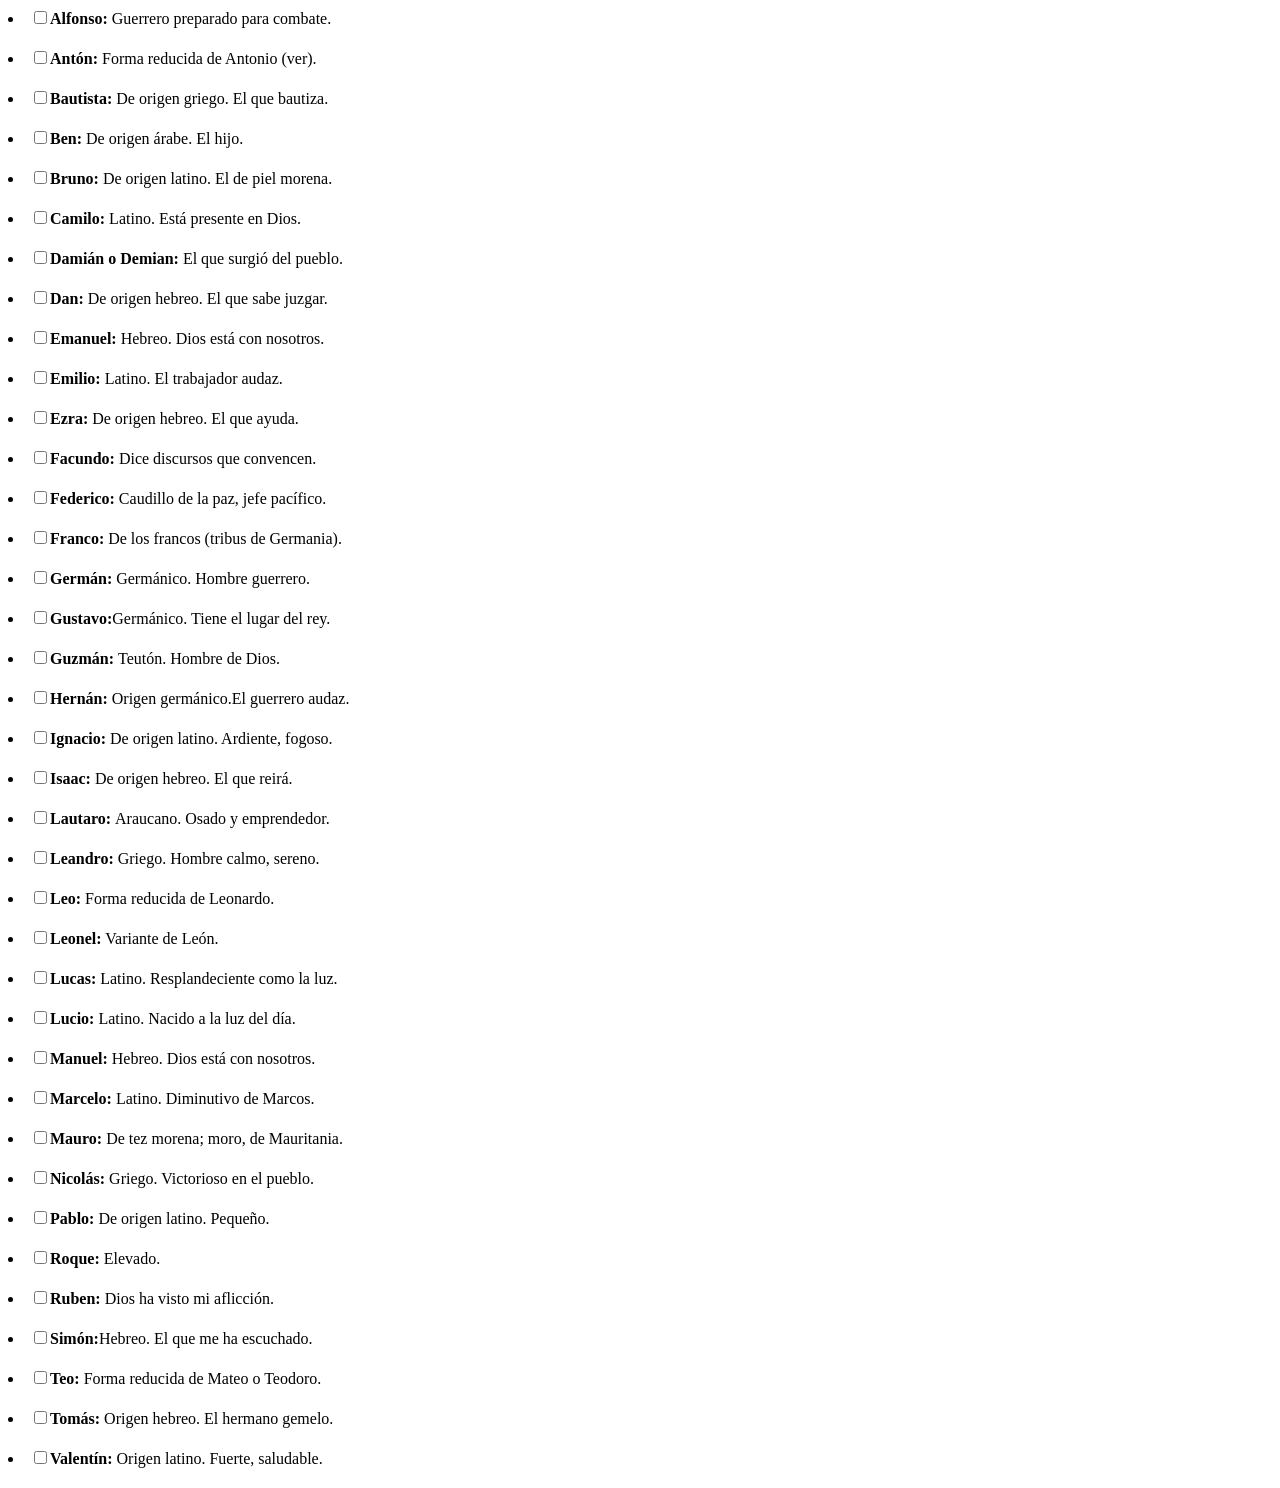
==== index.html @ 42f3af88 "change file name to index" ====
<html><head>
<script src="https://ajax.googleapis.com/ajax/libs/jquery/3.3.1/jquery.min.js"></script>
<script src="names.js"></script>
<link rel="stylesheet" type="text/css" href="names.css">
</head>
	<body><div class="check-container">
			<div class="autohide checkhidden"><li><input type="checkbox" id="label1" class="hideshow"><strong>Aarón:</strong> Alta montaña. </li></div>
			<div class="autohide checkhidden"><li><input type="checkbox" id="label1" class="hideshow"><strong>Abdallah: </strong>El siervo de Dios. </li></div>
			<div class="autohide checkhidden"><li><input type="checkbox" id="label1" class="hideshow"><strong>Abdul: </strong>De origen árabe. Siervo del Señor. </li></div>
			<div class="autohide checkhidden"><li><input type="checkbox" id="label1" class="hideshow"><strong>Abel: </strong>El hijo o vanidoso. </li></div>
			<div class="autohide checkhidden"><li><input type="checkbox" id="label1" class="hideshow"><strong>Abelardo: </strong>El que trabaja como una abeja. </li></div>
			<div class="autohide checkhidden"><li><input type="checkbox" id="label1" class="hideshow"><strong>Abi: </strong>Hebreo.Dios es mi padre, hijo del Señor. </li></div>
			<div class="autohide checkhidden"><li><input type="checkbox" id="label1" class="hideshow"><strong>Abner: </strong>De origen hebreo. Padre de la luz. </li></div>
			<div class="autohide checkhidden"><li><input type="checkbox" id="label1" class="hideshow"><strong>Abraham: </strong>Hebreo. Padre de una multitud. </li></div>
			<div class="autohide checkhidden"><li><input type="checkbox" id="label1" class="hideshow"><strong>Absalón: </strong>Padre y señor de la paz. </li></div>
			<div class="autohide checkhidden"><li><input type="checkbox" id="label1" class="hideshow"><strong>Adalberto: </strong>Perteneciente a la nobleza. </li></div>
			<div class="autohide checkhidden"><li><input type="checkbox" id="label1" class="hideshow"><strong>Adam: </strong>Variante de Adán </li></div>
			<div class="autohide checkhidden"><li><input type="checkbox" id="label1" class="hideshow"><strong>Adán: </strong>Hombre hecho de barro. </li></div>
			<div class="autohide checkhidden"><li><input type="checkbox" id="label1" class="hideshow"><strong>Adelardo: </strong>Griego. El príncipe que es audaz. </li></div>
			<div class="autohide checkhidden"><li><input type="checkbox" id="label1" class="hideshow"><strong>Adelio: </strong>Germánico. Padre del príncipe noble. </li></div>
			<div class="autohide checkhidden"><li><input type="checkbox" id="label1" class="hideshow"><strong>Adelmaro: </strong>Griego. Ilustre por su estirpe. </li></div>
			<div class="autohide checkhidden"><li><input type="checkbox" id="label1" class="hideshow"><strong>Adelmo: </strong>Germánico. Noble protector. </li></div>
			<div class="autohide checkhidden"><li><input type="checkbox" id="label1" class="hideshow"><strong>Ademar: </strong>Ilustre por sus luchas. Célebre. </li></div>
			<div class="autohide checkhidden"><li><input type="checkbox" id="label1" class="hideshow"><strong>Adiel: </strong>Fue adornado por Dios. </li></div>
			<div class="autohide checkhidden"><li><input type="checkbox" id="label1" class="hideshow"><strong>Adolfo: </strong>De noble estirpe. </li></div>
			<div class="autohide checkhidden"><li><input type="checkbox" id="label1" class="hideshow"><strong>Adonai: </strong>Señor mío. </li></div>
			<div class="autohide checkhidden"><li><input type="checkbox" id="label1" class="hideshow"><strong>Adonías: </strong>Dios es mi Señor. </li></div>
			<div class="autohide checkhidden"><li><input type="checkbox" id="label1" class="hideshow"><strong>Adonis: </strong>El más hermoso de los hombres. </li></div>
			<div class="autohide checkhidden"><li><input type="checkbox" id="label1" class="hideshow"><strong>Adrián: </strong>Nacido en Adria, ciudad de Italia. </li></div>
			<div class="autohide checkhidden"><li><input type="checkbox" id="label1" class="hideshow"><strong>Adriano: </strong>Variante de Adrián </li></div>
			<div class="autohide checkhidden"><li><input type="checkbox" id="label1" class="hideshow"><strong>Adriel: </strong>Hebreo. Pertenece a la grey de Dios. </li></div>
			<div class="autohide checkhidden"><li><input type="checkbox" id="label1" class="hideshow"><strong>Agamenón: </strong>Lento, que tarda en avanzar. </li></div>
			<div class="autohide checkhidden"><li><input type="checkbox" id="label1" class="hideshow"><strong>Agapito: </strong>De origen hebreo. El muy amado. </li></div>
			<div class="autohide checkhidden"><li><input type="checkbox" id="label1" class="hideshow"><strong>Agustín: </strong>Merece veneración. Familia imperial. </li></div>
			<div class="autohide checkhidden"><li><input type="checkbox" id="label1" class="hideshow"><strong>Aladino: </strong>Arabe. Alcanzó la cumbre del saber. </li></div>
			<div class="autohide checkhidden"><li><input type="checkbox" id="label1" class="hideshow"><strong>Alain: </strong>Forma francesa de Alan. </li></div>
			<div class="autohide checkhidden"><li><input type="checkbox" id="label1" class="hideshow"><strong>Alan: </strong>El hombre imponente, apuesto. </li></div>
			<div class="autohide checkhidden"><li><input type="checkbox" id="label1" class="hideshow"><strong>Albano:</strong> Germánico. De la casa de los Alba. </li></div>
			<div class="autohide checkhidden"><li><input type="checkbox" id="label1" class="hideshow"><strong>Alberto:</strong> Que brilla por su nobleza. </li></div>
			<div class="autohide checkhidden"><li><input type="checkbox" id="label1" class="hideshow"><strong>Albino:</strong> De tez muy blanca. </li></div>
			<div class="autohide checkhidden"><li><input type="checkbox" id="label1" class="hideshow"><strong>Alcides:</strong> Griego. Fuerte y vigoroso. </li></div>
			<div class="autohide checkhidden"><li><input type="checkbox" id="label1" class="hideshow"><strong>Aldo:</strong> Noble, lleno de experiencia. Caudillo. </li></div>
			<div class="autohide checkhidden"><li><input type="checkbox" id="label1" class="hideshow"><strong>Alejandro:</strong> Protector de los hombres. </li></div>
			<div class="autohide checkhidden"><li><input type="checkbox" id="label1" class="hideshow"><strong>Alejo:</strong> Que protege y defiende. </li></div>
			<div class="autohide checkhidden"><li><input type="checkbox" id="label1" class="hideshow"><strong>Alex:</strong> Variante de Alexis. </li></div>
			<div class="autohide checkhidden"><li><input type="checkbox" id="label1" class="hideshow"><strong>Alexis:</strong> Variante de Alejo. Defensor. </li></div>
			<div class="autohide"><li><input type="checkbox" id="label1" class="hideshow"><strong>Alfonso:</strong> Guerrero preparado para combate. </li></div>
			<div class="autohide checkhidden"><li><input type="checkbox" id="label1" class="hideshow"><strong>Alfredo:</strong> El consejero ingenioso. Pacífico. </li></div>
			<div class="autohide checkhidden"><li><input type="checkbox" id="label1" class="hideshow"><strong>Alí:</strong> Sublime, superior, elevado. </li></div>
			<div class="autohide checkhidden"><li><input type="checkbox" id="label1" class="hideshow"><strong>Alonso:</strong> Variante de Alfonso. </li></div>
			<div class="autohide checkhidden"><li><input type="checkbox" id="label1" class="hideshow"><strong>Alterio:</strong> Como un cielo estrellado. </li></div>
			<div class="autohide checkhidden"><li><input type="checkbox" id="label1" class="hideshow"><strong>Alvaro:</strong> Totalmente prudente. Atento. </li></div>
			<div class="autohide checkhidden"><li><input type="checkbox" id="label1" class="hideshow"><strong>Amadeo:</strong> El que ama a Dios. </li></div>
			<div class="autohide checkhidden"><li><input type="checkbox" id="label1" class="hideshow"><strong>Amado:</strong> El que es objeto de amor. </li></div>
			<div class="autohide checkhidden"><li><input type="checkbox" id="label1" class="hideshow"><strong>Amador:</strong> Prodiga amor. </li></div>
			<div class="autohide checkhidden"><li><input type="checkbox" id="label1" class="hideshow"><strong>Amalio:</strong> Hombre que es despreocupado. </li></div>
			<div class="autohide checkhidden"><li><input type="checkbox" id="label1" class="hideshow"><strong>Aman:</strong> El magnífico. </li></div>
			<div class="autohide checkhidden"><li><input type="checkbox" id="label1" class="hideshow"><strong>Amando:</strong> Amado por todos. </li></div>
			<div class="autohide checkhidden"><li><input type="checkbox" id="label1" class="hideshow"><strong>Amaru: </strong>Quechua. Serpiente sagrada. </li></div>
			<div class="autohide checkhidden"><li><input type="checkbox" id="label1" class="hideshow"><strong>Ambrosio:</strong> El eterno, el inmortal. </li></div>
			<div class="autohide checkhidden"><li><input type="checkbox" id="label1" class="hideshow"><strong>Amelio:</strong> Muy trabajador, enérgico. </li></div>
			<div class="autohide checkhidden"><li><input type="checkbox" id="label1" class="hideshow"><strong>Américo:</strong> El príncipe en acción. </li></div>
			<div class="autohide checkhidden"><li><input type="checkbox" id="label1" class="hideshow"><strong>Amílcar:</strong> El que manda en la ciudad. </li></div>
			<div class="autohide checkhidden"><li><input type="checkbox" id="label1" class="hideshow"><strong>Amín:</strong>Hombre que es fiel. </li></div>
			<div class="autohide checkhidden"><li><input type="checkbox" id="label1" class="hideshow"><strong>Amir:</strong> El jefe. </li></div>
			<div class="autohide checkhidden"><li><input type="checkbox" id="label1" class="hideshow"><strong>Amón o Ami:</strong> Hebreo. El constructor. </li></div>
			<div class="autohide checkhidden"><li><input type="checkbox" id="label1" class="hideshow"><strong>Amós: </strong>De origen hebreo. Hombre robusto. </li></div>
			<div class="autohide checkhidden"><li><input type="checkbox" id="label1" class="hideshow"><strong>Ampelio:</strong>Griego. Hace vino con sus uvas. </li></div>
			<div class="autohide checkhidden"><li><input type="checkbox" id="label1" class="hideshow"><strong>Anacleto: </strong>Griego. El que fue invocado. </li></div>
			<div class="autohide checkhidden"><li><input type="checkbox" id="label1" class="hideshow"><strong>Anastasio:</strong> Griego. El que resucitó. </li></div>
			<div class="autohide checkhidden"><li><input type="checkbox" id="label1" class="hideshow"><strong>Anatolio:</strong> Griego. Que vino de Oriente. </li></div>
			<div class="autohide checkhidden"><li><input type="checkbox" id="label1" class="hideshow"><strong>Andrea: </strong>Forma italiana de Andrés. </li></div>
			<div class="autohide checkhidden"><li><input type="checkbox" id="label1" class="hideshow"><strong>Andrés:</strong> Griego. Viril, varón, hombre ilustre. </li></div>
			<div class="autohide checkhidden"><li><input type="checkbox" id="label1" class="hideshow"><strong>Angel o Angelo: </strong>Griego. Mensajero de Dios. </li></div>
			<div class="autohide checkhidden"><li><input type="checkbox" id="label1" class="hideshow"><strong>Aniano: </strong>Griego. Está triste y afligido. </li></div>
			<div class="autohide checkhidden"><li><input type="checkbox" id="label1" class="hideshow"><strong>Anías: </strong>De origen hebreo. Dios contesta. </li></div>
			<div class="autohide checkhidden"><li><input type="checkbox" id="label1" class="hideshow"><strong>Aníbal: </strong>Púnico. Posee la gracia de Dios. </li></div>
			<div class="autohide checkhidden"><li><input type="checkbox" id="label1" class="hideshow"><strong>Aniceto: </strong>Griego. Invencible, de gran fuerza. </li></div>
			<div class="autohide checkhidden"><li><input type="checkbox" id="label1" class="hideshow"><strong>Anselmo: </strong>Germánico. El protegido de Dios. </li></div>
			<div class="autohide checkhidden"><li><input type="checkbox" id="label1" class="hideshow"><strong>Antenor: </strong>De origen griego. El que combate. </li></div>
			<div class="autohide"><li><input type="checkbox" id="label1" class="hideshow"><strong>Antón: </strong>Forma reducida de Antonio (ver). </li></div>
			<div class="autohide checkhidden"><li><input type="checkbox" id="label1" class="hideshow"><strong>Antonio: </strong>Floreciente, bello como una flor. </li></div>
			<div class="autohide checkhidden"><li><input type="checkbox" id="label1" class="hideshow"><strong>Aparicio: </strong>Por las apariciones de la virgen. </li></div>
			<div class="autohide checkhidden"><li><input type="checkbox" id="label1" class="hideshow"><strong>Apolinario:</strong> Variante de Apólito. </li></div>
			<div class="autohide checkhidden"><li><input type="checkbox" id="label1" class="hideshow"><strong>Apólito: </strong>Latino. Dedicado al Dios Apolo. </li></div>
			<div class="autohide checkhidden"><li><input type="checkbox" id="label1" class="hideshow"><strong>Apolo: </strong>Griego. Da vida y ahuyenta el mal. </li></div>
			<div class="autohide checkhidden"><li><input type="checkbox" id="label1" class="hideshow"><strong>Aquiles: </strong>Griego. El que consuela en el dolor. </li></div>
			<div class="autohide checkhidden"><li><input type="checkbox" id="label1" class="hideshow"><strong>Arcángel: </strong>Griego. El príncipe de los ángeles. </li></div>
			<div class="autohide checkhidden"><li><input type="checkbox" id="label1" class="hideshow"><strong>Ari: </strong>Diminutivo de Ariel o Aristóteles. </li></div>
			<div class="autohide checkhidden"><li><input type="checkbox" id="label1" class="hideshow"><strong>Ariel: </strong>De origen hebreo. El león de Dios. </li></div>
			<div class="autohide checkhidden"><li><input type="checkbox" id="label1" class="hideshow"><strong>Aristóteles: </strong>Griego.Tiene nobles propósitos. </li></div>
			<div class="autohide checkhidden"><li><input type="checkbox" id="label1" class="hideshow"><strong>Armando: </strong>De origen germánico. El guerrero. </li></div>
			<div class="autohide checkhidden"><li><input type="checkbox" id="label1" class="hideshow"><strong>Armentario:</strong>Griego. Pastor de ganado. </li></div>
			<div class="autohide checkhidden"><li><input type="checkbox" id="label1" class="hideshow"><strong>Arnaldo: </strong>Germánico. Que protege y vigila. </li></div>
			<div class="autohide checkhidden"><li><input type="checkbox" id="label1" class="hideshow"><strong>Arnoldo: </strong>Variante de Arnaldo. </li></div>
			<div class="autohide checkhidden"><li><input type="checkbox" id="label1" class="hideshow"><strong>Arquímedes: </strong>Griego. Pensador profundo. </li></div>
			<div class="autohide checkhidden"><li><input type="checkbox" id="label1" class="hideshow"><strong>Arsenio:</strong>Griego. Varonil y vigoroso. </li></div>
			<div class="autohide checkhidden"><li><input type="checkbox" id="label1" class="hideshow"><strong>Artemio:</strong> De origen griego. Integro, intacto. </li></div>
			<div class="autohide checkhidden"><li><input type="checkbox" id="label1" class="hideshow"><strong>Arturo: </strong>Celta. El guardián de la Osa. </li></div>
			<div class="autohide checkhidden"><li><input type="checkbox" id="label1" class="hideshow"><strong>Asaf: </strong>De origen hebreo. Escogido por Dios. </li></div>
			<div class="autohide checkhidden"><li><input type="checkbox" id="label1" class="hideshow"><strong>Atahualpa: </strong>Quechua. Ave de la fortuna. </li></div>
			<div class="autohide checkhidden"><li><input type="checkbox" id="label1" class="hideshow"><strong>Atilio: </strong>Latino. El favorito del abuelo. </li></div>
			<div class="autohide checkhidden"><li><input type="checkbox" id="label1" class="hideshow"><strong>Augusto: </strong>Latino. El que merece fama. </li></div>
			<div class="autohide checkhidden"><li><input type="checkbox" id="label1" class="hideshow"><strong>Aureliano: </strong>Variante de Aurelio. </li></div>
			<div class="autohide checkhidden"><li><input type="checkbox" id="label1" class="hideshow"><strong>Aurelio: </strong>Latino. Que tiene el valor del oro. </li></div>
			<div class="autohide checkhidden"><li><input type="checkbox" id="label1" class="hideshow"><strong>Avelino: </strong>El que nació en Avella, Italia. </li></div>
			<div class="autohide checkhidden"><li><input type="checkbox" id="label1" class="hideshow"><strong>Axel: </strong>Variante de Absalón. </li></div>
			<div class="autohide checkhidden"><li><input type="checkbox" id="label1" class="hideshow"><strong>Azarías: </strong>Hebreo. El Señor me guía. </li></div>
			<div class="autohide checkhidden"><li><input type="checkbox" id="label1" class="hideshow"><strong>Azariel: </strong>Hebreo. El que domina las aguas. </li></div>

	</div>
	<div class="check-container">

			<div class="autohide checkhidden"><li><input type="checkbox" id="label1" class="hideshow"><strong>Baldovino: </strong>Germánico. El amigo intrépido. </li></div>
			<div class="autohide checkhidden"><li><input type="checkbox" id="label1" class="hideshow"><strong>Balduino: </strong>Germánico. El amigo valiente. </li></div>
			<div class="autohide checkhidden"><li><input type="checkbox" id="label1" class="hideshow"><strong>Baltasar: </strong>Origen asirio. Protegido por Dios. </li></div>
			<div class="autohide checkhidden"><li><input type="checkbox" id="label1" class="hideshow"><strong>Bartolomé: </strong>Hebreo. Hijo de guerrero. </li></div>
			<div class="autohide checkhidden"><li><input type="checkbox" id="label1" class="hideshow"><strong>Baruj: </strong>De origen hebreo. El bendito por Dios. </li></div>
			<div class="autohide checkhidden"><li><input type="checkbox" id="label1" class="hideshow"><strong>Basilio: </strong>De origen griego. Rey, soberano. </li></div>
			<div class="autohide checkhidden"><li><input type="checkbox" id="label1" class="hideshow"><strong>Baudilio:</strong> Teutón. Es audaz y valeroso. </li></div>
			<div class="autohide"><li><input type="checkbox" id="label1" class="hideshow"><strong>Bautista: </strong>De origen griego. El que bautiza. </li></div>
			<div class="autohide checkhidden"><li><input type="checkbox" id="label1" class="hideshow"><strong>Beltrán: </strong>Que lleva un escudo refulgente. </li></div>
			<div class="autohide"><li><input type="checkbox" id="label1" class="hideshow"><strong>Ben: </strong>De origen árabe. El hijo. </li></div>
			<div class="autohide checkhidden"><li><input type="checkbox" id="label1" class="hideshow"><strong>Benedicto: </strong>Latino. El bendito por Dios. </li></div>
			<div class="autohide checkhidden"><li><input type="checkbox" id="label1" class="hideshow"><strong>Benigno:</strong> Latino. Pródigo, que hace el bien. </li></div>
			<div class="autohide checkhidden"><li><input type="checkbox" id="label1" class="hideshow"><strong>Benildo: </strong>Teutón. Lucha contra los osos. </li></div>
			<div class="autohide checkhidden"><li><input type="checkbox" id="label1" class="hideshow"><strong>Benito:</strong>Variante de Benedicto. </li></div>
			<div class="autohide checkhidden"><li><input type="checkbox" id="label1" class="hideshow"><strong>Benjamín:</strong>Hebreo. El hijo preferido. </li></div>
			<div class="autohide checkhidden"><li><input type="checkbox" id="label1" class="hideshow"><strong>Bernabé:</strong> Hebreo. Hijo de la profecía. </li></div>
			<div class="autohide checkhidden"><li><input type="checkbox" id="label1" class="hideshow"><strong>Bernardino:</strong>Variante de Bernardo. </li></div>
			<div class="autohide checkhidden"><li><input type="checkbox" id="label1" class="hideshow"><strong>Bernardo: </strong>Temerario como un oso. </li></div>
			<div class="autohide checkhidden"><li><input type="checkbox" id="label1" class="hideshow"><strong>Blas: </strong>De origen griego. El que balbucea. </li></div>
			<div class="autohide checkhidden"><li><input type="checkbox" id="label1" class="hideshow"><strong>Bonifacio: </strong>Latino. El que hace bien a todos. </li></div>
			<div class="autohide checkhidden"><li><input type="checkbox" id="label1" class="hideshow"><strong>Boris: </strong>De origen eslavo. Luchador, gran oso. </li></div>
			<div class="autohide checkhidden"><li><input type="checkbox" id="label1" class="hideshow"><strong>Borja: </strong>Significa "fortaleza". </li></div>
			<div class="autohide checkhidden"><li><input type="checkbox" id="label1" class="hideshow"><strong>Brandon: </strong>De origen inglés. </li></div>
			<div class="autohide checkhidden"><li><input type="checkbox" id="label1" class="hideshow"><strong>Braulio:</strong> Germánico. El que resplandece. </li></div>
			<div class="autohide checkhidden"><li><input type="checkbox" id="label1" class="hideshow"><strong>Brian: </strong>De origen celta. El fuerte. </li></div>
			<div class="autohide checkhidden"><li><input type="checkbox" id="label1" class="hideshow"><strong>Bricio: </strong>Celta. Representa la fuerza. </li></div>
			<div class="autohide"><li><input type="checkbox" id="label1" class="hideshow"><strong>Bruno:</strong> De origen latino. El de piel morena. </li></div>
			<div class="autohide checkhidden"><li><input type="checkbox" id="label1" class="hideshow"><strong>Buenaventura:</strong> El que augura alegría. </li></div>

	</div>
	<div class="content" id="panelv3">

			<div class="autohide checkhidden"><li><input type="checkbox" id="label1" class="hideshow"><strong>Caín: </strong> Hebreo. El que forjó su propia lanza. </li></div>
			<div class="autohide checkhidden"><li><input type="checkbox" id="label1" class="hideshow"><strong>Calixto:</strong> Griego. El mejor y el más bello. </li></div>
			<div class="autohide"><li><input type="checkbox" id="label1" class="hideshow"><strong>Camilo:</strong> Latino. Está presente en Dios. </li></div>
			<div class="autohide checkhidden"><li><input type="checkbox" id="label1" class="hideshow"><strong>Cándido: </strong> De origen latino. El puro. </li></div>
			<div class="autohide checkhidden"><li><input type="checkbox" id="label1" class="hideshow"><strong>Cannan: </strong> De origen hebreo. El humilde. </li></div>
			<div class="autohide checkhidden"><li><input type="checkbox" id="label1" class="hideshow"><strong>Carim: </strong> De origen árabe. Generoso. </li></div>
			<div class="autohide checkhidden"><li><input type="checkbox" id="label1" class="hideshow"><strong>Carlo: </strong> De origen germánico. Fuerte, varonil. </li></div>
			<div class="autohide checkhidden"><li><input type="checkbox" id="label1" class="hideshow"><strong>Carlos: </strong> Variante de Carlo. </li></div>
			<div class="autohide checkhidden"><li><input type="checkbox" id="label1" class="hideshow"><strong>Carmelo: </strong> Hebreo. Como una espiga tierna. </li></div>
			<div class="autohide checkhidden"><li><input type="checkbox" id="label1" class="hideshow"><strong>Casandro: </strong> Griego. El hermano del héroe. </li></div>
			<div class="autohide checkhidden"><li><input type="checkbox" id="label1" class="hideshow"><strong>Casimiro: </strong> Eslavo. Aquel que predica la paz. </li></div>
			<div class="autohide checkhidden"><li><input type="checkbox" id="label1" class="hideshow"><strong>Casto: </strong> Griego. Puro, honesto, limpio. </li></div>
			<div class="autohide checkhidden"><li><input type="checkbox" id="label1" class="hideshow"><strong>Cástor: </strong> De origen griego. Brillante. </li></div>
			<div class="autohide checkhidden"><li><input type="checkbox" id="label1" class="hideshow"><strong>Cayetano: </strong> De Gaeta, ciudad de Italia. </li></div>
			<div class="autohide checkhidden"><li><input type="checkbox" id="label1" class="hideshow"><strong>Ceferino: </strong> El que acaricia como el viento. </li></div>
			<div class="autohide checkhidden"><li><input type="checkbox" id="label1" class="hideshow"><strong>Celestino: </strong> Habitante del Reino Celestial. </li></div>
			<div class="autohide checkhidden"><li><input type="checkbox" id="label1" class="hideshow"><strong>Celso:</strong> Latino. Alto, elevado, noble. </li></div>
			<div class="autohide checkhidden"><li><input type="checkbox" id="label1" class="hideshow"><strong>César: </strong> Separado del vientre de su madre. </li></div>
			<div class="autohide checkhidden"><li><input type="checkbox" id="label1" class="hideshow"><strong>Cesario: </strong> Latino. Seguidor del César. </li></div>
			<div class="autohide checkhidden"><li><input type="checkbox" id="label1" class="hideshow"><strong>Cicerón: </strong> Latino. El que planta garbanzos. </li></div>
			<div class="autohide checkhidden"><li><input type="checkbox" id="label1" class="hideshow"><strong>Cid: </strong> De origen árabe. El señor. </li></div>
			<div class="autohide checkhidden"><li><input type="checkbox" id="label1" class="hideshow"><strong>Cipriano: </strong> Griego. El consagrado a Venus. </li></div>
			<div class="autohide checkhidden"><li><input type="checkbox" id="label1" class="hideshow"><strong>Cirilo: </strong> Variante de Ciro. </li></div>
			<div class="autohide checkhidden"><li><input type="checkbox" id="label1" class="hideshow"><strong>Ciro: </strong> De origen griego. El gran Señor. </li></div>
			<div class="autohide checkhidden"><li><input type="checkbox" id="label1" class="hideshow"><strong>Claudio:</strong> De la familia romana de los Claudios. </li></div>
			<div class="autohide checkhidden"><li><input type="checkbox" id="label1" class="hideshow"><strong>Claus:</strong> Variante de Claudio. </li></div>
			<div class="autohide checkhidden"><li><input type="checkbox" id="label1" class="hideshow"><strong>Clemente: </strong> Es compasivo y moderado. </li></div>
			<div class="autohide checkhidden"><li><input type="checkbox" id="label1" class="hideshow"><strong>Cleto: </strong> Fue escogido para combatir. </li></div>
			<div class="autohide checkhidden"><li><input type="checkbox" id="label1" class="hideshow"><strong>Clodomiro: </strong> Germánico. El de ilustre fama. </li></div>
			<div class="autohide checkhidden"><li><input type="checkbox" id="label1" class="hideshow"><strong>Colón: </strong> Que tiene la belleza de una paloma. </li></div>
			<div class="autohide checkhidden"><li><input type="checkbox" id="label1" class="hideshow"><strong>Cono: </strong> De origen mapuche. Paloma Torcaza. </li></div>
			<div class="autohide checkhidden"><li><input type="checkbox" id="label1" class="hideshow"><strong>Conrado: </strong> El que da consejos, el valiente. </li></div>
			<div class="autohide checkhidden"><li><input type="checkbox" id="label1" class="hideshow"><strong>Constancio:</strong> Latino. El perseverante. </li></div>
			<div class="autohide checkhidden"><li><input type="checkbox" id="label1" class="hideshow"><strong>Constantino:</strong> Variante de Constancio. </li></div>
			<div class="autohide checkhidden"><li><input type="checkbox" id="label1" class="hideshow"><strong>Cornelio:</strong> Que toca el cuerno en la batalla. </li></div>
			<div class="autohide checkhidden"><li><input type="checkbox" id="label1" class="hideshow"><strong>Cosme: </strong> De origen griego. El adornado. </li></div>
			<div class="autohide checkhidden"><li><input type="checkbox" id="label1" class="hideshow"><strong>Crisanto:</strong> Griego. Flor aurea, flor de oro. </li></div>
			<div class="autohide checkhidden"><li><input type="checkbox" id="label1" class="hideshow"><strong>Cristián: </strong> Latino. Cristiano, sigue a Cristo. </li></div>
			<div class="autohide checkhidden"><li><input type="checkbox" id="label1" class="hideshow"><strong>Cristóbal: </strong> Variante de Cristopher. </li></div>
			<div class="autohide checkhidden"><li><input type="checkbox" id="label1" class="hideshow"><strong>Cristopher: </strong> Griego. lleva a Cristo consigo. </li></div>
			<div class="autohide checkhidden"><li><input type="checkbox" id="label1" class="hideshow"><strong>Cruz: </strong> Latino. Alude a la crucifixión de Cristo. </li></div>
			<div class="autohide checkhidden"><li><input type="checkbox" id="label1" class="hideshow"><strong>Cuasimodo: </strong> Latino. Que es igual a un niño. </li></div>
			<div class="autohide checkhidden"><li><input type="checkbox" id="label1" class="hideshow"><strong>Custodio:</strong> Latino. Espíritu o ángel guardián. </li></div>

	</div>
	<div class="content" id="panelv4">

			<div class="autohide checkhidden"><li><input type="checkbox" id="label1" class="hideshow"><strong>Dacio:</strong> Origen latino. Oriundo de Dacia. </li></div>
			<div class="autohide checkhidden"><li><input type="checkbox" id="label1" class="hideshow"><strong>Dagoberto: </strong>Que resplandece como el sol. </li></div>
			<div class="autohide checkhidden"><li><input type="checkbox" id="label1" class="hideshow"><strong>Dalmacio:</strong> Oriundo de Dalmacia (Balcanes). </li></div>
			<div class="autohide checkhidden"><li><input type="checkbox" id="label1" class="hideshow"><strong>Dalmiro: </strong>Germánico. Ilustre por su nobleza. </li></div>
			<div class="autohide checkhidden"><li><input type="checkbox" id="label1" class="hideshow"><strong>Dámaso: </strong>De origen griego. El hábil domador. </li></div>
			<div class="autohide"><li><input type="checkbox" id="label1" class="hideshow"><strong>Damián o Demian:</strong> El que surgió del pueblo. </li></div>
			<div class="autohide checkhidden"><li><input type="checkbox" id="label1" class="hideshow"><strong>Damocles: </strong>Griego. Da gloria a su pueblo. </li></div>
			<div class="autohide"><li><input type="checkbox" id="label1" class="hideshow"><strong>Dan: </strong>De origen hebreo. El que sabe juzgar. </li></div>
			<div class="autohide checkhidden"><li><input type="checkbox" id="label1" class="hideshow"><strong>Daniel: </strong>De origen hebreo. Dios es mi juez. </li></div>
			<div class="autohide checkhidden"><li><input type="checkbox" id="label1" class="hideshow"><strong>Danilo: </strong>Variante eslava de Daniel. </li></div>
			<div class="autohide checkhidden"><li><input type="checkbox" id="label1" class="hideshow"><strong>Dante: </strong>Latino. El de carácter firme. </li></div>
			<div class="autohide checkhidden"><li><input type="checkbox" id="label1" class="hideshow"><strong>Dardo:</strong>De origen griego. Astuto y hábil. </li></div>
			<div class="autohide checkhidden"><li><input type="checkbox" id="label1" class="hideshow"><strong>Darío: </strong>Persa. El que protege contra el mal. </li></div>
			<div class="autohide checkhidden"><li><input type="checkbox" id="label1" class="hideshow"><strong>David: </strong>De origen hebreo. Amado por Dios. </li></div>
			<div class="autohide checkhidden"><li><input type="checkbox" id="label1" class="hideshow"><strong>Dédalo: </strong>Griego. industrioso y hábil artesano. </li></div>
			<div class="autohide checkhidden"><li><input type="checkbox" id="label1" class="hideshow"><strong>Delfín: </strong>De origen latino. El juguetón. </li></div>
			<div class="autohide checkhidden"><li><input type="checkbox" id="label1" class="hideshow"><strong>Demetrio: </strong>Griego. Masculino de Demetria. </li></div>
			<div class="autohide checkhidden"><li><input type="checkbox" id="label1" class="hideshow"><strong>Demián: </strong>Variante de Damián. </li></div>
			<div class="autohide checkhidden"><li><input type="checkbox" id="label1" class="hideshow"><strong>Demócrito: </strong>Griego. El juez del pueblo. </li></div>
			<div class="autohide checkhidden"><li><input type="checkbox" id="label1" class="hideshow"><strong>Demóstenes:</strong>Griego. La fuerza del pueblo. </li></div>
			<div class="autohide checkhidden"><li><input type="checkbox" id="label1" class="hideshow"><strong>Denis: </strong>Forma francesa de Dionisio (ver). </li></div>
			<div class="autohide checkhidden"><li><input type="checkbox" id="label1" class="hideshow"><strong>Deodato: </strong>Latino. El que sirve a Dios. </li></div>
			<div class="autohide checkhidden"><li><input type="checkbox" id="label1" class="hideshow"><strong>Desiderio: </strong>Latino. El que es deseado. </li></div>
			<div class="autohide checkhidden"><li><input type="checkbox" id="label1" class="hideshow"><strong>Didier: </strong>Forma francesa de Desiderio. </li></div>
			<div class="autohide checkhidden"><li><input type="checkbox" id="label1" class="hideshow"><strong>Diego:</strong>Origen griego. El sabio. Muy instruído. </li></div>
			<div class="autohide checkhidden"><li><input type="checkbox" id="label1" class="hideshow"><strong>Dino: </strong>Origen hebreo. Representa la justicia. </li></div>
			<div class="autohide checkhidden"><li><input type="checkbox" id="label1" class="hideshow"><strong>Dion: </strong>De origen griego. Dedicado a Dios. </li></div>
			<div class="autohide checkhidden"><li><input type="checkbox" id="label1" class="hideshow"><strong>Dionisio: </strong>Consagra a Dios en la adversidad. </li></div>
			<div class="autohide checkhidden"><li><input type="checkbox" id="label1" class="hideshow"><strong>Domiciano: </strong>Variante de Domicio. </li></div>
			<div class="autohide checkhidden"><li><input type="checkbox" id="label1" class="hideshow"><strong>Domingo:</strong> Origen latino. Que es del Señor. </li></div>
			<div class="autohide checkhidden"><li><input type="checkbox" id="label1" class="hideshow"><strong>Donaldo: </strong>Origen celta.Gobierna con audacia. </li></div>
			<div class="autohide checkhidden"><li><input type="checkbox" id="label1" class="hideshow"><strong>Donato: </strong>De origen latino. Don de Dios. </li></div>
			<div class="autohide checkhidden"><li><input type="checkbox" id="label1" class="hideshow"><strong>Doroteo: </strong>De origen griego. Regalo de Dios. </li></div>
			<div class="autohide checkhidden"><li><input type="checkbox" id="label1" class="hideshow"><strong>Douglas:</strong> De origen celta. Azul oscuro. </li></div>
			<div class="autohide checkhidden"><li><input type="checkbox" id="label1" class="hideshow"><strong>Duilio: </strong>De origen latino. Listo para combatir. </li></div>

	</div>
	<div class="content" id="panelv5">

			<div class="autohide checkhidden"><li><input type="checkbox" id="label1" class="hideshow"><strong>Eber: </strong>De origen hebreo. Del más allá. </li></div>
			<div class="autohide checkhidden"><li><input type="checkbox" id="label1" class="hideshow"><strong>Eberardo:</strong> Germánico. Fuerte como un oso. </li></div>
			<div class="autohide checkhidden"><li><input type="checkbox" id="label1" class="hideshow"><strong>Ecio: </strong>Origen latino. Poseedor de gran fuerza. </li></div>
			<div class="autohide checkhidden"><li><input type="checkbox" id="label1" class="hideshow"><strong>Edelberto: </strong>Teutón. Descendiente de nobles. </li></div>
			<div class="autohide checkhidden"><li><input type="checkbox" id="label1" class="hideshow"><strong>Edelio: </strong>Que permanece siempre joven. </li></div>
			<div class="autohide checkhidden"><li><input type="checkbox" id="label1" class="hideshow"><strong>Edelmar: </strong>Variante de Adelmo . </li></div>
			<div class="autohide checkhidden"><li><input type="checkbox" id="label1" class="hideshow"><strong>Edelmiro:</strong> Representa la nobleza </li></div>
			<div class="autohide checkhidden"><li><input type="checkbox" id="label1" class="hideshow"><strong>Edgar: </strong>Forma reducida de Edgardo </li></div>
			<div class="autohide checkhidden"><li><input type="checkbox" id="label1" class="hideshow"><strong>Edgardo: </strong>Defiende la propiedad con lanza. </li></div>
			<div class="autohide checkhidden"><li><input type="checkbox" id="label1" class="hideshow"><strong>Edilio: </strong>Griego. Que es como una estatua. </li></div>
			<div class="autohide checkhidden"><li><input type="checkbox" id="label1" class="hideshow"><strong>Edipo: </strong>Griego. Que tiene los pies hinchados. </li></div>
			<div class="autohide checkhidden"><li><input type="checkbox" id="label1" class="hideshow"><strong>Edmundo: </strong>Que protege sus dominios. </li></div>
			<div class="autohide checkhidden"><li><input type="checkbox" id="label1" class="hideshow"><strong>Eduardo: </strong>Guardián de sus riquezas. </li></div>
			<div class="autohide checkhidden"><li><input type="checkbox" id="label1" class="hideshow"><strong>Efraín o Efraim:</strong> Hebreo. El que da frutos. </li></div>
			<div class="autohide checkhidden"><li><input type="checkbox" id="label1" class="hideshow"><strong>Efrén o Efreín:</strong> Variante de Efraín. </li></div>
			<div class="autohide checkhidden"><li><input type="checkbox" id="label1" class="hideshow"><strong>Egidio: </strong>Transporta en la batalla el escudo. </li></div>
			<div class="autohide checkhidden"><li><input type="checkbox" id="label1" class="hideshow"><strong>Egisto:</strong> Griego. Criado con leche de cabra. </li></div>
			<div class="autohide checkhidden"><li><input type="checkbox" id="label1" class="hideshow"><strong>Eilal:</strong> Nombre hebreo. </li></div>
			<div class="autohide checkhidden"><li><input type="checkbox" id="label1" class="hideshow"><strong>Eitan: </strong>Nombre hebreo. </li></div>
			<div class="autohide checkhidden"><li><input type="checkbox" id="label1" class="hideshow"><strong>Eladio:</strong>El que vino de Grecia. </li></div>
			<div class="autohide checkhidden"><li><input type="checkbox" id="label1" class="hideshow"><strong>Elbio: </strong>Celta. Que viene de la montaña. </li></div>
			<div class="autohide checkhidden"><li><input type="checkbox" id="label1" class="hideshow"><strong>Elenio: </strong>Griego. Resplandece como el sol. </li></div>
			<div class="autohide checkhidden"><li><input type="checkbox" id="label1" class="hideshow"><strong>Eleodoro: </strong>Griego. El que viene del sol. </li></div>
			<div class="autohide checkhidden"><li><input type="checkbox" id="label1" class="hideshow"><strong>Eleuterio: </strong>Goza de libertad por lo honesto. </li></div>
			<div class="autohide checkhidden"><li><input type="checkbox" id="label1" class="hideshow"><strong>Elías: </strong>De origen hebreo. Mi Dios es Jehová. </li></div>
			<div class="autohide checkhidden"><li><input type="checkbox" id="label1" class="hideshow"><strong>Eliezer o Eliazar:</strong> Hebreo. Dios es mi auxilio. </li></div>
			<div class="autohide checkhidden"><li><input type="checkbox" id="label1" class="hideshow"><strong>Elio: </strong>De origen latino. El que ama el aire. </li></div>
			<div class="autohide checkhidden"><li><input type="checkbox" id="label1" class="hideshow"><strong>Eliseo:</strong> Hebreo. Dios cuida de mi salud. </li></div>
			<div class="autohide checkhidden"><li><input type="checkbox" id="label1" class="hideshow"><strong>Elmer:</strong> Variante de Edelmiro. </li></div>
			<div class="autohide checkhidden"><li><input type="checkbox" id="label1" class="hideshow"><strong>Eloy:</strong>Variante de Eligio. </li></div>
			<div class="autohide checkhidden"><li><input type="checkbox" id="label1" class="hideshow"><strong>Eluney: </strong>Mapuche. Regalo, obsequio. </li></div>
			<div class="autohide checkhidden"><li><input type="checkbox" id="label1" class="hideshow"><strong>Elvio: </strong>De origen latino. El que es rubio. </li></div>
			<div class="autohide"><li><input type="checkbox" id="label1" class="hideshow"><strong>Emanuel:</strong> Hebreo. Dios está con nosotros. </li></div>
			<div class="autohide checkhidden"><li><input type="checkbox" id="label1" class="hideshow"><strong>Emerio: </strong>Latino. Recompensado por Dios. </li></div>
			<div class="autohide checkhidden"><li><input type="checkbox" id="label1" class="hideshow"><strong>Emerson: </strong>Significado desconocido. </li></div>
			<div class="autohide checkhidden"><li><input type="checkbox" id="label1" class="hideshow"><strong>Emeterio:</strong> Griego. El que merece cariño. </li></div>
			<div class="autohide checkhidden"><li><input type="checkbox" id="label1" class="hideshow"><strong>Emil o Emiliano: </strong>Variante de Emilio (ver). </li></div>
			<div class="autohide"><li><input type="checkbox" id="label1" class="hideshow"><strong>Emilio:</strong> Latino. El trabajador audaz. </li></div>
			<div class="autohide checkhidden"><li><input type="checkbox" id="label1" class="hideshow"><strong>Emir: </strong>De origen árabe. Jefe, comandante. </li></div>
			<div class="autohide checkhidden"><li><input type="checkbox" id="label1" class="hideshow"><strong>Eneas:</strong> De origen griego. Digno de alabanza. </li></div>
			<div class="autohide checkhidden"><li><input type="checkbox" id="label1" class="hideshow"><strong>Enoc o Henoch: </strong>Hebreo. Consagrado a Dios. </li></div>
			<div class="autohide checkhidden"><li><input type="checkbox" id="label1" class="hideshow"><strong>Enon: </strong>De origen hebreo. Muy fuerte. </li></div>
			<div class="autohide checkhidden"><li><input type="checkbox" id="label1" class="hideshow"><strong>Enos: </strong>De origen hebreo. Hermano. </li></div>
			<div class="autohide checkhidden"><li><input type="checkbox" id="label1" class="hideshow"><strong>Enrico: </strong>Variante de Enrique (ver). </li></div>
			<div class="autohide checkhidden"><li><input type="checkbox" id="label1" class="hideshow"><strong>Enrique: </strong>Germánico. Jefe de la casa. </li></div>
			<div class="autohide checkhidden"><li><input type="checkbox" id="label1" class="hideshow"><strong>Enzo: </strong>Reducción de Vicenzo y Lorenzo. </li></div>
			<div class="autohide checkhidden"><li><input type="checkbox" id="label1" class="hideshow"><strong>Epicuro: </strong>Griego. El que socorre y auxilia. </li></div>
			<div class="autohide checkhidden"><li><input type="checkbox" id="label1" class="hideshow"><strong>Epifanio: </strong>Despide brillantez por su ilustración. </li></div>
			<div class="autohide checkhidden"><li><input type="checkbox" id="label1" class="hideshow"><strong>Erardo: </strong>Es agasajado, se le rinde homenaje. </li></div>
			<div class="autohide checkhidden"><li><input type="checkbox" id="label1" class="hideshow"><strong>Erasmo: </strong>Griego. Amable con todos. </li></div>
			<div class="autohide checkhidden"><li><input type="checkbox" id="label1" class="hideshow"><strong>Eric o Erik: </strong>Forma reducida de Erico. </li></div>
			<div class="autohide checkhidden"><li><input type="checkbox" id="label1" class="hideshow"><strong>Erico: </strong>El príncipe homenajeado por todos. </li></div>
			<div class="autohide checkhidden"><li><input type="checkbox" id="label1" class="hideshow"><strong>Ermelindo: </strong>Teutón. Ofrece a Dios sacrificios. </li></div>
			<div class="autohide checkhidden"><li><input type="checkbox" id="label1" class="hideshow"><strong>Ernesto: </strong>Germánico. Severo, decidido. </li></div>
			<div class="autohide checkhidden"><li><input type="checkbox" id="label1" class="hideshow"><strong>Eros: </strong>De origen griego. Amor. </li></div>
			<div class="autohide checkhidden"><li><input type="checkbox" id="label1" class="hideshow"><strong>Erwin:</strong> Que es consecuente con los honores. </li></div>
			<div class="autohide checkhidden"><li><input type="checkbox" id="label1" class="hideshow"><strong>Espartaco: </strong>Griego. El que siembra. </li></div>
			<div class="autohide checkhidden"><li><input type="checkbox" id="label1" class="hideshow"><strong>Estanislao:</strong> Eslavo. La gloria de su pueblo. </li></div>
			<div class="autohide checkhidden"><li><input type="checkbox" id="label1" class="hideshow"><strong>Esteban: </strong>Griego. Coronado de laurel. </li></div>
			<div class="autohide checkhidden"><li><input type="checkbox" id="label1" class="hideshow"><strong>Eufemio: </strong>De origen griego. De buena fama. </li></div>
			<div class="autohide checkhidden"><li><input type="checkbox" id="label1" class="hideshow"><strong>Eugenio: </strong>Griego. El de noble nacimiento. </li></div>
			<div class="autohide checkhidden"><li><input type="checkbox" id="label1" class="hideshow"><strong>Eulalio: </strong>Griego. Elocuente al hablar. </li></div>
			<div class="autohide checkhidden"><li><input type="checkbox" id="label1" class="hideshow"><strong>Eulogio: </strong>Variante de Eulalio. </li></div>
			<div class="autohide checkhidden"><li><input type="checkbox" id="label1" class="hideshow"><strong>Eusebio: </strong>Griego. De buenos sentimientos. </li></div>
			<div class="autohide checkhidden"><li><input type="checkbox" id="label1" class="hideshow"><strong>Eustaquio: </strong>Griego. Tiene espigas de trigo. </li></div>
			<div class="autohide checkhidden"><li><input type="checkbox" id="label1" class="hideshow"><strong>Eustasio: </strong>De origen griego. Sano y fuerte. </li></div>
			<div class="autohide checkhidden"><li><input type="checkbox" id="label1" class="hideshow"><strong>Evando: </strong>Griego. Considerado buen hombre. </li></div>
			<div class="autohide checkhidden"><li><input type="checkbox" id="label1" class="hideshow"><strong>Evangelino: </strong>Griego. Lleva buenas nuevas. </li></div>
			<div class="autohide checkhidden"><li><input type="checkbox" id="label1" class="hideshow"><strong>Evaristo: </strong>De origen griego. El excelente. </li></div>
			<div class="autohide checkhidden"><li><input type="checkbox" id="label1" class="hideshow"><strong>Evelio: </strong>De origen hebreo. El que da vida. </li></div>
			<div class="autohide checkhidden"><li><input type="checkbox" id="label1" class="hideshow"><strong>Ezequías: </strong>Dios le dio fuerzas, fuerza divina. </li></div>
			<div class="autohide checkhidden"><li><input type="checkbox" id="label1" class="hideshow"><strong>Ezequiel: </strong>Origen hebreo. Dios es mi fuerza. </li></div>
			<div class="autohide checkhidden"><li><input type="checkbox" id="label1" class="hideshow"><strong>Eze: </strong>De origen hebreo. Ayuda divina. </li></div>
			<div class="autohide checkhidden"><li><input type="checkbox" id="label1" class="hideshow"><strong>Ezio: </strong>Origen latino. Que posee nariz aguileña. </li></div>
			<div class="autohide"><li><input type="checkbox" id="label1" class="hideshow"><strong>Ezra: </strong>De origen hebreo. El que ayuda. </li></div>

	</div>
	<div class="content" id="panelv6">

			<div class="autohide checkhidden"><li><input type="checkbox" id="label1" class="hideshow"><strong>Fabián: </strong>Variante de Fabio </li></div>
			<div class="autohide checkhidden"><li><input type="checkbox" id="label1" class="hideshow"><strong>Fabio: </strong>Origen latino. Cultivador de habas. </li></div>
			<div class="autohide checkhidden"><li><input type="checkbox" id="label1" class="hideshow"><strong>Fabricio: </strong>Origen latino. El hijo del artesano. </li></div>
			<div class="autohide"><li><input type="checkbox" id="label1" class="hideshow"><strong>Facundo: </strong>Dice discursos que convencen. </li></div>
			<div class="autohide checkhidden"><li><input type="checkbox" id="label1" class="hideshow"><strong>Falco: </strong>Origen latino. Posee la vista aguda. </li></div>
			<div class="autohide checkhidden"><li><input type="checkbox" id="label1" class="hideshow"><strong>Fantino: </strong>De origen latino. Infantil, inocente. </li></div>
			<div class="autohide checkhidden"><li><input type="checkbox" id="label1" class="hideshow"><strong>Fanuel: </strong>De origen hebreo. Visión de Dios. </li></div>
			<div class="autohide checkhidden"><li><input type="checkbox" id="label1" class="hideshow"><strong>Faraón:</strong> Egipcio. Residente del gran palacio. </li></div>
			<div class="autohide checkhidden"><li><input type="checkbox" id="label1" class="hideshow"><strong>Fausto:</strong> Latino. Feliz, afortunado, próspero. </li></div>
			<div class="autohide checkhidden"><li><input type="checkbox" id="label1" class="hideshow"><strong>Febo: </strong>Latino. El que brilla o resplandece. </li></div>
			<div class="autohide"><li><input type="checkbox" id="label1" class="hideshow"><strong>Federico:</strong> Caudillo de la paz, jefe pacífico. </li></div>
			<div class="autohide checkhidden"><li><input type="checkbox" id="label1" class="hideshow"><strong>Fedor:</strong> Forma eslava de Teodoro. </li></div>
			<div class="autohide checkhidden"><li><input type="checkbox" id="label1" class="hideshow"><strong>Fedro: </strong>Origen griego. El hombre espléndido. </li></div>
			<div class="autohide checkhidden"><li><input type="checkbox" id="label1" class="hideshow"><strong>Feliciano: </strong>Variante de Félix. </li></div>
			<div class="autohide checkhidden"><li><input type="checkbox" id="label1" class="hideshow"><strong>Felipe: </strong>Origen griego. Amigo de los caballos. </li></div>
			<div class="autohide checkhidden"><li><input type="checkbox" id="label1" class="hideshow"><strong>Felisardo: </strong>Latino. Hombre valiente y hábil. </li></div>
			<div class="autohide checkhidden"><li><input type="checkbox" id="label1" class="hideshow"><strong>Félix: </strong>De origen latino. Dichoso, afortunado. </li></div>
			<div class="autohide checkhidden"><li><input type="checkbox" id="label1" class="hideshow"><strong>Fermín: </strong>Latino. El que es constante y firme. </li></div>
			<div class="autohide checkhidden"><li><input type="checkbox" id="label1" class="hideshow"><strong>Fernán: </strong>Forma reducida de Fernando. </li></div>
			<div class="autohide checkhidden"><li><input type="checkbox" id="label1" class="hideshow"><strong>Fernando:</strong> De origen germánico. Protector. </li></div>
			<div class="autohide checkhidden"><li><input type="checkbox" id="label1" class="hideshow"><strong>Fidel:</strong> Latino. El que es digno de confianza. </li></div>
			<div class="autohide checkhidden"><li><input type="checkbox" id="label1" class="hideshow"><strong>Filadelfo:</strong>Griego. Que ama a sus hermanos. </li></div>
			<div class="autohide checkhidden"><li><input type="checkbox" id="label1" class="hideshow"><strong>Fileas:</strong> Griego. El que ama entrañablemente. </li></div>
			<div class="autohide checkhidden"><li><input type="checkbox" id="label1" class="hideshow"><strong>Filemón: </strong>Griego. Amigable, cariñoso. </li></div>
			<div class="autohide checkhidden"><li><input type="checkbox" id="label1" class="hideshow"><strong>Filiberto:</strong> Germánico. Que tiene brillo. </li></div>
			<div class="autohide checkhidden"><li><input type="checkbox" id="label1" class="hideshow"><strong>Flavio:</strong> De la antigua familia romana Flavia. </li></div>
			<div class="autohide checkhidden"><li><input type="checkbox" id="label1" class="hideshow"><strong>Floreal:</strong> Del calendario de la Rev. Francesa. </li></div>
			<div class="autohide checkhidden"><li><input type="checkbox" id="label1" class="hideshow"><strong>Florencio:</strong> Que es bello como las flores. </li></div>
			<div class="autohide checkhidden"><li><input type="checkbox" id="label1" class="hideshow"><strong>Florián:</strong> Forma masculina de Flora. </li></div>
			<div class="autohide checkhidden"><li><input type="checkbox" id="label1" class="hideshow"><strong>Florio: </strong>Variante de Florián. </li></div>
			<div class="autohide checkhidden"><li><input type="checkbox" id="label1" class="hideshow"><strong>Fortunato:</strong> De origen latino. El afortunado. </li></div>
			<div class="autohide checkhidden"><li><input type="checkbox" id="label1" class="hideshow"><strong>Francesco:</strong> Masculino de Francesca. </li></div>
			<div class="autohide checkhidden"><li><input type="checkbox" id="label1" class="hideshow"><strong>Francis: </strong>Forma reducida de Francisco. </li></div>
			<div class="autohide checkhidden"><li><input type="checkbox" id="label1" class="hideshow"><strong>Francisco o Franco:</strong> El que lleva la lanza. </li></div>
			<div class="autohide"><li><input type="checkbox" id="label1" class="hideshow"><strong>Franco:</strong> De los francos (tribus de Germania). </li></div>
			<div class="autohide checkhidden"><li><input type="checkbox" id="label1" class="hideshow"><strong>Frank: </strong>Forma reducida de Franco. </li></div>
			<div class="autohide checkhidden"><li><input type="checkbox" id="label1" class="hideshow"><strong>Froilán: </strong>De origen germánico. Señor y amo. </li></div>
			<div class="autohide checkhidden"><li><input type="checkbox" id="label1" class="hideshow"><strong>Fructuoso:</strong> Latino. Que da muchos frutos. </li></div>
			<div class="autohide checkhidden"><li><input type="checkbox" id="label1" class="hideshow"><strong>Fulgencio: </strong>El que brilla por su bondad. </li></div>
			<div class="autohide checkhidden"><li><input type="checkbox" id="label1" class="hideshow"><strong>Fulvio: </strong>Origen latino. El de cabellos rojizos. </li></div>

	</div>
	<div class="content" id="panelv7">

			<div class="autohide checkhidden"><li><input type="checkbox" id="label1" class="hideshow"><strong>Gabino: </strong>De Gabio, región cerca de Roma. </li></div>
			<div class="autohide checkhidden"><li><input type="checkbox" id="label1" class="hideshow"><strong>Gabriel:</strong>Heb. La fuerza y el poder de Dios. </li></div>
			<div class="autohide checkhidden"><li><input type="checkbox" id="label1" class="hideshow"><strong>Gadiel:</strong> De origen hebreo. Fortuna divina. </li></div>
			<div class="autohide checkhidden"><li><input type="checkbox" id="label1" class="hideshow"><strong>Galeaso:</strong> Latino. El protegido por el yelmo. </li></div>
			<div class="autohide checkhidden"><li><input type="checkbox" id="label1" class="hideshow"><strong>Galeno:</strong> Griego. Hace una vida serena. </li></div>
			<div class="autohide checkhidden"><li><input type="checkbox" id="label1" class="hideshow"><strong>Galileo:</strong> Hebreo. El que viene de Galilea. </li></div>
			<div class="autohide checkhidden"><li><input type="checkbox" id="label1" class="hideshow"><strong>Galo:</strong> De Galia (antiguo nombre de Francia). </li></div>
			<div class="autohide checkhidden"><li><input type="checkbox" id="label1" class="hideshow"><strong>Gamal:</strong> Que Dios es su recompensa. </li></div>
			<div class="autohide checkhidden"><li><input type="checkbox" id="label1" class="hideshow"><strong>Gandolfo:</strong> Germánico. Valiente guerrero. </li></div>
			<div class="autohide checkhidden"><li><input type="checkbox" id="label1" class="hideshow"><strong>García: </strong>De origen vasco. El oso del llano. </li></div>
			<div class="autohide checkhidden"><li><input type="checkbox" id="label1" class="hideshow"><strong>Garcilaso: </strong>Variante de García. </li></div>
			<div class="autohide checkhidden"><li><input type="checkbox" id="label1" class="hideshow"><strong>Garibaldo: </strong>Germánico. Audaz con la lanza. </li></div>
			<div class="autohide checkhidden"><li><input type="checkbox" id="label1" class="hideshow"><strong>Gaspar: </strong>Persa. Custodio del tesoro. </li></div>
			<div class="autohide checkhidden"><li><input type="checkbox" id="label1" class="hideshow"><strong>Gastón:</strong> Germánico. El extranjero, huésped. </li></div>
			<div class="autohide checkhidden"><li><input type="checkbox" id="label1" class="hideshow"><strong>Gaudencio: </strong>Latino. Alegre y contento. </li></div>
			<div class="autohide checkhidden"><li><input type="checkbox" id="label1" class="hideshow"><strong>Gedeón: </strong>Hebreo. Destruye a sus enemigos. </li></div>
			<div class="autohide checkhidden"><li><input type="checkbox" id="label1" class="hideshow"><strong>Genaro:</strong>Nacido el primer mes, enero. </li></div>
			<div class="autohide checkhidden"><li><input type="checkbox" id="label1" class="hideshow"><strong>Generoso: </strong>De origen latino. Noble, ilustre. </li></div>
			<div class="autohide checkhidden"><li><input type="checkbox" id="label1" class="hideshow"><strong>Geraldo:</strong> Variante de Gerardo. </li></div>
			<div class="autohide checkhidden"><li><input type="checkbox" id="label1" class="hideshow"><strong>Gerardo:</strong> Germánico. Noble por la lanza. </li></div>
			<div class="autohide"><li><input type="checkbox" id="label1" class="hideshow"><strong>Germán:</strong> Germánico. Hombre guerrero. </li></div>
			<div class="autohide checkhidden"><li><input type="checkbox" id="label1" class="hideshow"><strong>Germinal:</strong> Origen latino. Que echa brotes. </li></div>
			<div class="autohide checkhidden"><li><input type="checkbox" id="label1" class="hideshow"><strong>Gervasio:</strong> Tiene la lanza y el poder. </li></div>
			<div class="autohide checkhidden"><li><input type="checkbox" id="label1" class="hideshow"><strong>Gesualdo:</strong> Germánico. El prisionero del rey. </li></div>
			<div class="autohide checkhidden"><li><input type="checkbox" id="label1" class="hideshow"><strong>Getulio:</strong> Latino. Vino de Getulia ( en Africa). </li></div>
			<div class="autohide checkhidden"><li><input type="checkbox" id="label1" class="hideshow"><strong>Gian o Gianfranco:</strong> De origen italiano. </li></div>
			<div class="autohide checkhidden"><li><input type="checkbox" id="label1" class="hideshow"><strong>Gil: </strong>Variante de Egidio. </li></div>
			<div class="autohide checkhidden"><li><input type="checkbox" id="label1" class="hideshow"><strong>Gilberto: </strong>Brilla con su espada en la batalla. </li></div>
			<div class="autohide checkhidden"><li><input type="checkbox" id="label1" class="hideshow"><strong>Giordano: </strong>El que desciende. Río torrentoso. </li></div>
			<div class="autohide checkhidden"><li><input type="checkbox" id="label1" class="hideshow"><strong>Godofredo: </strong>Vive en la paz que da el Señor. </li></div>
			<div class="autohide checkhidden"><li><input type="checkbox" id="label1" class="hideshow"><strong>Goliat: </strong>Hebreo. El que vive peregrinando. </li></div>
			<div class="autohide checkhidden"><li><input type="checkbox" id="label1" class="hideshow"><strong>Gonzalo: </strong>Germánico. Salvado en el combate. </li></div>
			<div class="autohide checkhidden"><li><input type="checkbox" id="label1" class="hideshow"><strong>Gotardo: </strong>Valiente por la fuerza que le da Dios. </li></div>
			<div class="autohide checkhidden"><li><input type="checkbox" id="label1" class="hideshow"><strong>Gracián: </strong>Origen latino. Que posee la gracia. </li></div>
			<div class="autohide checkhidden"><li><input type="checkbox" id="label1" class="hideshow"><strong>Graciano: </strong>Tiene el amor y la bendición divina. </li></div>
			<div class="autohide checkhidden"><li><input type="checkbox" id="label1" class="hideshow"><strong>Gregorio:</strong> El que vigila sobre su grey. </li></div>
			<div class="autohide checkhidden"><li><input type="checkbox" id="label1" class="hideshow"><strong>Gualberto: </strong>Tiene todo el poder. </li></div>
			<div class="autohide checkhidden"><li><input type="checkbox" id="label1" class="hideshow"><strong>Gualterio:</strong> Germánico. Jefe del ejército. </li></div>
			<div class="autohide checkhidden"><li><input type="checkbox" id="label1" class="hideshow"><strong>Guido: </strong>Germánico. El hombre del bosque. </li></div>
			<div class="autohide checkhidden"><li><input type="checkbox" id="label1" class="hideshow"><strong>Guillermo: </strong>Germánico. Protector decidido. </li></div>
			<div class="autohide checkhidden"><li><input type="checkbox" id="label1" class="hideshow"><strong>Gumersindo: </strong>Germánico. El varón excelente. </li></div>
			<div class="autohide"><li><input type="checkbox" id="label1" class="hideshow"><strong>Gustavo:</strong>Germánico. Tiene el lugar del rey. </li></div>
			<div class="autohide"><li><input type="checkbox" id="label1" class="hideshow"><strong>Guzmán: </strong>Teutón. Hombre de Dios. </li></div>

	</div>
	<div class="content" id="panelv8">

			<div class="autohide checkhidden"><li><input type="checkbox" id="label1" class="hideshow"><strong>Habib:</strong>De origen árabe. El apreciado. </li></div>
			<div class="autohide checkhidden"><li><input type="checkbox" id="label1" class="hideshow"><strong>Haroldo:</strong> Domina la región con su ejército. </li></div>
			<div class="autohide checkhidden"><li><input type="checkbox" id="label1" class="hideshow"><strong>Hassan: </strong>De origen árabe. El joven hermoso. </li></div>
			<div class="autohide checkhidden"><li><input type="checkbox" id="label1" class="hideshow"><strong>Haziel:</strong> De origen hebreo. Visión de Dios. </li></div>
			<div class="autohide checkhidden"><li><input type="checkbox" id="label1" class="hideshow"><strong>Heber:</strong> Hebreo. Que hace alianzas. </li></div>
			<div class="autohide checkhidden"><li><input type="checkbox" id="label1" class="hideshow"><strong>Héctor: </strong>De origen griego. Defensor tenaz. </li></div>
			<div class="autohide checkhidden"><li><input type="checkbox" id="label1" class="hideshow"><strong>Heli:</strong> Hebreo. Aquel que se ofrenda a Dios. </li></div>
			<div class="autohide checkhidden"><li><input type="checkbox" id="label1" class="hideshow"><strong>Heliodoro: </strong>De origen griego. Regalo de Dios. </li></div>
			<div class="autohide checkhidden"><li><input type="checkbox" id="label1" class="hideshow"><strong>Henry:</strong> De origen inglés. </li></div>
			<div class="autohide checkhidden"><li><input type="checkbox" id="label1" class="hideshow"><strong>Heráclito: </strong>Siente inclinación por lo sagrado. </li></div>
			<div class="autohide checkhidden"><li><input type="checkbox" id="label1" class="hideshow"><strong>Heraldo:</strong> Germánico. Rey de armas. </li></div>
			<div class="autohide checkhidden"><li><input type="checkbox" id="label1" class="hideshow"><strong>Hércules: </strong>Etrusco. Corredor veloz. </li></div>
			<div class="autohide checkhidden"><li><input type="checkbox" id="label1" class="hideshow"><strong>Heriberto: </strong>Gloria del ejército que dirige. </li></div>
			<div class="autohide checkhidden"><li><input type="checkbox" id="label1" class="hideshow"><strong>Hermán:</strong> De origen germánico. El guerrero. </li></div>
			<div class="autohide checkhidden"><li><input type="checkbox" id="label1" class="hideshow"><strong>Hermelindo:</strong> Es como escudo de fuerza. </li></div>
			<div class="autohide checkhidden"><li><input type="checkbox" id="label1" class="hideshow"><strong>Hermenegildo:</strong> Ofrece sacrificios a Dios. </li></div>
			<div class="autohide checkhidden"><li><input type="checkbox" id="label1" class="hideshow"><strong>Hermes:</strong>Griego. El mensajero. </li></div>
			<div class="autohide checkhidden"><li><input type="checkbox" id="label1" class="hideshow"><strong>Herminio: </strong>Consagrado a Dios. </li></div>
			<div class="autohide checkhidden"><li><input type="checkbox" id="label1" class="hideshow"><strong>Hermógenes: </strong>Griego. Enviado de Hermes. </li></div>
			<div class="autohide"><li><input type="checkbox" id="label1" class="hideshow"><strong>Hernán:</strong> Origen germánico.El guerrero audaz. </li></div>
			<div class="autohide checkhidden"><li><input type="checkbox" id="label1" class="hideshow"><strong>Hernando:</strong> Variante de Fernando. </li></div>
			<div class="autohide checkhidden"><li><input type="checkbox" id="label1" class="hideshow"><strong>Herodes:</strong> Origen griego. El dragón del fuego. </li></div>
			<div class="autohide checkhidden"><li><input type="checkbox" id="label1" class="hideshow"><strong>Heródoto: </strong>De origen griego. El don sagrado. </li></div>
			<div class="autohide checkhidden"><li><input type="checkbox" id="label1" class="hideshow"><strong>Higinio: </strong>De origen griego. El que tiene salud. </li></div>
			<div class="autohide checkhidden"><li><input type="checkbox" id="label1" class="hideshow"><strong>Hilario: </strong>De origen latino. Festivo y alegre. </li></div>
			<div class="autohide checkhidden"><li><input type="checkbox" id="label1" class="hideshow"><strong>Hipólito: </strong>Desata sus caballos para la batalla. </li></div>
			<div class="autohide checkhidden"><li><input type="checkbox" id="label1" class="hideshow"><strong>Homero: </strong>De origen griego. El ciego. </li></div>
			<div class="autohide checkhidden"><li><input type="checkbox" id="label1" class="hideshow"><strong>Honorato: </strong>Latino. Recibió grandes honores. </li></div>
			<div class="autohide checkhidden"><li><input type="checkbox" id="label1" class="hideshow"><strong>Honorio: </strong>Latino. Que merece altos honores. </li></div>
			<div class="autohide checkhidden"><li><input type="checkbox" id="label1" class="hideshow"><strong>Horacio: </strong>Por las divinidades mitológicas. </li></div>
			<div class="autohide checkhidden"><li><input type="checkbox" id="label1" class="hideshow"><strong>Hortensio:</strong> De origen latino. El jardinero. </li></div>
			<div class="autohide checkhidden"><li><input type="checkbox" id="label1" class="hideshow"><strong>Huapi:</strong> Nombre mapuche. Isla. </li></div>
			<div class="autohide checkhidden"><li><input type="checkbox" id="label1" class="hideshow"><strong>Huberto: </strong>Germánico. De inteligencia aguda. </li></div>
			<div class="autohide checkhidden"><li><input type="checkbox" id="label1" class="hideshow"><strong>Huenu:</strong>Nombre araucano. Cielo. </li></div>
			<div class="autohide checkhidden"><li><input type="checkbox" id="label1" class="hideshow"><strong>Hugo: </strong>Tiene espíritu e inteligencia. </li></div>
			<div class="autohide checkhidden"><li><input type="checkbox" id="label1" class="hideshow"><strong>Humberto: </strong>Germánico. Distinguido y brillante. </li></div>
			<div class="autohide checkhidden"><li><input type="checkbox" id="label1" class="hideshow"><strong>Husai: </strong>De origen hebreo. El apresurado. </li></div>

	</div>
	<div class="content" id="panelv9">

			<div class="autohide checkhidden"><li><input type="checkbox" id="label1" class="hideshow"><strong>Iago: </strong>Hebreo. El que suplantó al hermano. </li></div>
			<div class="autohide checkhidden"><li><input type="checkbox" id="label1" class="hideshow"><strong>Iair:</strong> Nombre hebreo. </li></div>
			<div class="autohide checkhidden"><li><input type="checkbox" id="label1" class="hideshow"><strong>Ian: </strong>Variante de Juan. </li></div>
			<div class="autohide checkhidden"><li><input type="checkbox" id="label1" class="hideshow"><strong>Ibero: </strong>Latino. Natural de la Península Ibérica. </li></div>
			<div class="autohide checkhidden"><li><input type="checkbox" id="label1" class="hideshow"><strong>Idumeo:</strong> De origen latino. Rojo. </li></div>
			<div class="autohide"><li><input type="checkbox" id="label1" class="hideshow"><strong>Ignacio:</strong> De origen latino. Ardiente, fogoso. </li></div>
			<div class="autohide checkhidden"><li><input type="checkbox" id="label1" class="hideshow"><strong>Igor: </strong>Variante rusa de Gregorio. </li></div>
			<div class="autohide checkhidden"><li><input type="checkbox" id="label1" class="hideshow"><strong>Ildefonso: </strong>Germánico. Agil para el combate. </li></div>
			<div class="autohide checkhidden"><li><input type="checkbox" id="label1" class="hideshow"><strong>Illel: </strong>Nombre hebreo. </li></div>
			<div class="autohide checkhidden"><li><input type="checkbox" id="label1" class="hideshow"><strong>Imanol: </strong>Forma vasca de Manuel. </li></div>
			<div class="autohide checkhidden"><li><input type="checkbox" id="label1" class="hideshow"><strong>Iñaki o Iñaqui:</strong> Variante vasca de Ignacio. </li></div>
			<div class="autohide checkhidden"><li><input type="checkbox" id="label1" class="hideshow"><strong>Inca: </strong>Quechua. Rey, príncipe o varón. </li></div>
			<div class="autohide checkhidden"><li><input type="checkbox" id="label1" class="hideshow"><strong>Indalecio:</strong> Origen árabe. Igual al maestro. </li></div>
			<div class="autohide checkhidden"><li><input type="checkbox" id="label1" class="hideshow"><strong>Iñigo:</strong> Es una variante de Ignacio. </li></div>
			<div class="autohide checkhidden"><li><input type="checkbox" id="label1" class="hideshow"><strong>Inocencio:</strong> Latino. Que no tiene culpa. </li></div>
			<div class="autohide checkhidden"><li><input type="checkbox" id="label1" class="hideshow"><strong>Inti:</strong> Nombre que le daban los incas al sol. </li></div>
			<div class="autohide checkhidden"><li><input type="checkbox" id="label1" class="hideshow"><strong>Ionatán: </strong>Nombre hebreo. </li></div>
			<div class="autohide checkhidden"><li><input type="checkbox" id="label1" class="hideshow"><strong>Irineo: </strong>Griego. El amante de la paz. </li></div>
			<div class="autohide"><li><input type="checkbox" id="label1" class="hideshow"><strong>Isaac: </strong>De origen hebreo. El que reirá. </li></div>
			<div class="autohide checkhidden"><li><input type="checkbox" id="label1" class="hideshow"><strong>Isaías: </strong>De origen hebreo. Dios es mi salud. </li></div>
			<div class="autohide checkhidden"><li><input type="checkbox" id="label1" class="hideshow"><strong>Isidoro: </strong>De origen griego. El regalo de Isis. </li></div>
			<div class="autohide checkhidden"><li><input type="checkbox" id="label1" class="hideshow"><strong>Isidro: </strong>De origen griego. Variante de Isidoro. </li></div>
			<div class="autohide checkhidden"><li><input type="checkbox" id="label1" class="hideshow"><strong>Ismael: </strong>Origen hebreo. Dios oyó mis ruegos. </li></div>
			<div class="autohide checkhidden"><li><input type="checkbox" id="label1" class="hideshow"><strong>Isod: </strong>De origen hebreo. Lucha y prevalece. </li></div>
			<div class="autohide checkhidden"><li><input type="checkbox" id="label1" class="hideshow"><strong>Israel: </strong>Hebreo. El que lucha contra el ángel. </li></div>
			<div class="autohide checkhidden"><li><input type="checkbox" id="label1" class="hideshow"><strong>Italo: </strong>De la tierra que está entre los mares. </li></div>
			<div class="autohide checkhidden"><li><input type="checkbox" id="label1" class="hideshow"><strong>Itamar: </strong>Viene de la isla que tiene palmares. </li></div>
			<div class="autohide checkhidden"><li><input type="checkbox" id="label1" class="hideshow"><strong>Iván: </strong>Es la forma rusa de Juan. </li></div>

	</div>
	<div class="content" id="panelv10">

			<div class="autohide checkhidden"><li><input type="checkbox" id="label1" class="hideshow"><strong>Jabel: </strong>Hebreo. Como el arroyo que fluye. </li></div>
			<div class="autohide checkhidden"><li><input type="checkbox" id="label1" class="hideshow"><strong>Jabnel: </strong>Hebreo. " Dios edifica". </li></div>
			<div class="autohide checkhidden"><li><input type="checkbox" id="label1" class="hideshow"><strong>Jacinto:</strong> Griego. Flor del mismo nombre. </li></div>
			<div class="autohide checkhidden"><li><input type="checkbox" id="label1" class="hideshow"><strong>Jack: </strong>Nombre inglés. </li></div>
			<div class="autohide checkhidden"><li><input type="checkbox" id="label1" class="hideshow"><strong>Jacob:</strong>Variante de Jacobo. </li></div>
			<div class="autohide checkhidden"><li><input type="checkbox" id="label1" class="hideshow"><strong>Jacobo: </strong>El que suplantó a su hermano. </li></div>
			<div class="autohide checkhidden"><li><input type="checkbox" id="label1" class="hideshow"><strong>Jacques: </strong>Forma francesa de Jacobo. </li></div>
			<div class="autohide checkhidden"><li><input type="checkbox" id="label1" class="hideshow"><strong>Jaime:</strong> Variante de Jacobo. </li></div>
			<div class="autohide checkhidden"><li><input type="checkbox" id="label1" class="hideshow"><strong>Jair: </strong>Forma reducida de Jairo. </li></div>
			<div class="autohide checkhidden"><li><input type="checkbox" id="label1" class="hideshow"><strong>Jairo:</strong> Hebreo. El que fue iluminado. </li></div>
			<div class="autohide checkhidden"><li><input type="checkbox" id="label1" class="hideshow"><strong>Jalil:</strong> De origen árabe. El amigo. </li></div>
			<div class="autohide checkhidden"><li><input type="checkbox" id="label1" class="hideshow"><strong>Jano: </strong>Griego. El que es brillante como el sol. </li></div>
			<div class="autohide checkhidden"><li><input type="checkbox" id="label1" class="hideshow"><strong>Jasón:</strong>El que sana todas las enfermedades. </li></div>
			<div class="autohide checkhidden"><li><input type="checkbox" id="label1" class="hideshow"><strong>Javier:</strong> Vasco. El de la casa nueva. </li></div>
			<div class="autohide checkhidden"><li><input type="checkbox" id="label1" class="hideshow"><strong>Jehová:</strong>Origen hebreo. Yo soy el que soy. </li></div>
			<div class="autohide checkhidden"><li><input type="checkbox" id="label1" class="hideshow"><strong>Jenofonte:</strong> Griego. El que viene de otro país. </li></div>
			<div class="autohide checkhidden"><li><input type="checkbox" id="label1" class="hideshow"><strong>Jeremías: </strong>Hebreo. La elevación del Señor. </li></div>
			<div class="autohide checkhidden"><li><input type="checkbox" id="label1" class="hideshow"><strong>Jeremy:</strong> Variante inglesa de Jerónimo. </li></div>
			<div class="autohide checkhidden"><li><input type="checkbox" id="label1" class="hideshow"><strong>Jerónimo: </strong>Griego. El del nombre sagrado. </li></div>
			<div class="autohide checkhidden"><li><input type="checkbox" id="label1" class="hideshow"><strong>Jerusalén: </strong>De origen hebreo. Lugar de paz. </li></div>
			<div class="autohide checkhidden"><li><input type="checkbox" id="label1" class="hideshow"><strong>Jesabel: </strong>Origen hebreo. Juramento de Dios. </li></div>
			<div class="autohide checkhidden"><li><input type="checkbox" id="label1" class="hideshow"><strong>Jesualdo: </strong>Germánico. El que lleva la lanza. </li></div>
			<div class="autohide checkhidden"><li><input type="checkbox" id="label1" class="hideshow"><strong>Jesús: </strong>De origen hebreo. El salvador. </li></div>
			<div class="autohide checkhidden"><li><input type="checkbox" id="label1" class="hideshow"><strong>Joaquín: </strong>Hebreo. Al que Dios le da firmeza. </li></div>
			<div class="autohide checkhidden"><li><input type="checkbox" id="label1" class="hideshow"><strong>Joel: </strong>De origen hebreo. Dios es su señor. </li></div>
			<div class="autohide checkhidden"><li><input type="checkbox" id="label1" class="hideshow"><strong>Jonás: </strong>Hebreo. Sencillo como una paloma. </li></div>
			<div class="autohide checkhidden"><li><input type="checkbox" id="label1" class="hideshow"><strong>Jonatan: </strong>De origen hebreo. Don de Dios. </li></div>
			<div class="autohide checkhidden"><li><input type="checkbox" id="label1" class="hideshow"><strong>Jordán:</strong> Hebreo. El regenerador, purificador. </li></div>
			<div class="autohide checkhidden"><li><input type="checkbox" id="label1" class="hideshow"><strong>Jordi: </strong>Variante Catalana de Juan. </li></div>
			<div class="autohide checkhidden"><li><input type="checkbox" id="label1" class="hideshow"><strong>Jorge: </strong>Griego. El que trabaja la tierra. </li></div>
			<div class="autohide checkhidden"><li><input type="checkbox" id="label1" class="hideshow"><strong>Josafat: </strong>De origen hebreo. El juicio de Dios. </li></div>
			<div class="autohide checkhidden"><li><input type="checkbox" id="label1" class="hideshow"><strong>José: </strong>Hebreo. Aquél a quien Dios ayuda. </li></div>
			<div class="autohide checkhidden"><li><input type="checkbox" id="label1" class="hideshow"><strong>Josué: </strong>De origen hebreo. Dios salva. </li></div>
			<div class="autohide checkhidden"><li><input type="checkbox" id="label1" class="hideshow"><strong>Juan: </strong>De origen hebreo. Lleno de la gracia. </li></div>
			<div class="autohide checkhidden"><li><input type="checkbox" id="label1" class="hideshow"><strong>Julián: </strong>Variante de Julio. </li></div>
			<div class="autohide checkhidden"><li><input type="checkbox" id="label1" class="hideshow"><strong>Julio: </strong>Griego. El que tiene el cabello crespo. </li></div>
			<div class="autohide checkhidden"><li><input type="checkbox" id="label1" class="hideshow"><strong>Júpiter: </strong>Latino. Origen o fuente de la luz. </li></div>
			<div class="autohide checkhidden"><li><input type="checkbox" id="label1" class="hideshow"><strong>Justiniano:</strong> Derivado de Justino. </li></div>
			<div class="autohide checkhidden"><li><input type="checkbox" id="label1" class="hideshow"><strong>Justino:</strong> Variante de Justo. </li></div>
			<div class="autohide checkhidden"><li><input type="checkbox" id="label1" class="hideshow"><strong>Justo:</strong> Latino. Que obra con equidad. </li></div>
			<div class="autohide checkhidden"><li><input type="checkbox" id="label1" class="hideshow"><strong>Juvenal: </strong>Latino. Que necesita consejo. </li></div>
			<div class="autohide checkhidden"><li><input type="checkbox" id="label1" class="hideshow"><strong>Juvencio: </strong>Latino. Representa la juventud. </li></div>

	</div>
	<div class="content" id="panelv11">

			<div class="autohide checkhidden"><li><input type="checkbox" id="label1" class="hideshow"><strong>Kaled: </strong>Arabe. Inmortal, vive eternamente. </li></div>
			<div class="autohide checkhidden"><li><input type="checkbox" id="label1" class="hideshow"><strong>Kalil: </strong>Variante de Jalil. </li></div>
			<div class="autohide checkhidden"><li><input type="checkbox" id="label1" class="hideshow"><strong>Keneth: </strong>Bien parecido. </li><input type="checkbox" name="vehicle" value="Bike3">
			<div class="autohide"><li><input type="checkbox" id="label1" class="hideshow"><strong>Kevin: </strong>Irlandés. Nacimiento gentil, bello. </li></div>
			<div class="autohide"><li><input type="checkbox" id="label1" class="hideshow"><strong>Kirios: </strong>Origen griego. El soberano, el Señor. </li></div>

	</div>
	<div class="content" id="panelv12">

			<div class="autohide checkhidden"><li><input type="checkbox" id="label1" class="hideshow"><strong>Ladislao: </strong>Eslavo. El que gobierna con gloria. </li></div>
			<div class="autohide checkhidden"><li><input type="checkbox" id="label1" class="hideshow"><strong>Lahual: </strong>De origen araucano. Alerce. </li></div>
			<div class="autohide checkhidden"><li><input type="checkbox" id="label1" class="hideshow"><strong>Lamberto: </strong>teutón. Renombrado en la región. </li></div>
			<div class="autohide checkhidden"><li><input type="checkbox" id="label1" class="hideshow"><strong>Landerico:</strong> Teutón. Poder en la comarca. </li></div>
			<div class="autohide checkhidden"><li><input type="checkbox" id="label1" class="hideshow"><strong>Landolfo: </strong>Hábil como un lobo en la ciudad. </li></div>
			<div class="autohide checkhidden"><li><input type="checkbox" id="label1" class="hideshow"><strong>Laureano: </strong>Derivado de Lauro. </li></div>
			<div class="autohide checkhidden"><li><input type="checkbox" id="label1" class="hideshow"><strong>Lauro: </strong>Latino. Triunfador. Digno de laurel. </li></div>
			<div class="autohide"><li><input type="checkbox" id="label1" class="hideshow"><strong>Lautaro: </strong>Araucano. Osado y emprendedor. </li></div>
			<div class="autohide checkhidden"><li><input type="checkbox" id="label1" class="hideshow"><strong>Lázaro:</strong> De origen hebreo. Dios es mi ayuda. </li></div>
			<div class="autohide checkhidden"><li><input type="checkbox" id="label1" class="hideshow"><strong>Leal: </strong>Obra con lealtad, fiel. </li></div>
			<div class="autohide"><li><input type="checkbox" id="label1" class="hideshow"><strong>Leandro: </strong>Griego. Hombre calmo, sereno. </li></div>
			<div class="autohide checkhidden"><li><input type="checkbox" id="label1" class="hideshow"><strong>Learco:</strong> De origen griego. Jefe de su pueblo. </li></div>
			<div class="autohide checkhidden"><li><input type="checkbox" id="label1" class="hideshow"><strong>Lelio: </strong>De origen latino. El que es locuaz. </li></div>
			<div class="autohide checkhidden"><li><input type="checkbox" id="label1" class="hideshow"><strong>Lemuel.</strong> Consagrado a Dios. </li></div>
			<div class="autohide checkhidden"><li><input type="checkbox" id="label1" class="hideshow"><strong>Lenel:</strong> Fuerza de Dios. </li></div>
			<div class="autohide"><li><input type="checkbox" id="label1" class="hideshow"><strong>Leo: </strong>Forma reducida de Leonardo. </li></div>
			<div class="autohide checkhidden"><li><input type="checkbox" id="label1" class="hideshow"><strong>Leocadio: </strong>Resplandece por su blancura. </li></div>
			<div class="autohide checkhidden"><li><input type="checkbox" id="label1" class="hideshow"><strong>León: </strong>Remite a ese animal por su bravura. </li></div>
			<div class="autohide checkhidden"><li><input type="checkbox" id="label1" class="hideshow"><strong>Leonardo: </strong>De origen latino. León fuerte. </li></div>
			<div class="autohide"><li><input type="checkbox" id="label1" class="hideshow"><strong>Leonel:</strong> Variante de León. </li></div>
			<div class="autohide checkhidden"><li><input type="checkbox" id="label1" class="hideshow"><strong>Leonelo: </strong>Variante de Leonel. </li></div>
			<div class="autohide checkhidden"><li><input type="checkbox" id="label1" class="hideshow"><strong>Leónidas: </strong>Variante de León. </li></div>
			<div class="autohide checkhidden"><li><input type="checkbox" id="label1" class="hideshow"><strong>Leonides:</strong> Variante de Leónidas. </li></div>
			<div class="autohide checkhidden"><li><input type="checkbox" id="label1" class="hideshow"><strong>Leopoldo:</strong> Germánico. Defensor de su pueblo. </li></div>
			<div class="autohide checkhidden"><li><input type="checkbox" id="label1" class="hideshow"><strong>Leto:</strong> Latino. El que siempre está alegre. </li></div>
			<div class="autohide checkhidden"><li><input type="checkbox" id="label1" class="hideshow"><strong>Leuco: </strong>De origen griego. El luminoso. </li></div>
			<div class="autohide checkhidden"><li><input type="checkbox" id="label1" class="hideshow"><strong>Levi:</strong> Hebreo. El lazo entre los suyos. </li></div>
			<div class="autohide checkhidden"><li><input type="checkbox" id="label1" class="hideshow"><strong>Líbano: </strong>De origen latino. Blanco. </li></div>
			<div class="autohide checkhidden"><li><input type="checkbox" id="label1" class="hideshow"><strong>Liber:</strong> Latino. El que derrama abundancia. </li></div>
			<div class="autohide checkhidden"><li><input type="checkbox" id="label1" class="hideshow"><strong>Liberal: </strong>Latino. El amante de la libertad. </li></div>
			<div class="autohide checkhidden"><li><input type="checkbox" id="label1" class="hideshow"><strong>Liberato:</strong> De origen latino. El liberado. </li></div>
			<div class="autohide checkhidden"><li><input type="checkbox" id="label1" class="hideshow"><strong>Libio:</strong> Latino. Nacido en lugar árido, desierto. </li></div>
			<div class="autohide checkhidden"><li><input type="checkbox" id="label1" class="hideshow"><strong>Liborio:</strong> Que vino o nació en Líbora (España). </li></div>
			<div class="autohide checkhidden"><li><input type="checkbox" id="label1" class="hideshow"><strong>Licurgo:</strong> Griego. Ahuyentador de lobos. </li></div>
			<div class="autohide checkhidden"><li><input type="checkbox" id="label1" class="hideshow"><strong>Lihue:</strong> Araucano. Vida, existencia. </li></div>
			<div class="autohide checkhidden"><li><input type="checkbox" id="label1" class="hideshow"><strong>Lincoln:</strong> Inglés. De las barrancas del río. </li></div>
			<div class="autohide checkhidden"><li><input type="checkbox" id="label1" class="hideshow"><strong>Lindor: </strong>Latino. El que seduce, gusta seducir. </li></div>
			<div class="autohide checkhidden"><li><input type="checkbox" id="label1" class="hideshow"><strong>Lino:</strong> De origen griego. El que teje el lino. </li></div>
			<div class="autohide checkhidden"><li><input type="checkbox" id="label1" class="hideshow"><strong>Lisandro: </strong>Griego. Libertador de hombres. </li></div>
			<div class="autohide checkhidden"><li><input type="checkbox" id="label1" class="hideshow"><strong>Lisardo: </strong>Hebreo. Defensor de la fé. </li></div>
			<div class="autohide checkhidden"><li><input type="checkbox" id="label1" class="hideshow"><strong>Livio: </strong>Del color del olivo. </li></div>
			<div class="autohide checkhidden"><li><input type="checkbox" id="label1" class="hideshow"><strong>Lope: </strong>Vasco. Hombre grueso en sus modales. </li></div>
			<div class="autohide checkhidden"><li><input type="checkbox" id="label1" class="hideshow"><strong>Lorenzo:</strong>Latino. El coronado de laureles. </li></div>
			<div class="autohide checkhidden"><li><input type="checkbox" id="label1" class="hideshow"><strong>Loreto: </strong>Hermoso cual bosque de laurel. </li></div>
			<div class="autohide checkhidden"><li><input type="checkbox" id="label1" class="hideshow"><strong>Lot: </strong>De origen hebreo. El de rostro cubierto. </li></div>
			<div class="autohide checkhidden"><li><input type="checkbox" id="label1" class="hideshow"><strong>Lotario:</strong> Germánico. El guerrero ilustre. </li></div>
			<div class="autohide checkhidden"><li><input type="checkbox" id="label1" class="hideshow"><strong>Luano: </strong>De origen latino. Manantial. </li></div>
			<div class="autohide"><li><input type="checkbox" id="label1" class="hideshow"><strong>Lucas: </strong>Latino. Resplandeciente como la luz. </li></div>
			<div class="autohide checkhidden"><li><input type="checkbox" id="label1" class="hideshow"><strong>Luciano:</strong> Variante de Lucio. </li></div>
			<div class="autohide"><li><input type="checkbox" id="label1" class="hideshow"><strong>Lucio:</strong> Latino. Nacido a la luz del día. </li></div>
			<div class="autohide checkhidden"><li><input type="checkbox" id="label1" class="hideshow"><strong>Lucrecio:</strong> Latino. Crepúsculo de aurora. </li></div>
			<div class="autohide checkhidden"><li><input type="checkbox" id="label1" class="hideshow"><strong>Ludovico:</strong>Germánico. El guerrero famoso. </li></div>
			<div class="autohide checkhidden"><li><input type="checkbox" id="label1" class="hideshow"><strong>Luis:</strong>Germánico. El guerrero glorioso. </li></div>
			<div class="autohide checkhidden"><li><input type="checkbox" id="label1" class="hideshow"><strong>Luperco:</strong> Latino. Ahuyentador de lobos. </li></div>

	</div>
	<div class="content" id="panelv13">

			<div class="autohide checkhidden"><li><input type="checkbox" id="label1" class="hideshow"><strong>Macabeo:</strong> De origen hebreo. </li></div>
			<div class="autohide checkhidden"><li><input type="checkbox" id="label1" class="hideshow"><strong>Macario: </strong>Origen griego. El bienaventurado. </li></div>
			<div class="autohide checkhidden"><li><input type="checkbox" id="label1" class="hideshow"><strong>Macedonio:</strong>Griego. Triunfa y se engrandece. </li></div>
			<div class="autohide checkhidden"><li><input type="checkbox" id="label1" class="hideshow"><strong>Maciel:</strong> Latino. Delgadito, muy flaco. </li></div>
			<div class="autohide checkhidden"><li><input type="checkbox" id="label1" class="hideshow"><strong>Magín: </strong>De origen latino. Que es imaginativo. </li></div>
			<div class="autohide checkhidden"><li><input type="checkbox" id="label1" class="hideshow"><strong>Magno: </strong>Latino. Grande, de gran fama. </li></div>
			<div class="autohide checkhidden"><li><input type="checkbox" id="label1" class="hideshow"><strong>Mahoma:</strong>Árabe. Digno de ser alabado. </li></div>
			<div class="autohide checkhidden"><li><input type="checkbox" id="label1" class="hideshow"><strong>Malaquías: </strong>Hebreo. El mensajero de Dios. </li></div>
			<div class="autohide checkhidden"><li><input type="checkbox" id="label1" class="hideshow"><strong>Malcom: </strong>Hebreo. El que es como un rey. </li></div>
			<div class="autohide checkhidden"><li><input type="checkbox" id="label1" class="hideshow"><strong>Manfredo:</strong>Poder para salvaguardar la paz. </li></div>
			<div class="autohide checkhidden"><li><input type="checkbox" id="label1" class="hideshow"><strong>Manlio:</strong> Latino. El que nació por la mañana. </li></div>
			<div class="autohide checkhidden"><li><input type="checkbox" id="label1" class="hideshow"><strong>Manque:</strong> De origen mapuche. Cóndor. </li></div>
			<div class="autohide"><li><input type="checkbox" id="label1" class="hideshow"><strong>Manuel: </strong>Hebreo. Dios está con nosotros. </li></div>
			<div class="autohide checkhidden"><li><input type="checkbox" id="label1" class="hideshow"><strong>Manzur:</strong> Arabe. El vencedor. </li></div>
			<div class="autohide checkhidden"><li><input type="checkbox" id="label1" class="hideshow"><strong>Marc: </strong>Forma reducida de Marcos. </li></div>
			<div class="autohide checkhidden"><li><input type="checkbox" id="label1" class="hideshow"><strong>Marcelino: </strong>Variante de Marcelo. </li></div>
			<div class="autohide"><li><input type="checkbox" id="label1" class="hideshow"><strong>Marcelo:</strong> Latino. Diminutivo de Marcos. </li></div>
			<div class="autohide checkhidden"><li><input type="checkbox" id="label1" class="hideshow"><strong>Marcial: </strong>Variante de Marcio. </li></div>
			<div class="autohide checkhidden"><li><input type="checkbox" id="label1" class="hideshow"><strong>Marcio: </strong>Latino. Nacido en marzo. </li></div>
			<div class="autohide checkhidden"><li><input type="checkbox" id="label1" class="hideshow"><strong>Marco: </strong>De origen latino. Dios de la guerra. </li></div>
			<div class="autohide checkhidden"><li><input type="checkbox" id="label1" class="hideshow"><strong>Marcos: </strong>Latino. Que trabaja con el martillo. </li></div>
			<div class="autohide checkhidden"><li><input type="checkbox" id="label1" class="hideshow"><strong>Mariano: </strong>Perteneciente a la virgen María. </li></div>
			<div class="autohide checkhidden"><li><input type="checkbox" id="label1" class="hideshow"><strong>Marino:</strong> De origen latino. El que ama el mar. </li></div>
			<div class="autohide checkhidden"><li><input type="checkbox" id="label1" class="hideshow"><strong>Mario: </strong>De origen latino. El varonil. </li></div>
			<div class="autohide checkhidden"><li><input type="checkbox" id="label1" class="hideshow"><strong>Marón: </strong>De origen árabe. El santo varón. </li></div>
			<div class="autohide checkhidden"><li><input type="checkbox" id="label1" class="hideshow"><strong>Martín:</strong> De origen latino. Hombre genial. </li></div>
			<div class="autohide checkhidden"><li><input type="checkbox" id="label1" class="hideshow"><strong>Martiniano:</strong>Variante de Martino. </li></div>
			<div class="autohide checkhidden"><li><input type="checkbox" id="label1" class="hideshow"><strong>Martino:</strong> Latino. Nacido el día martes. </li></div>
			<div class="autohide checkhidden"><li><input type="checkbox" id="label1" class="hideshow"><strong>Mateo:</strong> Hebreo. El entregado a Dios. </li></div>
			<div class="autohide checkhidden"><li><input type="checkbox" id="label1" class="hideshow"><strong>Matías: </strong>Hebreo. Ofrendado a Dios. </li></div>
			<div class="autohide checkhidden"><li><input type="checkbox" id="label1" class="hideshow"><strong>Mauricio:</strong>Variante de Mauro. </li></div>
			<div class="autohide"><li><input type="checkbox" id="label1" class="hideshow"><strong>Mauro: </strong>De tez morena; moro, de Mauritania. </li></div>
			<div class="autohide checkhidden"><li><input type="checkbox" id="label1" class="hideshow"><strong>Max: </strong>Forma reducida de Máximo (ver). </li></div>
			<div class="autohide checkhidden"><li><input type="checkbox" id="label1" class="hideshow"><strong>Maximiliano:</strong> Compuesto Máximo. </li></div>
			<div class="autohide checkhidden"><li><input type="checkbox" id="label1" class="hideshow"><strong>Máximo: </strong>Origen latino. El mayor de todos. </li></div>
			<div class="autohide checkhidden"><li><input type="checkbox" id="label1" class="hideshow"><strong>Melchor:</strong> De origen hebreo. El rey de la luz. </li></div>
			<div class="autohide checkhidden"><li><input type="checkbox" id="label1" class="hideshow"><strong>Melecio: </strong>Griego. Cuidadoso y atento. </li></div>
			<div class="autohide checkhidden"><li><input type="checkbox" id="label1" class="hideshow"><strong>Melibeo:</strong> Griego. El que cuida de los bueyes. </li></div>
			<div class="autohide checkhidden"><li><input type="checkbox" id="label1" class="hideshow"><strong>Melitón:</strong> De origen griego. Nacido en Malta. </li></div>
			<div class="autohide checkhidden"><li><input type="checkbox" id="label1" class="hideshow"><strong>Melquíades: </strong>Origen hebreo. El rey de Dios. </li></div>
			<div class="autohide checkhidden"><li><input type="checkbox" id="label1" class="hideshow"><strong>Menandro: </strong>Griego. Permanece como hombre. </li></div>
			<div class="autohide checkhidden"><li><input type="checkbox" id="label1" class="hideshow"><strong>Menas: </strong>De origen griego. Relativo al mes. </li></div>
			<div class="autohide checkhidden"><li><input type="checkbox" id="label1" class="hideshow"><strong>Mentor: </strong>De origen griego. El maestro. </li></div>
			<div class="autohide checkhidden"><li><input type="checkbox" id="label1" class="hideshow"><strong>Mercurio:</strong> Latino. Que atiende los negocios. </li></div>
			<div class="autohide checkhidden"><li><input type="checkbox" id="label1" class="hideshow"><strong>Micael: </strong>Variante de Miguel. </li></div>
			<div class="autohide checkhidden"><li><input type="checkbox" id="label1" class="hideshow"><strong>Michel: </strong>Forma francesa de Miguel. </li></div>
			<div class="autohide checkhidden"><li><input type="checkbox" id="label1" class="hideshow"><strong>Midas:</strong> Griego. Admirable empresario. </li></div>
			<div class="autohide checkhidden"><li><input type="checkbox" id="label1" class="hideshow"><strong>Miguel: </strong>Hebreo. ¿Quién es como Dios? </li></div>
			<div class="autohide checkhidden"><li><input type="checkbox" id="label1" class="hideshow"><strong>Miles: </strong>De origen latino. El soldado. </li></div>
			<div class="autohide checkhidden"><li><input type="checkbox" id="label1" class="hideshow"><strong>Milton: </strong>Inglés. Viene de la molienda. </li></div>
			<div class="autohide checkhidden"><li><input type="checkbox" id="label1" class="hideshow"><strong>Modesto: </strong>Latino. Templado, honesto. </li></div>
			<div class="autohide checkhidden"><li><input type="checkbox" id="label1" class="hideshow"><strong>Mohamed:</strong> Arabe. El digno de ser alabado. </li></div>
			<div class="autohide checkhidden"><li><input type="checkbox" id="label1" class="hideshow"><strong>Moisés:</strong> Hebreo/egipcio.Salvado de las aguas. </li></div>
			<div class="autohide checkhidden"><li><input type="checkbox" id="label1" class="hideshow"><strong>Morfeo:</strong> Griego. Hace ver hermosas figuras. </li></div>
			<div class="autohide checkhidden"><li><input type="checkbox" id="label1" class="hideshow"><strong>Moshe: </strong>Forma hebrea de Moisés. </li></div>
			<div class="autohide checkhidden"><li><input type="checkbox" id="label1" class="hideshow"><strong>Munir:</strong> Arabe. Es como una fuente de luz. </li></div>
			<div class="autohide checkhidden"><li><input type="checkbox" id="label1" class="hideshow"><strong>Mustafá: </strong>Nobre turco. El elegido. </li></div>

	</div>
	<div class="content" id="panelv14">

			<div class="autohide checkhidden"><li><input type="checkbox" id="label1" class="hideshow"><strong>Nabor: </strong>De origen hebreo. La luz del profeta. </li></div>
			<div class="autohide checkhidden"><li><input type="checkbox" id="label1" class="hideshow"><strong>Nabucodonosor: </strong>El dios protege mi reinado. </li></div>
			<div class="autohide checkhidden"><li><input type="checkbox" id="label1" class="hideshow"><strong>Nadir: </strong>De origen árabe. El opuesto. </li></div>
			<div class="autohide checkhidden"><li><input type="checkbox" id="label1" class="hideshow"><strong>Nahuel: </strong>De origen araucano. El tigre. </li></div>
			<div class="autohide checkhidden"><li><input type="checkbox" id="label1" class="hideshow"><strong>Napoleón:</strong> De la nueva ciudad (Nápoles). </li></div>
			<div class="autohide checkhidden"><li><input type="checkbox" id="label1" class="hideshow"><strong>Narciso:</strong> Griego. El que está durmiendo. </li></div>
			<div class="autohide checkhidden"><li><input type="checkbox" id="label1" class="hideshow"><strong>Natal:</strong>De origen latino. Nacido en Navidad. </li></div>
			<div class="autohide checkhidden"><li><input type="checkbox" id="label1" class="hideshow"><strong>Natalio o Noel:</strong> Variante de Natal. </li></div>
			<div class="autohide checkhidden"><li><input type="checkbox" id="label1" class="hideshow"><strong>Nataniel:</strong> De origen hebreo. Don de Dios. </li></div>
			<div class="autohide checkhidden"><li><input type="checkbox" id="label1" class="hideshow"><strong>Nazareno:</strong> De origen hebreo. Se aísla. </li></div>
			<div class="autohide checkhidden"><li><input type="checkbox" id="label1" class="hideshow"><strong>Nazaret o Nazareth:</strong> Brote florido. </li></div>
			<div class="autohide checkhidden"><li><input type="checkbox" id="label1" class="hideshow"><strong>Nazario:</strong> De origen hebreo. Dedicado a Dios. </li></div>
			<div class="autohide checkhidden"><li><input type="checkbox" id="label1" class="hideshow"><strong>Neandro:</strong> De origen griego. Joven y varonil. </li></div>
			<div class="autohide checkhidden"><li><input type="checkbox" id="label1" class="hideshow"><strong>Neftalí:</strong> Al que Dios ayuda en su lucha. </li></div>
			<div class="autohide checkhidden"><li><input type="checkbox" id="label1" class="hideshow"><strong>Nelson:</strong> De origen celta. El hijo de Neil. </li></div>
			<div class="autohide checkhidden"><li><input type="checkbox" id="label1" class="hideshow"><strong>Nemesio:</strong> Hace justicia distribuyendo bienes. </li></div>
			<div class="autohide checkhidden"><li><input type="checkbox" id="label1" class="hideshow"><strong>Neptuno:</strong> De origen griego. El dios del mar. </li></div>
			<div class="autohide checkhidden"><li><input type="checkbox" id="label1" class="hideshow"><strong>Nereo:</strong> Origen griego. El que manda en el mar. </li></div>
			<div class="autohide checkhidden"><li><input type="checkbox" id="label1" class="hideshow"><strong>Nerio:</strong> Origen griego. Viaja por el mar. </li></div>
			<div class="autohide checkhidden"><li><input type="checkbox" id="label1" class="hideshow"><strong>Nerón:</strong> Origen latino. Muy fuerte e intrépido. </li></div>
			<div class="autohide checkhidden"><li><input type="checkbox" id="label1" class="hideshow"><strong>Néstor:</strong> Griego. Se recuerda con afecto. </li></div>
			<div class="autohide checkhidden"><li><input type="checkbox" id="label1" class="hideshow"><strong>Nicandro:</strong> Griego. Vencedor de los hombres. </li></div>
			<div class="autohide checkhidden"><li><input type="checkbox" id="label1" class="hideshow"><strong>Nicanor:</strong> Latino. El conquistador victorioso. </li></div>
			<div class="autohide checkhidden"><li><input type="checkbox" id="label1" class="hideshow"><strong>Nicasio:</strong> De origen griego. El vencedor. </li></div>
			<div class="autohide checkhidden"><li><input type="checkbox" id="label1" class="hideshow"><strong>Nicéforo:</strong>Griego. El que lleva la victoria. </li></div>
			<div class="autohide checkhidden"><li><input type="checkbox" id="label1" class="hideshow"><strong>Niceto:</strong> De origen griego. El victorioso. </li></div>
			<div class="autohide"><li><input type="checkbox" id="label1" class="hideshow"><strong>Nicolás:</strong> Griego. Victorioso en el pueblo. </li></div>
			<div class="autohide checkhidden"><li><input type="checkbox" id="label1" class="hideshow"><strong>Nicomedes: </strong>El que prepara las victorias. </li></div>
			<div class="autohide checkhidden"><li><input type="checkbox" id="label1" class="hideshow"><strong>Nilo: </strong>Egipcio. Vida que emana de Dios. </li></div>
			<div class="autohide checkhidden"><li><input type="checkbox" id="label1" class="hideshow"><strong>Nino:</strong> Dueño de palacios. </li></div>
			<div class="autohide checkhidden"><li><input type="checkbox" id="label1" class="hideshow"><strong>Noé: </strong>Hebreo. El que ha recibido consuelo. </li></div>
			<div class="autohide checkhidden"><li><input type="checkbox" id="label1" class="hideshow"><strong>Noel:</strong> Variante francesa de Natalio. </li></div>
			<div class="autohide checkhidden"><li><input type="checkbox" id="label1" class="hideshow"><strong>Nolasco: </strong>Hebreo.Que parte y deja promesas. </li></div>
			<div class="autohide checkhidden"><li><input type="checkbox" id="label1" class="hideshow"><strong>Norberto: </strong>El resplandor que viene del norte. </li></div>
			<div class="autohide checkhidden"><li><input type="checkbox" id="label1" class="hideshow"><strong>Norman: </strong>Germánico. Que viene del norte. </li></div>
			<div class="autohide checkhidden"><li><input type="checkbox" id="label1" class="hideshow"><strong>Normando:</strong> Variante de Norman. </li></div>
			<div class="autohide checkhidden"><li><input type="checkbox" id="label1" class="hideshow"><strong>Numa: </strong>De origen griego. El que da normas. </li></div>
			<div class="autohide checkhidden"><li><input type="checkbox" id="label1" class="hideshow"><strong>Nuncio:</strong>Latino. El portador de mensajes. </li></div>

	</div>
	<div class="content" id="panelv15">

			<div class="autohide checkhidden"><li><input type="checkbox" id="label1" class="hideshow"><strong>No se registran nombres con la letra Ñ </strong></li></div>

	</div>
	<div class="content" id="panelv16">

			<div class="autohide checkhidden"><li><input type="checkbox" id="label1" class="hideshow"><strong>Obdulio:</strong>Latino. El que suaviza las penas. </li></div>
			<div class="autohide checkhidden"><li><input type="checkbox" id="label1" class="hideshow"><strong>Octavio:</strong> Latino. El octavo hijo de la familia. </li></div>
			<div class="autohide checkhidden"><li><input type="checkbox" id="label1" class="hideshow"><strong>Odilón:</strong> Teutón. Con cuantiosa herencia. </li></div>
			<div class="autohide checkhidden"><li><input type="checkbox" id="label1" class="hideshow"><strong>Odín:</strong>Escandinavo. Guerrero todopoderoso. </li></div>
			<div class="autohide checkhidden"><li><input type="checkbox" id="label1" class="hideshow"><strong>Ofir:</strong> De origen hebreo. Feroz. </li></div>
			<div class="autohide checkhidden"><li><input type="checkbox" id="label1" class="hideshow"><strong>Olaf: </strong>De origen germánico. El glorioso. </li></div>
			<div class="autohide checkhidden"><li><input type="checkbox" id="label1" class="hideshow"><strong>Olegario:</strong> Domina con su fuerza. </li></div>
			<div class="autohide checkhidden"><li><input type="checkbox" id="label1" class="hideshow"><strong>Olimpo:</strong> De origen griego. Fiesta, cielo. </li></div>
			<div class="autohide checkhidden"><li><input type="checkbox" id="label1" class="hideshow"><strong>Oliver:</strong> Forma inglesa de Oliverio. </li></div>
			<div class="autohide checkhidden"><li><input type="checkbox" id="label1" class="hideshow"><strong>Oliverio:</strong> De origen latino. Que trae la paz. </li></div>
			<div class="autohide checkhidden"><li><input type="checkbox" id="label1" class="hideshow"><strong>Omar: </strong>De origen hebreo. El elocuente. </li></div>
			<div class="autohide checkhidden"><li><input type="checkbox" id="label1" class="hideshow"><strong>Onan: </strong>Hebreo. Que tiene mucha fuerza. </li></div>
			<div class="autohide checkhidden"><li><input type="checkbox" id="label1" class="hideshow"><strong>Onésimo:</strong> Griego. Que es útil y provechoso. </li></div>
			<div class="autohide checkhidden"><li><input type="checkbox" id="label1" class="hideshow"><strong>Onofre: </strong>Germánico. Defensor de la paz. </li></div>
			<div class="autohide checkhidden"><li><input type="checkbox" id="label1" class="hideshow"><strong>Orangel:</strong> El mensajero de las alturas. </li></div>
			<div class="autohide checkhidden"><li><input type="checkbox" id="label1" class="hideshow"><strong>Orencio: </strong>De origen griego. Juez examinador. </li></div>
			<div class="autohide checkhidden"><li><input type="checkbox" id="label1" class="hideshow"><strong>Orestes:</strong> Griego. El que ama la montaña. </li></div>
			<div class="autohide checkhidden"><li><input type="checkbox" id="label1" class="hideshow"><strong>Orfeo:</strong>Griego. Que tiene buena voz. </li></div>
			<div class="autohide checkhidden"><li><input type="checkbox" id="label1" class="hideshow"><strong>Orígenes: </strong>Griego. Que viene del Sol. </li></div>
			<div class="autohide checkhidden"><li><input type="checkbox" id="label1" class="hideshow"><strong>Orión:</strong> Griego. Portador de las aguas. </li></div>
			<div class="autohide checkhidden"><li><input type="checkbox" id="label1" class="hideshow"><strong>Orlando:</strong> Que viene del país glorioso. </li></div>
			<div class="autohide checkhidden"><li><input type="checkbox" id="label1" class="hideshow"><strong>Orosco:</strong> Griego. Que vive en los montes. </li></div>
			<div class="autohide checkhidden"><li><input type="checkbox" id="label1" class="hideshow"><strong>Oscar: </strong>Germánico. La lanza de los dioses. </li></div>
			<div class="autohide checkhidden"><li><input type="checkbox" id="label1" class="hideshow"><strong>Osías: </strong>Hebreo. El Señor me sostiene. </li></div>
			<div class="autohide checkhidden"><li><input type="checkbox" id="label1" class="hideshow"><strong>Osmán: </strong>Arabe. Dócil como un pichón. </li></div>
			<div class="autohide checkhidden"><li><input type="checkbox" id="label1" class="hideshow"><strong>Osmar: </strong>Variante de Osmaro. </li></div>
			<div class="autohide checkhidden"><li><input type="checkbox" id="label1" class="hideshow"><strong>Osmaro: </strong>Brilla como la gloria de Dios. </li></div>
			<div class="autohide checkhidden"><li><input type="checkbox" id="label1" class="hideshow"><strong>Osmundo: </strong>Germánico. El protector divino. </li></div>
			<div class="autohide checkhidden"><li><input type="checkbox" id="label1" class="hideshow"><strong>Osvaldo:</strong> Germánico. El gobernante divino. </li></div>
			<div class="autohide checkhidden"><li><input type="checkbox" id="label1" class="hideshow"><strong>Otelo:</strong> Variante de Otón. </li></div>
			<div class="autohide checkhidden"><li><input type="checkbox" id="label1" class="hideshow"><strong>Otón: </strong>Origen germánico. El señor poderoso. </li></div>
			<div class="autohide checkhidden"><li><input type="checkbox" id="label1" class="hideshow"><strong>Otoniel: </strong>Origen hebreo. Dios es mi fuerza. </li></div>
			<div class="autohide checkhidden"><li><input type="checkbox" id="label1" class="hideshow"><strong>Otto:</strong> Teutón. Dueño de sus bienes. </li></div>
			<div class="autohide checkhidden"><li><input type="checkbox" id="label1" class="hideshow"><strong>Ovidio:</strong>Latino. El que es cuidador de ovejas. </li></div>
			<div class="autohide checkhidden"><li><input type="checkbox" id="label1" class="hideshow"><strong>Owen:</strong> Galés. El joven guerrero. </li></div>
			<div class="autohide checkhidden"><li><input type="checkbox" id="label1" class="hideshow"><strong>Oziel:</strong> De origen hebreo. Tiene fuerza divina. </li></div>

	</div>
	<div class="content" id="panelv17">

			<div class="autohide"><li><input type="checkbox" id="label1" class="hideshow"><strong>Pablo:</strong> De origen latino. Pequeño. </li></div>
			<div class="autohide checkhidden"><li><input type="checkbox" id="label1" class="hideshow"><strong>Paciente: </strong>Latino. El que sabe esperar. </li></div>
			<div class="autohide checkhidden"><li><input type="checkbox" id="label1" class="hideshow"><strong>Pacífico:</strong> De origen latino. Que busca la paz. </li></div>
			<div class="autohide checkhidden"><li><input type="checkbox" id="label1" class="hideshow"><strong>Pampín: </strong>Latino. Tiene vigor. </li></div>
			<div class="autohide checkhidden"><li><input type="checkbox" id="label1" class="hideshow"><strong>Pancracio:</strong> Griego. Que tiene todo el poder. </li></div>
			<div class="autohide checkhidden"><li><input type="checkbox" id="label1" class="hideshow"><strong>Pánfilo:</strong> Griego. El amigo querido por todos. </li></div>
			<div class="autohide checkhidden"><li><input type="checkbox" id="label1" class="hideshow"><strong>Pantaleón:</strong> Griego. El que domina todo. </li></div>
			<div class="autohide checkhidden"><li><input type="checkbox" id="label1" class="hideshow"><strong>Paolo:</strong> Variante de Pablo. </li></div>
			<div class="autohide checkhidden"><li><input type="checkbox" id="label1" class="hideshow"><strong>París:</strong> Griego. El que mejor socorre. </li></div>
			<div class="autohide checkhidden"><li><input type="checkbox" id="label1" class="hideshow"><strong>Parménides: </strong>Griego. Que es constante. </li></div>
			<div class="autohide checkhidden"><li><input type="checkbox" id="label1" class="hideshow"><strong>Parmenio:</strong> Griego. Hombre constante, fiel. </li></div>
			<div class="autohide checkhidden"><li><input type="checkbox" id="label1" class="hideshow"><strong>Pascua:</strong> Hebreo. Sacrificio del pueblo. </li></div>
			<div class="autohide checkhidden"><li><input type="checkbox" id="label1" class="hideshow"><strong>Pascual:</strong>Latino. Nació en pascuas. </li></div>
			<div class="autohide checkhidden"><li><input type="checkbox" id="label1" class="hideshow"><strong>Pastor: </strong>Latino. Que cuida sus ovejas. </li></div>
			<div class="autohide checkhidden"><li><input type="checkbox" id="label1" class="hideshow"><strong>Patricio:</strong> De origen latino. De noble estirpe. </li></div>
			<div class="autohide checkhidden"><li><input type="checkbox" id="label1" class="hideshow"><strong>Patrick:</strong> Forma inglesa de Patricio. </li></div>
			<div class="autohide checkhidden"><li><input type="checkbox" id="label1" class="hideshow"><strong>Paul:</strong>Forma francesa de Pablo. </li></div>
			<div class="autohide checkhidden"><li><input type="checkbox" id="label1" class="hideshow"><strong>Paulino:</strong> Diminutivo de Paulo. </li></div>
			<div class="autohide checkhidden"><li><input type="checkbox" id="label1" class="hideshow"><strong>Paulo:</strong> De origen latino. Variante de Pablo. </li></div>
			<div class="autohide checkhidden"><li><input type="checkbox" id="label1" class="hideshow"><strong>Pedro o Petrus:</strong> Latino.Firme como una roca. </li></div>
			<div class="autohide checkhidden"><li><input type="checkbox" id="label1" class="hideshow"><strong>Pegaso:</strong> Griego. Nacido junto al manantial. </li></div>
			<div class="autohide checkhidden"><li><input type="checkbox" id="label1" class="hideshow"><strong>Pehuén: </strong>De origen araucano. Planta. </li></div>
			<div class="autohide checkhidden"><li><input type="checkbox" id="label1" class="hideshow"><strong>Pelayo:</strong> De origen griego. Excelente marino. </li></div>
			<div class="autohide checkhidden"><li><input type="checkbox" id="label1" class="hideshow"><strong>Perfecto:</strong>Latino. Integro, sin errores. </li></div>
			<div class="autohide checkhidden"><li><input type="checkbox" id="label1" class="hideshow"><strong>Pericles:</strong> Griego. El que tiene amplia gloria. </li></div>
			<div class="autohide checkhidden"><li><input type="checkbox" id="label1" class="hideshow"><strong>Perpetuo:</strong> Latino. Inmutable, fiel a su fe. </li></div>
			<div class="autohide checkhidden"><li><input type="checkbox" id="label1" class="hideshow"><strong>Perseo: </strong>Griego. El devastador, destructor. </li></div>
			<div class="autohide checkhidden"><li><input type="checkbox" id="label1" class="hideshow"><strong>Petronio:</strong> Variante de Pedro. </li></div>
			<div class="autohide checkhidden"><li><input type="checkbox" id="label1" class="hideshow"><strong>Pilato:</strong> Latino.Soldado armado con una pica. </li></div>
			<div class="autohide checkhidden"><li><input type="checkbox" id="label1" class="hideshow"><strong>Pío: </strong>De origen latino. El que es piadoso. </li></div>
			<div class="autohide checkhidden"><li><input type="checkbox" id="label1" class="hideshow"><strong>Pirro:</strong>De origen griego. Pelirrojo. </li></div>
			<div class="autohide checkhidden"><li><input type="checkbox" id="label1" class="hideshow"><strong>Plácido: </strong>Latino. Que es manso y sosegado. </li></div>
			<div class="autohide checkhidden"><li><input type="checkbox" id="label1" class="hideshow"><strong>Platón: </strong>Origen griego. De espaldas anchas. </li></div>
			<div class="autohide checkhidden"><li><input type="checkbox" id="label1" class="hideshow"><strong>Plinio:</strong> Latino. El que tiene muchos dones. </li></div>
			<div class="autohide checkhidden"><li><input type="checkbox" id="label1" class="hideshow"><strong>Plubio: </strong>De origen griego. Hombre de mar. </li></div>
			<div class="autohide checkhidden"><li><input type="checkbox" id="label1" class="hideshow"><strong>Plutón:</strong> Griego. Dueño de muchas riquezas. </li></div>
			<div class="autohide checkhidden"><li><input type="checkbox" id="label1" class="hideshow"><strong>Policarpo:</strong> Produce abundantes frutos. </li></div>
			<div class="autohide checkhidden"><li><input type="checkbox" id="label1" class="hideshow"><strong>Polidoro:</strong> De origen griego. De virtudes. </li></div>
			<div class="autohide checkhidden"><li><input type="checkbox" id="label1" class="hideshow"><strong>Polifemo:</strong> Griego. De quien se habla mucho. </li></div>
			<div class="autohide checkhidden"><li><input type="checkbox" id="label1" class="hideshow"><strong>Pompeo:</strong> Variante de Pompeyo. </li></div>
			<div class="autohide checkhidden"><li><input type="checkbox" id="label1" class="hideshow"><strong>Pompeyo:</strong> El que encabeza la procesión. </li></div>
			<div class="autohide checkhidden"><li><input type="checkbox" id="label1" class="hideshow"><strong>Poncio:</strong> De origen griego. Venido del mar. </li></div>
			<div class="autohide checkhidden"><li><input type="checkbox" id="label1" class="hideshow"><strong>Porfirio:</strong> De origen sirio. Color púrpura. </li></div>
			<div class="autohide checkhidden"><li><input type="checkbox" id="label1" class="hideshow"><strong>Poseidón:</strong> Griego. El dueño de las aguas. </li></div>
			<div class="autohide checkhidden"><li><input type="checkbox" id="label1" class="hideshow"><strong>Príamo:</strong>Griego. El que ha sido rescatado. </li></div>
			<div class="autohide checkhidden"><li><input type="checkbox" id="label1" class="hideshow"><strong>Prilidiano:</strong>Recuerda las cosas pasadas. </li></div>
			<div class="autohide checkhidden"><li><input type="checkbox" id="label1" class="hideshow"><strong>Primo: </strong>Latino. El primogénito, primer hijo. </li></div>
			<div class="autohide checkhidden"><li><input type="checkbox" id="label1" class="hideshow"><strong>Procopio:</strong> De origen griego. El que progresa. </li></div>
			<div class="autohide checkhidden"><li><input type="checkbox" id="label1" class="hideshow"><strong>Prometeo:</strong> Griego. Semejante a Dios. </li></div>
			<div class="autohide checkhidden"><li><input type="checkbox" id="label1" class="hideshow"><strong>Próspero:</strong> Latino. El que tiene fortuna. </li></div>
			<div class="autohide checkhidden"><li><input type="checkbox" id="label1" class="hideshow"><strong>Prudenciano:</strong> Modesto y honesto. </li></div>
			<div class="autohide checkhidden"><li><input type="checkbox" id="label1" class="hideshow"><strong>Prudencio:</strong> Latino. Que obra con sensatez. </li></div>
			<div class="autohide checkhidden"><li><input type="checkbox" id="label1" class="hideshow"><strong>Publio:</strong> De origen latino. El que es popular. </li></div>

	</div>
	<div class="content" id="panelv18">

			<div class="autohide checkhidden"><li><input type="checkbox" id="label1" class="hideshow"><strong>No se registran nombres con la letra Q </strong></li></div>

	</div>
	<div class="content" id="panelv19">

			<div class="autohide checkhidden"><li><input type="checkbox" id="label1" class="hideshow"><strong>Rafael:</strong> De origen hebreo. Dios sanará. </li></div>
			<div class="autohide checkhidden"><li><input type="checkbox" id="label1" class="hideshow"><strong>Raimón: </strong>Consejero Protector. </li></div>
			<div class="autohide checkhidden"><li><input type="checkbox" id="label1" class="hideshow"><strong>Raimundo:</strong> Consejero. </li></div>
			<div class="autohide checkhidden"><li><input type="checkbox" id="label1" class="hideshow"><strong>Ramiro:</strong> Poderoso en la guerra. </li></div>
			<div class="autohide checkhidden"><li><input type="checkbox" id="label1" class="hideshow"><strong>Ramón:</strong> Protector sensato. </li></div>
			<div class="autohide checkhidden"><li><input type="checkbox" id="label1" class="hideshow"><strong>Raúl:</strong> Guerrero atrevido. </li></div>
			<div class="autohide checkhidden"><li><input type="checkbox" id="label1" class="hideshow"><strong>Rayen:</strong> Flor. </li></div>
			<div class="autohide checkhidden"><li><input type="checkbox" id="label1" class="hideshow"><strong>Reinaldo:</strong> Gobierna. </li></div>
			<div class="autohide checkhidden"><li><input type="checkbox" id="label1" class="hideshow"><strong>Renato:</strong> Renacido. </li></div>
			<div class="autohide checkhidden"><li><input type="checkbox" id="label1" class="hideshow"><strong>Rene: </strong>Vuelto a nacer. </li></div>
			<div class="autohide checkhidden"><li><input type="checkbox" id="label1" class="hideshow"><strong>Renzo:</strong> El de la corona de laureles. </li></div>
			<div class="autohide checkhidden"><li><input type="checkbox" id="label1" class="hideshow"><strong>Reyes: </strong>Reyes, monarcas. </li></div>
			<div class="autohide checkhidden"><li><input type="checkbox" id="label1" class="hideshow"><strong>Ricardo:</strong> Poderoso. </li></div>
			<div class="autohide checkhidden"><li><input type="checkbox" id="label1" class="hideshow"><strong>Roberto:</strong>Famoso. </li></div>
			<div class="autohide checkhidden"><li><input type="checkbox" id="label1" class="hideshow"><strong>Rodolfo:</strong> Lobo famoso. </li></div>
			<div class="autohide checkhidden"><li><input type="checkbox" id="label1" class="hideshow"><strong>Rodrigo:</strong> Caudillo famoso. </li></div>
			<div class="autohide checkhidden"><li><input type="checkbox" id="label1" class="hideshow"><strong>Rogelio:</strong> Famoso por su lanza. </li></div>
			<div class="autohide checkhidden"><li><input type="checkbox" id="label1" class="hideshow"><strong>Rolando:</strong> Tierra gloriosa. </li></div>
			<div class="autohide checkhidden"><li><input type="checkbox" id="label1" class="hideshow"><strong>Román: </strong>De Rumania. </li></div>
			<div class="autohide checkhidden"><li><input type="checkbox" id="label1" class="hideshow"><strong>Romeo:</strong> Peregrino de Roma. </li></div>
			<div class="autohide checkhidden"><li><input type="checkbox" id="label1" class="hideshow"><strong>Ronaldo: </strong>Guerrero Famoso. </li></div>
			<div class="autohide"><li><input type="checkbox" id="label1" class="hideshow"><strong>Roque:</strong> Elevado. </li></div>
			<div class="autohide checkhidden"><li><input type="checkbox" id="label1" class="hideshow"><strong>Rosendo:</strong> Soldado. </li></div>
			<div class="autohide"><li><input type="checkbox" id="label1" class="hideshow"><strong>Ruben:</strong> Dios ha visto mi aflicción. </li></div>
			<div class="autohide checkhidden"><li><input type="checkbox" id="label1" class="hideshow"><strong>Ruperto:</strong> Famoso. </li></div>

	</div>
	<div class="content" id="panelv20">

			<div class="autohide checkhidden"><li><input type="checkbox" id="label1" class="hideshow"><strong>Sabelio:</strong> Variante de Sabino. </li></div>
			<div class="autohide checkhidden"><li><input type="checkbox" id="label1" class="hideshow"><strong>Sabino: </strong>Vino de Sabina (pueblo de Italia). </li></div>
			<div class="autohide checkhidden"><li><input type="checkbox" id="label1" class="hideshow"><strong>Sacha:</strong> Variante eslava de Alejandro. </li></div>
			<div class="autohide checkhidden"><li><input type="checkbox" id="label1" class="hideshow"><strong>Sadoc: </strong>De origen hebreo. El justo. </li></div>
			<div class="autohide checkhidden"><li><input type="checkbox" id="label1" class="hideshow"><strong>Salomón: </strong>Origen hebreo. El príncipe pacífico. </li></div>
			<div class="autohide checkhidden"><li><input type="checkbox" id="label1" class="hideshow"><strong>Salustio:</strong> Latino. El que ofrece la salvación. </li></div>
			<div class="autohide checkhidden"><li><input type="checkbox" id="label1" class="hideshow"><strong>Salvador:</strong> Latino. Que redimió a los hombres. </li></div>
			<div class="autohide checkhidden"><li><input type="checkbox" id="label1" class="hideshow"><strong>Salviano:</strong> Variante de Salvo. </li></div>
			<div class="autohide checkhidden"><li><input type="checkbox" id="label1" class="hideshow"><strong>Salvino:</strong> Latino. El que goza de buena salud. </li></div>
			<div class="autohide checkhidden"><li><input type="checkbox" id="label1" class="hideshow"><strong>Salvio:</strong> De origen latino. Sanado, saludable. </li></div>
			<div class="autohide checkhidden"><li><input type="checkbox" id="label1" class="hideshow"><strong>Salvo:</strong> De origen latino. El sano. </li></div>
			<div class="autohide checkhidden"><li><input type="checkbox" id="label1" class="hideshow"><strong>Samuel:</strong> Hebreo. El que fue pedido a Dios. </li></div>
			<div class="autohide checkhidden"><li><input type="checkbox" id="label1" class="hideshow"><strong>Sancho:</strong> Latino. Santo y consagrado a Dios. </li></div>
			<div class="autohide checkhidden"><li><input type="checkbox" id="label1" class="hideshow"><strong>Sansón:</strong> De origen hebreo. Pequeño sol. </li></div>
			<div class="autohide checkhidden"><li><input type="checkbox" id="label1" class="hideshow"><strong>Santiago:</strong>Variante de Jacobo (ver). </li></div>
			<div class="autohide checkhidden"><li><input type="checkbox" id="label1" class="hideshow"><strong>Santino:</strong> Variante de Santos (ver). </li></div>
			<div class="autohide checkhidden"><li><input type="checkbox" id="label1" class="hideshow"><strong>Santo:</strong>Variante de Santos (ver). </li></div>
			<div class="autohide checkhidden"><li><input type="checkbox" id="label1" class="hideshow"><strong>Santos: </strong>De origen latino. Sagrado e íntegro. </li></div>
			<div class="autohide checkhidden"><li><input type="checkbox" id="label1" class="hideshow"><strong>Saturnino:</strong> Diminutivo de Saturno (ver). </li></div>
			<div class="autohide checkhidden"><li><input type="checkbox" id="label1" class="hideshow"><strong>Saturno:</strong>Latino. Que está en la abundancia. </li></div>
			<div class="autohide checkhidden"><li><input type="checkbox" id="label1" class="hideshow"><strong>Saúl:</strong> Hebreo. El deseado, el anhelado. </li></div>
			<div class="autohide checkhidden"><li><input type="checkbox" id="label1" class="hideshow"><strong>Saulo: </strong>Griego. El que es tierno y delicado. </li></div>
			<div class="autohide checkhidden"><li><input type="checkbox" id="label1" class="hideshow"><strong>Saverio: </strong>Variante italiana de Javier (ver). </li></div>
			<div class="autohide checkhidden"><li><input type="checkbox" id="label1" class="hideshow"><strong>Sebastián: </strong>Griego. Augusto, reverenciado. </li></div>
			<div class="autohide checkhidden"><li><input type="checkbox" id="label1" class="hideshow"><strong>Segismundo:</strong> Germánico. Protector. </li></div>
			<div class="autohide checkhidden"><li><input type="checkbox" id="label1" class="hideshow"><strong>Segundo:</strong> El segundo hijo de la familia. </li></div>
			<div class="autohide checkhidden"><li><input type="checkbox" id="label1" class="hideshow"><strong>Selim:</strong> Arabe. El pacificador. De buena salud. </li></div>
			<div class="autohide checkhidden"><li><input type="checkbox" id="label1" class="hideshow"><strong>Sempronio:</strong> Nombre de una gens romana. </li></div>
			<div class="autohide checkhidden"><li><input type="checkbox" id="label1" class="hideshow"><strong>Seneca: </strong>Latino. El venerable anciano. </li></div>
			<div class="autohide checkhidden"><li><input type="checkbox" id="label1" class="hideshow"><strong>Septimio:</strong> Latino.Que nació en séptimo lugar. </li></div>
			<div class="autohide checkhidden"><li><input type="checkbox" id="label1" class="hideshow"><strong>Serafín:</strong> Hebreo. Encendido, resplandeciente. </li></div>
			<div class="autohide checkhidden"><li><input type="checkbox" id="label1" class="hideshow"><strong>Serapio:</strong> Consagrado a Serapis (Divinidad). </li></div>
			<div class="autohide checkhidden"><li><input type="checkbox" id="label1" class="hideshow"><strong>Sereno:</strong> Origen latino. Hombre claro y puro. </li></div>
			<div class="autohide checkhidden"><li><input type="checkbox" id="label1" class="hideshow"><strong>Sergio:</strong>Latino. El que custodia, el guardián. </li></div>
			<div class="autohide checkhidden"><li><input type="checkbox" id="label1" class="hideshow"><strong>Servando:</strong> Latino. El que guarda y defiende. </li></div>
			<div class="autohide checkhidden"><li><input type="checkbox" id="label1" class="hideshow"><strong>Servio:</strong> El hijo de servidores de Dios. </li></div>
			<div class="autohide checkhidden"><li><input type="checkbox" id="label1" class="hideshow"><strong>Severino:</strong> Variante de Severo. </li></div>
			<div class="autohide checkhidden"><li><input type="checkbox" id="label1" class="hideshow"><strong>Severo:</strong> Austero e incorruptible. </li></div>
			<div class="autohide checkhidden"><li><input type="checkbox" id="label1" class="hideshow"><strong>Sharif:</strong> De origen árabe. </li></div>
			<div class="autohide checkhidden"><li><input type="checkbox" id="label1" class="hideshow"><strong>Sigfrido:</strong> Asegura la paz con su presencia. </li></div>
			<div class="autohide checkhidden"><li><input type="checkbox" id="label1" class="hideshow"><strong>Silvano:</strong> Latino. Nacido en la selva. </li></div>
			<div class="autohide checkhidden"><li><input type="checkbox" id="label1" class="hideshow"><strong>Silverio:</strong>Variante de Silvano. </li></div>
			<div class="autohide checkhidden"><li><input type="checkbox" id="label1" class="hideshow"><strong>Silvestre:</strong>Latino. El que vive en la selva. </li></div>
			<div class="autohide checkhidden"><li><input type="checkbox" id="label1" class="hideshow"><strong>Silvino:</strong> Forma masculina de Silvina. </li></div>
			<div class="autohide checkhidden"><li><input type="checkbox" id="label1" class="hideshow"><strong>Silvio:</strong> Origen latino. El hombre de la selva. </li></div>
			<div class="autohide checkhidden"><li><input type="checkbox" id="label1" class="hideshow"><strong>Simeón:</strong> Variante de Simón. </li></div>
			<div class="autohide"><li><input type="checkbox" id="label1" class="hideshow"><strong>Simón:</strong>Hebreo. El que me ha escuchado. </li></div>
			<div class="autohide checkhidden"><li><input type="checkbox" id="label1" class="hideshow"><strong>Simplicio: </strong>De origen latino. Sencillo. </li></div>
			<div class="autohide checkhidden"><li><input type="checkbox" id="label1" class="hideshow"><strong>Sinesio:</strong> Griego. El inteligente, el sagaz. </li></div>
			<div class="autohide checkhidden"><li><input type="checkbox" id="label1" class="hideshow"><strong>Sinforiano:</strong>Variante de Sinforoso. </li></div>
			<div class="autohide checkhidden"><li><input type="checkbox" id="label1" class="hideshow"><strong>Sinforoso:</strong> De origen griego. El que está lleno de desdichas. </li></div>
			<div class="autohide checkhidden"><li><input type="checkbox" id="label1" class="hideshow"><strong>Siro: </strong>De origen latino. Natural de Siria. </li></div>
			<div class="autohide checkhidden"><li><input type="checkbox" id="label1" class="hideshow"><strong>Sisebuto: </strong>Teutón. Que ejerce el mando. </li></div>
			<div class="autohide checkhidden"><li><input type="checkbox" id="label1" class="hideshow"><strong>Sixto:</strong> Griego. El cortés, el de buen trato. </li></div>
			<div class="autohide checkhidden"><li><input type="checkbox" id="label1" class="hideshow"><strong>Sócrates:</strong> Griego. El sano y vigoroso. </li></div>
			<div class="autohide checkhidden"><li><input type="checkbox" id="label1" class="hideshow"><strong>Sofanor: </strong>De origen griego. El hombre sabio. </li></div>
			<div class="autohide checkhidden"><li><input type="checkbox" id="label1" class="hideshow"><strong>Sófocles: </strong>Que tiene fama por su sabiduría. </li></div>
			<div class="autohide checkhidden"><li><input type="checkbox" id="label1" class="hideshow"><strong>Solano:</strong> Latino. Es como el viento del este. </li></div>
			<div class="autohide checkhidden"><li><input type="checkbox" id="label1" class="hideshow"><strong>Sotero:</strong> De origen griego. El salvador. </li></div>

	</div>
	<div class="content" id="panelv21">

			<div class="autohide checkhidden"><li><input type="checkbox" id="label1" class="hideshow"><strong>Tabaré:</strong> Hombre de aldea. </li></div>
			<div class="autohide checkhidden"><li><input type="checkbox" id="label1" class="hideshow"><strong>Taciano: </strong>Variante de Tacio. </li></div>
			<div class="autohide checkhidden"><li><input type="checkbox" id="label1" class="hideshow"><strong>Tacio o Tatiano:</strong> Origen latino. El que calla. </li></div>
			<div class="autohide checkhidden"><li><input type="checkbox" id="label1" class="hideshow"><strong>Tácito:</strong> Variante de Tacio. </li></div>
			<div class="autohide checkhidden"><li><input type="checkbox" id="label1" class="hideshow"><strong>Tadeo: </strong>De origen sirio. El que alaba. </li></div>
			<div class="autohide checkhidden"><li><input type="checkbox" id="label1" class="hideshow"><strong>Tancredo: </strong>Germánico. Aconseja sagazmente. </li></div>
			<div class="autohide checkhidden"><li><input type="checkbox" id="label1" class="hideshow"><strong>Tarquino: </strong>Latino. DeTarquinia (en Italia). </li></div>
			<div class="autohide checkhidden"><li><input type="checkbox" id="label1" class="hideshow"><strong>Tarsicio:</strong> DeTarso (donde nació San Pedro). </li></div>
			<div class="autohide checkhidden"><li><input type="checkbox" id="label1" class="hideshow"><strong>Telémaco: </strong>Griego. Se apresta para combate. </li></div>
			<div class="autohide checkhidden"><li><input type="checkbox" id="label1" class="hideshow"><strong>Telmo:</strong> De origen latino. Variante de Erasmo. </li></div>
			<div class="autohide"><li><input type="checkbox" id="label1" class="hideshow"><strong>Teo: </strong>Forma reducida de Mateo o Teodoro. </li></div>
			<div class="autohide checkhidden"><li><input type="checkbox" id="label1" class="hideshow"><strong>Teobaldo: </strong>Germánico. El príncipe valiente. </li></div>
			<div class="autohide checkhidden"><li><input type="checkbox" id="label1" class="hideshow"><strong>Teócrito:</strong> Griego. El elegido por Dios. </li></div>
			<div class="autohide checkhidden"><li><input type="checkbox" id="label1" class="hideshow"><strong>Teodomiro: </strong>Germano. Célebre en su pueblo. </li></div>
			<div class="autohide checkhidden"><li><input type="checkbox" id="label1" class="hideshow"><strong>Teodorico:</strong> Germánico. Gobierna a su pueblo. </li></div>
			<div class="autohide checkhidden"><li><input type="checkbox" id="label1" class="hideshow"><strong>Teodoro: </strong>Origen griego. El regalo de Dios. </li></div>
			<div class="autohide checkhidden"><li><input type="checkbox" id="label1" class="hideshow"><strong>Teodosio:</strong> Origen griego. El que da a Dios. </li></div>
			<div class="autohide checkhidden"><li><input type="checkbox" id="label1" class="hideshow"><strong>Teófano:</strong> Origen griego. Amigo de Dios. </li></div>
			<div class="autohide checkhidden"><li><input type="checkbox" id="label1" class="hideshow"><strong>Teófilo:</strong> De origen griego. Amado por Dios. </li></div>
			<div class="autohide checkhidden"><li><input type="checkbox" id="label1" class="hideshow"><strong>Tercio: </strong>Griego. El tercer hijo de una familia. </li></div>
			<div class="autohide checkhidden"><li><input type="checkbox" id="label1" class="hideshow"><strong>Terencio:</strong> De origen latino. El que trilla. </li></div>
			<div class="autohide checkhidden"><li><input type="checkbox" id="label1" class="hideshow"><strong>Teseo: </strong>De origen griego. El fundador. </li></div>
			<div class="autohide checkhidden"><li><input type="checkbox" id="label1" class="hideshow"><strong>Tiberio:</strong>Origen latino. El que viene del Tíber. </li></div>
			<div class="autohide checkhidden"><li><input type="checkbox" id="label1" class="hideshow"><strong>Tiburcio: </strong>Nacido en Tívoli, cerca de Roma. </li></div>
			<div class="autohide checkhidden"><li><input type="checkbox" id="label1" class="hideshow"><strong>Ticiano:</strong> Forma femenina de Ticiana. </li></div>
			<div class="autohide checkhidden"><li><input type="checkbox" id="label1" class="hideshow"><strong>Tico: </strong>Griego. El venturoso, feliz, afortunado. </li></div>
			<div class="autohide checkhidden"><li><input type="checkbox" id="label1" class="hideshow"><strong>Timoteo:</strong>Griego. El que honra a Dios. </li></div>
			<div class="autohide checkhidden"><li><input type="checkbox" id="label1" class="hideshow"><strong>Tíquico:</strong> Griego. Persona muy afortunada. </li></div>
			<div class="autohide checkhidden"><li><input type="checkbox" id="label1" class="hideshow"><strong>Tirso:</strong> Griego. Coronado con hojas de vid. </li></div>
			<div class="autohide checkhidden"><li><input type="checkbox" id="label1" class="hideshow"><strong>Tito:</strong>De origen latino. El valiente defensor. </li></div>
			<div class="autohide checkhidden"><li><input type="checkbox" id="label1" class="hideshow"><strong>Tobías: </strong>Origen hebreo. El Señor es mi bien. </li></div>
			<div class="autohide checkhidden"><li><input type="checkbox" id="label1" class="hideshow"><strong>Tolomeo:</strong> Griego. Poderoso en la batalla. </li></div>
			<div class="autohide"><li><input type="checkbox" id="label1" class="hideshow"><strong>Tomás: </strong>Origen hebreo. El hermano gemelo. </li></div>
			<div class="autohide checkhidden"><li><input type="checkbox" id="label1" class="hideshow"><strong>Torcuato: </strong>Latino. Adornado con un collar. </li></div>
			<div class="autohide checkhidden"><li><input type="checkbox" id="label1" class="hideshow"><strong>Toribio:</strong> De origen griego. Que fabrica arcos. </li></div>
			<div class="autohide checkhidden"><li><input type="checkbox" id="label1" class="hideshow"><strong>Traful:</strong> De origen araucano. Significa Unión. </li></div>
			<div class="autohide checkhidden"><li><input type="checkbox" id="label1" class="hideshow"><strong>Tránsito: </strong>Latino. El que pasa a otra vida. </li></div>
			<div class="autohide checkhidden"><li><input type="checkbox" id="label1" class="hideshow"><strong>Trinidad:</strong> Las tres personas en un solo Dios. </li></div>
			<div class="autohide checkhidden"><li><input type="checkbox" id="label1" class="hideshow"><strong>Tristán: </strong>Latino. Lleva su tristeza consigo. </li></div>
			<div class="autohide checkhidden"><li><input type="checkbox" id="label1" class="hideshow"><strong>Tubal: </strong>Origen hebreo. El que labra la tierra. </li></div>
			<div class="autohide checkhidden"><li><input type="checkbox" id="label1" class="hideshow"><strong>Tulio:</strong> Latino. Destinado a grandes honores. </li></div>
			<div class="autohide checkhidden"><li><input type="checkbox" id="label1" class="hideshow"><strong>Tupac: </strong>De origen quechua. El Señor. </li></div>

	</div>
	<div class="content" id="panelv22">

			<div class="autohide checkhidden"><li><input type="checkbox" id="label1" class="hideshow"><strong>Ubaldo:</strong> Germánico. De pensamiento audaz. </li></div>
			<div class="autohide checkhidden"><li><input type="checkbox" id="label1" class="hideshow"><strong>Udolfo:</strong> Teutón. Afortunado. </li></div>
			<div class="autohide checkhidden"><li><input type="checkbox" id="label1" class="hideshow"><strong>Ulfrido: </strong>Teutón. Impone la paz por la fuerza. </li></div>
			<div class="autohide checkhidden"><li><input type="checkbox" id="label1" class="hideshow"><strong>Ulises: </strong>De origen latino. Hombre airado. </li></div>
			<div class="autohide checkhidden"><li><input type="checkbox" id="label1" class="hideshow"><strong>Ulrico: </strong>Origen germánico. Noble como un rey. </li></div>
			<div class="autohide checkhidden"><li><input type="checkbox" id="label1" class="hideshow"><strong>Urbano: </strong>Latino. Que habita en la ciudad. </li></div>
			<div class="autohide checkhidden"><li><input type="checkbox" id="label1" class="hideshow"><strong>Uriel:</strong> De origen griego. Luz del Señor. </li></div>
			<div class="autohide checkhidden"><li><input type="checkbox" id="label1" class="hideshow"><strong>Urso: </strong>De origen latino. El oso. </li></div>
			<div class="autohide checkhidden"><li><input type="checkbox" id="label1" class="hideshow"><strong>Uziel: </strong>De origen hebreo. Dios es mi fuerza. </li></div>

	</div>
	<div class="content" id="panelv23">

			<div class="autohide checkhidden"><li><input type="checkbox" id="label1" class="hideshow"><strong>Valdemar:</strong> Germánico. Famoso por su poder. </li></div>
			<div class="autohide checkhidden"><li><input type="checkbox" id="label1" class="hideshow"><strong>Valdo:</strong> Origen teutón. Gobierna, el monarca. </li></div>
			<div class="autohide"><li><input type="checkbox" id="label1" class="hideshow"><strong>Valentín: </strong>Origen latino. Fuerte, saludable. </li></div>
			<div class="autohide checkhidden"><li><input type="checkbox" id="label1" class="hideshow"><strong>Valentino:</strong> Variante de Valentín. </li></div>
			<div class="autohide checkhidden"><li><input type="checkbox" id="label1" class="hideshow"><strong>Valeriano:</strong> Variante de Valerio. </li></div>
			<div class="autohide checkhidden"><li><input type="checkbox" id="label1" class="hideshow"><strong>Valerio: </strong>De origen latino. Sano y robusto. </li></div>
			<div class="autohide checkhidden"><li><input type="checkbox" id="label1" class="hideshow"><strong>Valfredo:</strong> Variante de Wilfredo, rey pacífico. </li></div>
			<div class="autohide checkhidden"><li><input type="checkbox" id="label1" class="hideshow"><strong>Venancio:</strong> Latino. Aficionado a la caza. </li></div>
			<div class="autohide checkhidden"><li><input type="checkbox" id="label1" class="hideshow"><strong>Ventura:</strong> Latino. El que tendrá felicidad. </li></div>
			<div class="autohide checkhidden"><li><input type="checkbox" id="label1" class="hideshow"><strong>Vero: </strong>Latino. Veraz, sincero, creíble. </li></div>
			<div class="autohide checkhidden"><li><input type="checkbox" id="label1" class="hideshow"><strong>Vicente: </strong> Latino.Que vence, el que conquista. </li></div>
			<div class="autohide checkhidden"><li><input type="checkbox" id="label1" class="hideshow"><strong>Víctor:</strong> Variante de Vicente. </li></div>
			<div class="autohide checkhidden"><li><input type="checkbox" id="label1" class="hideshow"><strong>Victoriano:</strong> Variante de Víctor. </li></div>
			<div class="autohide checkhidden"><li><input type="checkbox" id="label1" class="hideshow"><strong>Victorino:</strong> Variante de Victoriano. </li></div>
			<div class="autohide checkhidden"><li><input type="checkbox" id="label1" class="hideshow"><strong>Victorio:</strong> Variante de Víctor. </li></div>
			<div class="autohide checkhidden"><li><input type="checkbox" id="label1" class="hideshow"><strong>Vidal:</strong> Variante de Vital. </li></div>
			<div class="autohide checkhidden"><li><input type="checkbox" id="label1" class="hideshow"><strong>Virgilio:</strong> Latino. Que tiene lozanía y verdor. </li></div>
			<div class="autohide checkhidden"><li><input type="checkbox" id="label1" class="hideshow"><strong>Virginio:</strong> De origen latino. Es puro y sencillo. </li></div>
			<div class="autohide checkhidden"><li><input type="checkbox" id="label1" class="hideshow"><strong>Viviano o Bibiano:</strong> Hombre pequeño. </li></div>
			<div class="autohide checkhidden"><li><input type="checkbox" id="label1" class="hideshow"><strong>Vladimir:</strong> Origen eslavo. Príncipe de la paz. </li></div>
			<div class="autohide checkhidden"><li><input type="checkbox" id="label1" class="hideshow"><strong>Vladimiro:</strong> Variante de Vladimir. </li></div>
			<div class="autohide checkhidden"><li><input type="checkbox" id="label1" class="hideshow"><strong>Vulpiano:</strong> Latino. Astuto como un zorro. </li></div>

	</div>
	<div class="content" id="panelv24">

			<div class="autohide checkhidden"><li><input type="checkbox" id="label1" class="hideshow"><strong>Wagner: </strong>Origen teutón. Conductor del carro. </li></div>
			<div class="autohide checkhidden"><li><input type="checkbox" id="label1" class="hideshow"><strong>Walberto:</strong> Germánico. Está en el poder. </li></div>
			<div class="autohide checkhidden"><li><input type="checkbox" id="label1" class="hideshow"><strong>Waldino:</strong> eutón. De espíritu abierto y audaz. </li></div>
			<div class="autohide checkhidden"><li><input type="checkbox" id="label1" class="hideshow"><strong>Waldo: </strong>Forma inglesa de Ubaldo. </li></div>
			<div class="autohide checkhidden"><li><input type="checkbox" id="label1" class="hideshow"><strong>Walter: </strong>Forma inglesa de Gualterio. </li></div>
			<div class="autohide checkhidden"><li><input type="checkbox" id="label1" class="hideshow"><strong>Washington: </strong>Inglés. Del pueblo de Wassins. </li></div>
			<div class="autohide checkhidden"><li><input type="checkbox" id="label1" class="hideshow"><strong>Werner: </strong>Germánico. Héroe de su patria. </li></div>
			<div class="autohide checkhidden"><li><input type="checkbox" id="label1" class="hideshow"><strong>Wilfredo: </strong>Germánico. El que reina en la paz. </li></div>
			<div class="autohide checkhidden"><li><input type="checkbox" id="label1" class="hideshow"><strong>William:</strong> Forma inglesa de Guillermo. </li></div>
			<div class="autohide checkhidden"><li><input type="checkbox" id="label1" class="hideshow"><strong>Wilson:</strong> El hijo de William. </li></div>

	</div>
	<div class="content" id="panelv25">

			<div class="autohide checkhidden"><li><input type="checkbox" id="label1" class="hideshow"><strong>Xavier: </strong>Variante de Javier. </li></div>
			<div class="autohide checkhidden"><li><input type="checkbox" id="label1" class="hideshow"><strong>Xochtiel: </strong>De origen azteca. Flor. </li></div>

	</div>
	<div class="content" id="panelv26">

			<div class="autohide checkhidden"><li><input type="checkbox" id="label1" class="hideshow"><strong>Yago: </strong>Variante de Jacobo. </li></div>
			<div class="autohide checkhidden"><li><input type="checkbox" id="label1" class="hideshow"><strong>Yair:</strong> Variante de Iair. </li></div>
			<div class="autohide checkhidden"><li><input type="checkbox" id="label1" class="hideshow"><strong>Yani: </strong>Peregrino viejero. </li></div>
			<div class="autohide checkhidden"><li><input type="checkbox" id="label1" class="hideshow"><strong>Yannick:</strong> Nombre francés. </li></div>
			<div class="autohide checkhidden"><li><input type="checkbox" id="label1" class="hideshow"><strong>Yeray:</strong> Grande. </li></div>
			<div class="autohide checkhidden"><li><input type="checkbox" id="label1" class="hideshow"><strong>Yoel:</strong> Nombre hebreo. </li></div>
			<div class="autohide checkhidden"><li><input type="checkbox" id="label1" class="hideshow"><strong>Yves: </strong>De origen francés. </li></div>

	</div>
	<div class="content" id="panelv27">

			<div class="autohide checkhidden"><li><input type="checkbox" id="label1" class="hideshow"><strong>Zacarías: </strong>Dios se acuerda </li></div>

	</div>
</div>
</body></html>
---- names.css ----
ul {
  list-style: none;
}

li {
  margin-bottom: 20px;
}

.check-container {
  position: relative;
  display: block;
}

.hideshow {
  display: inline-block;
}

.checkhidden {
  display: none;
}
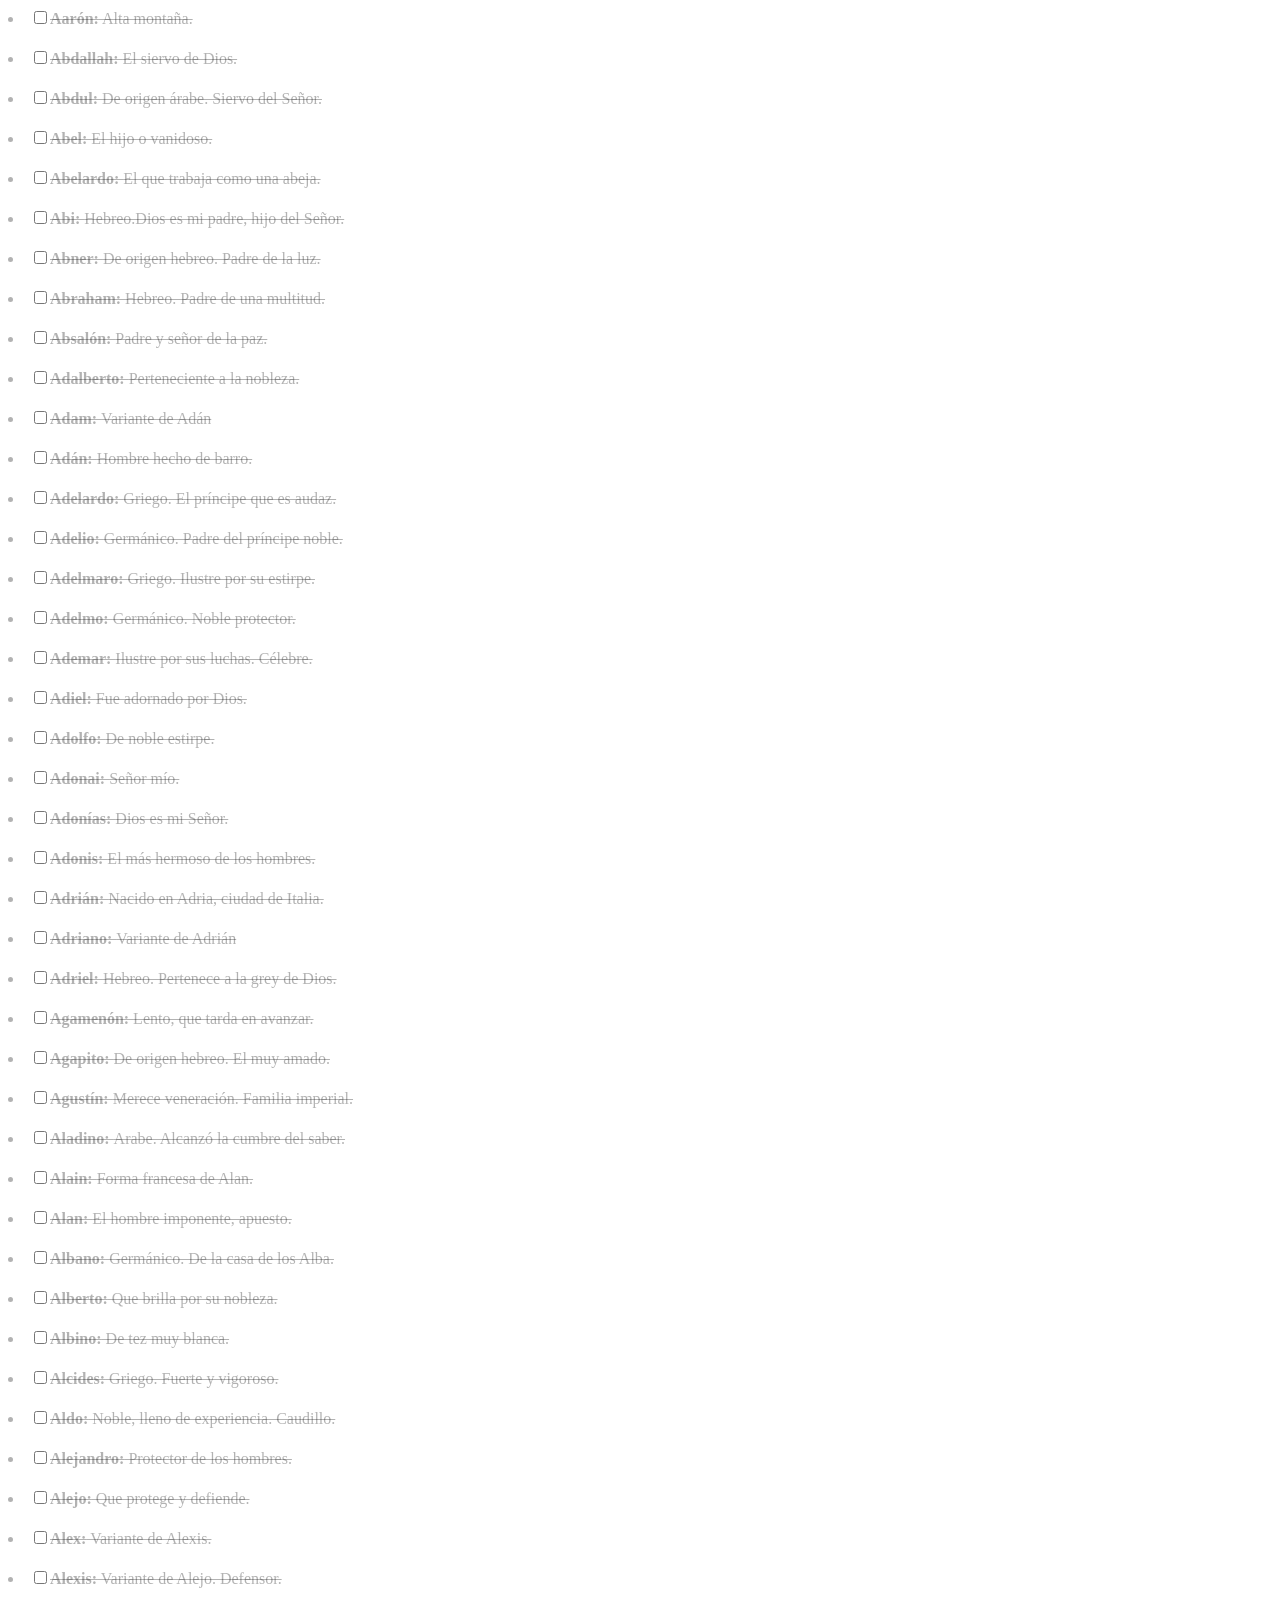
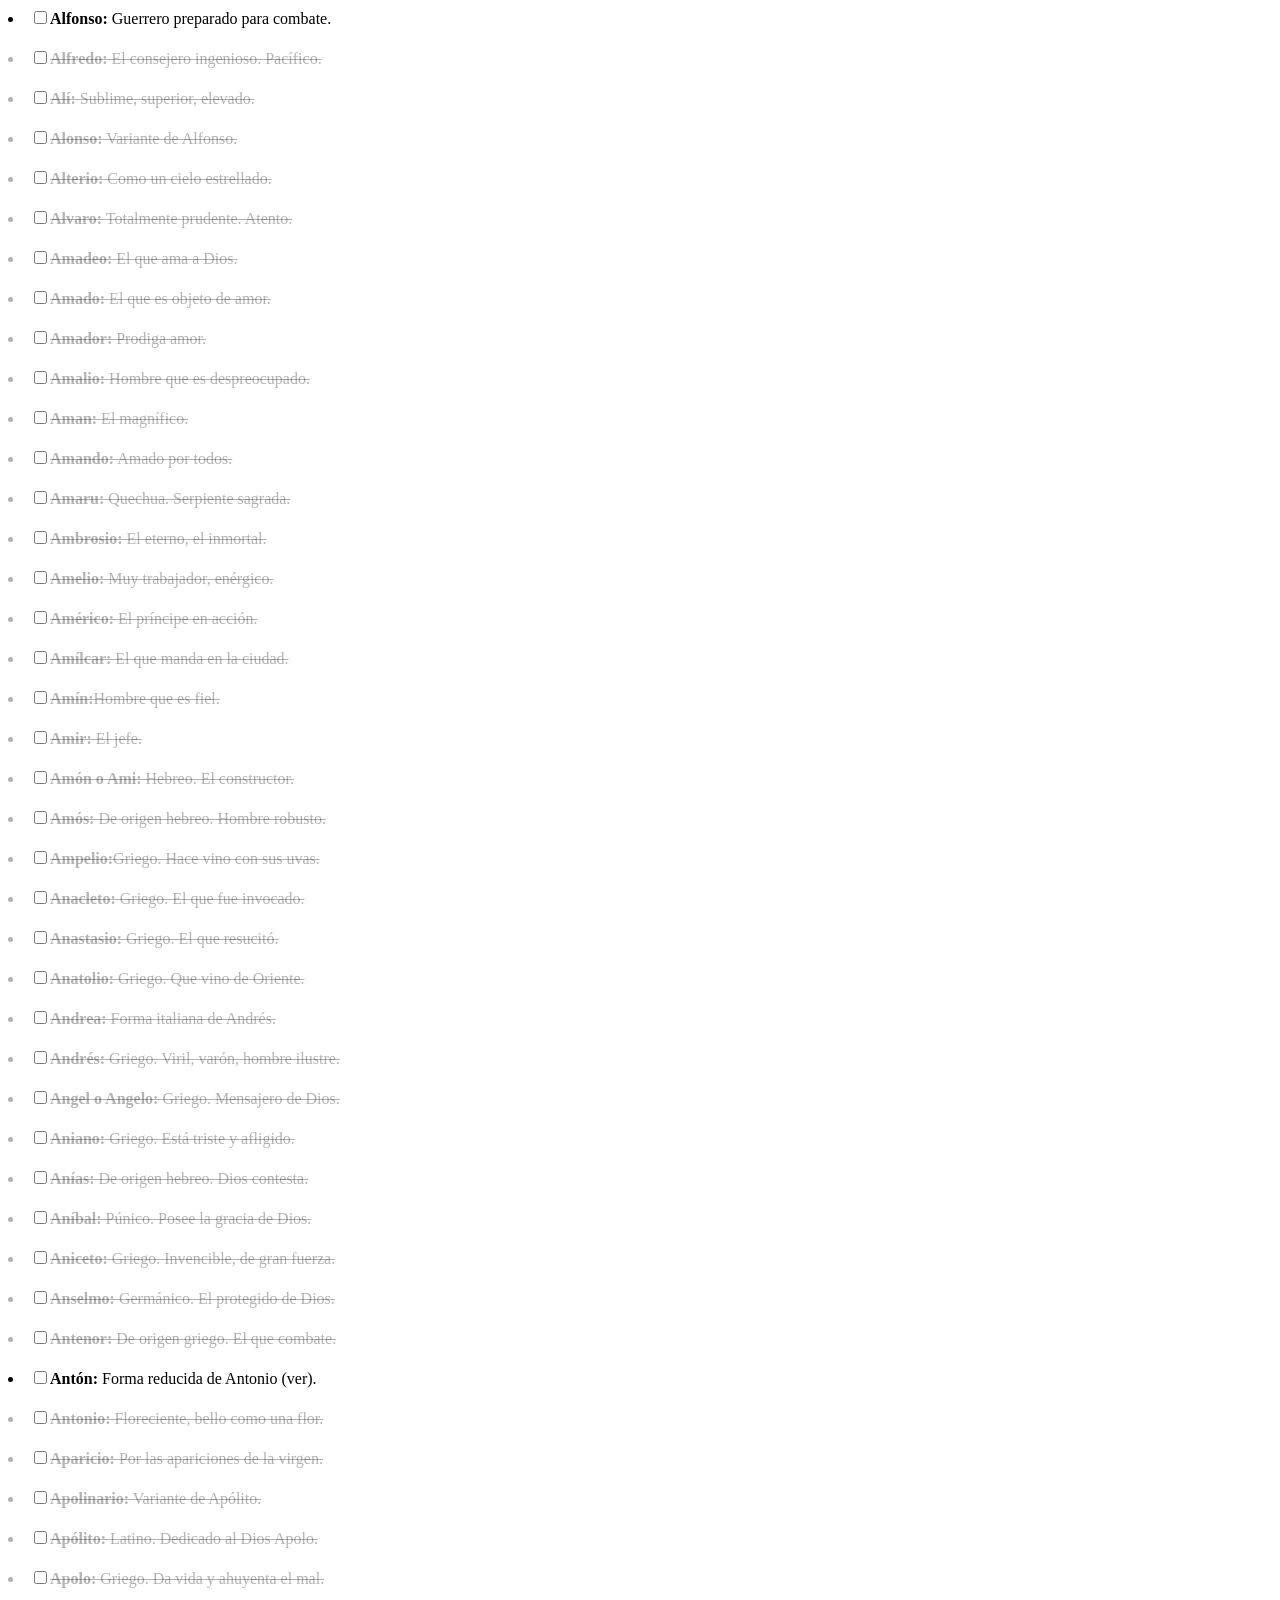
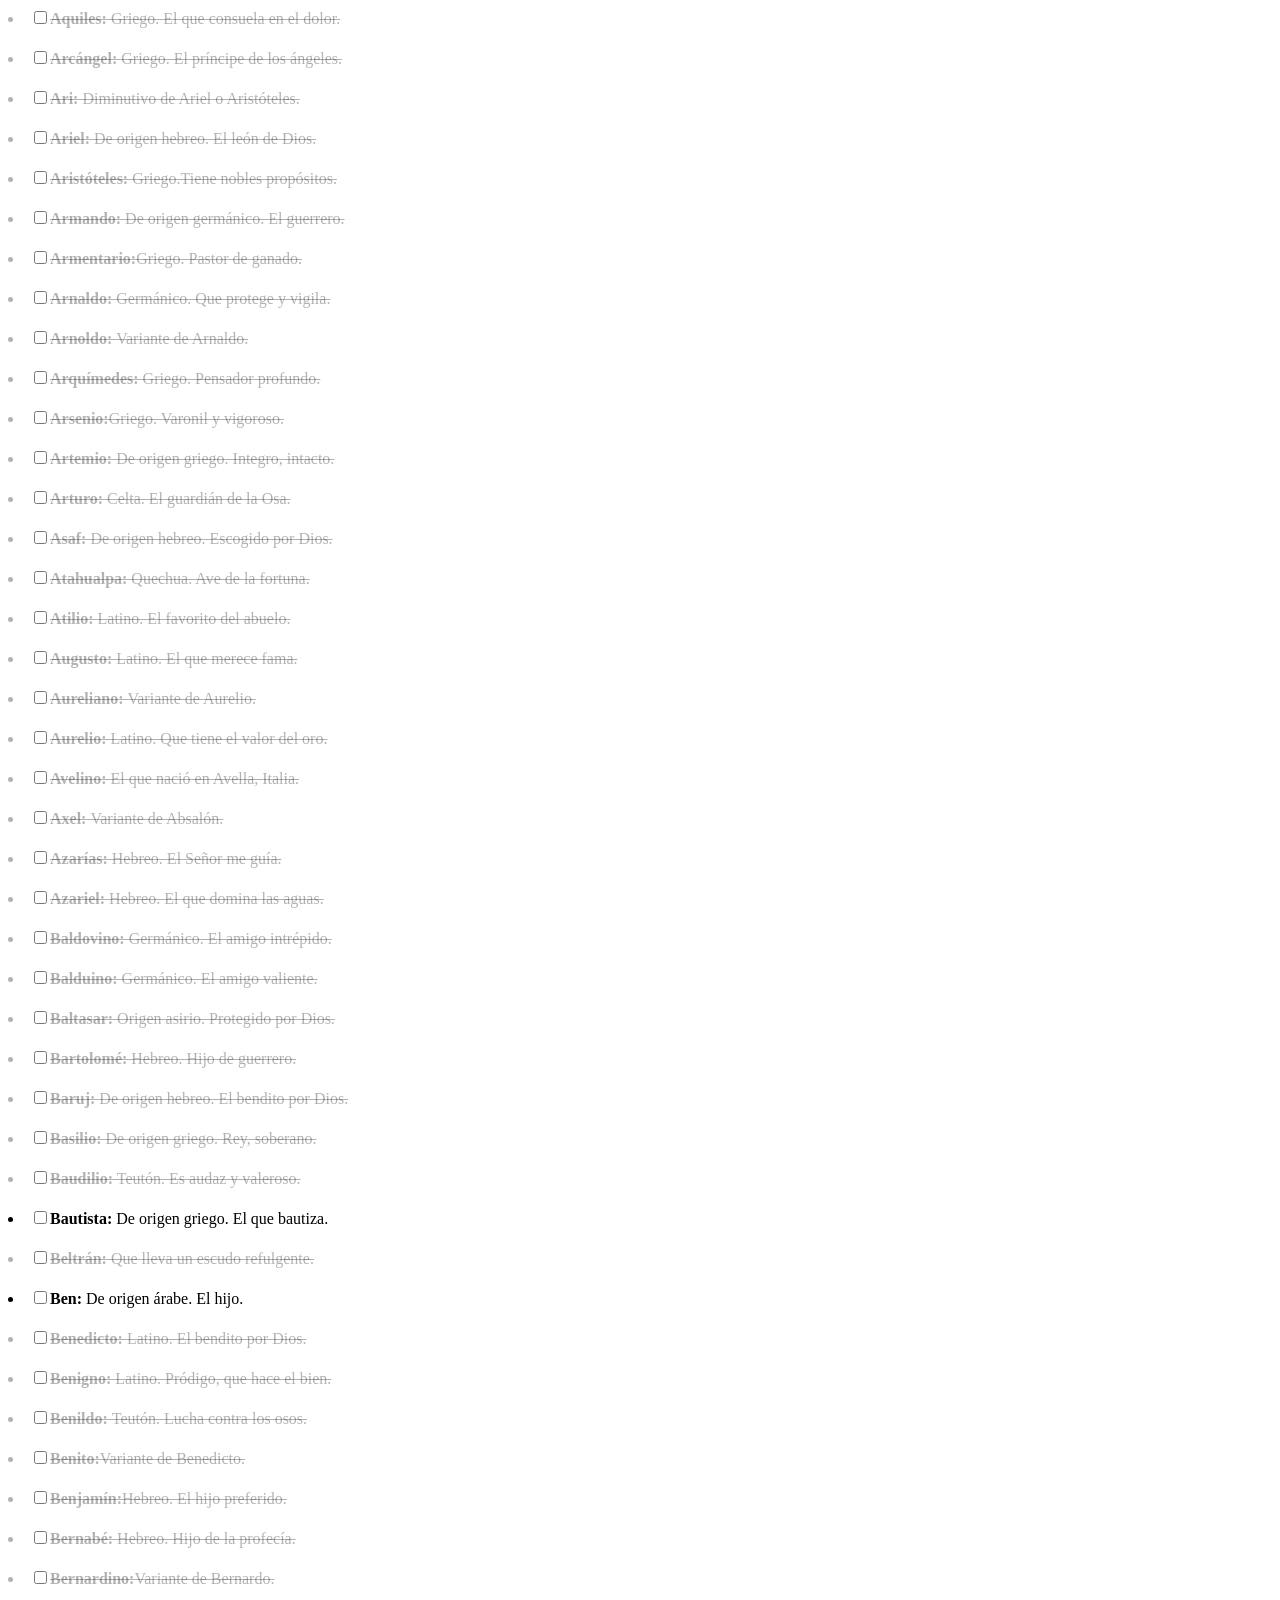
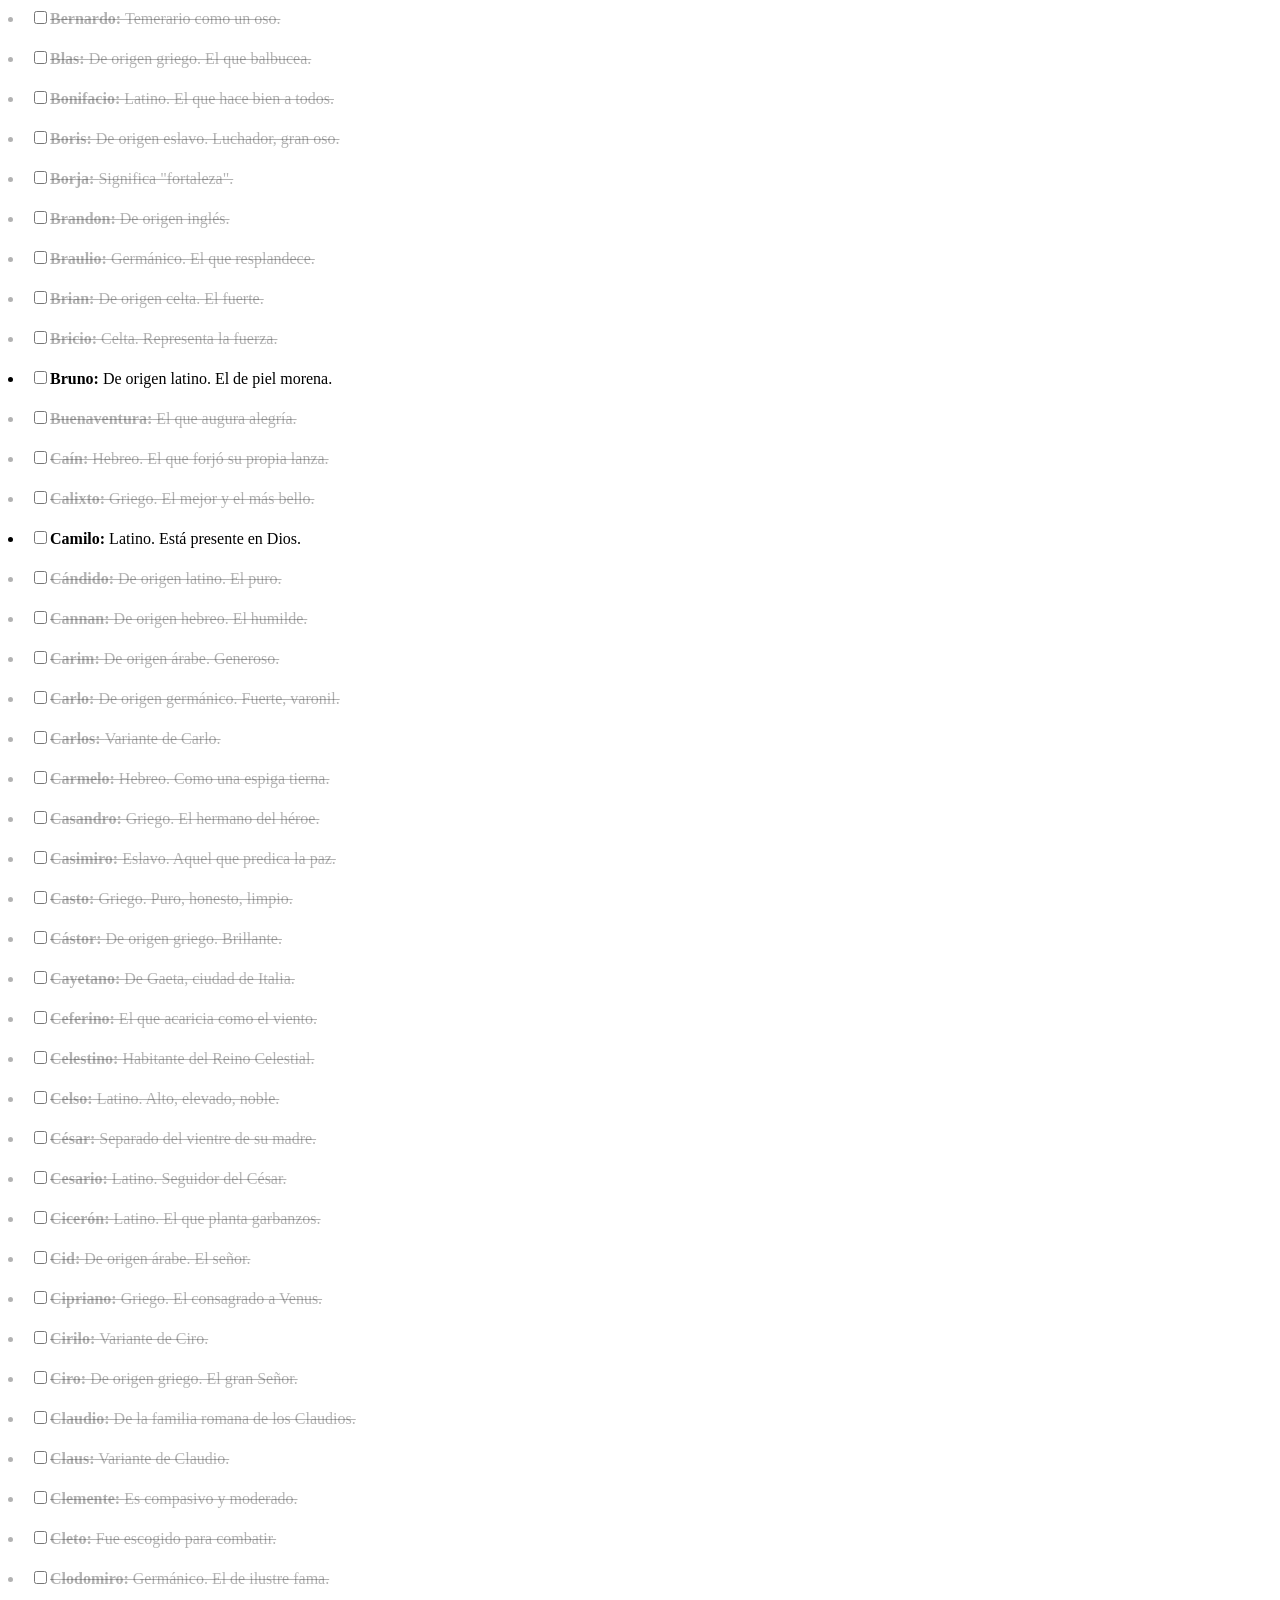
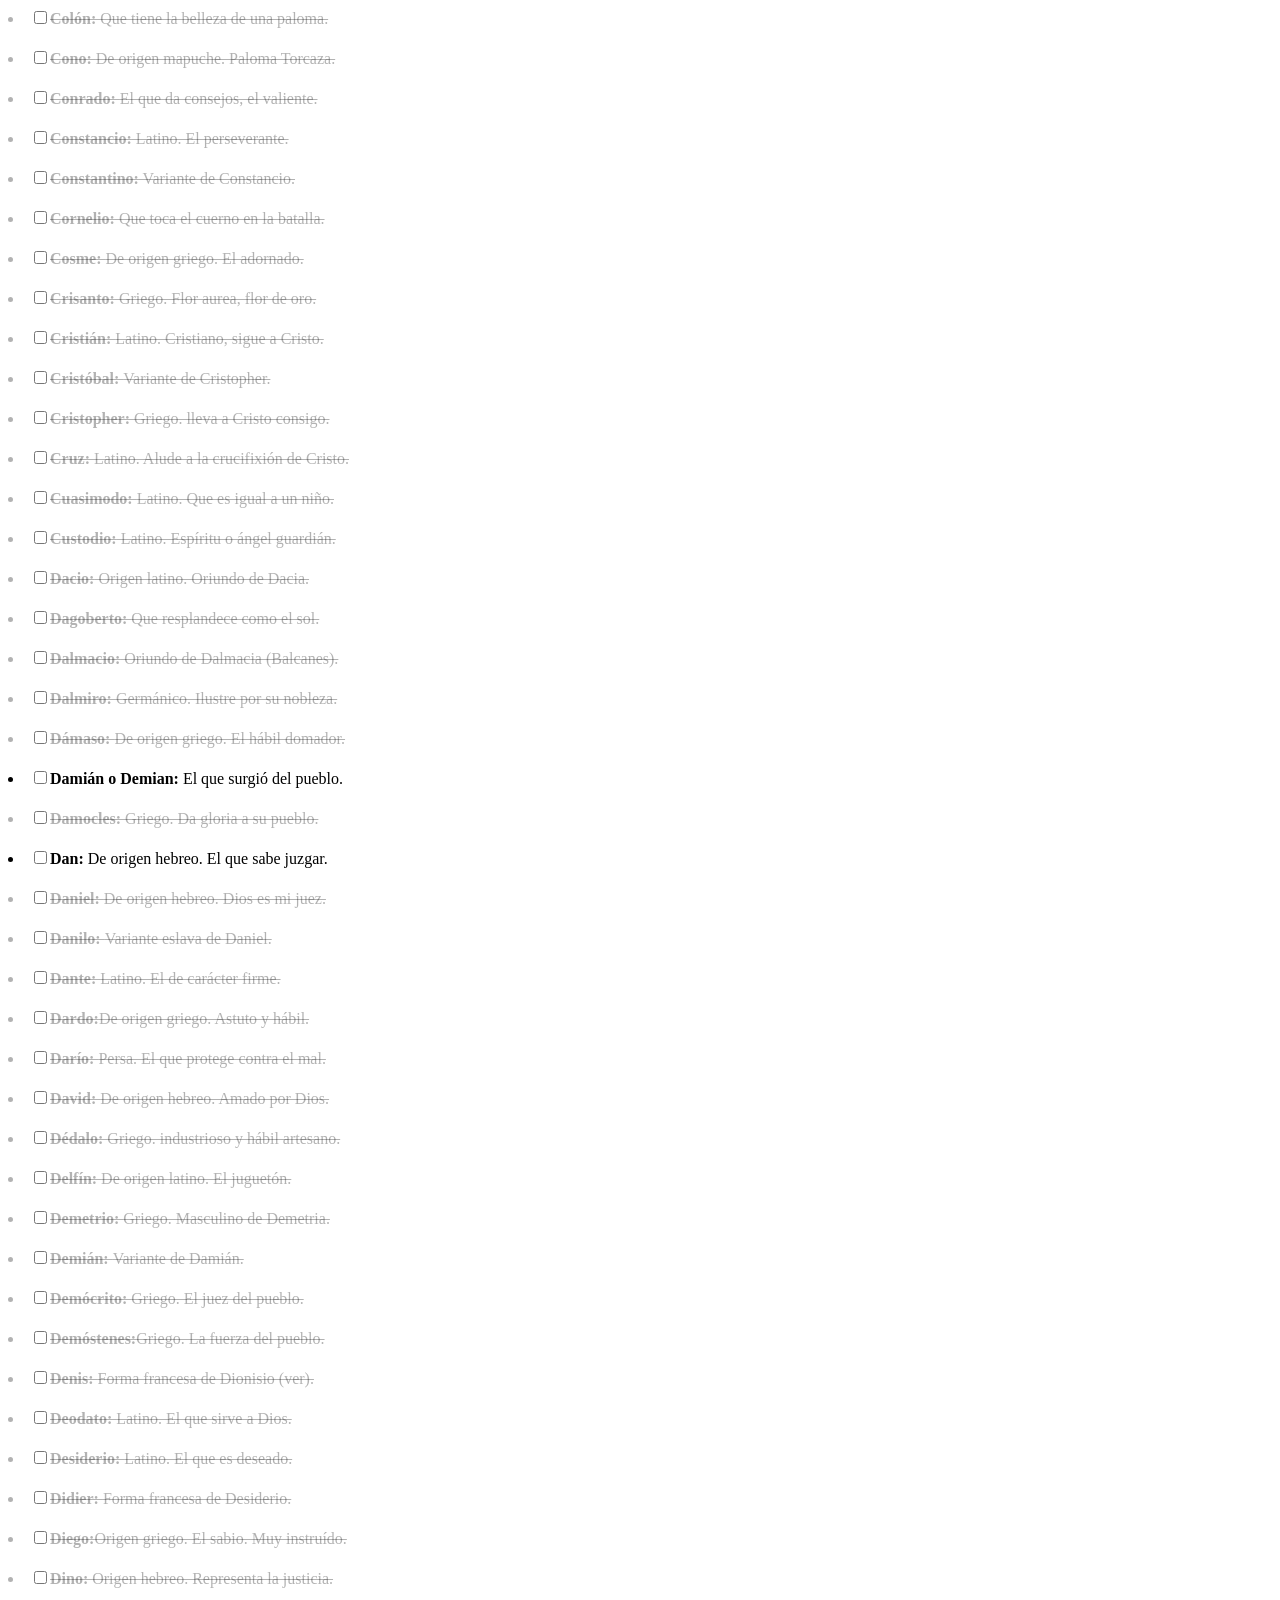
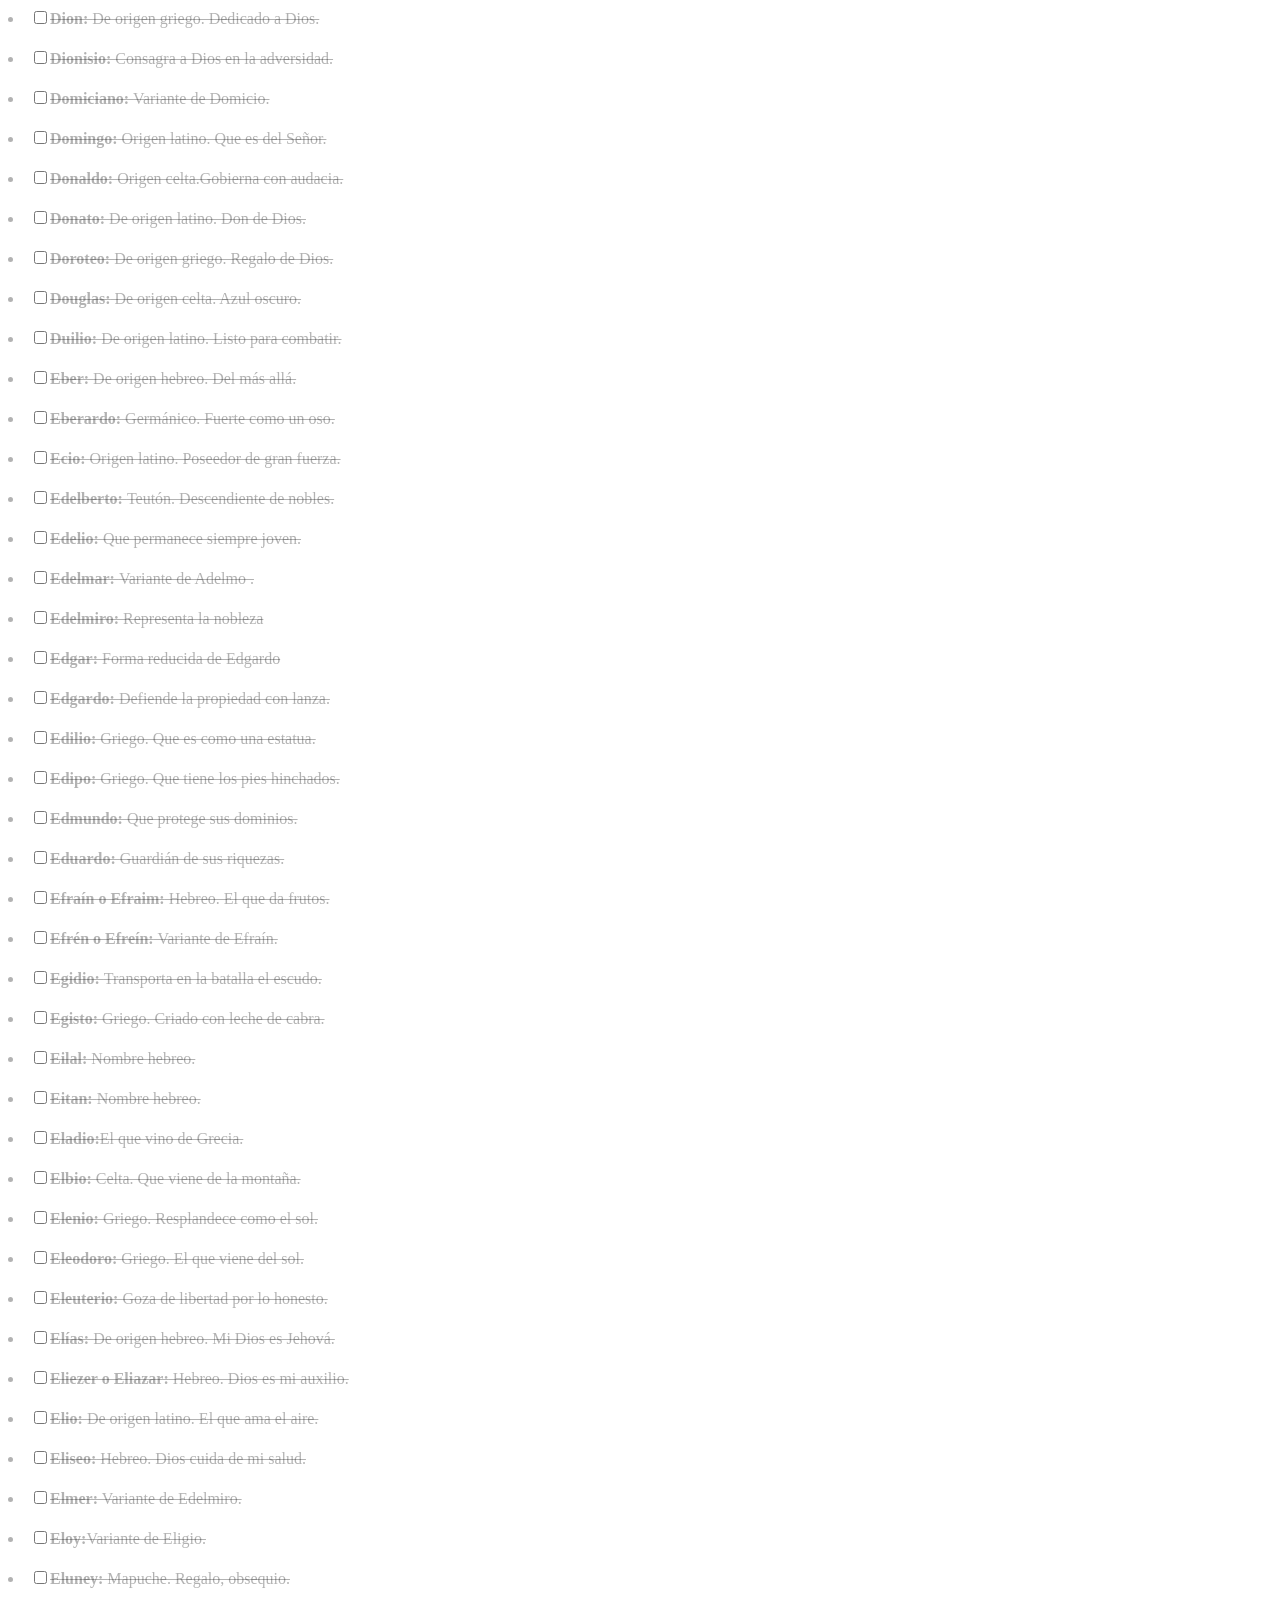
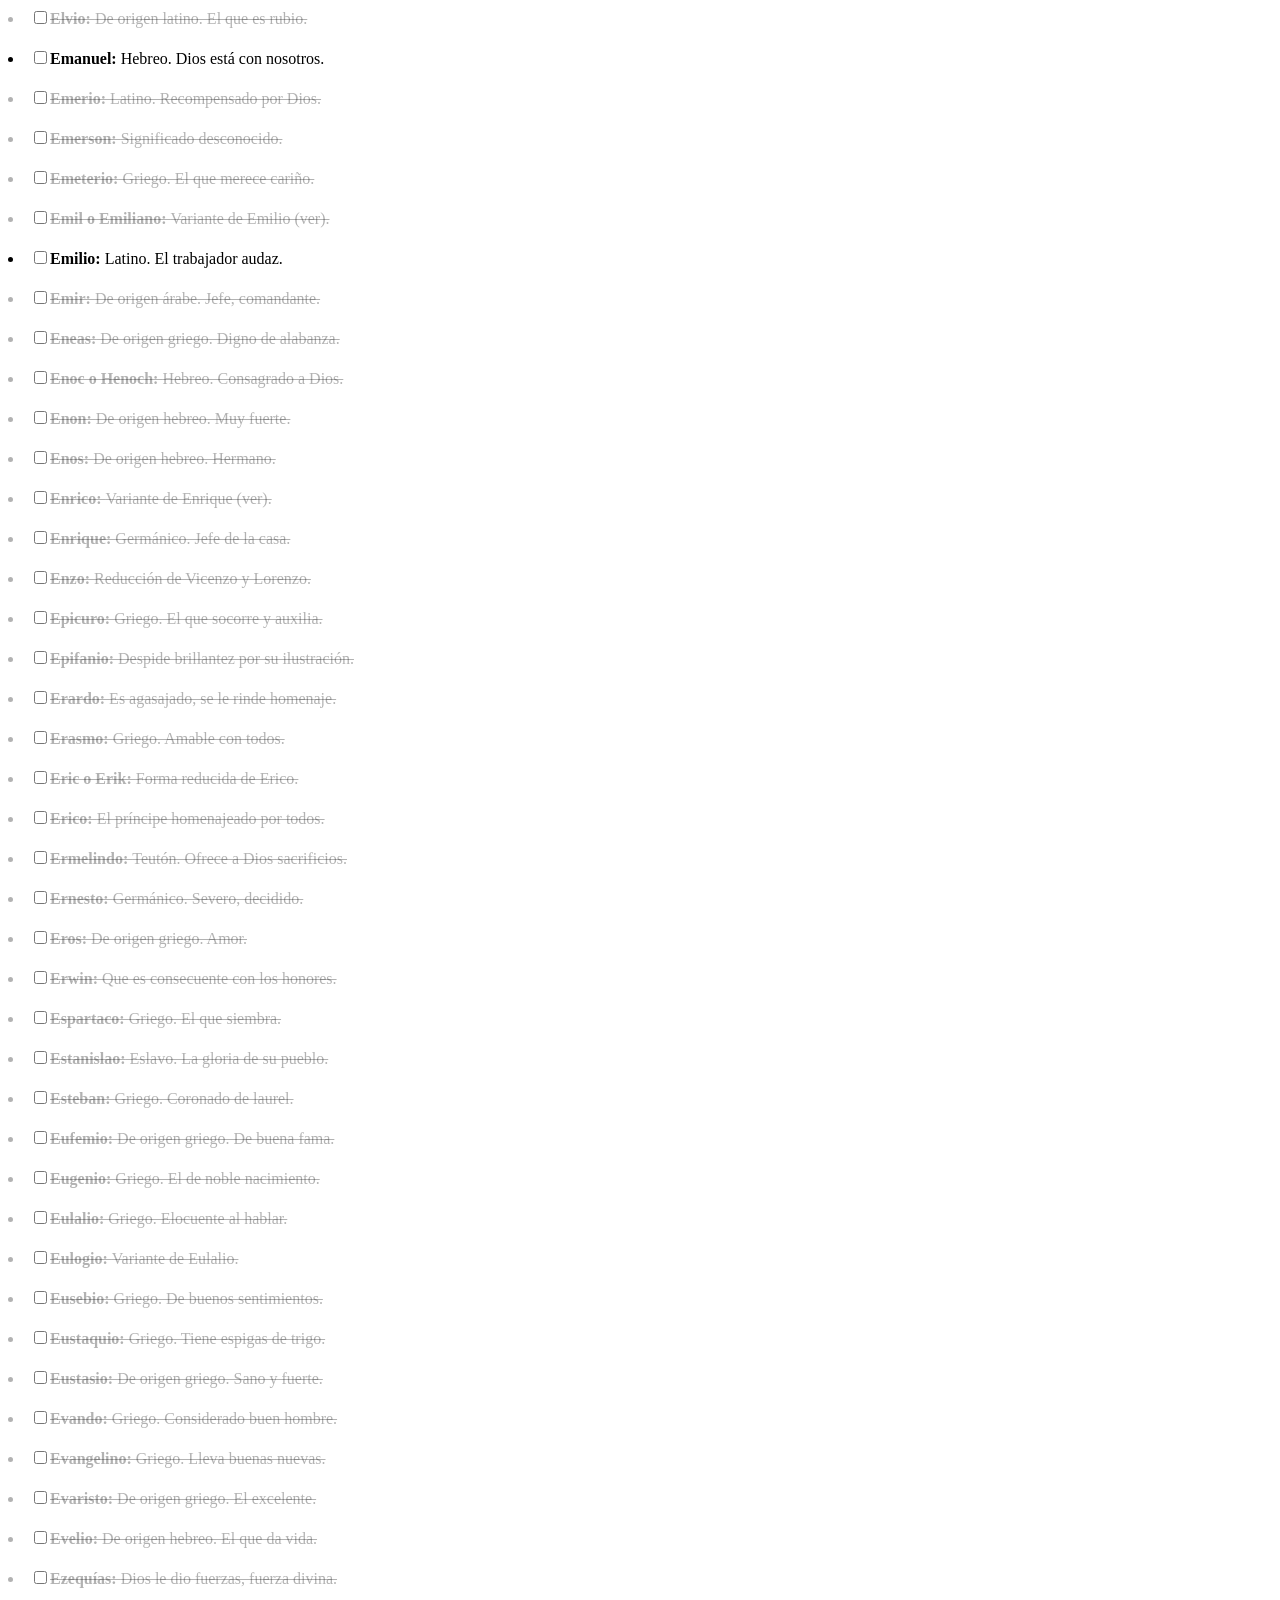
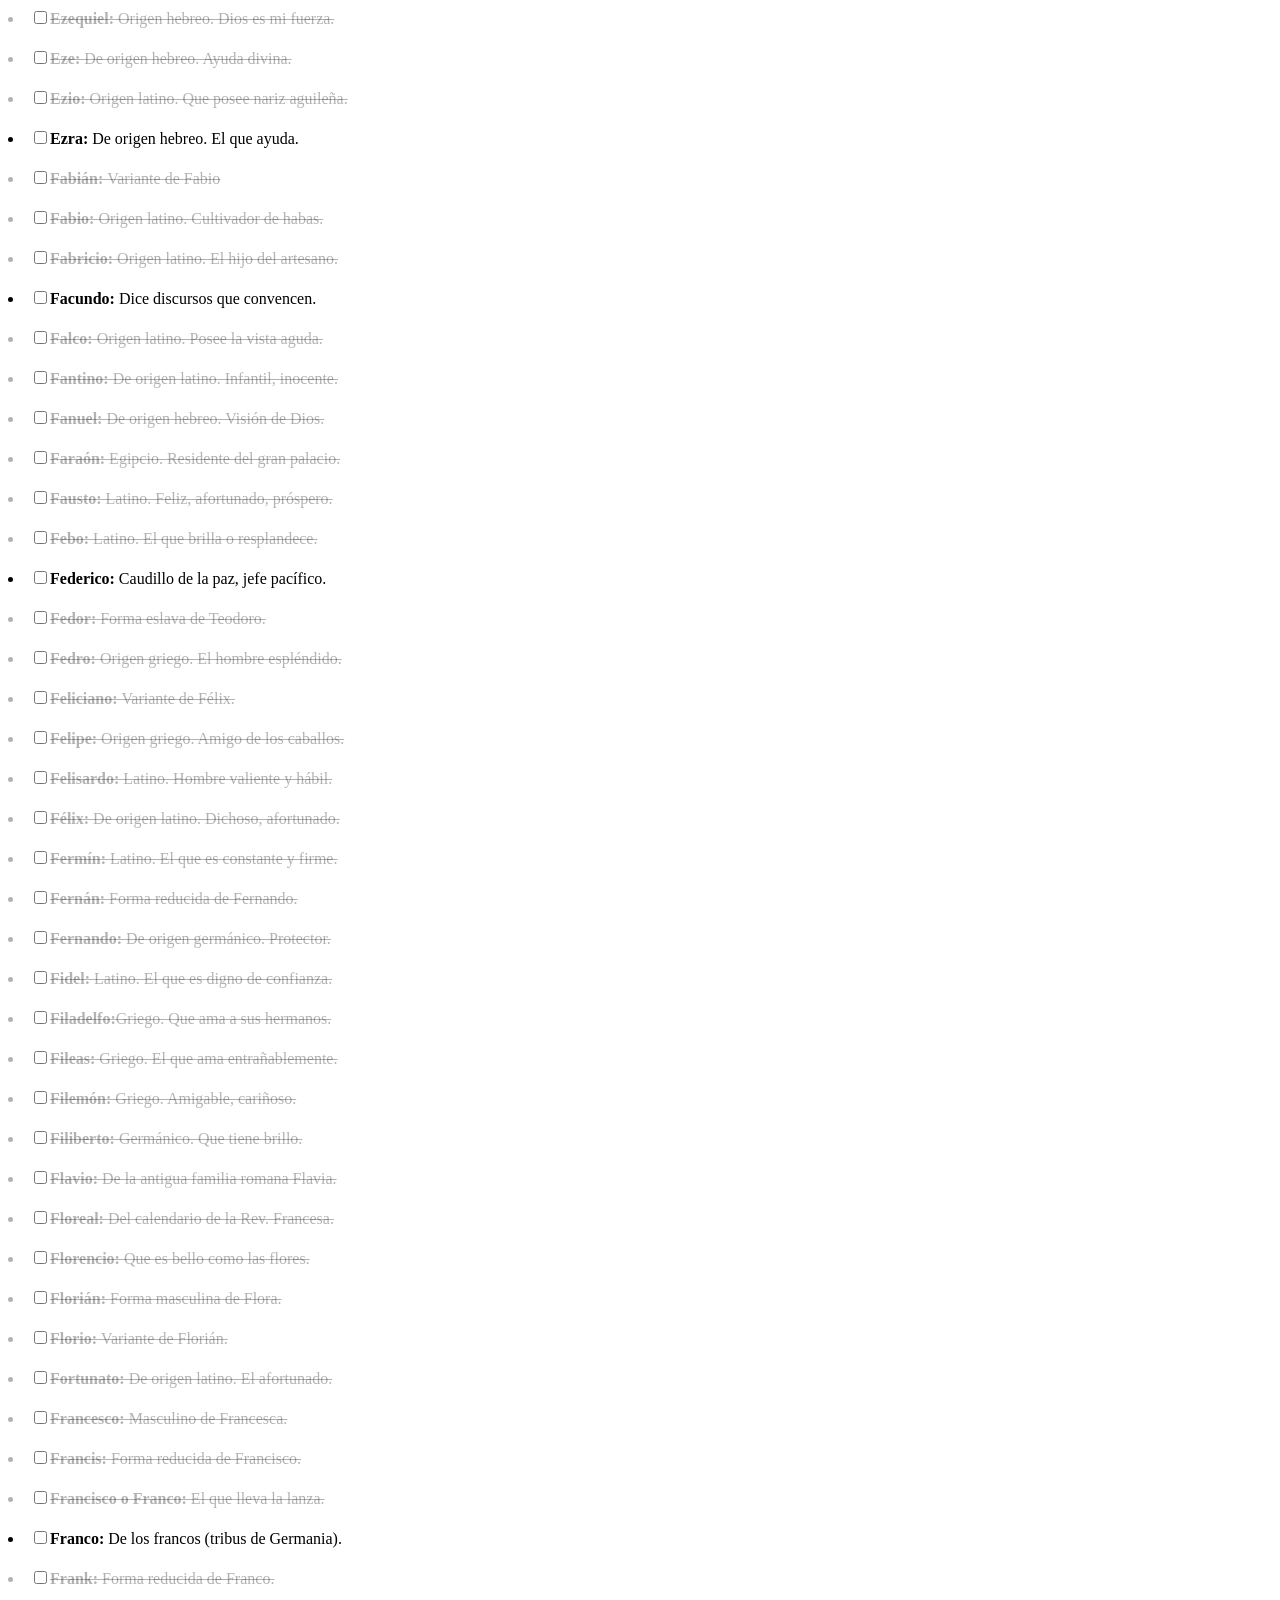
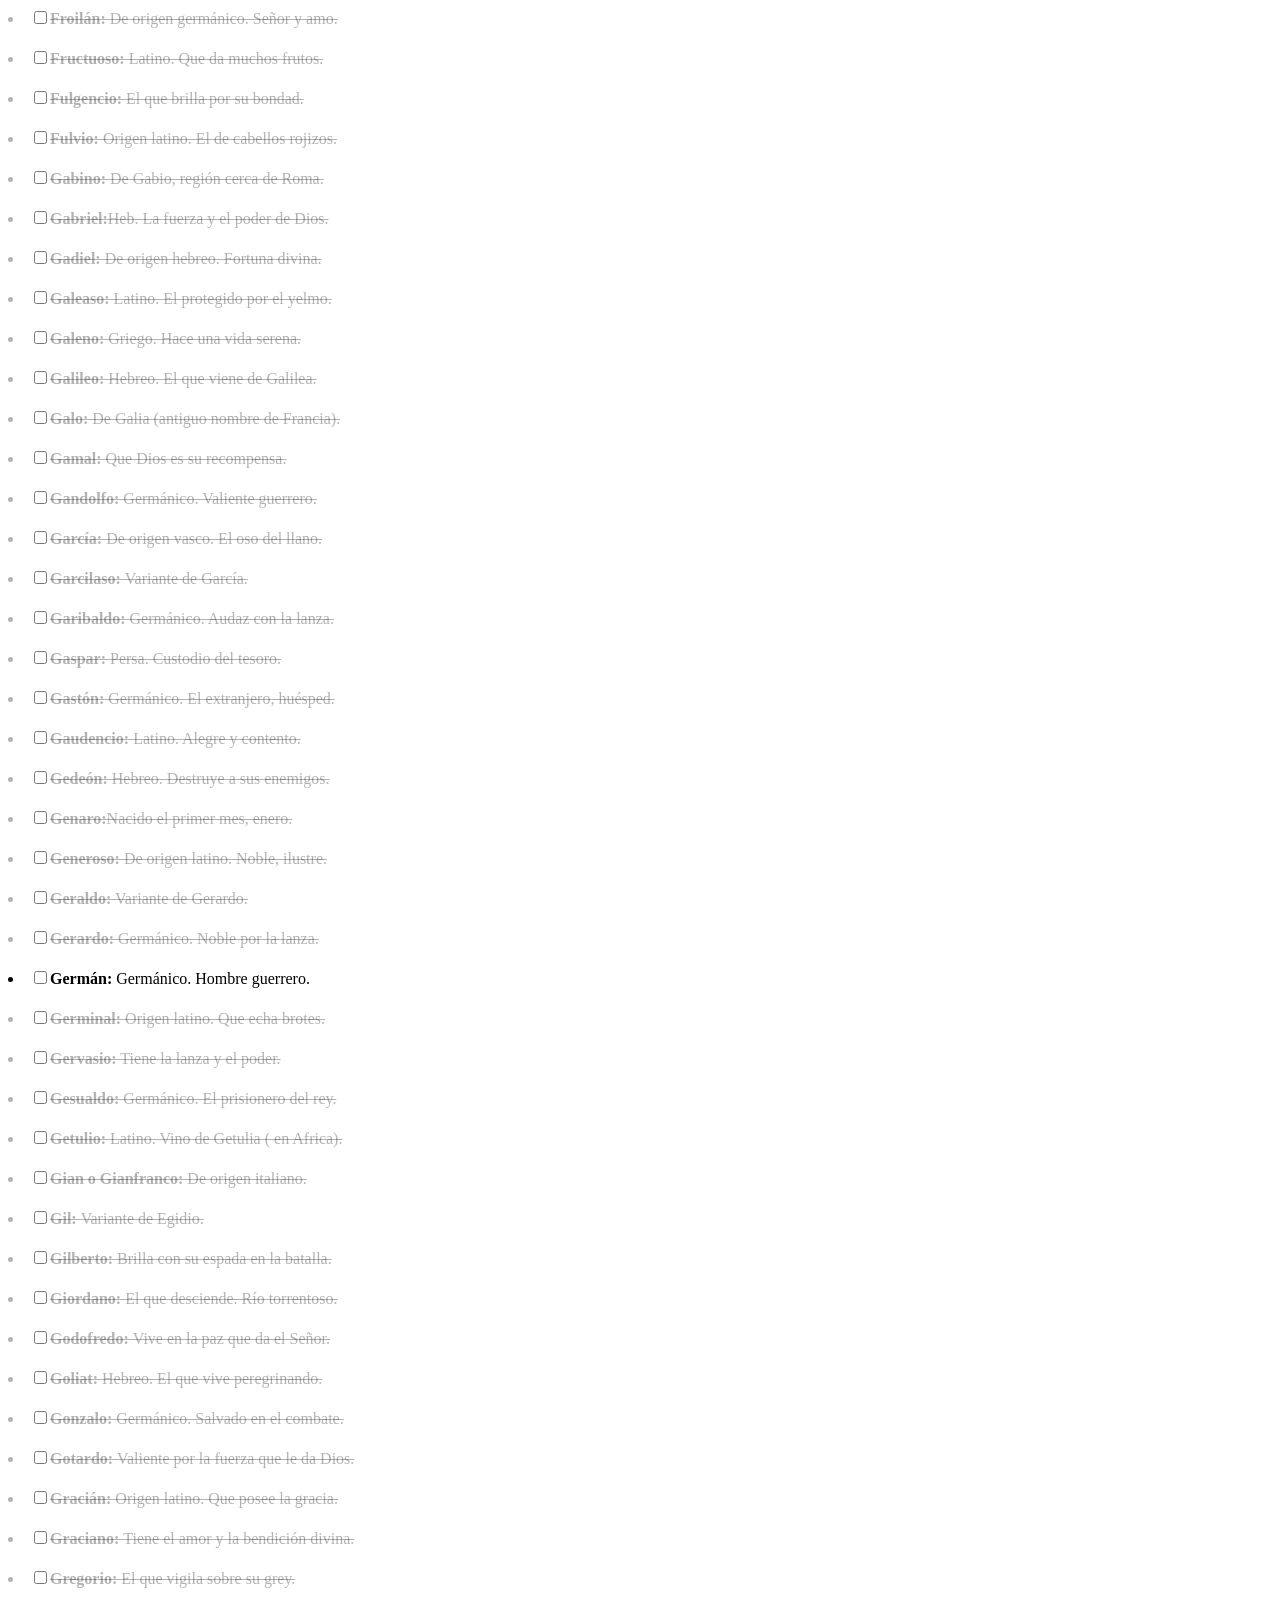
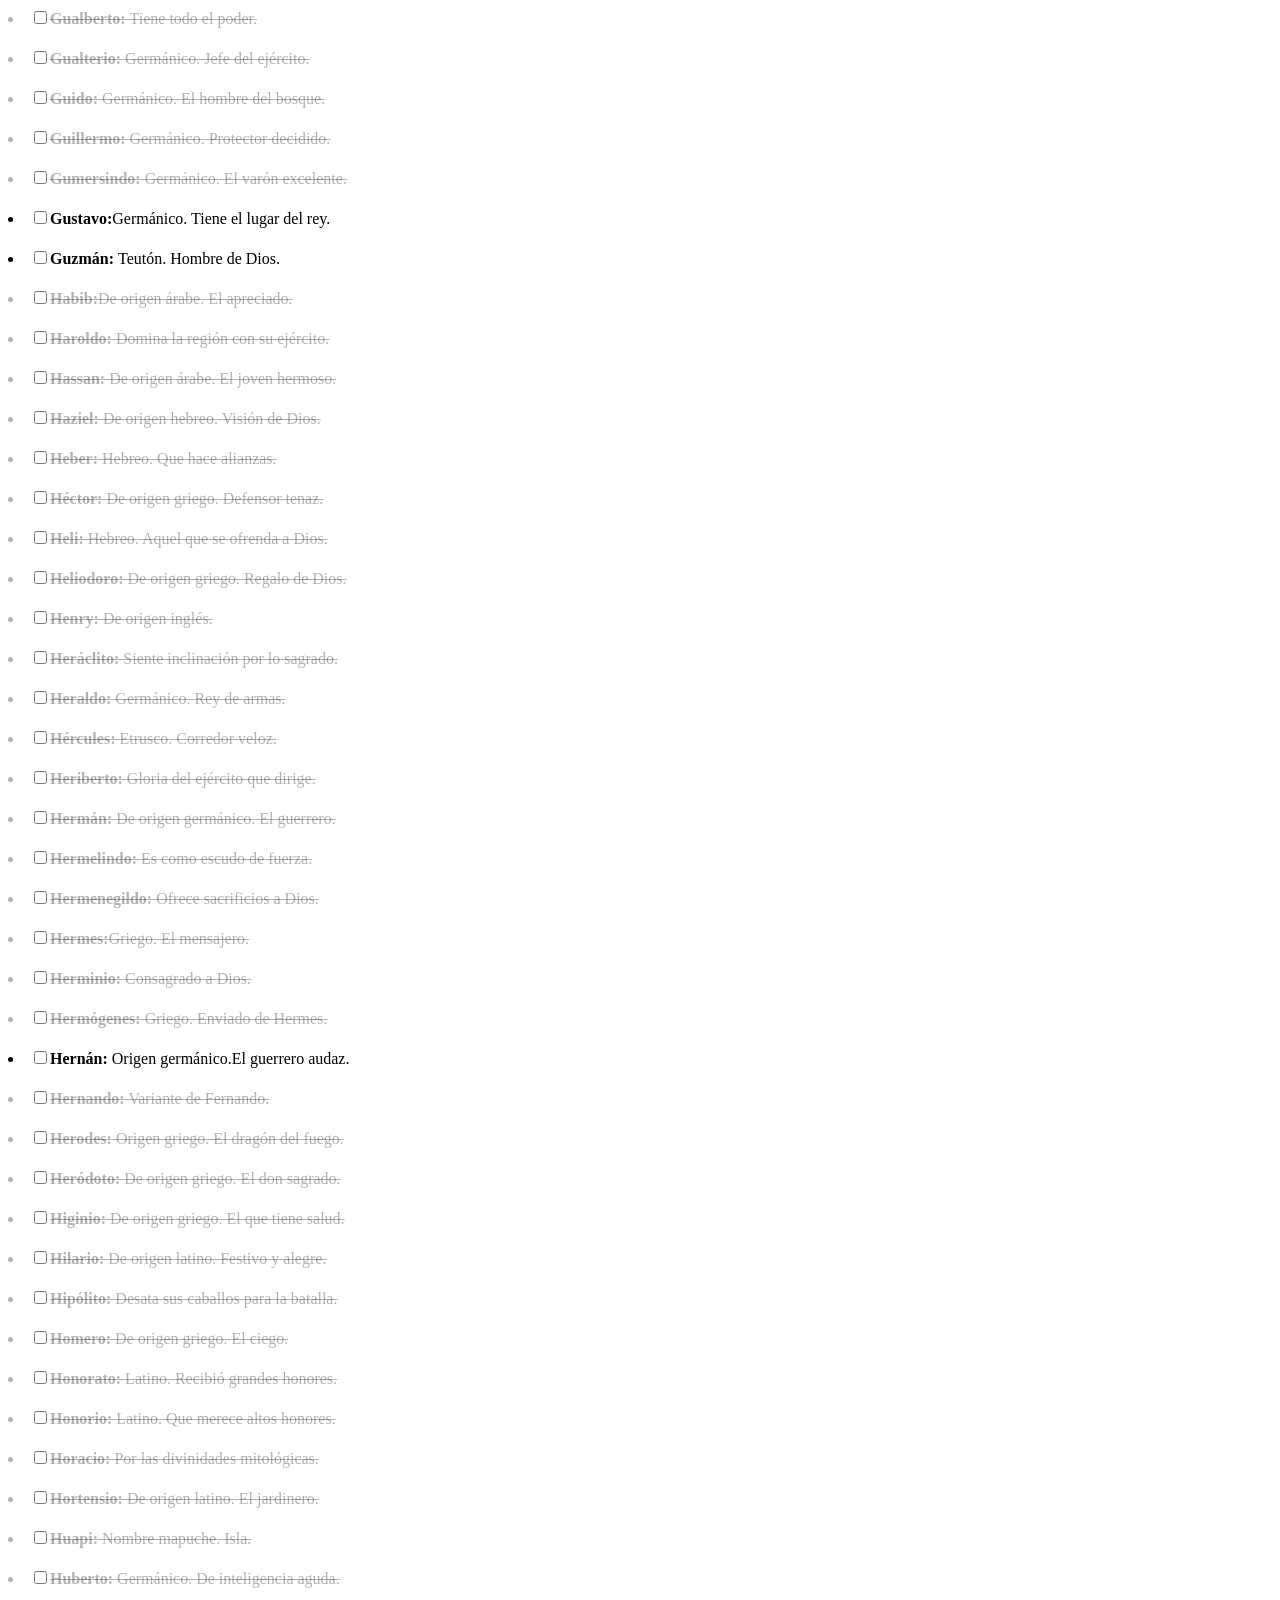
==== commit e9da9a49: "save in local storage" ====
--- a/index.html
+++ b/index.html
@@ -1,1009 +1,1009 @@
 <html><head>
 <script src="https://ajax.googleapis.com/ajax/libs/jquery/3.3.1/jquery.min.js"></script>
-<script src="names.js"></script>
+<script src="https://jorgemartincho.github.io/names/names.js"></script>
 <link rel="stylesheet" type="text/css" href="names.css">
 </head>
 	<body><div class="check-container">
-			<div class="autohide checkhidden"><li><input type="checkbox" id="label1" class="hideshow"><strong>Aarón:</strong> Alta montaña. </li></div>
-			<div class="autohide checkhidden"><li><input type="checkbox" id="label1" class="hideshow"><strong>Abdallah: </strong>El siervo de Dios. </li></div>
-			<div class="autohide checkhidden"><li><input type="checkbox" id="label1" class="hideshow"><strong>Abdul: </strong>De origen árabe. Siervo del Señor. </li></div>
-			<div class="autohide checkhidden"><li><input type="checkbox" id="label1" class="hideshow"><strong>Abel: </strong>El hijo o vanidoso. </li></div>
-			<div class="autohide checkhidden"><li><input type="checkbox" id="label1" class="hideshow"><strong>Abelardo: </strong>El que trabaja como una abeja. </li></div>
-			<div class="autohide checkhidden"><li><input type="checkbox" id="label1" class="hideshow"><strong>Abi: </strong>Hebreo.Dios es mi padre, hijo del Señor. </li></div>
-			<div class="autohide checkhidden"><li><input type="checkbox" id="label1" class="hideshow"><strong>Abner: </strong>De origen hebreo. Padre de la luz. </li></div>
-			<div class="autohide checkhidden"><li><input type="checkbox" id="label1" class="hideshow"><strong>Abraham: </strong>Hebreo. Padre de una multitud. </li></div>
-			<div class="autohide checkhidden"><li><input type="checkbox" id="label1" class="hideshow"><strong>Absalón: </strong>Padre y señor de la paz. </li></div>
-			<div class="autohide checkhidden"><li><input type="checkbox" id="label1" class="hideshow"><strong>Adalberto: </strong>Perteneciente a la nobleza. </li></div>
-			<div class="autohide checkhidden"><li><input type="checkbox" id="label1" class="hideshow"><strong>Adam: </strong>Variante de Adán </li></div>
-			<div class="autohide checkhidden"><li><input type="checkbox" id="label1" class="hideshow"><strong>Adán: </strong>Hombre hecho de barro. </li></div>
-			<div class="autohide checkhidden"><li><input type="checkbox" id="label1" class="hideshow"><strong>Adelardo: </strong>Griego. El príncipe que es audaz. </li></div>
-			<div class="autohide checkhidden"><li><input type="checkbox" id="label1" class="hideshow"><strong>Adelio: </strong>Germánico. Padre del príncipe noble. </li></div>
-			<div class="autohide checkhidden"><li><input type="checkbox" id="label1" class="hideshow"><strong>Adelmaro: </strong>Griego. Ilustre por su estirpe. </li></div>
-			<div class="autohide checkhidden"><li><input type="checkbox" id="label1" class="hideshow"><strong>Adelmo: </strong>Germánico. Noble protector. </li></div>
-			<div class="autohide checkhidden"><li><input type="checkbox" id="label1" class="hideshow"><strong>Ademar: </strong>Ilustre por sus luchas. Célebre. </li></div>
-			<div class="autohide checkhidden"><li><input type="checkbox" id="label1" class="hideshow"><strong>Adiel: </strong>Fue adornado por Dios. </li></div>
-			<div class="autohide checkhidden"><li><input type="checkbox" id="label1" class="hideshow"><strong>Adolfo: </strong>De noble estirpe. </li></div>
-			<div class="autohide checkhidden"><li><input type="checkbox" id="label1" class="hideshow"><strong>Adonai: </strong>Señor mío. </li></div>
-			<div class="autohide checkhidden"><li><input type="checkbox" id="label1" class="hideshow"><strong>Adonías: </strong>Dios es mi Señor. </li></div>
-			<div class="autohide checkhidden"><li><input type="checkbox" id="label1" class="hideshow"><strong>Adonis: </strong>El más hermoso de los hombres. </li></div>
-			<div class="autohide checkhidden"><li><input type="checkbox" id="label1" class="hideshow"><strong>Adrián: </strong>Nacido en Adria, ciudad de Italia. </li></div>
-			<div class="autohide checkhidden"><li><input type="checkbox" id="label1" class="hideshow"><strong>Adriano: </strong>Variante de Adrián </li></div>
-			<div class="autohide checkhidden"><li><input type="checkbox" id="label1" class="hideshow"><strong>Adriel: </strong>Hebreo. Pertenece a la grey de Dios. </li></div>
-			<div class="autohide checkhidden"><li><input type="checkbox" id="label1" class="hideshow"><strong>Agamenón: </strong>Lento, que tarda en avanzar. </li></div>
-			<div class="autohide checkhidden"><li><input type="checkbox" id="label1" class="hideshow"><strong>Agapito: </strong>De origen hebreo. El muy amado. </li></div>
-			<div class="autohide checkhidden"><li><input type="checkbox" id="label1" class="hideshow"><strong>Agustín: </strong>Merece veneración. Familia imperial. </li></div>
-			<div class="autohide checkhidden"><li><input type="checkbox" id="label1" class="hideshow"><strong>Aladino: </strong>Arabe. Alcanzó la cumbre del saber. </li></div>
-			<div class="autohide checkhidden"><li><input type="checkbox" id="label1" class="hideshow"><strong>Alain: </strong>Forma francesa de Alan. </li></div>
-			<div class="autohide checkhidden"><li><input type="checkbox" id="label1" class="hideshow"><strong>Alan: </strong>El hombre imponente, apuesto. </li></div>
-			<div class="autohide checkhidden"><li><input type="checkbox" id="label1" class="hideshow"><strong>Albano:</strong> Germánico. De la casa de los Alba. </li></div>
-			<div class="autohide checkhidden"><li><input type="checkbox" id="label1" class="hideshow"><strong>Alberto:</strong> Que brilla por su nobleza. </li></div>
-			<div class="autohide checkhidden"><li><input type="checkbox" id="label1" class="hideshow"><strong>Albino:</strong> De tez muy blanca. </li></div>
-			<div class="autohide checkhidden"><li><input type="checkbox" id="label1" class="hideshow"><strong>Alcides:</strong> Griego. Fuerte y vigoroso. </li></div>
-			<div class="autohide checkhidden"><li><input type="checkbox" id="label1" class="hideshow"><strong>Aldo:</strong> Noble, lleno de experiencia. Caudillo. </li></div>
-			<div class="autohide checkhidden"><li><input type="checkbox" id="label1" class="hideshow"><strong>Alejandro:</strong> Protector de los hombres. </li></div>
-			<div class="autohide checkhidden"><li><input type="checkbox" id="label1" class="hideshow"><strong>Alejo:</strong> Que protege y defiende. </li></div>
-			<div class="autohide checkhidden"><li><input type="checkbox" id="label1" class="hideshow"><strong>Alex:</strong> Variante de Alexis. </li></div>
-			<div class="autohide checkhidden"><li><input type="checkbox" id="label1" class="hideshow"><strong>Alexis:</strong> Variante de Alejo. Defensor. </li></div>
-			<div class="autohide"><li><input type="checkbox" id="label1" class="hideshow"><strong>Alfonso:</strong> Guerrero preparado para combate. </li></div>
-			<div class="autohide checkhidden"><li><input type="checkbox" id="label1" class="hideshow"><strong>Alfredo:</strong> El consejero ingenioso. Pacífico. </li></div>
-			<div class="autohide checkhidden"><li><input type="checkbox" id="label1" class="hideshow"><strong>Alí:</strong> Sublime, superior, elevado. </li></div>
-			<div class="autohide checkhidden"><li><input type="checkbox" id="label1" class="hideshow"><strong>Alonso:</strong> Variante de Alfonso. </li></div>
-			<div class="autohide checkhidden"><li><input type="checkbox" id="label1" class="hideshow"><strong>Alterio:</strong> Como un cielo estrellado. </li></div>
-			<div class="autohide checkhidden"><li><input type="checkbox" id="label1" class="hideshow"><strong>Alvaro:</strong> Totalmente prudente. Atento. </li></div>
-			<div class="autohide checkhidden"><li><input type="checkbox" id="label1" class="hideshow"><strong>Amadeo:</strong> El que ama a Dios. </li></div>
-			<div class="autohide checkhidden"><li><input type="checkbox" id="label1" class="hideshow"><strong>Amado:</strong> El que es objeto de amor. </li></div>
-			<div class="autohide checkhidden"><li><input type="checkbox" id="label1" class="hideshow"><strong>Amador:</strong> Prodiga amor. </li></div>
-			<div class="autohide checkhidden"><li><input type="checkbox" id="label1" class="hideshow"><strong>Amalio:</strong> Hombre que es despreocupado. </li></div>
-			<div class="autohide checkhidden"><li><input type="checkbox" id="label1" class="hideshow"><strong>Aman:</strong> El magnífico. </li></div>
-			<div class="autohide checkhidden"><li><input type="checkbox" id="label1" class="hideshow"><strong>Amando:</strong> Amado por todos. </li></div>
-			<div class="autohide checkhidden"><li><input type="checkbox" id="label1" class="hideshow"><strong>Amaru: </strong>Quechua. Serpiente sagrada. </li></div>
-			<div class="autohide checkhidden"><li><input type="checkbox" id="label1" class="hideshow"><strong>Ambrosio:</strong> El eterno, el inmortal. </li></div>
-			<div class="autohide checkhidden"><li><input type="checkbox" id="label1" class="hideshow"><strong>Amelio:</strong> Muy trabajador, enérgico. </li></div>
-			<div class="autohide checkhidden"><li><input type="checkbox" id="label1" class="hideshow"><strong>Américo:</strong> El príncipe en acción. </li></div>
-			<div class="autohide checkhidden"><li><input type="checkbox" id="label1" class="hideshow"><strong>Amílcar:</strong> El que manda en la ciudad. </li></div>
-			<div class="autohide checkhidden"><li><input type="checkbox" id="label1" class="hideshow"><strong>Amín:</strong>Hombre que es fiel. </li></div>
-			<div class="autohide checkhidden"><li><input type="checkbox" id="label1" class="hideshow"><strong>Amir:</strong> El jefe. </li></div>
-			<div class="autohide checkhidden"><li><input type="checkbox" id="label1" class="hideshow"><strong>Amón o Ami:</strong> Hebreo. El constructor. </li></div>
-			<div class="autohide checkhidden"><li><input type="checkbox" id="label1" class="hideshow"><strong>Amós: </strong>De origen hebreo. Hombre robusto. </li></div>
-			<div class="autohide checkhidden"><li><input type="checkbox" id="label1" class="hideshow"><strong>Ampelio:</strong>Griego. Hace vino con sus uvas. </li></div>
-			<div class="autohide checkhidden"><li><input type="checkbox" id="label1" class="hideshow"><strong>Anacleto: </strong>Griego. El que fue invocado. </li></div>
-			<div class="autohide checkhidden"><li><input type="checkbox" id="label1" class="hideshow"><strong>Anastasio:</strong> Griego. El que resucitó. </li></div>
-			<div class="autohide checkhidden"><li><input type="checkbox" id="label1" class="hideshow"><strong>Anatolio:</strong> Griego. Que vino de Oriente. </li></div>
-			<div class="autohide checkhidden"><li><input type="checkbox" id="label1" class="hideshow"><strong>Andrea: </strong>Forma italiana de Andrés. </li></div>
-			<div class="autohide checkhidden"><li><input type="checkbox" id="label1" class="hideshow"><strong>Andrés:</strong> Griego. Viril, varón, hombre ilustre. </li></div>
-			<div class="autohide checkhidden"><li><input type="checkbox" id="label1" class="hideshow"><strong>Angel o Angelo: </strong>Griego. Mensajero de Dios. </li></div>
-			<div class="autohide checkhidden"><li><input type="checkbox" id="label1" class="hideshow"><strong>Aniano: </strong>Griego. Está triste y afligido. </li></div>
-			<div class="autohide checkhidden"><li><input type="checkbox" id="label1" class="hideshow"><strong>Anías: </strong>De origen hebreo. Dios contesta. </li></div>
-			<div class="autohide checkhidden"><li><input type="checkbox" id="label1" class="hideshow"><strong>Aníbal: </strong>Púnico. Posee la gracia de Dios. </li></div>
-			<div class="autohide checkhidden"><li><input type="checkbox" id="label1" class="hideshow"><strong>Aniceto: </strong>Griego. Invencible, de gran fuerza. </li></div>
-			<div class="autohide checkhidden"><li><input type="checkbox" id="label1" class="hideshow"><strong>Anselmo: </strong>Germánico. El protegido de Dios. </li></div>
-			<div class="autohide checkhidden"><li><input type="checkbox" id="label1" class="hideshow"><strong>Antenor: </strong>De origen griego. El que combate. </li></div>
-			<div class="autohide"><li><input type="checkbox" id="label1" class="hideshow"><strong>Antón: </strong>Forma reducida de Antonio (ver). </li></div>
-			<div class="autohide checkhidden"><li><input type="checkbox" id="label1" class="hideshow"><strong>Antonio: </strong>Floreciente, bello como una flor. </li></div>
-			<div class="autohide checkhidden"><li><input type="checkbox" id="label1" class="hideshow"><strong>Aparicio: </strong>Por las apariciones de la virgen. </li></div>
-			<div class="autohide checkhidden"><li><input type="checkbox" id="label1" class="hideshow"><strong>Apolinario:</strong> Variante de Apólito. </li></div>
-			<div class="autohide checkhidden"><li><input type="checkbox" id="label1" class="hideshow"><strong>Apólito: </strong>Latino. Dedicado al Dios Apolo. </li></div>
-			<div class="autohide checkhidden"><li><input type="checkbox" id="label1" class="hideshow"><strong>Apolo: </strong>Griego. Da vida y ahuyenta el mal. </li></div>
-			<div class="autohide checkhidden"><li><input type="checkbox" id="label1" class="hideshow"><strong>Aquiles: </strong>Griego. El que consuela en el dolor. </li></div>
-			<div class="autohide checkhidden"><li><input type="checkbox" id="label1" class="hideshow"><strong>Arcángel: </strong>Griego. El príncipe de los ángeles. </li></div>
-			<div class="autohide checkhidden"><li><input type="checkbox" id="label1" class="hideshow"><strong>Ari: </strong>Diminutivo de Ariel o Aristóteles. </li></div>
-			<div class="autohide checkhidden"><li><input type="checkbox" id="label1" class="hideshow"><strong>Ariel: </strong>De origen hebreo. El león de Dios. </li></div>
-			<div class="autohide checkhidden"><li><input type="checkbox" id="label1" class="hideshow"><strong>Aristóteles: </strong>Griego.Tiene nobles propósitos. </li></div>
-			<div class="autohide checkhidden"><li><input type="checkbox" id="label1" class="hideshow"><strong>Armando: </strong>De origen germánico. El guerrero. </li></div>
-			<div class="autohide checkhidden"><li><input type="checkbox" id="label1" class="hideshow"><strong>Armentario:</strong>Griego. Pastor de ganado. </li></div>
-			<div class="autohide checkhidden"><li><input type="checkbox" id="label1" class="hideshow"><strong>Arnaldo: </strong>Germánico. Que protege y vigila. </li></div>
-			<div class="autohide checkhidden"><li><input type="checkbox" id="label1" class="hideshow"><strong>Arnoldo: </strong>Variante de Arnaldo. </li></div>
-			<div class="autohide checkhidden"><li><input type="checkbox" id="label1" class="hideshow"><strong>Arquímedes: </strong>Griego. Pensador profundo. </li></div>
-			<div class="autohide checkhidden"><li><input type="checkbox" id="label1" class="hideshow"><strong>Arsenio:</strong>Griego. Varonil y vigoroso. </li></div>
-			<div class="autohide checkhidden"><li><input type="checkbox" id="label1" class="hideshow"><strong>Artemio:</strong> De origen griego. Integro, intacto. </li></div>
-			<div class="autohide checkhidden"><li><input type="checkbox" id="label1" class="hideshow"><strong>Arturo: </strong>Celta. El guardián de la Osa. </li></div>
-			<div class="autohide checkhidden"><li><input type="checkbox" id="label1" class="hideshow"><strong>Asaf: </strong>De origen hebreo. Escogido por Dios. </li></div>
-			<div class="autohide checkhidden"><li><input type="checkbox" id="label1" class="hideshow"><strong>Atahualpa: </strong>Quechua. Ave de la fortuna. </li></div>
-			<div class="autohide checkhidden"><li><input type="checkbox" id="label1" class="hideshow"><strong>Atilio: </strong>Latino. El favorito del abuelo. </li></div>
-			<div class="autohide checkhidden"><li><input type="checkbox" id="label1" class="hideshow"><strong>Augusto: </strong>Latino. El que merece fama. </li></div>
-			<div class="autohide checkhidden"><li><input type="checkbox" id="label1" class="hideshow"><strong>Aureliano: </strong>Variante de Aurelio. </li></div>
-			<div class="autohide checkhidden"><li><input type="checkbox" id="label1" class="hideshow"><strong>Aurelio: </strong>Latino. Que tiene el valor del oro. </li></div>
-			<div class="autohide checkhidden"><li><input type="checkbox" id="label1" class="hideshow"><strong>Avelino: </strong>El que nació en Avella, Italia. </li></div>
-			<div class="autohide checkhidden"><li><input type="checkbox" id="label1" class="hideshow"><strong>Axel: </strong>Variante de Absalón. </li></div>
-			<div class="autohide checkhidden"><li><input type="checkbox" id="label1" class="hideshow"><strong>Azarías: </strong>Hebreo. El Señor me guía. </li></div>
-			<div class="autohide checkhidden"><li><input type="checkbox" id="label1" class="hideshow"><strong>Azariel: </strong>Hebreo. El que domina las aguas. </li></div>
-
-	</div>
-	<div class="check-container">
-
-			<div class="autohide checkhidden"><li><input type="checkbox" id="label1" class="hideshow"><strong>Baldovino: </strong>Germánico. El amigo intrépido. </li></div>
-			<div class="autohide checkhidden"><li><input type="checkbox" id="label1" class="hideshow"><strong>Balduino: </strong>Germánico. El amigo valiente. </li></div>
-			<div class="autohide checkhidden"><li><input type="checkbox" id="label1" class="hideshow"><strong>Baltasar: </strong>Origen asirio. Protegido por Dios. </li></div>
-			<div class="autohide checkhidden"><li><input type="checkbox" id="label1" class="hideshow"><strong>Bartolomé: </strong>Hebreo. Hijo de guerrero. </li></div>
-			<div class="autohide checkhidden"><li><input type="checkbox" id="label1" class="hideshow"><strong>Baruj: </strong>De origen hebreo. El bendito por Dios. </li></div>
-			<div class="autohide checkhidden"><li><input type="checkbox" id="label1" class="hideshow"><strong>Basilio: </strong>De origen griego. Rey, soberano. </li></div>
-			<div class="autohide checkhidden"><li><input type="checkbox" id="label1" class="hideshow"><strong>Baudilio:</strong> Teutón. Es audaz y valeroso. </li></div>
-			<div class="autohide"><li><input type="checkbox" id="label1" class="hideshow"><strong>Bautista: </strong>De origen griego. El que bautiza. </li></div>
-			<div class="autohide checkhidden"><li><input type="checkbox" id="label1" class="hideshow"><strong>Beltrán: </strong>Que lleva un escudo refulgente. </li></div>
-			<div class="autohide"><li><input type="checkbox" id="label1" class="hideshow"><strong>Ben: </strong>De origen árabe. El hijo. </li></div>
-			<div class="autohide checkhidden"><li><input type="checkbox" id="label1" class="hideshow"><strong>Benedicto: </strong>Latino. El bendito por Dios. </li></div>
-			<div class="autohide checkhidden"><li><input type="checkbox" id="label1" class="hideshow"><strong>Benigno:</strong> Latino. Pródigo, que hace el bien. </li></div>
-			<div class="autohide checkhidden"><li><input type="checkbox" id="label1" class="hideshow"><strong>Benildo: </strong>Teutón. Lucha contra los osos. </li></div>
-			<div class="autohide checkhidden"><li><input type="checkbox" id="label1" class="hideshow"><strong>Benito:</strong>Variante de Benedicto. </li></div>
-			<div class="autohide checkhidden"><li><input type="checkbox" id="label1" class="hideshow"><strong>Benjamín:</strong>Hebreo. El hijo preferido. </li></div>
-			<div class="autohide checkhidden"><li><input type="checkbox" id="label1" class="hideshow"><strong>Bernabé:</strong> Hebreo. Hijo de la profecía. </li></div>
-			<div class="autohide checkhidden"><li><input type="checkbox" id="label1" class="hideshow"><strong>Bernardino:</strong>Variante de Bernardo. </li></div>
-			<div class="autohide checkhidden"><li><input type="checkbox" id="label1" class="hideshow"><strong>Bernardo: </strong>Temerario como un oso. </li></div>
-			<div class="autohide checkhidden"><li><input type="checkbox" id="label1" class="hideshow"><strong>Blas: </strong>De origen griego. El que balbucea. </li></div>
-			<div class="autohide checkhidden"><li><input type="checkbox" id="label1" class="hideshow"><strong>Bonifacio: </strong>Latino. El que hace bien a todos. </li></div>
-			<div class="autohide checkhidden"><li><input type="checkbox" id="label1" class="hideshow"><strong>Boris: </strong>De origen eslavo. Luchador, gran oso. </li></div>
-			<div class="autohide checkhidden"><li><input type="checkbox" id="label1" class="hideshow"><strong>Borja: </strong>Significa "fortaleza". </li></div>
-			<div class="autohide checkhidden"><li><input type="checkbox" id="label1" class="hideshow"><strong>Brandon: </strong>De origen inglés. </li></div>
-			<div class="autohide checkhidden"><li><input type="checkbox" id="label1" class="hideshow"><strong>Braulio:</strong> Germánico. El que resplandece. </li></div>
-			<div class="autohide checkhidden"><li><input type="checkbox" id="label1" class="hideshow"><strong>Brian: </strong>De origen celta. El fuerte. </li></div>
-			<div class="autohide checkhidden"><li><input type="checkbox" id="label1" class="hideshow"><strong>Bricio: </strong>Celta. Representa la fuerza. </li></div>
-			<div class="autohide"><li><input type="checkbox" id="label1" class="hideshow"><strong>Bruno:</strong> De origen latino. El de piel morena. </li></div>
-			<div class="autohide checkhidden"><li><input type="checkbox" id="label1" class="hideshow"><strong>Buenaventura:</strong> El que augura alegría. </li></div>
-
-	</div>
-	<div class="content" id="panelv3">
-
-			<div class="autohide checkhidden"><li><input type="checkbox" id="label1" class="hideshow"><strong>Caín: </strong> Hebreo. El que forjó su propia lanza. </li></div>
-			<div class="autohide checkhidden"><li><input type="checkbox" id="label1" class="hideshow"><strong>Calixto:</strong> Griego. El mejor y el más bello. </li></div>
-			<div class="autohide"><li><input type="checkbox" id="label1" class="hideshow"><strong>Camilo:</strong> Latino. Está presente en Dios. </li></div>
-			<div class="autohide checkhidden"><li><input type="checkbox" id="label1" class="hideshow"><strong>Cándido: </strong> De origen latino. El puro. </li></div>
-			<div class="autohide checkhidden"><li><input type="checkbox" id="label1" class="hideshow"><strong>Cannan: </strong> De origen hebreo. El humilde. </li></div>
-			<div class="autohide checkhidden"><li><input type="checkbox" id="label1" class="hideshow"><strong>Carim: </strong> De origen árabe. Generoso. </li></div>
-			<div class="autohide checkhidden"><li><input type="checkbox" id="label1" class="hideshow"><strong>Carlo: </strong> De origen germánico. Fuerte, varonil. </li></div>
-			<div class="autohide checkhidden"><li><input type="checkbox" id="label1" class="hideshow"><strong>Carlos: </strong> Variante de Carlo. </li></div>
-			<div class="autohide checkhidden"><li><input type="checkbox" id="label1" class="hideshow"><strong>Carmelo: </strong> Hebreo. Como una espiga tierna. </li></div>
-			<div class="autohide checkhidden"><li><input type="checkbox" id="label1" class="hideshow"><strong>Casandro: </strong> Griego. El hermano del héroe. </li></div>
-			<div class="autohide checkhidden"><li><input type="checkbox" id="label1" class="hideshow"><strong>Casimiro: </strong> Eslavo. Aquel que predica la paz. </li></div>
-			<div class="autohide checkhidden"><li><input type="checkbox" id="label1" class="hideshow"><strong>Casto: </strong> Griego. Puro, honesto, limpio. </li></div>
-			<div class="autohide checkhidden"><li><input type="checkbox" id="label1" class="hideshow"><strong>Cástor: </strong> De origen griego. Brillante. </li></div>
-			<div class="autohide checkhidden"><li><input type="checkbox" id="label1" class="hideshow"><strong>Cayetano: </strong> De Gaeta, ciudad de Italia. </li></div>
-			<div class="autohide checkhidden"><li><input type="checkbox" id="label1" class="hideshow"><strong>Ceferino: </strong> El que acaricia como el viento. </li></div>
-			<div class="autohide checkhidden"><li><input type="checkbox" id="label1" class="hideshow"><strong>Celestino: </strong> Habitante del Reino Celestial. </li></div>
-			<div class="autohide checkhidden"><li><input type="checkbox" id="label1" class="hideshow"><strong>Celso:</strong> Latino. Alto, elevado, noble. </li></div>
-			<div class="autohide checkhidden"><li><input type="checkbox" id="label1" class="hideshow"><strong>César: </strong> Separado del vientre de su madre. </li></div>
-			<div class="autohide checkhidden"><li><input type="checkbox" id="label1" class="hideshow"><strong>Cesario: </strong> Latino. Seguidor del César. </li></div>
-			<div class="autohide checkhidden"><li><input type="checkbox" id="label1" class="hideshow"><strong>Cicerón: </strong> Latino. El que planta garbanzos. </li></div>
-			<div class="autohide checkhidden"><li><input type="checkbox" id="label1" class="hideshow"><strong>Cid: </strong> De origen árabe. El señor. </li></div>
-			<div class="autohide checkhidden"><li><input type="checkbox" id="label1" class="hideshow"><strong>Cipriano: </strong> Griego. El consagrado a Venus. </li></div>
-			<div class="autohide checkhidden"><li><input type="checkbox" id="label1" class="hideshow"><strong>Cirilo: </strong> Variante de Ciro. </li></div>
-			<div class="autohide checkhidden"><li><input type="checkbox" id="label1" class="hideshow"><strong>Ciro: </strong> De origen griego. El gran Señor. </li></div>
-			<div class="autohide checkhidden"><li><input type="checkbox" id="label1" class="hideshow"><strong>Claudio:</strong> De la familia romana de los Claudios. </li></div>
-			<div class="autohide checkhidden"><li><input type="checkbox" id="label1" class="hideshow"><strong>Claus:</strong> Variante de Claudio. </li></div>
-			<div class="autohide checkhidden"><li><input type="checkbox" id="label1" class="hideshow"><strong>Clemente: </strong> Es compasivo y moderado. </li></div>
-			<div class="autohide checkhidden"><li><input type="checkbox" id="label1" class="hideshow"><strong>Cleto: </strong> Fue escogido para combatir. </li></div>
-			<div class="autohide checkhidden"><li><input type="checkbox" id="label1" class="hideshow"><strong>Clodomiro: </strong> Germánico. El de ilustre fama. </li></div>
-			<div class="autohide checkhidden"><li><input type="checkbox" id="label1" class="hideshow"><strong>Colón: </strong> Que tiene la belleza de una paloma. </li></div>
-			<div class="autohide checkhidden"><li><input type="checkbox" id="label1" class="hideshow"><strong>Cono: </strong> De origen mapuche. Paloma Torcaza. </li></div>
-			<div class="autohide checkhidden"><li><input type="checkbox" id="label1" class="hideshow"><strong>Conrado: </strong> El que da consejos, el valiente. </li></div>
-			<div class="autohide checkhidden"><li><input type="checkbox" id="label1" class="hideshow"><strong>Constancio:</strong> Latino. El perseverante. </li></div>
-			<div class="autohide checkhidden"><li><input type="checkbox" id="label1" class="hideshow"><strong>Constantino:</strong> Variante de Constancio. </li></div>
-			<div class="autohide checkhidden"><li><input type="checkbox" id="label1" class="hideshow"><strong>Cornelio:</strong> Que toca el cuerno en la batalla. </li></div>
-			<div class="autohide checkhidden"><li><input type="checkbox" id="label1" class="hideshow"><strong>Cosme: </strong> De origen griego. El adornado. </li></div>
-			<div class="autohide checkhidden"><li><input type="checkbox" id="label1" class="hideshow"><strong>Crisanto:</strong> Griego. Flor aurea, flor de oro. </li></div>
-			<div class="autohide checkhidden"><li><input type="checkbox" id="label1" class="hideshow"><strong>Cristián: </strong> Latino. Cristiano, sigue a Cristo. </li></div>
-			<div class="autohide checkhidden"><li><input type="checkbox" id="label1" class="hideshow"><strong>Cristóbal: </strong> Variante de Cristopher. </li></div>
-			<div class="autohide checkhidden"><li><input type="checkbox" id="label1" class="hideshow"><strong>Cristopher: </strong> Griego. lleva a Cristo consigo. </li></div>
-			<div class="autohide checkhidden"><li><input type="checkbox" id="label1" class="hideshow"><strong>Cruz: </strong> Latino. Alude a la crucifixión de Cristo. </li></div>
-			<div class="autohide checkhidden"><li><input type="checkbox" id="label1" class="hideshow"><strong>Cuasimodo: </strong> Latino. Que es igual a un niño. </li></div>
-			<div class="autohide checkhidden"><li><input type="checkbox" id="label1" class="hideshow"><strong>Custodio:</strong> Latino. Espíritu o ángel guardián. </li></div>
-
-	</div>
-	<div class="content" id="panelv4">
-
-			<div class="autohide checkhidden"><li><input type="checkbox" id="label1" class="hideshow"><strong>Dacio:</strong> Origen latino. Oriundo de Dacia. </li></div>
-			<div class="autohide checkhidden"><li><input type="checkbox" id="label1" class="hideshow"><strong>Dagoberto: </strong>Que resplandece como el sol. </li></div>
-			<div class="autohide checkhidden"><li><input type="checkbox" id="label1" class="hideshow"><strong>Dalmacio:</strong> Oriundo de Dalmacia (Balcanes). </li></div>
-			<div class="autohide checkhidden"><li><input type="checkbox" id="label1" class="hideshow"><strong>Dalmiro: </strong>Germánico. Ilustre por su nobleza. </li></div>
-			<div class="autohide checkhidden"><li><input type="checkbox" id="label1" class="hideshow"><strong>Dámaso: </strong>De origen griego. El hábil domador. </li></div>
-			<div class="autohide"><li><input type="checkbox" id="label1" class="hideshow"><strong>Damián o Demian:</strong> El que surgió del pueblo. </li></div>
-			<div class="autohide checkhidden"><li><input type="checkbox" id="label1" class="hideshow"><strong>Damocles: </strong>Griego. Da gloria a su pueblo. </li></div>
-			<div class="autohide"><li><input type="checkbox" id="label1" class="hideshow"><strong>Dan: </strong>De origen hebreo. El que sabe juzgar. </li></div>
-			<div class="autohide checkhidden"><li><input type="checkbox" id="label1" class="hideshow"><strong>Daniel: </strong>De origen hebreo. Dios es mi juez. </li></div>
-			<div class="autohide checkhidden"><li><input type="checkbox" id="label1" class="hideshow"><strong>Danilo: </strong>Variante eslava de Daniel. </li></div>
-			<div class="autohide checkhidden"><li><input type="checkbox" id="label1" class="hideshow"><strong>Dante: </strong>Latino. El de carácter firme. </li></div>
-			<div class="autohide checkhidden"><li><input type="checkbox" id="label1" class="hideshow"><strong>Dardo:</strong>De origen griego. Astuto y hábil. </li></div>
-			<div class="autohide checkhidden"><li><input type="checkbox" id="label1" class="hideshow"><strong>Darío: </strong>Persa. El que protege contra el mal. </li></div>
-			<div class="autohide checkhidden"><li><input type="checkbox" id="label1" class="hideshow"><strong>David: </strong>De origen hebreo. Amado por Dios. </li></div>
-			<div class="autohide checkhidden"><li><input type="checkbox" id="label1" class="hideshow"><strong>Dédalo: </strong>Griego. industrioso y hábil artesano. </li></div>
-			<div class="autohide checkhidden"><li><input type="checkbox" id="label1" class="hideshow"><strong>Delfín: </strong>De origen latino. El juguetón. </li></div>
-			<div class="autohide checkhidden"><li><input type="checkbox" id="label1" class="hideshow"><strong>Demetrio: </strong>Griego. Masculino de Demetria. </li></div>
-			<div class="autohide checkhidden"><li><input type="checkbox" id="label1" class="hideshow"><strong>Demián: </strong>Variante de Damián. </li></div>
-			<div class="autohide checkhidden"><li><input type="checkbox" id="label1" class="hideshow"><strong>Demócrito: </strong>Griego. El juez del pueblo. </li></div>
-			<div class="autohide checkhidden"><li><input type="checkbox" id="label1" class="hideshow"><strong>Demóstenes:</strong>Griego. La fuerza del pueblo. </li></div>
-			<div class="autohide checkhidden"><li><input type="checkbox" id="label1" class="hideshow"><strong>Denis: </strong>Forma francesa de Dionisio (ver). </li></div>
-			<div class="autohide checkhidden"><li><input type="checkbox" id="label1" class="hideshow"><strong>Deodato: </strong>Latino. El que sirve a Dios. </li></div>
-			<div class="autohide checkhidden"><li><input type="checkbox" id="label1" class="hideshow"><strong>Desiderio: </strong>Latino. El que es deseado. </li></div>
-			<div class="autohide checkhidden"><li><input type="checkbox" id="label1" class="hideshow"><strong>Didier: </strong>Forma francesa de Desiderio. </li></div>
-			<div class="autohide checkhidden"><li><input type="checkbox" id="label1" class="hideshow"><strong>Diego:</strong>Origen griego. El sabio. Muy instruído. </li></div>
-			<div class="autohide checkhidden"><li><input type="checkbox" id="label1" class="hideshow"><strong>Dino: </strong>Origen hebreo. Representa la justicia. </li></div>
-			<div class="autohide checkhidden"><li><input type="checkbox" id="label1" class="hideshow"><strong>Dion: </strong>De origen griego. Dedicado a Dios. </li></div>
-			<div class="autohide checkhidden"><li><input type="checkbox" id="label1" class="hideshow"><strong>Dionisio: </strong>Consagra a Dios en la adversidad. </li></div>
-			<div class="autohide checkhidden"><li><input type="checkbox" id="label1" class="hideshow"><strong>Domiciano: </strong>Variante de Domicio. </li></div>
-			<div class="autohide checkhidden"><li><input type="checkbox" id="label1" class="hideshow"><strong>Domingo:</strong> Origen latino. Que es del Señor. </li></div>
-			<div class="autohide checkhidden"><li><input type="checkbox" id="label1" class="hideshow"><strong>Donaldo: </strong>Origen celta.Gobierna con audacia. </li></div>
-			<div class="autohide checkhidden"><li><input type="checkbox" id="label1" class="hideshow"><strong>Donato: </strong>De origen latino. Don de Dios. </li></div>
-			<div class="autohide checkhidden"><li><input type="checkbox" id="label1" class="hideshow"><strong>Doroteo: </strong>De origen griego. Regalo de Dios. </li></div>
-			<div class="autohide checkhidden"><li><input type="checkbox" id="label1" class="hideshow"><strong>Douglas:</strong> De origen celta. Azul oscuro. </li></div>
-			<div class="autohide checkhidden"><li><input type="checkbox" id="label1" class="hideshow"><strong>Duilio: </strong>De origen latino. Listo para combatir. </li></div>
-
-	</div>
-	<div class="content" id="panelv5">
-
-			<div class="autohide checkhidden"><li><input type="checkbox" id="label1" class="hideshow"><strong>Eber: </strong>De origen hebreo. Del más allá. </li></div>
-			<div class="autohide checkhidden"><li><input type="checkbox" id="label1" class="hideshow"><strong>Eberardo:</strong> Germánico. Fuerte como un oso. </li></div>
-			<div class="autohide checkhidden"><li><input type="checkbox" id="label1" class="hideshow"><strong>Ecio: </strong>Origen latino. Poseedor de gran fuerza. </li></div>
-			<div class="autohide checkhidden"><li><input type="checkbox" id="label1" class="hideshow"><strong>Edelberto: </strong>Teutón. Descendiente de nobles. </li></div>
-			<div class="autohide checkhidden"><li><input type="checkbox" id="label1" class="hideshow"><strong>Edelio: </strong>Que permanece siempre joven. </li></div>
-			<div class="autohide checkhidden"><li><input type="checkbox" id="label1" class="hideshow"><strong>Edelmar: </strong>Variante de Adelmo . </li></div>
-			<div class="autohide checkhidden"><li><input type="checkbox" id="label1" class="hideshow"><strong>Edelmiro:</strong> Representa la nobleza </li></div>
-			<div class="autohide checkhidden"><li><input type="checkbox" id="label1" class="hideshow"><strong>Edgar: </strong>Forma reducida de Edgardo </li></div>
-			<div class="autohide checkhidden"><li><input type="checkbox" id="label1" class="hideshow"><strong>Edgardo: </strong>Defiende la propiedad con lanza. </li></div>
-			<div class="autohide checkhidden"><li><input type="checkbox" id="label1" class="hideshow"><strong>Edilio: </strong>Griego. Que es como una estatua. </li></div>
-			<div class="autohide checkhidden"><li><input type="checkbox" id="label1" class="hideshow"><strong>Edipo: </strong>Griego. Que tiene los pies hinchados. </li></div>
-			<div class="autohide checkhidden"><li><input type="checkbox" id="label1" class="hideshow"><strong>Edmundo: </strong>Que protege sus dominios. </li></div>
-			<div class="autohide checkhidden"><li><input type="checkbox" id="label1" class="hideshow"><strong>Eduardo: </strong>Guardián de sus riquezas. </li></div>
-			<div class="autohide checkhidden"><li><input type="checkbox" id="label1" class="hideshow"><strong>Efraín o Efraim:</strong> Hebreo. El que da frutos. </li></div>
-			<div class="autohide checkhidden"><li><input type="checkbox" id="label1" class="hideshow"><strong>Efrén o Efreín:</strong> Variante de Efraín. </li></div>
-			<div class="autohide checkhidden"><li><input type="checkbox" id="label1" class="hideshow"><strong>Egidio: </strong>Transporta en la batalla el escudo. </li></div>
-			<div class="autohide checkhidden"><li><input type="checkbox" id="label1" class="hideshow"><strong>Egisto:</strong> Griego. Criado con leche de cabra. </li></div>
-			<div class="autohide checkhidden"><li><input type="checkbox" id="label1" class="hideshow"><strong>Eilal:</strong> Nombre hebreo. </li></div>
-			<div class="autohide checkhidden"><li><input type="checkbox" id="label1" class="hideshow"><strong>Eitan: </strong>Nombre hebreo. </li></div>
-			<div class="autohide checkhidden"><li><input type="checkbox" id="label1" class="hideshow"><strong>Eladio:</strong>El que vino de Grecia. </li></div>
-			<div class="autohide checkhidden"><li><input type="checkbox" id="label1" class="hideshow"><strong>Elbio: </strong>Celta. Que viene de la montaña. </li></div>
-			<div class="autohide checkhidden"><li><input type="checkbox" id="label1" class="hideshow"><strong>Elenio: </strong>Griego. Resplandece como el sol. </li></div>
-			<div class="autohide checkhidden"><li><input type="checkbox" id="label1" class="hideshow"><strong>Eleodoro: </strong>Griego. El que viene del sol. </li></div>
-			<div class="autohide checkhidden"><li><input type="checkbox" id="label1" class="hideshow"><strong>Eleuterio: </strong>Goza de libertad por lo honesto. </li></div>
-			<div class="autohide checkhidden"><li><input type="checkbox" id="label1" class="hideshow"><strong>Elías: </strong>De origen hebreo. Mi Dios es Jehová. </li></div>
-			<div class="autohide checkhidden"><li><input type="checkbox" id="label1" class="hideshow"><strong>Eliezer o Eliazar:</strong> Hebreo. Dios es mi auxilio. </li></div>
-			<div class="autohide checkhidden"><li><input type="checkbox" id="label1" class="hideshow"><strong>Elio: </strong>De origen latino. El que ama el aire. </li></div>
-			<div class="autohide checkhidden"><li><input type="checkbox" id="label1" class="hideshow"><strong>Eliseo:</strong> Hebreo. Dios cuida de mi salud. </li></div>
-			<div class="autohide checkhidden"><li><input type="checkbox" id="label1" class="hideshow"><strong>Elmer:</strong> Variante de Edelmiro. </li></div>
-			<div class="autohide checkhidden"><li><input type="checkbox" id="label1" class="hideshow"><strong>Eloy:</strong>Variante de Eligio. </li></div>
-			<div class="autohide checkhidden"><li><input type="checkbox" id="label1" class="hideshow"><strong>Eluney: </strong>Mapuche. Regalo, obsequio. </li></div>
-			<div class="autohide checkhidden"><li><input type="checkbox" id="label1" class="hideshow"><strong>Elvio: </strong>De origen latino. El que es rubio. </li></div>
-			<div class="autohide"><li><input type="checkbox" id="label1" class="hideshow"><strong>Emanuel:</strong> Hebreo. Dios está con nosotros. </li></div>
-			<div class="autohide checkhidden"><li><input type="checkbox" id="label1" class="hideshow"><strong>Emerio: </strong>Latino. Recompensado por Dios. </li></div>
-			<div class="autohide checkhidden"><li><input type="checkbox" id="label1" class="hideshow"><strong>Emerson: </strong>Significado desconocido. </li></div>
-			<div class="autohide checkhidden"><li><input type="checkbox" id="label1" class="hideshow"><strong>Emeterio:</strong> Griego. El que merece cariño. </li></div>
-			<div class="autohide checkhidden"><li><input type="checkbox" id="label1" class="hideshow"><strong>Emil o Emiliano: </strong>Variante de Emilio (ver). </li></div>
-			<div class="autohide"><li><input type="checkbox" id="label1" class="hideshow"><strong>Emilio:</strong> Latino. El trabajador audaz. </li></div>
-			<div class="autohide checkhidden"><li><input type="checkbox" id="label1" class="hideshow"><strong>Emir: </strong>De origen árabe. Jefe, comandante. </li></div>
-			<div class="autohide checkhidden"><li><input type="checkbox" id="label1" class="hideshow"><strong>Eneas:</strong> De origen griego. Digno de alabanza. </li></div>
-			<div class="autohide checkhidden"><li><input type="checkbox" id="label1" class="hideshow"><strong>Enoc o Henoch: </strong>Hebreo. Consagrado a Dios. </li></div>
-			<div class="autohide checkhidden"><li><input type="checkbox" id="label1" class="hideshow"><strong>Enon: </strong>De origen hebreo. Muy fuerte. </li></div>
-			<div class="autohide checkhidden"><li><input type="checkbox" id="label1" class="hideshow"><strong>Enos: </strong>De origen hebreo. Hermano. </li></div>
-			<div class="autohide checkhidden"><li><input type="checkbox" id="label1" class="hideshow"><strong>Enrico: </strong>Variante de Enrique (ver). </li></div>
-			<div class="autohide checkhidden"><li><input type="checkbox" id="label1" class="hideshow"><strong>Enrique: </strong>Germánico. Jefe de la casa. </li></div>
-			<div class="autohide checkhidden"><li><input type="checkbox" id="label1" class="hideshow"><strong>Enzo: </strong>Reducción de Vicenzo y Lorenzo. </li></div>
-			<div class="autohide checkhidden"><li><input type="checkbox" id="label1" class="hideshow"><strong>Epicuro: </strong>Griego. El que socorre y auxilia. </li></div>
-			<div class="autohide checkhidden"><li><input type="checkbox" id="label1" class="hideshow"><strong>Epifanio: </strong>Despide brillantez por su ilustración. </li></div>
-			<div class="autohide checkhidden"><li><input type="checkbox" id="label1" class="hideshow"><strong>Erardo: </strong>Es agasajado, se le rinde homenaje. </li></div>
-			<div class="autohide checkhidden"><li><input type="checkbox" id="label1" class="hideshow"><strong>Erasmo: </strong>Griego. Amable con todos. </li></div>
-			<div class="autohide checkhidden"><li><input type="checkbox" id="label1" class="hideshow"><strong>Eric o Erik: </strong>Forma reducida de Erico. </li></div>
-			<div class="autohide checkhidden"><li><input type="checkbox" id="label1" class="hideshow"><strong>Erico: </strong>El príncipe homenajeado por todos. </li></div>
-			<div class="autohide checkhidden"><li><input type="checkbox" id="label1" class="hideshow"><strong>Ermelindo: </strong>Teutón. Ofrece a Dios sacrificios. </li></div>
-			<div class="autohide checkhidden"><li><input type="checkbox" id="label1" class="hideshow"><strong>Ernesto: </strong>Germánico. Severo, decidido. </li></div>
-			<div class="autohide checkhidden"><li><input type="checkbox" id="label1" class="hideshow"><strong>Eros: </strong>De origen griego. Amor. </li></div>
-			<div class="autohide checkhidden"><li><input type="checkbox" id="label1" class="hideshow"><strong>Erwin:</strong> Que es consecuente con los honores. </li></div>
-			<div class="autohide checkhidden"><li><input type="checkbox" id="label1" class="hideshow"><strong>Espartaco: </strong>Griego. El que siembra. </li></div>
-			<div class="autohide checkhidden"><li><input type="checkbox" id="label1" class="hideshow"><strong>Estanislao:</strong> Eslavo. La gloria de su pueblo. </li></div>
-			<div class="autohide checkhidden"><li><input type="checkbox" id="label1" class="hideshow"><strong>Esteban: </strong>Griego. Coronado de laurel. </li></div>
-			<div class="autohide checkhidden"><li><input type="checkbox" id="label1" class="hideshow"><strong>Eufemio: </strong>De origen griego. De buena fama. </li></div>
-			<div class="autohide checkhidden"><li><input type="checkbox" id="label1" class="hideshow"><strong>Eugenio: </strong>Griego. El de noble nacimiento. </li></div>
-			<div class="autohide checkhidden"><li><input type="checkbox" id="label1" class="hideshow"><strong>Eulalio: </strong>Griego. Elocuente al hablar. </li></div>
-			<div class="autohide checkhidden"><li><input type="checkbox" id="label1" class="hideshow"><strong>Eulogio: </strong>Variante de Eulalio. </li></div>
-			<div class="autohide checkhidden"><li><input type="checkbox" id="label1" class="hideshow"><strong>Eusebio: </strong>Griego. De buenos sentimientos. </li></div>
-			<div class="autohide checkhidden"><li><input type="checkbox" id="label1" class="hideshow"><strong>Eustaquio: </strong>Griego. Tiene espigas de trigo. </li></div>
-			<div class="autohide checkhidden"><li><input type="checkbox" id="label1" class="hideshow"><strong>Eustasio: </strong>De origen griego. Sano y fuerte. </li></div>
-			<div class="autohide checkhidden"><li><input type="checkbox" id="label1" class="hideshow"><strong>Evando: </strong>Griego. Considerado buen hombre. </li></div>
-			<div class="autohide checkhidden"><li><input type="checkbox" id="label1" class="hideshow"><strong>Evangelino: </strong>Griego. Lleva buenas nuevas. </li></div>
-			<div class="autohide checkhidden"><li><input type="checkbox" id="label1" class="hideshow"><strong>Evaristo: </strong>De origen griego. El excelente. </li></div>
-			<div class="autohide checkhidden"><li><input type="checkbox" id="label1" class="hideshow"><strong>Evelio: </strong>De origen hebreo. El que da vida. </li></div>
-			<div class="autohide checkhidden"><li><input type="checkbox" id="label1" class="hideshow"><strong>Ezequías: </strong>Dios le dio fuerzas, fuerza divina. </li></div>
-			<div class="autohide checkhidden"><li><input type="checkbox" id="label1" class="hideshow"><strong>Ezequiel: </strong>Origen hebreo. Dios es mi fuerza. </li></div>
-			<div class="autohide checkhidden"><li><input type="checkbox" id="label1" class="hideshow"><strong>Eze: </strong>De origen hebreo. Ayuda divina. </li></div>
-			<div class="autohide checkhidden"><li><input type="checkbox" id="label1" class="hideshow"><strong>Ezio: </strong>Origen latino. Que posee nariz aguileña. </li></div>
-			<div class="autohide"><li><input type="checkbox" id="label1" class="hideshow"><strong>Ezra: </strong>De origen hebreo. El que ayuda. </li></div>
-
-	</div>
-	<div class="content" id="panelv6">
-
-			<div class="autohide checkhidden"><li><input type="checkbox" id="label1" class="hideshow"><strong>Fabián: </strong>Variante de Fabio </li></div>
-			<div class="autohide checkhidden"><li><input type="checkbox" id="label1" class="hideshow"><strong>Fabio: </strong>Origen latino. Cultivador de habas. </li></div>
-			<div class="autohide checkhidden"><li><input type="checkbox" id="label1" class="hideshow"><strong>Fabricio: </strong>Origen latino. El hijo del artesano. </li></div>
-			<div class="autohide"><li><input type="checkbox" id="label1" class="hideshow"><strong>Facundo: </strong>Dice discursos que convencen. </li></div>
-			<div class="autohide checkhidden"><li><input type="checkbox" id="label1" class="hideshow"><strong>Falco: </strong>Origen latino. Posee la vista aguda. </li></div>
-			<div class="autohide checkhidden"><li><input type="checkbox" id="label1" class="hideshow"><strong>Fantino: </strong>De origen latino. Infantil, inocente. </li></div>
-			<div class="autohide checkhidden"><li><input type="checkbox" id="label1" class="hideshow"><strong>Fanuel: </strong>De origen hebreo. Visión de Dios. </li></div>
-			<div class="autohide checkhidden"><li><input type="checkbox" id="label1" class="hideshow"><strong>Faraón:</strong> Egipcio. Residente del gran palacio. </li></div>
-			<div class="autohide checkhidden"><li><input type="checkbox" id="label1" class="hideshow"><strong>Fausto:</strong> Latino. Feliz, afortunado, próspero. </li></div>
-			<div class="autohide checkhidden"><li><input type="checkbox" id="label1" class="hideshow"><strong>Febo: </strong>Latino. El que brilla o resplandece. </li></div>
-			<div class="autohide"><li><input type="checkbox" id="label1" class="hideshow"><strong>Federico:</strong> Caudillo de la paz, jefe pacífico. </li></div>
-			<div class="autohide checkhidden"><li><input type="checkbox" id="label1" class="hideshow"><strong>Fedor:</strong> Forma eslava de Teodoro. </li></div>
-			<div class="autohide checkhidden"><li><input type="checkbox" id="label1" class="hideshow"><strong>Fedro: </strong>Origen griego. El hombre espléndido. </li></div>
-			<div class="autohide checkhidden"><li><input type="checkbox" id="label1" class="hideshow"><strong>Feliciano: </strong>Variante de Félix. </li></div>
-			<div class="autohide checkhidden"><li><input type="checkbox" id="label1" class="hideshow"><strong>Felipe: </strong>Origen griego. Amigo de los caballos. </li></div>
-			<div class="autohide checkhidden"><li><input type="checkbox" id="label1" class="hideshow"><strong>Felisardo: </strong>Latino. Hombre valiente y hábil. </li></div>
-			<div class="autohide checkhidden"><li><input type="checkbox" id="label1" class="hideshow"><strong>Félix: </strong>De origen latino. Dichoso, afortunado. </li></div>
-			<div class="autohide checkhidden"><li><input type="checkbox" id="label1" class="hideshow"><strong>Fermín: </strong>Latino. El que es constante y firme. </li></div>
-			<div class="autohide checkhidden"><li><input type="checkbox" id="label1" class="hideshow"><strong>Fernán: </strong>Forma reducida de Fernando. </li></div>
-			<div class="autohide checkhidden"><li><input type="checkbox" id="label1" class="hideshow"><strong>Fernando:</strong> De origen germánico. Protector. </li></div>
-			<div class="autohide checkhidden"><li><input type="checkbox" id="label1" class="hideshow"><strong>Fidel:</strong> Latino. El que es digno de confianza. </li></div>
-			<div class="autohide checkhidden"><li><input type="checkbox" id="label1" class="hideshow"><strong>Filadelfo:</strong>Griego. Que ama a sus hermanos. </li></div>
-			<div class="autohide checkhidden"><li><input type="checkbox" id="label1" class="hideshow"><strong>Fileas:</strong> Griego. El que ama entrañablemente. </li></div>
-			<div class="autohide checkhidden"><li><input type="checkbox" id="label1" class="hideshow"><strong>Filemón: </strong>Griego. Amigable, cariñoso. </li></div>
-			<div class="autohide checkhidden"><li><input type="checkbox" id="label1" class="hideshow"><strong>Filiberto:</strong> Germánico. Que tiene brillo. </li></div>
-			<div class="autohide checkhidden"><li><input type="checkbox" id="label1" class="hideshow"><strong>Flavio:</strong> De la antigua familia romana Flavia. </li></div>
-			<div class="autohide checkhidden"><li><input type="checkbox" id="label1" class="hideshow"><strong>Floreal:</strong> Del calendario de la Rev. Francesa. </li></div>
-			<div class="autohide checkhidden"><li><input type="checkbox" id="label1" class="hideshow"><strong>Florencio:</strong> Que es bello como las flores. </li></div>
-			<div class="autohide checkhidden"><li><input type="checkbox" id="label1" class="hideshow"><strong>Florián:</strong> Forma masculina de Flora. </li></div>
-			<div class="autohide checkhidden"><li><input type="checkbox" id="label1" class="hideshow"><strong>Florio: </strong>Variante de Florián. </li></div>
-			<div class="autohide checkhidden"><li><input type="checkbox" id="label1" class="hideshow"><strong>Fortunato:</strong> De origen latino. El afortunado. </li></div>
-			<div class="autohide checkhidden"><li><input type="checkbox" id="label1" class="hideshow"><strong>Francesco:</strong> Masculino de Francesca. </li></div>
-			<div class="autohide checkhidden"><li><input type="checkbox" id="label1" class="hideshow"><strong>Francis: </strong>Forma reducida de Francisco. </li></div>
-			<div class="autohide checkhidden"><li><input type="checkbox" id="label1" class="hideshow"><strong>Francisco o Franco:</strong> El que lleva la lanza. </li></div>
-			<div class="autohide"><li><input type="checkbox" id="label1" class="hideshow"><strong>Franco:</strong> De los francos (tribus de Germania). </li></div>
-			<div class="autohide checkhidden"><li><input type="checkbox" id="label1" class="hideshow"><strong>Frank: </strong>Forma reducida de Franco. </li></div>
-			<div class="autohide checkhidden"><li><input type="checkbox" id="label1" class="hideshow"><strong>Froilán: </strong>De origen germánico. Señor y amo. </li></div>
-			<div class="autohide checkhidden"><li><input type="checkbox" id="label1" class="hideshow"><strong>Fructuoso:</strong> Latino. Que da muchos frutos. </li></div>
-			<div class="autohide checkhidden"><li><input type="checkbox" id="label1" class="hideshow"><strong>Fulgencio: </strong>El que brilla por su bondad. </li></div>
-			<div class="autohide checkhidden"><li><input type="checkbox" id="label1" class="hideshow"><strong>Fulvio: </strong>Origen latino. El de cabellos rojizos. </li></div>
-
-	</div>
-	<div class="content" id="panelv7">
-
-			<div class="autohide checkhidden"><li><input type="checkbox" id="label1" class="hideshow"><strong>Gabino: </strong>De Gabio, región cerca de Roma. </li></div>
-			<div class="autohide checkhidden"><li><input type="checkbox" id="label1" class="hideshow"><strong>Gabriel:</strong>Heb. La fuerza y el poder de Dios. </li></div>
-			<div class="autohide checkhidden"><li><input type="checkbox" id="label1" class="hideshow"><strong>Gadiel:</strong> De origen hebreo. Fortuna divina. </li></div>
-			<div class="autohide checkhidden"><li><input type="checkbox" id="label1" class="hideshow"><strong>Galeaso:</strong> Latino. El protegido por el yelmo. </li></div>
-			<div class="autohide checkhidden"><li><input type="checkbox" id="label1" class="hideshow"><strong>Galeno:</strong> Griego. Hace una vida serena. </li></div>
-			<div class="autohide checkhidden"><li><input type="checkbox" id="label1" class="hideshow"><strong>Galileo:</strong> Hebreo. El que viene de Galilea. </li></div>
-			<div class="autohide checkhidden"><li><input type="checkbox" id="label1" class="hideshow"><strong>Galo:</strong> De Galia (antiguo nombre de Francia). </li></div>
-			<div class="autohide checkhidden"><li><input type="checkbox" id="label1" class="hideshow"><strong>Gamal:</strong> Que Dios es su recompensa. </li></div>
-			<div class="autohide checkhidden"><li><input type="checkbox" id="label1" class="hideshow"><strong>Gandolfo:</strong> Germánico. Valiente guerrero. </li></div>
-			<div class="autohide checkhidden"><li><input type="checkbox" id="label1" class="hideshow"><strong>García: </strong>De origen vasco. El oso del llano. </li></div>
-			<div class="autohide checkhidden"><li><input type="checkbox" id="label1" class="hideshow"><strong>Garcilaso: </strong>Variante de García. </li></div>
-			<div class="autohide checkhidden"><li><input type="checkbox" id="label1" class="hideshow"><strong>Garibaldo: </strong>Germánico. Audaz con la lanza. </li></div>
-			<div class="autohide checkhidden"><li><input type="checkbox" id="label1" class="hideshow"><strong>Gaspar: </strong>Persa. Custodio del tesoro. </li></div>
-			<div class="autohide checkhidden"><li><input type="checkbox" id="label1" class="hideshow"><strong>Gastón:</strong> Germánico. El extranjero, huésped. </li></div>
-			<div class="autohide checkhidden"><li><input type="checkbox" id="label1" class="hideshow"><strong>Gaudencio: </strong>Latino. Alegre y contento. </li></div>
-			<div class="autohide checkhidden"><li><input type="checkbox" id="label1" class="hideshow"><strong>Gedeón: </strong>Hebreo. Destruye a sus enemigos. </li></div>
-			<div class="autohide checkhidden"><li><input type="checkbox" id="label1" class="hideshow"><strong>Genaro:</strong>Nacido el primer mes, enero. </li></div>
-			<div class="autohide checkhidden"><li><input type="checkbox" id="label1" class="hideshow"><strong>Generoso: </strong>De origen latino. Noble, ilustre. </li></div>
-			<div class="autohide checkhidden"><li><input type="checkbox" id="label1" class="hideshow"><strong>Geraldo:</strong> Variante de Gerardo. </li></div>
-			<div class="autohide checkhidden"><li><input type="checkbox" id="label1" class="hideshow"><strong>Gerardo:</strong> Germánico. Noble por la lanza. </li></div>
-			<div class="autohide"><li><input type="checkbox" id="label1" class="hideshow"><strong>Germán:</strong> Germánico. Hombre guerrero. </li></div>
-			<div class="autohide checkhidden"><li><input type="checkbox" id="label1" class="hideshow"><strong>Germinal:</strong> Origen latino. Que echa brotes. </li></div>
-			<div class="autohide checkhidden"><li><input type="checkbox" id="label1" class="hideshow"><strong>Gervasio:</strong> Tiene la lanza y el poder. </li></div>
-			<div class="autohide checkhidden"><li><input type="checkbox" id="label1" class="hideshow"><strong>Gesualdo:</strong> Germánico. El prisionero del rey. </li></div>
-			<div class="autohide checkhidden"><li><input type="checkbox" id="label1" class="hideshow"><strong>Getulio:</strong> Latino. Vino de Getulia ( en Africa). </li></div>
-			<div class="autohide checkhidden"><li><input type="checkbox" id="label1" class="hideshow"><strong>Gian o Gianfranco:</strong> De origen italiano. </li></div>
-			<div class="autohide checkhidden"><li><input type="checkbox" id="label1" class="hideshow"><strong>Gil: </strong>Variante de Egidio. </li></div>
-			<div class="autohide checkhidden"><li><input type="checkbox" id="label1" class="hideshow"><strong>Gilberto: </strong>Brilla con su espada en la batalla. </li></div>
-			<div class="autohide checkhidden"><li><input type="checkbox" id="label1" class="hideshow"><strong>Giordano: </strong>El que desciende. Río torrentoso. </li></div>
-			<div class="autohide checkhidden"><li><input type="checkbox" id="label1" class="hideshow"><strong>Godofredo: </strong>Vive en la paz que da el Señor. </li></div>
-			<div class="autohide checkhidden"><li><input type="checkbox" id="label1" class="hideshow"><strong>Goliat: </strong>Hebreo. El que vive peregrinando. </li></div>
-			<div class="autohide checkhidden"><li><input type="checkbox" id="label1" class="hideshow"><strong>Gonzalo: </strong>Germánico. Salvado en el combate. </li></div>
-			<div class="autohide checkhidden"><li><input type="checkbox" id="label1" class="hideshow"><strong>Gotardo: </strong>Valiente por la fuerza que le da Dios. </li></div>
-			<div class="autohide checkhidden"><li><input type="checkbox" id="label1" class="hideshow"><strong>Gracián: </strong>Origen latino. Que posee la gracia. </li></div>
-			<div class="autohide checkhidden"><li><input type="checkbox" id="label1" class="hideshow"><strong>Graciano: </strong>Tiene el amor y la bendición divina. </li></div>
-			<div class="autohide checkhidden"><li><input type="checkbox" id="label1" class="hideshow"><strong>Gregorio:</strong> El que vigila sobre su grey. </li></div>
-			<div class="autohide checkhidden"><li><input type="checkbox" id="label1" class="hideshow"><strong>Gualberto: </strong>Tiene todo el poder. </li></div>
-			<div class="autohide checkhidden"><li><input type="checkbox" id="label1" class="hideshow"><strong>Gualterio:</strong> Germánico. Jefe del ejército. </li></div>
-			<div class="autohide checkhidden"><li><input type="checkbox" id="label1" class="hideshow"><strong>Guido: </strong>Germánico. El hombre del bosque. </li></div>
-			<div class="autohide checkhidden"><li><input type="checkbox" id="label1" class="hideshow"><strong>Guillermo: </strong>Germánico. Protector decidido. </li></div>
-			<div class="autohide checkhidden"><li><input type="checkbox" id="label1" class="hideshow"><strong>Gumersindo: </strong>Germánico. El varón excelente. </li></div>
-			<div class="autohide"><li><input type="checkbox" id="label1" class="hideshow"><strong>Gustavo:</strong>Germánico. Tiene el lugar del rey. </li></div>
-			<div class="autohide"><li><input type="checkbox" id="label1" class="hideshow"><strong>Guzmán: </strong>Teutón. Hombre de Dios. </li></div>
-
-	</div>
-	<div class="content" id="panelv8">
-
-			<div class="autohide checkhidden"><li><input type="checkbox" id="label1" class="hideshow"><strong>Habib:</strong>De origen árabe. El apreciado. </li></div>
-			<div class="autohide checkhidden"><li><input type="checkbox" id="label1" class="hideshow"><strong>Haroldo:</strong> Domina la región con su ejército. </li></div>
-			<div class="autohide checkhidden"><li><input type="checkbox" id="label1" class="hideshow"><strong>Hassan: </strong>De origen árabe. El joven hermoso. </li></div>
-			<div class="autohide checkhidden"><li><input type="checkbox" id="label1" class="hideshow"><strong>Haziel:</strong> De origen hebreo. Visión de Dios. </li></div>
-			<div class="autohide checkhidden"><li><input type="checkbox" id="label1" class="hideshow"><strong>Heber:</strong> Hebreo. Que hace alianzas. </li></div>
-			<div class="autohide checkhidden"><li><input type="checkbox" id="label1" class="hideshow"><strong>Héctor: </strong>De origen griego. Defensor tenaz. </li></div>
-			<div class="autohide checkhidden"><li><input type="checkbox" id="label1" class="hideshow"><strong>Heli:</strong> Hebreo. Aquel que se ofrenda a Dios. </li></div>
-			<div class="autohide checkhidden"><li><input type="checkbox" id="label1" class="hideshow"><strong>Heliodoro: </strong>De origen griego. Regalo de Dios. </li></div>
-			<div class="autohide checkhidden"><li><input type="checkbox" id="label1" class="hideshow"><strong>Henry:</strong> De origen inglés. </li></div>
-			<div class="autohide checkhidden"><li><input type="checkbox" id="label1" class="hideshow"><strong>Heráclito: </strong>Siente inclinación por lo sagrado. </li></div>
-			<div class="autohide checkhidden"><li><input type="checkbox" id="label1" class="hideshow"><strong>Heraldo:</strong> Germánico. Rey de armas. </li></div>
-			<div class="autohide checkhidden"><li><input type="checkbox" id="label1" class="hideshow"><strong>Hércules: </strong>Etrusco. Corredor veloz. </li></div>
-			<div class="autohide checkhidden"><li><input type="checkbox" id="label1" class="hideshow"><strong>Heriberto: </strong>Gloria del ejército que dirige. </li></div>
-			<div class="autohide checkhidden"><li><input type="checkbox" id="label1" class="hideshow"><strong>Hermán:</strong> De origen germánico. El guerrero. </li></div>
-			<div class="autohide checkhidden"><li><input type="checkbox" id="label1" class="hideshow"><strong>Hermelindo:</strong> Es como escudo de fuerza. </li></div>
-			<div class="autohide checkhidden"><li><input type="checkbox" id="label1" class="hideshow"><strong>Hermenegildo:</strong> Ofrece sacrificios a Dios. </li></div>
-			<div class="autohide checkhidden"><li><input type="checkbox" id="label1" class="hideshow"><strong>Hermes:</strong>Griego. El mensajero. </li></div>
-			<div class="autohide checkhidden"><li><input type="checkbox" id="label1" class="hideshow"><strong>Herminio: </strong>Consagrado a Dios. </li></div>
-			<div class="autohide checkhidden"><li><input type="checkbox" id="label1" class="hideshow"><strong>Hermógenes: </strong>Griego. Enviado de Hermes. </li></div>
-			<div class="autohide"><li><input type="checkbox" id="label1" class="hideshow"><strong>Hernán:</strong> Origen germánico.El guerrero audaz. </li></div>
-			<div class="autohide checkhidden"><li><input type="checkbox" id="label1" class="hideshow"><strong>Hernando:</strong> Variante de Fernando. </li></div>
-			<div class="autohide checkhidden"><li><input type="checkbox" id="label1" class="hideshow"><strong>Herodes:</strong> Origen griego. El dragón del fuego. </li></div>
-			<div class="autohide checkhidden"><li><input type="checkbox" id="label1" class="hideshow"><strong>Heródoto: </strong>De origen griego. El don sagrado. </li></div>
-			<div class="autohide checkhidden"><li><input type="checkbox" id="label1" class="hideshow"><strong>Higinio: </strong>De origen griego. El que tiene salud. </li></div>
-			<div class="autohide checkhidden"><li><input type="checkbox" id="label1" class="hideshow"><strong>Hilario: </strong>De origen latino. Festivo y alegre. </li></div>
-			<div class="autohide checkhidden"><li><input type="checkbox" id="label1" class="hideshow"><strong>Hipólito: </strong>Desata sus caballos para la batalla. </li></div>
-			<div class="autohide checkhidden"><li><input type="checkbox" id="label1" class="hideshow"><strong>Homero: </strong>De origen griego. El ciego. </li></div>
-			<div class="autohide checkhidden"><li><input type="checkbox" id="label1" class="hideshow"><strong>Honorato: </strong>Latino. Recibió grandes honores. </li></div>
-			<div class="autohide checkhidden"><li><input type="checkbox" id="label1" class="hideshow"><strong>Honorio: </strong>Latino. Que merece altos honores. </li></div>
-			<div class="autohide checkhidden"><li><input type="checkbox" id="label1" class="hideshow"><strong>Horacio: </strong>Por las divinidades mitológicas. </li></div>
-			<div class="autohide checkhidden"><li><input type="checkbox" id="label1" class="hideshow"><strong>Hortensio:</strong> De origen latino. El jardinero. </li></div>
-			<div class="autohide checkhidden"><li><input type="checkbox" id="label1" class="hideshow"><strong>Huapi:</strong> Nombre mapuche. Isla. </li></div>
-			<div class="autohide checkhidden"><li><input type="checkbox" id="label1" class="hideshow"><strong>Huberto: </strong>Germánico. De inteligencia aguda. </li></div>
-			<div class="autohide checkhidden"><li><input type="checkbox" id="label1" class="hideshow"><strong>Huenu:</strong>Nombre araucano. Cielo. </li></div>
-			<div class="autohide checkhidden"><li><input type="checkbox" id="label1" class="hideshow"><strong>Hugo: </strong>Tiene espíritu e inteligencia. </li></div>
-			<div class="autohide checkhidden"><li><input type="checkbox" id="label1" class="hideshow"><strong>Humberto: </strong>Germánico. Distinguido y brillante. </li></div>
-			<div class="autohide checkhidden"><li><input type="checkbox" id="label1" class="hideshow"><strong>Husai: </strong>De origen hebreo. El apresurado. </li></div>
-
-	</div>
-	<div class="content" id="panelv9">
-
-			<div class="autohide checkhidden"><li><input type="checkbox" id="label1" class="hideshow"><strong>Iago: </strong>Hebreo. El que suplantó al hermano. </li></div>
-			<div class="autohide checkhidden"><li><input type="checkbox" id="label1" class="hideshow"><strong>Iair:</strong> Nombre hebreo. </li></div>
-			<div class="autohide checkhidden"><li><input type="checkbox" id="label1" class="hideshow"><strong>Ian: </strong>Variante de Juan. </li></div>
-			<div class="autohide checkhidden"><li><input type="checkbox" id="label1" class="hideshow"><strong>Ibero: </strong>Latino. Natural de la Península Ibérica. </li></div>
-			<div class="autohide checkhidden"><li><input type="checkbox" id="label1" class="hideshow"><strong>Idumeo:</strong> De origen latino. Rojo. </li></div>
-			<div class="autohide"><li><input type="checkbox" id="label1" class="hideshow"><strong>Ignacio:</strong> De origen latino. Ardiente, fogoso. </li></div>
-			<div class="autohide checkhidden"><li><input type="checkbox" id="label1" class="hideshow"><strong>Igor: </strong>Variante rusa de Gregorio. </li></div>
-			<div class="autohide checkhidden"><li><input type="checkbox" id="label1" class="hideshow"><strong>Ildefonso: </strong>Germánico. Agil para el combate. </li></div>
-			<div class="autohide checkhidden"><li><input type="checkbox" id="label1" class="hideshow"><strong>Illel: </strong>Nombre hebreo. </li></div>
-			<div class="autohide checkhidden"><li><input type="checkbox" id="label1" class="hideshow"><strong>Imanol: </strong>Forma vasca de Manuel. </li></div>
-			<div class="autohide checkhidden"><li><input type="checkbox" id="label1" class="hideshow"><strong>Iñaki o Iñaqui:</strong> Variante vasca de Ignacio. </li></div>
-			<div class="autohide checkhidden"><li><input type="checkbox" id="label1" class="hideshow"><strong>Inca: </strong>Quechua. Rey, príncipe o varón. </li></div>
-			<div class="autohide checkhidden"><li><input type="checkbox" id="label1" class="hideshow"><strong>Indalecio:</strong> Origen árabe. Igual al maestro. </li></div>
-			<div class="autohide checkhidden"><li><input type="checkbox" id="label1" class="hideshow"><strong>Iñigo:</strong> Es una variante de Ignacio. </li></div>
-			<div class="autohide checkhidden"><li><input type="checkbox" id="label1" class="hideshow"><strong>Inocencio:</strong> Latino. Que no tiene culpa. </li></div>
-			<div class="autohide checkhidden"><li><input type="checkbox" id="label1" class="hideshow"><strong>Inti:</strong> Nombre que le daban los incas al sol. </li></div>
-			<div class="autohide checkhidden"><li><input type="checkbox" id="label1" class="hideshow"><strong>Ionatán: </strong>Nombre hebreo. </li></div>
-			<div class="autohide checkhidden"><li><input type="checkbox" id="label1" class="hideshow"><strong>Irineo: </strong>Griego. El amante de la paz. </li></div>
-			<div class="autohide"><li><input type="checkbox" id="label1" class="hideshow"><strong>Isaac: </strong>De origen hebreo. El que reirá. </li></div>
-			<div class="autohide checkhidden"><li><input type="checkbox" id="label1" class="hideshow"><strong>Isaías: </strong>De origen hebreo. Dios es mi salud. </li></div>
-			<div class="autohide checkhidden"><li><input type="checkbox" id="label1" class="hideshow"><strong>Isidoro: </strong>De origen griego. El regalo de Isis. </li></div>
-			<div class="autohide checkhidden"><li><input type="checkbox" id="label1" class="hideshow"><strong>Isidro: </strong>De origen griego. Variante de Isidoro. </li></div>
-			<div class="autohide checkhidden"><li><input type="checkbox" id="label1" class="hideshow"><strong>Ismael: </strong>Origen hebreo. Dios oyó mis ruegos. </li></div>
-			<div class="autohide checkhidden"><li><input type="checkbox" id="label1" class="hideshow"><strong>Isod: </strong>De origen hebreo. Lucha y prevalece. </li></div>
-			<div class="autohide checkhidden"><li><input type="checkbox" id="label1" class="hideshow"><strong>Israel: </strong>Hebreo. El que lucha contra el ángel. </li></div>
-			<div class="autohide checkhidden"><li><input type="checkbox" id="label1" class="hideshow"><strong>Italo: </strong>De la tierra que está entre los mares. </li></div>
-			<div class="autohide checkhidden"><li><input type="checkbox" id="label1" class="hideshow"><strong>Itamar: </strong>Viene de la isla que tiene palmares. </li></div>
-			<div class="autohide checkhidden"><li><input type="checkbox" id="label1" class="hideshow"><strong>Iván: </strong>Es la forma rusa de Juan. </li></div>
-
-	</div>
-	<div class="content" id="panelv10">
-
-			<div class="autohide checkhidden"><li><input type="checkbox" id="label1" class="hideshow"><strong>Jabel: </strong>Hebreo. Como el arroyo que fluye. </li></div>
-			<div class="autohide checkhidden"><li><input type="checkbox" id="label1" class="hideshow"><strong>Jabnel: </strong>Hebreo. " Dios edifica". </li></div>
-			<div class="autohide checkhidden"><li><input type="checkbox" id="label1" class="hideshow"><strong>Jacinto:</strong> Griego. Flor del mismo nombre. </li></div>
-			<div class="autohide checkhidden"><li><input type="checkbox" id="label1" class="hideshow"><strong>Jack: </strong>Nombre inglés. </li></div>
-			<div class="autohide checkhidden"><li><input type="checkbox" id="label1" class="hideshow"><strong>Jacob:</strong>Variante de Jacobo. </li></div>
-			<div class="autohide checkhidden"><li><input type="checkbox" id="label1" class="hideshow"><strong>Jacobo: </strong>El que suplantó a su hermano. </li></div>
-			<div class="autohide checkhidden"><li><input type="checkbox" id="label1" class="hideshow"><strong>Jacques: </strong>Forma francesa de Jacobo. </li></div>
-			<div class="autohide checkhidden"><li><input type="checkbox" id="label1" class="hideshow"><strong>Jaime:</strong> Variante de Jacobo. </li></div>
-			<div class="autohide checkhidden"><li><input type="checkbox" id="label1" class="hideshow"><strong>Jair: </strong>Forma reducida de Jairo. </li></div>
-			<div class="autohide checkhidden"><li><input type="checkbox" id="label1" class="hideshow"><strong>Jairo:</strong> Hebreo. El que fue iluminado. </li></div>
-			<div class="autohide checkhidden"><li><input type="checkbox" id="label1" class="hideshow"><strong>Jalil:</strong> De origen árabe. El amigo. </li></div>
-			<div class="autohide checkhidden"><li><input type="checkbox" id="label1" class="hideshow"><strong>Jano: </strong>Griego. El que es brillante como el sol. </li></div>
-			<div class="autohide checkhidden"><li><input type="checkbox" id="label1" class="hideshow"><strong>Jasón:</strong>El que sana todas las enfermedades. </li></div>
-			<div class="autohide checkhidden"><li><input type="checkbox" id="label1" class="hideshow"><strong>Javier:</strong> Vasco. El de la casa nueva. </li></div>
-			<div class="autohide checkhidden"><li><input type="checkbox" id="label1" class="hideshow"><strong>Jehová:</strong>Origen hebreo. Yo soy el que soy. </li></div>
-			<div class="autohide checkhidden"><li><input type="checkbox" id="label1" class="hideshow"><strong>Jenofonte:</strong> Griego. El que viene de otro país. </li></div>
-			<div class="autohide checkhidden"><li><input type="checkbox" id="label1" class="hideshow"><strong>Jeremías: </strong>Hebreo. La elevación del Señor. </li></div>
-			<div class="autohide checkhidden"><li><input type="checkbox" id="label1" class="hideshow"><strong>Jeremy:</strong> Variante inglesa de Jerónimo. </li></div>
-			<div class="autohide checkhidden"><li><input type="checkbox" id="label1" class="hideshow"><strong>Jerónimo: </strong>Griego. El del nombre sagrado. </li></div>
-			<div class="autohide checkhidden"><li><input type="checkbox" id="label1" class="hideshow"><strong>Jerusalén: </strong>De origen hebreo. Lugar de paz. </li></div>
-			<div class="autohide checkhidden"><li><input type="checkbox" id="label1" class="hideshow"><strong>Jesabel: </strong>Origen hebreo. Juramento de Dios. </li></div>
-			<div class="autohide checkhidden"><li><input type="checkbox" id="label1" class="hideshow"><strong>Jesualdo: </strong>Germánico. El que lleva la lanza. </li></div>
-			<div class="autohide checkhidden"><li><input type="checkbox" id="label1" class="hideshow"><strong>Jesús: </strong>De origen hebreo. El salvador. </li></div>
-			<div class="autohide checkhidden"><li><input type="checkbox" id="label1" class="hideshow"><strong>Joaquín: </strong>Hebreo. Al que Dios le da firmeza. </li></div>
-			<div class="autohide checkhidden"><li><input type="checkbox" id="label1" class="hideshow"><strong>Joel: </strong>De origen hebreo. Dios es su señor. </li></div>
-			<div class="autohide checkhidden"><li><input type="checkbox" id="label1" class="hideshow"><strong>Jonás: </strong>Hebreo. Sencillo como una paloma. </li></div>
-			<div class="autohide checkhidden"><li><input type="checkbox" id="label1" class="hideshow"><strong>Jonatan: </strong>De origen hebreo. Don de Dios. </li></div>
-			<div class="autohide checkhidden"><li><input type="checkbox" id="label1" class="hideshow"><strong>Jordán:</strong> Hebreo. El regenerador, purificador. </li></div>
-			<div class="autohide checkhidden"><li><input type="checkbox" id="label1" class="hideshow"><strong>Jordi: </strong>Variante Catalana de Juan. </li></div>
-			<div class="autohide checkhidden"><li><input type="checkbox" id="label1" class="hideshow"><strong>Jorge: </strong>Griego. El que trabaja la tierra. </li></div>
-			<div class="autohide checkhidden"><li><input type="checkbox" id="label1" class="hideshow"><strong>Josafat: </strong>De origen hebreo. El juicio de Dios. </li></div>
-			<div class="autohide checkhidden"><li><input type="checkbox" id="label1" class="hideshow"><strong>José: </strong>Hebreo. Aquél a quien Dios ayuda. </li></div>
-			<div class="autohide checkhidden"><li><input type="checkbox" id="label1" class="hideshow"><strong>Josué: </strong>De origen hebreo. Dios salva. </li></div>
-			<div class="autohide checkhidden"><li><input type="checkbox" id="label1" class="hideshow"><strong>Juan: </strong>De origen hebreo. Lleno de la gracia. </li></div>
-			<div class="autohide checkhidden"><li><input type="checkbox" id="label1" class="hideshow"><strong>Julián: </strong>Variante de Julio. </li></div>
-			<div class="autohide checkhidden"><li><input type="checkbox" id="label1" class="hideshow"><strong>Julio: </strong>Griego. El que tiene el cabello crespo. </li></div>
-			<div class="autohide checkhidden"><li><input type="checkbox" id="label1" class="hideshow"><strong>Júpiter: </strong>Latino. Origen o fuente de la luz. </li></div>
-			<div class="autohide checkhidden"><li><input type="checkbox" id="label1" class="hideshow"><strong>Justiniano:</strong> Derivado de Justino. </li></div>
-			<div class="autohide checkhidden"><li><input type="checkbox" id="label1" class="hideshow"><strong>Justino:</strong> Variante de Justo. </li></div>
-			<div class="autohide checkhidden"><li><input type="checkbox" id="label1" class="hideshow"><strong>Justo:</strong> Latino. Que obra con equidad. </li></div>
-			<div class="autohide checkhidden"><li><input type="checkbox" id="label1" class="hideshow"><strong>Juvenal: </strong>Latino. Que necesita consejo. </li></div>
-			<div class="autohide checkhidden"><li><input type="checkbox" id="label1" class="hideshow"><strong>Juvencio: </strong>Latino. Representa la juventud. </li></div>
-
-	</div>
-	<div class="content" id="panelv11">
-
-			<div class="autohide checkhidden"><li><input type="checkbox" id="label1" class="hideshow"><strong>Kaled: </strong>Arabe. Inmortal, vive eternamente. </li></div>
-			<div class="autohide checkhidden"><li><input type="checkbox" id="label1" class="hideshow"><strong>Kalil: </strong>Variante de Jalil. </li></div>
-			<div class="autohide checkhidden"><li><input type="checkbox" id="label1" class="hideshow"><strong>Keneth: </strong>Bien parecido. </li><input type="checkbox" name="vehicle" value="Bike3">
-			<div class="autohide"><li><input type="checkbox" id="label1" class="hideshow"><strong>Kevin: </strong>Irlandés. Nacimiento gentil, bello. </li></div>
-			<div class="autohide"><li><input type="checkbox" id="label1" class="hideshow"><strong>Kirios: </strong>Origen griego. El soberano, el Señor. </li></div>
-
-	</div>
-	<div class="content" id="panelv12">
-
-			<div class="autohide checkhidden"><li><input type="checkbox" id="label1" class="hideshow"><strong>Ladislao: </strong>Eslavo. El que gobierna con gloria. </li></div>
-			<div class="autohide checkhidden"><li><input type="checkbox" id="label1" class="hideshow"><strong>Lahual: </strong>De origen araucano. Alerce. </li></div>
-			<div class="autohide checkhidden"><li><input type="checkbox" id="label1" class="hideshow"><strong>Lamberto: </strong>teutón. Renombrado en la región. </li></div>
-			<div class="autohide checkhidden"><li><input type="checkbox" id="label1" class="hideshow"><strong>Landerico:</strong> Teutón. Poder en la comarca. </li></div>
-			<div class="autohide checkhidden"><li><input type="checkbox" id="label1" class="hideshow"><strong>Landolfo: </strong>Hábil como un lobo en la ciudad. </li></div>
-			<div class="autohide checkhidden"><li><input type="checkbox" id="label1" class="hideshow"><strong>Laureano: </strong>Derivado de Lauro. </li></div>
-			<div class="autohide checkhidden"><li><input type="checkbox" id="label1" class="hideshow"><strong>Lauro: </strong>Latino. Triunfador. Digno de laurel. </li></div>
-			<div class="autohide"><li><input type="checkbox" id="label1" class="hideshow"><strong>Lautaro: </strong>Araucano. Osado y emprendedor. </li></div>
-			<div class="autohide checkhidden"><li><input type="checkbox" id="label1" class="hideshow"><strong>Lázaro:</strong> De origen hebreo. Dios es mi ayuda. </li></div>
-			<div class="autohide checkhidden"><li><input type="checkbox" id="label1" class="hideshow"><strong>Leal: </strong>Obra con lealtad, fiel. </li></div>
-			<div class="autohide"><li><input type="checkbox" id="label1" class="hideshow"><strong>Leandro: </strong>Griego. Hombre calmo, sereno. </li></div>
-			<div class="autohide checkhidden"><li><input type="checkbox" id="label1" class="hideshow"><strong>Learco:</strong> De origen griego. Jefe de su pueblo. </li></div>
-			<div class="autohide checkhidden"><li><input type="checkbox" id="label1" class="hideshow"><strong>Lelio: </strong>De origen latino. El que es locuaz. </li></div>
-			<div class="autohide checkhidden"><li><input type="checkbox" id="label1" class="hideshow"><strong>Lemuel.</strong> Consagrado a Dios. </li></div>
-			<div class="autohide checkhidden"><li><input type="checkbox" id="label1" class="hideshow"><strong>Lenel:</strong> Fuerza de Dios. </li></div>
-			<div class="autohide"><li><input type="checkbox" id="label1" class="hideshow"><strong>Leo: </strong>Forma reducida de Leonardo. </li></div>
-			<div class="autohide checkhidden"><li><input type="checkbox" id="label1" class="hideshow"><strong>Leocadio: </strong>Resplandece por su blancura. </li></div>
-			<div class="autohide checkhidden"><li><input type="checkbox" id="label1" class="hideshow"><strong>León: </strong>Remite a ese animal por su bravura. </li></div>
-			<div class="autohide checkhidden"><li><input type="checkbox" id="label1" class="hideshow"><strong>Leonardo: </strong>De origen latino. León fuerte. </li></div>
-			<div class="autohide"><li><input type="checkbox" id="label1" class="hideshow"><strong>Leonel:</strong> Variante de León. </li></div>
-			<div class="autohide checkhidden"><li><input type="checkbox" id="label1" class="hideshow"><strong>Leonelo: </strong>Variante de Leonel. </li></div>
-			<div class="autohide checkhidden"><li><input type="checkbox" id="label1" class="hideshow"><strong>Leónidas: </strong>Variante de León. </li></div>
-			<div class="autohide checkhidden"><li><input type="checkbox" id="label1" class="hideshow"><strong>Leonides:</strong> Variante de Leónidas. </li></div>
-			<div class="autohide checkhidden"><li><input type="checkbox" id="label1" class="hideshow"><strong>Leopoldo:</strong> Germánico. Defensor de su pueblo. </li></div>
-			<div class="autohide checkhidden"><li><input type="checkbox" id="label1" class="hideshow"><strong>Leto:</strong> Latino. El que siempre está alegre. </li></div>
-			<div class="autohide checkhidden"><li><input type="checkbox" id="label1" class="hideshow"><strong>Leuco: </strong>De origen griego. El luminoso. </li></div>
-			<div class="autohide checkhidden"><li><input type="checkbox" id="label1" class="hideshow"><strong>Levi:</strong> Hebreo. El lazo entre los suyos. </li></div>
-			<div class="autohide checkhidden"><li><input type="checkbox" id="label1" class="hideshow"><strong>Líbano: </strong>De origen latino. Blanco. </li></div>
-			<div class="autohide checkhidden"><li><input type="checkbox" id="label1" class="hideshow"><strong>Liber:</strong> Latino. El que derrama abundancia. </li></div>
-			<div class="autohide checkhidden"><li><input type="checkbox" id="label1" class="hideshow"><strong>Liberal: </strong>Latino. El amante de la libertad. </li></div>
-			<div class="autohide checkhidden"><li><input type="checkbox" id="label1" class="hideshow"><strong>Liberato:</strong> De origen latino. El liberado. </li></div>
-			<div class="autohide checkhidden"><li><input type="checkbox" id="label1" class="hideshow"><strong>Libio:</strong> Latino. Nacido en lugar árido, desierto. </li></div>
-			<div class="autohide checkhidden"><li><input type="checkbox" id="label1" class="hideshow"><strong>Liborio:</strong> Que vino o nació en Líbora (España). </li></div>
-			<div class="autohide checkhidden"><li><input type="checkbox" id="label1" class="hideshow"><strong>Licurgo:</strong> Griego. Ahuyentador de lobos. </li></div>
-			<div class="autohide checkhidden"><li><input type="checkbox" id="label1" class="hideshow"><strong>Lihue:</strong> Araucano. Vida, existencia. </li></div>
-			<div class="autohide checkhidden"><li><input type="checkbox" id="label1" class="hideshow"><strong>Lincoln:</strong> Inglés. De las barrancas del río. </li></div>
-			<div class="autohide checkhidden"><li><input type="checkbox" id="label1" class="hideshow"><strong>Lindor: </strong>Latino. El que seduce, gusta seducir. </li></div>
-			<div class="autohide checkhidden"><li><input type="checkbox" id="label1" class="hideshow"><strong>Lino:</strong> De origen griego. El que teje el lino. </li></div>
-			<div class="autohide checkhidden"><li><input type="checkbox" id="label1" class="hideshow"><strong>Lisandro: </strong>Griego. Libertador de hombres. </li></div>
-			<div class="autohide checkhidden"><li><input type="checkbox" id="label1" class="hideshow"><strong>Lisardo: </strong>Hebreo. Defensor de la fé. </li></div>
-			<div class="autohide checkhidden"><li><input type="checkbox" id="label1" class="hideshow"><strong>Livio: </strong>Del color del olivo. </li></div>
-			<div class="autohide checkhidden"><li><input type="checkbox" id="label1" class="hideshow"><strong>Lope: </strong>Vasco. Hombre grueso en sus modales. </li></div>
-			<div class="autohide checkhidden"><li><input type="checkbox" id="label1" class="hideshow"><strong>Lorenzo:</strong>Latino. El coronado de laureles. </li></div>
-			<div class="autohide checkhidden"><li><input type="checkbox" id="label1" class="hideshow"><strong>Loreto: </strong>Hermoso cual bosque de laurel. </li></div>
-			<div class="autohide checkhidden"><li><input type="checkbox" id="label1" class="hideshow"><strong>Lot: </strong>De origen hebreo. El de rostro cubierto. </li></div>
-			<div class="autohide checkhidden"><li><input type="checkbox" id="label1" class="hideshow"><strong>Lotario:</strong> Germánico. El guerrero ilustre. </li></div>
-			<div class="autohide checkhidden"><li><input type="checkbox" id="label1" class="hideshow"><strong>Luano: </strong>De origen latino. Manantial. </li></div>
-			<div class="autohide"><li><input type="checkbox" id="label1" class="hideshow"><strong>Lucas: </strong>Latino. Resplandeciente como la luz. </li></div>
-			<div class="autohide checkhidden"><li><input type="checkbox" id="label1" class="hideshow"><strong>Luciano:</strong> Variante de Lucio. </li></div>
-			<div class="autohide"><li><input type="checkbox" id="label1" class="hideshow"><strong>Lucio:</strong> Latino. Nacido a la luz del día. </li></div>
-			<div class="autohide checkhidden"><li><input type="checkbox" id="label1" class="hideshow"><strong>Lucrecio:</strong> Latino. Crepúsculo de aurora. </li></div>
-			<div class="autohide checkhidden"><li><input type="checkbox" id="label1" class="hideshow"><strong>Ludovico:</strong>Germánico. El guerrero famoso. </li></div>
-			<div class="autohide checkhidden"><li><input type="checkbox" id="label1" class="hideshow"><strong>Luis:</strong>Germánico. El guerrero glorioso. </li></div>
-			<div class="autohide checkhidden"><li><input type="checkbox" id="label1" class="hideshow"><strong>Luperco:</strong> Latino. Ahuyentador de lobos. </li></div>
-
-	</div>
-	<div class="content" id="panelv13">
-
-			<div class="autohide checkhidden"><li><input type="checkbox" id="label1" class="hideshow"><strong>Macabeo:</strong> De origen hebreo. </li></div>
-			<div class="autohide checkhidden"><li><input type="checkbox" id="label1" class="hideshow"><strong>Macario: </strong>Origen griego. El bienaventurado. </li></div>
-			<div class="autohide checkhidden"><li><input type="checkbox" id="label1" class="hideshow"><strong>Macedonio:</strong>Griego. Triunfa y se engrandece. </li></div>
-			<div class="autohide checkhidden"><li><input type="checkbox" id="label1" class="hideshow"><strong>Maciel:</strong> Latino. Delgadito, muy flaco. </li></div>
-			<div class="autohide checkhidden"><li><input type="checkbox" id="label1" class="hideshow"><strong>Magín: </strong>De origen latino. Que es imaginativo. </li></div>
-			<div class="autohide checkhidden"><li><input type="checkbox" id="label1" class="hideshow"><strong>Magno: </strong>Latino. Grande, de gran fama. </li></div>
-			<div class="autohide checkhidden"><li><input type="checkbox" id="label1" class="hideshow"><strong>Mahoma:</strong>Árabe. Digno de ser alabado. </li></div>
-			<div class="autohide checkhidden"><li><input type="checkbox" id="label1" class="hideshow"><strong>Malaquías: </strong>Hebreo. El mensajero de Dios. </li></div>
-			<div class="autohide checkhidden"><li><input type="checkbox" id="label1" class="hideshow"><strong>Malcom: </strong>Hebreo. El que es como un rey. </li></div>
-			<div class="autohide checkhidden"><li><input type="checkbox" id="label1" class="hideshow"><strong>Manfredo:</strong>Poder para salvaguardar la paz. </li></div>
-			<div class="autohide checkhidden"><li><input type="checkbox" id="label1" class="hideshow"><strong>Manlio:</strong> Latino. El que nació por la mañana. </li></div>
-			<div class="autohide checkhidden"><li><input type="checkbox" id="label1" class="hideshow"><strong>Manque:</strong> De origen mapuche. Cóndor. </li></div>
-			<div class="autohide"><li><input type="checkbox" id="label1" class="hideshow"><strong>Manuel: </strong>Hebreo. Dios está con nosotros. </li></div>
-			<div class="autohide checkhidden"><li><input type="checkbox" id="label1" class="hideshow"><strong>Manzur:</strong> Arabe. El vencedor. </li></div>
-			<div class="autohide checkhidden"><li><input type="checkbox" id="label1" class="hideshow"><strong>Marc: </strong>Forma reducida de Marcos. </li></div>
-			<div class="autohide checkhidden"><li><input type="checkbox" id="label1" class="hideshow"><strong>Marcelino: </strong>Variante de Marcelo. </li></div>
-			<div class="autohide"><li><input type="checkbox" id="label1" class="hideshow"><strong>Marcelo:</strong> Latino. Diminutivo de Marcos. </li></div>
-			<div class="autohide checkhidden"><li><input type="checkbox" id="label1" class="hideshow"><strong>Marcial: </strong>Variante de Marcio. </li></div>
-			<div class="autohide checkhidden"><li><input type="checkbox" id="label1" class="hideshow"><strong>Marcio: </strong>Latino. Nacido en marzo. </li></div>
-			<div class="autohide checkhidden"><li><input type="checkbox" id="label1" class="hideshow"><strong>Marco: </strong>De origen latino. Dios de la guerra. </li></div>
-			<div class="autohide checkhidden"><li><input type="checkbox" id="label1" class="hideshow"><strong>Marcos: </strong>Latino. Que trabaja con el martillo. </li></div>
-			<div class="autohide checkhidden"><li><input type="checkbox" id="label1" class="hideshow"><strong>Mariano: </strong>Perteneciente a la virgen María. </li></div>
-			<div class="autohide checkhidden"><li><input type="checkbox" id="label1" class="hideshow"><strong>Marino:</strong> De origen latino. El que ama el mar. </li></div>
-			<div class="autohide checkhidden"><li><input type="checkbox" id="label1" class="hideshow"><strong>Mario: </strong>De origen latino. El varonil. </li></div>
-			<div class="autohide checkhidden"><li><input type="checkbox" id="label1" class="hideshow"><strong>Marón: </strong>De origen árabe. El santo varón. </li></div>
-			<div class="autohide checkhidden"><li><input type="checkbox" id="label1" class="hideshow"><strong>Martín:</strong> De origen latino. Hombre genial. </li></div>
-			<div class="autohide checkhidden"><li><input type="checkbox" id="label1" class="hideshow"><strong>Martiniano:</strong>Variante de Martino. </li></div>
-			<div class="autohide checkhidden"><li><input type="checkbox" id="label1" class="hideshow"><strong>Martino:</strong> Latino. Nacido el día martes. </li></div>
-			<div class="autohide checkhidden"><li><input type="checkbox" id="label1" class="hideshow"><strong>Mateo:</strong> Hebreo. El entregado a Dios. </li></div>
-			<div class="autohide checkhidden"><li><input type="checkbox" id="label1" class="hideshow"><strong>Matías: </strong>Hebreo. Ofrendado a Dios. </li></div>
-			<div class="autohide checkhidden"><li><input type="checkbox" id="label1" class="hideshow"><strong>Mauricio:</strong>Variante de Mauro. </li></div>
-			<div class="autohide"><li><input type="checkbox" id="label1" class="hideshow"><strong>Mauro: </strong>De tez morena; moro, de Mauritania. </li></div>
-			<div class="autohide checkhidden"><li><input type="checkbox" id="label1" class="hideshow"><strong>Max: </strong>Forma reducida de Máximo (ver). </li></div>
-			<div class="autohide checkhidden"><li><input type="checkbox" id="label1" class="hideshow"><strong>Maximiliano:</strong> Compuesto Máximo. </li></div>
-			<div class="autohide checkhidden"><li><input type="checkbox" id="label1" class="hideshow"><strong>Máximo: </strong>Origen latino. El mayor de todos. </li></div>
-			<div class="autohide checkhidden"><li><input type="checkbox" id="label1" class="hideshow"><strong>Melchor:</strong> De origen hebreo. El rey de la luz. </li></div>
-			<div class="autohide checkhidden"><li><input type="checkbox" id="label1" class="hideshow"><strong>Melecio: </strong>Griego. Cuidadoso y atento. </li></div>
-			<div class="autohide checkhidden"><li><input type="checkbox" id="label1" class="hideshow"><strong>Melibeo:</strong> Griego. El que cuida de los bueyes. </li></div>
-			<div class="autohide checkhidden"><li><input type="checkbox" id="label1" class="hideshow"><strong>Melitón:</strong> De origen griego. Nacido en Malta. </li></div>
-			<div class="autohide checkhidden"><li><input type="checkbox" id="label1" class="hideshow"><strong>Melquíades: </strong>Origen hebreo. El rey de Dios. </li></div>
-			<div class="autohide checkhidden"><li><input type="checkbox" id="label1" class="hideshow"><strong>Menandro: </strong>Griego. Permanece como hombre. </li></div>
-			<div class="autohide checkhidden"><li><input type="checkbox" id="label1" class="hideshow"><strong>Menas: </strong>De origen griego. Relativo al mes. </li></div>
-			<div class="autohide checkhidden"><li><input type="checkbox" id="label1" class="hideshow"><strong>Mentor: </strong>De origen griego. El maestro. </li></div>
-			<div class="autohide checkhidden"><li><input type="checkbox" id="label1" class="hideshow"><strong>Mercurio:</strong> Latino. Que atiende los negocios. </li></div>
-			<div class="autohide checkhidden"><li><input type="checkbox" id="label1" class="hideshow"><strong>Micael: </strong>Variante de Miguel. </li></div>
-			<div class="autohide checkhidden"><li><input type="checkbox" id="label1" class="hideshow"><strong>Michel: </strong>Forma francesa de Miguel. </li></div>
-			<div class="autohide checkhidden"><li><input type="checkbox" id="label1" class="hideshow"><strong>Midas:</strong> Griego. Admirable empresario. </li></div>
-			<div class="autohide checkhidden"><li><input type="checkbox" id="label1" class="hideshow"><strong>Miguel: </strong>Hebreo. ¿Quién es como Dios? </li></div>
-			<div class="autohide checkhidden"><li><input type="checkbox" id="label1" class="hideshow"><strong>Miles: </strong>De origen latino. El soldado. </li></div>
-			<div class="autohide checkhidden"><li><input type="checkbox" id="label1" class="hideshow"><strong>Milton: </strong>Inglés. Viene de la molienda. </li></div>
-			<div class="autohide checkhidden"><li><input type="checkbox" id="label1" class="hideshow"><strong>Modesto: </strong>Latino. Templado, honesto. </li></div>
-			<div class="autohide checkhidden"><li><input type="checkbox" id="label1" class="hideshow"><strong>Mohamed:</strong> Arabe. El digno de ser alabado. </li></div>
-			<div class="autohide checkhidden"><li><input type="checkbox" id="label1" class="hideshow"><strong>Moisés:</strong> Hebreo/egipcio.Salvado de las aguas. </li></div>
-			<div class="autohide checkhidden"><li><input type="checkbox" id="label1" class="hideshow"><strong>Morfeo:</strong> Griego. Hace ver hermosas figuras. </li></div>
-			<div class="autohide checkhidden"><li><input type="checkbox" id="label1" class="hideshow"><strong>Moshe: </strong>Forma hebrea de Moisés. </li></div>
-			<div class="autohide checkhidden"><li><input type="checkbox" id="label1" class="hideshow"><strong>Munir:</strong> Arabe. Es como una fuente de luz. </li></div>
-			<div class="autohide checkhidden"><li><input type="checkbox" id="label1" class="hideshow"><strong>Mustafá: </strong>Nobre turco. El elegido. </li></div>
-
-	</div>
-	<div class="content" id="panelv14">
-
-			<div class="autohide checkhidden"><li><input type="checkbox" id="label1" class="hideshow"><strong>Nabor: </strong>De origen hebreo. La luz del profeta. </li></div>
-			<div class="autohide checkhidden"><li><input type="checkbox" id="label1" class="hideshow"><strong>Nabucodonosor: </strong>El dios protege mi reinado. </li></div>
-			<div class="autohide checkhidden"><li><input type="checkbox" id="label1" class="hideshow"><strong>Nadir: </strong>De origen árabe. El opuesto. </li></div>
-			<div class="autohide checkhidden"><li><input type="checkbox" id="label1" class="hideshow"><strong>Nahuel: </strong>De origen araucano. El tigre. </li></div>
-			<div class="autohide checkhidden"><li><input type="checkbox" id="label1" class="hideshow"><strong>Napoleón:</strong> De la nueva ciudad (Nápoles). </li></div>
-			<div class="autohide checkhidden"><li><input type="checkbox" id="label1" class="hideshow"><strong>Narciso:</strong> Griego. El que está durmiendo. </li></div>
-			<div class="autohide checkhidden"><li><input type="checkbox" id="label1" class="hideshow"><strong>Natal:</strong>De origen latino. Nacido en Navidad. </li></div>
-			<div class="autohide checkhidden"><li><input type="checkbox" id="label1" class="hideshow"><strong>Natalio o Noel:</strong> Variante de Natal. </li></div>
-			<div class="autohide checkhidden"><li><input type="checkbox" id="label1" class="hideshow"><strong>Nataniel:</strong> De origen hebreo. Don de Dios. </li></div>
-			<div class="autohide checkhidden"><li><input type="checkbox" id="label1" class="hideshow"><strong>Nazareno:</strong> De origen hebreo. Se aísla. </li></div>
-			<div class="autohide checkhidden"><li><input type="checkbox" id="label1" class="hideshow"><strong>Nazaret o Nazareth:</strong> Brote florido. </li></div>
-			<div class="autohide checkhidden"><li><input type="checkbox" id="label1" class="hideshow"><strong>Nazario:</strong> De origen hebreo. Dedicado a Dios. </li></div>
-			<div class="autohide checkhidden"><li><input type="checkbox" id="label1" class="hideshow"><strong>Neandro:</strong> De origen griego. Joven y varonil. </li></div>
-			<div class="autohide checkhidden"><li><input type="checkbox" id="label1" class="hideshow"><strong>Neftalí:</strong> Al que Dios ayuda en su lucha. </li></div>
-			<div class="autohide checkhidden"><li><input type="checkbox" id="label1" class="hideshow"><strong>Nelson:</strong> De origen celta. El hijo de Neil. </li></div>
-			<div class="autohide checkhidden"><li><input type="checkbox" id="label1" class="hideshow"><strong>Nemesio:</strong> Hace justicia distribuyendo bienes. </li></div>
-			<div class="autohide checkhidden"><li><input type="checkbox" id="label1" class="hideshow"><strong>Neptuno:</strong> De origen griego. El dios del mar. </li></div>
-			<div class="autohide checkhidden"><li><input type="checkbox" id="label1" class="hideshow"><strong>Nereo:</strong> Origen griego. El que manda en el mar. </li></div>
-			<div class="autohide checkhidden"><li><input type="checkbox" id="label1" class="hideshow"><strong>Nerio:</strong> Origen griego. Viaja por el mar. </li></div>
-			<div class="autohide checkhidden"><li><input type="checkbox" id="label1" class="hideshow"><strong>Nerón:</strong> Origen latino. Muy fuerte e intrépido. </li></div>
-			<div class="autohide checkhidden"><li><input type="checkbox" id="label1" class="hideshow"><strong>Néstor:</strong> Griego. Se recuerda con afecto. </li></div>
-			<div class="autohide checkhidden"><li><input type="checkbox" id="label1" class="hideshow"><strong>Nicandro:</strong> Griego. Vencedor de los hombres. </li></div>
-			<div class="autohide checkhidden"><li><input type="checkbox" id="label1" class="hideshow"><strong>Nicanor:</strong> Latino. El conquistador victorioso. </li></div>
-			<div class="autohide checkhidden"><li><input type="checkbox" id="label1" class="hideshow"><strong>Nicasio:</strong> De origen griego. El vencedor. </li></div>
-			<div class="autohide checkhidden"><li><input type="checkbox" id="label1" class="hideshow"><strong>Nicéforo:</strong>Griego. El que lleva la victoria. </li></div>
-			<div class="autohide checkhidden"><li><input type="checkbox" id="label1" class="hideshow"><strong>Niceto:</strong> De origen griego. El victorioso. </li></div>
-			<div class="autohide"><li><input type="checkbox" id="label1" class="hideshow"><strong>Nicolás:</strong> Griego. Victorioso en el pueblo. </li></div>
-			<div class="autohide checkhidden"><li><input type="checkbox" id="label1" class="hideshow"><strong>Nicomedes: </strong>El que prepara las victorias. </li></div>
-			<div class="autohide checkhidden"><li><input type="checkbox" id="label1" class="hideshow"><strong>Nilo: </strong>Egipcio. Vida que emana de Dios. </li></div>
-			<div class="autohide checkhidden"><li><input type="checkbox" id="label1" class="hideshow"><strong>Nino:</strong> Dueño de palacios. </li></div>
-			<div class="autohide checkhidden"><li><input type="checkbox" id="label1" class="hideshow"><strong>Noé: </strong>Hebreo. El que ha recibido consuelo. </li></div>
-			<div class="autohide checkhidden"><li><input type="checkbox" id="label1" class="hideshow"><strong>Noel:</strong> Variante francesa de Natalio. </li></div>
-			<div class="autohide checkhidden"><li><input type="checkbox" id="label1" class="hideshow"><strong>Nolasco: </strong>Hebreo.Que parte y deja promesas. </li></div>
-			<div class="autohide checkhidden"><li><input type="checkbox" id="label1" class="hideshow"><strong>Norberto: </strong>El resplandor que viene del norte. </li></div>
-			<div class="autohide checkhidden"><li><input type="checkbox" id="label1" class="hideshow"><strong>Norman: </strong>Germánico. Que viene del norte. </li></div>
-			<div class="autohide checkhidden"><li><input type="checkbox" id="label1" class="hideshow"><strong>Normando:</strong> Variante de Norman. </li></div>
-			<div class="autohide checkhidden"><li><input type="checkbox" id="label1" class="hideshow"><strong>Numa: </strong>De origen griego. El que da normas. </li></div>
-			<div class="autohide checkhidden"><li><input type="checkbox" id="label1" class="hideshow"><strong>Nuncio:</strong>Latino. El portador de mensajes. </li></div>
-
-	</div>
-	<div class="content" id="panelv15">
-
-			<div class="autohide checkhidden"><li><input type="checkbox" id="label1" class="hideshow"><strong>No se registran nombres con la letra Ñ </strong></li></div>
-
-	</div>
-	<div class="content" id="panelv16">
-
-			<div class="autohide checkhidden"><li><input type="checkbox" id="label1" class="hideshow"><strong>Obdulio:</strong>Latino. El que suaviza las penas. </li></div>
-			<div class="autohide checkhidden"><li><input type="checkbox" id="label1" class="hideshow"><strong>Octavio:</strong> Latino. El octavo hijo de la familia. </li></div>
-			<div class="autohide checkhidden"><li><input type="checkbox" id="label1" class="hideshow"><strong>Odilón:</strong> Teutón. Con cuantiosa herencia. </li></div>
-			<div class="autohide checkhidden"><li><input type="checkbox" id="label1" class="hideshow"><strong>Odín:</strong>Escandinavo. Guerrero todopoderoso. </li></div>
-			<div class="autohide checkhidden"><li><input type="checkbox" id="label1" class="hideshow"><strong>Ofir:</strong> De origen hebreo. Feroz. </li></div>
-			<div class="autohide checkhidden"><li><input type="checkbox" id="label1" class="hideshow"><strong>Olaf: </strong>De origen germánico. El glorioso. </li></div>
-			<div class="autohide checkhidden"><li><input type="checkbox" id="label1" class="hideshow"><strong>Olegario:</strong> Domina con su fuerza. </li></div>
-			<div class="autohide checkhidden"><li><input type="checkbox" id="label1" class="hideshow"><strong>Olimpo:</strong> De origen griego. Fiesta, cielo. </li></div>
-			<div class="autohide checkhidden"><li><input type="checkbox" id="label1" class="hideshow"><strong>Oliver:</strong> Forma inglesa de Oliverio. </li></div>
-			<div class="autohide checkhidden"><li><input type="checkbox" id="label1" class="hideshow"><strong>Oliverio:</strong> De origen latino. Que trae la paz. </li></div>
-			<div class="autohide checkhidden"><li><input type="checkbox" id="label1" class="hideshow"><strong>Omar: </strong>De origen hebreo. El elocuente. </li></div>
-			<div class="autohide checkhidden"><li><input type="checkbox" id="label1" class="hideshow"><strong>Onan: </strong>Hebreo. Que tiene mucha fuerza. </li></div>
-			<div class="autohide checkhidden"><li><input type="checkbox" id="label1" class="hideshow"><strong>Onésimo:</strong> Griego. Que es útil y provechoso. </li></div>
-			<div class="autohide checkhidden"><li><input type="checkbox" id="label1" class="hideshow"><strong>Onofre: </strong>Germánico. Defensor de la paz. </li></div>
-			<div class="autohide checkhidden"><li><input type="checkbox" id="label1" class="hideshow"><strong>Orangel:</strong> El mensajero de las alturas. </li></div>
-			<div class="autohide checkhidden"><li><input type="checkbox" id="label1" class="hideshow"><strong>Orencio: </strong>De origen griego. Juez examinador. </li></div>
-			<div class="autohide checkhidden"><li><input type="checkbox" id="label1" class="hideshow"><strong>Orestes:</strong> Griego. El que ama la montaña. </li></div>
-			<div class="autohide checkhidden"><li><input type="checkbox" id="label1" class="hideshow"><strong>Orfeo:</strong>Griego. Que tiene buena voz. </li></div>
-			<div class="autohide checkhidden"><li><input type="checkbox" id="label1" class="hideshow"><strong>Orígenes: </strong>Griego. Que viene del Sol. </li></div>
-			<div class="autohide checkhidden"><li><input type="checkbox" id="label1" class="hideshow"><strong>Orión:</strong> Griego. Portador de las aguas. </li></div>
-			<div class="autohide checkhidden"><li><input type="checkbox" id="label1" class="hideshow"><strong>Orlando:</strong> Que viene del país glorioso. </li></div>
-			<div class="autohide checkhidden"><li><input type="checkbox" id="label1" class="hideshow"><strong>Orosco:</strong> Griego. Que vive en los montes. </li></div>
-			<div class="autohide checkhidden"><li><input type="checkbox" id="label1" class="hideshow"><strong>Oscar: </strong>Germánico. La lanza de los dioses. </li></div>
-			<div class="autohide checkhidden"><li><input type="checkbox" id="label1" class="hideshow"><strong>Osías: </strong>Hebreo. El Señor me sostiene. </li></div>
-			<div class="autohide checkhidden"><li><input type="checkbox" id="label1" class="hideshow"><strong>Osmán: </strong>Arabe. Dócil como un pichón. </li></div>
-			<div class="autohide checkhidden"><li><input type="checkbox" id="label1" class="hideshow"><strong>Osmar: </strong>Variante de Osmaro. </li></div>
-			<div class="autohide checkhidden"><li><input type="checkbox" id="label1" class="hideshow"><strong>Osmaro: </strong>Brilla como la gloria de Dios. </li></div>
-			<div class="autohide checkhidden"><li><input type="checkbox" id="label1" class="hideshow"><strong>Osmundo: </strong>Germánico. El protector divino. </li></div>
-			<div class="autohide checkhidden"><li><input type="checkbox" id="label1" class="hideshow"><strong>Osvaldo:</strong> Germánico. El gobernante divino. </li></div>
-			<div class="autohide checkhidden"><li><input type="checkbox" id="label1" class="hideshow"><strong>Otelo:</strong> Variante de Otón. </li></div>
-			<div class="autohide checkhidden"><li><input type="checkbox" id="label1" class="hideshow"><strong>Otón: </strong>Origen germánico. El señor poderoso. </li></div>
-			<div class="autohide checkhidden"><li><input type="checkbox" id="label1" class="hideshow"><strong>Otoniel: </strong>Origen hebreo. Dios es mi fuerza. </li></div>
-			<div class="autohide checkhidden"><li><input type="checkbox" id="label1" class="hideshow"><strong>Otto:</strong> Teutón. Dueño de sus bienes. </li></div>
-			<div class="autohide checkhidden"><li><input type="checkbox" id="label1" class="hideshow"><strong>Ovidio:</strong>Latino. El que es cuidador de ovejas. </li></div>
-			<div class="autohide checkhidden"><li><input type="checkbox" id="label1" class="hideshow"><strong>Owen:</strong> Galés. El joven guerrero. </li></div>
-			<div class="autohide checkhidden"><li><input type="checkbox" id="label1" class="hideshow"><strong>Oziel:</strong> De origen hebreo. Tiene fuerza divina. </li></div>
-
-	</div>
-	<div class="content" id="panelv17">
-
-			<div class="autohide"><li><input type="checkbox" id="label1" class="hideshow"><strong>Pablo:</strong> De origen latino. Pequeño. </li></div>
-			<div class="autohide checkhidden"><li><input type="checkbox" id="label1" class="hideshow"><strong>Paciente: </strong>Latino. El que sabe esperar. </li></div>
-			<div class="autohide checkhidden"><li><input type="checkbox" id="label1" class="hideshow"><strong>Pacífico:</strong> De origen latino. Que busca la paz. </li></div>
-			<div class="autohide checkhidden"><li><input type="checkbox" id="label1" class="hideshow"><strong>Pampín: </strong>Latino. Tiene vigor. </li></div>
-			<div class="autohide checkhidden"><li><input type="checkbox" id="label1" class="hideshow"><strong>Pancracio:</strong> Griego. Que tiene todo el poder. </li></div>
-			<div class="autohide checkhidden"><li><input type="checkbox" id="label1" class="hideshow"><strong>Pánfilo:</strong> Griego. El amigo querido por todos. </li></div>
-			<div class="autohide checkhidden"><li><input type="checkbox" id="label1" class="hideshow"><strong>Pantaleón:</strong> Griego. El que domina todo. </li></div>
-			<div class="autohide checkhidden"><li><input type="checkbox" id="label1" class="hideshow"><strong>Paolo:</strong> Variante de Pablo. </li></div>
-			<div class="autohide checkhidden"><li><input type="checkbox" id="label1" class="hideshow"><strong>París:</strong> Griego. El que mejor socorre. </li></div>
-			<div class="autohide checkhidden"><li><input type="checkbox" id="label1" class="hideshow"><strong>Parménides: </strong>Griego. Que es constante. </li></div>
-			<div class="autohide checkhidden"><li><input type="checkbox" id="label1" class="hideshow"><strong>Parmenio:</strong> Griego. Hombre constante, fiel. </li></div>
-			<div class="autohide checkhidden"><li><input type="checkbox" id="label1" class="hideshow"><strong>Pascua:</strong> Hebreo. Sacrificio del pueblo. </li></div>
-			<div class="autohide checkhidden"><li><input type="checkbox" id="label1" class="hideshow"><strong>Pascual:</strong>Latino. Nació en pascuas. </li></div>
-			<div class="autohide checkhidden"><li><input type="checkbox" id="label1" class="hideshow"><strong>Pastor: </strong>Latino. Que cuida sus ovejas. </li></div>
-			<div class="autohide checkhidden"><li><input type="checkbox" id="label1" class="hideshow"><strong>Patricio:</strong> De origen latino. De noble estirpe. </li></div>
-			<div class="autohide checkhidden"><li><input type="checkbox" id="label1" class="hideshow"><strong>Patrick:</strong> Forma inglesa de Patricio. </li></div>
-			<div class="autohide checkhidden"><li><input type="checkbox" id="label1" class="hideshow"><strong>Paul:</strong>Forma francesa de Pablo. </li></div>
-			<div class="autohide checkhidden"><li><input type="checkbox" id="label1" class="hideshow"><strong>Paulino:</strong> Diminutivo de Paulo. </li></div>
-			<div class="autohide checkhidden"><li><input type="checkbox" id="label1" class="hideshow"><strong>Paulo:</strong> De origen latino. Variante de Pablo. </li></div>
-			<div class="autohide checkhidden"><li><input type="checkbox" id="label1" class="hideshow"><strong>Pedro o Petrus:</strong> Latino.Firme como una roca. </li></div>
-			<div class="autohide checkhidden"><li><input type="checkbox" id="label1" class="hideshow"><strong>Pegaso:</strong> Griego. Nacido junto al manantial. </li></div>
-			<div class="autohide checkhidden"><li><input type="checkbox" id="label1" class="hideshow"><strong>Pehuén: </strong>De origen araucano. Planta. </li></div>
-			<div class="autohide checkhidden"><li><input type="checkbox" id="label1" class="hideshow"><strong>Pelayo:</strong> De origen griego. Excelente marino. </li></div>
-			<div class="autohide checkhidden"><li><input type="checkbox" id="label1" class="hideshow"><strong>Perfecto:</strong>Latino. Integro, sin errores. </li></div>
-			<div class="autohide checkhidden"><li><input type="checkbox" id="label1" class="hideshow"><strong>Pericles:</strong> Griego. El que tiene amplia gloria. </li></div>
-			<div class="autohide checkhidden"><li><input type="checkbox" id="label1" class="hideshow"><strong>Perpetuo:</strong> Latino. Inmutable, fiel a su fe. </li></div>
-			<div class="autohide checkhidden"><li><input type="checkbox" id="label1" class="hideshow"><strong>Perseo: </strong>Griego. El devastador, destructor. </li></div>
-			<div class="autohide checkhidden"><li><input type="checkbox" id="label1" class="hideshow"><strong>Petronio:</strong> Variante de Pedro. </li></div>
-			<div class="autohide checkhidden"><li><input type="checkbox" id="label1" class="hideshow"><strong>Pilato:</strong> Latino.Soldado armado con una pica. </li></div>
-			<div class="autohide checkhidden"><li><input type="checkbox" id="label1" class="hideshow"><strong>Pío: </strong>De origen latino. El que es piadoso. </li></div>
-			<div class="autohide checkhidden"><li><input type="checkbox" id="label1" class="hideshow"><strong>Pirro:</strong>De origen griego. Pelirrojo. </li></div>
-			<div class="autohide checkhidden"><li><input type="checkbox" id="label1" class="hideshow"><strong>Plácido: </strong>Latino. Que es manso y sosegado. </li></div>
-			<div class="autohide checkhidden"><li><input type="checkbox" id="label1" class="hideshow"><strong>Platón: </strong>Origen griego. De espaldas anchas. </li></div>
-			<div class="autohide checkhidden"><li><input type="checkbox" id="label1" class="hideshow"><strong>Plinio:</strong> Latino. El que tiene muchos dones. </li></div>
-			<div class="autohide checkhidden"><li><input type="checkbox" id="label1" class="hideshow"><strong>Plubio: </strong>De origen griego. Hombre de mar. </li></div>
-			<div class="autohide checkhidden"><li><input type="checkbox" id="label1" class="hideshow"><strong>Plutón:</strong> Griego. Dueño de muchas riquezas. </li></div>
-			<div class="autohide checkhidden"><li><input type="checkbox" id="label1" class="hideshow"><strong>Policarpo:</strong> Produce abundantes frutos. </li></div>
-			<div class="autohide checkhidden"><li><input type="checkbox" id="label1" class="hideshow"><strong>Polidoro:</strong> De origen griego. De virtudes. </li></div>
-			<div class="autohide checkhidden"><li><input type="checkbox" id="label1" class="hideshow"><strong>Polifemo:</strong> Griego. De quien se habla mucho. </li></div>
-			<div class="autohide checkhidden"><li><input type="checkbox" id="label1" class="hideshow"><strong>Pompeo:</strong> Variante de Pompeyo. </li></div>
-			<div class="autohide checkhidden"><li><input type="checkbox" id="label1" class="hideshow"><strong>Pompeyo:</strong> El que encabeza la procesión. </li></div>
-			<div class="autohide checkhidden"><li><input type="checkbox" id="label1" class="hideshow"><strong>Poncio:</strong> De origen griego. Venido del mar. </li></div>
-			<div class="autohide checkhidden"><li><input type="checkbox" id="label1" class="hideshow"><strong>Porfirio:</strong> De origen sirio. Color púrpura. </li></div>
-			<div class="autohide checkhidden"><li><input type="checkbox" id="label1" class="hideshow"><strong>Poseidón:</strong> Griego. El dueño de las aguas. </li></div>
-			<div class="autohide checkhidden"><li><input type="checkbox" id="label1" class="hideshow"><strong>Príamo:</strong>Griego. El que ha sido rescatado. </li></div>
-			<div class="autohide checkhidden"><li><input type="checkbox" id="label1" class="hideshow"><strong>Prilidiano:</strong>Recuerda las cosas pasadas. </li></div>
-			<div class="autohide checkhidden"><li><input type="checkbox" id="label1" class="hideshow"><strong>Primo: </strong>Latino. El primogénito, primer hijo. </li></div>
-			<div class="autohide checkhidden"><li><input type="checkbox" id="label1" class="hideshow"><strong>Procopio:</strong> De origen griego. El que progresa. </li></div>
-			<div class="autohide checkhidden"><li><input type="checkbox" id="label1" class="hideshow"><strong>Prometeo:</strong> Griego. Semejante a Dios. </li></div>
-			<div class="autohide checkhidden"><li><input type="checkbox" id="label1" class="hideshow"><strong>Próspero:</strong> Latino. El que tiene fortuna. </li></div>
-			<div class="autohide checkhidden"><li><input type="checkbox" id="label1" class="hideshow"><strong>Prudenciano:</strong> Modesto y honesto. </li></div>
-			<div class="autohide checkhidden"><li><input type="checkbox" id="label1" class="hideshow"><strong>Prudencio:</strong> Latino. Que obra con sensatez. </li></div>
-			<div class="autohide checkhidden"><li><input type="checkbox" id="label1" class="hideshow"><strong>Publio:</strong> De origen latino. El que es popular. </li></div>
-
-	</div>
-	<div class="content" id="panelv18">
-
-			<div class="autohide checkhidden"><li><input type="checkbox" id="label1" class="hideshow"><strong>No se registran nombres con la letra Q </strong></li></div>
-
-	</div>
-	<div class="content" id="panelv19">
-
-			<div class="autohide checkhidden"><li><input type="checkbox" id="label1" class="hideshow"><strong>Rafael:</strong> De origen hebreo. Dios sanará. </li></div>
-			<div class="autohide checkhidden"><li><input type="checkbox" id="label1" class="hideshow"><strong>Raimón: </strong>Consejero Protector. </li></div>
-			<div class="autohide checkhidden"><li><input type="checkbox" id="label1" class="hideshow"><strong>Raimundo:</strong> Consejero. </li></div>
-			<div class="autohide checkhidden"><li><input type="checkbox" id="label1" class="hideshow"><strong>Ramiro:</strong> Poderoso en la guerra. </li></div>
-			<div class="autohide checkhidden"><li><input type="checkbox" id="label1" class="hideshow"><strong>Ramón:</strong> Protector sensato. </li></div>
-			<div class="autohide checkhidden"><li><input type="checkbox" id="label1" class="hideshow"><strong>Raúl:</strong> Guerrero atrevido. </li></div>
-			<div class="autohide checkhidden"><li><input type="checkbox" id="label1" class="hideshow"><strong>Rayen:</strong> Flor. </li></div>
-			<div class="autohide checkhidden"><li><input type="checkbox" id="label1" class="hideshow"><strong>Reinaldo:</strong> Gobierna. </li></div>
-			<div class="autohide checkhidden"><li><input type="checkbox" id="label1" class="hideshow"><strong>Renato:</strong> Renacido. </li></div>
-			<div class="autohide checkhidden"><li><input type="checkbox" id="label1" class="hideshow"><strong>Rene: </strong>Vuelto a nacer. </li></div>
-			<div class="autohide checkhidden"><li><input type="checkbox" id="label1" class="hideshow"><strong>Renzo:</strong> El de la corona de laureles. </li></div>
-			<div class="autohide checkhidden"><li><input type="checkbox" id="label1" class="hideshow"><strong>Reyes: </strong>Reyes, monarcas. </li></div>
-			<div class="autohide checkhidden"><li><input type="checkbox" id="label1" class="hideshow"><strong>Ricardo:</strong> Poderoso. </li></div>
-			<div class="autohide checkhidden"><li><input type="checkbox" id="label1" class="hideshow"><strong>Roberto:</strong>Famoso. </li></div>
-			<div class="autohide checkhidden"><li><input type="checkbox" id="label1" class="hideshow"><strong>Rodolfo:</strong> Lobo famoso. </li></div>
-			<div class="autohide checkhidden"><li><input type="checkbox" id="label1" class="hideshow"><strong>Rodrigo:</strong> Caudillo famoso. </li></div>
-			<div class="autohide checkhidden"><li><input type="checkbox" id="label1" class="hideshow"><strong>Rogelio:</strong> Famoso por su lanza. </li></div>
-			<div class="autohide checkhidden"><li><input type="checkbox" id="label1" class="hideshow"><strong>Rolando:</strong> Tierra gloriosa. </li></div>
-			<div class="autohide checkhidden"><li><input type="checkbox" id="label1" class="hideshow"><strong>Román: </strong>De Rumania. </li></div>
-			<div class="autohide checkhidden"><li><input type="checkbox" id="label1" class="hideshow"><strong>Romeo:</strong> Peregrino de Roma. </li></div>
-			<div class="autohide checkhidden"><li><input type="checkbox" id="label1" class="hideshow"><strong>Ronaldo: </strong>Guerrero Famoso. </li></div>
-			<div class="autohide"><li><input type="checkbox" id="label1" class="hideshow"><strong>Roque:</strong> Elevado. </li></div>
-			<div class="autohide checkhidden"><li><input type="checkbox" id="label1" class="hideshow"><strong>Rosendo:</strong> Soldado. </li></div>
-			<div class="autohide"><li><input type="checkbox" id="label1" class="hideshow"><strong>Ruben:</strong> Dios ha visto mi aflicción. </li></div>
-			<div class="autohide checkhidden"><li><input type="checkbox" id="label1" class="hideshow"><strong>Ruperto:</strong> Famoso. </li></div>
-
-	</div>
-	<div class="content" id="panelv20">
-
-			<div class="autohide checkhidden"><li><input type="checkbox" id="label1" class="hideshow"><strong>Sabelio:</strong> Variante de Sabino. </li></div>
-			<div class="autohide checkhidden"><li><input type="checkbox" id="label1" class="hideshow"><strong>Sabino: </strong>Vino de Sabina (pueblo de Italia). </li></div>
-			<div class="autohide checkhidden"><li><input type="checkbox" id="label1" class="hideshow"><strong>Sacha:</strong> Variante eslava de Alejandro. </li></div>
-			<div class="autohide checkhidden"><li><input type="checkbox" id="label1" class="hideshow"><strong>Sadoc: </strong>De origen hebreo. El justo. </li></div>
-			<div class="autohide checkhidden"><li><input type="checkbox" id="label1" class="hideshow"><strong>Salomón: </strong>Origen hebreo. El príncipe pacífico. </li></div>
-			<div class="autohide checkhidden"><li><input type="checkbox" id="label1" class="hideshow"><strong>Salustio:</strong> Latino. El que ofrece la salvación. </li></div>
-			<div class="autohide checkhidden"><li><input type="checkbox" id="label1" class="hideshow"><strong>Salvador:</strong> Latino. Que redimió a los hombres. </li></div>
-			<div class="autohide checkhidden"><li><input type="checkbox" id="label1" class="hideshow"><strong>Salviano:</strong> Variante de Salvo. </li></div>
-			<div class="autohide checkhidden"><li><input type="checkbox" id="label1" class="hideshow"><strong>Salvino:</strong> Latino. El que goza de buena salud. </li></div>
-			<div class="autohide checkhidden"><li><input type="checkbox" id="label1" class="hideshow"><strong>Salvio:</strong> De origen latino. Sanado, saludable. </li></div>
-			<div class="autohide checkhidden"><li><input type="checkbox" id="label1" class="hideshow"><strong>Salvo:</strong> De origen latino. El sano. </li></div>
-			<div class="autohide checkhidden"><li><input type="checkbox" id="label1" class="hideshow"><strong>Samuel:</strong> Hebreo. El que fue pedido a Dios. </li></div>
-			<div class="autohide checkhidden"><li><input type="checkbox" id="label1" class="hideshow"><strong>Sancho:</strong> Latino. Santo y consagrado a Dios. </li></div>
-			<div class="autohide checkhidden"><li><input type="checkbox" id="label1" class="hideshow"><strong>Sansón:</strong> De origen hebreo. Pequeño sol. </li></div>
-			<div class="autohide checkhidden"><li><input type="checkbox" id="label1" class="hideshow"><strong>Santiago:</strong>Variante de Jacobo (ver). </li></div>
-			<div class="autohide checkhidden"><li><input type="checkbox" id="label1" class="hideshow"><strong>Santino:</strong> Variante de Santos (ver). </li></div>
-			<div class="autohide checkhidden"><li><input type="checkbox" id="label1" class="hideshow"><strong>Santo:</strong>Variante de Santos (ver). </li></div>
-			<div class="autohide checkhidden"><li><input type="checkbox" id="label1" class="hideshow"><strong>Santos: </strong>De origen latino. Sagrado e íntegro. </li></div>
-			<div class="autohide checkhidden"><li><input type="checkbox" id="label1" class="hideshow"><strong>Saturnino:</strong> Diminutivo de Saturno (ver). </li></div>
-			<div class="autohide checkhidden"><li><input type="checkbox" id="label1" class="hideshow"><strong>Saturno:</strong>Latino. Que está en la abundancia. </li></div>
-			<div class="autohide checkhidden"><li><input type="checkbox" id="label1" class="hideshow"><strong>Saúl:</strong> Hebreo. El deseado, el anhelado. </li></div>
-			<div class="autohide checkhidden"><li><input type="checkbox" id="label1" class="hideshow"><strong>Saulo: </strong>Griego. El que es tierno y delicado. </li></div>
-			<div class="autohide checkhidden"><li><input type="checkbox" id="label1" class="hideshow"><strong>Saverio: </strong>Variante italiana de Javier (ver). </li></div>
-			<div class="autohide checkhidden"><li><input type="checkbox" id="label1" class="hideshow"><strong>Sebastián: </strong>Griego. Augusto, reverenciado. </li></div>
-			<div class="autohide checkhidden"><li><input type="checkbox" id="label1" class="hideshow"><strong>Segismundo:</strong> Germánico. Protector. </li></div>
-			<div class="autohide checkhidden"><li><input type="checkbox" id="label1" class="hideshow"><strong>Segundo:</strong> El segundo hijo de la familia. </li></div>
-			<div class="autohide checkhidden"><li><input type="checkbox" id="label1" class="hideshow"><strong>Selim:</strong> Arabe. El pacificador. De buena salud. </li></div>
-			<div class="autohide checkhidden"><li><input type="checkbox" id="label1" class="hideshow"><strong>Sempronio:</strong> Nombre de una gens romana. </li></div>
-			<div class="autohide checkhidden"><li><input type="checkbox" id="label1" class="hideshow"><strong>Seneca: </strong>Latino. El venerable anciano. </li></div>
-			<div class="autohide checkhidden"><li><input type="checkbox" id="label1" class="hideshow"><strong>Septimio:</strong> Latino.Que nació en séptimo lugar. </li></div>
-			<div class="autohide checkhidden"><li><input type="checkbox" id="label1" class="hideshow"><strong>Serafín:</strong> Hebreo. Encendido, resplandeciente. </li></div>
-			<div class="autohide checkhidden"><li><input type="checkbox" id="label1" class="hideshow"><strong>Serapio:</strong> Consagrado a Serapis (Divinidad). </li></div>
-			<div class="autohide checkhidden"><li><input type="checkbox" id="label1" class="hideshow"><strong>Sereno:</strong> Origen latino. Hombre claro y puro. </li></div>
-			<div class="autohide checkhidden"><li><input type="checkbox" id="label1" class="hideshow"><strong>Sergio:</strong>Latino. El que custodia, el guardián. </li></div>
-			<div class="autohide checkhidden"><li><input type="checkbox" id="label1" class="hideshow"><strong>Servando:</strong> Latino. El que guarda y defiende. </li></div>
-			<div class="autohide checkhidden"><li><input type="checkbox" id="label1" class="hideshow"><strong>Servio:</strong> El hijo de servidores de Dios. </li></div>
-			<div class="autohide checkhidden"><li><input type="checkbox" id="label1" class="hideshow"><strong>Severino:</strong> Variante de Severo. </li></div>
-			<div class="autohide checkhidden"><li><input type="checkbox" id="label1" class="hideshow"><strong>Severo:</strong> Austero e incorruptible. </li></div>
-			<div class="autohide checkhidden"><li><input type="checkbox" id="label1" class="hideshow"><strong>Sharif:</strong> De origen árabe. </li></div>
-			<div class="autohide checkhidden"><li><input type="checkbox" id="label1" class="hideshow"><strong>Sigfrido:</strong> Asegura la paz con su presencia. </li></div>
-			<div class="autohide checkhidden"><li><input type="checkbox" id="label1" class="hideshow"><strong>Silvano:</strong> Latino. Nacido en la selva. </li></div>
-			<div class="autohide checkhidden"><li><input type="checkbox" id="label1" class="hideshow"><strong>Silverio:</strong>Variante de Silvano. </li></div>
-			<div class="autohide checkhidden"><li><input type="checkbox" id="label1" class="hideshow"><strong>Silvestre:</strong>Latino. El que vive en la selva. </li></div>
-			<div class="autohide checkhidden"><li><input type="checkbox" id="label1" class="hideshow"><strong>Silvino:</strong> Forma masculina de Silvina. </li></div>
-			<div class="autohide checkhidden"><li><input type="checkbox" id="label1" class="hideshow"><strong>Silvio:</strong> Origen latino. El hombre de la selva. </li></div>
-			<div class="autohide checkhidden"><li><input type="checkbox" id="label1" class="hideshow"><strong>Simeón:</strong> Variante de Simón. </li></div>
-			<div class="autohide"><li><input type="checkbox" id="label1" class="hideshow"><strong>Simón:</strong>Hebreo. El que me ha escuchado. </li></div>
-			<div class="autohide checkhidden"><li><input type="checkbox" id="label1" class="hideshow"><strong>Simplicio: </strong>De origen latino. Sencillo. </li></div>
-			<div class="autohide checkhidden"><li><input type="checkbox" id="label1" class="hideshow"><strong>Sinesio:</strong> Griego. El inteligente, el sagaz. </li></div>
-			<div class="autohide checkhidden"><li><input type="checkbox" id="label1" class="hideshow"><strong>Sinforiano:</strong>Variante de Sinforoso. </li></div>
-			<div class="autohide checkhidden"><li><input type="checkbox" id="label1" class="hideshow"><strong>Sinforoso:</strong> De origen griego. El que está lleno de desdichas. </li></div>
-			<div class="autohide checkhidden"><li><input type="checkbox" id="label1" class="hideshow"><strong>Siro: </strong>De origen latino. Natural de Siria. </li></div>
-			<div class="autohide checkhidden"><li><input type="checkbox" id="label1" class="hideshow"><strong>Sisebuto: </strong>Teutón. Que ejerce el mando. </li></div>
-			<div class="autohide checkhidden"><li><input type="checkbox" id="label1" class="hideshow"><strong>Sixto:</strong> Griego. El cortés, el de buen trato. </li></div>
-			<div class="autohide checkhidden"><li><input type="checkbox" id="label1" class="hideshow"><strong>Sócrates:</strong> Griego. El sano y vigoroso. </li></div>
-			<div class="autohide checkhidden"><li><input type="checkbox" id="label1" class="hideshow"><strong>Sofanor: </strong>De origen griego. El hombre sabio. </li></div>
-			<div class="autohide checkhidden"><li><input type="checkbox" id="label1" class="hideshow"><strong>Sófocles: </strong>Que tiene fama por su sabiduría. </li></div>
-			<div class="autohide checkhidden"><li><input type="checkbox" id="label1" class="hideshow"><strong>Solano:</strong> Latino. Es como el viento del este. </li></div>
-			<div class="autohide checkhidden"><li><input type="checkbox" id="label1" class="hideshow"><strong>Sotero:</strong> De origen griego. El salvador. </li></div>
-
-	</div>
-	<div class="content" id="panelv21">
-
-			<div class="autohide checkhidden"><li><input type="checkbox" id="label1" class="hideshow"><strong>Tabaré:</strong> Hombre de aldea. </li></div>
-			<div class="autohide checkhidden"><li><input type="checkbox" id="label1" class="hideshow"><strong>Taciano: </strong>Variante de Tacio. </li></div>
-			<div class="autohide checkhidden"><li><input type="checkbox" id="label1" class="hideshow"><strong>Tacio o Tatiano:</strong> Origen latino. El que calla. </li></div>
-			<div class="autohide checkhidden"><li><input type="checkbox" id="label1" class="hideshow"><strong>Tácito:</strong> Variante de Tacio. </li></div>
-			<div class="autohide checkhidden"><li><input type="checkbox" id="label1" class="hideshow"><strong>Tadeo: </strong>De origen sirio. El que alaba. </li></div>
-			<div class="autohide checkhidden"><li><input type="checkbox" id="label1" class="hideshow"><strong>Tancredo: </strong>Germánico. Aconseja sagazmente. </li></div>
-			<div class="autohide checkhidden"><li><input type="checkbox" id="label1" class="hideshow"><strong>Tarquino: </strong>Latino. DeTarquinia (en Italia). </li></div>
-			<div class="autohide checkhidden"><li><input type="checkbox" id="label1" class="hideshow"><strong>Tarsicio:</strong> DeTarso (donde nació San Pedro). </li></div>
-			<div class="autohide checkhidden"><li><input type="checkbox" id="label1" class="hideshow"><strong>Telémaco: </strong>Griego. Se apresta para combate. </li></div>
-			<div class="autohide checkhidden"><li><input type="checkbox" id="label1" class="hideshow"><strong>Telmo:</strong> De origen latino. Variante de Erasmo. </li></div>
-			<div class="autohide"><li><input type="checkbox" id="label1" class="hideshow"><strong>Teo: </strong>Forma reducida de Mateo o Teodoro. </li></div>
-			<div class="autohide checkhidden"><li><input type="checkbox" id="label1" class="hideshow"><strong>Teobaldo: </strong>Germánico. El príncipe valiente. </li></div>
-			<div class="autohide checkhidden"><li><input type="checkbox" id="label1" class="hideshow"><strong>Teócrito:</strong> Griego. El elegido por Dios. </li></div>
-			<div class="autohide checkhidden"><li><input type="checkbox" id="label1" class="hideshow"><strong>Teodomiro: </strong>Germano. Célebre en su pueblo. </li></div>
-			<div class="autohide checkhidden"><li><input type="checkbox" id="label1" class="hideshow"><strong>Teodorico:</strong> Germánico. Gobierna a su pueblo. </li></div>
-			<div class="autohide checkhidden"><li><input type="checkbox" id="label1" class="hideshow"><strong>Teodoro: </strong>Origen griego. El regalo de Dios. </li></div>
-			<div class="autohide checkhidden"><li><input type="checkbox" id="label1" class="hideshow"><strong>Teodosio:</strong> Origen griego. El que da a Dios. </li></div>
-			<div class="autohide checkhidden"><li><input type="checkbox" id="label1" class="hideshow"><strong>Teófano:</strong> Origen griego. Amigo de Dios. </li></div>
-			<div class="autohide checkhidden"><li><input type="checkbox" id="label1" class="hideshow"><strong>Teófilo:</strong> De origen griego. Amado por Dios. </li></div>
-			<div class="autohide checkhidden"><li><input type="checkbox" id="label1" class="hideshow"><strong>Tercio: </strong>Griego. El tercer hijo de una familia. </li></div>
-			<div class="autohide checkhidden"><li><input type="checkbox" id="label1" class="hideshow"><strong>Terencio:</strong> De origen latino. El que trilla. </li></div>
-			<div class="autohide checkhidden"><li><input type="checkbox" id="label1" class="hideshow"><strong>Teseo: </strong>De origen griego. El fundador. </li></div>
-			<div class="autohide checkhidden"><li><input type="checkbox" id="label1" class="hideshow"><strong>Tiberio:</strong>Origen latino. El que viene del Tíber. </li></div>
-			<div class="autohide checkhidden"><li><input type="checkbox" id="label1" class="hideshow"><strong>Tiburcio: </strong>Nacido en Tívoli, cerca de Roma. </li></div>
-			<div class="autohide checkhidden"><li><input type="checkbox" id="label1" class="hideshow"><strong>Ticiano:</strong> Forma femenina de Ticiana. </li></div>
-			<div class="autohide checkhidden"><li><input type="checkbox" id="label1" class="hideshow"><strong>Tico: </strong>Griego. El venturoso, feliz, afortunado. </li></div>
-			<div class="autohide checkhidden"><li><input type="checkbox" id="label1" class="hideshow"><strong>Timoteo:</strong>Griego. El que honra a Dios. </li></div>
-			<div class="autohide checkhidden"><li><input type="checkbox" id="label1" class="hideshow"><strong>Tíquico:</strong> Griego. Persona muy afortunada. </li></div>
-			<div class="autohide checkhidden"><li><input type="checkbox" id="label1" class="hideshow"><strong>Tirso:</strong> Griego. Coronado con hojas de vid. </li></div>
-			<div class="autohide checkhidden"><li><input type="checkbox" id="label1" class="hideshow"><strong>Tito:</strong>De origen latino. El valiente defensor. </li></div>
-			<div class="autohide checkhidden"><li><input type="checkbox" id="label1" class="hideshow"><strong>Tobías: </strong>Origen hebreo. El Señor es mi bien. </li></div>
-			<div class="autohide checkhidden"><li><input type="checkbox" id="label1" class="hideshow"><strong>Tolomeo:</strong> Griego. Poderoso en la batalla. </li></div>
-			<div class="autohide"><li><input type="checkbox" id="label1" class="hideshow"><strong>Tomás: </strong>Origen hebreo. El hermano gemelo. </li></div>
-			<div class="autohide checkhidden"><li><input type="checkbox" id="label1" class="hideshow"><strong>Torcuato: </strong>Latino. Adornado con un collar. </li></div>
-			<div class="autohide checkhidden"><li><input type="checkbox" id="label1" class="hideshow"><strong>Toribio:</strong> De origen griego. Que fabrica arcos. </li></div>
-			<div class="autohide checkhidden"><li><input type="checkbox" id="label1" class="hideshow"><strong>Traful:</strong> De origen araucano. Significa Unión. </li></div>
-			<div class="autohide checkhidden"><li><input type="checkbox" id="label1" class="hideshow"><strong>Tránsito: </strong>Latino. El que pasa a otra vida. </li></div>
-			<div class="autohide checkhidden"><li><input type="checkbox" id="label1" class="hideshow"><strong>Trinidad:</strong> Las tres personas en un solo Dios. </li></div>
-			<div class="autohide checkhidden"><li><input type="checkbox" id="label1" class="hideshow"><strong>Tristán: </strong>Latino. Lleva su tristeza consigo. </li></div>
-			<div class="autohide checkhidden"><li><input type="checkbox" id="label1" class="hideshow"><strong>Tubal: </strong>Origen hebreo. El que labra la tierra. </li></div>
-			<div class="autohide checkhidden"><li><input type="checkbox" id="label1" class="hideshow"><strong>Tulio:</strong> Latino. Destinado a grandes honores. </li></div>
-			<div class="autohide checkhidden"><li><input type="checkbox" id="label1" class="hideshow"><strong>Tupac: </strong>De origen quechua. El Señor. </li></div>
-
-	</div>
-	<div class="content" id="panelv22">
-
-			<div class="autohide checkhidden"><li><input type="checkbox" id="label1" class="hideshow"><strong>Ubaldo:</strong> Germánico. De pensamiento audaz. </li></div>
-			<div class="autohide checkhidden"><li><input type="checkbox" id="label1" class="hideshow"><strong>Udolfo:</strong> Teutón. Afortunado. </li></div>
-			<div class="autohide checkhidden"><li><input type="checkbox" id="label1" class="hideshow"><strong>Ulfrido: </strong>Teutón. Impone la paz por la fuerza. </li></div>
-			<div class="autohide checkhidden"><li><input type="checkbox" id="label1" class="hideshow"><strong>Ulises: </strong>De origen latino. Hombre airado. </li></div>
-			<div class="autohide checkhidden"><li><input type="checkbox" id="label1" class="hideshow"><strong>Ulrico: </strong>Origen germánico. Noble como un rey. </li></div>
-			<div class="autohide checkhidden"><li><input type="checkbox" id="label1" class="hideshow"><strong>Urbano: </strong>Latino. Que habita en la ciudad. </li></div>
-			<div class="autohide checkhidden"><li><input type="checkbox" id="label1" class="hideshow"><strong>Uriel:</strong> De origen griego. Luz del Señor. </li></div>
-			<div class="autohide checkhidden"><li><input type="checkbox" id="label1" class="hideshow"><strong>Urso: </strong>De origen latino. El oso. </li></div>
-			<div class="autohide checkhidden"><li><input type="checkbox" id="label1" class="hideshow"><strong>Uziel: </strong>De origen hebreo. Dios es mi fuerza. </li></div>
-
-	</div>
-	<div class="content" id="panelv23">
-
-			<div class="autohide checkhidden"><li><input type="checkbox" id="label1" class="hideshow"><strong>Valdemar:</strong> Germánico. Famoso por su poder. </li></div>
-			<div class="autohide checkhidden"><li><input type="checkbox" id="label1" class="hideshow"><strong>Valdo:</strong> Origen teutón. Gobierna, el monarca. </li></div>
-			<div class="autohide"><li><input type="checkbox" id="label1" class="hideshow"><strong>Valentín: </strong>Origen latino. Fuerte, saludable. </li></div>
-			<div class="autohide checkhidden"><li><input type="checkbox" id="label1" class="hideshow"><strong>Valentino:</strong> Variante de Valentín. </li></div>
-			<div class="autohide checkhidden"><li><input type="checkbox" id="label1" class="hideshow"><strong>Valeriano:</strong> Variante de Valerio. </li></div>
-			<div class="autohide checkhidden"><li><input type="checkbox" id="label1" class="hideshow"><strong>Valerio: </strong>De origen latino. Sano y robusto. </li></div>
-			<div class="autohide checkhidden"><li><input type="checkbox" id="label1" class="hideshow"><strong>Valfredo:</strong> Variante de Wilfredo, rey pacífico. </li></div>
-			<div class="autohide checkhidden"><li><input type="checkbox" id="label1" class="hideshow"><strong>Venancio:</strong> Latino. Aficionado a la caza. </li></div>
-			<div class="autohide checkhidden"><li><input type="checkbox" id="label1" class="hideshow"><strong>Ventura:</strong> Latino. El que tendrá felicidad. </li></div>
-			<div class="autohide checkhidden"><li><input type="checkbox" id="label1" class="hideshow"><strong>Vero: </strong>Latino. Veraz, sincero, creíble. </li></div>
-			<div class="autohide checkhidden"><li><input type="checkbox" id="label1" class="hideshow"><strong>Vicente: </strong> Latino.Que vence, el que conquista. </li></div>
-			<div class="autohide checkhidden"><li><input type="checkbox" id="label1" class="hideshow"><strong>Víctor:</strong> Variante de Vicente. </li></div>
-			<div class="autohide checkhidden"><li><input type="checkbox" id="label1" class="hideshow"><strong>Victoriano:</strong> Variante de Víctor. </li></div>
-			<div class="autohide checkhidden"><li><input type="checkbox" id="label1" class="hideshow"><strong>Victorino:</strong> Variante de Victoriano. </li></div>
-			<div class="autohide checkhidden"><li><input type="checkbox" id="label1" class="hideshow"><strong>Victorio:</strong> Variante de Víctor. </li></div>
-			<div class="autohide checkhidden"><li><input type="checkbox" id="label1" class="hideshow"><strong>Vidal:</strong> Variante de Vital. </li></div>
-			<div class="autohide checkhidden"><li><input type="checkbox" id="label1" class="hideshow"><strong>Virgilio:</strong> Latino. Que tiene lozanía y verdor. </li></div>
-			<div class="autohide checkhidden"><li><input type="checkbox" id="label1" class="hideshow"><strong>Virginio:</strong> De origen latino. Es puro y sencillo. </li></div>
-			<div class="autohide checkhidden"><li><input type="checkbox" id="label1" class="hideshow"><strong>Viviano o Bibiano:</strong> Hombre pequeño. </li></div>
-			<div class="autohide checkhidden"><li><input type="checkbox" id="label1" class="hideshow"><strong>Vladimir:</strong> Origen eslavo. Príncipe de la paz. </li></div>
-			<div class="autohide checkhidden"><li><input type="checkbox" id="label1" class="hideshow"><strong>Vladimiro:</strong> Variante de Vladimir. </li></div>
-			<div class="autohide checkhidden"><li><input type="checkbox" id="label1" class="hideshow"><strong>Vulpiano:</strong> Latino. Astuto como un zorro. </li></div>
-
-	</div>
-	<div class="content" id="panelv24">
-
-			<div class="autohide checkhidden"><li><input type="checkbox" id="label1" class="hideshow"><strong>Wagner: </strong>Origen teutón. Conductor del carro. </li></div>
-			<div class="autohide checkhidden"><li><input type="checkbox" id="label1" class="hideshow"><strong>Walberto:</strong> Germánico. Está en el poder. </li></div>
-			<div class="autohide checkhidden"><li><input type="checkbox" id="label1" class="hideshow"><strong>Waldino:</strong> eutón. De espíritu abierto y audaz. </li></div>
-			<div class="autohide checkhidden"><li><input type="checkbox" id="label1" class="hideshow"><strong>Waldo: </strong>Forma inglesa de Ubaldo. </li></div>
-			<div class="autohide checkhidden"><li><input type="checkbox" id="label1" class="hideshow"><strong>Walter: </strong>Forma inglesa de Gualterio. </li></div>
-			<div class="autohide checkhidden"><li><input type="checkbox" id="label1" class="hideshow"><strong>Washington: </strong>Inglés. Del pueblo de Wassins. </li></div>
-			<div class="autohide checkhidden"><li><input type="checkbox" id="label1" class="hideshow"><strong>Werner: </strong>Germánico. Héroe de su patria. </li></div>
-			<div class="autohide checkhidden"><li><input type="checkbox" id="label1" class="hideshow"><strong>Wilfredo: </strong>Germánico. El que reina en la paz. </li></div>
-			<div class="autohide checkhidden"><li><input type="checkbox" id="label1" class="hideshow"><strong>William:</strong> Forma inglesa de Guillermo. </li></div>
-			<div class="autohide checkhidden"><li><input type="checkbox" id="label1" class="hideshow"><strong>Wilson:</strong> El hijo de William. </li></div>
-
-	</div>
-	<div class="content" id="panelv25">
-
-			<div class="autohide checkhidden"><li><input type="checkbox" id="label1" class="hideshow"><strong>Xavier: </strong>Variante de Javier. </li></div>
-			<div class="autohide checkhidden"><li><input type="checkbox" id="label1" class="hideshow"><strong>Xochtiel: </strong>De origen azteca. Flor. </li></div>
-
-	</div>
-	<div class="content" id="panelv26">
-
-			<div class="autohide checkhidden"><li><input type="checkbox" id="label1" class="hideshow"><strong>Yago: </strong>Variante de Jacobo. </li></div>
-			<div class="autohide checkhidden"><li><input type="checkbox" id="label1" class="hideshow"><strong>Yair:</strong> Variante de Iair. </li></div>
-			<div class="autohide checkhidden"><li><input type="checkbox" id="label1" class="hideshow"><strong>Yani: </strong>Peregrino viejero. </li></div>
-			<div class="autohide checkhidden"><li><input type="checkbox" id="label1" class="hideshow"><strong>Yannick:</strong> Nombre francés. </li></div>
-			<div class="autohide checkhidden"><li><input type="checkbox" id="label1" class="hideshow"><strong>Yeray:</strong> Grande. </li></div>
-			<div class="autohide checkhidden"><li><input type="checkbox" id="label1" class="hideshow"><strong>Yoel:</strong> Nombre hebreo. </li></div>
-			<div class="autohide checkhidden"><li><input type="checkbox" id="label1" class="hideshow"><strong>Yves: </strong>De origen francés. </li></div>
-
-	</div>
-	<div class="content" id="panelv27">
-
-			<div class="autohide checkhidden"><li><input type="checkbox" id="label1" class="hideshow"><strong>Zacarías: </strong>Dios se acuerda </li></div>
+			<div class="autohide checkhidden"><li><input type="checkbox" id="1" class="hideshow"><strong>Aarón:</strong> Alta montaña. </li></div>
+			<div class="autohide checkhidden"><li><input type="checkbox" id="2" class="hideshow"><strong>Abdallah: </strong>El siervo de Dios. </li></div>
+			<div class="autohide checkhidden"><li><input type="checkbox" id="3" class="hideshow"><strong>Abdul: </strong>De origen árabe. Siervo del Señor. </li></div>
+			<div class="autohide checkhidden"><li><input type="checkbox" id="4" class="hideshow"><strong>Abel: </strong>El hijo o vanidoso. </li></div>
+			<div class="autohide checkhidden"><li><input type="checkbox" id="5" class="hideshow"><strong>Abelardo: </strong>El que trabaja como una abeja. </li></div>
+			<div class="autohide checkhidden"><li><input type="checkbox" id="6" class="hideshow"><strong>Abi: </strong>Hebreo.Dios es mi padre, hijo del Señor. </li></div>
+			<div class="autohide checkhidden"><li><input type="checkbox" id="7" class="hideshow"><strong>Abner: </strong>De origen hebreo. Padre de la luz. </li></div>
+			<div class="autohide checkhidden"><li><input type="checkbox" id="8" class="hideshow"><strong>Abraham: </strong>Hebreo. Padre de una multitud. </li></div>
+			<div class="autohide checkhidden"><li><input type="checkbox" id="9" class="hideshow"><strong>Absalón: </strong>Padre y señor de la paz. </li></div>
+			<div class="autohide checkhidden"><li><input type="checkbox" id="10" class="hideshow"><strong>Adalberto: </strong>Perteneciente a la nobleza. </li></div>
+			<div class="autohide checkhidden"><li><input type="checkbox" id="11" class="hideshow"><strong>Adam: </strong>Variante de Adán </li></div>
+			<div class="autohide checkhidden"><li><input type="checkbox" id="12" class="hideshow"><strong>Adán: </strong>Hombre hecho de barro. </li></div>
+			<div class="autohide checkhidden"><li><input type="checkbox" id="13" class="hideshow"><strong>Adelardo: </strong>Griego. El príncipe que es audaz. </li></div>
+			<div class="autohide checkhidden"><li><input type="checkbox" id="14" class="hideshow"><strong>Adelio: </strong>Germánico. Padre del príncipe noble. </li></div>
+			<div class="autohide checkhidden"><li><input type="checkbox" id="15" class="hideshow"><strong>Adelmaro: </strong>Griego. Ilustre por su estirpe. </li></div>
+			<div class="autohide checkhidden"><li><input type="checkbox" id="16" class="hideshow"><strong>Adelmo: </strong>Germánico. Noble protector. </li></div>
+			<div class="autohide checkhidden"><li><input type="checkbox" id="17" class="hideshow"><strong>Ademar: </strong>Ilustre por sus luchas. Célebre. </li></div>
+			<div class="autohide checkhidden"><li><input type="checkbox" id="18" class="hideshow"><strong>Adiel: </strong>Fue adornado por Dios. </li></div>
+			<div class="autohide checkhidden"><li><input type="checkbox" id="19" class="hideshow"><strong>Adolfo: </strong>De noble estirpe. </li></div>
+			<div class="autohide checkhidden"><li><input type="checkbox" id="20" class="hideshow"><strong>Adonai: </strong>Señor mío. </li></div>
+			<div class="autohide checkhidden"><li><input type="checkbox" id="21" class="hideshow"><strong>Adonías: </strong>Dios es mi Señor. </li></div>
+			<div class="autohide checkhidden"><li><input type="checkbox" id="22" class="hideshow"><strong>Adonis: </strong>El más hermoso de los hombres. </li></div>
+			<div class="autohide checkhidden"><li><input type="checkbox" id="23" class="hideshow"><strong>Adrián: </strong>Nacido en Adria, ciudad de Italia. </li></div>
+			<div class="autohide checkhidden"><li><input type="checkbox" id="24" class="hideshow"><strong>Adriano: </strong>Variante de Adrián </li></div>
+			<div class="autohide checkhidden"><li><input type="checkbox" id="25" class="hideshow"><strong>Adriel: </strong>Hebreo. Pertenece a la grey de Dios. </li></div>
+			<div class="autohide checkhidden"><li><input type="checkbox" id="26" class="hideshow"><strong>Agamenón: </strong>Lento, que tarda en avanzar. </li></div>
+			<div class="autohide checkhidden"><li><input type="checkbox" id="27" class="hideshow"><strong>Agapito: </strong>De origen hebreo. El muy amado. </li></div>
+			<div class="autohide checkhidden"><li><input type="checkbox" id="28" class="hideshow"><strong>Agustín: </strong>Merece veneración. Familia imperial. </li></div>
+			<div class="autohide checkhidden"><li><input type="checkbox" id="29" class="hideshow"><strong>Aladino: </strong>Arabe. Alcanzó la cumbre del saber. </li></div>
+			<div class="autohide checkhidden"><li><input type="checkbox" id="30" class="hideshow"><strong>Alain: </strong>Forma francesa de Alan. </li></div>
+			<div class="autohide checkhidden"><li><input type="checkbox" id="31" class="hideshow"><strong>Alan: </strong>El hombre imponente, apuesto. </li></div>
+			<div class="autohide checkhidden"><li><input type="checkbox" id="32" class="hideshow"><strong>Albano:</strong> Germánico. De la casa de los Alba. </li></div>
+			<div class="autohide checkhidden"><li><input type="checkbox" id="33" class="hideshow"><strong>Alberto:</strong> Que brilla por su nobleza. </li></div>
+			<div class="autohide checkhidden"><li><input type="checkbox" id="34" class="hideshow"><strong>Albino:</strong> De tez muy blanca. </li></div>
+			<div class="autohide checkhidden"><li><input type="checkbox" id="35" class="hideshow"><strong>Alcides:</strong> Griego. Fuerte y vigoroso. </li></div>
+			<div class="autohide checkhidden"><li><input type="checkbox" id="36" class="hideshow"><strong>Aldo:</strong> Noble, lleno de experiencia. Caudillo. </li></div>
+			<div class="autohide checkhidden"><li><input type="checkbox" id="37" class="hideshow"><strong>Alejandro:</strong> Protector de los hombres. </li></div>
+			<div class="autohide checkhidden"><li><input type="checkbox" id="38" class="hideshow"><strong>Alejo:</strong> Que protege y defiende. </li></div>
+			<div class="autohide checkhidden"><li><input type="checkbox" id="39" class="hideshow"><strong>Alex:</strong> Variante de Alexis. </li></div>
+			<div class="autohide checkhidden"><li><input type="checkbox" id="40" class="hideshow"><strong>Alexis:</strong> Variante de Alejo. Defensor. </li></div>
+			<div class="autohide"><li>            <input type="checkbox" id="41" class="hideshow"><strong>Alfonso:</strong> Guerrero preparado para combate. </li></div>
+			<div class="autohide checkhidden"><li><input type="checkbox" id="42" class="hideshow"><strong>Alfredo:</strong> El consejero ingenioso. Pacífico. </li></div>
+			<div class="autohide checkhidden"><li><input type="checkbox" id="43" class="hideshow"><strong>Alí:</strong> Sublime, superior, elevado. </li></div>
+			<div class="autohide checkhidden"><li><input type="checkbox" id="44" class="hideshow"><strong>Alonso:</strong> Variante de Alfonso. </li></div>
+			<div class="autohide checkhidden"><li><input type="checkbox" id="45" class="hideshow"><strong>Alterio:</strong> Como un cielo estrellado. </li></div>
+			<div class="autohide checkhidden"><li><input type="checkbox" id="46" class="hideshow"><strong>Alvaro:</strong> Totalmente prudente. Atento. </li></div>
+			<div class="autohide checkhidden"><li><input type="checkbox" id="47" class="hideshow"><strong>Amadeo:</strong> El que ama a Dios. </li></div>
+			<div class="autohide checkhidden"><li><input type="checkbox" id="48" class="hideshow"><strong>Amado:</strong> El que es objeto de amor. </li></div>
+			<div class="autohide checkhidden"><li><input type="checkbox" id="49" class="hideshow"><strong>Amador:</strong> Prodiga amor. </li></div>
+			<div class="autohide checkhidden"><li><input type="checkbox" id="50" class="hideshow"><strong>Amalio:</strong> Hombre que es despreocupado. </li></div>
+			<div class="autohide checkhidden"><li><input type="checkbox" id="51" class="hideshow"><strong>Aman:</strong> El magnífico. </li></div>
+			<div class="autohide checkhidden"><li><input type="checkbox" id="52" class="hideshow"><strong>Amando:</strong> Amado por todos. </li></div>
+			<div class="autohide checkhidden"><li><input type="checkbox" id="53" class="hideshow"><strong>Amaru: </strong>Quechua. Serpiente sagrada. </li></div>
+			<div class="autohide checkhidden"><li><input type="checkbox" id="54" class="hideshow"><strong>Ambrosio:</strong> El eterno, el inmortal. </li></div>
+			<div class="autohide checkhidden"><li><input type="checkbox" id="55" class="hideshow"><strong>Amelio:</strong> Muy trabajador, enérgico. </li></div>
+			<div class="autohide checkhidden"><li><input type="checkbox" id="56" class="hideshow"><strong>Américo:</strong> El príncipe en acción. </li></div>
+			<div class="autohide checkhidden"><li><input type="checkbox" id="57" class="hideshow"><strong>Amílcar:</strong> El que manda en la ciudad. </li></div>
+			<div class="autohide checkhidden"><li><input type="checkbox" id="58" class="hideshow"><strong>Amín:</strong>Hombre que es fiel. </li></div>
+			<div class="autohide checkhidden"><li><input type="checkbox" id="59" class="hideshow"><strong>Amir:</strong> El jefe. </li></div>
+			<div class="autohide checkhidden"><li><input type="checkbox" id="60" class="hideshow"><strong>Amón o Ami:</strong> Hebreo. El constructor. </li></div>
+			<div class="autohide checkhidden"><li><input type="checkbox" id="61" class="hideshow"><strong>Amós: </strong>De origen hebreo. Hombre robusto. </li></div>
+			<div class="autohide checkhidden"><li><input type="checkbox" id="62" class="hideshow"><strong>Ampelio:</strong>Griego. Hace vino con sus uvas. </li></div>
+			<div class="autohide checkhidden"><li><input type="checkbox" id="63" class="hideshow"><strong>Anacleto: </strong>Griego. El que fue invocado. </li></div>
+			<div class="autohide checkhidden"><li><input type="checkbox" id="64" class="hideshow"><strong>Anastasio:</strong> Griego. El que resucitó. </li></div>
+			<div class="autohide checkhidden"><li><input type="checkbox" id="65" class="hideshow"><strong>Anatolio:</strong> Griego. Que vino de Oriente. </li></div>
+			<div class="autohide checkhidden"><li><input type="checkbox" id="66" class="hideshow"><strong>Andrea: </strong>Forma italiana de Andrés. </li></div>
+			<div class="autohide checkhidden"><li><input type="checkbox" id="67" class="hideshow"><strong>Andrés:</strong> Griego. Viril, varón, hombre ilustre. </li></div>
+			<div class="autohide checkhidden"><li><input type="checkbox" id="68" class="hideshow"><strong>Angel o Angelo: </strong>Griego. Mensajero de Dios. </li></div>
+			<div class="autohide checkhidden"><li><input type="checkbox" id="69" class="hideshow"><strong>Aniano: </strong>Griego. Está triste y afligido. </li></div>
+			<div class="autohide checkhidden"><li><input type="checkbox" id="70" class="hideshow"><strong>Anías: </strong>De origen hebreo. Dios contesta. </li></div>
+			<div class="autohide checkhidden"><li><input type="checkbox" id="71" class="hideshow"><strong>Aníbal: </strong>Púnico. Posee la gracia de Dios. </li></div>
+			<div class="autohide checkhidden"><li><input type="checkbox" id="72" class="hideshow"><strong>Aniceto: </strong>Griego. Invencible, de gran fuerza. </li></div>
+			<div class="autohide checkhidden"><li><input type="checkbox" id="73" class="hideshow"><strong>Anselmo: </strong>Germánico. El protegido de Dios. </li></div>
+			<div class="autohide checkhidden"><li><input type="checkbox" id="74" class="hideshow"><strong>Antenor: </strong>De origen griego. El que combate. </li></div>
+			<div class="autohide"><li>            <input type="checkbox" id="75" class="hideshow"><strong>Antón: </strong>Forma reducida de Antonio (ver). </li></div>
+			<div class="autohide checkhidden"><li><input type="checkbox" id="76" class="hideshow"><strong>Antonio: </strong>Floreciente, bello como una flor. </li></div>
+			<div class="autohide checkhidden"><li><input type="checkbox" id="77" class="hideshow"><strong>Aparicio: </strong>Por las apariciones de la virgen. </li></div>
+			<div class="autohide checkhidden"><li><input type="checkbox" id="78" class="hideshow"><strong>Apolinario:</strong> Variante de Apólito. </li></div>
+			<div class="autohide checkhidden"><li><input type="checkbox" id="79" class="hideshow"><strong>Apólito: </strong>Latino. Dedicado al Dios Apolo. </li></div>
+			<div class="autohide checkhidden"><li><input type="checkbox" id="80" class="hideshow"><strong>Apolo: </strong>Griego. Da vida y ahuyenta el mal. </li></div>
+			<div class="autohide checkhidden"><li><input type="checkbox" id="81" class="hideshow"><strong>Aquiles: </strong>Griego. El que consuela en el dolor. </li></div>
+			<div class="autohide checkhidden"><li><input type="checkbox" id="82" class="hideshow"><strong>Arcángel: </strong>Griego. El príncipe de los ángeles. </li></div>
+			<div class="autohide checkhidden"><li><input type="checkbox" id="83" class="hideshow"><strong>Ari: </strong>Diminutivo de Ariel o Aristóteles. </li></div>
+			<div class="autohide checkhidden"><li><input type="checkbox" id="84" class="hideshow"><strong>Ariel: </strong>De origen hebreo. El león de Dios. </li></div>
+			<div class="autohide checkhidden"><li><input type="checkbox" id="85" class="hideshow"><strong>Aristóteles: </strong>Griego.Tiene nobles propósitos. </li></div>
+			<div class="autohide checkhidden"><li><input type="checkbox" id="86" class="hideshow"><strong>Armando: </strong>De origen germánico. El guerrero. </li></div>
+			<div class="autohide checkhidden"><li><input type="checkbox" id="87" class="hideshow"><strong>Armentario:</strong>Griego. Pastor de ganado. </li></div>
+			<div class="autohide checkhidden"><li><input type="checkbox" id="88" class="hideshow"><strong>Arnaldo: </strong>Germánico. Que protege y vigila. </li></div>
+			<div class="autohide checkhidden"><li><input type="checkbox" id="89" class="hideshow"><strong>Arnoldo: </strong>Variante de Arnaldo. </li></div>
+			<div class="autohide checkhidden"><li><input type="checkbox" id="90" class="hideshow"><strong>Arquímedes: </strong>Griego. Pensador profundo. </li></div>
+			<div class="autohide checkhidden"><li><input type="checkbox" id="91" class="hideshow"><strong>Arsenio:</strong>Griego. Varonil y vigoroso. </li></div>
+			<div class="autohide checkhidden"><li><input type="checkbox" id="92" class="hideshow"><strong>Artemio:</strong> De origen griego. Integro, intacto. </li></div>
+			<div class="autohide checkhidden"><li><input type="checkbox" id="93" class="hideshow"><strong>Arturo: </strong>Celta. El guardián de la Osa. </li></div>
+			<div class="autohide checkhidden"><li><input type="checkbox" id="94" class="hideshow"><strong>Asaf: </strong>De origen hebreo. Escogido por Dios. </li></div>
+			<div class="autohide checkhidden"><li><input type="checkbox" id="95" class="hideshow"><strong>Atahualpa: </strong>Quechua. Ave de la fortuna. </li></div>
+			<div class="autohide checkhidden"><li><input type="checkbox" id="96" class="hideshow"><strong>Atilio: </strong>Latino. El favorito del abuelo. </li></div>
+			<div class="autohide checkhidden"><li><input type="checkbox" id="97" class="hideshow"><strong>Augusto: </strong>Latino. El que merece fama. </li></div>
+			<div class="autohide checkhidden"><li><input type="checkbox" id="98" class="hideshow"><strong>Aureliano: </strong>Variante de Aurelio. </li></div>
+			<div class="autohide checkhidden"><li><input type="checkbox" id="99" class="hideshow"><strong>Aurelio: </strong>Latino. Que tiene el valor del oro. </li></div>
+			<div class="autohide checkhidden"><li><input type="checkbox" id="100" class="hideshow"><strong>Avelino: </strong>El que nació en Avella, Italia. </li></div>
+			<div class="autohide checkhidden"><li><input type="checkbox" id="101" class="hideshow"><strong>Axel: </strong>Variante de Absalón. </li></div>
+			<div class="autohide checkhidden"><li><input type="checkbox" id="102" class="hideshow"><strong>Azarías: </strong>Hebreo. El Señor me guía. </li></div>
+			<div class="autohide checkhidden"><li><input type="checkbox" id="103" class="hideshow"><strong>Azariel: </strong>Hebreo. El que domina las aguas. </li></div>
+                                                                             
+	</div>                                                                   
+	<div class="check-container">                                            
+                                                                             
+			<div class="autohide checkhidden"><li><input type="checkbox" id="108" class="hideshow"><strong>Baldovino: </strong>Germánico. El amigo intrépido. </li></div>
+			<div class="autohide checkhidden"><li><input type="checkbox" id="109" class="hideshow"><strong>Balduino: </strong>Germánico. El amigo valiente. </li></div>
+			<div class="autohide checkhidden"><li><input type="checkbox" id="110" class="hideshow"><strong>Baltasar: </strong>Origen asirio. Protegido por Dios. </li></div>
+			<div class="autohide checkhidden"><li><input type="checkbox" id="111" class="hideshow"><strong>Bartolomé: </strong>Hebreo. Hijo de guerrero. </li></div>
+			<div class="autohide checkhidden"><li><input type="checkbox" id="112" class="hideshow"><strong>Baruj: </strong>De origen hebreo. El bendito por Dios. </li></div>
+			<div class="autohide checkhidden"><li><input type="checkbox" id="113" class="hideshow"><strong>Basilio: </strong>De origen griego. Rey, soberano. </li></div>
+			<div class="autohide checkhidden"><li><input type="checkbox" id="114" class="hideshow"><strong>Baudilio:</strong> Teutón. Es audaz y valeroso. </li></div>
+			<div class="autohide"><li>            <input type="checkbox" id="115" class="hideshow"><strong>Bautista: </strong>De origen griego. El que bautiza. </li></div>
+			<div class="autohide checkhidden"><li><input type="checkbox" id="116" class="hideshow"><strong>Beltrán: </strong>Que lleva un escudo refulgente. </li></div>
+			<div class="autohide"><li>            <input type="checkbox" id="117" class="hideshow"><strong>Ben: </strong>De origen árabe. El hijo. </li></div>
+			<div class="autohide checkhidden"><li><input type="checkbox" id="118" class="hideshow"><strong>Benedicto: </strong>Latino. El bendito por Dios. </li></div>
+			<div class="autohide checkhidden"><li><input type="checkbox" id="119" class="hideshow"><strong>Benigno:</strong> Latino. Pródigo, que hace el bien. </li></div>
+			<div class="autohide checkhidden"><li><input type="checkbox" id="120" class="hideshow"><strong>Benildo: </strong>Teutón. Lucha contra los osos. </li></div>
+			<div class="autohide checkhidden"><li><input type="checkbox" id="121" class="hideshow"><strong>Benito:</strong>Variante de Benedicto. </li></div>
+			<div class="autohide checkhidden"><li><input type="checkbox" id="122" class="hideshow"><strong>Benjamín:</strong>Hebreo. El hijo preferido. </li></div>
+			<div class="autohide checkhidden"><li><input type="checkbox" id="123" class="hideshow"><strong>Bernabé:</strong> Hebreo. Hijo de la profecía. </li></div>
+			<div class="autohide checkhidden"><li><input type="checkbox" id="124" class="hideshow"><strong>Bernardino:</strong>Variante de Bernardo. </li></div>
+			<div class="autohide checkhidden"><li><input type="checkbox" id="125" class="hideshow"><strong>Bernardo: </strong>Temerario como un oso. </li></div>
+			<div class="autohide checkhidden"><li><input type="checkbox" id="126" class="hideshow"><strong>Blas: </strong>De origen griego. El que balbucea. </li></div>
+			<div class="autohide checkhidden"><li><input type="checkbox" id="127" class="hideshow"><strong>Bonifacio: </strong>Latino. El que hace bien a todos. </li></div>
+			<div class="autohide checkhidden"><li><input type="checkbox" id="128" class="hideshow"><strong>Boris: </strong>De origen eslavo. Luchador, gran oso. </li></div>
+			<div class="autohide checkhidden"><li><input type="checkbox" id="129" class="hideshow"><strong>Borja: </strong>Significa "fortaleza". </li></div>
+			<div class="autohide checkhidden"><li><input type="checkbox" id="130" class="hideshow"><strong>Brandon: </strong>De origen inglés. </li></div>
+			<div class="autohide checkhidden"><li><input type="checkbox" id="131" class="hideshow"><strong>Braulio:</strong> Germánico. El que resplandece. </li></div>
+			<div class="autohide checkhidden"><li><input type="checkbox" id="132" class="hideshow"><strong>Brian: </strong>De origen celta. El fuerte. </li></div>
+			<div class="autohide checkhidden"><li><input type="checkbox" id="133" class="hideshow"><strong>Bricio: </strong>Celta. Representa la fuerza. </li></div>
+			<div class="autohide"><li>            <input type="checkbox" id="134" class="hideshow"><strong>Bruno:</strong> De origen latino. El de piel morena. </li></div>
+			<div class="autohide checkhidden"><li><input type="checkbox" id="135" class="hideshow"><strong>Buenaventura:</strong> El que augura alegría. </li></div>
+                                                                             
+	</div>                                                                   
+	<div class="content" id="panelv3">                                       
+                                                                             
+			<div class="autohide checkhidden"><li><input type="checkbox" id="140" class="hideshow"><strong>Caín: </strong> Hebreo. El que forjó su propia lanza. </li></div>
+			<div class="autohide checkhidden"><li><input type="checkbox" id="141" class="hideshow"><strong>Calixto:</strong> Griego. El mejor y el más bello. </li></div>
+			<div class="autohide"><li>            <input type="checkbox" id="142" class="hideshow"><strong>Camilo:</strong> Latino. Está presente en Dios. </li></div>
+			<div class="autohide checkhidden"><li><input type="checkbox" id="143" class="hideshow"><strong>Cándido: </strong> De origen latino. El puro. </li></div>
+			<div class="autohide checkhidden"><li><input type="checkbox" id="144" class="hideshow"><strong>Cannan: </strong> De origen hebreo. El humilde. </li></div>
+			<div class="autohide checkhidden"><li><input type="checkbox" id="145" class="hideshow"><strong>Carim: </strong> De origen árabe. Generoso. </li></div>
+			<div class="autohide checkhidden"><li><input type="checkbox" id="146" class="hideshow"><strong>Carlo: </strong> De origen germánico. Fuerte, varonil. </li></div>
+			<div class="autohide checkhidden"><li><input type="checkbox" id="147" class="hideshow"><strong>Carlos: </strong> Variante de Carlo. </li></div>
+			<div class="autohide checkhidden"><li><input type="checkbox" id="148" class="hideshow"><strong>Carmelo: </strong> Hebreo. Como una espiga tierna. </li></div>
+			<div class="autohide checkhidden"><li><input type="checkbox" id="149" class="hideshow"><strong>Casandro: </strong> Griego. El hermano del héroe. </li></div>
+			<div class="autohide checkhidden"><li><input type="checkbox" id="150" class="hideshow"><strong>Casimiro: </strong> Eslavo. Aquel que predica la paz. </li></div>
+			<div class="autohide checkhidden"><li><input type="checkbox" id="151" class="hideshow"><strong>Casto: </strong> Griego. Puro, honesto, limpio. </li></div>
+			<div class="autohide checkhidden"><li><input type="checkbox" id="152" class="hideshow"><strong>Cástor: </strong> De origen griego. Brillante. </li></div>
+			<div class="autohide checkhidden"><li><input type="checkbox" id="153" class="hideshow"><strong>Cayetano: </strong> De Gaeta, ciudad de Italia. </li></div>
+			<div class="autohide checkhidden"><li><input type="checkbox" id="154" class="hideshow"><strong>Ceferino: </strong> El que acaricia como el viento. </li></div>
+			<div class="autohide checkhidden"><li><input type="checkbox" id="155" class="hideshow"><strong>Celestino: </strong> Habitante del Reino Celestial. </li></div>
+			<div class="autohide checkhidden"><li><input type="checkbox" id="156" class="hideshow"><strong>Celso:</strong> Latino. Alto, elevado, noble. </li></div>
+			<div class="autohide checkhidden"><li><input type="checkbox" id="157" class="hideshow"><strong>César: </strong> Separado del vientre de su madre. </li></div>
+			<div class="autohide checkhidden"><li><input type="checkbox" id="158" class="hideshow"><strong>Cesario: </strong> Latino. Seguidor del César. </li></div>
+			<div class="autohide checkhidden"><li><input type="checkbox" id="159" class="hideshow"><strong>Cicerón: </strong> Latino. El que planta garbanzos. </li></div>
+			<div class="autohide checkhidden"><li><input type="checkbox" id="160" class="hideshow"><strong>Cid: </strong> De origen árabe. El señor. </li></div>
+			<div class="autohide checkhidden"><li><input type="checkbox" id="161" class="hideshow"><strong>Cipriano: </strong> Griego. El consagrado a Venus. </li></div>
+			<div class="autohide checkhidden"><li><input type="checkbox" id="162" class="hideshow"><strong>Cirilo: </strong> Variante de Ciro. </li></div>
+			<div class="autohide checkhidden"><li><input type="checkbox" id="163" class="hideshow"><strong>Ciro: </strong> De origen griego. El gran Señor. </li></div>
+			<div class="autohide checkhidden"><li><input type="checkbox" id="164" class="hideshow"><strong>Claudio:</strong> De la familia romana de los Claudios. </li></div>
+			<div class="autohide checkhidden"><li><input type="checkbox" id="165" class="hideshow"><strong>Claus:</strong> Variante de Claudio. </li></div>
+			<div class="autohide checkhidden"><li><input type="checkbox" id="166" class="hideshow"><strong>Clemente: </strong> Es compasivo y moderado. </li></div>
+			<div class="autohide checkhidden"><li><input type="checkbox" id="167" class="hideshow"><strong>Cleto: </strong> Fue escogido para combatir. </li></div>
+			<div class="autohide checkhidden"><li><input type="checkbox" id="168" class="hideshow"><strong>Clodomiro: </strong> Germánico. El de ilustre fama. </li></div>
+			<div class="autohide checkhidden"><li><input type="checkbox" id="169" class="hideshow"><strong>Colón: </strong> Que tiene la belleza de una paloma. </li></div>
+			<div class="autohide checkhidden"><li><input type="checkbox" id="170" class="hideshow"><strong>Cono: </strong> De origen mapuche. Paloma Torcaza. </li></div>
+			<div class="autohide checkhidden"><li><input type="checkbox" id="171" class="hideshow"><strong>Conrado: </strong> El que da consejos, el valiente. </li></div>
+			<div class="autohide checkhidden"><li><input type="checkbox" id="172" class="hideshow"><strong>Constancio:</strong> Latino. El perseverante. </li></div>
+			<div class="autohide checkhidden"><li><input type="checkbox" id="173" class="hideshow"><strong>Constantino:</strong> Variante de Constancio. </li></div>
+			<div class="autohide checkhidden"><li><input type="checkbox" id="174" class="hideshow"><strong>Cornelio:</strong> Que toca el cuerno en la batalla. </li></div>
+			<div class="autohide checkhidden"><li><input type="checkbox" id="175" class="hideshow"><strong>Cosme: </strong> De origen griego. El adornado. </li></div>
+			<div class="autohide checkhidden"><li><input type="checkbox" id="176" class="hideshow"><strong>Crisanto:</strong> Griego. Flor aurea, flor de oro. </li></div>
+			<div class="autohide checkhidden"><li><input type="checkbox" id="177" class="hideshow"><strong>Cristián: </strong> Latino. Cristiano, sigue a Cristo. </li></div>
+			<div class="autohide checkhidden"><li><input type="checkbox" id="178" class="hideshow"><strong>Cristóbal: </strong> Variante de Cristopher. </li></div>
+			<div class="autohide checkhidden"><li><input type="checkbox" id="179" class="hideshow"><strong>Cristopher: </strong> Griego. lleva a Cristo consigo. </li></div>
+			<div class="autohide checkhidden"><li><input type="checkbox" id="180" class="hideshow"><strong>Cruz: </strong> Latino. Alude a la crucifixión de Cristo. </li></div>
+			<div class="autohide checkhidden"><li><input type="checkbox" id="181" class="hideshow"><strong>Cuasimodo: </strong> Latino. Que es igual a un niño. </li></div>
+			<div class="autohide checkhidden"><li><input type="checkbox" id="182" class="hideshow"><strong>Custodio:</strong> Latino. Espíritu o ángel guardián. </li></div>
+                                                                             
+	</div>                                                                   
+	<div class="content" id="panelv4">                                       
+                                                                             
+			<div class="autohide checkhidden"><li><input type="checkbox" id="187" class="hideshow"><strong>Dacio:</strong> Origen latino. Oriundo de Dacia. </li></div>
+			<div class="autohide checkhidden"><li><input type="checkbox" id="188" class="hideshow"><strong>Dagoberto: </strong>Que resplandece como el sol. </li></div>
+			<div class="autohide checkhidden"><li><input type="checkbox" id="189" class="hideshow"><strong>Dalmacio:</strong> Oriundo de Dalmacia (Balcanes). </li></div>
+			<div class="autohide checkhidden"><li><input type="checkbox" id="190" class="hideshow"><strong>Dalmiro: </strong>Germánico. Ilustre por su nobleza. </li></div>
+			<div class="autohide checkhidden"><li><input type="checkbox" id="191" class="hideshow"><strong>Dámaso: </strong>De origen griego. El hábil domador. </li></div>
+			<div class="autohide"><li>            <input type="checkbox" id="192" class="hideshow"><strong>Damián o Demian:</strong> El que surgió del pueblo. </li></div>
+			<div class="autohide checkhidden"><li><input type="checkbox" id="193" class="hideshow"><strong>Damocles: </strong>Griego. Da gloria a su pueblo. </li></div>
+			<div class="autohide"><li>            <input type="checkbox" id="194" class="hideshow"><strong>Dan: </strong>De origen hebreo. El que sabe juzgar. </li></div>
+			<div class="autohide checkhidden"><li><input type="checkbox" id="195" class="hideshow"><strong>Daniel: </strong>De origen hebreo. Dios es mi juez. </li></div>
+			<div class="autohide checkhidden"><li><input type="checkbox" id="196" class="hideshow"><strong>Danilo: </strong>Variante eslava de Daniel. </li></div>
+			<div class="autohide checkhidden"><li><input type="checkbox" id="197" class="hideshow"><strong>Dante: </strong>Latino. El de carácter firme. </li></div>
+			<div class="autohide checkhidden"><li><input type="checkbox" id="198" class="hideshow"><strong>Dardo:</strong>De origen griego. Astuto y hábil. </li></div>
+			<div class="autohide checkhidden"><li><input type="checkbox" id="199" class="hideshow"><strong>Darío: </strong>Persa. El que protege contra el mal. </li></div>
+			<div class="autohide checkhidden"><li><input type="checkbox" id="200" class="hideshow"><strong>David: </strong>De origen hebreo. Amado por Dios. </li></div>
+			<div class="autohide checkhidden"><li><input type="checkbox" id="201" class="hideshow"><strong>Dédalo: </strong>Griego. industrioso y hábil artesano. </li></div>
+			<div class="autohide checkhidden"><li><input type="checkbox" id="202" class="hideshow"><strong>Delfín: </strong>De origen latino. El juguetón. </li></div>
+			<div class="autohide checkhidden"><li><input type="checkbox" id="203" class="hideshow"><strong>Demetrio: </strong>Griego. Masculino de Demetria. </li></div>
+			<div class="autohide checkhidden"><li><input type="checkbox" id="204" class="hideshow"><strong>Demián: </strong>Variante de Damián. </li></div>
+			<div class="autohide checkhidden"><li><input type="checkbox" id="205" class="hideshow"><strong>Demócrito: </strong>Griego. El juez del pueblo. </li></div>
+			<div class="autohide checkhidden"><li><input type="checkbox" id="206" class="hideshow"><strong>Demóstenes:</strong>Griego. La fuerza del pueblo. </li></div>
+			<div class="autohide checkhidden"><li><input type="checkbox" id="207" class="hideshow"><strong>Denis: </strong>Forma francesa de Dionisio (ver). </li></div>
+			<div class="autohide checkhidden"><li><input type="checkbox" id="208" class="hideshow"><strong>Deodato: </strong>Latino. El que sirve a Dios. </li></div>
+			<div class="autohide checkhidden"><li><input type="checkbox" id="209" class="hideshow"><strong>Desiderio: </strong>Latino. El que es deseado. </li></div>
+			<div class="autohide checkhidden"><li><input type="checkbox" id="210" class="hideshow"><strong>Didier: </strong>Forma francesa de Desiderio. </li></div>
+			<div class="autohide checkhidden"><li><input type="checkbox" id="211" class="hideshow"><strong>Diego:</strong>Origen griego. El sabio. Muy instruído. </li></div>
+			<div class="autohide checkhidden"><li><input type="checkbox" id="212" class="hideshow"><strong>Dino: </strong>Origen hebreo. Representa la justicia. </li></div>
+			<div class="autohide checkhidden"><li><input type="checkbox" id="213" class="hideshow"><strong>Dion: </strong>De origen griego. Dedicado a Dios. </li></div>
+			<div class="autohide checkhidden"><li><input type="checkbox" id="214" class="hideshow"><strong>Dionisio: </strong>Consagra a Dios en la adversidad. </li></div>
+			<div class="autohide checkhidden"><li><input type="checkbox" id="215" class="hideshow"><strong>Domiciano: </strong>Variante de Domicio. </li></div>
+			<div class="autohide checkhidden"><li><input type="checkbox" id="216" class="hideshow"><strong>Domingo:</strong> Origen latino. Que es del Señor. </li></div>
+			<div class="autohide checkhidden"><li><input type="checkbox" id="217" class="hideshow"><strong>Donaldo: </strong>Origen celta.Gobierna con audacia. </li></div>
+			<div class="autohide checkhidden"><li><input type="checkbox" id="218" class="hideshow"><strong>Donato: </strong>De origen latino. Don de Dios. </li></div>
+			<div class="autohide checkhidden"><li><input type="checkbox" id="219" class="hideshow"><strong>Doroteo: </strong>De origen griego. Regalo de Dios. </li></div>
+			<div class="autohide checkhidden"><li><input type="checkbox" id="220" class="hideshow"><strong>Douglas:</strong> De origen celta. Azul oscuro. </li></div>
+			<div class="autohide checkhidden"><li><input type="checkbox" id="221" class="hideshow"><strong>Duilio: </strong>De origen latino. Listo para combatir. </li></div>
+                                                                             
+	</div>                                                                   
+	<div class="content" id="panelv5">                                       
+                                                                             
+			<div class="autohide checkhidden"><li><input type="checkbox" id="226" class="hideshow"><strong>Eber: </strong>De origen hebreo. Del más allá. </li></div>
+			<div class="autohide checkhidden"><li><input type="checkbox" id="227" class="hideshow"><strong>Eberardo:</strong> Germánico. Fuerte como un oso. </li></div>
+			<div class="autohide checkhidden"><li><input type="checkbox" id="228" class="hideshow"><strong>Ecio: </strong>Origen latino. Poseedor de gran fuerza. </li></div>
+			<div class="autohide checkhidden"><li><input type="checkbox" id="229" class="hideshow"><strong>Edelberto: </strong>Teutón. Descendiente de nobles. </li></div>
+			<div class="autohide checkhidden"><li><input type="checkbox" id="230" class="hideshow"><strong>Edelio: </strong>Que permanece siempre joven. </li></div>
+			<div class="autohide checkhidden"><li><input type="checkbox" id="231" class="hideshow"><strong>Edelmar: </strong>Variante de Adelmo . </li></div>
+			<div class="autohide checkhidden"><li><input type="checkbox" id="232" class="hideshow"><strong>Edelmiro:</strong> Representa la nobleza </li></div>
+			<div class="autohide checkhidden"><li><input type="checkbox" id="233" class="hideshow"><strong>Edgar: </strong>Forma reducida de Edgardo </li></div>
+			<div class="autohide checkhidden"><li><input type="checkbox" id="234" class="hideshow"><strong>Edgardo: </strong>Defiende la propiedad con lanza. </li></div>
+			<div class="autohide checkhidden"><li><input type="checkbox" id="235" class="hideshow"><strong>Edilio: </strong>Griego. Que es como una estatua. </li></div>
+			<div class="autohide checkhidden"><li><input type="checkbox" id="236" class="hideshow"><strong>Edipo: </strong>Griego. Que tiene los pies hinchados. </li></div>
+			<div class="autohide checkhidden"><li><input type="checkbox" id="237" class="hideshow"><strong>Edmundo: </strong>Que protege sus dominios. </li></div>
+			<div class="autohide checkhidden"><li><input type="checkbox" id="238" class="hideshow"><strong>Eduardo: </strong>Guardián de sus riquezas. </li></div>
+			<div class="autohide checkhidden"><li><input type="checkbox" id="239" class="hideshow"><strong>Efraín o Efraim:</strong> Hebreo. El que da frutos. </li></div>
+			<div class="autohide checkhidden"><li><input type="checkbox" id="240" class="hideshow"><strong>Efrén o Efreín:</strong> Variante de Efraín. </li></div>
+			<div class="autohide checkhidden"><li><input type="checkbox" id="241" class="hideshow"><strong>Egidio: </strong>Transporta en la batalla el escudo. </li></div>
+			<div class="autohide checkhidden"><li><input type="checkbox" id="242" class="hideshow"><strong>Egisto:</strong> Griego. Criado con leche de cabra. </li></div>
+			<div class="autohide checkhidden"><li><input type="checkbox" id="243" class="hideshow"><strong>Eilal:</strong> Nombre hebreo. </li></div>
+			<div class="autohide checkhidden"><li><input type="checkbox" id="244" class="hideshow"><strong>Eitan: </strong>Nombre hebreo. </li></div>
+			<div class="autohide checkhidden"><li><input type="checkbox" id="245" class="hideshow"><strong>Eladio:</strong>El que vino de Grecia. </li></div>
+			<div class="autohide checkhidden"><li><input type="checkbox" id="246" class="hideshow"><strong>Elbio: </strong>Celta. Que viene de la montaña. </li></div>
+			<div class="autohide checkhidden"><li><input type="checkbox" id="247" class="hideshow"><strong>Elenio: </strong>Griego. Resplandece como el sol. </li></div>
+			<div class="autohide checkhidden"><li><input type="checkbox" id="248" class="hideshow"><strong>Eleodoro: </strong>Griego. El que viene del sol. </li></div>
+			<div class="autohide checkhidden"><li><input type="checkbox" id="249" class="hideshow"><strong>Eleuterio: </strong>Goza de libertad por lo honesto. </li></div>
+			<div class="autohide checkhidden"><li><input type="checkbox" id="250" class="hideshow"><strong>Elías: </strong>De origen hebreo. Mi Dios es Jehová. </li></div>
+			<div class="autohide checkhidden"><li><input type="checkbox" id="251" class="hideshow"><strong>Eliezer o Eliazar:</strong> Hebreo. Dios es mi auxilio. </li></div>
+			<div class="autohide checkhidden"><li><input type="checkbox" id="252" class="hideshow"><strong>Elio: </strong>De origen latino. El que ama el aire. </li></div>
+			<div class="autohide checkhidden"><li><input type="checkbox" id="253" class="hideshow"><strong>Eliseo:</strong> Hebreo. Dios cuida de mi salud. </li></div>
+			<div class="autohide checkhidden"><li><input type="checkbox" id="254" class="hideshow"><strong>Elmer:</strong> Variante de Edelmiro. </li></div>
+			<div class="autohide checkhidden"><li><input type="checkbox" id="255" class="hideshow"><strong>Eloy:</strong>Variante de Eligio. </li></div>
+			<div class="autohide checkhidden"><li><input type="checkbox" id="256" class="hideshow"><strong>Eluney: </strong>Mapuche. Regalo, obsequio. </li></div>
+			<div class="autohide checkhidden"><li><input type="checkbox" id="257" class="hideshow"><strong>Elvio: </strong>De origen latino. El que es rubio. </li></div>
+			<div class="autohide"><li>            <input type="checkbox" id="258" class="hideshow"><strong>Emanuel:</strong> Hebreo. Dios está con nosotros. </li></div>
+			<div class="autohide checkhidden"><li><input type="checkbox" id="259" class="hideshow"><strong>Emerio: </strong>Latino. Recompensado por Dios. </li></div>
+			<div class="autohide checkhidden"><li><input type="checkbox" id="260" class="hideshow"><strong>Emerson: </strong>Significado desconocido. </li></div>
+			<div class="autohide checkhidden"><li><input type="checkbox" id="261" class="hideshow"><strong>Emeterio:</strong> Griego. El que merece cariño. </li></div>
+			<div class="autohide checkhidden"><li><input type="checkbox" id="262" class="hideshow"><strong>Emil o Emiliano: </strong>Variante de Emilio (ver). </li></div>
+			<div class="autohide"><li>            <input type="checkbox" id="263" class="hideshow"><strong>Emilio:</strong> Latino. El trabajador audaz. </li></div>
+			<div class="autohide checkhidden"><li><input type="checkbox" id="264" class="hideshow"><strong>Emir: </strong>De origen árabe. Jefe, comandante. </li></div>
+			<div class="autohide checkhidden"><li><input type="checkbox" id="265" class="hideshow"><strong>Eneas:</strong> De origen griego. Digno de alabanza. </li></div>
+			<div class="autohide checkhidden"><li><input type="checkbox" id="266" class="hideshow"><strong>Enoc o Henoch: </strong>Hebreo. Consagrado a Dios. </li></div>
+			<div class="autohide checkhidden"><li><input type="checkbox" id="267" class="hideshow"><strong>Enon: </strong>De origen hebreo. Muy fuerte. </li></div>
+			<div class="autohide checkhidden"><li><input type="checkbox" id="268" class="hideshow"><strong>Enos: </strong>De origen hebreo. Hermano. </li></div>
+			<div class="autohide checkhidden"><li><input type="checkbox" id="269" class="hideshow"><strong>Enrico: </strong>Variante de Enrique (ver). </li></div>
+			<div class="autohide checkhidden"><li><input type="checkbox" id="270" class="hideshow"><strong>Enrique: </strong>Germánico. Jefe de la casa. </li></div>
+			<div class="autohide checkhidden"><li><input type="checkbox" id="271" class="hideshow"><strong>Enzo: </strong>Reducción de Vicenzo y Lorenzo. </li></div>
+			<div class="autohide checkhidden"><li><input type="checkbox" id="272" class="hideshow"><strong>Epicuro: </strong>Griego. El que socorre y auxilia. </li></div>
+			<div class="autohide checkhidden"><li><input type="checkbox" id="273" class="hideshow"><strong>Epifanio: </strong>Despide brillantez por su ilustración. </li></div>
+			<div class="autohide checkhidden"><li><input type="checkbox" id="274" class="hideshow"><strong>Erardo: </strong>Es agasajado, se le rinde homenaje. </li></div>
+			<div class="autohide checkhidden"><li><input type="checkbox" id="275" class="hideshow"><strong>Erasmo: </strong>Griego. Amable con todos. </li></div>
+			<div class="autohide checkhidden"><li><input type="checkbox" id="276" class="hideshow"><strong>Eric o Erik: </strong>Forma reducida de Erico. </li></div>
+			<div class="autohide checkhidden"><li><input type="checkbox" id="277" class="hideshow"><strong>Erico: </strong>El príncipe homenajeado por todos. </li></div>
+			<div class="autohide checkhidden"><li><input type="checkbox" id="278" class="hideshow"><strong>Ermelindo: </strong>Teutón. Ofrece a Dios sacrificios. </li></div>
+			<div class="autohide checkhidden"><li><input type="checkbox" id="279" class="hideshow"><strong>Ernesto: </strong>Germánico. Severo, decidido. </li></div>
+			<div class="autohide checkhidden"><li><input type="checkbox" id="280" class="hideshow"><strong>Eros: </strong>De origen griego. Amor. </li></div>
+			<div class="autohide checkhidden"><li><input type="checkbox" id="281" class="hideshow"><strong>Erwin:</strong> Que es consecuente con los honores. </li></div>
+			<div class="autohide checkhidden"><li><input type="checkbox" id="282" class="hideshow"><strong>Espartaco: </strong>Griego. El que siembra. </li></div>
+			<div class="autohide checkhidden"><li><input type="checkbox" id="283" class="hideshow"><strong>Estanislao:</strong> Eslavo. La gloria de su pueblo. </li></div>
+			<div class="autohide checkhidden"><li><input type="checkbox" id="284" class="hideshow"><strong>Esteban: </strong>Griego. Coronado de laurel. </li></div>
+			<div class="autohide checkhidden"><li><input type="checkbox" id="285" class="hideshow"><strong>Eufemio: </strong>De origen griego. De buena fama. </li></div>
+			<div class="autohide checkhidden"><li><input type="checkbox" id="286" class="hideshow"><strong>Eugenio: </strong>Griego. El de noble nacimiento. </li></div>
+			<div class="autohide checkhidden"><li><input type="checkbox" id="287" class="hideshow"><strong>Eulalio: </strong>Griego. Elocuente al hablar. </li></div>
+			<div class="autohide checkhidden"><li><input type="checkbox" id="288" class="hideshow"><strong>Eulogio: </strong>Variante de Eulalio. </li></div>
+			<div class="autohide checkhidden"><li><input type="checkbox" id="289" class="hideshow"><strong>Eusebio: </strong>Griego. De buenos sentimientos. </li></div>
+			<div class="autohide checkhidden"><li><input type="checkbox" id="290" class="hideshow"><strong>Eustaquio: </strong>Griego. Tiene espigas de trigo. </li></div>
+			<div class="autohide checkhidden"><li><input type="checkbox" id="291" class="hideshow"><strong>Eustasio: </strong>De origen griego. Sano y fuerte. </li></div>
+			<div class="autohide checkhidden"><li><input type="checkbox" id="292" class="hideshow"><strong>Evando: </strong>Griego. Considerado buen hombre. </li></div>
+			<div class="autohide checkhidden"><li><input type="checkbox" id="293" class="hideshow"><strong>Evangelino: </strong>Griego. Lleva buenas nuevas. </li></div>
+			<div class="autohide checkhidden"><li><input type="checkbox" id="294" class="hideshow"><strong>Evaristo: </strong>De origen griego. El excelente. </li></div>
+			<div class="autohide checkhidden"><li><input type="checkbox" id="295" class="hideshow"><strong>Evelio: </strong>De origen hebreo. El que da vida. </li></div>
+			<div class="autohide checkhidden"><li><input type="checkbox" id="296" class="hideshow"><strong>Ezequías: </strong>Dios le dio fuerzas, fuerza divina. </li></div>
+			<div class="autohide checkhidden"><li><input type="checkbox" id="297" class="hideshow"><strong>Ezequiel: </strong>Origen hebreo. Dios es mi fuerza. </li></div>
+			<div class="autohide checkhidden"><li><input type="checkbox" id="298" class="hideshow"><strong>Eze: </strong>De origen hebreo. Ayuda divina. </li></div>
+			<div class="autohide checkhidden"><li><input type="checkbox" id="299" class="hideshow"><strong>Ezio: </strong>Origen latino. Que posee nariz aguileña. </li></div>
+			<div class="autohide"><li>            <input type="checkbox" id="300" class="hideshow"><strong>Ezra: </strong>De origen hebreo. El que ayuda. </li></div>
+                                                                             
+	</div>                                                                   
+	<div class="content" id="panelv6">                                       
+                                                                             
+			<div class="autohide checkhidden"><li><input type="checkbox" id="305" class="hideshow"><strong>Fabián: </strong>Variante de Fabio </li></div>
+			<div class="autohide checkhidden"><li><input type="checkbox" id="306" class="hideshow"><strong>Fabio: </strong>Origen latino. Cultivador de habas. </li></div>
+			<div class="autohide checkhidden"><li><input type="checkbox" id="307" class="hideshow"><strong>Fabricio: </strong>Origen latino. El hijo del artesano. </li></div>
+			<div class="autohide"><li>            <input type="checkbox" id="308" class="hideshow"><strong>Facundo: </strong>Dice discursos que convencen. </li></div>
+			<div class="autohide checkhidden"><li><input type="checkbox" id="309" class="hideshow"><strong>Falco: </strong>Origen latino. Posee la vista aguda. </li></div>
+			<div class="autohide checkhidden"><li><input type="checkbox" id="310" class="hideshow"><strong>Fantino: </strong>De origen latino. Infantil, inocente. </li></div>
+			<div class="autohide checkhidden"><li><input type="checkbox" id="311" class="hideshow"><strong>Fanuel: </strong>De origen hebreo. Visión de Dios. </li></div>
+			<div class="autohide checkhidden"><li><input type="checkbox" id="312" class="hideshow"><strong>Faraón:</strong> Egipcio. Residente del gran palacio. </li></div>
+			<div class="autohide checkhidden"><li><input type="checkbox" id="313" class="hideshow"><strong>Fausto:</strong> Latino. Feliz, afortunado, próspero. </li></div>
+			<div class="autohide checkhidden"><li><input type="checkbox" id="314" class="hideshow"><strong>Febo: </strong>Latino. El que brilla o resplandece. </li></div>
+			<div class="autohide"><li>            <input type="checkbox" id="315" class="hideshow"><strong>Federico:</strong> Caudillo de la paz, jefe pacífico. </li></div>
+			<div class="autohide checkhidden"><li><input type="checkbox" id="316" class="hideshow"><strong>Fedor:</strong> Forma eslava de Teodoro. </li></div>
+			<div class="autohide checkhidden"><li><input type="checkbox" id="317" class="hideshow"><strong>Fedro: </strong>Origen griego. El hombre espléndido. </li></div>
+			<div class="autohide checkhidden"><li><input type="checkbox" id="318" class="hideshow"><strong>Feliciano: </strong>Variante de Félix. </li></div>
+			<div class="autohide checkhidden"><li><input type="checkbox" id="319" class="hideshow"><strong>Felipe: </strong>Origen griego. Amigo de los caballos. </li></div>
+			<div class="autohide checkhidden"><li><input type="checkbox" id="320" class="hideshow"><strong>Felisardo: </strong>Latino. Hombre valiente y hábil. </li></div>
+			<div class="autohide checkhidden"><li><input type="checkbox" id="321" class="hideshow"><strong>Félix: </strong>De origen latino. Dichoso, afortunado. </li></div>
+			<div class="autohide checkhidden"><li><input type="checkbox" id="322" class="hideshow"><strong>Fermín: </strong>Latino. El que es constante y firme. </li></div>
+			<div class="autohide checkhidden"><li><input type="checkbox" id="323" class="hideshow"><strong>Fernán: </strong>Forma reducida de Fernando. </li></div>
+			<div class="autohide checkhidden"><li><input type="checkbox" id="324" class="hideshow"><strong>Fernando:</strong> De origen germánico. Protector. </li></div>
+			<div class="autohide checkhidden"><li><input type="checkbox" id="325" class="hideshow"><strong>Fidel:</strong> Latino. El que es digno de confianza. </li></div>
+			<div class="autohide checkhidden"><li><input type="checkbox" id="326" class="hideshow"><strong>Filadelfo:</strong>Griego. Que ama a sus hermanos. </li></div>
+			<div class="autohide checkhidden"><li><input type="checkbox" id="327" class="hideshow"><strong>Fileas:</strong> Griego. El que ama entrañablemente. </li></div>
+			<div class="autohide checkhidden"><li><input type="checkbox" id="328" class="hideshow"><strong>Filemón: </strong>Griego. Amigable, cariñoso. </li></div>
+			<div class="autohide checkhidden"><li><input type="checkbox" id="329" class="hideshow"><strong>Filiberto:</strong> Germánico. Que tiene brillo. </li></div>
+			<div class="autohide checkhidden"><li><input type="checkbox" id="330" class="hideshow"><strong>Flavio:</strong> De la antigua familia romana Flavia. </li></div>
+			<div class="autohide checkhidden"><li><input type="checkbox" id="331" class="hideshow"><strong>Floreal:</strong> Del calendario de la Rev. Francesa. </li></div>
+			<div class="autohide checkhidden"><li><input type="checkbox" id="332" class="hideshow"><strong>Florencio:</strong> Que es bello como las flores. </li></div>
+			<div class="autohide checkhidden"><li><input type="checkbox" id="333" class="hideshow"><strong>Florián:</strong> Forma masculina de Flora. </li></div>
+			<div class="autohide checkhidden"><li><input type="checkbox" id="334" class="hideshow"><strong>Florio: </strong>Variante de Florián. </li></div>
+			<div class="autohide checkhidden"><li><input type="checkbox" id="335" class="hideshow"><strong>Fortunato:</strong> De origen latino. El afortunado. </li></div>
+			<div class="autohide checkhidden"><li><input type="checkbox" id="336" class="hideshow"><strong>Francesco:</strong> Masculino de Francesca. </li></div>
+			<div class="autohide checkhidden"><li><input type="checkbox" id="337" class="hideshow"><strong>Francis: </strong>Forma reducida de Francisco. </li></div>
+			<div class="autohide checkhidden"><li><input type="checkbox" id="338" class="hideshow"><strong>Francisco o Franco:</strong> El que lleva la lanza. </li></div>
+			<div class="autohide"><li>            <input type="checkbox" id="339" class="hideshow"><strong>Franco:</strong> De los francos (tribus de Germania). </li></div>
+			<div class="autohide checkhidden"><li><input type="checkbox" id="340" class="hideshow"><strong>Frank: </strong>Forma reducida de Franco. </li></div>
+			<div class="autohide checkhidden"><li><input type="checkbox" id="341" class="hideshow"><strong>Froilán: </strong>De origen germánico. Señor y amo. </li></div>
+			<div class="autohide checkhidden"><li><input type="checkbox" id="342" class="hideshow"><strong>Fructuoso:</strong> Latino. Que da muchos frutos. </li></div>
+			<div class="autohide checkhidden"><li><input type="checkbox" id="343" class="hideshow"><strong>Fulgencio: </strong>El que brilla por su bondad. </li></div>
+			<div class="autohide checkhidden"><li><input type="checkbox" id="344" class="hideshow"><strong>Fulvio: </strong>Origen latino. El de cabellos rojizos. </li></div>
+                                                                             
+	</div>                                                                   
+	<div class="content" id="panelv7">                                       
+                                                                             
+			<div class="autohide checkhidden"><li><input type="checkbox" id="349" class="hideshow"><strong>Gabino: </strong>De Gabio, región cerca de Roma. </li></div>
+			<div class="autohide checkhidden"><li><input type="checkbox" id="350" class="hideshow"><strong>Gabriel:</strong>Heb. La fuerza y el poder de Dios. </li></div>
+			<div class="autohide checkhidden"><li><input type="checkbox" id="351" class="hideshow"><strong>Gadiel:</strong> De origen hebreo. Fortuna divina. </li></div>
+			<div class="autohide checkhidden"><li><input type="checkbox" id="352" class="hideshow"><strong>Galeaso:</strong> Latino. El protegido por el yelmo. </li></div>
+			<div class="autohide checkhidden"><li><input type="checkbox" id="353" class="hideshow"><strong>Galeno:</strong> Griego. Hace una vida serena. </li></div>
+			<div class="autohide checkhidden"><li><input type="checkbox" id="354" class="hideshow"><strong>Galileo:</strong> Hebreo. El que viene de Galilea. </li></div>
+			<div class="autohide checkhidden"><li><input type="checkbox" id="355" class="hideshow"><strong>Galo:</strong> De Galia (antiguo nombre de Francia). </li></div>
+			<div class="autohide checkhidden"><li><input type="checkbox" id="356" class="hideshow"><strong>Gamal:</strong> Que Dios es su recompensa. </li></div>
+			<div class="autohide checkhidden"><li><input type="checkbox" id="357" class="hideshow"><strong>Gandolfo:</strong> Germánico. Valiente guerrero. </li></div>
+			<div class="autohide checkhidden"><li><input type="checkbox" id="358" class="hideshow"><strong>García: </strong>De origen vasco. El oso del llano. </li></div>
+			<div class="autohide checkhidden"><li><input type="checkbox" id="359" class="hideshow"><strong>Garcilaso: </strong>Variante de García. </li></div>
+			<div class="autohide checkhidden"><li><input type="checkbox" id="360" class="hideshow"><strong>Garibaldo: </strong>Germánico. Audaz con la lanza. </li></div>
+			<div class="autohide checkhidden"><li><input type="checkbox" id="361" class="hideshow"><strong>Gaspar: </strong>Persa. Custodio del tesoro. </li></div>
+			<div class="autohide checkhidden"><li><input type="checkbox" id="362" class="hideshow"><strong>Gastón:</strong> Germánico. El extranjero, huésped. </li></div>
+			<div class="autohide checkhidden"><li><input type="checkbox" id="363" class="hideshow"><strong>Gaudencio: </strong>Latino. Alegre y contento. </li></div>
+			<div class="autohide checkhidden"><li><input type="checkbox" id="364" class="hideshow"><strong>Gedeón: </strong>Hebreo. Destruye a sus enemigos. </li></div>
+			<div class="autohide checkhidden"><li><input type="checkbox" id="365" class="hideshow"><strong>Genaro:</strong>Nacido el primer mes, enero. </li></div>
+			<div class="autohide checkhidden"><li><input type="checkbox" id="366" class="hideshow"><strong>Generoso: </strong>De origen latino. Noble, ilustre. </li></div>
+			<div class="autohide checkhidden"><li><input type="checkbox" id="367" class="hideshow"><strong>Geraldo:</strong> Variante de Gerardo. </li></div>
+			<div class="autohide checkhidden"><li><input type="checkbox" id="368" class="hideshow"><strong>Gerardo:</strong> Germánico. Noble por la lanza. </li></div>
+			<div class="autohide"><li>            <input type="checkbox" id="369" class="hideshow"><strong>Germán:</strong> Germánico. Hombre guerrero. </li></div>
+			<div class="autohide checkhidden"><li><input type="checkbox" id="370" class="hideshow"><strong>Germinal:</strong> Origen latino. Que echa brotes. </li></div>
+			<div class="autohide checkhidden"><li><input type="checkbox" id="371" class="hideshow"><strong>Gervasio:</strong> Tiene la lanza y el poder. </li></div>
+			<div class="autohide checkhidden"><li><input type="checkbox" id="372" class="hideshow"><strong>Gesualdo:</strong> Germánico. El prisionero del rey. </li></div>
+			<div class="autohide checkhidden"><li><input type="checkbox" id="373" class="hideshow"><strong>Getulio:</strong> Latino. Vino de Getulia ( en Africa). </li></div>
+			<div class="autohide checkhidden"><li><input type="checkbox" id="374" class="hideshow"><strong>Gian o Gianfranco:</strong> De origen italiano. </li></div>
+			<div class="autohide checkhidden"><li><input type="checkbox" id="375" class="hideshow"><strong>Gil: </strong>Variante de Egidio. </li></div>
+			<div class="autohide checkhidden"><li><input type="checkbox" id="376" class="hideshow"><strong>Gilberto: </strong>Brilla con su espada en la batalla. </li></div>
+			<div class="autohide checkhidden"><li><input type="checkbox" id="377" class="hideshow"><strong>Giordano: </strong>El que desciende. Río torrentoso. </li></div>
+			<div class="autohide checkhidden"><li><input type="checkbox" id="378" class="hideshow"><strong>Godofredo: </strong>Vive en la paz que da el Señor. </li></div>
+			<div class="autohide checkhidden"><li><input type="checkbox" id="379" class="hideshow"><strong>Goliat: </strong>Hebreo. El que vive peregrinando. </li></div>
+			<div class="autohide checkhidden"><li><input type="checkbox" id="380" class="hideshow"><strong>Gonzalo: </strong>Germánico. Salvado en el combate. </li></div>
+			<div class="autohide checkhidden"><li><input type="checkbox" id="381" class="hideshow"><strong>Gotardo: </strong>Valiente por la fuerza que le da Dios. </li></div>
+			<div class="autohide checkhidden"><li><input type="checkbox" id="382" class="hideshow"><strong>Gracián: </strong>Origen latino. Que posee la gracia. </li></div>
+			<div class="autohide checkhidden"><li><input type="checkbox" id="383" class="hideshow"><strong>Graciano: </strong>Tiene el amor y la bendición divina. </li></div>
+			<div class="autohide checkhidden"><li><input type="checkbox" id="384" class="hideshow"><strong>Gregorio:</strong> El que vigila sobre su grey. </li></div>
+			<div class="autohide checkhidden"><li><input type="checkbox" id="385" class="hideshow"><strong>Gualberto: </strong>Tiene todo el poder. </li></div>
+			<div class="autohide checkhidden"><li><input type="checkbox" id="386" class="hideshow"><strong>Gualterio:</strong> Germánico. Jefe del ejército. </li></div>
+			<div class="autohide checkhidden"><li><input type="checkbox" id="387" class="hideshow"><strong>Guido: </strong>Germánico. El hombre del bosque. </li></div>
+			<div class="autohide checkhidden"><li><input type="checkbox" id="388" class="hideshow"><strong>Guillermo: </strong>Germánico. Protector decidido. </li></div>
+			<div class="autohide checkhidden"><li><input type="checkbox" id="389" class="hideshow"><strong>Gumersindo: </strong>Germánico. El varón excelente. </li></div>
+			<div class="autohide"><li>            <input type="checkbox" id="390" class="hideshow"><strong>Gustavo:</strong>Germánico. Tiene el lugar del rey. </li></div>
+			<div class="autohide"><li>            <input type="checkbox" id="391" class="hideshow"><strong>Guzmán: </strong>Teutón. Hombre de Dios. </li></div>
+                                                                             
+	</div>                                                                   
+	<div class="content" id="panelv8">                                       
+                                                                             
+			<div class="autohide checkhidden"><li><input type="checkbox" id="396" class="hideshow"><strong>Habib:</strong>De origen árabe. El apreciado. </li></div>
+			<div class="autohide checkhidden"><li><input type="checkbox" id="397" class="hideshow"><strong>Haroldo:</strong> Domina la región con su ejército. </li></div>
+			<div class="autohide checkhidden"><li><input type="checkbox" id="398" class="hideshow"><strong>Hassan: </strong>De origen árabe. El joven hermoso. </li></div>
+			<div class="autohide checkhidden"><li><input type="checkbox" id="399" class="hideshow"><strong>Haziel:</strong> De origen hebreo. Visión de Dios. </li></div>
+			<div class="autohide checkhidden"><li><input type="checkbox" id="400" class="hideshow"><strong>Heber:</strong> Hebreo. Que hace alianzas. </li></div>
+			<div class="autohide checkhidden"><li><input type="checkbox" id="401" class="hideshow"><strong>Héctor: </strong>De origen griego. Defensor tenaz. </li></div>
+			<div class="autohide checkhidden"><li><input type="checkbox" id="402" class="hideshow"><strong>Heli:</strong> Hebreo. Aquel que se ofrenda a Dios. </li></div>
+			<div class="autohide checkhidden"><li><input type="checkbox" id="403" class="hideshow"><strong>Heliodoro: </strong>De origen griego. Regalo de Dios. </li></div>
+			<div class="autohide checkhidden"><li><input type="checkbox" id="404" class="hideshow"><strong>Henry:</strong> De origen inglés. </li></div>
+			<div class="autohide checkhidden"><li><input type="checkbox" id="405" class="hideshow"><strong>Heráclito: </strong>Siente inclinación por lo sagrado. </li></div>
+			<div class="autohide checkhidden"><li><input type="checkbox" id="406" class="hideshow"><strong>Heraldo:</strong> Germánico. Rey de armas. </li></div>
+			<div class="autohide checkhidden"><li><input type="checkbox" id="407" class="hideshow"><strong>Hércules: </strong>Etrusco. Corredor veloz. </li></div>
+			<div class="autohide checkhidden"><li><input type="checkbox" id="408" class="hideshow"><strong>Heriberto: </strong>Gloria del ejército que dirige. </li></div>
+			<div class="autohide checkhidden"><li><input type="checkbox" id="409" class="hideshow"><strong>Hermán:</strong> De origen germánico. El guerrero. </li></div>
+			<div class="autohide checkhidden"><li><input type="checkbox" id="410" class="hideshow"><strong>Hermelindo:</strong> Es como escudo de fuerza. </li></div>
+			<div class="autohide checkhidden"><li><input type="checkbox" id="411" class="hideshow"><strong>Hermenegildo:</strong> Ofrece sacrificios a Dios. </li></div>
+			<div class="autohide checkhidden"><li><input type="checkbox" id="412" class="hideshow"><strong>Hermes:</strong>Griego. El mensajero. </li></div>
+			<div class="autohide checkhidden"><li><input type="checkbox" id="413" class="hideshow"><strong>Herminio: </strong>Consagrado a Dios. </li></div>
+			<div class="autohide checkhidden"><li><input type="checkbox" id="414" class="hideshow"><strong>Hermógenes: </strong>Griego. Enviado de Hermes. </li></div>
+			<div class="autohide"><li>            <input type="checkbox" id="415" class="hideshow"><strong>Hernán:</strong> Origen germánico.El guerrero audaz. </li></div>
+			<div class="autohide checkhidden"><li><input type="checkbox" id="416" class="hideshow"><strong>Hernando:</strong> Variante de Fernando. </li></div>
+			<div class="autohide checkhidden"><li><input type="checkbox" id="417" class="hideshow"><strong>Herodes:</strong> Origen griego. El dragón del fuego. </li></div>
+			<div class="autohide checkhidden"><li><input type="checkbox" id="418" class="hideshow"><strong>Heródoto: </strong>De origen griego. El don sagrado. </li></div>
+			<div class="autohide checkhidden"><li><input type="checkbox" id="419" class="hideshow"><strong>Higinio: </strong>De origen griego. El que tiene salud. </li></div>
+			<div class="autohide checkhidden"><li><input type="checkbox" id="420" class="hideshow"><strong>Hilario: </strong>De origen latino. Festivo y alegre. </li></div>
+			<div class="autohide checkhidden"><li><input type="checkbox" id="421" class="hideshow"><strong>Hipólito: </strong>Desata sus caballos para la batalla. </li></div>
+			<div class="autohide checkhidden"><li><input type="checkbox" id="422" class="hideshow"><strong>Homero: </strong>De origen griego. El ciego. </li></div>
+			<div class="autohide checkhidden"><li><input type="checkbox" id="423" class="hideshow"><strong>Honorato: </strong>Latino. Recibió grandes honores. </li></div>
+			<div class="autohide checkhidden"><li><input type="checkbox" id="424" class="hideshow"><strong>Honorio: </strong>Latino. Que merece altos honores. </li></div>
+			<div class="autohide checkhidden"><li><input type="checkbox" id="425" class="hideshow"><strong>Horacio: </strong>Por las divinidades mitológicas. </li></div>
+			<div class="autohide checkhidden"><li><input type="checkbox" id="426" class="hideshow"><strong>Hortensio:</strong> De origen latino. El jardinero. </li></div>
+			<div class="autohide checkhidden"><li><input type="checkbox" id="427" class="hideshow"><strong>Huapi:</strong> Nombre mapuche. Isla. </li></div>
+			<div class="autohide checkhidden"><li><input type="checkbox" id="428" class="hideshow"><strong>Huberto: </strong>Germánico. De inteligencia aguda. </li></div>
+			<div class="autohide checkhidden"><li><input type="checkbox" id="429" class="hideshow"><strong>Huenu:</strong>Nombre araucano. Cielo. </li></div>
+			<div class="autohide checkhidden"><li><input type="checkbox" id="430" class="hideshow"><strong>Hugo: </strong>Tiene espíritu e inteligencia. </li></div>
+			<div class="autohide checkhidden"><li><input type="checkbox" id="431" class="hideshow"><strong>Humberto: </strong>Germánico. Distinguido y brillante. </li></div>
+			<div class="autohide checkhidden"><li><input type="checkbox" id="432" class="hideshow"><strong>Husai: </strong>De origen hebreo. El apresurado. </li></div>
+                                                                             
+	</div>                                                                   
+	<div class="content" id="panelv9">                                       
+                                                                             
+			<div class="autohide checkhidden"><li><input type="checkbox" id="437" class="hideshow"><strong>Iago: </strong>Hebreo. El que suplantó al hermano. </li></div>
+			<div class="autohide checkhidden"><li><input type="checkbox" id="438" class="hideshow"><strong>Iair:</strong> Nombre hebreo. </li></div>
+			<div class="autohide checkhidden"><li><input type="checkbox" id="439" class="hideshow"><strong>Ian: </strong>Variante de Juan. </li></div>
+			<div class="autohide checkhidden"><li><input type="checkbox" id="440" class="hideshow"><strong>Ibero: </strong>Latino. Natural de la Península Ibérica. </li></div>
+			<div class="autohide checkhidden"><li><input type="checkbox" id="441" class="hideshow"><strong>Idumeo:</strong> De origen latino. Rojo. </li></div>
+			<div class="autohide"><li>            <input type="checkbox" id="442" class="hideshow"><strong>Ignacio:</strong> De origen latino. Ardiente, fogoso. </li></div>
+			<div class="autohide checkhidden"><li><input type="checkbox" id="443" class="hideshow"><strong>Igor: </strong>Variante rusa de Gregorio. </li></div>
+			<div class="autohide checkhidden"><li><input type="checkbox" id="444" class="hideshow"><strong>Ildefonso: </strong>Germánico. Agil para el combate. </li></div>
+			<div class="autohide checkhidden"><li><input type="checkbox" id="445" class="hideshow"><strong>Illel: </strong>Nombre hebreo. </li></div>
+			<div class="autohide checkhidden"><li><input type="checkbox" id="446" class="hideshow"><strong>Imanol: </strong>Forma vasca de Manuel. </li></div>
+			<div class="autohide checkhidden"><li><input type="checkbox" id="447" class="hideshow"><strong>Iñaki o Iñaqui:</strong> Variante vasca de Ignacio. </li></div>
+			<div class="autohide checkhidden"><li><input type="checkbox" id="448" class="hideshow"><strong>Inca: </strong>Quechua. Rey, príncipe o varón. </li></div>
+			<div class="autohide checkhidden"><li><input type="checkbox" id="449" class="hideshow"><strong>Indalecio:</strong> Origen árabe. Igual al maestro. </li></div>
+			<div class="autohide checkhidden"><li><input type="checkbox" id="450" class="hideshow"><strong>Iñigo:</strong> Es una variante de Ignacio. </li></div>
+			<div class="autohide checkhidden"><li><input type="checkbox" id="451" class="hideshow"><strong>Inocencio:</strong> Latino. Que no tiene culpa. </li></div>
+			<div class="autohide checkhidden"><li><input type="checkbox" id="452" class="hideshow"><strong>Inti:</strong> Nombre que le daban los incas al sol. </li></div>
+			<div class="autohide checkhidden"><li><input type="checkbox" id="453" class="hideshow"><strong>Ionatán: </strong>Nombre hebreo. </li></div>
+			<div class="autohide checkhidden"><li><input type="checkbox" id="454" class="hideshow"><strong>Irineo: </strong>Griego. El amante de la paz. </li></div>
+			<div class="autohide"><li>            <input type="checkbox" id="455" class="hideshow"><strong>Isaac: </strong>De origen hebreo. El que reirá. </li></div>
+			<div class="autohide checkhidden"><li><input type="checkbox" id="456" class="hideshow"><strong>Isaías: </strong>De origen hebreo. Dios es mi salud. </li></div>
+			<div class="autohide checkhidden"><li><input type="checkbox" id="457" class="hideshow"><strong>Isidoro: </strong>De origen griego. El regalo de Isis. </li></div>
+			<div class="autohide checkhidden"><li><input type="checkbox" id="458" class="hideshow"><strong>Isidro: </strong>De origen griego. Variante de Isidoro. </li></div>
+			<div class="autohide checkhidden"><li><input type="checkbox" id="459" class="hideshow"><strong>Ismael: </strong>Origen hebreo. Dios oyó mis ruegos. </li></div>
+			<div class="autohide checkhidden"><li><input type="checkbox" id="460" class="hideshow"><strong>Isod: </strong>De origen hebreo. Lucha y prevalece. </li></div>
+			<div class="autohide checkhidden"><li><input type="checkbox" id="461" class="hideshow"><strong>Israel: </strong>Hebreo. El que lucha contra el ángel. </li></div>
+			<div class="autohide checkhidden"><li><input type="checkbox" id="462" class="hideshow"><strong>Italo: </strong>De la tierra que está entre los mares. </li></div>
+			<div class="autohide checkhidden"><li><input type="checkbox" id="463" class="hideshow"><strong>Itamar: </strong>Viene de la isla que tiene palmares. </li></div>
+			<div class="autohide checkhidden"><li><input type="checkbox" id="464" class="hideshow"><strong>Iván: </strong>Es la forma rusa de Juan. </li></div>
+                                                                             
+	</div>                                                                   
+	<div class="content" id="panelv10">                                      
+                                                                             
+			<div class="autohide checkhidden"><li><input type="checkbox" id="469" class="hideshow"><strong>Jabel: </strong>Hebreo. Como el arroyo que fluye. </li></div>
+			<div class="autohide checkhidden"><li><input type="checkbox" id="470" class="hideshow"><strong>Jabnel: </strong>Hebreo. " Dios edifica". </li></div>
+			<div class="autohide checkhidden"><li><input type="checkbox" id="471" class="hideshow"><strong>Jacinto:</strong> Griego. Flor del mismo nombre. </li></div>
+			<div class="autohide checkhidden"><li><input type="checkbox" id="472" class="hideshow"><strong>Jack: </strong>Nombre inglés. </li></div>
+			<div class="autohide checkhidden"><li><input type="checkbox" id="473" class="hideshow"><strong>Jacob:</strong>Variante de Jacobo. </li></div>
+			<div class="autohide checkhidden"><li><input type="checkbox" id="474" class="hideshow"><strong>Jacobo: </strong>El que suplantó a su hermano. </li></div>
+			<div class="autohide checkhidden"><li><input type="checkbox" id="475" class="hideshow"><strong>Jacques: </strong>Forma francesa de Jacobo. </li></div>
+			<div class="autohide checkhidden"><li><input type="checkbox" id="476" class="hideshow"><strong>Jaime:</strong> Variante de Jacobo. </li></div>
+			<div class="autohide checkhidden"><li><input type="checkbox" id="477" class="hideshow"><strong>Jair: </strong>Forma reducida de Jairo. </li></div>
+			<div class="autohide checkhidden"><li><input type="checkbox" id="478" class="hideshow"><strong>Jairo:</strong> Hebreo. El que fue iluminado. </li></div>
+			<div class="autohide checkhidden"><li><input type="checkbox" id="479" class="hideshow"><strong>Jalil:</strong> De origen árabe. El amigo. </li></div>
+			<div class="autohide checkhidden"><li><input type="checkbox" id="480" class="hideshow"><strong>Jano: </strong>Griego. El que es brillante como el sol. </li></div>
+			<div class="autohide checkhidden"><li><input type="checkbox" id="481" class="hideshow"><strong>Jasón:</strong>El que sana todas las enfermedades. </li></div>
+			<div class="autohide checkhidden"><li><input type="checkbox" id="482" class="hideshow"><strong>Javier:</strong> Vasco. El de la casa nueva. </li></div>
+			<div class="autohide checkhidden"><li><input type="checkbox" id="483" class="hideshow"><strong>Jehová:</strong>Origen hebreo. Yo soy el que soy. </li></div>
+			<div class="autohide checkhidden"><li><input type="checkbox" id="484" class="hideshow"><strong>Jenofonte:</strong> Griego. El que viene de otro país. </li></div>
+			<div class="autohide checkhidden"><li><input type="checkbox" id="485" class="hideshow"><strong>Jeremías: </strong>Hebreo. La elevación del Señor. </li></div>
+			<div class="autohide checkhidden"><li><input type="checkbox" id="486" class="hideshow"><strong>Jeremy:</strong> Variante inglesa de Jerónimo. </li></div>
+			<div class="autohide checkhidden"><li><input type="checkbox" id="487" class="hideshow"><strong>Jerónimo: </strong>Griego. El del nombre sagrado. </li></div>
+			<div class="autohide checkhidden"><li><input type="checkbox" id="488" class="hideshow"><strong>Jerusalén: </strong>De origen hebreo. Lugar de paz. </li></div>
+			<div class="autohide checkhidden"><li><input type="checkbox" id="489" class="hideshow"><strong>Jesabel: </strong>Origen hebreo. Juramento de Dios. </li></div>
+			<div class="autohide checkhidden"><li><input type="checkbox" id="490" class="hideshow"><strong>Jesualdo: </strong>Germánico. El que lleva la lanza. </li></div>
+			<div class="autohide checkhidden"><li><input type="checkbox" id="491" class="hideshow"><strong>Jesús: </strong>De origen hebreo. El salvador. </li></div>
+			<div class="autohide checkhidden"><li><input type="checkbox" id="492" class="hideshow"><strong>Joaquín: </strong>Hebreo. Al que Dios le da firmeza. </li></div>
+			<div class="autohide checkhidden"><li><input type="checkbox" id="493" class="hideshow"><strong>Joel: </strong>De origen hebreo. Dios es su señor. </li></div>
+			<div class="autohide checkhidden"><li><input type="checkbox" id="494" class="hideshow"><strong>Jonás: </strong>Hebreo. Sencillo como una paloma. </li></div>
+			<div class="autohide checkhidden"><li><input type="checkbox" id="495" class="hideshow"><strong>Jonatan: </strong>De origen hebreo. Don de Dios. </li></div>
+			<div class="autohide checkhidden"><li><input type="checkbox" id="496" class="hideshow"><strong>Jordán:</strong> Hebreo. El regenerador, purificador. </li></div>
+			<div class="autohide checkhidden"><li><input type="checkbox" id="497" class="hideshow"><strong>Jordi: </strong>Variante Catalana de Juan. </li></div>
+			<div class="autohide checkhidden"><li><input type="checkbox" id="498" class="hideshow"><strong>Jorge: </strong>Griego. El que trabaja la tierra. </li></div>
+			<div class="autohide checkhidden"><li><input type="checkbox" id="499" class="hideshow"><strong>Josafat: </strong>De origen hebreo. El juicio de Dios. </li></div>
+			<div class="autohide checkhidden"><li><input type="checkbox" id="500" class="hideshow"><strong>José: </strong>Hebreo. Aquél a quien Dios ayuda. </li></div>
+			<div class="autohide checkhidden"><li><input type="checkbox" id="501" class="hideshow"><strong>Josué: </strong>De origen hebreo. Dios salva. </li></div>
+			<div class="autohide checkhidden"><li><input type="checkbox" id="502" class="hideshow"><strong>Juan: </strong>De origen hebreo. Lleno de la gracia. </li></div>
+			<div class="autohide checkhidden"><li><input type="checkbox" id="503" class="hideshow"><strong>Julián: </strong>Variante de Julio. </li></div>
+			<div class="autohide checkhidden"><li><input type="checkbox" id="504" class="hideshow"><strong>Julio: </strong>Griego. El que tiene el cabello crespo. </li></div>
+			<div class="autohide checkhidden"><li><input type="checkbox" id="505" class="hideshow"><strong>Júpiter: </strong>Latino. Origen o fuente de la luz. </li></div>
+			<div class="autohide checkhidden"><li><input type="checkbox" id="506" class="hideshow"><strong>Justiniano:</strong> Derivado de Justino. </li></div>
+			<div class="autohide checkhidden"><li><input type="checkbox" id="507" class="hideshow"><strong>Justino:</strong> Variante de Justo. </li></div>
+			<div class="autohide checkhidden"><li><input type="checkbox" id="508" class="hideshow"><strong>Justo:</strong> Latino. Que obra con equidad. </li></div>
+			<div class="autohide checkhidden"><li><input type="checkbox" id="509" class="hideshow"><strong>Juvenal: </strong>Latino. Que necesita consejo. </li></div>
+			<div class="autohide checkhidden"><li><input type="checkbox" id="510" class="hideshow"><strong>Juvencio: </strong>Latino. Representa la juventud. </li></div>
+                                                                             
+	</div>                                                                   
+	<div class="content" id="panelv11">                                      
+                                                                             
+			<div class="autohide checkhidden"><li><input type="checkbox" id="515" class="hideshow"><strong>Kaled: </strong>Arabe. Inmortal, vive eternamente. </li></div>
+			<div class="autohide checkhidden"><li><input type="checkbox" id="516" class="hideshow"><strong>Kalil: </strong>Variante de Jalil. </li></div>
+			<div class="autohide checkhidden"><li><input type="checkbox" id="517" class="hideshow"><strong>Keneth: </strong>Bien parecido. </li><input type="checkbox" name="vehicle" value="Bike3">
+			<div class="autohide"><li>            <input type="checkbox" id="518" class="hideshow"><strong>Kevin: </strong>Irlandés. Nacimiento gentil, bello. </li></div>
+			<div class="autohide"><li>            <input type="checkbox" id="519" class="hideshow"><strong>Kirios: </strong>Origen griego. El soberano, el Señor. </li></div>
+                                                                             
+	</div>                                                                   
+	<div class="content" id="panelv12">                                      
+                                                                             
+			<div class="autohide checkhidden"><li><input type="checkbox" id="524" class="hideshow"><strong>Ladislao: </strong>Eslavo. El que gobierna con gloria. </li></div>
+			<div class="autohide checkhidden"><li><input type="checkbox" id="525" class="hideshow"><strong>Lahual: </strong>De origen araucano. Alerce. </li></div>
+			<div class="autohide checkhidden"><li><input type="checkbox" id="526" class="hideshow"><strong>Lamberto: </strong>teutón. Renombrado en la región. </li></div>
+			<div class="autohide checkhidden"><li><input type="checkbox" id="527" class="hideshow"><strong>Landerico:</strong> Teutón. Poder en la comarca. </li></div>
+			<div class="autohide checkhidden"><li><input type="checkbox" id="528" class="hideshow"><strong>Landolfo: </strong>Hábil como un lobo en la ciudad. </li></div>
+			<div class="autohide checkhidden"><li><input type="checkbox" id="529" class="hideshow"><strong>Laureano: </strong>Derivado de Lauro. </li></div>
+			<div class="autohide checkhidden"><li><input type="checkbox" id="530" class="hideshow"><strong>Lauro: </strong>Latino. Triunfador. Digno de laurel. </li></div>
+			<div class="autohide"><li>            <input type="checkbox" id="531" class="hideshow"><strong>Lautaro: </strong>Araucano. Osado y emprendedor. </li></div>
+			<div class="autohide checkhidden"><li><input type="checkbox" id="532" class="hideshow"><strong>Lázaro:</strong> De origen hebreo. Dios es mi ayuda. </li></div>
+			<div class="autohide checkhidden"><li><input type="checkbox" id="533" class="hideshow"><strong>Leal: </strong>Obra con lealtad, fiel. </li></div>
+			<div class="autohide"><li>            <input type="checkbox" id="534" class="hideshow"><strong>Leandro: </strong>Griego. Hombre calmo, sereno. </li></div>
+			<div class="autohide checkhidden"><li><input type="checkbox" id="535" class="hideshow"><strong>Learco:</strong> De origen griego. Jefe de su pueblo. </li></div>
+			<div class="autohide checkhidden"><li><input type="checkbox" id="536" class="hideshow"><strong>Lelio: </strong>De origen latino. El que es locuaz. </li></div>
+			<div class="autohide checkhidden"><li><input type="checkbox" id="537" class="hideshow"><strong>Lemuel.</strong> Consagrado a Dios. </li></div>
+			<div class="autohide checkhidden"><li><input type="checkbox" id="538" class="hideshow"><strong>Lenel:</strong> Fuerza de Dios. </li></div>
+			<div class="autohide"><li>            <input type="checkbox" id="539" class="hideshow"><strong>Leo: </strong>Forma reducida de Leonardo. </li></div>
+			<div class="autohide checkhidden"><li><input type="checkbox" id="540" class="hideshow"><strong>Leocadio: </strong>Resplandece por su blancura. </li></div>
+			<div class="autohide checkhidden"><li><input type="checkbox" id="541" class="hideshow"><strong>León: </strong>Remite a ese animal por su bravura. </li></div>
+			<div class="autohide checkhidden"><li><input type="checkbox" id="542" class="hideshow"><strong>Leonardo: </strong>De origen latino. León fuerte. </li></div>
+			<div class="autohide"><li>            <input type="checkbox" id="543" class="hideshow"><strong>Leonel:</strong> Variante de León. </li></div>
+			<div class="autohide checkhidden"><li><input type="checkbox" id="544" class="hideshow"><strong>Leonelo: </strong>Variante de Leonel. </li></div>
+			<div class="autohide checkhidden"><li><input type="checkbox" id="545" class="hideshow"><strong>Leónidas: </strong>Variante de León. </li></div>
+			<div class="autohide checkhidden"><li><input type="checkbox" id="546" class="hideshow"><strong>Leonides:</strong> Variante de Leónidas. </li></div>
+			<div class="autohide checkhidden"><li><input type="checkbox" id="547" class="hideshow"><strong>Leopoldo:</strong> Germánico. Defensor de su pueblo. </li></div>
+			<div class="autohide checkhidden"><li><input type="checkbox" id="548" class="hideshow"><strong>Leto:</strong> Latino. El que siempre está alegre. </li></div>
+			<div class="autohide checkhidden"><li><input type="checkbox" id="549" class="hideshow"><strong>Leuco: </strong>De origen griego. El luminoso. </li></div>
+			<div class="autohide checkhidden"><li><input type="checkbox" id="550" class="hideshow"><strong>Levi:</strong> Hebreo. El lazo entre los suyos. </li></div>
+			<div class="autohide checkhidden"><li><input type="checkbox" id="551" class="hideshow"><strong>Líbano: </strong>De origen latino. Blanco. </li></div>
+			<div class="autohide checkhidden"><li><input type="checkbox" id="552" class="hideshow"><strong>Liber:</strong> Latino. El que derrama abundancia. </li></div>
+			<div class="autohide checkhidden"><li><input type="checkbox" id="553" class="hideshow"><strong>Liberal: </strong>Latino. El amante de la libertad. </li></div>
+			<div class="autohide checkhidden"><li><input type="checkbox" id="554" class="hideshow"><strong>Liberato:</strong> De origen latino. El liberado. </li></div>
+			<div class="autohide checkhidden"><li><input type="checkbox" id="555" class="hideshow"><strong>Libio:</strong> Latino. Nacido en lugar árido, desierto. </li></div>
+			<div class="autohide checkhidden"><li><input type="checkbox" id="556" class="hideshow"><strong>Liborio:</strong> Que vino o nació en Líbora (España). </li></div>
+			<div class="autohide checkhidden"><li><input type="checkbox" id="557" class="hideshow"><strong>Licurgo:</strong> Griego. Ahuyentador de lobos. </li></div>
+			<div class="autohide checkhidden"><li><input type="checkbox" id="558" class="hideshow"><strong>Lihue:</strong> Araucano. Vida, existencia. </li></div>
+			<div class="autohide checkhidden"><li><input type="checkbox" id="559" class="hideshow"><strong>Lincoln:</strong> Inglés. De las barrancas del río. </li></div>
+			<div class="autohide checkhidden"><li><input type="checkbox" id="560" class="hideshow"><strong>Lindor: </strong>Latino. El que seduce, gusta seducir. </li></div>
+			<div class="autohide checkhidden"><li><input type="checkbox" id="561" class="hideshow"><strong>Lino:</strong> De origen griego. El que teje el lino. </li></div>
+			<div class="autohide checkhidden"><li><input type="checkbox" id="562" class="hideshow"><strong>Lisandro: </strong>Griego. Libertador de hombres. </li></div>
+			<div class="autohide checkhidden"><li><input type="checkbox" id="563" class="hideshow"><strong>Lisardo: </strong>Hebreo. Defensor de la fé. </li></div>
+			<div class="autohide checkhidden"><li><input type="checkbox" id="564" class="hideshow"><strong>Livio: </strong>Del color del olivo. </li></div>
+			<div class="autohide checkhidden"><li><input type="checkbox" id="565" class="hideshow"><strong>Lope: </strong>Vasco. Hombre grueso en sus modales. </li></div>
+			<div class="autohide checkhidden"><li><input type="checkbox" id="566" class="hideshow"><strong>Lorenzo:</strong>Latino. El coronado de laureles. </li></div>
+			<div class="autohide checkhidden"><li><input type="checkbox" id="567" class="hideshow"><strong>Loreto: </strong>Hermoso cual bosque de laurel. </li></div>
+			<div class="autohide checkhidden"><li><input type="checkbox" id="568" class="hideshow"><strong>Lot: </strong>De origen hebreo. El de rostro cubierto. </li></div>
+			<div class="autohide checkhidden"><li><input type="checkbox" id="569" class="hideshow"><strong>Lotario:</strong> Germánico. El guerrero ilustre. </li></div>
+			<div class="autohide checkhidden"><li><input type="checkbox" id="570" class="hideshow"><strong>Luano: </strong>De origen latino. Manantial. </li></div>
+			<div class="autohide"><li>            <input type="checkbox" id="571" class="hideshow"><strong>Lucas: </strong>Latino. Resplandeciente como la luz. </li></div>
+			<div class="autohide checkhidden"><li><input type="checkbox" id="572" class="hideshow"><strong>Luciano:</strong> Variante de Lucio. </li></div>
+			<div class="autohide"><li>            <input type="checkbox" id="573" class="hideshow"><strong>Lucio:</strong> Latino. Nacido a la luz del día. </li></div>
+			<div class="autohide checkhidden"><li><input type="checkbox" id="574" class="hideshow"><strong>Lucrecio:</strong> Latino. Crepúsculo de aurora. </li></div>
+			<div class="autohide checkhidden"><li><input type="checkbox" id="575" class="hideshow"><strong>Ludovico:</strong>Germánico. El guerrero famoso. </li></div>
+			<div class="autohide checkhidden"><li><input type="checkbox" id="576" class="hideshow"><strong>Luis:</strong>Germánico. El guerrero glorioso. </li></div>
+			<div class="autohide checkhidden"><li><input type="checkbox" id="577" class="hideshow"><strong>Luperco:</strong> Latino. Ahuyentador de lobos. </li></div>
+                                                                             
+	</div>                                                                   
+	<div class="content" id="panelv13">                                      
+                                                                             
+			<div class="autohide checkhidden"><li><input type="checkbox" id="582" class="hideshow"><strong>Macabeo:</strong> De origen hebreo. </li></div>
+			<div class="autohide checkhidden"><li><input type="checkbox" id="583" class="hideshow"><strong>Macario: </strong>Origen griego. El bienaventurado. </li></div>
+			<div class="autohide checkhidden"><li><input type="checkbox" id="584" class="hideshow"><strong>Macedonio:</strong>Griego. Triunfa y se engrandece. </li></div>
+			<div class="autohide checkhidden"><li><input type="checkbox" id="585" class="hideshow"><strong>Maciel:</strong> Latino. Delgadito, muy flaco. </li></div>
+			<div class="autohide checkhidden"><li><input type="checkbox" id="586" class="hideshow"><strong>Magín: </strong>De origen latino. Que es imaginativo. </li></div>
+			<div class="autohide checkhidden"><li><input type="checkbox" id="587" class="hideshow"><strong>Magno: </strong>Latino. Grande, de gran fama. </li></div>
+			<div class="autohide checkhidden"><li><input type="checkbox" id="588" class="hideshow"><strong>Mahoma:</strong>Árabe. Digno de ser alabado. </li></div>
+			<div class="autohide checkhidden"><li><input type="checkbox" id="589" class="hideshow"><strong>Malaquías: </strong>Hebreo. El mensajero de Dios. </li></div>
+			<div class="autohide checkhidden"><li><input type="checkbox" id="590" class="hideshow"><strong>Malcom: </strong>Hebreo. El que es como un rey. </li></div>
+			<div class="autohide checkhidden"><li><input type="checkbox" id="591" class="hideshow"><strong>Manfredo:</strong>Poder para salvaguardar la paz. </li></div>
+			<div class="autohide checkhidden"><li><input type="checkbox" id="592" class="hideshow"><strong>Manlio:</strong> Latino. El que nació por la mañana. </li></div>
+			<div class="autohide checkhidden"><li><input type="checkbox" id="593" class="hideshow"><strong>Manque:</strong> De origen mapuche. Cóndor. </li></div>
+			<div class="autohide"><li>            <input type="checkbox" id="594" class="hideshow"><strong>Manuel: </strong>Hebreo. Dios está con nosotros. </li></div>
+			<div class="autohide checkhidden"><li><input type="checkbox" id="595" class="hideshow"><strong>Manzur:</strong> Arabe. El vencedor. </li></div>
+			<div class="autohide checkhidden"><li><input type="checkbox" id="596" class="hideshow"><strong>Marc: </strong>Forma reducida de Marcos. </li></div>
+			<div class="autohide checkhidden"><li><input type="checkbox" id="597" class="hideshow"><strong>Marcelino: </strong>Variante de Marcelo. </li></div>
+			<div class="autohide"><li>            <input type="checkbox" id="598" class="hideshow"><strong>Marcelo:</strong> Latino. Diminutivo de Marcos. </li></div>
+			<div class="autohide checkhidden"><li><input type="checkbox" id="599" class="hideshow"><strong>Marcial: </strong>Variante de Marcio. </li></div>
+			<div class="autohide checkhidden"><li><input type="checkbox" id="600" class="hideshow"><strong>Marcio: </strong>Latino. Nacido en marzo. </li></div>
+			<div class="autohide checkhidden"><li><input type="checkbox" id="601" class="hideshow"><strong>Marco: </strong>De origen latino. Dios de la guerra. </li></div>
+			<div class="autohide checkhidden"><li><input type="checkbox" id="602" class="hideshow"><strong>Marcos: </strong>Latino. Que trabaja con el martillo. </li></div>
+			<div class="autohide checkhidden"><li><input type="checkbox" id="603" class="hideshow"><strong>Mariano: </strong>Perteneciente a la virgen María. </li></div>
+			<div class="autohide checkhidden"><li><input type="checkbox" id="604" class="hideshow"><strong>Marino:</strong> De origen latino. El que ama el mar. </li></div>
+			<div class="autohide checkhidden"><li><input type="checkbox" id="605" class="hideshow"><strong>Mario: </strong>De origen latino. El varonil. </li></div>
+			<div class="autohide checkhidden"><li><input type="checkbox" id="606" class="hideshow"><strong>Marón: </strong>De origen árabe. El santo varón. </li></div>
+			<div class="autohide checkhidden"><li><input type="checkbox" id="607" class="hideshow"><strong>Martín:</strong> De origen latino. Hombre genial. </li></div>
+			<div class="autohide checkhidden"><li><input type="checkbox" id="608" class="hideshow"><strong>Martiniano:</strong>Variante de Martino. </li></div>
+			<div class="autohide checkhidden"><li><input type="checkbox" id="609" class="hideshow"><strong>Martino:</strong> Latino. Nacido el día martes. </li></div>
+			<div class="autohide checkhidden"><li><input type="checkbox" id="610" class="hideshow"><strong>Mateo:</strong> Hebreo. El entregado a Dios. </li></div>
+			<div class="autohide checkhidden"><li><input type="checkbox" id="611" class="hideshow"><strong>Matías: </strong>Hebreo. Ofrendado a Dios. </li></div>
+			<div class="autohide checkhidden"><li><input type="checkbox" id="612" class="hideshow"><strong>Mauricio:</strong>Variante de Mauro. </li></div>
+			<div class="autohide"><li>            <input type="checkbox" id="613" class="hideshow"><strong>Mauro: </strong>De tez morena; moro, de Mauritania. </li></div>
+			<div class="autohide checkhidden"><li><input type="checkbox" id="614" class="hideshow"><strong>Max: </strong>Forma reducida de Máximo (ver). </li></div>
+			<div class="autohide checkhidden"><li><input type="checkbox" id="615" class="hideshow"><strong>Maximiliano:</strong> Compuesto Máximo. </li></div>
+			<div class="autohide checkhidden"><li><input type="checkbox" id="616" class="hideshow"><strong>Máximo: </strong>Origen latino. El mayor de todos. </li></div>
+			<div class="autohide checkhidden"><li><input type="checkbox" id="617" class="hideshow"><strong>Melchor:</strong> De origen hebreo. El rey de la luz. </li></div>
+			<div class="autohide checkhidden"><li><input type="checkbox" id="618" class="hideshow"><strong>Melecio: </strong>Griego. Cuidadoso y atento. </li></div>
+			<div class="autohide checkhidden"><li><input type="checkbox" id="619" class="hideshow"><strong>Melibeo:</strong> Griego. El que cuida de los bueyes. </li></div>
+			<div class="autohide checkhidden"><li><input type="checkbox" id="620" class="hideshow"><strong>Melitón:</strong> De origen griego. Nacido en Malta. </li></div>
+			<div class="autohide checkhidden"><li><input type="checkbox" id="621" class="hideshow"><strong>Melquíades: </strong>Origen hebreo. El rey de Dios. </li></div>
+			<div class="autohide checkhidden"><li><input type="checkbox" id="622" class="hideshow"><strong>Menandro: </strong>Griego. Permanece como hombre. </li></div>
+			<div class="autohide checkhidden"><li><input type="checkbox" id="623" class="hideshow"><strong>Menas: </strong>De origen griego. Relativo al mes. </li></div>
+			<div class="autohide checkhidden"><li><input type="checkbox" id="624" class="hideshow"><strong>Mentor: </strong>De origen griego. El maestro. </li></div>
+			<div class="autohide checkhidden"><li><input type="checkbox" id="625" class="hideshow"><strong>Mercurio:</strong> Latino. Que atiende los negocios. </li></div>
+			<div class="autohide checkhidden"><li><input type="checkbox" id="626" class="hideshow"><strong>Micael: </strong>Variante de Miguel. </li></div>
+			<div class="autohide checkhidden"><li><input type="checkbox" id="627" class="hideshow"><strong>Michel: </strong>Forma francesa de Miguel. </li></div>
+			<div class="autohide checkhidden"><li><input type="checkbox" id="628" class="hideshow"><strong>Midas:</strong> Griego. Admirable empresario. </li></div>
+			<div class="autohide checkhidden"><li><input type="checkbox" id="629" class="hideshow"><strong>Miguel: </strong>Hebreo. ¿Quién es como Dios? </li></div>
+			<div class="autohide checkhidden"><li><input type="checkbox" id="630" class="hideshow"><strong>Miles: </strong>De origen latino. El soldado. </li></div>
+			<div class="autohide checkhidden"><li><input type="checkbox" id="631" class="hideshow"><strong>Milton: </strong>Inglés. Viene de la molienda. </li></div>
+			<div class="autohide checkhidden"><li><input type="checkbox" id="632" class="hideshow"><strong>Modesto: </strong>Latino. Templado, honesto. </li></div>
+			<div class="autohide checkhidden"><li><input type="checkbox" id="633" class="hideshow"><strong>Mohamed:</strong> Arabe. El digno de ser alabado. </li></div>
+			<div class="autohide checkhidden"><li><input type="checkbox" id="634" class="hideshow"><strong>Moisés:</strong> Hebreo/egipcio.Salvado de las aguas. </li></div>
+			<div class="autohide checkhidden"><li><input type="checkbox" id="635" class="hideshow"><strong>Morfeo:</strong> Griego. Hace ver hermosas figuras. </li></div>
+			<div class="autohide checkhidden"><li><input type="checkbox" id="636" class="hideshow"><strong>Moshe: </strong>Forma hebrea de Moisés. </li></div>
+			<div class="autohide checkhidden"><li><input type="checkbox" id="637" class="hideshow"><strong>Munir:</strong> Arabe. Es como una fuente de luz. </li></div>
+			<div class="autohide checkhidden"><li><input type="checkbox" id="638" class="hideshow"><strong>Mustafá: </strong>Nobre turco. El elegido. </li></div>
+                                                                             
+	</div>                                                                   
+	<div class="content" id="panelv14">                                      
+                                                                             
+			<div class="autohide checkhidden"><li><input type="checkbox" id="643" class="hideshow"><strong>Nabor: </strong>De origen hebreo. La luz del profeta. </li></div>
+			<div class="autohide checkhidden"><li><input type="checkbox" id="644" class="hideshow"><strong>Nabucodonosor: </strong>El dios protege mi reinado. </li></div>
+			<div class="autohide checkhidden"><li><input type="checkbox" id="645" class="hideshow"><strong>Nadir: </strong>De origen árabe. El opuesto. </li></div>
+			<div class="autohide checkhidden"><li><input type="checkbox" id="646" class="hideshow"><strong>Nahuel: </strong>De origen araucano. El tigre. </li></div>
+			<div class="autohide checkhidden"><li><input type="checkbox" id="647" class="hideshow"><strong>Napoleón:</strong> De la nueva ciudad (Nápoles). </li></div>
+			<div class="autohide checkhidden"><li><input type="checkbox" id="648" class="hideshow"><strong>Narciso:</strong> Griego. El que está durmiendo. </li></div>
+			<div class="autohide checkhidden"><li><input type="checkbox" id="649" class="hideshow"><strong>Natal:</strong>De origen latino. Nacido en Navidad. </li></div>
+			<div class="autohide checkhidden"><li><input type="checkbox" id="650" class="hideshow"><strong>Natalio o Noel:</strong> Variante de Natal. </li></div>
+			<div class="autohide checkhidden"><li><input type="checkbox" id="651" class="hideshow"><strong>Nataniel:</strong> De origen hebreo. Don de Dios. </li></div>
+			<div class="autohide checkhidden"><li><input type="checkbox" id="652" class="hideshow"><strong>Nazareno:</strong> De origen hebreo. Se aísla. </li></div>
+			<div class="autohide checkhidden"><li><input type="checkbox" id="653" class="hideshow"><strong>Nazaret o Nazareth:</strong> Brote florido. </li></div>
+			<div class="autohide checkhidden"><li><input type="checkbox" id="654" class="hideshow"><strong>Nazario:</strong> De origen hebreo. Dedicado a Dios. </li></div>
+			<div class="autohide checkhidden"><li><input type="checkbox" id="655" class="hideshow"><strong>Neandro:</strong> De origen griego. Joven y varonil. </li></div>
+			<div class="autohide checkhidden"><li><input type="checkbox" id="656" class="hideshow"><strong>Neftalí:</strong> Al que Dios ayuda en su lucha. </li></div>
+			<div class="autohide checkhidden"><li><input type="checkbox" id="657" class="hideshow"><strong>Nelson:</strong> De origen celta. El hijo de Neil. </li></div>
+			<div class="autohide checkhidden"><li><input type="checkbox" id="658" class="hideshow"><strong>Nemesio:</strong> Hace justicia distribuyendo bienes. </li></div>
+			<div class="autohide checkhidden"><li><input type="checkbox" id="659" class="hideshow"><strong>Neptuno:</strong> De origen griego. El dios del mar. </li></div>
+			<div class="autohide checkhidden"><li><input type="checkbox" id="660" class="hideshow"><strong>Nereo:</strong> Origen griego. El que manda en el mar. </li></div>
+			<div class="autohide checkhidden"><li><input type="checkbox" id="661" class="hideshow"><strong>Nerio:</strong> Origen griego. Viaja por el mar. </li></div>
+			<div class="autohide checkhidden"><li><input type="checkbox" id="662" class="hideshow"><strong>Nerón:</strong> Origen latino. Muy fuerte e intrépido. </li></div>
+			<div class="autohide checkhidden"><li><input type="checkbox" id="663" class="hideshow"><strong>Néstor:</strong> Griego. Se recuerda con afecto. </li></div>
+			<div class="autohide checkhidden"><li><input type="checkbox" id="664" class="hideshow"><strong>Nicandro:</strong> Griego. Vencedor de los hombres. </li></div>
+			<div class="autohide checkhidden"><li><input type="checkbox" id="665" class="hideshow"><strong>Nicanor:</strong> Latino. El conquistador victorioso. </li></div>
+			<div class="autohide checkhidden"><li><input type="checkbox" id="666" class="hideshow"><strong>Nicasio:</strong> De origen griego. El vencedor. </li></div>
+			<div class="autohide checkhidden"><li><input type="checkbox" id="667" class="hideshow"><strong>Nicéforo:</strong>Griego. El que lleva la victoria. </li></div>
+			<div class="autohide checkhidden"><li><input type="checkbox" id="668" class="hideshow"><strong>Niceto:</strong> De origen griego. El victorioso. </li></div>
+			<div class="autohide"><li>            <input type="checkbox" id="669" class="hideshow"><strong>Nicolás:</strong> Griego. Victorioso en el pueblo. </li></div>
+			<div class="autohide checkhidden"><li><input type="checkbox" id="670" class="hideshow"><strong>Nicomedes: </strong>El que prepara las victorias. </li></div>
+			<div class="autohide checkhidden"><li><input type="checkbox" id="671" class="hideshow"><strong>Nilo: </strong>Egipcio. Vida que emana de Dios. </li></div>
+			<div class="autohide checkhidden"><li><input type="checkbox" id="672" class="hideshow"><strong>Nino:</strong> Dueño de palacios. </li></div>
+			<div class="autohide checkhidden"><li><input type="checkbox" id="673" class="hideshow"><strong>Noé: </strong>Hebreo. El que ha recibido consuelo. </li></div>
+			<div class="autohide checkhidden"><li><input type="checkbox" id="674" class="hideshow"><strong>Noel:</strong> Variante francesa de Natalio. </li></div>
+			<div class="autohide checkhidden"><li><input type="checkbox" id="675" class="hideshow"><strong>Nolasco: </strong>Hebreo.Que parte y deja promesas. </li></div>
+			<div class="autohide checkhidden"><li><input type="checkbox" id="676" class="hideshow"><strong>Norberto: </strong>El resplandor que viene del norte. </li></div>
+			<div class="autohide checkhidden"><li><input type="checkbox" id="677" class="hideshow"><strong>Norman: </strong>Germánico. Que viene del norte. </li></div>
+			<div class="autohide checkhidden"><li><input type="checkbox" id="678" class="hideshow"><strong>Normando:</strong> Variante de Norman. </li></div>
+			<div class="autohide checkhidden"><li><input type="checkbox" id="679" class="hideshow"><strong>Numa: </strong>De origen griego. El que da normas. </li></div>
+			<div class="autohide checkhidden"><li><input type="checkbox" id="680" class="hideshow"><strong>Nuncio:</strong>Latino. El portador de mensajes. </li></div>
+                                                                             
+	</div>                                                                   
+	<div class="content" id="panelv15">                                      
+                                                                             
+			<div class="autohide checkhidden"><li><input type="checkbox" id="685" class="hideshow"><strong>No se registran nombres con la letra Ñ </strong></li></div>
+                                                                             
+	</div>                                                                   
+	<div class="content" id="panelv16">                                      
+                                                                             
+			<div class="autohide checkhidden"><li><input type="checkbox" id="690" class="hideshow"><strong>Obdulio:</strong>Latino. El que suaviza las penas. </li></div>
+			<div class="autohide checkhidden"><li><input type="checkbox" id="691" class="hideshow"><strong>Octavio:</strong> Latino. El octavo hijo de la familia. </li></div>
+			<div class="autohide checkhidden"><li><input type="checkbox" id="692" class="hideshow"><strong>Odilón:</strong> Teutón. Con cuantiosa herencia. </li></div>
+			<div class="autohide checkhidden"><li><input type="checkbox" id="693" class="hideshow"><strong>Odín:</strong>Escandinavo. Guerrero todopoderoso. </li></div>
+			<div class="autohide checkhidden"><li><input type="checkbox" id="694" class="hideshow"><strong>Ofir:</strong> De origen hebreo. Feroz. </li></div>
+			<div class="autohide checkhidden"><li><input type="checkbox" id="695" class="hideshow"><strong>Olaf: </strong>De origen germánico. El glorioso. </li></div>
+			<div class="autohide checkhidden"><li><input type="checkbox" id="696" class="hideshow"><strong>Olegario:</strong> Domina con su fuerza. </li></div>
+			<div class="autohide checkhidden"><li><input type="checkbox" id="697" class="hideshow"><strong>Olimpo:</strong> De origen griego. Fiesta, cielo. </li></div>
+			<div class="autohide checkhidden"><li><input type="checkbox" id="698" class="hideshow"><strong>Oliver:</strong> Forma inglesa de Oliverio. </li></div>
+			<div class="autohide checkhidden"><li><input type="checkbox" id="699" class="hideshow"><strong>Oliverio:</strong> De origen latino. Que trae la paz. </li></div>
+			<div class="autohide checkhidden"><li><input type="checkbox" id="700" class="hideshow"><strong>Omar: </strong>De origen hebreo. El elocuente. </li></div>
+			<div class="autohide checkhidden"><li><input type="checkbox" id="701" class="hideshow"><strong>Onan: </strong>Hebreo. Que tiene mucha fuerza. </li></div>
+			<div class="autohide checkhidden"><li><input type="checkbox" id="702" class="hideshow"><strong>Onésimo:</strong> Griego. Que es útil y provechoso. </li></div>
+			<div class="autohide checkhidden"><li><input type="checkbox" id="703" class="hideshow"><strong>Onofre: </strong>Germánico. Defensor de la paz. </li></div>
+			<div class="autohide checkhidden"><li><input type="checkbox" id="704" class="hideshow"><strong>Orangel:</strong> El mensajero de las alturas. </li></div>
+			<div class="autohide checkhidden"><li><input type="checkbox" id="705" class="hideshow"><strong>Orencio: </strong>De origen griego. Juez examinador. </li></div>
+			<div class="autohide checkhidden"><li><input type="checkbox" id="706" class="hideshow"><strong>Orestes:</strong> Griego. El que ama la montaña. </li></div>
+			<div class="autohide checkhidden"><li><input type="checkbox" id="707" class="hideshow"><strong>Orfeo:</strong>Griego. Que tiene buena voz. </li></div>
+			<div class="autohide checkhidden"><li><input type="checkbox" id="708" class="hideshow"><strong>Orígenes: </strong>Griego. Que viene del Sol. </li></div>
+			<div class="autohide checkhidden"><li><input type="checkbox" id="709" class="hideshow"><strong>Orión:</strong> Griego. Portador de las aguas. </li></div>
+			<div class="autohide checkhidden"><li><input type="checkbox" id="710" class="hideshow"><strong>Orlando:</strong> Que viene del país glorioso. </li></div>
+			<div class="autohide checkhidden"><li><input type="checkbox" id="711" class="hideshow"><strong>Orosco:</strong> Griego. Que vive en los montes. </li></div>
+			<div class="autohide checkhidden"><li><input type="checkbox" id="712" class="hideshow"><strong>Oscar: </strong>Germánico. La lanza de los dioses. </li></div>
+			<div class="autohide checkhidden"><li><input type="checkbox" id="713" class="hideshow"><strong>Osías: </strong>Hebreo. El Señor me sostiene. </li></div>
+			<div class="autohide checkhidden"><li><input type="checkbox" id="714" class="hideshow"><strong>Osmán: </strong>Arabe. Dócil como un pichón. </li></div>
+			<div class="autohide checkhidden"><li><input type="checkbox" id="715" class="hideshow"><strong>Osmar: </strong>Variante de Osmaro. </li></div>
+			<div class="autohide checkhidden"><li><input type="checkbox" id="716" class="hideshow"><strong>Osmaro: </strong>Brilla como la gloria de Dios. </li></div>
+			<div class="autohide checkhidden"><li><input type="checkbox" id="717" class="hideshow"><strong>Osmundo: </strong>Germánico. El protector divino. </li></div>
+			<div class="autohide checkhidden"><li><input type="checkbox" id="718" class="hideshow"><strong>Osvaldo:</strong> Germánico. El gobernante divino. </li></div>
+			<div class="autohide checkhidden"><li><input type="checkbox" id="719" class="hideshow"><strong>Otelo:</strong> Variante de Otón. </li></div>
+			<div class="autohide checkhidden"><li><input type="checkbox" id="720" class="hideshow"><strong>Otón: </strong>Origen germánico. El señor poderoso. </li></div>
+			<div class="autohide checkhidden"><li><input type="checkbox" id="721" class="hideshow"><strong>Otoniel: </strong>Origen hebreo. Dios es mi fuerza. </li></div>
+			<div class="autohide checkhidden"><li><input type="checkbox" id="722" class="hideshow"><strong>Otto:</strong> Teutón. Dueño de sus bienes. </li></div>
+			<div class="autohide checkhidden"><li><input type="checkbox" id="723" class="hideshow"><strong>Ovidio:</strong>Latino. El que es cuidador de ovejas. </li></div>
+			<div class="autohide checkhidden"><li><input type="checkbox" id="724" class="hideshow"><strong>Owen:</strong> Galés. El joven guerrero. </li></div>
+			<div class="autohide checkhidden"><li><input type="checkbox" id="725" class="hideshow"><strong>Oziel:</strong> De origen hebreo. Tiene fuerza divina. </li></div>
+                                                                             
+	</div>                                                                   
+	<div class="content" id="panelv17">                                      
+                                                                             
+			<div class="autohide"><li>            <input type="checkbox" id="730" class="hideshow"><strong>Pablo:</strong> De origen latino. Pequeño. </li></div>
+			<div class="autohide checkhidden"><li><input type="checkbox" id="731" class="hideshow"><strong>Paciente: </strong>Latino. El que sabe esperar. </li></div>
+			<div class="autohide checkhidden"><li><input type="checkbox" id="732" class="hideshow"><strong>Pacífico:</strong> De origen latino. Que busca la paz. </li></div>
+			<div class="autohide checkhidden"><li><input type="checkbox" id="733" class="hideshow"><strong>Pampín: </strong>Latino. Tiene vigor. </li></div>
+			<div class="autohide checkhidden"><li><input type="checkbox" id="734" class="hideshow"><strong>Pancracio:</strong> Griego. Que tiene todo el poder. </li></div>
+			<div class="autohide checkhidden"><li><input type="checkbox" id="735" class="hideshow"><strong>Pánfilo:</strong> Griego. El amigo querido por todos. </li></div>
+			<div class="autohide checkhidden"><li><input type="checkbox" id="736" class="hideshow"><strong>Pantaleón:</strong> Griego. El que domina todo. </li></div>
+			<div class="autohide checkhidden"><li><input type="checkbox" id="737" class="hideshow"><strong>Paolo:</strong> Variante de Pablo. </li></div>
+			<div class="autohide checkhidden"><li><input type="checkbox" id="738" class="hideshow"><strong>París:</strong> Griego. El que mejor socorre. </li></div>
+			<div class="autohide checkhidden"><li><input type="checkbox" id="739" class="hideshow"><strong>Parménides: </strong>Griego. Que es constante. </li></div>
+			<div class="autohide checkhidden"><li><input type="checkbox" id="740" class="hideshow"><strong>Parmenio:</strong> Griego. Hombre constante, fiel. </li></div>
+			<div class="autohide checkhidden"><li><input type="checkbox" id="741" class="hideshow"><strong>Pascua:</strong> Hebreo. Sacrificio del pueblo. </li></div>
+			<div class="autohide checkhidden"><li><input type="checkbox" id="742" class="hideshow"><strong>Pascual:</strong>Latino. Nació en pascuas. </li></div>
+			<div class="autohide checkhidden"><li><input type="checkbox" id="743" class="hideshow"><strong>Pastor: </strong>Latino. Que cuida sus ovejas. </li></div>
+			<div class="autohide checkhidden"><li><input type="checkbox" id="744" class="hideshow"><strong>Patricio:</strong> De origen latino. De noble estirpe. </li></div>
+			<div class="autohide checkhidden"><li><input type="checkbox" id="745" class="hideshow"><strong>Patrick:</strong> Forma inglesa de Patricio. </li></div>
+			<div class="autohide checkhidden"><li><input type="checkbox" id="746" class="hideshow"><strong>Paul:</strong>Forma francesa de Pablo. </li></div>
+			<div class="autohide checkhidden"><li><input type="checkbox" id="747" class="hideshow"><strong>Paulino:</strong> Diminutivo de Paulo. </li></div>
+			<div class="autohide checkhidden"><li><input type="checkbox" id="748" class="hideshow"><strong>Paulo:</strong> De origen latino. Variante de Pablo. </li></div>
+			<div class="autohide checkhidden"><li><input type="checkbox" id="749" class="hideshow"><strong>Pedro o Petrus:</strong> Latino.Firme como una roca. </li></div>
+			<div class="autohide checkhidden"><li><input type="checkbox" id="750" class="hideshow"><strong>Pegaso:</strong> Griego. Nacido junto al manantial. </li></div>
+			<div class="autohide checkhidden"><li><input type="checkbox" id="751" class="hideshow"><strong>Pehuén: </strong>De origen araucano. Planta. </li></div>
+			<div class="autohide checkhidden"><li><input type="checkbox" id="752" class="hideshow"><strong>Pelayo:</strong> De origen griego. Excelente marino. </li></div>
+			<div class="autohide checkhidden"><li><input type="checkbox" id="753" class="hideshow"><strong>Perfecto:</strong>Latino. Integro, sin errores. </li></div>
+			<div class="autohide checkhidden"><li><input type="checkbox" id="754" class="hideshow"><strong>Pericles:</strong> Griego. El que tiene amplia gloria. </li></div>
+			<div class="autohide checkhidden"><li><input type="checkbox" id="755" class="hideshow"><strong>Perpetuo:</strong> Latino. Inmutable, fiel a su fe. </li></div>
+			<div class="autohide checkhidden"><li><input type="checkbox" id="756" class="hideshow"><strong>Perseo: </strong>Griego. El devastador, destructor. </li></div>
+			<div class="autohide checkhidden"><li><input type="checkbox" id="757" class="hideshow"><strong>Petronio:</strong> Variante de Pedro. </li></div>
+			<div class="autohide checkhidden"><li><input type="checkbox" id="758" class="hideshow"><strong>Pilato:</strong> Latino.Soldado armado con una pica. </li></div>
+			<div class="autohide checkhidden"><li><input type="checkbox" id="759" class="hideshow"><strong>Pío: </strong>De origen latino. El que es piadoso. </li></div>
+			<div class="autohide checkhidden"><li><input type="checkbox" id="760" class="hideshow"><strong>Pirro:</strong>De origen griego. Pelirrojo. </li></div>
+			<div class="autohide checkhidden"><li><input type="checkbox" id="761" class="hideshow"><strong>Plácido: </strong>Latino. Que es manso y sosegado. </li></div>
+			<div class="autohide checkhidden"><li><input type="checkbox" id="762" class="hideshow"><strong>Platón: </strong>Origen griego. De espaldas anchas. </li></div>
+			<div class="autohide checkhidden"><li><input type="checkbox" id="763" class="hideshow"><strong>Plinio:</strong> Latino. El que tiene muchos dones. </li></div>
+			<div class="autohide checkhidden"><li><input type="checkbox" id="764" class="hideshow"><strong>Plubio: </strong>De origen griego. Hombre de mar. </li></div>
+			<div class="autohide checkhidden"><li><input type="checkbox" id="765" class="hideshow"><strong>Plutón:</strong> Griego. Dueño de muchas riquezas. </li></div>
+			<div class="autohide checkhidden"><li><input type="checkbox" id="766" class="hideshow"><strong>Policarpo:</strong> Produce abundantes frutos. </li></div>
+			<div class="autohide checkhidden"><li><input type="checkbox" id="767" class="hideshow"><strong>Polidoro:</strong> De origen griego. De virtudes. </li></div>
+			<div class="autohide checkhidden"><li><input type="checkbox" id="768" class="hideshow"><strong>Polifemo:</strong> Griego. De quien se habla mucho. </li></div>
+			<div class="autohide checkhidden"><li><input type="checkbox" id="769" class="hideshow"><strong>Pompeo:</strong> Variante de Pompeyo. </li></div>
+			<div class="autohide checkhidden"><li><input type="checkbox" id="770" class="hideshow"><strong>Pompeyo:</strong> El que encabeza la procesión. </li></div>
+			<div class="autohide checkhidden"><li><input type="checkbox" id="771" class="hideshow"><strong>Poncio:</strong> De origen griego. Venido del mar. </li></div>
+			<div class="autohide checkhidden"><li><input type="checkbox" id="772" class="hideshow"><strong>Porfirio:</strong> De origen sirio. Color púrpura. </li></div>
+			<div class="autohide checkhidden"><li><input type="checkbox" id="773" class="hideshow"><strong>Poseidón:</strong> Griego. El dueño de las aguas. </li></div>
+			<div class="autohide checkhidden"><li><input type="checkbox" id="774" class="hideshow"><strong>Príamo:</strong>Griego. El que ha sido rescatado. </li></div>
+			<div class="autohide checkhidden"><li><input type="checkbox" id="775" class="hideshow"><strong>Prilidiano:</strong>Recuerda las cosas pasadas. </li></div>
+			<div class="autohide checkhidden"><li><input type="checkbox" id="776" class="hideshow"><strong>Primo: </strong>Latino. El primogénito, primer hijo. </li></div>
+			<div class="autohide checkhidden"><li><input type="checkbox" id="777" class="hideshow"><strong>Procopio:</strong> De origen griego. El que progresa. </li></div>
+			<div class="autohide checkhidden"><li><input type="checkbox" id="778" class="hideshow"><strong>Prometeo:</strong> Griego. Semejante a Dios. </li></div>
+			<div class="autohide checkhidden"><li><input type="checkbox" id="779" class="hideshow"><strong>Próspero:</strong> Latino. El que tiene fortuna. </li></div>
+			<div class="autohide checkhidden"><li><input type="checkbox" id="780" class="hideshow"><strong>Prudenciano:</strong> Modesto y honesto. </li></div>
+			<div class="autohide checkhidden"><li><input type="checkbox" id="781" class="hideshow"><strong>Prudencio:</strong> Latino. Que obra con sensatez. </li></div>
+			<div class="autohide checkhidden"><li><input type="checkbox" id="782" class="hideshow"><strong>Publio:</strong> De origen latino. El que es popular. </li></div>
+                                                                             
+	</div>                                                                   
+	<div class="content" id="panelv18">                                      
+                                                                             
+			<div class="autohide checkhidden"><li><input type="checkbox" id="787" class="hideshow"><strong>No se registran nombres con la letra Q </strong></li></div>
+                                                                             
+	</div>                                                                   
+	<div class="content" id="panelv19">                                      
+                                                                             
+			<div class="autohide checkhidden"><li><input type="checkbox" id="792" class="hideshow"><strong>Rafael:</strong> De origen hebreo. Dios sanará. </li></div>
+			<div class="autohide checkhidden"><li><input type="checkbox" id="793" class="hideshow"><strong>Raimón: </strong>Consejero Protector. </li></div>
+			<div class="autohide checkhidden"><li><input type="checkbox" id="794" class="hideshow"><strong>Raimundo:</strong> Consejero. </li></div>
+			<div class="autohide checkhidden"><li><input type="checkbox" id="795" class="hideshow"><strong>Ramiro:</strong> Poderoso en la guerra. </li></div>
+			<div class="autohide checkhidden"><li><input type="checkbox" id="796" class="hideshow"><strong>Ramón:</strong> Protector sensato. </li></div>
+			<div class="autohide checkhidden"><li><input type="checkbox" id="797" class="hideshow"><strong>Raúl:</strong> Guerrero atrevido. </li></div>
+			<div class="autohide checkhidden"><li><input type="checkbox" id="798" class="hideshow"><strong>Rayen:</strong> Flor. </li></div>
+			<div class="autohide checkhidden"><li><input type="checkbox" id="799" class="hideshow"><strong>Reinaldo:</strong> Gobierna. </li></div>
+			<div class="autohide checkhidden"><li><input type="checkbox" id="800" class="hideshow"><strong>Renato:</strong> Renacido. </li></div>
+			<div class="autohide checkhidden"><li><input type="checkbox" id="801" class="hideshow"><strong>Rene: </strong>Vuelto a nacer. </li></div>
+			<div class="autohide checkhidden"><li><input type="checkbox" id="802" class="hideshow"><strong>Renzo:</strong> El de la corona de laureles. </li></div>
+			<div class="autohide checkhidden"><li><input type="checkbox" id="803" class="hideshow"><strong>Reyes: </strong>Reyes, monarcas. </li></div>
+			<div class="autohide checkhidden"><li><input type="checkbox" id="804" class="hideshow"><strong>Ricardo:</strong> Poderoso. </li></div>
+			<div class="autohide checkhidden"><li><input type="checkbox" id="805" class="hideshow"><strong>Roberto:</strong>Famoso. </li></div>
+			<div class="autohide checkhidden"><li><input type="checkbox" id="806" class="hideshow"><strong>Rodolfo:</strong> Lobo famoso. </li></div>
+			<div class="autohide checkhidden"><li><input type="checkbox" id="807" class="hideshow"><strong>Rodrigo:</strong> Caudillo famoso. </li></div>
+			<div class="autohide checkhidden"><li><input type="checkbox" id="808" class="hideshow"><strong>Rogelio:</strong> Famoso por su lanza. </li></div>
+			<div class="autohide checkhidden"><li><input type="checkbox" id="809" class="hideshow"><strong>Rolando:</strong> Tierra gloriosa. </li></div>
+			<div class="autohide checkhidden"><li><input type="checkbox" id="810" class="hideshow"><strong>Román: </strong>De Rumania. </li></div>
+			<div class="autohide checkhidden"><li><input type="checkbox" id="811" class="hideshow"><strong>Romeo:</strong> Peregrino de Roma. </li></div>
+			<div class="autohide checkhidden"><li><input type="checkbox" id="812" class="hideshow"><strong>Ronaldo: </strong>Guerrero Famoso. </li></div>
+			<div class="autohide"><li>            <input type="checkbox" id="813" class="hideshow"><strong>Roque:</strong> Elevado. </li></div>
+			<div class="autohide checkhidden"><li><input type="checkbox" id="814" class="hideshow"><strong>Rosendo:</strong> Soldado. </li></div>
+			<div class="autohide"><li>            <input type="checkbox" id="815" class="hideshow"><strong>Ruben:</strong> Dios ha visto mi aflicción. </li></div>
+			<div class="autohide checkhidden"><li><input type="checkbox" id="816" class="hideshow"><strong>Ruperto:</strong> Famoso. </li></div>
+                                                                             
+	</div>                                                                   
+	<div class="content" id="panelv20">                                      
+                                                                             
+			<div class="autohide checkhidden"><li><input type="checkbox" id="821" class="hideshow"><strong>Sabelio:</strong> Variante de Sabino. </li></div>
+			<div class="autohide checkhidden"><li><input type="checkbox" id="822" class="hideshow"><strong>Sabino: </strong>Vino de Sabina (pueblo de Italia). </li></div>
+			<div class="autohide checkhidden"><li><input type="checkbox" id="823" class="hideshow"><strong>Sacha:</strong> Variante eslava de Alejandro. </li></div>
+			<div class="autohide checkhidden"><li><input type="checkbox" id="824" class="hideshow"><strong>Sadoc: </strong>De origen hebreo. El justo. </li></div>
+			<div class="autohide checkhidden"><li><input type="checkbox" id="825" class="hideshow"><strong>Salomón: </strong>Origen hebreo. El príncipe pacífico. </li></div>
+			<div class="autohide checkhidden"><li><input type="checkbox" id="826" class="hideshow"><strong>Salustio:</strong> Latino. El que ofrece la salvación. </li></div>
+			<div class="autohide checkhidden"><li><input type="checkbox" id="827" class="hideshow"><strong>Salvador:</strong> Latino. Que redimió a los hombres. </li></div>
+			<div class="autohide checkhidden"><li><input type="checkbox" id="828" class="hideshow"><strong>Salviano:</strong> Variante de Salvo. </li></div>
+			<div class="autohide checkhidden"><li><input type="checkbox" id="829" class="hideshow"><strong>Salvino:</strong> Latino. El que goza de buena salud. </li></div>
+			<div class="autohide checkhidden"><li><input type="checkbox" id="830" class="hideshow"><strong>Salvio:</strong> De origen latino. Sanado, saludable. </li></div>
+			<div class="autohide checkhidden"><li><input type="checkbox" id="831" class="hideshow"><strong>Salvo:</strong> De origen latino. El sano. </li></div>
+			<div class="autohide checkhidden"><li><input type="checkbox" id="832" class="hideshow"><strong>Samuel:</strong> Hebreo. El que fue pedido a Dios. </li></div>
+			<div class="autohide checkhidden"><li><input type="checkbox" id="833" class="hideshow"><strong>Sancho:</strong> Latino. Santo y consagrado a Dios. </li></div>
+			<div class="autohide checkhidden"><li><input type="checkbox" id="834" class="hideshow"><strong>Sansón:</strong> De origen hebreo. Pequeño sol. </li></div>
+			<div class="autohide checkhidden"><li><input type="checkbox" id="835" class="hideshow"><strong>Santiago:</strong>Variante de Jacobo (ver). </li></div>
+			<div class="autohide checkhidden"><li><input type="checkbox" id="836" class="hideshow"><strong>Santino:</strong> Variante de Santos (ver). </li></div>
+			<div class="autohide checkhidden"><li><input type="checkbox" id="837" class="hideshow"><strong>Santo:</strong>Variante de Santos (ver). </li></div>
+			<div class="autohide checkhidden"><li><input type="checkbox" id="838" class="hideshow"><strong>Santos: </strong>De origen latino. Sagrado e íntegro. </li></div>
+			<div class="autohide checkhidden"><li><input type="checkbox" id="839" class="hideshow"><strong>Saturnino:</strong> Diminutivo de Saturno (ver). </li></div>
+			<div class="autohide checkhidden"><li><input type="checkbox" id="840" class="hideshow"><strong>Saturno:</strong>Latino. Que está en la abundancia. </li></div>
+			<div class="autohide checkhidden"><li><input type="checkbox" id="841" class="hideshow"><strong>Saúl:</strong> Hebreo. El deseado, el anhelado. </li></div>
+			<div class="autohide checkhidden"><li><input type="checkbox" id="842" class="hideshow"><strong>Saulo: </strong>Griego. El que es tierno y delicado. </li></div>
+			<div class="autohide checkhidden"><li><input type="checkbox" id="843" class="hideshow"><strong>Saverio: </strong>Variante italiana de Javier (ver). </li></div>
+			<div class="autohide checkhidden"><li><input type="checkbox" id="844" class="hideshow"><strong>Sebastián: </strong>Griego. Augusto, reverenciado. </li></div>
+			<div class="autohide checkhidden"><li><input type="checkbox" id="845" class="hideshow"><strong>Segismundo:</strong> Germánico. Protector. </li></div>
+			<div class="autohide checkhidden"><li><input type="checkbox" id="846" class="hideshow"><strong>Segundo:</strong> El segundo hijo de la familia. </li></div>
+			<div class="autohide checkhidden"><li><input type="checkbox" id="847" class="hideshow"><strong>Selim:</strong> Arabe. El pacificador. De buena salud. </li></div>
+			<div class="autohide checkhidden"><li><input type="checkbox" id="848" class="hideshow"><strong>Sempronio:</strong> Nombre de una gens romana. </li></div>
+			<div class="autohide checkhidden"><li><input type="checkbox" id="849" class="hideshow"><strong>Seneca: </strong>Latino. El venerable anciano. </li></div>
+			<div class="autohide checkhidden"><li><input type="checkbox" id="850" class="hideshow"><strong>Septimio:</strong> Latino.Que nació en séptimo lugar. </li></div>
+			<div class="autohide checkhidden"><li><input type="checkbox" id="851" class="hideshow"><strong>Serafín:</strong> Hebreo. Encendido, resplandeciente. </li></div>
+			<div class="autohide checkhidden"><li><input type="checkbox" id="852" class="hideshow"><strong>Serapio:</strong> Consagrado a Serapis (Divinidad). </li></div>
+			<div class="autohide checkhidden"><li><input type="checkbox" id="853" class="hideshow"><strong>Sereno:</strong> Origen latino. Hombre claro y puro. </li></div>
+			<div class="autohide checkhidden"><li><input type="checkbox" id="854" class="hideshow"><strong>Sergio:</strong>Latino. El que custodia, el guardián. </li></div>
+			<div class="autohide checkhidden"><li><input type="checkbox" id="855" class="hideshow"><strong>Servando:</strong> Latino. El que guarda y defiende. </li></div>
+			<div class="autohide checkhidden"><li><input type="checkbox" id="856" class="hideshow"><strong>Servio:</strong> El hijo de servidores de Dios. </li></div>
+			<div class="autohide checkhidden"><li><input type="checkbox" id="857" class="hideshow"><strong>Severino:</strong> Variante de Severo. </li></div>
+			<div class="autohide checkhidden"><li><input type="checkbox" id="858" class="hideshow"><strong>Severo:</strong> Austero e incorruptible. </li></div>
+			<div class="autohide checkhidden"><li><input type="checkbox" id="859" class="hideshow"><strong>Sharif:</strong> De origen árabe. </li></div>
+			<div class="autohide checkhidden"><li><input type="checkbox" id="860" class="hideshow"><strong>Sigfrido:</strong> Asegura la paz con su presencia. </li></div>
+			<div class="autohide checkhidden"><li><input type="checkbox" id="861" class="hideshow"><strong>Silvano:</strong> Latino. Nacido en la selva. </li></div>
+			<div class="autohide checkhidden"><li><input type="checkbox" id="862" class="hideshow"><strong>Silverio:</strong>Variante de Silvano. </li></div>
+			<div class="autohide checkhidden"><li><input type="checkbox" id="863" class="hideshow"><strong>Silvestre:</strong>Latino. El que vive en la selva. </li></div>
+			<div class="autohide checkhidden"><li><input type="checkbox" id="864" class="hideshow"><strong>Silvino:</strong> Forma masculina de Silvina. </li></div>
+			<div class="autohide checkhidden"><li><input type="checkbox" id="865" class="hideshow"><strong>Silvio:</strong> Origen latino. El hombre de la selva. </li></div>
+			<div class="autohide checkhidden"><li><input type="checkbox" id="866" class="hideshow"><strong>Simeón:</strong> Variante de Simón. </li></div>
+			<div class="autohide"><li>            <input type="checkbox" id="867" class="hideshow"><strong>Simón:</strong>Hebreo. El que me ha escuchado. </li></div>
+			<div class="autohide checkhidden"><li><input type="checkbox" id="868" class="hideshow"><strong>Simplicio: </strong>De origen latino. Sencillo. </li></div>
+			<div class="autohide checkhidden"><li><input type="checkbox" id="869" class="hideshow"><strong>Sinesio:</strong> Griego. El inteligente, el sagaz. </li></div>
+			<div class="autohide checkhidden"><li><input type="checkbox" id="870" class="hideshow"><strong>Sinforiano:</strong>Variante de Sinforoso. </li></div>
+			<div class="autohide checkhidden"><li><input type="checkbox" id="871" class="hideshow"><strong>Sinforoso:</strong> De origen griego. El que está lleno de desdichas. </li></div>
+			<div class="autohide checkhidden"><li><input type="checkbox" id="872" class="hideshow"><strong>Siro: </strong>De origen latino. Natural de Siria. </li></div>
+			<div class="autohide checkhidden"><li><input type="checkbox" id="873" class="hideshow"><strong>Sisebuto: </strong>Teutón. Que ejerce el mando. </li></div>
+			<div class="autohide checkhidden"><li><input type="checkbox" id="874" class="hideshow"><strong>Sixto:</strong> Griego. El cortés, el de buen trato. </li></div>
+			<div class="autohide checkhidden"><li><input type="checkbox" id="875" class="hideshow"><strong>Sócrates:</strong> Griego. El sano y vigoroso. </li></div>
+			<div class="autohide checkhidden"><li><input type="checkbox" id="876" class="hideshow"><strong>Sofanor: </strong>De origen griego. El hombre sabio. </li></div>
+			<div class="autohide checkhidden"><li><input type="checkbox" id="877" class="hideshow"><strong>Sófocles: </strong>Que tiene fama por su sabiduría. </li></div>
+			<div class="autohide checkhidden"><li><input type="checkbox" id="878" class="hideshow"><strong>Solano:</strong> Latino. Es como el viento del este. </li></div>
+			<div class="autohide checkhidden"><li><input type="checkbox" id="879" class="hideshow"><strong>Sotero:</strong> De origen griego. El salvador. </li></div>
+                                                                             
+	</div>                                                                   
+	<div class="content" id="panelv21">                                      
+                                                                             
+			<div class="autohide checkhidden"><li><input type="checkbox" id="884" class="hideshow"><strong>Tabaré:</strong> Hombre de aldea. </li></div>
+			<div class="autohide checkhidden"><li><input type="checkbox" id="885" class="hideshow"><strong>Taciano: </strong>Variante de Tacio. </li></div>
+			<div class="autohide checkhidden"><li><input type="checkbox" id="886" class="hideshow"><strong>Tacio o Tatiano:</strong> Origen latino. El que calla. </li></div>
+			<div class="autohide checkhidden"><li><input type="checkbox" id="887" class="hideshow"><strong>Tácito:</strong> Variante de Tacio. </li></div>
+			<div class="autohide checkhidden"><li><input type="checkbox" id="888" class="hideshow"><strong>Tadeo: </strong>De origen sirio. El que alaba. </li></div>
+			<div class="autohide checkhidden"><li><input type="checkbox" id="889" class="hideshow"><strong>Tancredo: </strong>Germánico. Aconseja sagazmente. </li></div>
+			<div class="autohide checkhidden"><li><input type="checkbox" id="890" class="hideshow"><strong>Tarquino: </strong>Latino. DeTarquinia (en Italia). </li></div>
+			<div class="autohide checkhidden"><li><input type="checkbox" id="891" class="hideshow"><strong>Tarsicio:</strong> DeTarso (donde nació San Pedro). </li></div>
+			<div class="autohide checkhidden"><li><input type="checkbox" id="892" class="hideshow"><strong>Telémaco: </strong>Griego. Se apresta para combate. </li></div>
+			<div class="autohide checkhidden"><li><input type="checkbox" id="893" class="hideshow"><strong>Telmo:</strong> De origen latino. Variante de Erasmo. </li></div>
+			<div class="autohide"><li>            <input type="checkbox" id="894" class="hideshow"><strong>Teo: </strong>Forma reducida de Mateo o Teodoro. </li></div>
+			<div class="autohide checkhidden"><li><input type="checkbox" id="895" class="hideshow"><strong>Teobaldo: </strong>Germánico. El príncipe valiente. </li></div>
+			<div class="autohide checkhidden"><li><input type="checkbox" id="896" class="hideshow"><strong>Teócrito:</strong> Griego. El elegido por Dios. </li></div>
+			<div class="autohide checkhidden"><li><input type="checkbox" id="897" class="hideshow"><strong>Teodomiro: </strong>Germano. Célebre en su pueblo. </li></div>
+			<div class="autohide checkhidden"><li><input type="checkbox" id="898" class="hideshow"><strong>Teodorico:</strong> Germánico. Gobierna a su pueblo. </li></div>
+			<div class="autohide checkhidden"><li><input type="checkbox" id="899" class="hideshow"><strong>Teodoro: </strong>Origen griego. El regalo de Dios. </li></div>
+			<div class="autohide checkhidden"><li><input type="checkbox" id="900" class="hideshow"><strong>Teodosio:</strong> Origen griego. El que da a Dios. </li></div>
+			<div class="autohide checkhidden"><li><input type="checkbox" id="901" class="hideshow"><strong>Teófano:</strong> Origen griego. Amigo de Dios. </li></div>
+			<div class="autohide checkhidden"><li><input type="checkbox" id="902" class="hideshow"><strong>Teófilo:</strong> De origen griego. Amado por Dios. </li></div>
+			<div class="autohide checkhidden"><li><input type="checkbox" id="903" class="hideshow"><strong>Tercio: </strong>Griego. El tercer hijo de una familia. </li></div>
+			<div class="autohide checkhidden"><li><input type="checkbox" id="904" class="hideshow"><strong>Terencio:</strong> De origen latino. El que trilla. </li></div>
+			<div class="autohide checkhidden"><li><input type="checkbox" id="905" class="hideshow"><strong>Teseo: </strong>De origen griego. El fundador. </li></div>
+			<div class="autohide checkhidden"><li><input type="checkbox" id="906" class="hideshow"><strong>Tiberio:</strong>Origen latino. El que viene del Tíber. </li></div>
+			<div class="autohide checkhidden"><li><input type="checkbox" id="907" class="hideshow"><strong>Tiburcio: </strong>Nacido en Tívoli, cerca de Roma. </li></div>
+			<div class="autohide checkhidden"><li><input type="checkbox" id="908" class="hideshow"><strong>Ticiano:</strong> Forma femenina de Ticiana. </li></div>
+			<div class="autohide checkhidden"><li><input type="checkbox" id="909" class="hideshow"><strong>Tico: </strong>Griego. El venturoso, feliz, afortunado. </li></div>
+			<div class="autohide checkhidden"><li><input type="checkbox" id="910" class="hideshow"><strong>Timoteo:</strong>Griego. El que honra a Dios. </li></div>
+			<div class="autohide checkhidden"><li><input type="checkbox" id="911" class="hideshow"><strong>Tíquico:</strong> Griego. Persona muy afortunada. </li></div>
+			<div class="autohide checkhidden"><li><input type="checkbox" id="912" class="hideshow"><strong>Tirso:</strong> Griego. Coronado con hojas de vid. </li></div>
+			<div class="autohide checkhidden"><li><input type="checkbox" id="913" class="hideshow"><strong>Tito:</strong>De origen latino. El valiente defensor. </li></div>
+			<div class="autohide checkhidden"><li><input type="checkbox" id="914" class="hideshow"><strong>Tobías: </strong>Origen hebreo. El Señor es mi bien. </li></div>
+			<div class="autohide checkhidden"><li><input type="checkbox" id="915" class="hideshow"><strong>Tolomeo:</strong> Griego. Poderoso en la batalla. </li></div>
+			<div class="autohide"><li>            <input type="checkbox" id="916" class="hideshow"><strong>Tomás: </strong>Origen hebreo. El hermano gemelo. </li></div>
+			<div class="autohide checkhidden"><li><input type="checkbox" id="917" class="hideshow"><strong>Torcuato: </strong>Latino. Adornado con un collar. </li></div>
+			<div class="autohide checkhidden"><li><input type="checkbox" id="918" class="hideshow"><strong>Toribio:</strong> De origen griego. Que fabrica arcos. </li></div>
+			<div class="autohide checkhidden"><li><input type="checkbox" id="919" class="hideshow"><strong>Traful:</strong> De origen araucano. Significa Unión. </li></div>
+			<div class="autohide checkhidden"><li><input type="checkbox" id="920" class="hideshow"><strong>Tránsito: </strong>Latino. El que pasa a otra vida. </li></div>
+			<div class="autohide checkhidden"><li><input type="checkbox" id="921" class="hideshow"><strong>Trinidad:</strong> Las tres personas en un solo Dios. </li></div>
+			<div class="autohide checkhidden"><li><input type="checkbox" id="922" class="hideshow"><strong>Tristán: </strong>Latino. Lleva su tristeza consigo. </li></div>
+			<div class="autohide checkhidden"><li><input type="checkbox" id="923" class="hideshow"><strong>Tubal: </strong>Origen hebreo. El que labra la tierra. </li></div>
+			<div class="autohide checkhidden"><li><input type="checkbox" id="924" class="hideshow"><strong>Tulio:</strong> Latino. Destinado a grandes honores. </li></div>
+			<div class="autohide checkhidden"><li><input type="checkbox" id="925" class="hideshow"><strong>Tupac: </strong>De origen quechua. El Señor. </li></div>
+                                                                             
+	</div>                                                                   
+	<div class="content" id="panelv22">                                      
+                                                                             
+			<div class="autohide checkhidden"><li><input type="checkbox" id="930" class="hideshow"><strong>Ubaldo:</strong> Germánico. De pensamiento audaz. </li></div>
+			<div class="autohide checkhidden"><li><input type="checkbox" id="931" class="hideshow"><strong>Udolfo:</strong> Teutón. Afortunado. </li></div>
+			<div class="autohide checkhidden"><li><input type="checkbox" id="932" class="hideshow"><strong>Ulfrido: </strong>Teutón. Impone la paz por la fuerza. </li></div>
+			<div class="autohide checkhidden"><li><input type="checkbox" id="933" class="hideshow"><strong>Ulises: </strong>De origen latino. Hombre airado. </li></div>
+			<div class="autohide checkhidden"><li><input type="checkbox" id="934" class="hideshow"><strong>Ulrico: </strong>Origen germánico. Noble como un rey. </li></div>
+			<div class="autohide checkhidden"><li><input type="checkbox" id="935" class="hideshow"><strong>Urbano: </strong>Latino. Que habita en la ciudad. </li></div>
+			<div class="autohide checkhidden"><li><input type="checkbox" id="936" class="hideshow"><strong>Uriel:</strong> De origen griego. Luz del Señor. </li></div>
+			<div class="autohide checkhidden"><li><input type="checkbox" id="937" class="hideshow"><strong>Urso: </strong>De origen latino. El oso. </li></div>
+			<div class="autohide checkhidden"><li><input type="checkbox" id="938" class="hideshow"><strong>Uziel: </strong>De origen hebreo. Dios es mi fuerza. </li></div>
+                                                                             
+	</div>                                                                   
+	<div class="content" id="panelv23">                                      
+                                                                             
+			<div class="autohide checkhidden"><li><input type="checkbox" id="943" class="hideshow"><strong>Valdemar:</strong> Germánico. Famoso por su poder. </li></div>
+			<div class="autohide checkhidden"><li><input type="checkbox" id="944" class="hideshow"><strong>Valdo:</strong> Origen teutón. Gobierna, el monarca. </li></div>
+			<div class="autohide"><li>            <input type="checkbox" id="945" class="hideshow"><strong>Valentín: </strong>Origen latino. Fuerte, saludable. </li></div>
+			<div class="autohide checkhidden"><li><input type="checkbox" id="946" class="hideshow"><strong>Valentino:</strong> Variante de Valentín. </li></div>
+			<div class="autohide checkhidden"><li><input type="checkbox" id="947" class="hideshow"><strong>Valeriano:</strong> Variante de Valerio. </li></div>
+			<div class="autohide checkhidden"><li><input type="checkbox" id="948" class="hideshow"><strong>Valerio: </strong>De origen latino. Sano y robusto. </li></div>
+			<div class="autohide checkhidden"><li><input type="checkbox" id="949" class="hideshow"><strong>Valfredo:</strong> Variante de Wilfredo, rey pacífico. </li></div>
+			<div class="autohide checkhidden"><li><input type="checkbox" id="950" class="hideshow"><strong>Venancio:</strong> Latino. Aficionado a la caza. </li></div>
+			<div class="autohide checkhidden"><li><input type="checkbox" id="951" class="hideshow"><strong>Ventura:</strong> Latino. El que tendrá felicidad. </li></div>
+			<div class="autohide checkhidden"><li><input type="checkbox" id="952" class="hideshow"><strong>Vero: </strong>Latino. Veraz, sincero, creíble. </li></div>
+			<div class="autohide checkhidden"><li><input type="checkbox" id="953" class="hideshow"><strong>Vicente: </strong> Latino.Que vence, el que conquista. </li></div>
+			<div class="autohide checkhidden"><li><input type="checkbox" id="954" class="hideshow"><strong>Víctor:</strong> Variante de Vicente. </li></div>
+			<div class="autohide checkhidden"><li><input type="checkbox" id="955" class="hideshow"><strong>Victoriano:</strong> Variante de Víctor. </li></div>
+			<div class="autohide checkhidden"><li><input type="checkbox" id="956" class="hideshow"><strong>Victorino:</strong> Variante de Victoriano. </li></div>
+			<div class="autohide checkhidden"><li><input type="checkbox" id="957" class="hideshow"><strong>Victorio:</strong> Variante de Víctor. </li></div>
+			<div class="autohide checkhidden"><li><input type="checkbox" id="958" class="hideshow"><strong>Vidal:</strong> Variante de Vital. </li></div>
+			<div class="autohide checkhidden"><li><input type="checkbox" id="959" class="hideshow"><strong>Virgilio:</strong> Latino. Que tiene lozanía y verdor. </li></div>
+			<div class="autohide checkhidden"><li><input type="checkbox" id="960" class="hideshow"><strong>Virginio:</strong> De origen latino. Es puro y sencillo. </li></div>
+			<div class="autohide checkhidden"><li><input type="checkbox" id="961" class="hideshow"><strong>Viviano o Bibiano:</strong> Hombre pequeño. </li></div>
+			<div class="autohide checkhidden"><li><input type="checkbox" id="962" class="hideshow"><strong>Vladimir:</strong> Origen eslavo. Príncipe de la paz. </li></div>
+			<div class="autohide checkhidden"><li><input type="checkbox" id="963" class="hideshow"><strong>Vladimiro:</strong> Variante de Vladimir. </li></div>
+			<div class="autohide checkhidden"><li><input type="checkbox" id="964" class="hideshow"><strong>Vulpiano:</strong> Latino. Astuto como un zorro. </li></div>
+                                                                             
+	</div>                                                                   
+	<div class="content" id="panelv24">                                      
+                                                                             
+			<div class="autohide checkhidden"><li><input type="checkbox" id="969" class="hideshow"><strong>Wagner: </strong>Origen teutón. Conductor del carro. </li></div>
+			<div class="autohide checkhidden"><li><input type="checkbox" id="970" class="hideshow"><strong>Walberto:</strong> Germánico. Está en el poder. </li></div>
+			<div class="autohide checkhidden"><li><input type="checkbox" id="971" class="hideshow"><strong>Waldino:</strong> eutón. De espíritu abierto y audaz. </li></div>
+			<div class="autohide checkhidden"><li><input type="checkbox" id="972" class="hideshow"><strong>Waldo: </strong>Forma inglesa de Ubaldo. </li></div>
+			<div class="autohide checkhidden"><li><input type="checkbox" id="973" class="hideshow"><strong>Walter: </strong>Forma inglesa de Gualterio. </li></div>
+			<div class="autohide checkhidden"><li><input type="checkbox" id="974" class="hideshow"><strong>Washington: </strong>Inglés. Del pueblo de Wassins. </li></div>
+			<div class="autohide checkhidden"><li><input type="checkbox" id="975" class="hideshow"><strong>Werner: </strong>Germánico. Héroe de su patria. </li></div>
+			<div class="autohide checkhidden"><li><input type="checkbox" id="976" class="hideshow"><strong>Wilfredo: </strong>Germánico. El que reina en la paz. </li></div>
+			<div class="autohide checkhidden"><li><input type="checkbox" id="977" class="hideshow"><strong>William:</strong> Forma inglesa de Guillermo. </li></div>
+			<div class="autohide checkhidden"><li><input type="checkbox" id="978" class="hideshow"><strong>Wilson:</strong> El hijo de William. </li></div>
+                                                                             
+	</div>                                                                   
+	<div class="content" id="panelv25">                                      
+                                                                             
+			<div class="autohide checkhidden"><li><input type="checkbox" id="983" class="hideshow"><strong>Xavier: </strong>Variante de Javier. </li></div>
+			<div class="autohide checkhidden"><li><input type="checkbox" id="984" class="hideshow"><strong>Xochtiel: </strong>De origen azteca. Flor. </li></div>
+                                                                             
+	</div>                                                                   
+	<div class="content" id="panelv26">                                      
+                                                                             
+			<div class="autohide checkhidden"><li><input type="checkbox" id="989" class="hideshow"><strong>Yago: </strong>Variante de Jacobo. </li></div>
+			<div class="autohide checkhidden"><li><input type="checkbox" id="990" class="hideshow"><strong>Yair:</strong> Variante de Iair. </li></div>
+			<div class="autohide checkhidden"><li><input type="checkbox" id="991" class="hideshow"><strong>Yani: </strong>Peregrino viejero. </li></div>
+			<div class="autohide checkhidden"><li><input type="checkbox" id="992" class="hideshow"><strong>Yannick:</strong> Nombre francés. </li></div>
+			<div class="autohide checkhidden"><li><input type="checkbox" id="993" class="hideshow"><strong>Yeray:</strong> Grande. </li></div>
+			<div class="autohide checkhidden"><li><input type="checkbox" id="994" class="hideshow"><strong>Yoel:</strong> Nombre hebreo. </li></div>
+			<div class="autohide checkhidden"><li><input type="checkbox" id="995" class="hideshow"><strong>Yves: </strong>De origen francés. </li></div>
+                                                                             
+	</div>                                                                   
+	<div class="content" id="panelv27">                                      
+                                                                             
+			<div class="autohide checkhidden"><li><input type="checkbox" id="1000" class="hideshow"><strong>Zacarías: </strong>Dios se acuerda </li></div>
 
 	</div>
 </div>
--- a/names.css
+++ b/names.css
@@ -16,5 +16,6 @@
 }
 
 .checkhidden {
-  display: none;
+  color: rgba(0, 0, 0, 0.3);
+  text-decoration: line-through;
 }
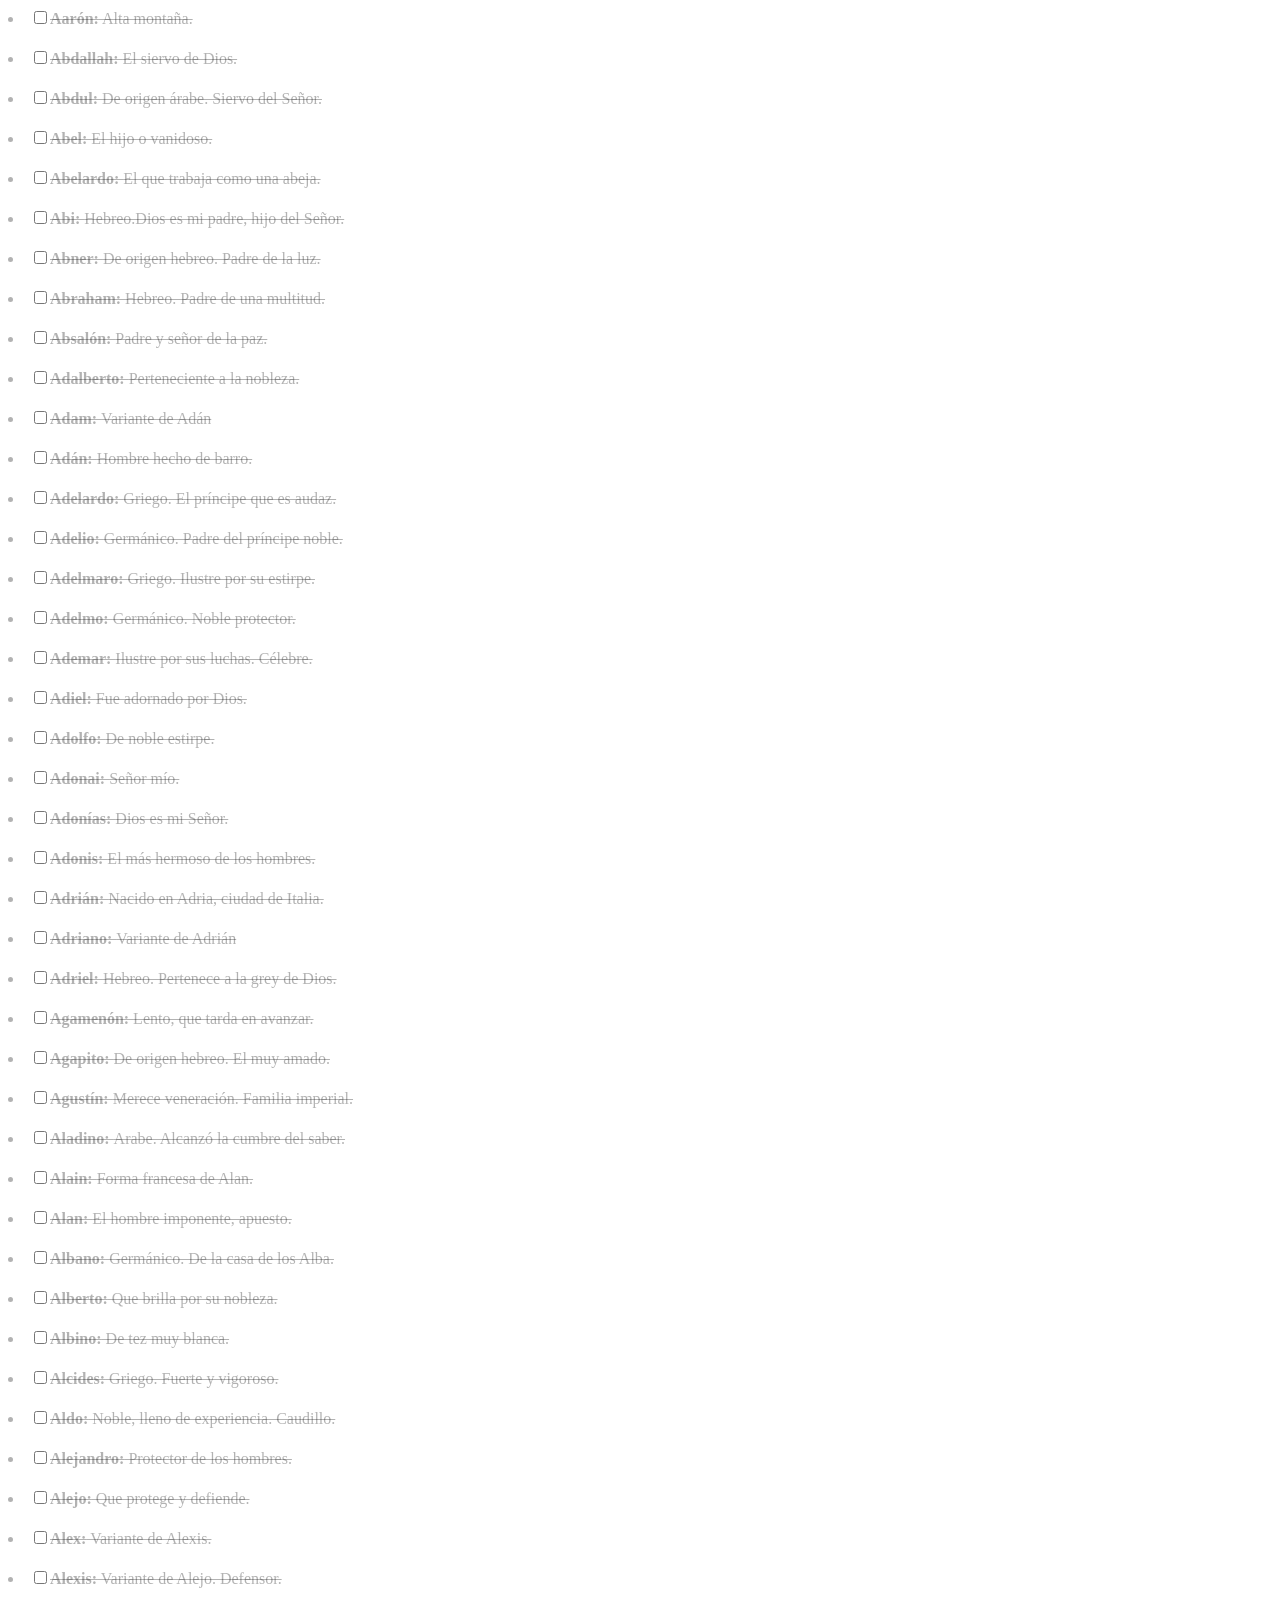
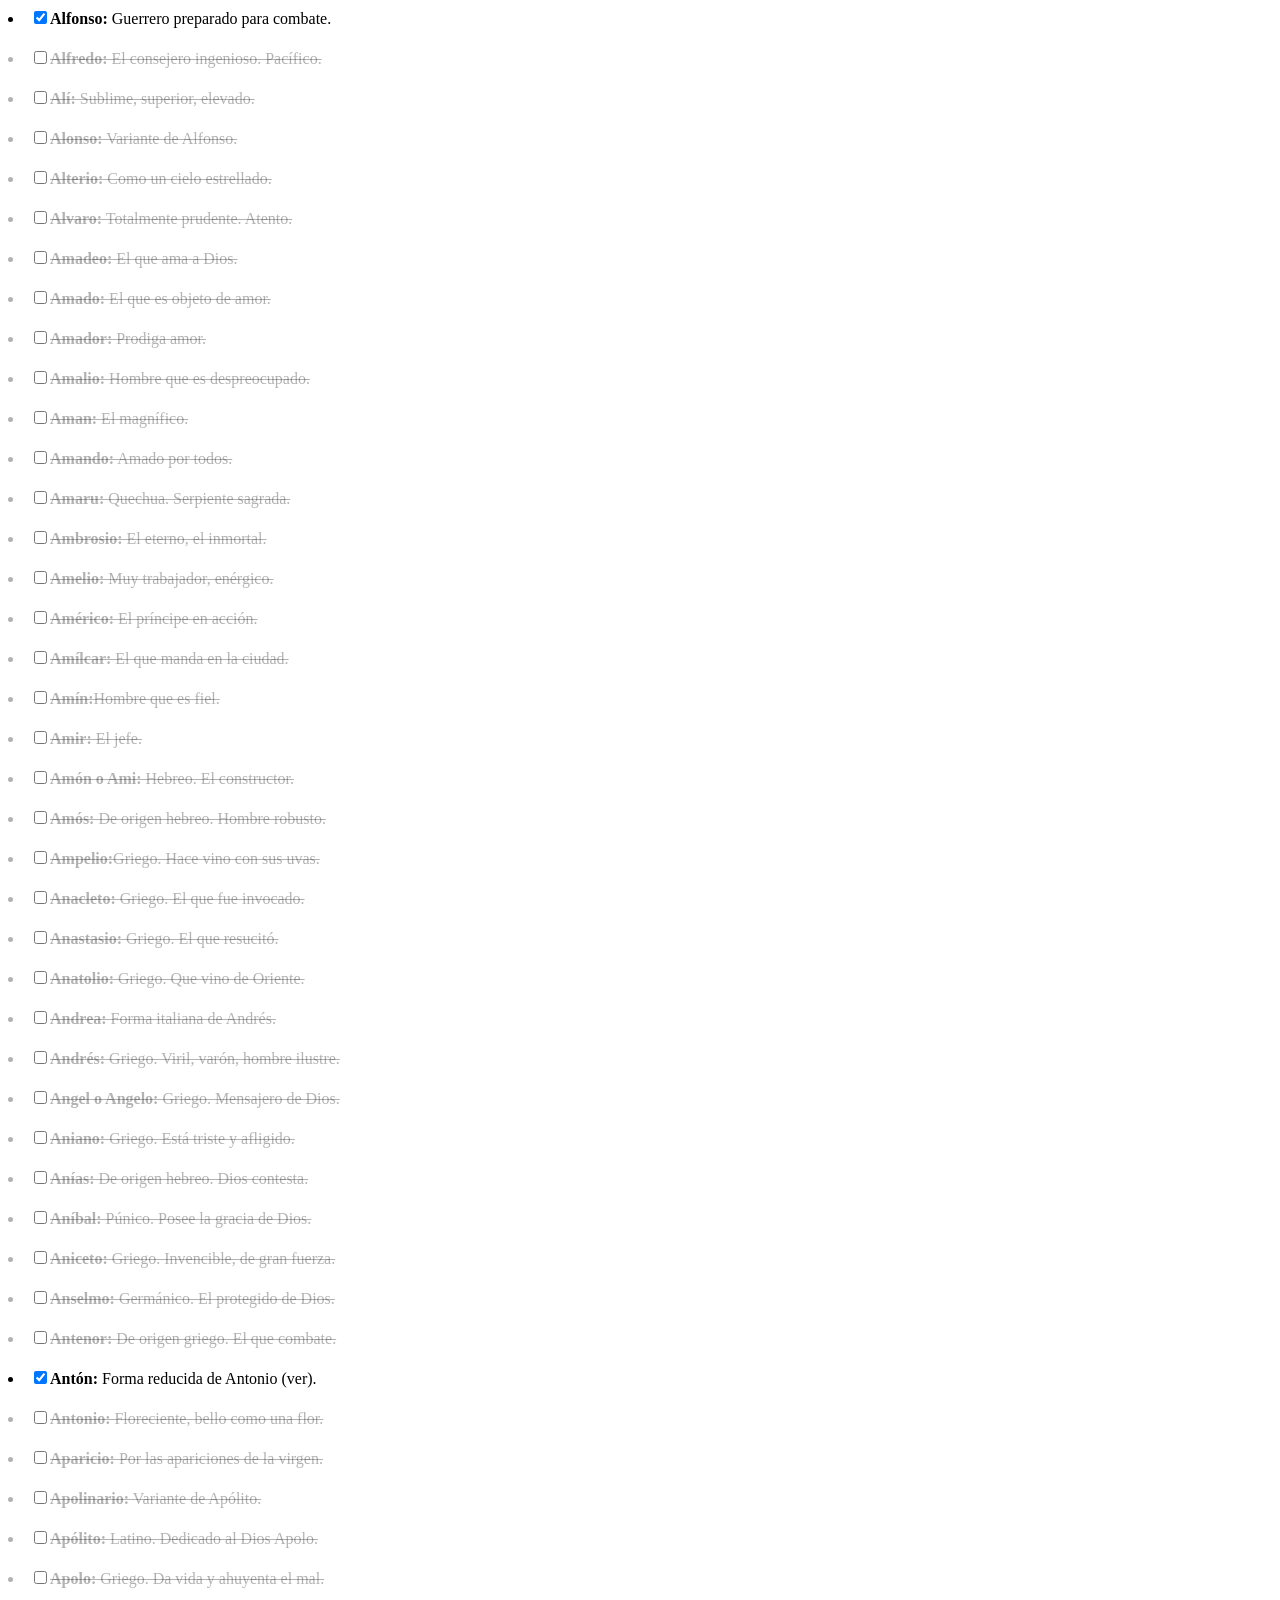
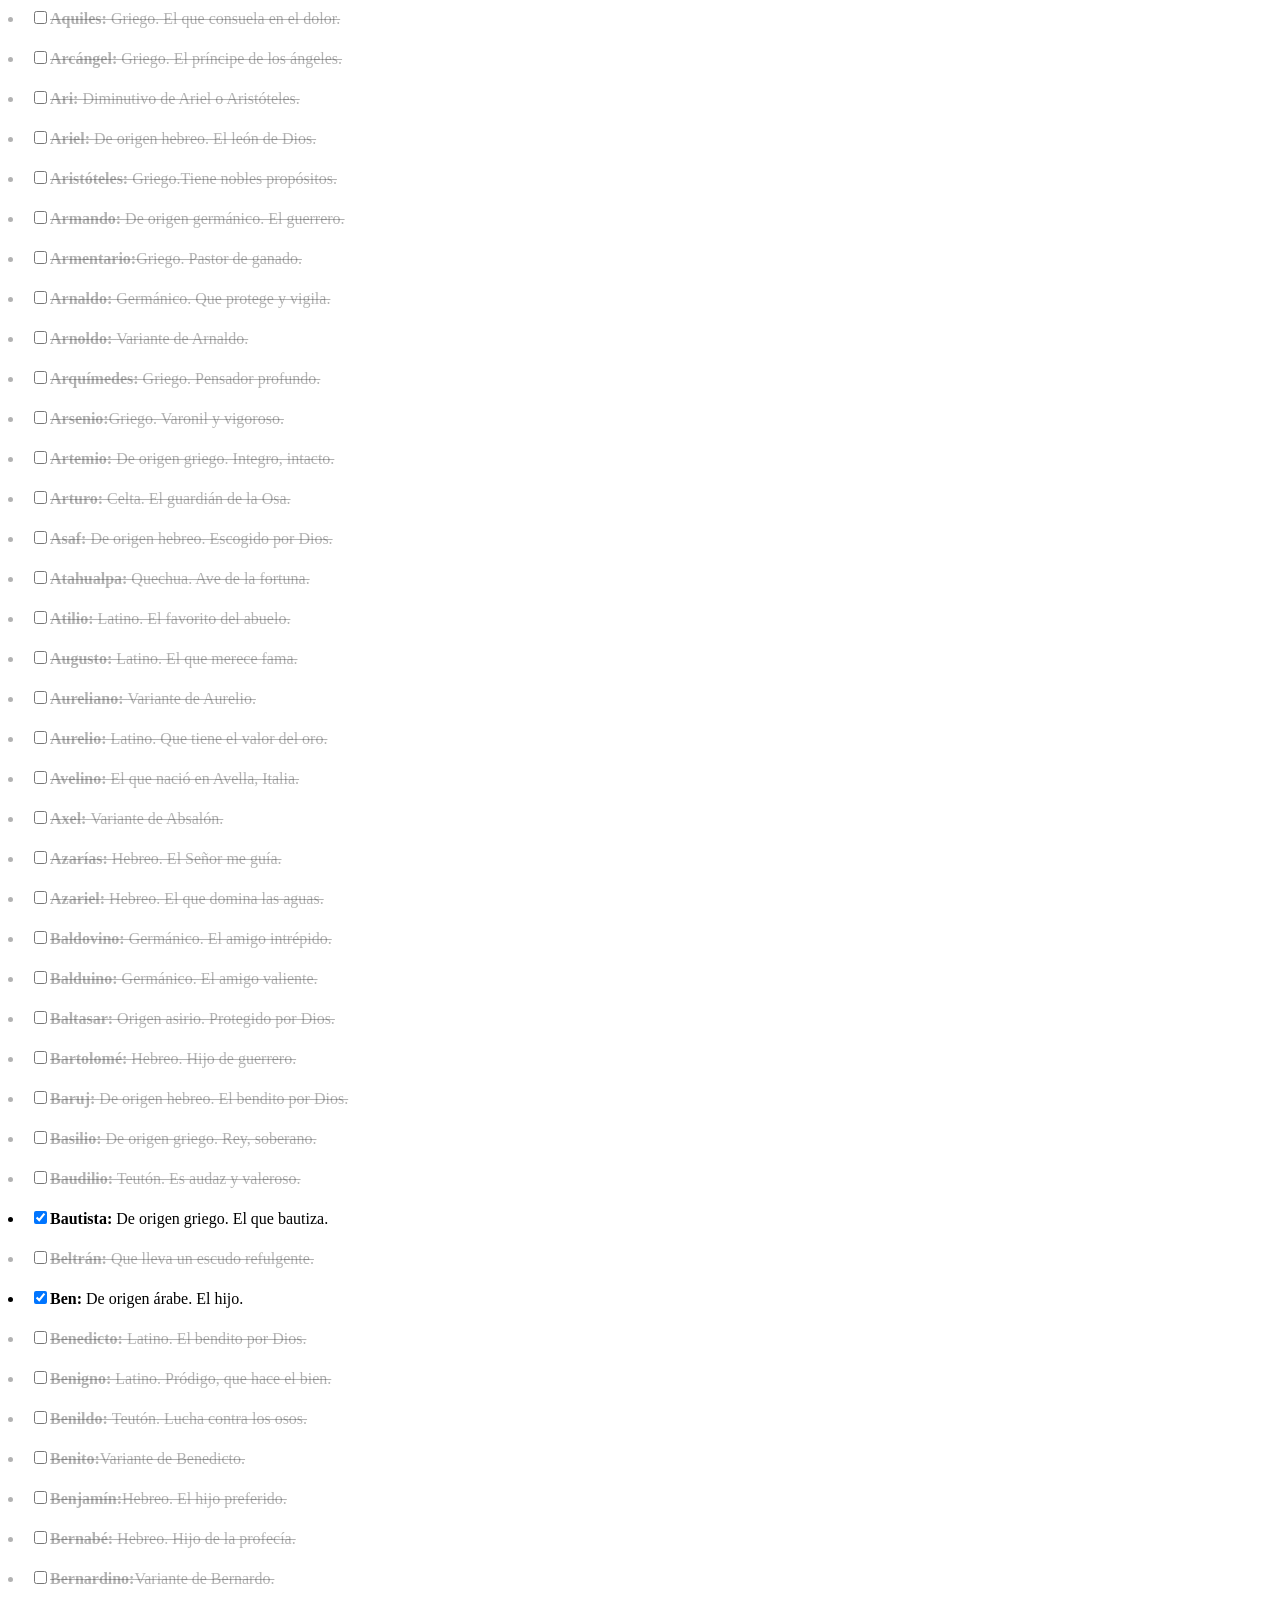
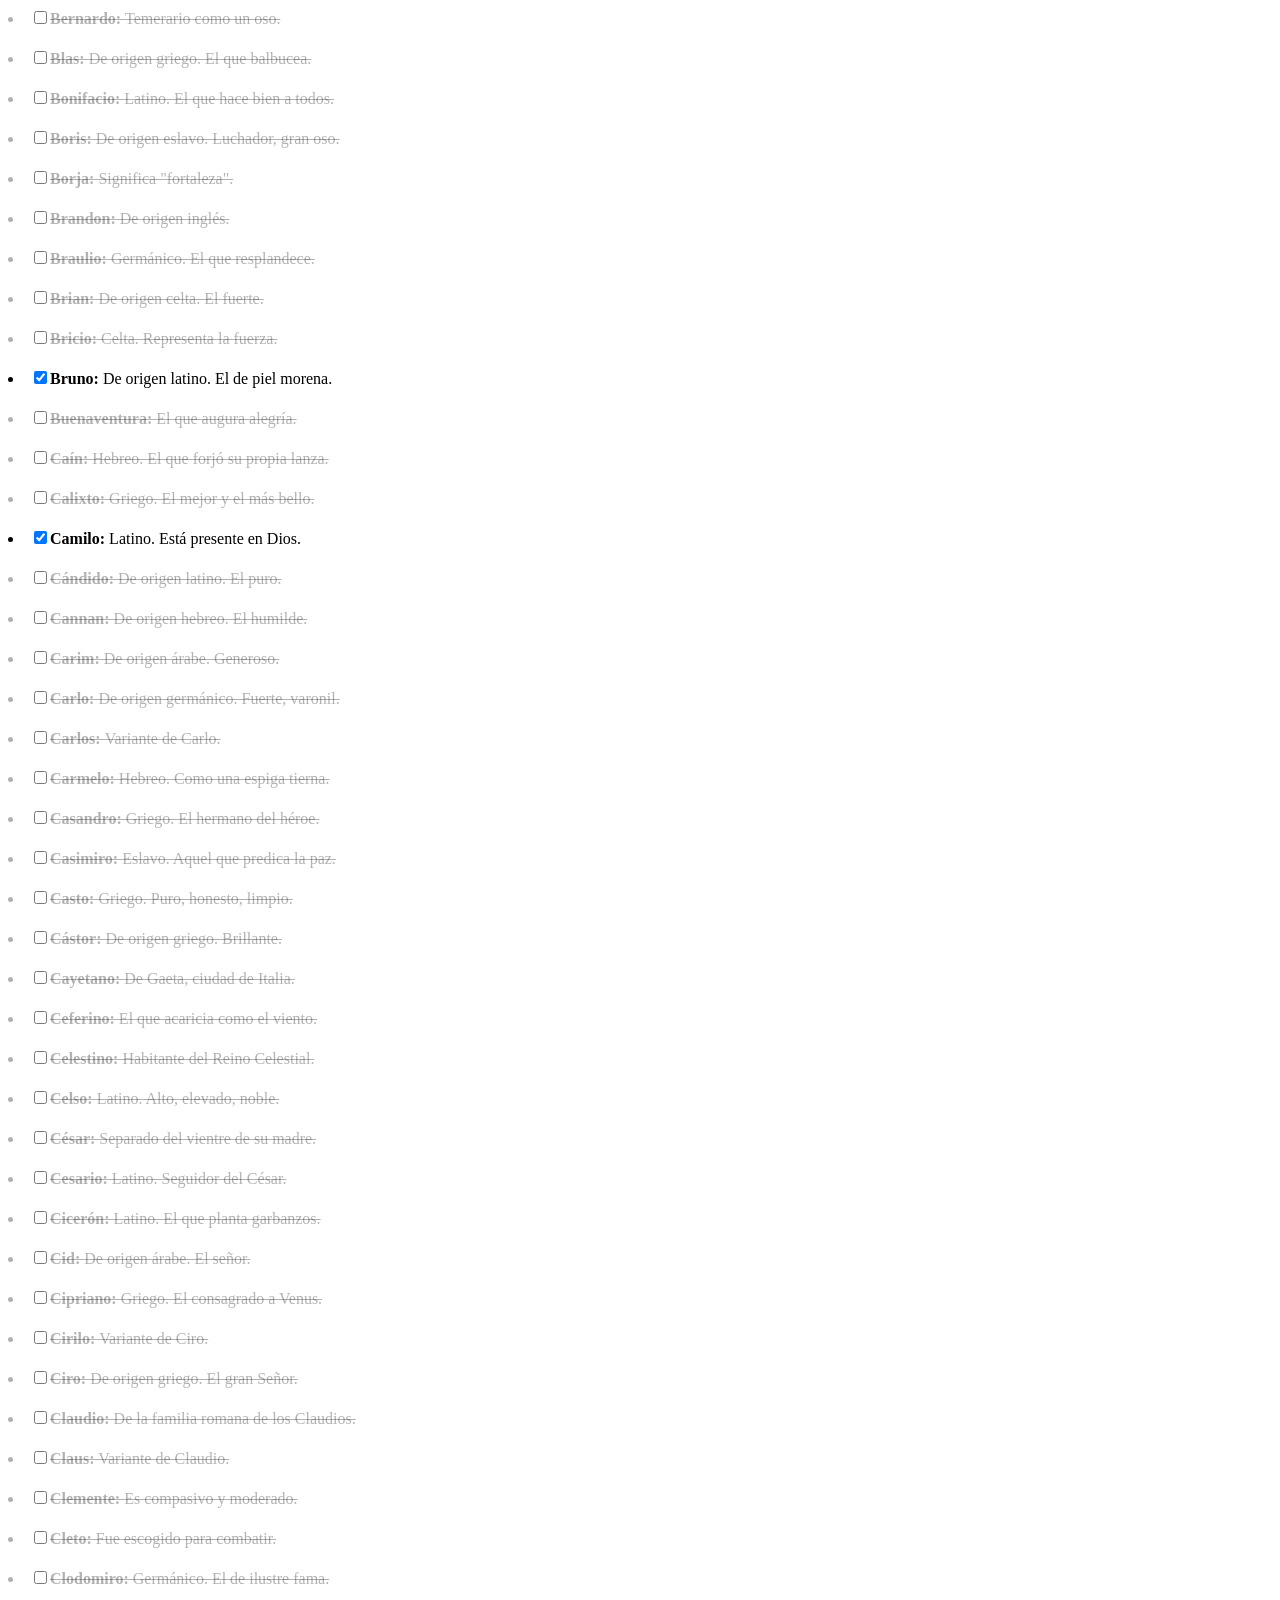
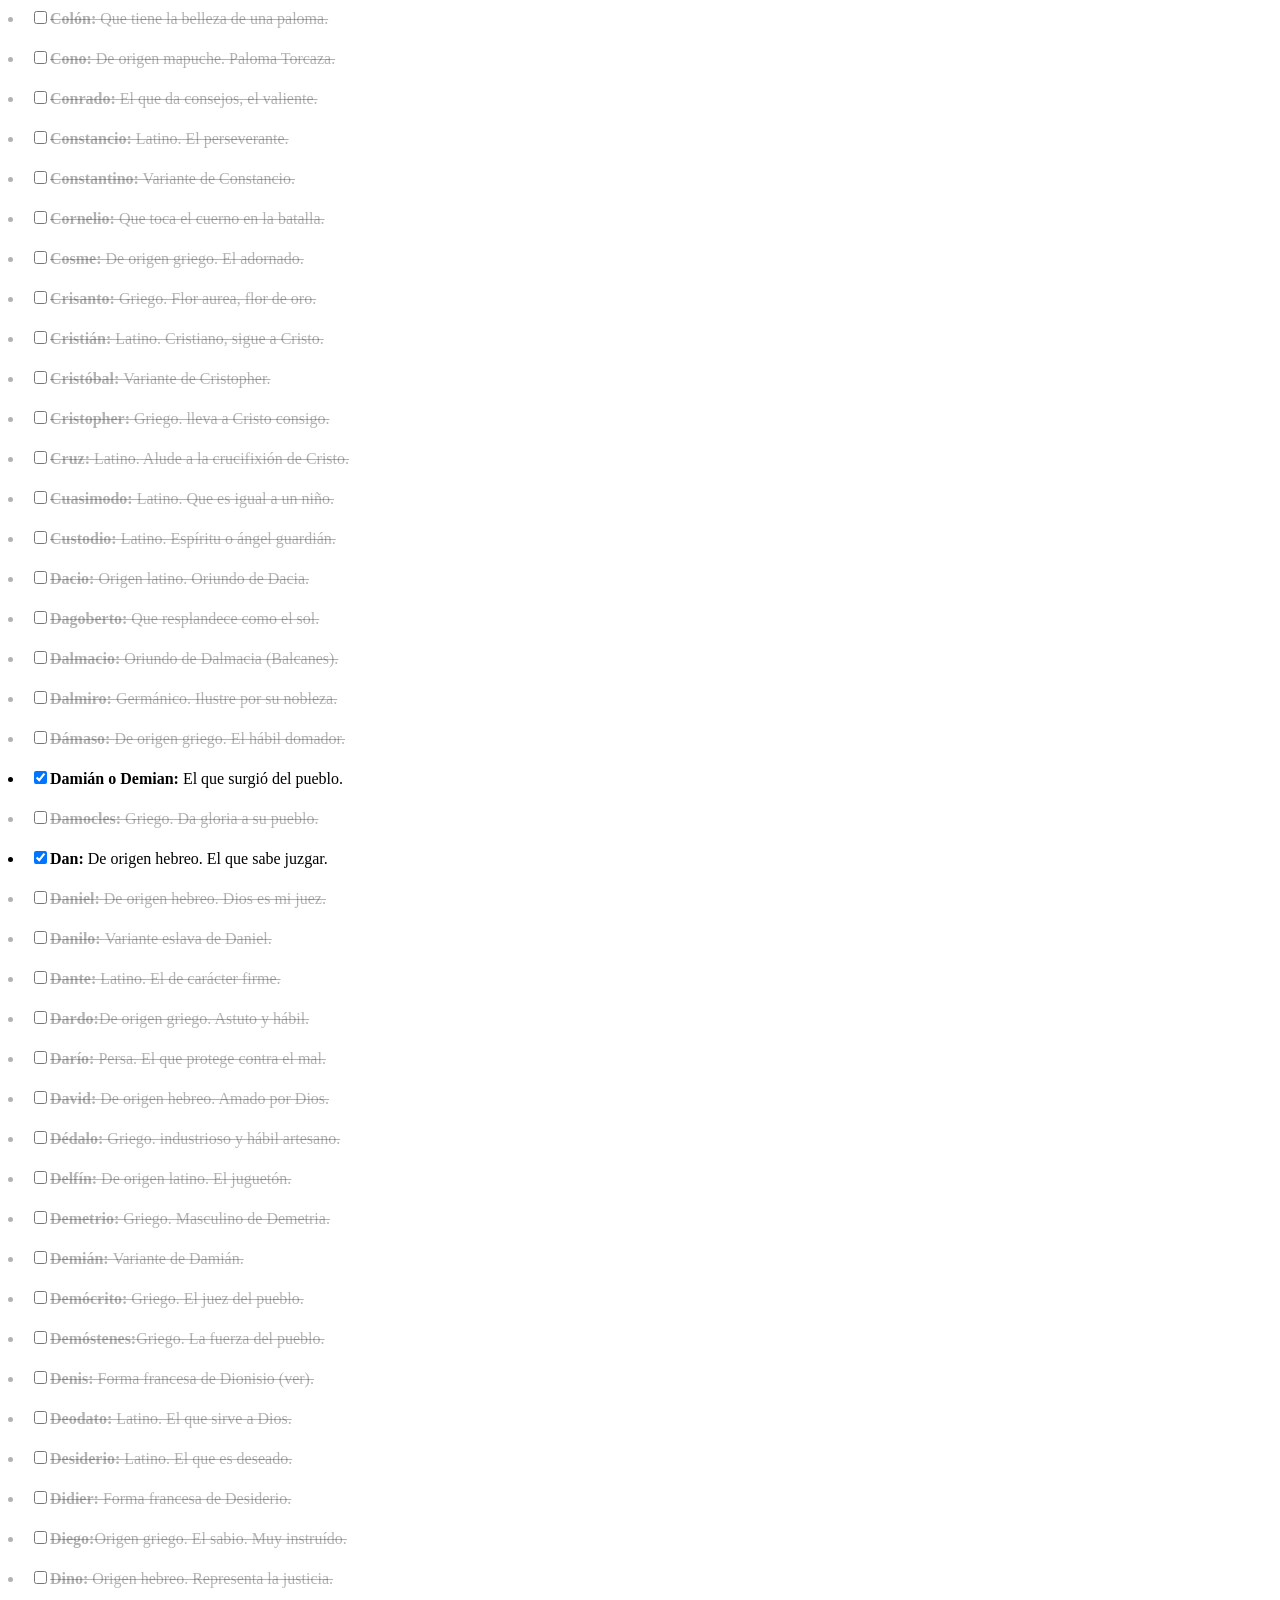
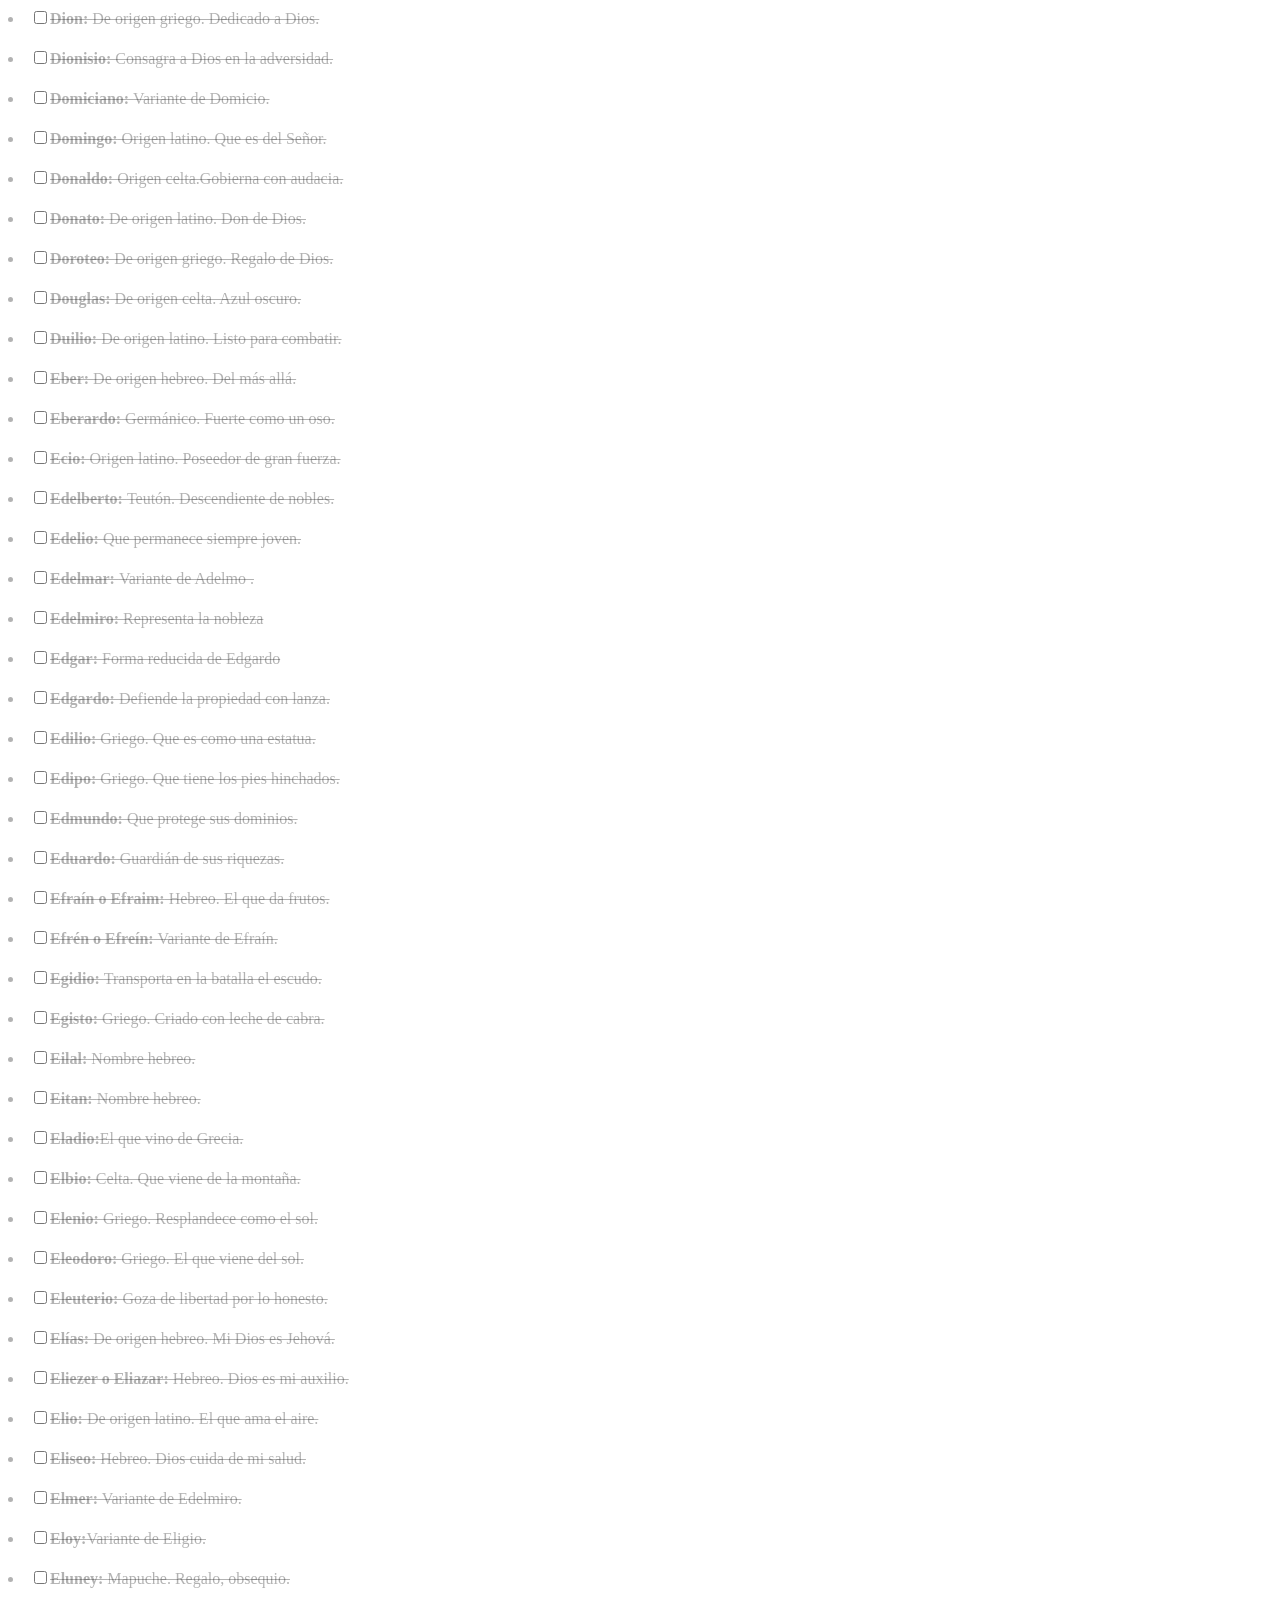
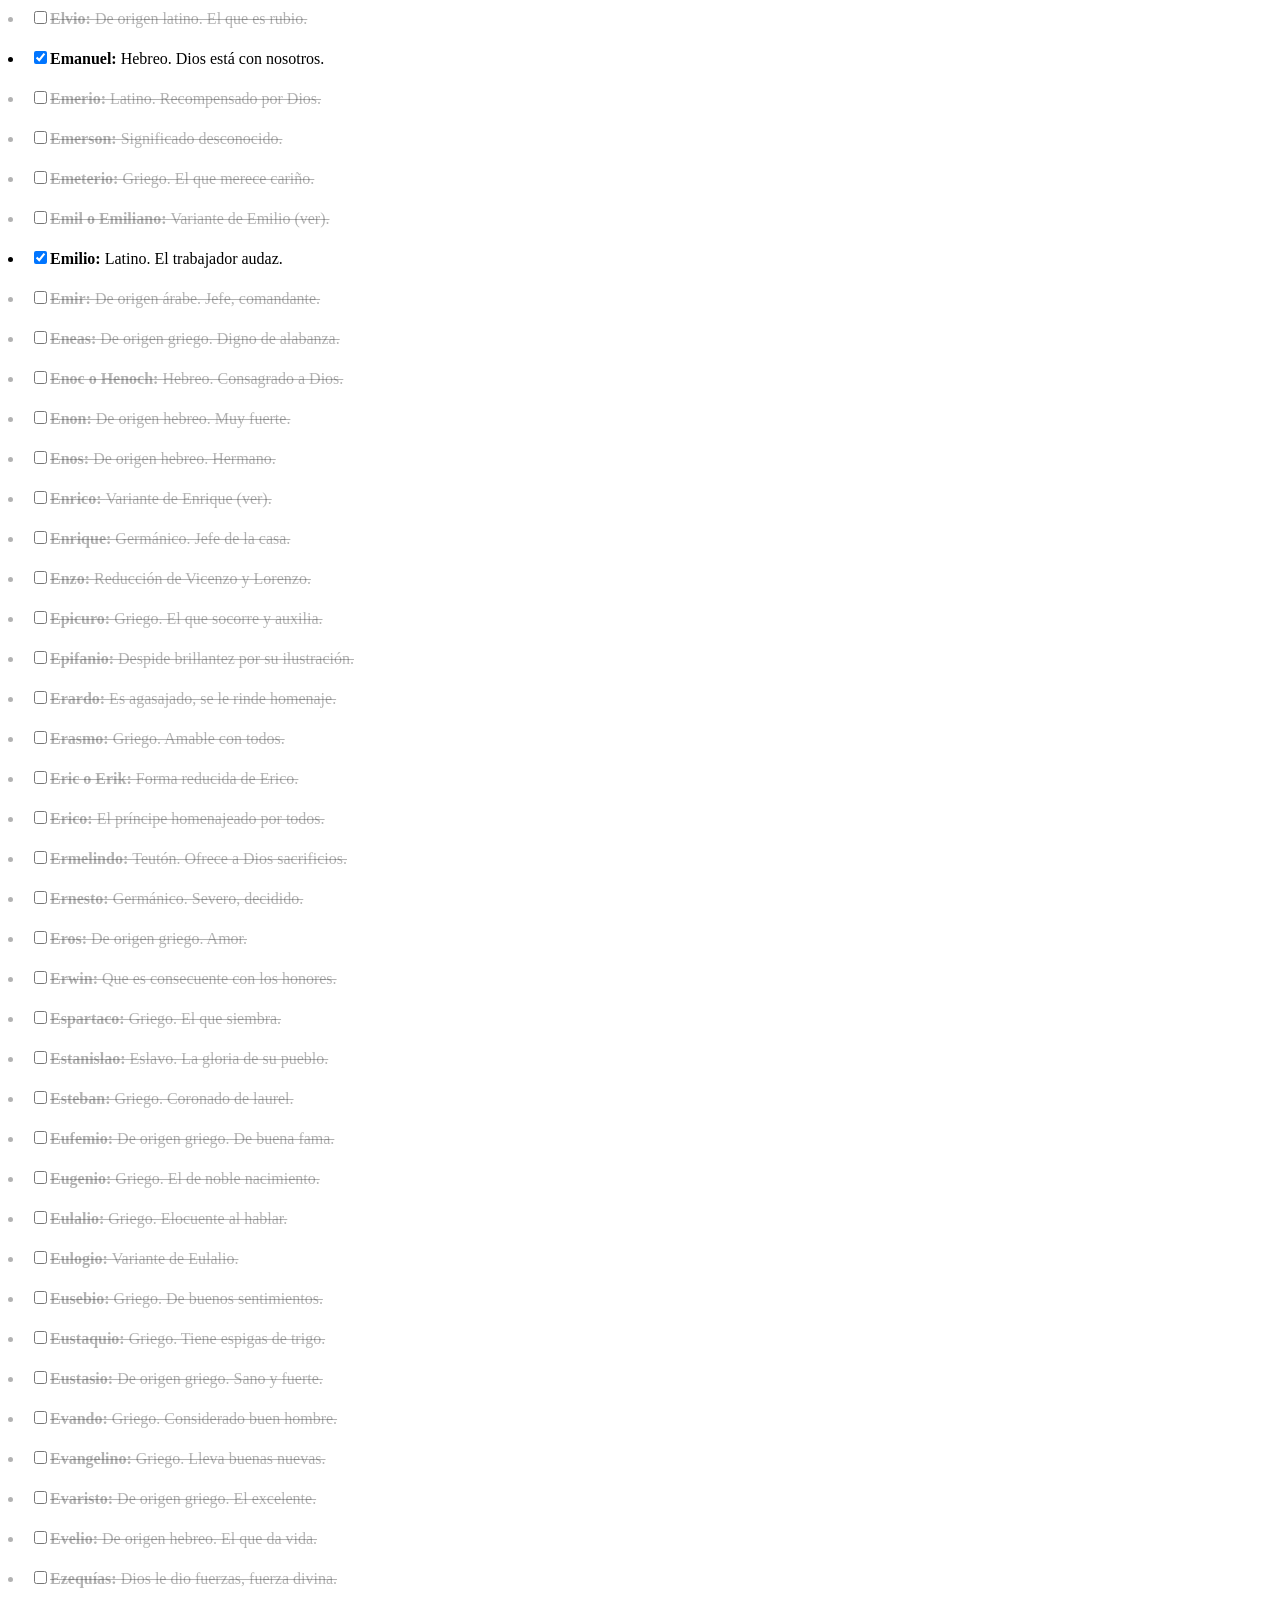
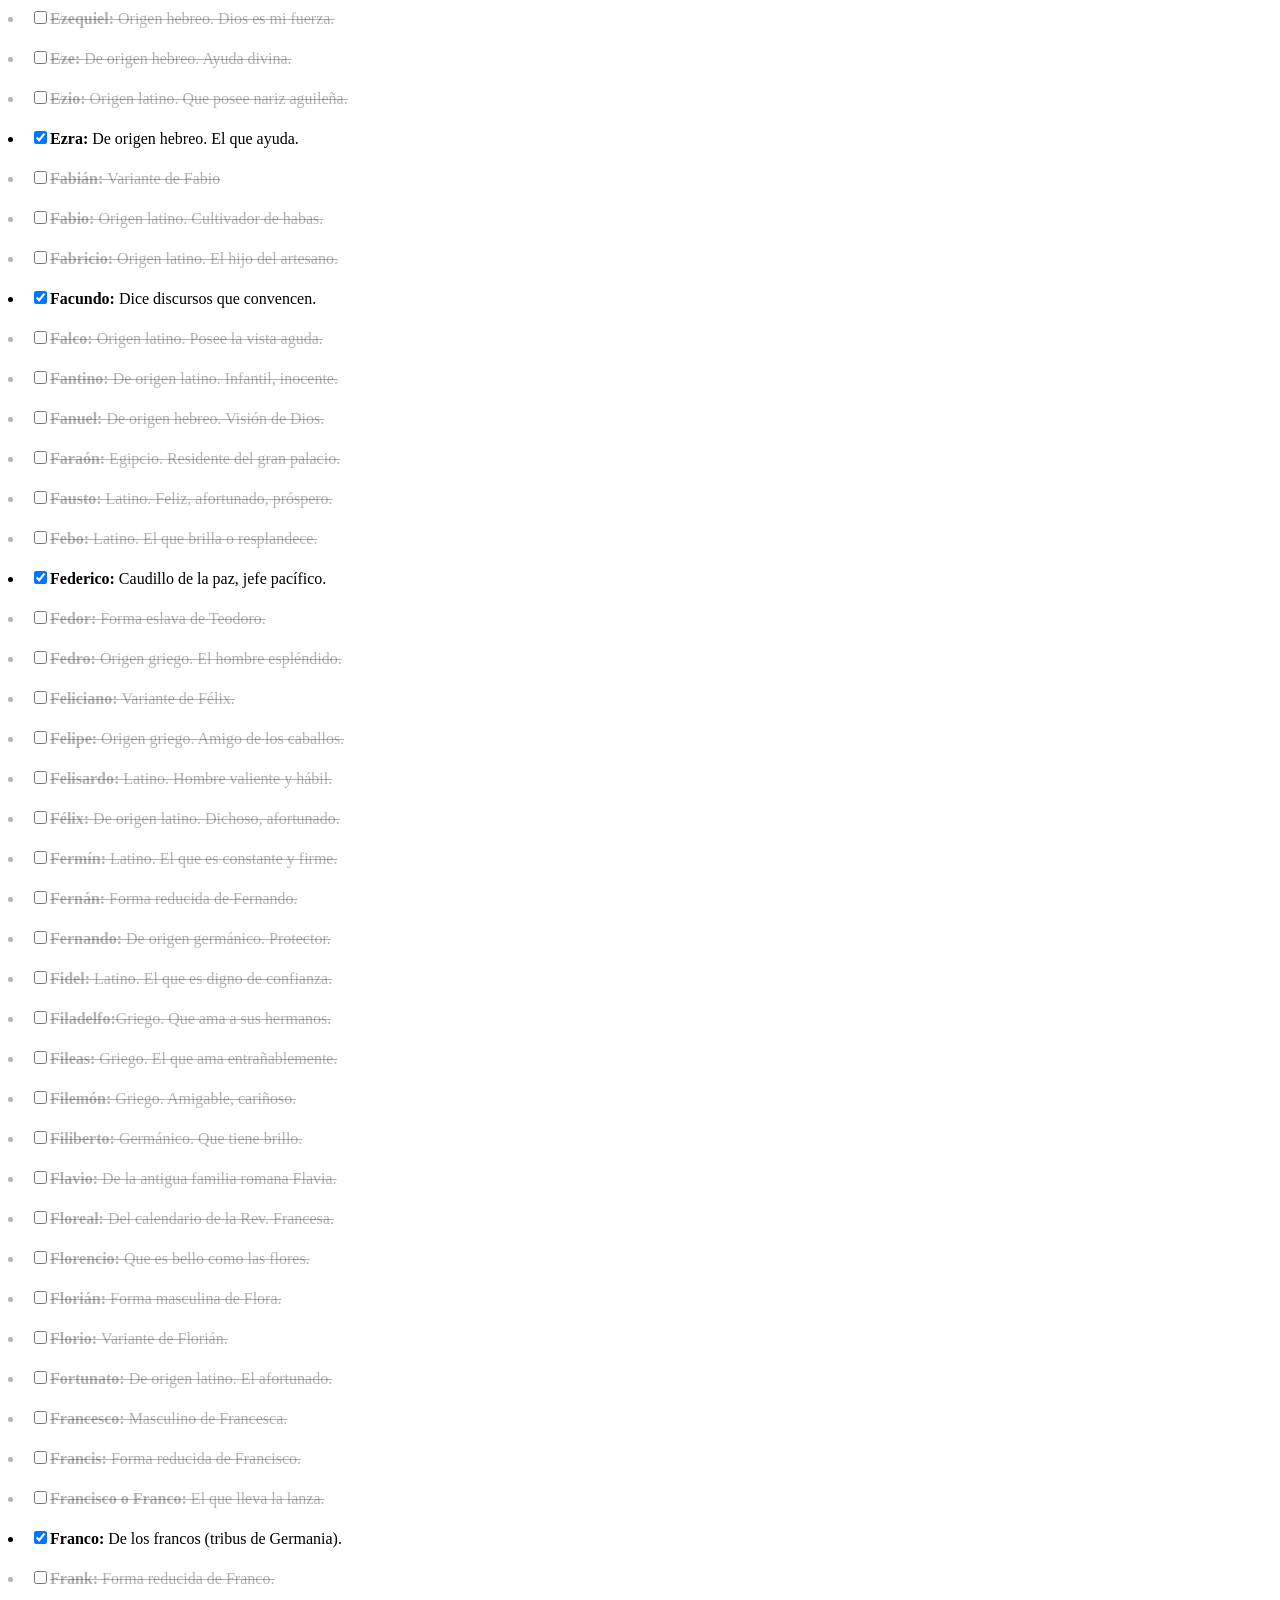
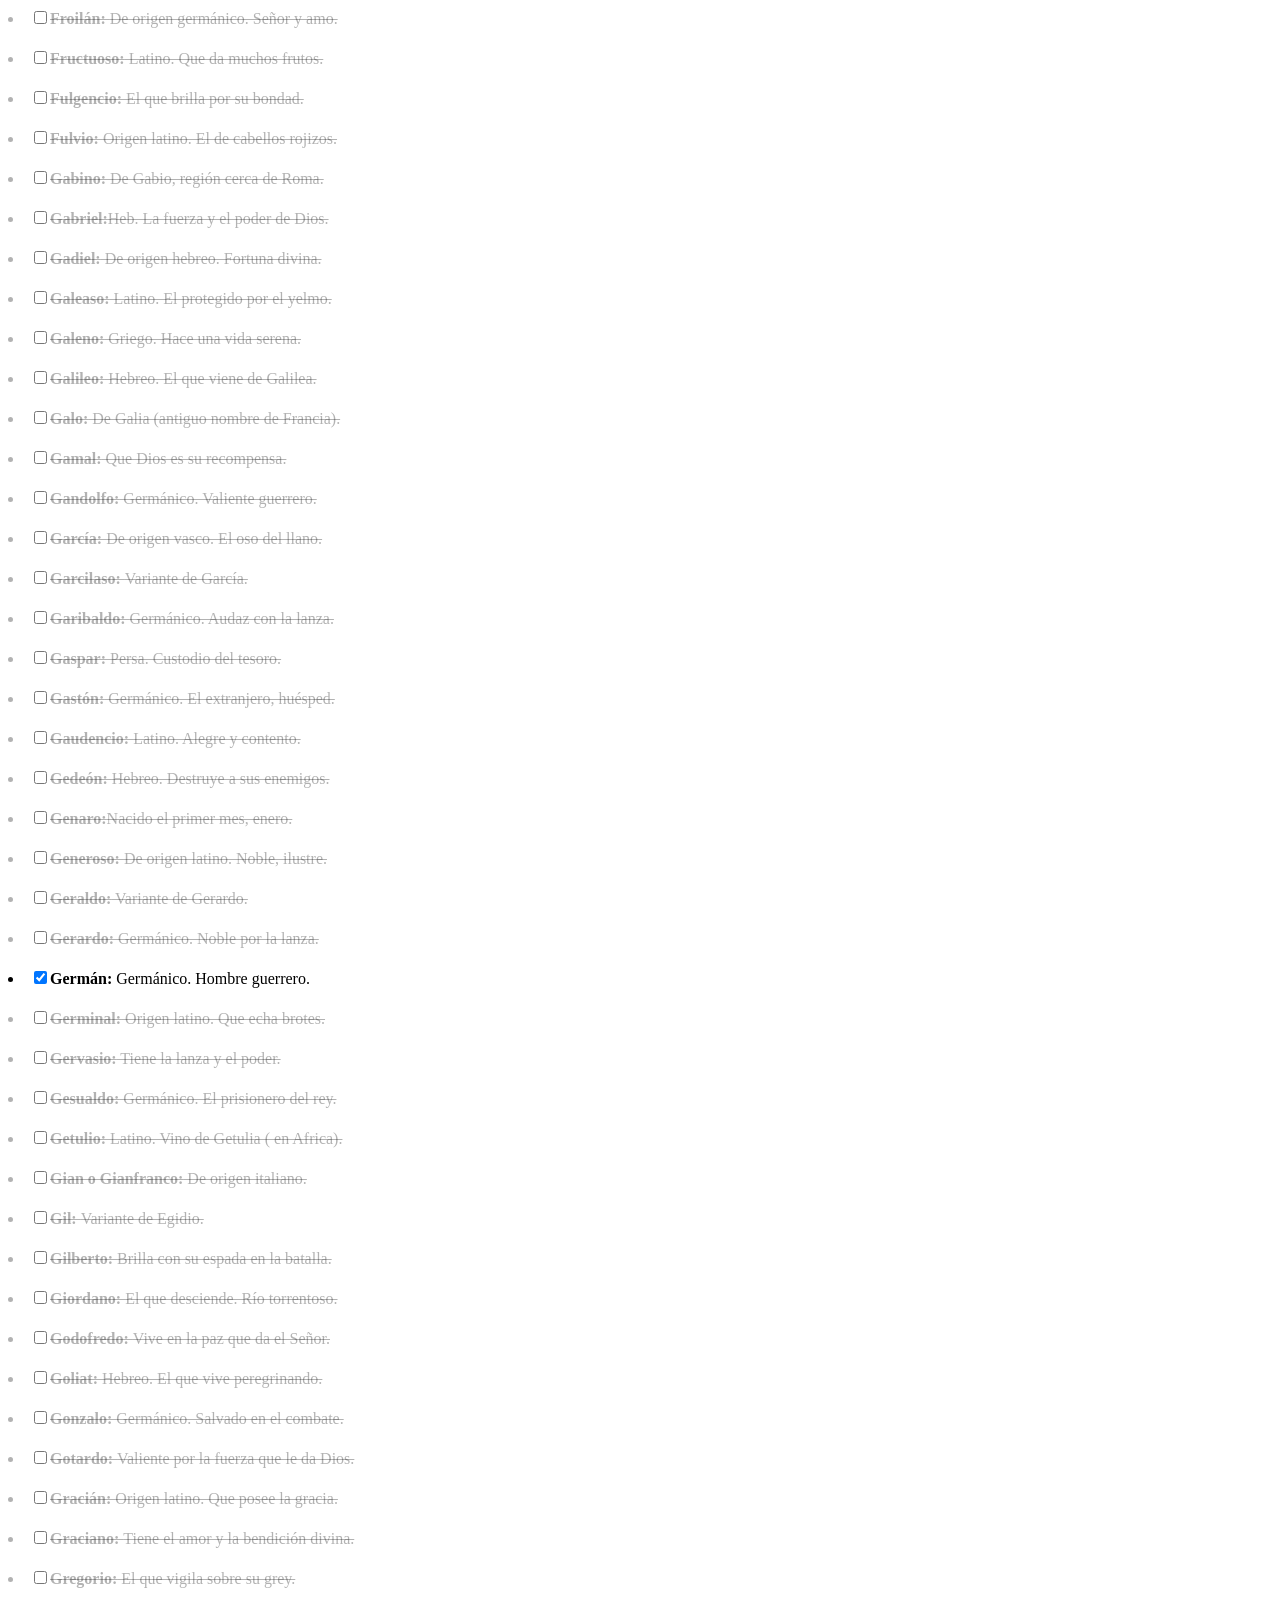
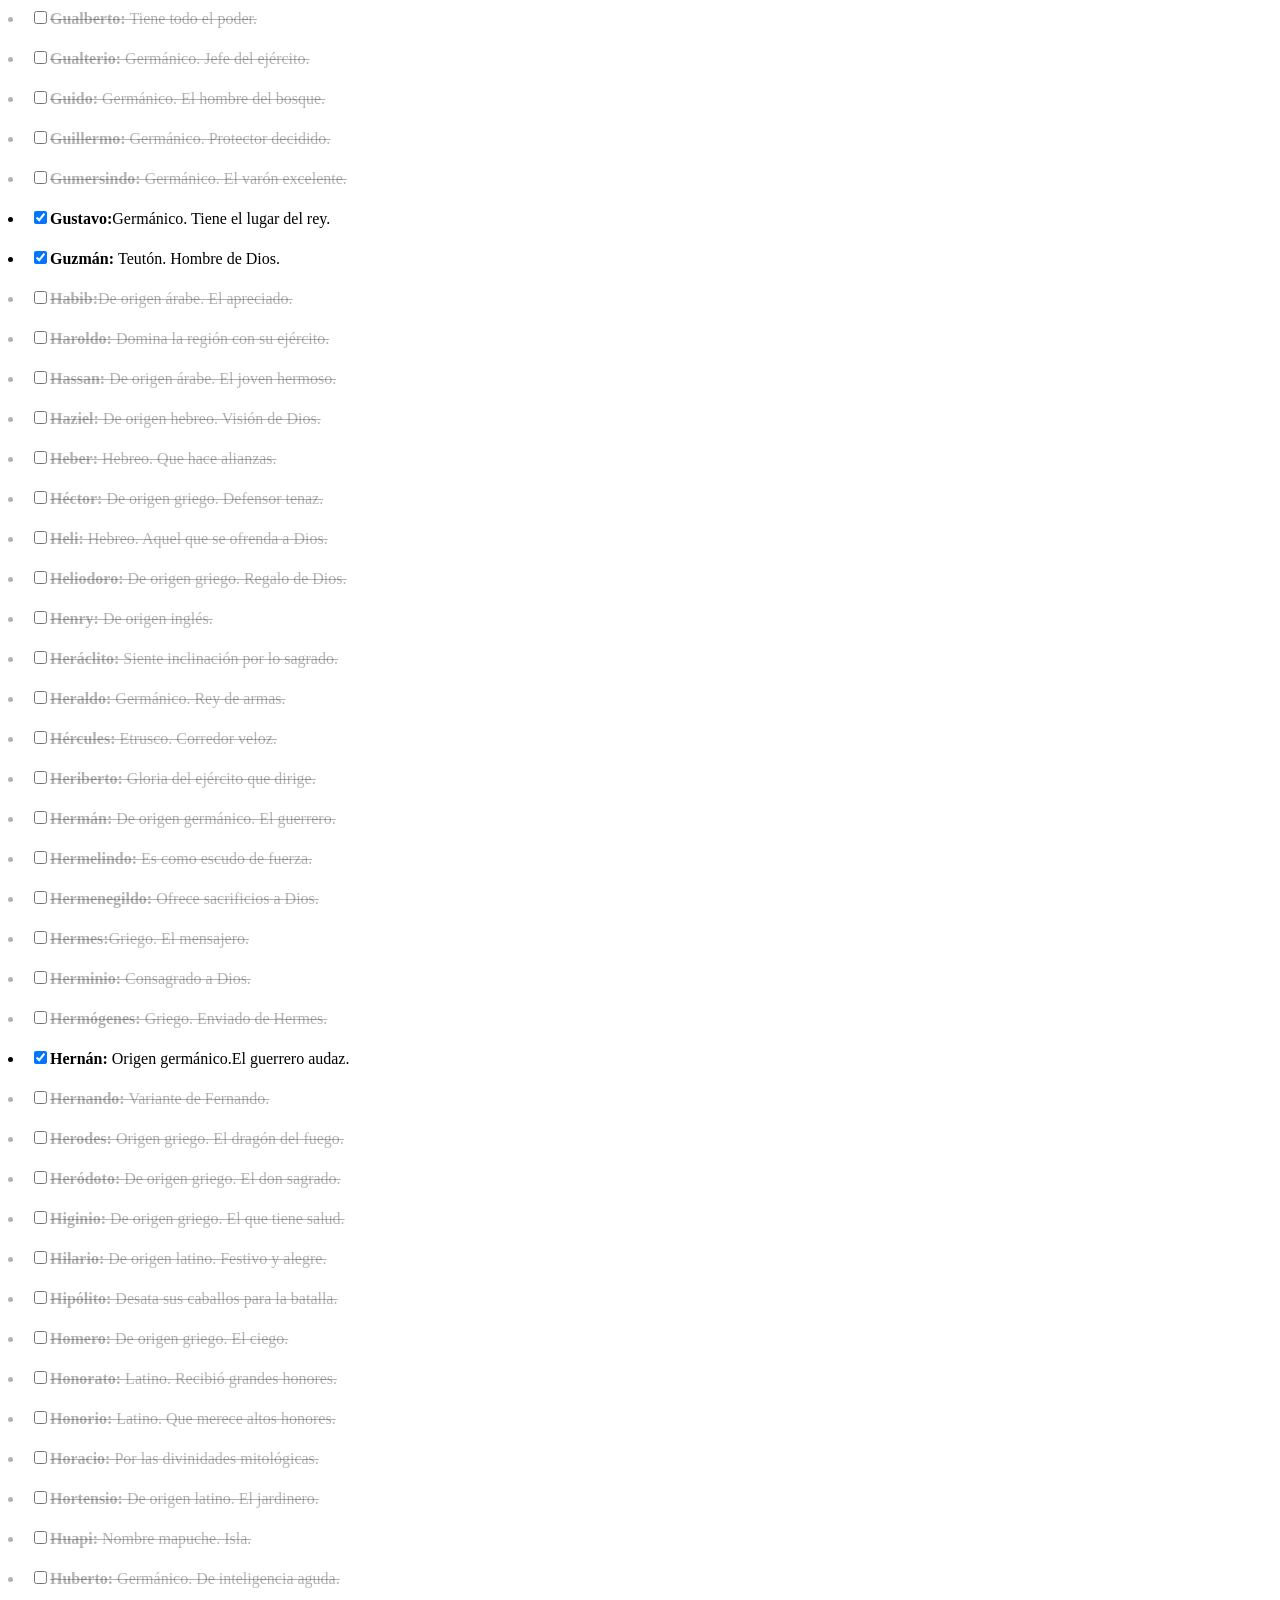
==== commit 1df3bb3c: "add checked inputs" ====
--- a/index.html
+++ b/index.html
@@ -44,7 +44,7 @@
 			<div class="autohide checkhidden"><li><input type="checkbox" id="38" class="hideshow"><strong>Alejo:</strong> Que protege y defiende. </li></div>
 			<div class="autohide checkhidden"><li><input type="checkbox" id="39" class="hideshow"><strong>Alex:</strong> Variante de Alexis. </li></div>
 			<div class="autohide checkhidden"><li><input type="checkbox" id="40" class="hideshow"><strong>Alexis:</strong> Variante de Alejo. Defensor. </li></div>
-			<div class="autohide"><li>            <input type="checkbox" id="41" class="hideshow"><strong>Alfonso:</strong> Guerrero preparado para combate. </li></div>
+			<div class="autohide"><li>            <input type="checkbox" checked id="41" class="hideshow"><strong>Alfonso:</strong> Guerrero preparado para combate. </li></div>
 			<div class="autohide checkhidden"><li><input type="checkbox" id="42" class="hideshow"><strong>Alfredo:</strong> El consejero ingenioso. Pacífico. </li></div>
 			<div class="autohide checkhidden"><li><input type="checkbox" id="43" class="hideshow"><strong>Alí:</strong> Sublime, superior, elevado. </li></div>
 			<div class="autohide checkhidden"><li><input type="checkbox" id="44" class="hideshow"><strong>Alonso:</strong> Variante de Alfonso. </li></div>
@@ -78,7 +78,7 @@
 			<div class="autohide checkhidden"><li><input type="checkbox" id="72" class="hideshow"><strong>Aniceto: </strong>Griego. Invencible, de gran fuerza. </li></div>
 			<div class="autohide checkhidden"><li><input type="checkbox" id="73" class="hideshow"><strong>Anselmo: </strong>Germánico. El protegido de Dios. </li></div>
 			<div class="autohide checkhidden"><li><input type="checkbox" id="74" class="hideshow"><strong>Antenor: </strong>De origen griego. El que combate. </li></div>
-			<div class="autohide"><li>            <input type="checkbox" id="75" class="hideshow"><strong>Antón: </strong>Forma reducida de Antonio (ver). </li></div>
+			<div class="autohide"><li>            <input type="checkbox" checked id="75" class="hideshow"><strong>Antón: </strong>Forma reducida de Antonio (ver). </li></div>
 			<div class="autohide checkhidden"><li><input type="checkbox" id="76" class="hideshow"><strong>Antonio: </strong>Floreciente, bello como una flor. </li></div>
 			<div class="autohide checkhidden"><li><input type="checkbox" id="77" class="hideshow"><strong>Aparicio: </strong>Por las apariciones de la virgen. </li></div>
 			<div class="autohide checkhidden"><li><input type="checkbox" id="78" class="hideshow"><strong>Apolinario:</strong> Variante de Apólito. </li></div>
@@ -118,9 +118,9 @@
 			<div class="autohide checkhidden"><li><input type="checkbox" id="112" class="hideshow"><strong>Baruj: </strong>De origen hebreo. El bendito por Dios. </li></div>
 			<div class="autohide checkhidden"><li><input type="checkbox" id="113" class="hideshow"><strong>Basilio: </strong>De origen griego. Rey, soberano. </li></div>
 			<div class="autohide checkhidden"><li><input type="checkbox" id="114" class="hideshow"><strong>Baudilio:</strong> Teutón. Es audaz y valeroso. </li></div>
-			<div class="autohide"><li>            <input type="checkbox" id="115" class="hideshow"><strong>Bautista: </strong>De origen griego. El que bautiza. </li></div>
+			<div class="autohide"><li>            <input type="checkbox" checked id="115" class="hideshow"><strong>Bautista: </strong>De origen griego. El que bautiza. </li></div>
 			<div class="autohide checkhidden"><li><input type="checkbox" id="116" class="hideshow"><strong>Beltrán: </strong>Que lleva un escudo refulgente. </li></div>
-			<div class="autohide"><li>            <input type="checkbox" id="117" class="hideshow"><strong>Ben: </strong>De origen árabe. El hijo. </li></div>
+			<div class="autohide"><li>            <input type="checkbox" checked id="117" class="hideshow"><strong>Ben: </strong>De origen árabe. El hijo. </li></div>
 			<div class="autohide checkhidden"><li><input type="checkbox" id="118" class="hideshow"><strong>Benedicto: </strong>Latino. El bendito por Dios. </li></div>
 			<div class="autohide checkhidden"><li><input type="checkbox" id="119" class="hideshow"><strong>Benigno:</strong> Latino. Pródigo, que hace el bien. </li></div>
 			<div class="autohide checkhidden"><li><input type="checkbox" id="120" class="hideshow"><strong>Benildo: </strong>Teutón. Lucha contra los osos. </li></div>
@@ -137,7 +137,7 @@
 			<div class="autohide checkhidden"><li><input type="checkbox" id="131" class="hideshow"><strong>Braulio:</strong> Germánico. El que resplandece. </li></div>
 			<div class="autohide checkhidden"><li><input type="checkbox" id="132" class="hideshow"><strong>Brian: </strong>De origen celta. El fuerte. </li></div>
 			<div class="autohide checkhidden"><li><input type="checkbox" id="133" class="hideshow"><strong>Bricio: </strong>Celta. Representa la fuerza. </li></div>
-			<div class="autohide"><li>            <input type="checkbox" id="134" class="hideshow"><strong>Bruno:</strong> De origen latino. El de piel morena. </li></div>
+			<div class="autohide"><li>            <input type="checkbox" checked id="134" class="hideshow"><strong>Bruno:</strong> De origen latino. El de piel morena. </li></div>
 			<div class="autohide checkhidden"><li><input type="checkbox" id="135" class="hideshow"><strong>Buenaventura:</strong> El que augura alegría. </li></div>
                                                                              
 	</div>                                                                   
@@ -145,7 +145,7 @@
                                                                              
 			<div class="autohide checkhidden"><li><input type="checkbox" id="140" class="hideshow"><strong>Caín: </strong> Hebreo. El que forjó su propia lanza. </li></div>
 			<div class="autohide checkhidden"><li><input type="checkbox" id="141" class="hideshow"><strong>Calixto:</strong> Griego. El mejor y el más bello. </li></div>
-			<div class="autohide"><li>            <input type="checkbox" id="142" class="hideshow"><strong>Camilo:</strong> Latino. Está presente en Dios. </li></div>
+			<div class="autohide"><li>            <input type="checkbox" checked id="142" class="hideshow"><strong>Camilo:</strong> Latino. Está presente en Dios. </li></div>
 			<div class="autohide checkhidden"><li><input type="checkbox" id="143" class="hideshow"><strong>Cándido: </strong> De origen latino. El puro. </li></div>
 			<div class="autohide checkhidden"><li><input type="checkbox" id="144" class="hideshow"><strong>Cannan: </strong> De origen hebreo. El humilde. </li></div>
 			<div class="autohide checkhidden"><li><input type="checkbox" id="145" class="hideshow"><strong>Carim: </strong> De origen árabe. Generoso. </li></div>
@@ -195,9 +195,9 @@
 			<div class="autohide checkhidden"><li><input type="checkbox" id="189" class="hideshow"><strong>Dalmacio:</strong> Oriundo de Dalmacia (Balcanes). </li></div>
 			<div class="autohide checkhidden"><li><input type="checkbox" id="190" class="hideshow"><strong>Dalmiro: </strong>Germánico. Ilustre por su nobleza. </li></div>
 			<div class="autohide checkhidden"><li><input type="checkbox" id="191" class="hideshow"><strong>Dámaso: </strong>De origen griego. El hábil domador. </li></div>
-			<div class="autohide"><li>            <input type="checkbox" id="192" class="hideshow"><strong>Damián o Demian:</strong> El que surgió del pueblo. </li></div>
+			<div class="autohide"><li>            <input type="checkbox" checked id="192" class="hideshow"><strong>Damián o Demian:</strong> El que surgió del pueblo. </li></div>
 			<div class="autohide checkhidden"><li><input type="checkbox" id="193" class="hideshow"><strong>Damocles: </strong>Griego. Da gloria a su pueblo. </li></div>
-			<div class="autohide"><li>            <input type="checkbox" id="194" class="hideshow"><strong>Dan: </strong>De origen hebreo. El que sabe juzgar. </li></div>
+			<div class="autohide"><li>            <input type="checkbox" checked id="194" class="hideshow"><strong>Dan: </strong>De origen hebreo. El que sabe juzgar. </li></div>
 			<div class="autohide checkhidden"><li><input type="checkbox" id="195" class="hideshow"><strong>Daniel: </strong>De origen hebreo. Dios es mi juez. </li></div>
 			<div class="autohide checkhidden"><li><input type="checkbox" id="196" class="hideshow"><strong>Danilo: </strong>Variante eslava de Daniel. </li></div>
 			<div class="autohide checkhidden"><li><input type="checkbox" id="197" class="hideshow"><strong>Dante: </strong>Latino. El de carácter firme. </li></div>
@@ -261,12 +261,12 @@
 			<div class="autohide checkhidden"><li><input type="checkbox" id="255" class="hideshow"><strong>Eloy:</strong>Variante de Eligio. </li></div>
 			<div class="autohide checkhidden"><li><input type="checkbox" id="256" class="hideshow"><strong>Eluney: </strong>Mapuche. Regalo, obsequio. </li></div>
 			<div class="autohide checkhidden"><li><input type="checkbox" id="257" class="hideshow"><strong>Elvio: </strong>De origen latino. El que es rubio. </li></div>
-			<div class="autohide"><li>            <input type="checkbox" id="258" class="hideshow"><strong>Emanuel:</strong> Hebreo. Dios está con nosotros. </li></div>
+			<div class="autohide"><li>            <input type="checkbox" checked id="258" class="hideshow"><strong>Emanuel:</strong> Hebreo. Dios está con nosotros. </li></div>
 			<div class="autohide checkhidden"><li><input type="checkbox" id="259" class="hideshow"><strong>Emerio: </strong>Latino. Recompensado por Dios. </li></div>
 			<div class="autohide checkhidden"><li><input type="checkbox" id="260" class="hideshow"><strong>Emerson: </strong>Significado desconocido. </li></div>
 			<div class="autohide checkhidden"><li><input type="checkbox" id="261" class="hideshow"><strong>Emeterio:</strong> Griego. El que merece cariño. </li></div>
 			<div class="autohide checkhidden"><li><input type="checkbox" id="262" class="hideshow"><strong>Emil o Emiliano: </strong>Variante de Emilio (ver). </li></div>
-			<div class="autohide"><li>            <input type="checkbox" id="263" class="hideshow"><strong>Emilio:</strong> Latino. El trabajador audaz. </li></div>
+			<div class="autohide"><li>            <input type="checkbox" checked id="263" class="hideshow"><strong>Emilio:</strong> Latino. El trabajador audaz. </li></div>
 			<div class="autohide checkhidden"><li><input type="checkbox" id="264" class="hideshow"><strong>Emir: </strong>De origen árabe. Jefe, comandante. </li></div>
 			<div class="autohide checkhidden"><li><input type="checkbox" id="265" class="hideshow"><strong>Eneas:</strong> De origen griego. Digno de alabanza. </li></div>
 			<div class="autohide checkhidden"><li><input type="checkbox" id="266" class="hideshow"><strong>Enoc o Henoch: </strong>Hebreo. Consagrado a Dios. </li></div>
@@ -303,7 +303,7 @@
 			<div class="autohide checkhidden"><li><input type="checkbox" id="297" class="hideshow"><strong>Ezequiel: </strong>Origen hebreo. Dios es mi fuerza. </li></div>
 			<div class="autohide checkhidden"><li><input type="checkbox" id="298" class="hideshow"><strong>Eze: </strong>De origen hebreo. Ayuda divina. </li></div>
 			<div class="autohide checkhidden"><li><input type="checkbox" id="299" class="hideshow"><strong>Ezio: </strong>Origen latino. Que posee nariz aguileña. </li></div>
-			<div class="autohide"><li>            <input type="checkbox" id="300" class="hideshow"><strong>Ezra: </strong>De origen hebreo. El que ayuda. </li></div>
+			<div class="autohide"><li>            <input type="checkbox" checked id="300" class="hideshow"><strong>Ezra: </strong>De origen hebreo. El que ayuda. </li></div>
                                                                              
 	</div>                                                                   
 	<div class="content" id="panelv6">                                       
@@ -311,14 +311,14 @@
 			<div class="autohide checkhidden"><li><input type="checkbox" id="305" class="hideshow"><strong>Fabián: </strong>Variante de Fabio </li></div>
 			<div class="autohide checkhidden"><li><input type="checkbox" id="306" class="hideshow"><strong>Fabio: </strong>Origen latino. Cultivador de habas. </li></div>
 			<div class="autohide checkhidden"><li><input type="checkbox" id="307" class="hideshow"><strong>Fabricio: </strong>Origen latino. El hijo del artesano. </li></div>
-			<div class="autohide"><li>            <input type="checkbox" id="308" class="hideshow"><strong>Facundo: </strong>Dice discursos que convencen. </li></div>
+			<div class="autohide"><li>            <input type="checkbox" checked id="308" class="hideshow"><strong>Facundo: </strong>Dice discursos que convencen. </li></div>
 			<div class="autohide checkhidden"><li><input type="checkbox" id="309" class="hideshow"><strong>Falco: </strong>Origen latino. Posee la vista aguda. </li></div>
 			<div class="autohide checkhidden"><li><input type="checkbox" id="310" class="hideshow"><strong>Fantino: </strong>De origen latino. Infantil, inocente. </li></div>
 			<div class="autohide checkhidden"><li><input type="checkbox" id="311" class="hideshow"><strong>Fanuel: </strong>De origen hebreo. Visión de Dios. </li></div>
 			<div class="autohide checkhidden"><li><input type="checkbox" id="312" class="hideshow"><strong>Faraón:</strong> Egipcio. Residente del gran palacio. </li></div>
 			<div class="autohide checkhidden"><li><input type="checkbox" id="313" class="hideshow"><strong>Fausto:</strong> Latino. Feliz, afortunado, próspero. </li></div>
 			<div class="autohide checkhidden"><li><input type="checkbox" id="314" class="hideshow"><strong>Febo: </strong>Latino. El que brilla o resplandece. </li></div>
-			<div class="autohide"><li>            <input type="checkbox" id="315" class="hideshow"><strong>Federico:</strong> Caudillo de la paz, jefe pacífico. </li></div>
+			<div class="autohide"><li>            <input type="checkbox" checked id="315" class="hideshow"><strong>Federico:</strong> Caudillo de la paz, jefe pacífico. </li></div>
 			<div class="autohide checkhidden"><li><input type="checkbox" id="316" class="hideshow"><strong>Fedor:</strong> Forma eslava de Teodoro. </li></div>
 			<div class="autohide checkhidden"><li><input type="checkbox" id="317" class="hideshow"><strong>Fedro: </strong>Origen griego. El hombre espléndido. </li></div>
 			<div class="autohide checkhidden"><li><input type="checkbox" id="318" class="hideshow"><strong>Feliciano: </strong>Variante de Félix. </li></div>
@@ -342,7 +342,7 @@
 			<div class="autohide checkhidden"><li><input type="checkbox" id="336" class="hideshow"><strong>Francesco:</strong> Masculino de Francesca. </li></div>
 			<div class="autohide checkhidden"><li><input type="checkbox" id="337" class="hideshow"><strong>Francis: </strong>Forma reducida de Francisco. </li></div>
 			<div class="autohide checkhidden"><li><input type="checkbox" id="338" class="hideshow"><strong>Francisco o Franco:</strong> El que lleva la lanza. </li></div>
-			<div class="autohide"><li>            <input type="checkbox" id="339" class="hideshow"><strong>Franco:</strong> De los francos (tribus de Germania). </li></div>
+			<div class="autohide"><li>            <input type="checkbox" checked id="339" class="hideshow"><strong>Franco:</strong> De los francos (tribus de Germania). </li></div>
 			<div class="autohide checkhidden"><li><input type="checkbox" id="340" class="hideshow"><strong>Frank: </strong>Forma reducida de Franco. </li></div>
 			<div class="autohide checkhidden"><li><input type="checkbox" id="341" class="hideshow"><strong>Froilán: </strong>De origen germánico. Señor y amo. </li></div>
 			<div class="autohide checkhidden"><li><input type="checkbox" id="342" class="hideshow"><strong>Fructuoso:</strong> Latino. Que da muchos frutos. </li></div>
@@ -372,7 +372,7 @@
 			<div class="autohide checkhidden"><li><input type="checkbox" id="366" class="hideshow"><strong>Generoso: </strong>De origen latino. Noble, ilustre. </li></div>
 			<div class="autohide checkhidden"><li><input type="checkbox" id="367" class="hideshow"><strong>Geraldo:</strong> Variante de Gerardo. </li></div>
 			<div class="autohide checkhidden"><li><input type="checkbox" id="368" class="hideshow"><strong>Gerardo:</strong> Germánico. Noble por la lanza. </li></div>
-			<div class="autohide"><li>            <input type="checkbox" id="369" class="hideshow"><strong>Germán:</strong> Germánico. Hombre guerrero. </li></div>
+			<div class="autohide"><li>            <input type="checkbox" checked id="369" class="hideshow"><strong>Germán:</strong> Germánico. Hombre guerrero. </li></div>
 			<div class="autohide checkhidden"><li><input type="checkbox" id="370" class="hideshow"><strong>Germinal:</strong> Origen latino. Que echa brotes. </li></div>
 			<div class="autohide checkhidden"><li><input type="checkbox" id="371" class="hideshow"><strong>Gervasio:</strong> Tiene la lanza y el poder. </li></div>
 			<div class="autohide checkhidden"><li><input type="checkbox" id="372" class="hideshow"><strong>Gesualdo:</strong> Germánico. El prisionero del rey. </li></div>
@@ -393,8 +393,8 @@
 			<div class="autohide checkhidden"><li><input type="checkbox" id="387" class="hideshow"><strong>Guido: </strong>Germánico. El hombre del bosque. </li></div>
 			<div class="autohide checkhidden"><li><input type="checkbox" id="388" class="hideshow"><strong>Guillermo: </strong>Germánico. Protector decidido. </li></div>
 			<div class="autohide checkhidden"><li><input type="checkbox" id="389" class="hideshow"><strong>Gumersindo: </strong>Germánico. El varón excelente. </li></div>
-			<div class="autohide"><li>            <input type="checkbox" id="390" class="hideshow"><strong>Gustavo:</strong>Germánico. Tiene el lugar del rey. </li></div>
-			<div class="autohide"><li>            <input type="checkbox" id="391" class="hideshow"><strong>Guzmán: </strong>Teutón. Hombre de Dios. </li></div>
+			<div class="autohide"><li>            <input type="checkbox" checked id="390" class="hideshow"><strong>Gustavo:</strong>Germánico. Tiene el lugar del rey. </li></div>
+			<div class="autohide"><li>            <input type="checkbox" checked id="391" class="hideshow"><strong>Guzmán: </strong>Teutón. Hombre de Dios. </li></div>
                                                                              
 	</div>                                                                   
 	<div class="content" id="panelv8">                                       
@@ -418,7 +418,7 @@
 			<div class="autohide checkhidden"><li><input type="checkbox" id="412" class="hideshow"><strong>Hermes:</strong>Griego. El mensajero. </li></div>
 			<div class="autohide checkhidden"><li><input type="checkbox" id="413" class="hideshow"><strong>Herminio: </strong>Consagrado a Dios. </li></div>
 			<div class="autohide checkhidden"><li><input type="checkbox" id="414" class="hideshow"><strong>Hermógenes: </strong>Griego. Enviado de Hermes. </li></div>
-			<div class="autohide"><li>            <input type="checkbox" id="415" class="hideshow"><strong>Hernán:</strong> Origen germánico.El guerrero audaz. </li></div>
+			<div class="autohide"><li>            <input type="checkbox" checked id="415" class="hideshow"><strong>Hernán:</strong> Origen germánico.El guerrero audaz. </li></div>
 			<div class="autohide checkhidden"><li><input type="checkbox" id="416" class="hideshow"><strong>Hernando:</strong> Variante de Fernando. </li></div>
 			<div class="autohide checkhidden"><li><input type="checkbox" id="417" class="hideshow"><strong>Herodes:</strong> Origen griego. El dragón del fuego. </li></div>
 			<div class="autohide checkhidden"><li><input type="checkbox" id="418" class="hideshow"><strong>Heródoto: </strong>De origen griego. El don sagrado. </li></div>
@@ -445,7 +445,7 @@
 			<div class="autohide checkhidden"><li><input type="checkbox" id="439" class="hideshow"><strong>Ian: </strong>Variante de Juan. </li></div>
 			<div class="autohide checkhidden"><li><input type="checkbox" id="440" class="hideshow"><strong>Ibero: </strong>Latino. Natural de la Península Ibérica. </li></div>
 			<div class="autohide checkhidden"><li><input type="checkbox" id="441" class="hideshow"><strong>Idumeo:</strong> De origen latino. Rojo. </li></div>
-			<div class="autohide"><li>            <input type="checkbox" id="442" class="hideshow"><strong>Ignacio:</strong> De origen latino. Ardiente, fogoso. </li></div>
+			<div class="autohide"><li>            <input type="checkbox" checked id="442" class="hideshow"><strong>Ignacio:</strong> De origen latino. Ardiente, fogoso. </li></div>
 			<div class="autohide checkhidden"><li><input type="checkbox" id="443" class="hideshow"><strong>Igor: </strong>Variante rusa de Gregorio. </li></div>
 			<div class="autohide checkhidden"><li><input type="checkbox" id="444" class="hideshow"><strong>Ildefonso: </strong>Germánico. Agil para el combate. </li></div>
 			<div class="autohide checkhidden"><li><input type="checkbox" id="445" class="hideshow"><strong>Illel: </strong>Nombre hebreo. </li></div>
@@ -458,7 +458,7 @@
 			<div class="autohide checkhidden"><li><input type="checkbox" id="452" class="hideshow"><strong>Inti:</strong> Nombre que le daban los incas al sol. </li></div>
 			<div class="autohide checkhidden"><li><input type="checkbox" id="453" class="hideshow"><strong>Ionatán: </strong>Nombre hebreo. </li></div>
 			<div class="autohide checkhidden"><li><input type="checkbox" id="454" class="hideshow"><strong>Irineo: </strong>Griego. El amante de la paz. </li></div>
-			<div class="autohide"><li>            <input type="checkbox" id="455" class="hideshow"><strong>Isaac: </strong>De origen hebreo. El que reirá. </li></div>
+			<div class="autohide"><li>            <input type="checkbox" checked id="455" class="hideshow"><strong>Isaac: </strong>De origen hebreo. El que reirá. </li></div>
 			<div class="autohide checkhidden"><li><input type="checkbox" id="456" class="hideshow"><strong>Isaías: </strong>De origen hebreo. Dios es mi salud. </li></div>
 			<div class="autohide checkhidden"><li><input type="checkbox" id="457" class="hideshow"><strong>Isidoro: </strong>De origen griego. El regalo de Isis. </li></div>
 			<div class="autohide checkhidden"><li><input type="checkbox" id="458" class="hideshow"><strong>Isidro: </strong>De origen griego. Variante de Isidoro. </li></div>
@@ -521,8 +521,8 @@
 			<div class="autohide checkhidden"><li><input type="checkbox" id="515" class="hideshow"><strong>Kaled: </strong>Arabe. Inmortal, vive eternamente. </li></div>
 			<div class="autohide checkhidden"><li><input type="checkbox" id="516" class="hideshow"><strong>Kalil: </strong>Variante de Jalil. </li></div>
 			<div class="autohide checkhidden"><li><input type="checkbox" id="517" class="hideshow"><strong>Keneth: </strong>Bien parecido. </li><input type="checkbox" name="vehicle" value="Bike3">
-			<div class="autohide"><li>            <input type="checkbox" id="518" class="hideshow"><strong>Kevin: </strong>Irlandés. Nacimiento gentil, bello. </li></div>
-			<div class="autohide"><li>            <input type="checkbox" id="519" class="hideshow"><strong>Kirios: </strong>Origen griego. El soberano, el Señor. </li></div>
+			<div class="autohide"><li>            <input type="checkbox" checked id="518" class="hideshow"><strong>Kevin: </strong>Irlandés. Nacimiento gentil, bello. </li></div>
+			<div class="autohide"><li>            <input type="checkbox" checked id="519" class="hideshow"><strong>Kirios: </strong>Origen griego. El soberano, el Señor. </li></div>
                                                                              
 	</div>                                                                   
 	<div class="content" id="panelv12">                                      
@@ -534,19 +534,19 @@
 			<div class="autohide checkhidden"><li><input type="checkbox" id="528" class="hideshow"><strong>Landolfo: </strong>Hábil como un lobo en la ciudad. </li></div>
 			<div class="autohide checkhidden"><li><input type="checkbox" id="529" class="hideshow"><strong>Laureano: </strong>Derivado de Lauro. </li></div>
 			<div class="autohide checkhidden"><li><input type="checkbox" id="530" class="hideshow"><strong>Lauro: </strong>Latino. Triunfador. Digno de laurel. </li></div>
-			<div class="autohide"><li>            <input type="checkbox" id="531" class="hideshow"><strong>Lautaro: </strong>Araucano. Osado y emprendedor. </li></div>
+			<div class="autohide"><li>            <input type="checkbox" checked id="531" class="hideshow"><strong>Lautaro: </strong>Araucano. Osado y emprendedor. </li></div>
 			<div class="autohide checkhidden"><li><input type="checkbox" id="532" class="hideshow"><strong>Lázaro:</strong> De origen hebreo. Dios es mi ayuda. </li></div>
 			<div class="autohide checkhidden"><li><input type="checkbox" id="533" class="hideshow"><strong>Leal: </strong>Obra con lealtad, fiel. </li></div>
-			<div class="autohide"><li>            <input type="checkbox" id="534" class="hideshow"><strong>Leandro: </strong>Griego. Hombre calmo, sereno. </li></div>
+			<div class="autohide"><li>            <input type="checkbox" checked id="534" class="hideshow"><strong>Leandro: </strong>Griego. Hombre calmo, sereno. </li></div>
 			<div class="autohide checkhidden"><li><input type="checkbox" id="535" class="hideshow"><strong>Learco:</strong> De origen griego. Jefe de su pueblo. </li></div>
 			<div class="autohide checkhidden"><li><input type="checkbox" id="536" class="hideshow"><strong>Lelio: </strong>De origen latino. El que es locuaz. </li></div>
 			<div class="autohide checkhidden"><li><input type="checkbox" id="537" class="hideshow"><strong>Lemuel.</strong> Consagrado a Dios. </li></div>
 			<div class="autohide checkhidden"><li><input type="checkbox" id="538" class="hideshow"><strong>Lenel:</strong> Fuerza de Dios. </li></div>
-			<div class="autohide"><li>            <input type="checkbox" id="539" class="hideshow"><strong>Leo: </strong>Forma reducida de Leonardo. </li></div>
+			<div class="autohide"><li>            <input type="checkbox" checked id="539" class="hideshow"><strong>Leo: </strong>Forma reducida de Leonardo. </li></div>
 			<div class="autohide checkhidden"><li><input type="checkbox" id="540" class="hideshow"><strong>Leocadio: </strong>Resplandece por su blancura. </li></div>
 			<div class="autohide checkhidden"><li><input type="checkbox" id="541" class="hideshow"><strong>León: </strong>Remite a ese animal por su bravura. </li></div>
 			<div class="autohide checkhidden"><li><input type="checkbox" id="542" class="hideshow"><strong>Leonardo: </strong>De origen latino. León fuerte. </li></div>
-			<div class="autohide"><li>            <input type="checkbox" id="543" class="hideshow"><strong>Leonel:</strong> Variante de León. </li></div>
+			<div class="autohide"><li>            <input type="checkbox" checked id="543" class="hideshow"><strong>Leonel:</strong> Variante de León. </li></div>
 			<div class="autohide checkhidden"><li><input type="checkbox" id="544" class="hideshow"><strong>Leonelo: </strong>Variante de Leonel. </li></div>
 			<div class="autohide checkhidden"><li><input type="checkbox" id="545" class="hideshow"><strong>Leónidas: </strong>Variante de León. </li></div>
 			<div class="autohide checkhidden"><li><input type="checkbox" id="546" class="hideshow"><strong>Leonides:</strong> Variante de Leónidas. </li></div>
@@ -574,9 +574,9 @@
 			<div class="autohide checkhidden"><li><input type="checkbox" id="568" class="hideshow"><strong>Lot: </strong>De origen hebreo. El de rostro cubierto. </li></div>
 			<div class="autohide checkhidden"><li><input type="checkbox" id="569" class="hideshow"><strong>Lotario:</strong> Germánico. El guerrero ilustre. </li></div>
 			<div class="autohide checkhidden"><li><input type="checkbox" id="570" class="hideshow"><strong>Luano: </strong>De origen latino. Manantial. </li></div>
-			<div class="autohide"><li>            <input type="checkbox" id="571" class="hideshow"><strong>Lucas: </strong>Latino. Resplandeciente como la luz. </li></div>
+			<div class="autohide"><li>            <input type="checkbox" checked id="571" class="hideshow"><strong>Lucas: </strong>Latino. Resplandeciente como la luz. </li></div>
 			<div class="autohide checkhidden"><li><input type="checkbox" id="572" class="hideshow"><strong>Luciano:</strong> Variante de Lucio. </li></div>
-			<div class="autohide"><li>            <input type="checkbox" id="573" class="hideshow"><strong>Lucio:</strong> Latino. Nacido a la luz del día. </li></div>
+			<div class="autohide"><li>            <input type="checkbox" checked id="573" class="hideshow"><strong>Lucio:</strong> Latino. Nacido a la luz del día. </li></div>
 			<div class="autohide checkhidden"><li><input type="checkbox" id="574" class="hideshow"><strong>Lucrecio:</strong> Latino. Crepúsculo de aurora. </li></div>
 			<div class="autohide checkhidden"><li><input type="checkbox" id="575" class="hideshow"><strong>Ludovico:</strong>Germánico. El guerrero famoso. </li></div>
 			<div class="autohide checkhidden"><li><input type="checkbox" id="576" class="hideshow"><strong>Luis:</strong>Germánico. El guerrero glorioso. </li></div>
@@ -597,11 +597,11 @@
 			<div class="autohide checkhidden"><li><input type="checkbox" id="591" class="hideshow"><strong>Manfredo:</strong>Poder para salvaguardar la paz. </li></div>
 			<div class="autohide checkhidden"><li><input type="checkbox" id="592" class="hideshow"><strong>Manlio:</strong> Latino. El que nació por la mañana. </li></div>
 			<div class="autohide checkhidden"><li><input type="checkbox" id="593" class="hideshow"><strong>Manque:</strong> De origen mapuche. Cóndor. </li></div>
-			<div class="autohide"><li>            <input type="checkbox" id="594" class="hideshow"><strong>Manuel: </strong>Hebreo. Dios está con nosotros. </li></div>
+			<div class="autohide"><li>            <input type="checkbox" checked id="594" class="hideshow"><strong>Manuel: </strong>Hebreo. Dios está con nosotros. </li></div>
 			<div class="autohide checkhidden"><li><input type="checkbox" id="595" class="hideshow"><strong>Manzur:</strong> Arabe. El vencedor. </li></div>
 			<div class="autohide checkhidden"><li><input type="checkbox" id="596" class="hideshow"><strong>Marc: </strong>Forma reducida de Marcos. </li></div>
 			<div class="autohide checkhidden"><li><input type="checkbox" id="597" class="hideshow"><strong>Marcelino: </strong>Variante de Marcelo. </li></div>
-			<div class="autohide"><li>            <input type="checkbox" id="598" class="hideshow"><strong>Marcelo:</strong> Latino. Diminutivo de Marcos. </li></div>
+			<div class="autohide"><li>            <input type="checkbox" checked id="598" class="hideshow"><strong>Marcelo:</strong> Latino. Diminutivo de Marcos. </li></div>
 			<div class="autohide checkhidden"><li><input type="checkbox" id="599" class="hideshow"><strong>Marcial: </strong>Variante de Marcio. </li></div>
 			<div class="autohide checkhidden"><li><input type="checkbox" id="600" class="hideshow"><strong>Marcio: </strong>Latino. Nacido en marzo. </li></div>
 			<div class="autohide checkhidden"><li><input type="checkbox" id="601" class="hideshow"><strong>Marco: </strong>De origen latino. Dios de la guerra. </li></div>
@@ -616,7 +616,7 @@
 			<div class="autohide checkhidden"><li><input type="checkbox" id="610" class="hideshow"><strong>Mateo:</strong> Hebreo. El entregado a Dios. </li></div>
 			<div class="autohide checkhidden"><li><input type="checkbox" id="611" class="hideshow"><strong>Matías: </strong>Hebreo. Ofrendado a Dios. </li></div>
 			<div class="autohide checkhidden"><li><input type="checkbox" id="612" class="hideshow"><strong>Mauricio:</strong>Variante de Mauro. </li></div>
-			<div class="autohide"><li>            <input type="checkbox" id="613" class="hideshow"><strong>Mauro: </strong>De tez morena; moro, de Mauritania. </li></div>
+			<div class="autohide"><li>            <input type="checkbox" checked id="613" class="hideshow"><strong>Mauro: </strong>De tez morena; moro, de Mauritania. </li></div>
 			<div class="autohide checkhidden"><li><input type="checkbox" id="614" class="hideshow"><strong>Max: </strong>Forma reducida de Máximo (ver). </li></div>
 			<div class="autohide checkhidden"><li><input type="checkbox" id="615" class="hideshow"><strong>Maximiliano:</strong> Compuesto Máximo. </li></div>
 			<div class="autohide checkhidden"><li><input type="checkbox" id="616" class="hideshow"><strong>Máximo: </strong>Origen latino. El mayor de todos. </li></div>
@@ -672,7 +672,7 @@
 			<div class="autohide checkhidden"><li><input type="checkbox" id="666" class="hideshow"><strong>Nicasio:</strong> De origen griego. El vencedor. </li></div>
 			<div class="autohide checkhidden"><li><input type="checkbox" id="667" class="hideshow"><strong>Nicéforo:</strong>Griego. El que lleva la victoria. </li></div>
 			<div class="autohide checkhidden"><li><input type="checkbox" id="668" class="hideshow"><strong>Niceto:</strong> De origen griego. El victorioso. </li></div>
-			<div class="autohide"><li>            <input type="checkbox" id="669" class="hideshow"><strong>Nicolás:</strong> Griego. Victorioso en el pueblo. </li></div>
+			<div class="autohide"><li>            <input type="checkbox" checked id="669" class="hideshow"><strong>Nicolás:</strong> Griego. Victorioso en el pueblo. </li></div>
 			<div class="autohide checkhidden"><li><input type="checkbox" id="670" class="hideshow"><strong>Nicomedes: </strong>El que prepara las victorias. </li></div>
 			<div class="autohide checkhidden"><li><input type="checkbox" id="671" class="hideshow"><strong>Nilo: </strong>Egipcio. Vida que emana de Dios. </li></div>
 			<div class="autohide checkhidden"><li><input type="checkbox" id="672" class="hideshow"><strong>Nino:</strong> Dueño de palacios. </li></div>
@@ -733,7 +733,7 @@
 	</div>                                                                   
 	<div class="content" id="panelv17">                                      
                                                                              
-			<div class="autohide"><li>            <input type="checkbox" id="730" class="hideshow"><strong>Pablo:</strong> De origen latino. Pequeño. </li></div>
+			<div class="autohide"><li>            <input type="checkbox" checked id="730" class="hideshow"><strong>Pablo:</strong> De origen latino. Pequeño. </li></div>
 			<div class="autohide checkhidden"><li><input type="checkbox" id="731" class="hideshow"><strong>Paciente: </strong>Latino. El que sabe esperar. </li></div>
 			<div class="autohide checkhidden"><li><input type="checkbox" id="732" class="hideshow"><strong>Pacífico:</strong> De origen latino. Que busca la paz. </li></div>
 			<div class="autohide checkhidden"><li><input type="checkbox" id="733" class="hideshow"><strong>Pampín: </strong>Latino. Tiene vigor. </li></div>
@@ -816,9 +816,9 @@
 			<div class="autohide checkhidden"><li><input type="checkbox" id="810" class="hideshow"><strong>Román: </strong>De Rumania. </li></div>
 			<div class="autohide checkhidden"><li><input type="checkbox" id="811" class="hideshow"><strong>Romeo:</strong> Peregrino de Roma. </li></div>
 			<div class="autohide checkhidden"><li><input type="checkbox" id="812" class="hideshow"><strong>Ronaldo: </strong>Guerrero Famoso. </li></div>
-			<div class="autohide"><li>            <input type="checkbox" id="813" class="hideshow"><strong>Roque:</strong> Elevado. </li></div>
+			<div class="autohide"><li>            <input type="checkbox" checked id="813" class="hideshow"><strong>Roque:</strong> Elevado. </li></div>
 			<div class="autohide checkhidden"><li><input type="checkbox" id="814" class="hideshow"><strong>Rosendo:</strong> Soldado. </li></div>
-			<div class="autohide"><li>            <input type="checkbox" id="815" class="hideshow"><strong>Ruben:</strong> Dios ha visto mi aflicción. </li></div>
+			<div class="autohide"><li>            <input type="checkbox" checked id="815" class="hideshow"><strong>Ruben:</strong> Dios ha visto mi aflicción. </li></div>
 			<div class="autohide checkhidden"><li><input type="checkbox" id="816" class="hideshow"><strong>Ruperto:</strong> Famoso. </li></div>
                                                                              
 	</div>                                                                   
@@ -870,7 +870,7 @@
 			<div class="autohide checkhidden"><li><input type="checkbox" id="864" class="hideshow"><strong>Silvino:</strong> Forma masculina de Silvina. </li></div>
 			<div class="autohide checkhidden"><li><input type="checkbox" id="865" class="hideshow"><strong>Silvio:</strong> Origen latino. El hombre de la selva. </li></div>
 			<div class="autohide checkhidden"><li><input type="checkbox" id="866" class="hideshow"><strong>Simeón:</strong> Variante de Simón. </li></div>
-			<div class="autohide"><li>            <input type="checkbox" id="867" class="hideshow"><strong>Simón:</strong>Hebreo. El que me ha escuchado. </li></div>
+			<div class="autohide"><li>            <input type="checkbox" checked id="867" class="hideshow"><strong>Simón:</strong>Hebreo. El que me ha escuchado. </li></div>
 			<div class="autohide checkhidden"><li><input type="checkbox" id="868" class="hideshow"><strong>Simplicio: </strong>De origen latino. Sencillo. </li></div>
 			<div class="autohide checkhidden"><li><input type="checkbox" id="869" class="hideshow"><strong>Sinesio:</strong> Griego. El inteligente, el sagaz. </li></div>
 			<div class="autohide checkhidden"><li><input type="checkbox" id="870" class="hideshow"><strong>Sinforiano:</strong>Variante de Sinforoso. </li></div>
@@ -897,7 +897,7 @@
 			<div class="autohide checkhidden"><li><input type="checkbox" id="891" class="hideshow"><strong>Tarsicio:</strong> DeTarso (donde nació San Pedro). </li></div>
 			<div class="autohide checkhidden"><li><input type="checkbox" id="892" class="hideshow"><strong>Telémaco: </strong>Griego. Se apresta para combate. </li></div>
 			<div class="autohide checkhidden"><li><input type="checkbox" id="893" class="hideshow"><strong>Telmo:</strong> De origen latino. Variante de Erasmo. </li></div>
-			<div class="autohide"><li>            <input type="checkbox" id="894" class="hideshow"><strong>Teo: </strong>Forma reducida de Mateo o Teodoro. </li></div>
+			<div class="autohide"><li>            <input type="checkbox" checked id="894" class="hideshow"><strong>Teo: </strong>Forma reducida de Mateo o Teodoro. </li></div>
 			<div class="autohide checkhidden"><li><input type="checkbox" id="895" class="hideshow"><strong>Teobaldo: </strong>Germánico. El príncipe valiente. </li></div>
 			<div class="autohide checkhidden"><li><input type="checkbox" id="896" class="hideshow"><strong>Teócrito:</strong> Griego. El elegido por Dios. </li></div>
 			<div class="autohide checkhidden"><li><input type="checkbox" id="897" class="hideshow"><strong>Teodomiro: </strong>Germano. Célebre en su pueblo. </li></div>
@@ -919,7 +919,7 @@
 			<div class="autohide checkhidden"><li><input type="checkbox" id="913" class="hideshow"><strong>Tito:</strong>De origen latino. El valiente defensor. </li></div>
 			<div class="autohide checkhidden"><li><input type="checkbox" id="914" class="hideshow"><strong>Tobías: </strong>Origen hebreo. El Señor es mi bien. </li></div>
 			<div class="autohide checkhidden"><li><input type="checkbox" id="915" class="hideshow"><strong>Tolomeo:</strong> Griego. Poderoso en la batalla. </li></div>
-			<div class="autohide"><li>            <input type="checkbox" id="916" class="hideshow"><strong>Tomás: </strong>Origen hebreo. El hermano gemelo. </li></div>
+			<div class="autohide"><li>            <input type="checkbox" checked id="916" class="hideshow"><strong>Tomás: </strong>Origen hebreo. El hermano gemelo. </li></div>
 			<div class="autohide checkhidden"><li><input type="checkbox" id="917" class="hideshow"><strong>Torcuato: </strong>Latino. Adornado con un collar. </li></div>
 			<div class="autohide checkhidden"><li><input type="checkbox" id="918" class="hideshow"><strong>Toribio:</strong> De origen griego. Que fabrica arcos. </li></div>
 			<div class="autohide checkhidden"><li><input type="checkbox" id="919" class="hideshow"><strong>Traful:</strong> De origen araucano. Significa Unión. </li></div>
@@ -948,7 +948,7 @@
                                                                              
 			<div class="autohide checkhidden"><li><input type="checkbox" id="943" class="hideshow"><strong>Valdemar:</strong> Germánico. Famoso por su poder. </li></div>
 			<div class="autohide checkhidden"><li><input type="checkbox" id="944" class="hideshow"><strong>Valdo:</strong> Origen teutón. Gobierna, el monarca. </li></div>
-			<div class="autohide"><li>            <input type="checkbox" id="945" class="hideshow"><strong>Valentín: </strong>Origen latino. Fuerte, saludable. </li></div>
+			<div class="autohide"><li>            <input type="checkbox" checked id="945" class="hideshow"><strong>Valentín: </strong>Origen latino. Fuerte, saludable. </li></div>
 			<div class="autohide checkhidden"><li><input type="checkbox" id="946" class="hideshow"><strong>Valentino:</strong> Variante de Valentín. </li></div>
 			<div class="autohide checkhidden"><li><input type="checkbox" id="947" class="hideshow"><strong>Valeriano:</strong> Variante de Valerio. </li></div>
 			<div class="autohide checkhidden"><li><input type="checkbox" id="948" class="hideshow"><strong>Valerio: </strong>De origen latino. Sano y robusto. </li></div>
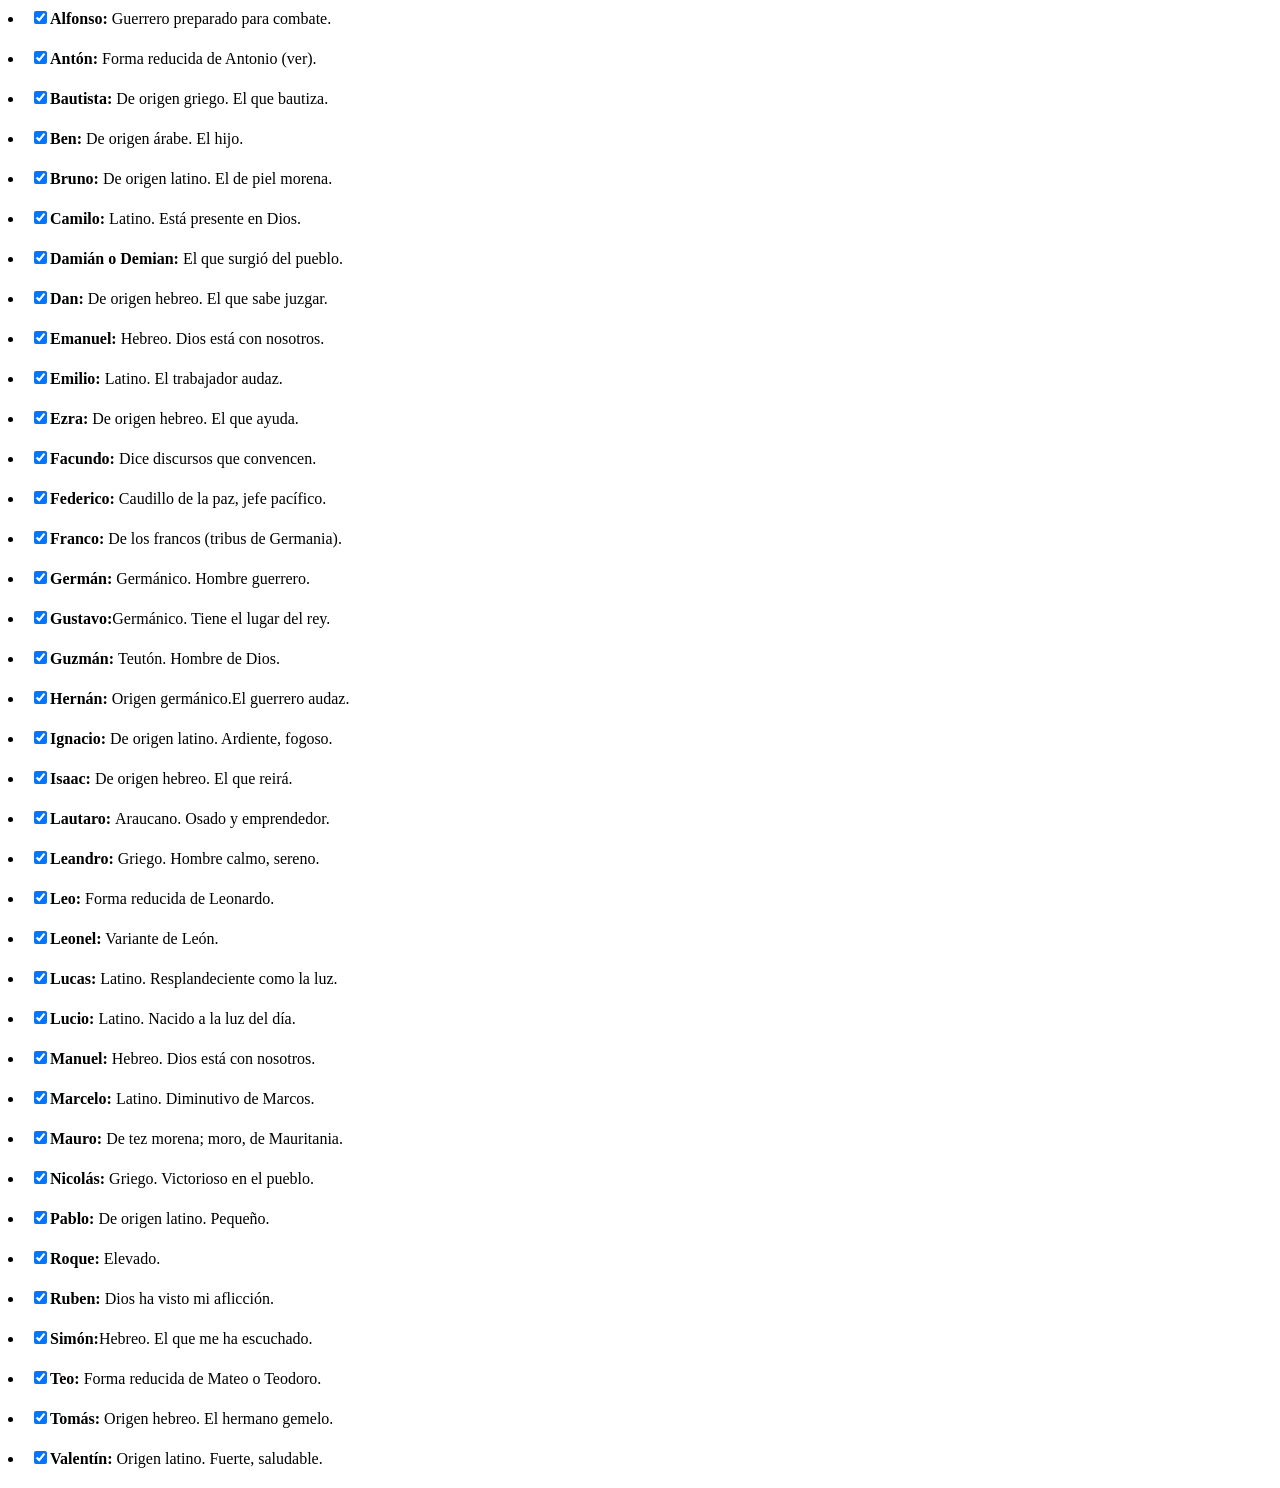
==== commit 1e660eb8: "Update index.html" ====
--- a/index.html
+++ b/index.html
@@ -4,1007 +4,1007 @@
 <link rel="stylesheet" type="text/css" href="names.css">
 </head>
 	<body><div class="check-container">
-			<div class="autohide checkhidden"><li><input type="checkbox" id="1" class="hideshow"><strong>Aarón:</strong> Alta montaña. </li></div>
-			<div class="autohide checkhidden"><li><input type="checkbox" id="2" class="hideshow"><strong>Abdallah: </strong>El siervo de Dios. </li></div>
-			<div class="autohide checkhidden"><li><input type="checkbox" id="3" class="hideshow"><strong>Abdul: </strong>De origen árabe. Siervo del Señor. </li></div>
-			<div class="autohide checkhidden"><li><input type="checkbox" id="4" class="hideshow"><strong>Abel: </strong>El hijo o vanidoso. </li></div>
-			<div class="autohide checkhidden"><li><input type="checkbox" id="5" class="hideshow"><strong>Abelardo: </strong>El que trabaja como una abeja. </li></div>
-			<div class="autohide checkhidden"><li><input type="checkbox" id="6" class="hideshow"><strong>Abi: </strong>Hebreo.Dios es mi padre, hijo del Señor. </li></div>
-			<div class="autohide checkhidden"><li><input type="checkbox" id="7" class="hideshow"><strong>Abner: </strong>De origen hebreo. Padre de la luz. </li></div>
-			<div class="autohide checkhidden"><li><input type="checkbox" id="8" class="hideshow"><strong>Abraham: </strong>Hebreo. Padre de una multitud. </li></div>
-			<div class="autohide checkhidden"><li><input type="checkbox" id="9" class="hideshow"><strong>Absalón: </strong>Padre y señor de la paz. </li></div>
-			<div class="autohide checkhidden"><li><input type="checkbox" id="10" class="hideshow"><strong>Adalberto: </strong>Perteneciente a la nobleza. </li></div>
-			<div class="autohide checkhidden"><li><input type="checkbox" id="11" class="hideshow"><strong>Adam: </strong>Variante de Adán </li></div>
-			<div class="autohide checkhidden"><li><input type="checkbox" id="12" class="hideshow"><strong>Adán: </strong>Hombre hecho de barro. </li></div>
-			<div class="autohide checkhidden"><li><input type="checkbox" id="13" class="hideshow"><strong>Adelardo: </strong>Griego. El príncipe que es audaz. </li></div>
-			<div class="autohide checkhidden"><li><input type="checkbox" id="14" class="hideshow"><strong>Adelio: </strong>Germánico. Padre del príncipe noble. </li></div>
-			<div class="autohide checkhidden"><li><input type="checkbox" id="15" class="hideshow"><strong>Adelmaro: </strong>Griego. Ilustre por su estirpe. </li></div>
-			<div class="autohide checkhidden"><li><input type="checkbox" id="16" class="hideshow"><strong>Adelmo: </strong>Germánico. Noble protector. </li></div>
-			<div class="autohide checkhidden"><li><input type="checkbox" id="17" class="hideshow"><strong>Ademar: </strong>Ilustre por sus luchas. Célebre. </li></div>
-			<div class="autohide checkhidden"><li><input type="checkbox" id="18" class="hideshow"><strong>Adiel: </strong>Fue adornado por Dios. </li></div>
-			<div class="autohide checkhidden"><li><input type="checkbox" id="19" class="hideshow"><strong>Adolfo: </strong>De noble estirpe. </li></div>
-			<div class="autohide checkhidden"><li><input type="checkbox" id="20" class="hideshow"><strong>Adonai: </strong>Señor mío. </li></div>
-			<div class="autohide checkhidden"><li><input type="checkbox" id="21" class="hideshow"><strong>Adonías: </strong>Dios es mi Señor. </li></div>
-			<div class="autohide checkhidden"><li><input type="checkbox" id="22" class="hideshow"><strong>Adonis: </strong>El más hermoso de los hombres. </li></div>
-			<div class="autohide checkhidden"><li><input type="checkbox" id="23" class="hideshow"><strong>Adrián: </strong>Nacido en Adria, ciudad de Italia. </li></div>
-			<div class="autohide checkhidden"><li><input type="checkbox" id="24" class="hideshow"><strong>Adriano: </strong>Variante de Adrián </li></div>
-			<div class="autohide checkhidden"><li><input type="checkbox" id="25" class="hideshow"><strong>Adriel: </strong>Hebreo. Pertenece a la grey de Dios. </li></div>
-			<div class="autohide checkhidden"><li><input type="checkbox" id="26" class="hideshow"><strong>Agamenón: </strong>Lento, que tarda en avanzar. </li></div>
-			<div class="autohide checkhidden"><li><input type="checkbox" id="27" class="hideshow"><strong>Agapito: </strong>De origen hebreo. El muy amado. </li></div>
-			<div class="autohide checkhidden"><li><input type="checkbox" id="28" class="hideshow"><strong>Agustín: </strong>Merece veneración. Familia imperial. </li></div>
-			<div class="autohide checkhidden"><li><input type="checkbox" id="29" class="hideshow"><strong>Aladino: </strong>Arabe. Alcanzó la cumbre del saber. </li></div>
-			<div class="autohide checkhidden"><li><input type="checkbox" id="30" class="hideshow"><strong>Alain: </strong>Forma francesa de Alan. </li></div>
-			<div class="autohide checkhidden"><li><input type="checkbox" id="31" class="hideshow"><strong>Alan: </strong>El hombre imponente, apuesto. </li></div>
-			<div class="autohide checkhidden"><li><input type="checkbox" id="32" class="hideshow"><strong>Albano:</strong> Germánico. De la casa de los Alba. </li></div>
-			<div class="autohide checkhidden"><li><input type="checkbox" id="33" class="hideshow"><strong>Alberto:</strong> Que brilla por su nobleza. </li></div>
-			<div class="autohide checkhidden"><li><input type="checkbox" id="34" class="hideshow"><strong>Albino:</strong> De tez muy blanca. </li></div>
-			<div class="autohide checkhidden"><li><input type="checkbox" id="35" class="hideshow"><strong>Alcides:</strong> Griego. Fuerte y vigoroso. </li></div>
-			<div class="autohide checkhidden"><li><input type="checkbox" id="36" class="hideshow"><strong>Aldo:</strong> Noble, lleno de experiencia. Caudillo. </li></div>
-			<div class="autohide checkhidden"><li><input type="checkbox" id="37" class="hideshow"><strong>Alejandro:</strong> Protector de los hombres. </li></div>
-			<div class="autohide checkhidden"><li><input type="checkbox" id="38" class="hideshow"><strong>Alejo:</strong> Que protege y defiende. </li></div>
-			<div class="autohide checkhidden"><li><input type="checkbox" id="39" class="hideshow"><strong>Alex:</strong> Variante de Alexis. </li></div>
-			<div class="autohide checkhidden"><li><input type="checkbox" id="40" class="hideshow"><strong>Alexis:</strong> Variante de Alejo. Defensor. </li></div>
-			<div class="autohide"><li>            <input type="checkbox" checked id="41" class="hideshow"><strong>Alfonso:</strong> Guerrero preparado para combate. </li></div>
-			<div class="autohide checkhidden"><li><input type="checkbox" id="42" class="hideshow"><strong>Alfredo:</strong> El consejero ingenioso. Pacífico. </li></div>
-			<div class="autohide checkhidden"><li><input type="checkbox" id="43" class="hideshow"><strong>Alí:</strong> Sublime, superior, elevado. </li></div>
-			<div class="autohide checkhidden"><li><input type="checkbox" id="44" class="hideshow"><strong>Alonso:</strong> Variante de Alfonso. </li></div>
-			<div class="autohide checkhidden"><li><input type="checkbox" id="45" class="hideshow"><strong>Alterio:</strong> Como un cielo estrellado. </li></div>
-			<div class="autohide checkhidden"><li><input type="checkbox" id="46" class="hideshow"><strong>Alvaro:</strong> Totalmente prudente. Atento. </li></div>
-			<div class="autohide checkhidden"><li><input type="checkbox" id="47" class="hideshow"><strong>Amadeo:</strong> El que ama a Dios. </li></div>
-			<div class="autohide checkhidden"><li><input type="checkbox" id="48" class="hideshow"><strong>Amado:</strong> El que es objeto de amor. </li></div>
-			<div class="autohide checkhidden"><li><input type="checkbox" id="49" class="hideshow"><strong>Amador:</strong> Prodiga amor. </li></div>
-			<div class="autohide checkhidden"><li><input type="checkbox" id="50" class="hideshow"><strong>Amalio:</strong> Hombre que es despreocupado. </li></div>
-			<div class="autohide checkhidden"><li><input type="checkbox" id="51" class="hideshow"><strong>Aman:</strong> El magnífico. </li></div>
-			<div class="autohide checkhidden"><li><input type="checkbox" id="52" class="hideshow"><strong>Amando:</strong> Amado por todos. </li></div>
-			<div class="autohide checkhidden"><li><input type="checkbox" id="53" class="hideshow"><strong>Amaru: </strong>Quechua. Serpiente sagrada. </li></div>
-			<div class="autohide checkhidden"><li><input type="checkbox" id="54" class="hideshow"><strong>Ambrosio:</strong> El eterno, el inmortal. </li></div>
-			<div class="autohide checkhidden"><li><input type="checkbox" id="55" class="hideshow"><strong>Amelio:</strong> Muy trabajador, enérgico. </li></div>
-			<div class="autohide checkhidden"><li><input type="checkbox" id="56" class="hideshow"><strong>Américo:</strong> El príncipe en acción. </li></div>
-			<div class="autohide checkhidden"><li><input type="checkbox" id="57" class="hideshow"><strong>Amílcar:</strong> El que manda en la ciudad. </li></div>
-			<div class="autohide checkhidden"><li><input type="checkbox" id="58" class="hideshow"><strong>Amín:</strong>Hombre que es fiel. </li></div>
-			<div class="autohide checkhidden"><li><input type="checkbox" id="59" class="hideshow"><strong>Amir:</strong> El jefe. </li></div>
-			<div class="autohide checkhidden"><li><input type="checkbox" id="60" class="hideshow"><strong>Amón o Ami:</strong> Hebreo. El constructor. </li></div>
-			<div class="autohide checkhidden"><li><input type="checkbox" id="61" class="hideshow"><strong>Amós: </strong>De origen hebreo. Hombre robusto. </li></div>
-			<div class="autohide checkhidden"><li><input type="checkbox" id="62" class="hideshow"><strong>Ampelio:</strong>Griego. Hace vino con sus uvas. </li></div>
-			<div class="autohide checkhidden"><li><input type="checkbox" id="63" class="hideshow"><strong>Anacleto: </strong>Griego. El que fue invocado. </li></div>
-			<div class="autohide checkhidden"><li><input type="checkbox" id="64" class="hideshow"><strong>Anastasio:</strong> Griego. El que resucitó. </li></div>
-			<div class="autohide checkhidden"><li><input type="checkbox" id="65" class="hideshow"><strong>Anatolio:</strong> Griego. Que vino de Oriente. </li></div>
-			<div class="autohide checkhidden"><li><input type="checkbox" id="66" class="hideshow"><strong>Andrea: </strong>Forma italiana de Andrés. </li></div>
-			<div class="autohide checkhidden"><li><input type="checkbox" id="67" class="hideshow"><strong>Andrés:</strong> Griego. Viril, varón, hombre ilustre. </li></div>
-			<div class="autohide checkhidden"><li><input type="checkbox" id="68" class="hideshow"><strong>Angel o Angelo: </strong>Griego. Mensajero de Dios. </li></div>
-			<div class="autohide checkhidden"><li><input type="checkbox" id="69" class="hideshow"><strong>Aniano: </strong>Griego. Está triste y afligido. </li></div>
-			<div class="autohide checkhidden"><li><input type="checkbox" id="70" class="hideshow"><strong>Anías: </strong>De origen hebreo. Dios contesta. </li></div>
-			<div class="autohide checkhidden"><li><input type="checkbox" id="71" class="hideshow"><strong>Aníbal: </strong>Púnico. Posee la gracia de Dios. </li></div>
-			<div class="autohide checkhidden"><li><input type="checkbox" id="72" class="hideshow"><strong>Aniceto: </strong>Griego. Invencible, de gran fuerza. </li></div>
-			<div class="autohide checkhidden"><li><input type="checkbox" id="73" class="hideshow"><strong>Anselmo: </strong>Germánico. El protegido de Dios. </li></div>
-			<div class="autohide checkhidden"><li><input type="checkbox" id="74" class="hideshow"><strong>Antenor: </strong>De origen griego. El que combate. </li></div>
-			<div class="autohide"><li>            <input type="checkbox" checked id="75" class="hideshow"><strong>Antón: </strong>Forma reducida de Antonio (ver). </li></div>
-			<div class="autohide checkhidden"><li><input type="checkbox" id="76" class="hideshow"><strong>Antonio: </strong>Floreciente, bello como una flor. </li></div>
-			<div class="autohide checkhidden"><li><input type="checkbox" id="77" class="hideshow"><strong>Aparicio: </strong>Por las apariciones de la virgen. </li></div>
-			<div class="autohide checkhidden"><li><input type="checkbox" id="78" class="hideshow"><strong>Apolinario:</strong> Variante de Apólito. </li></div>
-			<div class="autohide checkhidden"><li><input type="checkbox" id="79" class="hideshow"><strong>Apólito: </strong>Latino. Dedicado al Dios Apolo. </li></div>
-			<div class="autohide checkhidden"><li><input type="checkbox" id="80" class="hideshow"><strong>Apolo: </strong>Griego. Da vida y ahuyenta el mal. </li></div>
-			<div class="autohide checkhidden"><li><input type="checkbox" id="81" class="hideshow"><strong>Aquiles: </strong>Griego. El que consuela en el dolor. </li></div>
-			<div class="autohide checkhidden"><li><input type="checkbox" id="82" class="hideshow"><strong>Arcángel: </strong>Griego. El príncipe de los ángeles. </li></div>
-			<div class="autohide checkhidden"><li><input type="checkbox" id="83" class="hideshow"><strong>Ari: </strong>Diminutivo de Ariel o Aristóteles. </li></div>
-			<div class="autohide checkhidden"><li><input type="checkbox" id="84" class="hideshow"><strong>Ariel: </strong>De origen hebreo. El león de Dios. </li></div>
-			<div class="autohide checkhidden"><li><input type="checkbox" id="85" class="hideshow"><strong>Aristóteles: </strong>Griego.Tiene nobles propósitos. </li></div>
-			<div class="autohide checkhidden"><li><input type="checkbox" id="86" class="hideshow"><strong>Armando: </strong>De origen germánico. El guerrero. </li></div>
-			<div class="autohide checkhidden"><li><input type="checkbox" id="87" class="hideshow"><strong>Armentario:</strong>Griego. Pastor de ganado. </li></div>
-			<div class="autohide checkhidden"><li><input type="checkbox" id="88" class="hideshow"><strong>Arnaldo: </strong>Germánico. Que protege y vigila. </li></div>
-			<div class="autohide checkhidden"><li><input type="checkbox" id="89" class="hideshow"><strong>Arnoldo: </strong>Variante de Arnaldo. </li></div>
-			<div class="autohide checkhidden"><li><input type="checkbox" id="90" class="hideshow"><strong>Arquímedes: </strong>Griego. Pensador profundo. </li></div>
-			<div class="autohide checkhidden"><li><input type="checkbox" id="91" class="hideshow"><strong>Arsenio:</strong>Griego. Varonil y vigoroso. </li></div>
-			<div class="autohide checkhidden"><li><input type="checkbox" id="92" class="hideshow"><strong>Artemio:</strong> De origen griego. Integro, intacto. </li></div>
-			<div class="autohide checkhidden"><li><input type="checkbox" id="93" class="hideshow"><strong>Arturo: </strong>Celta. El guardián de la Osa. </li></div>
-			<div class="autohide checkhidden"><li><input type="checkbox" id="94" class="hideshow"><strong>Asaf: </strong>De origen hebreo. Escogido por Dios. </li></div>
-			<div class="autohide checkhidden"><li><input type="checkbox" id="95" class="hideshow"><strong>Atahualpa: </strong>Quechua. Ave de la fortuna. </li></div>
-			<div class="autohide checkhidden"><li><input type="checkbox" id="96" class="hideshow"><strong>Atilio: </strong>Latino. El favorito del abuelo. </li></div>
-			<div class="autohide checkhidden"><li><input type="checkbox" id="97" class="hideshow"><strong>Augusto: </strong>Latino. El que merece fama. </li></div>
-			<div class="autohide checkhidden"><li><input type="checkbox" id="98" class="hideshow"><strong>Aureliano: </strong>Variante de Aurelio. </li></div>
-			<div class="autohide checkhidden"><li><input type="checkbox" id="99" class="hideshow"><strong>Aurelio: </strong>Latino. Que tiene el valor del oro. </li></div>
-			<div class="autohide checkhidden"><li><input type="checkbox" id="100" class="hideshow"><strong>Avelino: </strong>El que nació en Avella, Italia. </li></div>
-			<div class="autohide checkhidden"><li><input type="checkbox" id="101" class="hideshow"><strong>Axel: </strong>Variante de Absalón. </li></div>
-			<div class="autohide checkhidden"><li><input type="checkbox" id="102" class="hideshow"><strong>Azarías: </strong>Hebreo. El Señor me guía. </li></div>
-			<div class="autohide checkhidden"><li><input type="checkbox" id="103" class="hideshow"><strong>Azariel: </strong>Hebreo. El que domina las aguas. </li></div>
+			<div class="autohide checkhidden"><li><input type="checkbox" id="1"><strong>Aarón:</strong> Alta montaña. </li></div>
+			<div class="autohide checkhidden"><li><input type="checkbox" id="2"><strong>Abdallah: </strong>El siervo de Dios. </li></div>
+			<div class="autohide checkhidden"><li><input type="checkbox" id="3"><strong>Abdul: </strong>De origen árabe. Siervo del Señor. </li></div>
+			<div class="autohide checkhidden"><li><input type="checkbox" id="4"><strong>Abel: </strong>El hijo o vanidoso. </li></div>
+			<div class="autohide checkhidden"><li><input type="checkbox" id="5"><strong>Abelardo: </strong>El que trabaja como una abeja. </li></div>
+			<div class="autohide checkhidden"><li><input type="checkbox" id="6"><strong>Abi: </strong>Hebreo.Dios es mi padre, hijo del Señor. </li></div>
+			<div class="autohide checkhidden"><li><input type="checkbox" id="7"><strong>Abner: </strong>De origen hebreo. Padre de la luz. </li></div>
+			<div class="autohide checkhidden"><li><input type="checkbox" id="8"><strong>Abraham: </strong>Hebreo. Padre de una multitud. </li></div>
+			<div class="autohide checkhidden"><li><input type="checkbox" id="9"><strong>Absalón: </strong>Padre y señor de la paz. </li></div>
+			<div class="autohide checkhidden"><li><input type="checkbox" id="10"><strong>Adalberto: </strong>Perteneciente a la nobleza. </li></div>
+			<div class="autohide checkhidden"><li><input type="checkbox" id="11"><strong>Adam: </strong>Variante de Adán </li></div>
+			<div class="autohide checkhidden"><li><input type="checkbox" id="12"><strong>Adán: </strong>Hombre hecho de barro. </li></div>
+			<div class="autohide checkhidden"><li><input type="checkbox" id="13"><strong>Adelardo: </strong>Griego. El príncipe que es audaz. </li></div>
+			<div class="autohide checkhidden"><li><input type="checkbox" id="14"><strong>Adelio: </strong>Germánico. Padre del príncipe noble. </li></div>
+			<div class="autohide checkhidden"><li><input type="checkbox" id="15"><strong>Adelmaro: </strong>Griego. Ilustre por su estirpe. </li></div>
+			<div class="autohide checkhidden"><li><input type="checkbox" id="16"><strong>Adelmo: </strong>Germánico. Noble protector. </li></div>
+			<div class="autohide checkhidden"><li><input type="checkbox" id="17"><strong>Ademar: </strong>Ilustre por sus luchas. Célebre. </li></div>
+			<div class="autohide checkhidden"><li><input type="checkbox" id="18"><strong>Adiel: </strong>Fue adornado por Dios. </li></div>
+			<div class="autohide checkhidden"><li><input type="checkbox" id="19"><strong>Adolfo: </strong>De noble estirpe. </li></div>
+			<div class="autohide checkhidden"><li><input type="checkbox" id="20"><strong>Adonai: </strong>Señor mío. </li></div>
+			<div class="autohide checkhidden"><li><input type="checkbox" id="21"><strong>Adonías: </strong>Dios es mi Señor. </li></div>
+			<div class="autohide checkhidden"><li><input type="checkbox" id="22"><strong>Adonis: </strong>El más hermoso de los hombres. </li></div>
+			<div class="autohide checkhidden"><li><input type="checkbox" id="23"><strong>Adrián: </strong>Nacido en Adria, ciudad de Italia. </li></div>
+			<div class="autohide checkhidden"><li><input type="checkbox" id="24"><strong>Adriano: </strong>Variante de Adrián </li></div>
+			<div class="autohide checkhidden"><li><input type="checkbox" id="25"><strong>Adriel: </strong>Hebreo. Pertenece a la grey de Dios. </li></div>
+			<div class="autohide checkhidden"><li><input type="checkbox" id="26"><strong>Agamenón: </strong>Lento, que tarda en avanzar. </li></div>
+			<div class="autohide checkhidden"><li><input type="checkbox" id="27"><strong>Agapito: </strong>De origen hebreo. El muy amado. </li></div>
+			<div class="autohide checkhidden"><li><input type="checkbox" id="28"><strong>Agustín: </strong>Merece veneración. Familia imperial. </li></div>
+			<div class="autohide checkhidden"><li><input type="checkbox" id="29"><strong>Aladino: </strong>Arabe. Alcanzó la cumbre del saber. </li></div>
+			<div class="autohide checkhidden"><li><input type="checkbox" id="30"><strong>Alain: </strong>Forma francesa de Alan. </li></div>
+			<div class="autohide checkhidden"><li><input type="checkbox" id="31"><strong>Alan: </strong>El hombre imponente, apuesto. </li></div>
+			<div class="autohide checkhidden"><li><input type="checkbox" id="32"><strong>Albano:</strong> Germánico. De la casa de los Alba. </li></div>
+			<div class="autohide checkhidden"><li><input type="checkbox" id="33"><strong>Alberto:</strong> Que brilla por su nobleza. </li></div>
+			<div class="autohide checkhidden"><li><input type="checkbox" id="34"><strong>Albino:</strong> De tez muy blanca. </li></div>
+			<div class="autohide checkhidden"><li><input type="checkbox" id="35"><strong>Alcides:</strong> Griego. Fuerte y vigoroso. </li></div>
+			<div class="autohide checkhidden"><li><input type="checkbox" id="36"><strong>Aldo:</strong> Noble, lleno de experiencia. Caudillo. </li></div>
+			<div class="autohide checkhidden"><li><input type="checkbox" id="37"><strong>Alejandro:</strong> Protector de los hombres. </li></div>
+			<div class="autohide checkhidden"><li><input type="checkbox" id="38"><strong>Alejo:</strong> Que protege y defiende. </li></div>
+			<div class="autohide checkhidden"><li><input type="checkbox" id="39"><strong>Alex:</strong> Variante de Alexis. </li></div>
+			<div class="autohide checkhidden"><li><input type="checkbox" id="40"><strong>Alexis:</strong> Variante de Alejo. Defensor. </li></div>
+			<div class="autohide"><li>            <input type="checkbox" checked id="41"><strong>Alfonso:</strong> Guerrero preparado para combate. </li></div>
+			<div class="autohide checkhidden"><li><input type="checkbox" id="42"><strong>Alfredo:</strong> El consejero ingenioso. Pacífico. </li></div>
+			<div class="autohide checkhidden"><li><input type="checkbox" id="43"><strong>Alí:</strong> Sublime, superior, elevado. </li></div>
+			<div class="autohide checkhidden"><li><input type="checkbox" id="44"><strong>Alonso:</strong> Variante de Alfonso. </li></div>
+			<div class="autohide checkhidden"><li><input type="checkbox" id="45"><strong>Alterio:</strong> Como un cielo estrellado. </li></div>
+			<div class="autohide checkhidden"><li><input type="checkbox" id="46"><strong>Alvaro:</strong> Totalmente prudente. Atento. </li></div>
+			<div class="autohide checkhidden"><li><input type="checkbox" id="47"><strong>Amadeo:</strong> El que ama a Dios. </li></div>
+			<div class="autohide checkhidden"><li><input type="checkbox" id="48"><strong>Amado:</strong> El que es objeto de amor. </li></div>
+			<div class="autohide checkhidden"><li><input type="checkbox" id="49"><strong>Amador:</strong> Prodiga amor. </li></div>
+			<div class="autohide checkhidden"><li><input type="checkbox" id="50"><strong>Amalio:</strong> Hombre que es despreocupado. </li></div>
+			<div class="autohide checkhidden"><li><input type="checkbox" id="51"><strong>Aman:</strong> El magnífico. </li></div>
+			<div class="autohide checkhidden"><li><input type="checkbox" id="52"><strong>Amando:</strong> Amado por todos. </li></div>
+			<div class="autohide checkhidden"><li><input type="checkbox" id="53"><strong>Amaru: </strong>Quechua. Serpiente sagrada. </li></div>
+			<div class="autohide checkhidden"><li><input type="checkbox" id="54"><strong>Ambrosio:</strong> El eterno, el inmortal. </li></div>
+			<div class="autohide checkhidden"><li><input type="checkbox" id="55"><strong>Amelio:</strong> Muy trabajador, enérgico. </li></div>
+			<div class="autohide checkhidden"><li><input type="checkbox" id="56"><strong>Américo:</strong> El príncipe en acción. </li></div>
+			<div class="autohide checkhidden"><li><input type="checkbox" id="57"><strong>Amílcar:</strong> El que manda en la ciudad. </li></div>
+			<div class="autohide checkhidden"><li><input type="checkbox" id="58"><strong>Amín:</strong>Hombre que es fiel. </li></div>
+			<div class="autohide checkhidden"><li><input type="checkbox" id="59"><strong>Amir:</strong> El jefe. </li></div>
+			<div class="autohide checkhidden"><li><input type="checkbox" id="60"><strong>Amón o Ami:</strong> Hebreo. El constructor. </li></div>
+			<div class="autohide checkhidden"><li><input type="checkbox" id="61"><strong>Amós: </strong>De origen hebreo. Hombre robusto. </li></div>
+			<div class="autohide checkhidden"><li><input type="checkbox" id="62"><strong>Ampelio:</strong>Griego. Hace vino con sus uvas. </li></div>
+			<div class="autohide checkhidden"><li><input type="checkbox" id="63"><strong>Anacleto: </strong>Griego. El que fue invocado. </li></div>
+			<div class="autohide checkhidden"><li><input type="checkbox" id="64"><strong>Anastasio:</strong> Griego. El que resucitó. </li></div>
+			<div class="autohide checkhidden"><li><input type="checkbox" id="65"><strong>Anatolio:</strong> Griego. Que vino de Oriente. </li></div>
+			<div class="autohide checkhidden"><li><input type="checkbox" id="66"><strong>Andrea: </strong>Forma italiana de Andrés. </li></div>
+			<div class="autohide checkhidden"><li><input type="checkbox" id="67"><strong>Andrés:</strong> Griego. Viril, varón, hombre ilustre. </li></div>
+			<div class="autohide checkhidden"><li><input type="checkbox" id="68"><strong>Angel o Angelo: </strong>Griego. Mensajero de Dios. </li></div>
+			<div class="autohide checkhidden"><li><input type="checkbox" id="69"><strong>Aniano: </strong>Griego. Está triste y afligido. </li></div>
+			<div class="autohide checkhidden"><li><input type="checkbox" id="70"><strong>Anías: </strong>De origen hebreo. Dios contesta. </li></div>
+			<div class="autohide checkhidden"><li><input type="checkbox" id="71"><strong>Aníbal: </strong>Púnico. Posee la gracia de Dios. </li></div>
+			<div class="autohide checkhidden"><li><input type="checkbox" id="72"><strong>Aniceto: </strong>Griego. Invencible, de gran fuerza. </li></div>
+			<div class="autohide checkhidden"><li><input type="checkbox" id="73"><strong>Anselmo: </strong>Germánico. El protegido de Dios. </li></div>
+			<div class="autohide checkhidden"><li><input type="checkbox" id="74"><strong>Antenor: </strong>De origen griego. El que combate. </li></div>
+			<div class="autohide"><li>            <input type="checkbox" checked id="75"><strong>Antón: </strong>Forma reducida de Antonio (ver). </li></div>
+			<div class="autohide checkhidden"><li><input type="checkbox" id="76"><strong>Antonio: </strong>Floreciente, bello como una flor. </li></div>
+			<div class="autohide checkhidden"><li><input type="checkbox" id="77"><strong>Aparicio: </strong>Por las apariciones de la virgen. </li></div>
+			<div class="autohide checkhidden"><li><input type="checkbox" id="78"><strong>Apolinario:</strong> Variante de Apólito. </li></div>
+			<div class="autohide checkhidden"><li><input type="checkbox" id="79"><strong>Apólito: </strong>Latino. Dedicado al Dios Apolo. </li></div>
+			<div class="autohide checkhidden"><li><input type="checkbox" id="80"><strong>Apolo: </strong>Griego. Da vida y ahuyenta el mal. </li></div>
+			<div class="autohide checkhidden"><li><input type="checkbox" id="81"><strong>Aquiles: </strong>Griego. El que consuela en el dolor. </li></div>
+			<div class="autohide checkhidden"><li><input type="checkbox" id="82"><strong>Arcángel: </strong>Griego. El príncipe de los ángeles. </li></div>
+			<div class="autohide checkhidden"><li><input type="checkbox" id="83"><strong>Ari: </strong>Diminutivo de Ariel o Aristóteles. </li></div>
+			<div class="autohide checkhidden"><li><input type="checkbox" id="84"><strong>Ariel: </strong>De origen hebreo. El león de Dios. </li></div>
+			<div class="autohide checkhidden"><li><input type="checkbox" id="85"><strong>Aristóteles: </strong>Griego.Tiene nobles propósitos. </li></div>
+			<div class="autohide checkhidden"><li><input type="checkbox" id="86"><strong>Armando: </strong>De origen germánico. El guerrero. </li></div>
+			<div class="autohide checkhidden"><li><input type="checkbox" id="87"><strong>Armentario:</strong>Griego. Pastor de ganado. </li></div>
+			<div class="autohide checkhidden"><li><input type="checkbox" id="88"><strong>Arnaldo: </strong>Germánico. Que protege y vigila. </li></div>
+			<div class="autohide checkhidden"><li><input type="checkbox" id="89"><strong>Arnoldo: </strong>Variante de Arnaldo. </li></div>
+			<div class="autohide checkhidden"><li><input type="checkbox" id="90"><strong>Arquímedes: </strong>Griego. Pensador profundo. </li></div>
+			<div class="autohide checkhidden"><li><input type="checkbox" id="91"><strong>Arsenio:</strong>Griego. Varonil y vigoroso. </li></div>
+			<div class="autohide checkhidden"><li><input type="checkbox" id="92"><strong>Artemio:</strong> De origen griego. Integro, intacto. </li></div>
+			<div class="autohide checkhidden"><li><input type="checkbox" id="93"><strong>Arturo: </strong>Celta. El guardián de la Osa. </li></div>
+			<div class="autohide checkhidden"><li><input type="checkbox" id="94"><strong>Asaf: </strong>De origen hebreo. Escogido por Dios. </li></div>
+			<div class="autohide checkhidden"><li><input type="checkbox" id="95"><strong>Atahualpa: </strong>Quechua. Ave de la fortuna. </li></div>
+			<div class="autohide checkhidden"><li><input type="checkbox" id="96"><strong>Atilio: </strong>Latino. El favorito del abuelo. </li></div>
+			<div class="autohide checkhidden"><li><input type="checkbox" id="97"><strong>Augusto: </strong>Latino. El que merece fama. </li></div>
+			<div class="autohide checkhidden"><li><input type="checkbox" id="98"><strong>Aureliano: </strong>Variante de Aurelio. </li></div>
+			<div class="autohide checkhidden"><li><input type="checkbox" id="99"><strong>Aurelio: </strong>Latino. Que tiene el valor del oro. </li></div>
+			<div class="autohide checkhidden"><li><input type="checkbox" id="100"><strong>Avelino: </strong>El que nació en Avella, Italia. </li></div>
+			<div class="autohide checkhidden"><li><input type="checkbox" id="101"><strong>Axel: </strong>Variante de Absalón. </li></div>
+			<div class="autohide checkhidden"><li><input type="checkbox" id="102"><strong>Azarías: </strong>Hebreo. El Señor me guía. </li></div>
+			<div class="autohide checkhidden"><li><input type="checkbox" id="103"><strong>Azariel: </strong>Hebreo. El que domina las aguas. </li></div>
                                                                              
 	</div>                                                                   
 	<div class="check-container">                                            
                                                                              
-			<div class="autohide checkhidden"><li><input type="checkbox" id="108" class="hideshow"><strong>Baldovino: </strong>Germánico. El amigo intrépido. </li></div>
-			<div class="autohide checkhidden"><li><input type="checkbox" id="109" class="hideshow"><strong>Balduino: </strong>Germánico. El amigo valiente. </li></div>
-			<div class="autohide checkhidden"><li><input type="checkbox" id="110" class="hideshow"><strong>Baltasar: </strong>Origen asirio. Protegido por Dios. </li></div>
-			<div class="autohide checkhidden"><li><input type="checkbox" id="111" class="hideshow"><strong>Bartolomé: </strong>Hebreo. Hijo de guerrero. </li></div>
-			<div class="autohide checkhidden"><li><input type="checkbox" id="112" class="hideshow"><strong>Baruj: </strong>De origen hebreo. El bendito por Dios. </li></div>
-			<div class="autohide checkhidden"><li><input type="checkbox" id="113" class="hideshow"><strong>Basilio: </strong>De origen griego. Rey, soberano. </li></div>
-			<div class="autohide checkhidden"><li><input type="checkbox" id="114" class="hideshow"><strong>Baudilio:</strong> Teutón. Es audaz y valeroso. </li></div>
-			<div class="autohide"><li>            <input type="checkbox" checked id="115" class="hideshow"><strong>Bautista: </strong>De origen griego. El que bautiza. </li></div>
-			<div class="autohide checkhidden"><li><input type="checkbox" id="116" class="hideshow"><strong>Beltrán: </strong>Que lleva un escudo refulgente. </li></div>
-			<div class="autohide"><li>            <input type="checkbox" checked id="117" class="hideshow"><strong>Ben: </strong>De origen árabe. El hijo. </li></div>
-			<div class="autohide checkhidden"><li><input type="checkbox" id="118" class="hideshow"><strong>Benedicto: </strong>Latino. El bendito por Dios. </li></div>
-			<div class="autohide checkhidden"><li><input type="checkbox" id="119" class="hideshow"><strong>Benigno:</strong> Latino. Pródigo, que hace el bien. </li></div>
-			<div class="autohide checkhidden"><li><input type="checkbox" id="120" class="hideshow"><strong>Benildo: </strong>Teutón. Lucha contra los osos. </li></div>
-			<div class="autohide checkhidden"><li><input type="checkbox" id="121" class="hideshow"><strong>Benito:</strong>Variante de Benedicto. </li></div>
-			<div class="autohide checkhidden"><li><input type="checkbox" id="122" class="hideshow"><strong>Benjamín:</strong>Hebreo. El hijo preferido. </li></div>
-			<div class="autohide checkhidden"><li><input type="checkbox" id="123" class="hideshow"><strong>Bernabé:</strong> Hebreo. Hijo de la profecía. </li></div>
-			<div class="autohide checkhidden"><li><input type="checkbox" id="124" class="hideshow"><strong>Bernardino:</strong>Variante de Bernardo. </li></div>
-			<div class="autohide checkhidden"><li><input type="checkbox" id="125" class="hideshow"><strong>Bernardo: </strong>Temerario como un oso. </li></div>
-			<div class="autohide checkhidden"><li><input type="checkbox" id="126" class="hideshow"><strong>Blas: </strong>De origen griego. El que balbucea. </li></div>
-			<div class="autohide checkhidden"><li><input type="checkbox" id="127" class="hideshow"><strong>Bonifacio: </strong>Latino. El que hace bien a todos. </li></div>
-			<div class="autohide checkhidden"><li><input type="checkbox" id="128" class="hideshow"><strong>Boris: </strong>De origen eslavo. Luchador, gran oso. </li></div>
-			<div class="autohide checkhidden"><li><input type="checkbox" id="129" class="hideshow"><strong>Borja: </strong>Significa "fortaleza". </li></div>
-			<div class="autohide checkhidden"><li><input type="checkbox" id="130" class="hideshow"><strong>Brandon: </strong>De origen inglés. </li></div>
-			<div class="autohide checkhidden"><li><input type="checkbox" id="131" class="hideshow"><strong>Braulio:</strong> Germánico. El que resplandece. </li></div>
-			<div class="autohide checkhidden"><li><input type="checkbox" id="132" class="hideshow"><strong>Brian: </strong>De origen celta. El fuerte. </li></div>
-			<div class="autohide checkhidden"><li><input type="checkbox" id="133" class="hideshow"><strong>Bricio: </strong>Celta. Representa la fuerza. </li></div>
-			<div class="autohide"><li>            <input type="checkbox" checked id="134" class="hideshow"><strong>Bruno:</strong> De origen latino. El de piel morena. </li></div>
-			<div class="autohide checkhidden"><li><input type="checkbox" id="135" class="hideshow"><strong>Buenaventura:</strong> El que augura alegría. </li></div>
+			<div class="autohide checkhidden"><li><input type="checkbox" id="108"><strong>Baldovino: </strong>Germánico. El amigo intrépido. </li></div>
+			<div class="autohide checkhidden"><li><input type="checkbox" id="109"><strong>Balduino: </strong>Germánico. El amigo valiente. </li></div>
+			<div class="autohide checkhidden"><li><input type="checkbox" id="110"><strong>Baltasar: </strong>Origen asirio. Protegido por Dios. </li></div>
+			<div class="autohide checkhidden"><li><input type="checkbox" id="111"><strong>Bartolomé: </strong>Hebreo. Hijo de guerrero. </li></div>
+			<div class="autohide checkhidden"><li><input type="checkbox" id="112"><strong>Baruj: </strong>De origen hebreo. El bendito por Dios. </li></div>
+			<div class="autohide checkhidden"><li><input type="checkbox" id="113"><strong>Basilio: </strong>De origen griego. Rey, soberano. </li></div>
+			<div class="autohide checkhidden"><li><input type="checkbox" id="114"><strong>Baudilio:</strong> Teutón. Es audaz y valeroso. </li></div>
+			<div class="autohide"><li>            <input type="checkbox" checked id="115"><strong>Bautista: </strong>De origen griego. El que bautiza. </li></div>
+			<div class="autohide checkhidden"><li><input type="checkbox" id="116"><strong>Beltrán: </strong>Que lleva un escudo refulgente. </li></div>
+			<div class="autohide"><li>            <input type="checkbox" checked id="117"><strong>Ben: </strong>De origen árabe. El hijo. </li></div>
+			<div class="autohide checkhidden"><li><input type="checkbox" id="118"><strong>Benedicto: </strong>Latino. El bendito por Dios. </li></div>
+			<div class="autohide checkhidden"><li><input type="checkbox" id="119"><strong>Benigno:</strong> Latino. Pródigo, que hace el bien. </li></div>
+			<div class="autohide checkhidden"><li><input type="checkbox" id="120"><strong>Benildo: </strong>Teutón. Lucha contra los osos. </li></div>
+			<div class="autohide checkhidden"><li><input type="checkbox" id="121"><strong>Benito:</strong>Variante de Benedicto. </li></div>
+			<div class="autohide checkhidden"><li><input type="checkbox" id="122"><strong>Benjamín:</strong>Hebreo. El hijo preferido. </li></div>
+			<div class="autohide checkhidden"><li><input type="checkbox" id="123"><strong>Bernabé:</strong> Hebreo. Hijo de la profecía. </li></div>
+			<div class="autohide checkhidden"><li><input type="checkbox" id="124"><strong>Bernardino:</strong>Variante de Bernardo. </li></div>
+			<div class="autohide checkhidden"><li><input type="checkbox" id="125"><strong>Bernardo: </strong>Temerario como un oso. </li></div>
+			<div class="autohide checkhidden"><li><input type="checkbox" id="126"><strong>Blas: </strong>De origen griego. El que balbucea. </li></div>
+			<div class="autohide checkhidden"><li><input type="checkbox" id="127"><strong>Bonifacio: </strong>Latino. El que hace bien a todos. </li></div>
+			<div class="autohide checkhidden"><li><input type="checkbox" id="128"><strong>Boris: </strong>De origen eslavo. Luchador, gran oso. </li></div>
+			<div class="autohide checkhidden"><li><input type="checkbox" id="129"><strong>Borja: </strong>Significa "fortaleza". </li></div>
+			<div class="autohide checkhidden"><li><input type="checkbox" id="130"><strong>Brandon: </strong>De origen inglés. </li></div>
+			<div class="autohide checkhidden"><li><input type="checkbox" id="131"><strong>Braulio:</strong> Germánico. El que resplandece. </li></div>
+			<div class="autohide checkhidden"><li><input type="checkbox" id="132"><strong>Brian: </strong>De origen celta. El fuerte. </li></div>
+			<div class="autohide checkhidden"><li><input type="checkbox" id="133"><strong>Bricio: </strong>Celta. Representa la fuerza. </li></div>
+			<div class="autohide"><li>            <input type="checkbox" checked id="134"><strong>Bruno:</strong> De origen latino. El de piel morena. </li></div>
+			<div class="autohide checkhidden"><li><input type="checkbox" id="135"><strong>Buenaventura:</strong> El que augura alegría. </li></div>
                                                                              
 	</div>                                                                   
 	<div class="content" id="panelv3">                                       
                                                                              
-			<div class="autohide checkhidden"><li><input type="checkbox" id="140" class="hideshow"><strong>Caín: </strong> Hebreo. El que forjó su propia lanza. </li></div>
-			<div class="autohide checkhidden"><li><input type="checkbox" id="141" class="hideshow"><strong>Calixto:</strong> Griego. El mejor y el más bello. </li></div>
-			<div class="autohide"><li>            <input type="checkbox" checked id="142" class="hideshow"><strong>Camilo:</strong> Latino. Está presente en Dios. </li></div>
-			<div class="autohide checkhidden"><li><input type="checkbox" id="143" class="hideshow"><strong>Cándido: </strong> De origen latino. El puro. </li></div>
-			<div class="autohide checkhidden"><li><input type="checkbox" id="144" class="hideshow"><strong>Cannan: </strong> De origen hebreo. El humilde. </li></div>
-			<div class="autohide checkhidden"><li><input type="checkbox" id="145" class="hideshow"><strong>Carim: </strong> De origen árabe. Generoso. </li></div>
-			<div class="autohide checkhidden"><li><input type="checkbox" id="146" class="hideshow"><strong>Carlo: </strong> De origen germánico. Fuerte, varonil. </li></div>
-			<div class="autohide checkhidden"><li><input type="checkbox" id="147" class="hideshow"><strong>Carlos: </strong> Variante de Carlo. </li></div>
-			<div class="autohide checkhidden"><li><input type="checkbox" id="148" class="hideshow"><strong>Carmelo: </strong> Hebreo. Como una espiga tierna. </li></div>
-			<div class="autohide checkhidden"><li><input type="checkbox" id="149" class="hideshow"><strong>Casandro: </strong> Griego. El hermano del héroe. </li></div>
-			<div class="autohide checkhidden"><li><input type="checkbox" id="150" class="hideshow"><strong>Casimiro: </strong> Eslavo. Aquel que predica la paz. </li></div>
-			<div class="autohide checkhidden"><li><input type="checkbox" id="151" class="hideshow"><strong>Casto: </strong> Griego. Puro, honesto, limpio. </li></div>
-			<div class="autohide checkhidden"><li><input type="checkbox" id="152" class="hideshow"><strong>Cástor: </strong> De origen griego. Brillante. </li></div>
-			<div class="autohide checkhidden"><li><input type="checkbox" id="153" class="hideshow"><strong>Cayetano: </strong> De Gaeta, ciudad de Italia. </li></div>
-			<div class="autohide checkhidden"><li><input type="checkbox" id="154" class="hideshow"><strong>Ceferino: </strong> El que acaricia como el viento. </li></div>
-			<div class="autohide checkhidden"><li><input type="checkbox" id="155" class="hideshow"><strong>Celestino: </strong> Habitante del Reino Celestial. </li></div>
-			<div class="autohide checkhidden"><li><input type="checkbox" id="156" class="hideshow"><strong>Celso:</strong> Latino. Alto, elevado, noble. </li></div>
-			<div class="autohide checkhidden"><li><input type="checkbox" id="157" class="hideshow"><strong>César: </strong> Separado del vientre de su madre. </li></div>
-			<div class="autohide checkhidden"><li><input type="checkbox" id="158" class="hideshow"><strong>Cesario: </strong> Latino. Seguidor del César. </li></div>
-			<div class="autohide checkhidden"><li><input type="checkbox" id="159" class="hideshow"><strong>Cicerón: </strong> Latino. El que planta garbanzos. </li></div>
-			<div class="autohide checkhidden"><li><input type="checkbox" id="160" class="hideshow"><strong>Cid: </strong> De origen árabe. El señor. </li></div>
-			<div class="autohide checkhidden"><li><input type="checkbox" id="161" class="hideshow"><strong>Cipriano: </strong> Griego. El consagrado a Venus. </li></div>
-			<div class="autohide checkhidden"><li><input type="checkbox" id="162" class="hideshow"><strong>Cirilo: </strong> Variante de Ciro. </li></div>
-			<div class="autohide checkhidden"><li><input type="checkbox" id="163" class="hideshow"><strong>Ciro: </strong> De origen griego. El gran Señor. </li></div>
-			<div class="autohide checkhidden"><li><input type="checkbox" id="164" class="hideshow"><strong>Claudio:</strong> De la familia romana de los Claudios. </li></div>
-			<div class="autohide checkhidden"><li><input type="checkbox" id="165" class="hideshow"><strong>Claus:</strong> Variante de Claudio. </li></div>
-			<div class="autohide checkhidden"><li><input type="checkbox" id="166" class="hideshow"><strong>Clemente: </strong> Es compasivo y moderado. </li></div>
-			<div class="autohide checkhidden"><li><input type="checkbox" id="167" class="hideshow"><strong>Cleto: </strong> Fue escogido para combatir. </li></div>
-			<div class="autohide checkhidden"><li><input type="checkbox" id="168" class="hideshow"><strong>Clodomiro: </strong> Germánico. El de ilustre fama. </li></div>
-			<div class="autohide checkhidden"><li><input type="checkbox" id="169" class="hideshow"><strong>Colón: </strong> Que tiene la belleza de una paloma. </li></div>
-			<div class="autohide checkhidden"><li><input type="checkbox" id="170" class="hideshow"><strong>Cono: </strong> De origen mapuche. Paloma Torcaza. </li></div>
-			<div class="autohide checkhidden"><li><input type="checkbox" id="171" class="hideshow"><strong>Conrado: </strong> El que da consejos, el valiente. </li></div>
-			<div class="autohide checkhidden"><li><input type="checkbox" id="172" class="hideshow"><strong>Constancio:</strong> Latino. El perseverante. </li></div>
-			<div class="autohide checkhidden"><li><input type="checkbox" id="173" class="hideshow"><strong>Constantino:</strong> Variante de Constancio. </li></div>
-			<div class="autohide checkhidden"><li><input type="checkbox" id="174" class="hideshow"><strong>Cornelio:</strong> Que toca el cuerno en la batalla. </li></div>
-			<div class="autohide checkhidden"><li><input type="checkbox" id="175" class="hideshow"><strong>Cosme: </strong> De origen griego. El adornado. </li></div>
-			<div class="autohide checkhidden"><li><input type="checkbox" id="176" class="hideshow"><strong>Crisanto:</strong> Griego. Flor aurea, flor de oro. </li></div>
-			<div class="autohide checkhidden"><li><input type="checkbox" id="177" class="hideshow"><strong>Cristián: </strong> Latino. Cristiano, sigue a Cristo. </li></div>
-			<div class="autohide checkhidden"><li><input type="checkbox" id="178" class="hideshow"><strong>Cristóbal: </strong> Variante de Cristopher. </li></div>
-			<div class="autohide checkhidden"><li><input type="checkbox" id="179" class="hideshow"><strong>Cristopher: </strong> Griego. lleva a Cristo consigo. </li></div>
-			<div class="autohide checkhidden"><li><input type="checkbox" id="180" class="hideshow"><strong>Cruz: </strong> Latino. Alude a la crucifixión de Cristo. </li></div>
-			<div class="autohide checkhidden"><li><input type="checkbox" id="181" class="hideshow"><strong>Cuasimodo: </strong> Latino. Que es igual a un niño. </li></div>
-			<div class="autohide checkhidden"><li><input type="checkbox" id="182" class="hideshow"><strong>Custodio:</strong> Latino. Espíritu o ángel guardián. </li></div>
+			<div class="autohide checkhidden"><li><input type="checkbox" id="140"><strong>Caín: </strong> Hebreo. El que forjó su propia lanza. </li></div>
+			<div class="autohide checkhidden"><li><input type="checkbox" id="141"><strong>Calixto:</strong> Griego. El mejor y el más bello. </li></div>
+			<div class="autohide"><li>            <input type="checkbox" checked id="142"><strong>Camilo:</strong> Latino. Está presente en Dios. </li></div>
+			<div class="autohide checkhidden"><li><input type="checkbox" id="143"><strong>Cándido: </strong> De origen latino. El puro. </li></div>
+			<div class="autohide checkhidden"><li><input type="checkbox" id="144"><strong>Cannan: </strong> De origen hebreo. El humilde. </li></div>
+			<div class="autohide checkhidden"><li><input type="checkbox" id="145"><strong>Carim: </strong> De origen árabe. Generoso. </li></div>
+			<div class="autohide checkhidden"><li><input type="checkbox" id="146"><strong>Carlo: </strong> De origen germánico. Fuerte, varonil. </li></div>
+			<div class="autohide checkhidden"><li><input type="checkbox" id="147"><strong>Carlos: </strong> Variante de Carlo. </li></div>
+			<div class="autohide checkhidden"><li><input type="checkbox" id="148"><strong>Carmelo: </strong> Hebreo. Como una espiga tierna. </li></div>
+			<div class="autohide checkhidden"><li><input type="checkbox" id="149"><strong>Casandro: </strong> Griego. El hermano del héroe. </li></div>
+			<div class="autohide checkhidden"><li><input type="checkbox" id="150"><strong>Casimiro: </strong> Eslavo. Aquel que predica la paz. </li></div>
+			<div class="autohide checkhidden"><li><input type="checkbox" id="151"><strong>Casto: </strong> Griego. Puro, honesto, limpio. </li></div>
+			<div class="autohide checkhidden"><li><input type="checkbox" id="152"><strong>Cástor: </strong> De origen griego. Brillante. </li></div>
+			<div class="autohide checkhidden"><li><input type="checkbox" id="153"><strong>Cayetano: </strong> De Gaeta, ciudad de Italia. </li></div>
+			<div class="autohide checkhidden"><li><input type="checkbox" id="154"><strong>Ceferino: </strong> El que acaricia como el viento. </li></div>
+			<div class="autohide checkhidden"><li><input type="checkbox" id="155"><strong>Celestino: </strong> Habitante del Reino Celestial. </li></div>
+			<div class="autohide checkhidden"><li><input type="checkbox" id="156"><strong>Celso:</strong> Latino. Alto, elevado, noble. </li></div>
+			<div class="autohide checkhidden"><li><input type="checkbox" id="157"><strong>César: </strong> Separado del vientre de su madre. </li></div>
+			<div class="autohide checkhidden"><li><input type="checkbox" id="158"><strong>Cesario: </strong> Latino. Seguidor del César. </li></div>
+			<div class="autohide checkhidden"><li><input type="checkbox" id="159"><strong>Cicerón: </strong> Latino. El que planta garbanzos. </li></div>
+			<div class="autohide checkhidden"><li><input type="checkbox" id="160"><strong>Cid: </strong> De origen árabe. El señor. </li></div>
+			<div class="autohide checkhidden"><li><input type="checkbox" id="161"><strong>Cipriano: </strong> Griego. El consagrado a Venus. </li></div>
+			<div class="autohide checkhidden"><li><input type="checkbox" id="162"><strong>Cirilo: </strong> Variante de Ciro. </li></div>
+			<div class="autohide checkhidden"><li><input type="checkbox" id="163"><strong>Ciro: </strong> De origen griego. El gran Señor. </li></div>
+			<div class="autohide checkhidden"><li><input type="checkbox" id="164"><strong>Claudio:</strong> De la familia romana de los Claudios. </li></div>
+			<div class="autohide checkhidden"><li><input type="checkbox" id="165"><strong>Claus:</strong> Variante de Claudio. </li></div>
+			<div class="autohide checkhidden"><li><input type="checkbox" id="166"><strong>Clemente: </strong> Es compasivo y moderado. </li></div>
+			<div class="autohide checkhidden"><li><input type="checkbox" id="167"><strong>Cleto: </strong> Fue escogido para combatir. </li></div>
+			<div class="autohide checkhidden"><li><input type="checkbox" id="168"><strong>Clodomiro: </strong> Germánico. El de ilustre fama. </li></div>
+			<div class="autohide checkhidden"><li><input type="checkbox" id="169"><strong>Colón: </strong> Que tiene la belleza de una paloma. </li></div>
+			<div class="autohide checkhidden"><li><input type="checkbox" id="170"><strong>Cono: </strong> De origen mapuche. Paloma Torcaza. </li></div>
+			<div class="autohide checkhidden"><li><input type="checkbox" id="171"><strong>Conrado: </strong> El que da consejos, el valiente. </li></div>
+			<div class="autohide checkhidden"><li><input type="checkbox" id="172"><strong>Constancio:</strong> Latino. El perseverante. </li></div>
+			<div class="autohide checkhidden"><li><input type="checkbox" id="173"><strong>Constantino:</strong> Variante de Constancio. </li></div>
+			<div class="autohide checkhidden"><li><input type="checkbox" id="174"><strong>Cornelio:</strong> Que toca el cuerno en la batalla. </li></div>
+			<div class="autohide checkhidden"><li><input type="checkbox" id="175"><strong>Cosme: </strong> De origen griego. El adornado. </li></div>
+			<div class="autohide checkhidden"><li><input type="checkbox" id="176"><strong>Crisanto:</strong> Griego. Flor aurea, flor de oro. </li></div>
+			<div class="autohide checkhidden"><li><input type="checkbox" id="177"><strong>Cristián: </strong> Latino. Cristiano, sigue a Cristo. </li></div>
+			<div class="autohide checkhidden"><li><input type="checkbox" id="178"><strong>Cristóbal: </strong> Variante de Cristopher. </li></div>
+			<div class="autohide checkhidden"><li><input type="checkbox" id="179"><strong>Cristopher: </strong> Griego. lleva a Cristo consigo. </li></div>
+			<div class="autohide checkhidden"><li><input type="checkbox" id="180"><strong>Cruz: </strong> Latino. Alude a la crucifixión de Cristo. </li></div>
+			<div class="autohide checkhidden"><li><input type="checkbox" id="181"><strong>Cuasimodo: </strong> Latino. Que es igual a un niño. </li></div>
+			<div class="autohide checkhidden"><li><input type="checkbox" id="182"><strong>Custodio:</strong> Latino. Espíritu o ángel guardián. </li></div>
                                                                              
 	</div>                                                                   
 	<div class="content" id="panelv4">                                       
                                                                              
-			<div class="autohide checkhidden"><li><input type="checkbox" id="187" class="hideshow"><strong>Dacio:</strong> Origen latino. Oriundo de Dacia. </li></div>
-			<div class="autohide checkhidden"><li><input type="checkbox" id="188" class="hideshow"><strong>Dagoberto: </strong>Que resplandece como el sol. </li></div>
-			<div class="autohide checkhidden"><li><input type="checkbox" id="189" class="hideshow"><strong>Dalmacio:</strong> Oriundo de Dalmacia (Balcanes). </li></div>
-			<div class="autohide checkhidden"><li><input type="checkbox" id="190" class="hideshow"><strong>Dalmiro: </strong>Germánico. Ilustre por su nobleza. </li></div>
-			<div class="autohide checkhidden"><li><input type="checkbox" id="191" class="hideshow"><strong>Dámaso: </strong>De origen griego. El hábil domador. </li></div>
-			<div class="autohide"><li>            <input type="checkbox" checked id="192" class="hideshow"><strong>Damián o Demian:</strong> El que surgió del pueblo. </li></div>
-			<div class="autohide checkhidden"><li><input type="checkbox" id="193" class="hideshow"><strong>Damocles: </strong>Griego. Da gloria a su pueblo. </li></div>
-			<div class="autohide"><li>            <input type="checkbox" checked id="194" class="hideshow"><strong>Dan: </strong>De origen hebreo. El que sabe juzgar. </li></div>
-			<div class="autohide checkhidden"><li><input type="checkbox" id="195" class="hideshow"><strong>Daniel: </strong>De origen hebreo. Dios es mi juez. </li></div>
-			<div class="autohide checkhidden"><li><input type="checkbox" id="196" class="hideshow"><strong>Danilo: </strong>Variante eslava de Daniel. </li></div>
-			<div class="autohide checkhidden"><li><input type="checkbox" id="197" class="hideshow"><strong>Dante: </strong>Latino. El de carácter firme. </li></div>
-			<div class="autohide checkhidden"><li><input type="checkbox" id="198" class="hideshow"><strong>Dardo:</strong>De origen griego. Astuto y hábil. </li></div>
-			<div class="autohide checkhidden"><li><input type="checkbox" id="199" class="hideshow"><strong>Darío: </strong>Persa. El que protege contra el mal. </li></div>
-			<div class="autohide checkhidden"><li><input type="checkbox" id="200" class="hideshow"><strong>David: </strong>De origen hebreo. Amado por Dios. </li></div>
-			<div class="autohide checkhidden"><li><input type="checkbox" id="201" class="hideshow"><strong>Dédalo: </strong>Griego. industrioso y hábil artesano. </li></div>
-			<div class="autohide checkhidden"><li><input type="checkbox" id="202" class="hideshow"><strong>Delfín: </strong>De origen latino. El juguetón. </li></div>
-			<div class="autohide checkhidden"><li><input type="checkbox" id="203" class="hideshow"><strong>Demetrio: </strong>Griego. Masculino de Demetria. </li></div>
-			<div class="autohide checkhidden"><li><input type="checkbox" id="204" class="hideshow"><strong>Demián: </strong>Variante de Damián. </li></div>
-			<div class="autohide checkhidden"><li><input type="checkbox" id="205" class="hideshow"><strong>Demócrito: </strong>Griego. El juez del pueblo. </li></div>
-			<div class="autohide checkhidden"><li><input type="checkbox" id="206" class="hideshow"><strong>Demóstenes:</strong>Griego. La fuerza del pueblo. </li></div>
-			<div class="autohide checkhidden"><li><input type="checkbox" id="207" class="hideshow"><strong>Denis: </strong>Forma francesa de Dionisio (ver). </li></div>
-			<div class="autohide checkhidden"><li><input type="checkbox" id="208" class="hideshow"><strong>Deodato: </strong>Latino. El que sirve a Dios. </li></div>
-			<div class="autohide checkhidden"><li><input type="checkbox" id="209" class="hideshow"><strong>Desiderio: </strong>Latino. El que es deseado. </li></div>
-			<div class="autohide checkhidden"><li><input type="checkbox" id="210" class="hideshow"><strong>Didier: </strong>Forma francesa de Desiderio. </li></div>
-			<div class="autohide checkhidden"><li><input type="checkbox" id="211" class="hideshow"><strong>Diego:</strong>Origen griego. El sabio. Muy instruído. </li></div>
-			<div class="autohide checkhidden"><li><input type="checkbox" id="212" class="hideshow"><strong>Dino: </strong>Origen hebreo. Representa la justicia. </li></div>
-			<div class="autohide checkhidden"><li><input type="checkbox" id="213" class="hideshow"><strong>Dion: </strong>De origen griego. Dedicado a Dios. </li></div>
-			<div class="autohide checkhidden"><li><input type="checkbox" id="214" class="hideshow"><strong>Dionisio: </strong>Consagra a Dios en la adversidad. </li></div>
-			<div class="autohide checkhidden"><li><input type="checkbox" id="215" class="hideshow"><strong>Domiciano: </strong>Variante de Domicio. </li></div>
-			<div class="autohide checkhidden"><li><input type="checkbox" id="216" class="hideshow"><strong>Domingo:</strong> Origen latino. Que es del Señor. </li></div>
-			<div class="autohide checkhidden"><li><input type="checkbox" id="217" class="hideshow"><strong>Donaldo: </strong>Origen celta.Gobierna con audacia. </li></div>
-			<div class="autohide checkhidden"><li><input type="checkbox" id="218" class="hideshow"><strong>Donato: </strong>De origen latino. Don de Dios. </li></div>
-			<div class="autohide checkhidden"><li><input type="checkbox" id="219" class="hideshow"><strong>Doroteo: </strong>De origen griego. Regalo de Dios. </li></div>
-			<div class="autohide checkhidden"><li><input type="checkbox" id="220" class="hideshow"><strong>Douglas:</strong> De origen celta. Azul oscuro. </li></div>
-			<div class="autohide checkhidden"><li><input type="checkbox" id="221" class="hideshow"><strong>Duilio: </strong>De origen latino. Listo para combatir. </li></div>
+			<div class="autohide checkhidden"><li><input type="checkbox" id="187"><strong>Dacio:</strong> Origen latino. Oriundo de Dacia. </li></div>
+			<div class="autohide checkhidden"><li><input type="checkbox" id="188"><strong>Dagoberto: </strong>Que resplandece como el sol. </li></div>
+			<div class="autohide checkhidden"><li><input type="checkbox" id="189"><strong>Dalmacio:</strong> Oriundo de Dalmacia (Balcanes). </li></div>
+			<div class="autohide checkhidden"><li><input type="checkbox" id="190"><strong>Dalmiro: </strong>Germánico. Ilustre por su nobleza. </li></div>
+			<div class="autohide checkhidden"><li><input type="checkbox" id="191"><strong>Dámaso: </strong>De origen griego. El hábil domador. </li></div>
+			<div class="autohide"><li>            <input type="checkbox" checked id="192"><strong>Damián o Demian:</strong> El que surgió del pueblo. </li></div>
+			<div class="autohide checkhidden"><li><input type="checkbox" id="193"><strong>Damocles: </strong>Griego. Da gloria a su pueblo. </li></div>
+			<div class="autohide"><li>            <input type="checkbox" checked id="194"><strong>Dan: </strong>De origen hebreo. El que sabe juzgar. </li></div>
+			<div class="autohide checkhidden"><li><input type="checkbox" id="195"><strong>Daniel: </strong>De origen hebreo. Dios es mi juez. </li></div>
+			<div class="autohide checkhidden"><li><input type="checkbox" id="196"><strong>Danilo: </strong>Variante eslava de Daniel. </li></div>
+			<div class="autohide checkhidden"><li><input type="checkbox" id="197"><strong>Dante: </strong>Latino. El de carácter firme. </li></div>
+			<div class="autohide checkhidden"><li><input type="checkbox" id="198"><strong>Dardo:</strong>De origen griego. Astuto y hábil. </li></div>
+			<div class="autohide checkhidden"><li><input type="checkbox" id="199"><strong>Darío: </strong>Persa. El que protege contra el mal. </li></div>
+			<div class="autohide checkhidden"><li><input type="checkbox" id="200"><strong>David: </strong>De origen hebreo. Amado por Dios. </li></div>
+			<div class="autohide checkhidden"><li><input type="checkbox" id="201"><strong>Dédalo: </strong>Griego. industrioso y hábil artesano. </li></div>
+			<div class="autohide checkhidden"><li><input type="checkbox" id="202"><strong>Delfín: </strong>De origen latino. El juguetón. </li></div>
+			<div class="autohide checkhidden"><li><input type="checkbox" id="203"><strong>Demetrio: </strong>Griego. Masculino de Demetria. </li></div>
+			<div class="autohide checkhidden"><li><input type="checkbox" id="204"><strong>Demián: </strong>Variante de Damián. </li></div>
+			<div class="autohide checkhidden"><li><input type="checkbox" id="205"><strong>Demócrito: </strong>Griego. El juez del pueblo. </li></div>
+			<div class="autohide checkhidden"><li><input type="checkbox" id="206"><strong>Demóstenes:</strong>Griego. La fuerza del pueblo. </li></div>
+			<div class="autohide checkhidden"><li><input type="checkbox" id="207"><strong>Denis: </strong>Forma francesa de Dionisio (ver). </li></div>
+			<div class="autohide checkhidden"><li><input type="checkbox" id="208"><strong>Deodato: </strong>Latino. El que sirve a Dios. </li></div>
+			<div class="autohide checkhidden"><li><input type="checkbox" id="209"><strong>Desiderio: </strong>Latino. El que es deseado. </li></div>
+			<div class="autohide checkhidden"><li><input type="checkbox" id="210"><strong>Didier: </strong>Forma francesa de Desiderio. </li></div>
+			<div class="autohide checkhidden"><li><input type="checkbox" id="211"><strong>Diego:</strong>Origen griego. El sabio. Muy instruído. </li></div>
+			<div class="autohide checkhidden"><li><input type="checkbox" id="212"><strong>Dino: </strong>Origen hebreo. Representa la justicia. </li></div>
+			<div class="autohide checkhidden"><li><input type="checkbox" id="213"><strong>Dion: </strong>De origen griego. Dedicado a Dios. </li></div>
+			<div class="autohide checkhidden"><li><input type="checkbox" id="214"><strong>Dionisio: </strong>Consagra a Dios en la adversidad. </li></div>
+			<div class="autohide checkhidden"><li><input type="checkbox" id="215"><strong>Domiciano: </strong>Variante de Domicio. </li></div>
+			<div class="autohide checkhidden"><li><input type="checkbox" id="216"><strong>Domingo:</strong> Origen latino. Que es del Señor. </li></div>
+			<div class="autohide checkhidden"><li><input type="checkbox" id="217"><strong>Donaldo: </strong>Origen celta.Gobierna con audacia. </li></div>
+			<div class="autohide checkhidden"><li><input type="checkbox" id="218"><strong>Donato: </strong>De origen latino. Don de Dios. </li></div>
+			<div class="autohide checkhidden"><li><input type="checkbox" id="219"><strong>Doroteo: </strong>De origen griego. Regalo de Dios. </li></div>
+			<div class="autohide checkhidden"><li><input type="checkbox" id="220"><strong>Douglas:</strong> De origen celta. Azul oscuro. </li></div>
+			<div class="autohide checkhidden"><li><input type="checkbox" id="221"><strong>Duilio: </strong>De origen latino. Listo para combatir. </li></div>
                                                                              
 	</div>                                                                   
 	<div class="content" id="panelv5">                                       
                                                                              
-			<div class="autohide checkhidden"><li><input type="checkbox" id="226" class="hideshow"><strong>Eber: </strong>De origen hebreo. Del más allá. </li></div>
-			<div class="autohide checkhidden"><li><input type="checkbox" id="227" class="hideshow"><strong>Eberardo:</strong> Germánico. Fuerte como un oso. </li></div>
-			<div class="autohide checkhidden"><li><input type="checkbox" id="228" class="hideshow"><strong>Ecio: </strong>Origen latino. Poseedor de gran fuerza. </li></div>
-			<div class="autohide checkhidden"><li><input type="checkbox" id="229" class="hideshow"><strong>Edelberto: </strong>Teutón. Descendiente de nobles. </li></div>
-			<div class="autohide checkhidden"><li><input type="checkbox" id="230" class="hideshow"><strong>Edelio: </strong>Que permanece siempre joven. </li></div>
-			<div class="autohide checkhidden"><li><input type="checkbox" id="231" class="hideshow"><strong>Edelmar: </strong>Variante de Adelmo . </li></div>
-			<div class="autohide checkhidden"><li><input type="checkbox" id="232" class="hideshow"><strong>Edelmiro:</strong> Representa la nobleza </li></div>
-			<div class="autohide checkhidden"><li><input type="checkbox" id="233" class="hideshow"><strong>Edgar: </strong>Forma reducida de Edgardo </li></div>
-			<div class="autohide checkhidden"><li><input type="checkbox" id="234" class="hideshow"><strong>Edgardo: </strong>Defiende la propiedad con lanza. </li></div>
-			<div class="autohide checkhidden"><li><input type="checkbox" id="235" class="hideshow"><strong>Edilio: </strong>Griego. Que es como una estatua. </li></div>
-			<div class="autohide checkhidden"><li><input type="checkbox" id="236" class="hideshow"><strong>Edipo: </strong>Griego. Que tiene los pies hinchados. </li></div>
-			<div class="autohide checkhidden"><li><input type="checkbox" id="237" class="hideshow"><strong>Edmundo: </strong>Que protege sus dominios. </li></div>
-			<div class="autohide checkhidden"><li><input type="checkbox" id="238" class="hideshow"><strong>Eduardo: </strong>Guardián de sus riquezas. </li></div>
-			<div class="autohide checkhidden"><li><input type="checkbox" id="239" class="hideshow"><strong>Efraín o Efraim:</strong> Hebreo. El que da frutos. </li></div>
-			<div class="autohide checkhidden"><li><input type="checkbox" id="240" class="hideshow"><strong>Efrén o Efreín:</strong> Variante de Efraín. </li></div>
-			<div class="autohide checkhidden"><li><input type="checkbox" id="241" class="hideshow"><strong>Egidio: </strong>Transporta en la batalla el escudo. </li></div>
-			<div class="autohide checkhidden"><li><input type="checkbox" id="242" class="hideshow"><strong>Egisto:</strong> Griego. Criado con leche de cabra. </li></div>
-			<div class="autohide checkhidden"><li><input type="checkbox" id="243" class="hideshow"><strong>Eilal:</strong> Nombre hebreo. </li></div>
-			<div class="autohide checkhidden"><li><input type="checkbox" id="244" class="hideshow"><strong>Eitan: </strong>Nombre hebreo. </li></div>
-			<div class="autohide checkhidden"><li><input type="checkbox" id="245" class="hideshow"><strong>Eladio:</strong>El que vino de Grecia. </li></div>
-			<div class="autohide checkhidden"><li><input type="checkbox" id="246" class="hideshow"><strong>Elbio: </strong>Celta. Que viene de la montaña. </li></div>
-			<div class="autohide checkhidden"><li><input type="checkbox" id="247" class="hideshow"><strong>Elenio: </strong>Griego. Resplandece como el sol. </li></div>
-			<div class="autohide checkhidden"><li><input type="checkbox" id="248" class="hideshow"><strong>Eleodoro: </strong>Griego. El que viene del sol. </li></div>
-			<div class="autohide checkhidden"><li><input type="checkbox" id="249" class="hideshow"><strong>Eleuterio: </strong>Goza de libertad por lo honesto. </li></div>
-			<div class="autohide checkhidden"><li><input type="checkbox" id="250" class="hideshow"><strong>Elías: </strong>De origen hebreo. Mi Dios es Jehová. </li></div>
-			<div class="autohide checkhidden"><li><input type="checkbox" id="251" class="hideshow"><strong>Eliezer o Eliazar:</strong> Hebreo. Dios es mi auxilio. </li></div>
-			<div class="autohide checkhidden"><li><input type="checkbox" id="252" class="hideshow"><strong>Elio: </strong>De origen latino. El que ama el aire. </li></div>
-			<div class="autohide checkhidden"><li><input type="checkbox" id="253" class="hideshow"><strong>Eliseo:</strong> Hebreo. Dios cuida de mi salud. </li></div>
-			<div class="autohide checkhidden"><li><input type="checkbox" id="254" class="hideshow"><strong>Elmer:</strong> Variante de Edelmiro. </li></div>
-			<div class="autohide checkhidden"><li><input type="checkbox" id="255" class="hideshow"><strong>Eloy:</strong>Variante de Eligio. </li></div>
-			<div class="autohide checkhidden"><li><input type="checkbox" id="256" class="hideshow"><strong>Eluney: </strong>Mapuche. Regalo, obsequio. </li></div>
-			<div class="autohide checkhidden"><li><input type="checkbox" id="257" class="hideshow"><strong>Elvio: </strong>De origen latino. El que es rubio. </li></div>
-			<div class="autohide"><li>            <input type="checkbox" checked id="258" class="hideshow"><strong>Emanuel:</strong> Hebreo. Dios está con nosotros. </li></div>
-			<div class="autohide checkhidden"><li><input type="checkbox" id="259" class="hideshow"><strong>Emerio: </strong>Latino. Recompensado por Dios. </li></div>
-			<div class="autohide checkhidden"><li><input type="checkbox" id="260" class="hideshow"><strong>Emerson: </strong>Significado desconocido. </li></div>
-			<div class="autohide checkhidden"><li><input type="checkbox" id="261" class="hideshow"><strong>Emeterio:</strong> Griego. El que merece cariño. </li></div>
-			<div class="autohide checkhidden"><li><input type="checkbox" id="262" class="hideshow"><strong>Emil o Emiliano: </strong>Variante de Emilio (ver). </li></div>
-			<div class="autohide"><li>            <input type="checkbox" checked id="263" class="hideshow"><strong>Emilio:</strong> Latino. El trabajador audaz. </li></div>
-			<div class="autohide checkhidden"><li><input type="checkbox" id="264" class="hideshow"><strong>Emir: </strong>De origen árabe. Jefe, comandante. </li></div>
-			<div class="autohide checkhidden"><li><input type="checkbox" id="265" class="hideshow"><strong>Eneas:</strong> De origen griego. Digno de alabanza. </li></div>
-			<div class="autohide checkhidden"><li><input type="checkbox" id="266" class="hideshow"><strong>Enoc o Henoch: </strong>Hebreo. Consagrado a Dios. </li></div>
-			<div class="autohide checkhidden"><li><input type="checkbox" id="267" class="hideshow"><strong>Enon: </strong>De origen hebreo. Muy fuerte. </li></div>
-			<div class="autohide checkhidden"><li><input type="checkbox" id="268" class="hideshow"><strong>Enos: </strong>De origen hebreo. Hermano. </li></div>
-			<div class="autohide checkhidden"><li><input type="checkbox" id="269" class="hideshow"><strong>Enrico: </strong>Variante de Enrique (ver). </li></div>
-			<div class="autohide checkhidden"><li><input type="checkbox" id="270" class="hideshow"><strong>Enrique: </strong>Germánico. Jefe de la casa. </li></div>
-			<div class="autohide checkhidden"><li><input type="checkbox" id="271" class="hideshow"><strong>Enzo: </strong>Reducción de Vicenzo y Lorenzo. </li></div>
-			<div class="autohide checkhidden"><li><input type="checkbox" id="272" class="hideshow"><strong>Epicuro: </strong>Griego. El que socorre y auxilia. </li></div>
-			<div class="autohide checkhidden"><li><input type="checkbox" id="273" class="hideshow"><strong>Epifanio: </strong>Despide brillantez por su ilustración. </li></div>
-			<div class="autohide checkhidden"><li><input type="checkbox" id="274" class="hideshow"><strong>Erardo: </strong>Es agasajado, se le rinde homenaje. </li></div>
-			<div class="autohide checkhidden"><li><input type="checkbox" id="275" class="hideshow"><strong>Erasmo: </strong>Griego. Amable con todos. </li></div>
-			<div class="autohide checkhidden"><li><input type="checkbox" id="276" class="hideshow"><strong>Eric o Erik: </strong>Forma reducida de Erico. </li></div>
-			<div class="autohide checkhidden"><li><input type="checkbox" id="277" class="hideshow"><strong>Erico: </strong>El príncipe homenajeado por todos. </li></div>
-			<div class="autohide checkhidden"><li><input type="checkbox" id="278" class="hideshow"><strong>Ermelindo: </strong>Teutón. Ofrece a Dios sacrificios. </li></div>
-			<div class="autohide checkhidden"><li><input type="checkbox" id="279" class="hideshow"><strong>Ernesto: </strong>Germánico. Severo, decidido. </li></div>
-			<div class="autohide checkhidden"><li><input type="checkbox" id="280" class="hideshow"><strong>Eros: </strong>De origen griego. Amor. </li></div>
-			<div class="autohide checkhidden"><li><input type="checkbox" id="281" class="hideshow"><strong>Erwin:</strong> Que es consecuente con los honores. </li></div>
-			<div class="autohide checkhidden"><li><input type="checkbox" id="282" class="hideshow"><strong>Espartaco: </strong>Griego. El que siembra. </li></div>
-			<div class="autohide checkhidden"><li><input type="checkbox" id="283" class="hideshow"><strong>Estanislao:</strong> Eslavo. La gloria de su pueblo. </li></div>
-			<div class="autohide checkhidden"><li><input type="checkbox" id="284" class="hideshow"><strong>Esteban: </strong>Griego. Coronado de laurel. </li></div>
-			<div class="autohide checkhidden"><li><input type="checkbox" id="285" class="hideshow"><strong>Eufemio: </strong>De origen griego. De buena fama. </li></div>
-			<div class="autohide checkhidden"><li><input type="checkbox" id="286" class="hideshow"><strong>Eugenio: </strong>Griego. El de noble nacimiento. </li></div>
-			<div class="autohide checkhidden"><li><input type="checkbox" id="287" class="hideshow"><strong>Eulalio: </strong>Griego. Elocuente al hablar. </li></div>
-			<div class="autohide checkhidden"><li><input type="checkbox" id="288" class="hideshow"><strong>Eulogio: </strong>Variante de Eulalio. </li></div>
-			<div class="autohide checkhidden"><li><input type="checkbox" id="289" class="hideshow"><strong>Eusebio: </strong>Griego. De buenos sentimientos. </li></div>
-			<div class="autohide checkhidden"><li><input type="checkbox" id="290" class="hideshow"><strong>Eustaquio: </strong>Griego. Tiene espigas de trigo. </li></div>
-			<div class="autohide checkhidden"><li><input type="checkbox" id="291" class="hideshow"><strong>Eustasio: </strong>De origen griego. Sano y fuerte. </li></div>
-			<div class="autohide checkhidden"><li><input type="checkbox" id="292" class="hideshow"><strong>Evando: </strong>Griego. Considerado buen hombre. </li></div>
-			<div class="autohide checkhidden"><li><input type="checkbox" id="293" class="hideshow"><strong>Evangelino: </strong>Griego. Lleva buenas nuevas. </li></div>
-			<div class="autohide checkhidden"><li><input type="checkbox" id="294" class="hideshow"><strong>Evaristo: </strong>De origen griego. El excelente. </li></div>
-			<div class="autohide checkhidden"><li><input type="checkbox" id="295" class="hideshow"><strong>Evelio: </strong>De origen hebreo. El que da vida. </li></div>
-			<div class="autohide checkhidden"><li><input type="checkbox" id="296" class="hideshow"><strong>Ezequías: </strong>Dios le dio fuerzas, fuerza divina. </li></div>
-			<div class="autohide checkhidden"><li><input type="checkbox" id="297" class="hideshow"><strong>Ezequiel: </strong>Origen hebreo. Dios es mi fuerza. </li></div>
-			<div class="autohide checkhidden"><li><input type="checkbox" id="298" class="hideshow"><strong>Eze: </strong>De origen hebreo. Ayuda divina. </li></div>
-			<div class="autohide checkhidden"><li><input type="checkbox" id="299" class="hideshow"><strong>Ezio: </strong>Origen latino. Que posee nariz aguileña. </li></div>
-			<div class="autohide"><li>            <input type="checkbox" checked id="300" class="hideshow"><strong>Ezra: </strong>De origen hebreo. El que ayuda. </li></div>
+			<div class="autohide checkhidden"><li><input type="checkbox" id="226"><strong>Eber: </strong>De origen hebreo. Del más allá. </li></div>
+			<div class="autohide checkhidden"><li><input type="checkbox" id="227"><strong>Eberardo:</strong> Germánico. Fuerte como un oso. </li></div>
+			<div class="autohide checkhidden"><li><input type="checkbox" id="228"><strong>Ecio: </strong>Origen latino. Poseedor de gran fuerza. </li></div>
+			<div class="autohide checkhidden"><li><input type="checkbox" id="229"><strong>Edelberto: </strong>Teutón. Descendiente de nobles. </li></div>
+			<div class="autohide checkhidden"><li><input type="checkbox" id="230"><strong>Edelio: </strong>Que permanece siempre joven. </li></div>
+			<div class="autohide checkhidden"><li><input type="checkbox" id="231"><strong>Edelmar: </strong>Variante de Adelmo . </li></div>
+			<div class="autohide checkhidden"><li><input type="checkbox" id="232"><strong>Edelmiro:</strong> Representa la nobleza </li></div>
+			<div class="autohide checkhidden"><li><input type="checkbox" id="233"><strong>Edgar: </strong>Forma reducida de Edgardo </li></div>
+			<div class="autohide checkhidden"><li><input type="checkbox" id="234"><strong>Edgardo: </strong>Defiende la propiedad con lanza. </li></div>
+			<div class="autohide checkhidden"><li><input type="checkbox" id="235"><strong>Edilio: </strong>Griego. Que es como una estatua. </li></div>
+			<div class="autohide checkhidden"><li><input type="checkbox" id="236"><strong>Edipo: </strong>Griego. Que tiene los pies hinchados. </li></div>
+			<div class="autohide checkhidden"><li><input type="checkbox" id="237"><strong>Edmundo: </strong>Que protege sus dominios. </li></div>
+			<div class="autohide checkhidden"><li><input type="checkbox" id="238"><strong>Eduardo: </strong>Guardián de sus riquezas. </li></div>
+			<div class="autohide checkhidden"><li><input type="checkbox" id="239"><strong>Efraín o Efraim:</strong> Hebreo. El que da frutos. </li></div>
+			<div class="autohide checkhidden"><li><input type="checkbox" id="240"><strong>Efrén o Efreín:</strong> Variante de Efraín. </li></div>
+			<div class="autohide checkhidden"><li><input type="checkbox" id="241"><strong>Egidio: </strong>Transporta en la batalla el escudo. </li></div>
+			<div class="autohide checkhidden"><li><input type="checkbox" id="242"><strong>Egisto:</strong> Griego. Criado con leche de cabra. </li></div>
+			<div class="autohide checkhidden"><li><input type="checkbox" id="243"><strong>Eilal:</strong> Nombre hebreo. </li></div>
+			<div class="autohide checkhidden"><li><input type="checkbox" id="244"><strong>Eitan: </strong>Nombre hebreo. </li></div>
+			<div class="autohide checkhidden"><li><input type="checkbox" id="245"><strong>Eladio:</strong>El que vino de Grecia. </li></div>
+			<div class="autohide checkhidden"><li><input type="checkbox" id="246"><strong>Elbio: </strong>Celta. Que viene de la montaña. </li></div>
+			<div class="autohide checkhidden"><li><input type="checkbox" id="247"><strong>Elenio: </strong>Griego. Resplandece como el sol. </li></div>
+			<div class="autohide checkhidden"><li><input type="checkbox" id="248"><strong>Eleodoro: </strong>Griego. El que viene del sol. </li></div>
+			<div class="autohide checkhidden"><li><input type="checkbox" id="249"><strong>Eleuterio: </strong>Goza de libertad por lo honesto. </li></div>
+			<div class="autohide checkhidden"><li><input type="checkbox" id="250"><strong>Elías: </strong>De origen hebreo. Mi Dios es Jehová. </li></div>
+			<div class="autohide checkhidden"><li><input type="checkbox" id="251"><strong>Eliezer o Eliazar:</strong> Hebreo. Dios es mi auxilio. </li></div>
+			<div class="autohide checkhidden"><li><input type="checkbox" id="252"><strong>Elio: </strong>De origen latino. El que ama el aire. </li></div>
+			<div class="autohide checkhidden"><li><input type="checkbox" id="253"><strong>Eliseo:</strong> Hebreo. Dios cuida de mi salud. </li></div>
+			<div class="autohide checkhidden"><li><input type="checkbox" id="254"><strong>Elmer:</strong> Variante de Edelmiro. </li></div>
+			<div class="autohide checkhidden"><li><input type="checkbox" id="255"><strong>Eloy:</strong>Variante de Eligio. </li></div>
+			<div class="autohide checkhidden"><li><input type="checkbox" id="256"><strong>Eluney: </strong>Mapuche. Regalo, obsequio. </li></div>
+			<div class="autohide checkhidden"><li><input type="checkbox" id="257"><strong>Elvio: </strong>De origen latino. El que es rubio. </li></div>
+			<div class="autohide"><li>            <input type="checkbox" checked id="258"><strong>Emanuel:</strong> Hebreo. Dios está con nosotros. </li></div>
+			<div class="autohide checkhidden"><li><input type="checkbox" id="259"><strong>Emerio: </strong>Latino. Recompensado por Dios. </li></div>
+			<div class="autohide checkhidden"><li><input type="checkbox" id="260"><strong>Emerson: </strong>Significado desconocido. </li></div>
+			<div class="autohide checkhidden"><li><input type="checkbox" id="261"><strong>Emeterio:</strong> Griego. El que merece cariño. </li></div>
+			<div class="autohide checkhidden"><li><input type="checkbox" id="262"><strong>Emil o Emiliano: </strong>Variante de Emilio (ver). </li></div>
+			<div class="autohide"><li>            <input type="checkbox" checked id="263"><strong>Emilio:</strong> Latino. El trabajador audaz. </li></div>
+			<div class="autohide checkhidden"><li><input type="checkbox" id="264"><strong>Emir: </strong>De origen árabe. Jefe, comandante. </li></div>
+			<div class="autohide checkhidden"><li><input type="checkbox" id="265"><strong>Eneas:</strong> De origen griego. Digno de alabanza. </li></div>
+			<div class="autohide checkhidden"><li><input type="checkbox" id="266"><strong>Enoc o Henoch: </strong>Hebreo. Consagrado a Dios. </li></div>
+			<div class="autohide checkhidden"><li><input type="checkbox" id="267"><strong>Enon: </strong>De origen hebreo. Muy fuerte. </li></div>
+			<div class="autohide checkhidden"><li><input type="checkbox" id="268"><strong>Enos: </strong>De origen hebreo. Hermano. </li></div>
+			<div class="autohide checkhidden"><li><input type="checkbox" id="269"><strong>Enrico: </strong>Variante de Enrique (ver). </li></div>
+			<div class="autohide checkhidden"><li><input type="checkbox" id="270"><strong>Enrique: </strong>Germánico. Jefe de la casa. </li></div>
+			<div class="autohide checkhidden"><li><input type="checkbox" id="271"><strong>Enzo: </strong>Reducción de Vicenzo y Lorenzo. </li></div>
+			<div class="autohide checkhidden"><li><input type="checkbox" id="272"><strong>Epicuro: </strong>Griego. El que socorre y auxilia. </li></div>
+			<div class="autohide checkhidden"><li><input type="checkbox" id="273"><strong>Epifanio: </strong>Despide brillantez por su ilustración. </li></div>
+			<div class="autohide checkhidden"><li><input type="checkbox" id="274"><strong>Erardo: </strong>Es agasajado, se le rinde homenaje. </li></div>
+			<div class="autohide checkhidden"><li><input type="checkbox" id="275"><strong>Erasmo: </strong>Griego. Amable con todos. </li></div>
+			<div class="autohide checkhidden"><li><input type="checkbox" id="276"><strong>Eric o Erik: </strong>Forma reducida de Erico. </li></div>
+			<div class="autohide checkhidden"><li><input type="checkbox" id="277"><strong>Erico: </strong>El príncipe homenajeado por todos. </li></div>
+			<div class="autohide checkhidden"><li><input type="checkbox" id="278"><strong>Ermelindo: </strong>Teutón. Ofrece a Dios sacrificios. </li></div>
+			<div class="autohide checkhidden"><li><input type="checkbox" id="279"><strong>Ernesto: </strong>Germánico. Severo, decidido. </li></div>
+			<div class="autohide checkhidden"><li><input type="checkbox" id="280"><strong>Eros: </strong>De origen griego. Amor. </li></div>
+			<div class="autohide checkhidden"><li><input type="checkbox" id="281"><strong>Erwin:</strong> Que es consecuente con los honores. </li></div>
+			<div class="autohide checkhidden"><li><input type="checkbox" id="282"><strong>Espartaco: </strong>Griego. El que siembra. </li></div>
+			<div class="autohide checkhidden"><li><input type="checkbox" id="283"><strong>Estanislao:</strong> Eslavo. La gloria de su pueblo. </li></div>
+			<div class="autohide checkhidden"><li><input type="checkbox" id="284"><strong>Esteban: </strong>Griego. Coronado de laurel. </li></div>
+			<div class="autohide checkhidden"><li><input type="checkbox" id="285"><strong>Eufemio: </strong>De origen griego. De buena fama. </li></div>
+			<div class="autohide checkhidden"><li><input type="checkbox" id="286"><strong>Eugenio: </strong>Griego. El de noble nacimiento. </li></div>
+			<div class="autohide checkhidden"><li><input type="checkbox" id="287"><strong>Eulalio: </strong>Griego. Elocuente al hablar. </li></div>
+			<div class="autohide checkhidden"><li><input type="checkbox" id="288"><strong>Eulogio: </strong>Variante de Eulalio. </li></div>
+			<div class="autohide checkhidden"><li><input type="checkbox" id="289"><strong>Eusebio: </strong>Griego. De buenos sentimientos. </li></div>
+			<div class="autohide checkhidden"><li><input type="checkbox" id="290"><strong>Eustaquio: </strong>Griego. Tiene espigas de trigo. </li></div>
+			<div class="autohide checkhidden"><li><input type="checkbox" id="291"><strong>Eustasio: </strong>De origen griego. Sano y fuerte. </li></div>
+			<div class="autohide checkhidden"><li><input type="checkbox" id="292"><strong>Evando: </strong>Griego. Considerado buen hombre. </li></div>
+			<div class="autohide checkhidden"><li><input type="checkbox" id="293"><strong>Evangelino: </strong>Griego. Lleva buenas nuevas. </li></div>
+			<div class="autohide checkhidden"><li><input type="checkbox" id="294"><strong>Evaristo: </strong>De origen griego. El excelente. </li></div>
+			<div class="autohide checkhidden"><li><input type="checkbox" id="295"><strong>Evelio: </strong>De origen hebreo. El que da vida. </li></div>
+			<div class="autohide checkhidden"><li><input type="checkbox" id="296"><strong>Ezequías: </strong>Dios le dio fuerzas, fuerza divina. </li></div>
+			<div class="autohide checkhidden"><li><input type="checkbox" id="297"><strong>Ezequiel: </strong>Origen hebreo. Dios es mi fuerza. </li></div>
+			<div class="autohide checkhidden"><li><input type="checkbox" id="298"><strong>Eze: </strong>De origen hebreo. Ayuda divina. </li></div>
+			<div class="autohide checkhidden"><li><input type="checkbox" id="299"><strong>Ezio: </strong>Origen latino. Que posee nariz aguileña. </li></div>
+			<div class="autohide"><li>            <input type="checkbox" checked id="300"><strong>Ezra: </strong>De origen hebreo. El que ayuda. </li></div>
                                                                              
 	</div>                                                                   
 	<div class="content" id="panelv6">                                       
                                                                              
-			<div class="autohide checkhidden"><li><input type="checkbox" id="305" class="hideshow"><strong>Fabián: </strong>Variante de Fabio </li></div>
-			<div class="autohide checkhidden"><li><input type="checkbox" id="306" class="hideshow"><strong>Fabio: </strong>Origen latino. Cultivador de habas. </li></div>
-			<div class="autohide checkhidden"><li><input type="checkbox" id="307" class="hideshow"><strong>Fabricio: </strong>Origen latino. El hijo del artesano. </li></div>
-			<div class="autohide"><li>            <input type="checkbox" checked id="308" class="hideshow"><strong>Facundo: </strong>Dice discursos que convencen. </li></div>
-			<div class="autohide checkhidden"><li><input type="checkbox" id="309" class="hideshow"><strong>Falco: </strong>Origen latino. Posee la vista aguda. </li></div>
-			<div class="autohide checkhidden"><li><input type="checkbox" id="310" class="hideshow"><strong>Fantino: </strong>De origen latino. Infantil, inocente. </li></div>
-			<div class="autohide checkhidden"><li><input type="checkbox" id="311" class="hideshow"><strong>Fanuel: </strong>De origen hebreo. Visión de Dios. </li></div>
-			<div class="autohide checkhidden"><li><input type="checkbox" id="312" class="hideshow"><strong>Faraón:</strong> Egipcio. Residente del gran palacio. </li></div>
-			<div class="autohide checkhidden"><li><input type="checkbox" id="313" class="hideshow"><strong>Fausto:</strong> Latino. Feliz, afortunado, próspero. </li></div>
-			<div class="autohide checkhidden"><li><input type="checkbox" id="314" class="hideshow"><strong>Febo: </strong>Latino. El que brilla o resplandece. </li></div>
-			<div class="autohide"><li>            <input type="checkbox" checked id="315" class="hideshow"><strong>Federico:</strong> Caudillo de la paz, jefe pacífico. </li></div>
-			<div class="autohide checkhidden"><li><input type="checkbox" id="316" class="hideshow"><strong>Fedor:</strong> Forma eslava de Teodoro. </li></div>
-			<div class="autohide checkhidden"><li><input type="checkbox" id="317" class="hideshow"><strong>Fedro: </strong>Origen griego. El hombre espléndido. </li></div>
-			<div class="autohide checkhidden"><li><input type="checkbox" id="318" class="hideshow"><strong>Feliciano: </strong>Variante de Félix. </li></div>
-			<div class="autohide checkhidden"><li><input type="checkbox" id="319" class="hideshow"><strong>Felipe: </strong>Origen griego. Amigo de los caballos. </li></div>
-			<div class="autohide checkhidden"><li><input type="checkbox" id="320" class="hideshow"><strong>Felisardo: </strong>Latino. Hombre valiente y hábil. </li></div>
-			<div class="autohide checkhidden"><li><input type="checkbox" id="321" class="hideshow"><strong>Félix: </strong>De origen latino. Dichoso, afortunado. </li></div>
-			<div class="autohide checkhidden"><li><input type="checkbox" id="322" class="hideshow"><strong>Fermín: </strong>Latino. El que es constante y firme. </li></div>
-			<div class="autohide checkhidden"><li><input type="checkbox" id="323" class="hideshow"><strong>Fernán: </strong>Forma reducida de Fernando. </li></div>
-			<div class="autohide checkhidden"><li><input type="checkbox" id="324" class="hideshow"><strong>Fernando:</strong> De origen germánico. Protector. </li></div>
-			<div class="autohide checkhidden"><li><input type="checkbox" id="325" class="hideshow"><strong>Fidel:</strong> Latino. El que es digno de confianza. </li></div>
-			<div class="autohide checkhidden"><li><input type="checkbox" id="326" class="hideshow"><strong>Filadelfo:</strong>Griego. Que ama a sus hermanos. </li></div>
-			<div class="autohide checkhidden"><li><input type="checkbox" id="327" class="hideshow"><strong>Fileas:</strong> Griego. El que ama entrañablemente. </li></div>
-			<div class="autohide checkhidden"><li><input type="checkbox" id="328" class="hideshow"><strong>Filemón: </strong>Griego. Amigable, cariñoso. </li></div>
-			<div class="autohide checkhidden"><li><input type="checkbox" id="329" class="hideshow"><strong>Filiberto:</strong> Germánico. Que tiene brillo. </li></div>
-			<div class="autohide checkhidden"><li><input type="checkbox" id="330" class="hideshow"><strong>Flavio:</strong> De la antigua familia romana Flavia. </li></div>
-			<div class="autohide checkhidden"><li><input type="checkbox" id="331" class="hideshow"><strong>Floreal:</strong> Del calendario de la Rev. Francesa. </li></div>
-			<div class="autohide checkhidden"><li><input type="checkbox" id="332" class="hideshow"><strong>Florencio:</strong> Que es bello como las flores. </li></div>
-			<div class="autohide checkhidden"><li><input type="checkbox" id="333" class="hideshow"><strong>Florián:</strong> Forma masculina de Flora. </li></div>
-			<div class="autohide checkhidden"><li><input type="checkbox" id="334" class="hideshow"><strong>Florio: </strong>Variante de Florián. </li></div>
-			<div class="autohide checkhidden"><li><input type="checkbox" id="335" class="hideshow"><strong>Fortunato:</strong> De origen latino. El afortunado. </li></div>
-			<div class="autohide checkhidden"><li><input type="checkbox" id="336" class="hideshow"><strong>Francesco:</strong> Masculino de Francesca. </li></div>
-			<div class="autohide checkhidden"><li><input type="checkbox" id="337" class="hideshow"><strong>Francis: </strong>Forma reducida de Francisco. </li></div>
-			<div class="autohide checkhidden"><li><input type="checkbox" id="338" class="hideshow"><strong>Francisco o Franco:</strong> El que lleva la lanza. </li></div>
-			<div class="autohide"><li>            <input type="checkbox" checked id="339" class="hideshow"><strong>Franco:</strong> De los francos (tribus de Germania). </li></div>
-			<div class="autohide checkhidden"><li><input type="checkbox" id="340" class="hideshow"><strong>Frank: </strong>Forma reducida de Franco. </li></div>
-			<div class="autohide checkhidden"><li><input type="checkbox" id="341" class="hideshow"><strong>Froilán: </strong>De origen germánico. Señor y amo. </li></div>
-			<div class="autohide checkhidden"><li><input type="checkbox" id="342" class="hideshow"><strong>Fructuoso:</strong> Latino. Que da muchos frutos. </li></div>
-			<div class="autohide checkhidden"><li><input type="checkbox" id="343" class="hideshow"><strong>Fulgencio: </strong>El que brilla por su bondad. </li></div>
-			<div class="autohide checkhidden"><li><input type="checkbox" id="344" class="hideshow"><strong>Fulvio: </strong>Origen latino. El de cabellos rojizos. </li></div>
+			<div class="autohide checkhidden"><li><input type="checkbox" id="305"><strong>Fabián: </strong>Variante de Fabio </li></div>
+			<div class="autohide checkhidden"><li><input type="checkbox" id="306"><strong>Fabio: </strong>Origen latino. Cultivador de habas. </li></div>
+			<div class="autohide checkhidden"><li><input type="checkbox" id="307"><strong>Fabricio: </strong>Origen latino. El hijo del artesano. </li></div>
+			<div class="autohide"><li>            <input type="checkbox" checked id="308"><strong>Facundo: </strong>Dice discursos que convencen. </li></div>
+			<div class="autohide checkhidden"><li><input type="checkbox" id="309"><strong>Falco: </strong>Origen latino. Posee la vista aguda. </li></div>
+			<div class="autohide checkhidden"><li><input type="checkbox" id="310"><strong>Fantino: </strong>De origen latino. Infantil, inocente. </li></div>
+			<div class="autohide checkhidden"><li><input type="checkbox" id="311"><strong>Fanuel: </strong>De origen hebreo. Visión de Dios. </li></div>
+			<div class="autohide checkhidden"><li><input type="checkbox" id="312"><strong>Faraón:</strong> Egipcio. Residente del gran palacio. </li></div>
+			<div class="autohide checkhidden"><li><input type="checkbox" id="313"><strong>Fausto:</strong> Latino. Feliz, afortunado, próspero. </li></div>
+			<div class="autohide checkhidden"><li><input type="checkbox" id="314"><strong>Febo: </strong>Latino. El que brilla o resplandece. </li></div>
+			<div class="autohide"><li>            <input type="checkbox" checked id="315"><strong>Federico:</strong> Caudillo de la paz, jefe pacífico. </li></div>
+			<div class="autohide checkhidden"><li><input type="checkbox" id="316"><strong>Fedor:</strong> Forma eslava de Teodoro. </li></div>
+			<div class="autohide checkhidden"><li><input type="checkbox" id="317"><strong>Fedro: </strong>Origen griego. El hombre espléndido. </li></div>
+			<div class="autohide checkhidden"><li><input type="checkbox" id="318"><strong>Feliciano: </strong>Variante de Félix. </li></div>
+			<div class="autohide checkhidden"><li><input type="checkbox" id="319"><strong>Felipe: </strong>Origen griego. Amigo de los caballos. </li></div>
+			<div class="autohide checkhidden"><li><input type="checkbox" id="320"><strong>Felisardo: </strong>Latino. Hombre valiente y hábil. </li></div>
+			<div class="autohide checkhidden"><li><input type="checkbox" id="321"><strong>Félix: </strong>De origen latino. Dichoso, afortunado. </li></div>
+			<div class="autohide checkhidden"><li><input type="checkbox" id="322"><strong>Fermín: </strong>Latino. El que es constante y firme. </li></div>
+			<div class="autohide checkhidden"><li><input type="checkbox" id="323"><strong>Fernán: </strong>Forma reducida de Fernando. </li></div>
+			<div class="autohide checkhidden"><li><input type="checkbox" id="324"><strong>Fernando:</strong> De origen germánico. Protector. </li></div>
+			<div class="autohide checkhidden"><li><input type="checkbox" id="325"><strong>Fidel:</strong> Latino. El que es digno de confianza. </li></div>
+			<div class="autohide checkhidden"><li><input type="checkbox" id="326"><strong>Filadelfo:</strong>Griego. Que ama a sus hermanos. </li></div>
+			<div class="autohide checkhidden"><li><input type="checkbox" id="327"><strong>Fileas:</strong> Griego. El que ama entrañablemente. </li></div>
+			<div class="autohide checkhidden"><li><input type="checkbox" id="328"><strong>Filemón: </strong>Griego. Amigable, cariñoso. </li></div>
+			<div class="autohide checkhidden"><li><input type="checkbox" id="329"><strong>Filiberto:</strong> Germánico. Que tiene brillo. </li></div>
+			<div class="autohide checkhidden"><li><input type="checkbox" id="330"><strong>Flavio:</strong> De la antigua familia romana Flavia. </li></div>
+			<div class="autohide checkhidden"><li><input type="checkbox" id="331"><strong>Floreal:</strong> Del calendario de la Rev. Francesa. </li></div>
+			<div class="autohide checkhidden"><li><input type="checkbox" id="332"><strong>Florencio:</strong> Que es bello como las flores. </li></div>
+			<div class="autohide checkhidden"><li><input type="checkbox" id="333"><strong>Florián:</strong> Forma masculina de Flora. </li></div>
+			<div class="autohide checkhidden"><li><input type="checkbox" id="334"><strong>Florio: </strong>Variante de Florián. </li></div>
+			<div class="autohide checkhidden"><li><input type="checkbox" id="335"><strong>Fortunato:</strong> De origen latino. El afortunado. </li></div>
+			<div class="autohide checkhidden"><li><input type="checkbox" id="336"><strong>Francesco:</strong> Masculino de Francesca. </li></div>
+			<div class="autohide checkhidden"><li><input type="checkbox" id="337"><strong>Francis: </strong>Forma reducida de Francisco. </li></div>
+			<div class="autohide checkhidden"><li><input type="checkbox" id="338"><strong>Francisco o Franco:</strong> El que lleva la lanza. </li></div>
+			<div class="autohide"><li>            <input type="checkbox" checked id="339"><strong>Franco:</strong> De los francos (tribus de Germania). </li></div>
+			<div class="autohide checkhidden"><li><input type="checkbox" id="340"><strong>Frank: </strong>Forma reducida de Franco. </li></div>
+			<div class="autohide checkhidden"><li><input type="checkbox" id="341"><strong>Froilán: </strong>De origen germánico. Señor y amo. </li></div>
+			<div class="autohide checkhidden"><li><input type="checkbox" id="342"><strong>Fructuoso:</strong> Latino. Que da muchos frutos. </li></div>
+			<div class="autohide checkhidden"><li><input type="checkbox" id="343"><strong>Fulgencio: </strong>El que brilla por su bondad. </li></div>
+			<div class="autohide checkhidden"><li><input type="checkbox" id="344"><strong>Fulvio: </strong>Origen latino. El de cabellos rojizos. </li></div>
                                                                              
 	</div>                                                                   
 	<div class="content" id="panelv7">                                       
                                                                              
-			<div class="autohide checkhidden"><li><input type="checkbox" id="349" class="hideshow"><strong>Gabino: </strong>De Gabio, región cerca de Roma. </li></div>
-			<div class="autohide checkhidden"><li><input type="checkbox" id="350" class="hideshow"><strong>Gabriel:</strong>Heb. La fuerza y el poder de Dios. </li></div>
-			<div class="autohide checkhidden"><li><input type="checkbox" id="351" class="hideshow"><strong>Gadiel:</strong> De origen hebreo. Fortuna divina. </li></div>
-			<div class="autohide checkhidden"><li><input type="checkbox" id="352" class="hideshow"><strong>Galeaso:</strong> Latino. El protegido por el yelmo. </li></div>
-			<div class="autohide checkhidden"><li><input type="checkbox" id="353" class="hideshow"><strong>Galeno:</strong> Griego. Hace una vida serena. </li></div>
-			<div class="autohide checkhidden"><li><input type="checkbox" id="354" class="hideshow"><strong>Galileo:</strong> Hebreo. El que viene de Galilea. </li></div>
-			<div class="autohide checkhidden"><li><input type="checkbox" id="355" class="hideshow"><strong>Galo:</strong> De Galia (antiguo nombre de Francia). </li></div>
-			<div class="autohide checkhidden"><li><input type="checkbox" id="356" class="hideshow"><strong>Gamal:</strong> Que Dios es su recompensa. </li></div>
-			<div class="autohide checkhidden"><li><input type="checkbox" id="357" class="hideshow"><strong>Gandolfo:</strong> Germánico. Valiente guerrero. </li></div>
-			<div class="autohide checkhidden"><li><input type="checkbox" id="358" class="hideshow"><strong>García: </strong>De origen vasco. El oso del llano. </li></div>
-			<div class="autohide checkhidden"><li><input type="checkbox" id="359" class="hideshow"><strong>Garcilaso: </strong>Variante de García. </li></div>
-			<div class="autohide checkhidden"><li><input type="checkbox" id="360" class="hideshow"><strong>Garibaldo: </strong>Germánico. Audaz con la lanza. </li></div>
-			<div class="autohide checkhidden"><li><input type="checkbox" id="361" class="hideshow"><strong>Gaspar: </strong>Persa. Custodio del tesoro. </li></div>
-			<div class="autohide checkhidden"><li><input type="checkbox" id="362" class="hideshow"><strong>Gastón:</strong> Germánico. El extranjero, huésped. </li></div>
-			<div class="autohide checkhidden"><li><input type="checkbox" id="363" class="hideshow"><strong>Gaudencio: </strong>Latino. Alegre y contento. </li></div>
-			<div class="autohide checkhidden"><li><input type="checkbox" id="364" class="hideshow"><strong>Gedeón: </strong>Hebreo. Destruye a sus enemigos. </li></div>
-			<div class="autohide checkhidden"><li><input type="checkbox" id="365" class="hideshow"><strong>Genaro:</strong>Nacido el primer mes, enero. </li></div>
-			<div class="autohide checkhidden"><li><input type="checkbox" id="366" class="hideshow"><strong>Generoso: </strong>De origen latino. Noble, ilustre. </li></div>
-			<div class="autohide checkhidden"><li><input type="checkbox" id="367" class="hideshow"><strong>Geraldo:</strong> Variante de Gerardo. </li></div>
-			<div class="autohide checkhidden"><li><input type="checkbox" id="368" class="hideshow"><strong>Gerardo:</strong> Germánico. Noble por la lanza. </li></div>
-			<div class="autohide"><li>            <input type="checkbox" checked id="369" class="hideshow"><strong>Germán:</strong> Germánico. Hombre guerrero. </li></div>
-			<div class="autohide checkhidden"><li><input type="checkbox" id="370" class="hideshow"><strong>Germinal:</strong> Origen latino. Que echa brotes. </li></div>
-			<div class="autohide checkhidden"><li><input type="checkbox" id="371" class="hideshow"><strong>Gervasio:</strong> Tiene la lanza y el poder. </li></div>
-			<div class="autohide checkhidden"><li><input type="checkbox" id="372" class="hideshow"><strong>Gesualdo:</strong> Germánico. El prisionero del rey. </li></div>
-			<div class="autohide checkhidden"><li><input type="checkbox" id="373" class="hideshow"><strong>Getulio:</strong> Latino. Vino de Getulia ( en Africa). </li></div>
-			<div class="autohide checkhidden"><li><input type="checkbox" id="374" class="hideshow"><strong>Gian o Gianfranco:</strong> De origen italiano. </li></div>
-			<div class="autohide checkhidden"><li><input type="checkbox" id="375" class="hideshow"><strong>Gil: </strong>Variante de Egidio. </li></div>
-			<div class="autohide checkhidden"><li><input type="checkbox" id="376" class="hideshow"><strong>Gilberto: </strong>Brilla con su espada en la batalla. </li></div>
-			<div class="autohide checkhidden"><li><input type="checkbox" id="377" class="hideshow"><strong>Giordano: </strong>El que desciende. Río torrentoso. </li></div>
-			<div class="autohide checkhidden"><li><input type="checkbox" id="378" class="hideshow"><strong>Godofredo: </strong>Vive en la paz que da el Señor. </li></div>
-			<div class="autohide checkhidden"><li><input type="checkbox" id="379" class="hideshow"><strong>Goliat: </strong>Hebreo. El que vive peregrinando. </li></div>
-			<div class="autohide checkhidden"><li><input type="checkbox" id="380" class="hideshow"><strong>Gonzalo: </strong>Germánico. Salvado en el combate. </li></div>
-			<div class="autohide checkhidden"><li><input type="checkbox" id="381" class="hideshow"><strong>Gotardo: </strong>Valiente por la fuerza que le da Dios. </li></div>
-			<div class="autohide checkhidden"><li><input type="checkbox" id="382" class="hideshow"><strong>Gracián: </strong>Origen latino. Que posee la gracia. </li></div>
-			<div class="autohide checkhidden"><li><input type="checkbox" id="383" class="hideshow"><strong>Graciano: </strong>Tiene el amor y la bendición divina. </li></div>
-			<div class="autohide checkhidden"><li><input type="checkbox" id="384" class="hideshow"><strong>Gregorio:</strong> El que vigila sobre su grey. </li></div>
-			<div class="autohide checkhidden"><li><input type="checkbox" id="385" class="hideshow"><strong>Gualberto: </strong>Tiene todo el poder. </li></div>
-			<div class="autohide checkhidden"><li><input type="checkbox" id="386" class="hideshow"><strong>Gualterio:</strong> Germánico. Jefe del ejército. </li></div>
-			<div class="autohide checkhidden"><li><input type="checkbox" id="387" class="hideshow"><strong>Guido: </strong>Germánico. El hombre del bosque. </li></div>
-			<div class="autohide checkhidden"><li><input type="checkbox" id="388" class="hideshow"><strong>Guillermo: </strong>Germánico. Protector decidido. </li></div>
-			<div class="autohide checkhidden"><li><input type="checkbox" id="389" class="hideshow"><strong>Gumersindo: </strong>Germánico. El varón excelente. </li></div>
-			<div class="autohide"><li>            <input type="checkbox" checked id="390" class="hideshow"><strong>Gustavo:</strong>Germánico. Tiene el lugar del rey. </li></div>
-			<div class="autohide"><li>            <input type="checkbox" checked id="391" class="hideshow"><strong>Guzmán: </strong>Teutón. Hombre de Dios. </li></div>
+			<div class="autohide checkhidden"><li><input type="checkbox" id="349"><strong>Gabino: </strong>De Gabio, región cerca de Roma. </li></div>
+			<div class="autohide checkhidden"><li><input type="checkbox" id="350"><strong>Gabriel:</strong>Heb. La fuerza y el poder de Dios. </li></div>
+			<div class="autohide checkhidden"><li><input type="checkbox" id="351"><strong>Gadiel:</strong> De origen hebreo. Fortuna divina. </li></div>
+			<div class="autohide checkhidden"><li><input type="checkbox" id="352"><strong>Galeaso:</strong> Latino. El protegido por el yelmo. </li></div>
+			<div class="autohide checkhidden"><li><input type="checkbox" id="353"><strong>Galeno:</strong> Griego. Hace una vida serena. </li></div>
+			<div class="autohide checkhidden"><li><input type="checkbox" id="354"><strong>Galileo:</strong> Hebreo. El que viene de Galilea. </li></div>
+			<div class="autohide checkhidden"><li><input type="checkbox" id="355"><strong>Galo:</strong> De Galia (antiguo nombre de Francia). </li></div>
+			<div class="autohide checkhidden"><li><input type="checkbox" id="356"><strong>Gamal:</strong> Que Dios es su recompensa. </li></div>
+			<div class="autohide checkhidden"><li><input type="checkbox" id="357"><strong>Gandolfo:</strong> Germánico. Valiente guerrero. </li></div>
+			<div class="autohide checkhidden"><li><input type="checkbox" id="358"><strong>García: </strong>De origen vasco. El oso del llano. </li></div>
+			<div class="autohide checkhidden"><li><input type="checkbox" id="359"><strong>Garcilaso: </strong>Variante de García. </li></div>
+			<div class="autohide checkhidden"><li><input type="checkbox" id="360"><strong>Garibaldo: </strong>Germánico. Audaz con la lanza. </li></div>
+			<div class="autohide checkhidden"><li><input type="checkbox" id="361"><strong>Gaspar: </strong>Persa. Custodio del tesoro. </li></div>
+			<div class="autohide checkhidden"><li><input type="checkbox" id="362"><strong>Gastón:</strong> Germánico. El extranjero, huésped. </li></div>
+			<div class="autohide checkhidden"><li><input type="checkbox" id="363"><strong>Gaudencio: </strong>Latino. Alegre y contento. </li></div>
+			<div class="autohide checkhidden"><li><input type="checkbox" id="364"><strong>Gedeón: </strong>Hebreo. Destruye a sus enemigos. </li></div>
+			<div class="autohide checkhidden"><li><input type="checkbox" id="365"><strong>Genaro:</strong>Nacido el primer mes, enero. </li></div>
+			<div class="autohide checkhidden"><li><input type="checkbox" id="366"><strong>Generoso: </strong>De origen latino. Noble, ilustre. </li></div>
+			<div class="autohide checkhidden"><li><input type="checkbox" id="367"><strong>Geraldo:</strong> Variante de Gerardo. </li></div>
+			<div class="autohide checkhidden"><li><input type="checkbox" id="368"><strong>Gerardo:</strong> Germánico. Noble por la lanza. </li></div>
+			<div class="autohide"><li>            <input type="checkbox" checked id="369"><strong>Germán:</strong> Germánico. Hombre guerrero. </li></div>
+			<div class="autohide checkhidden"><li><input type="checkbox" id="370"><strong>Germinal:</strong> Origen latino. Que echa brotes. </li></div>
+			<div class="autohide checkhidden"><li><input type="checkbox" id="371"><strong>Gervasio:</strong> Tiene la lanza y el poder. </li></div>
+			<div class="autohide checkhidden"><li><input type="checkbox" id="372"><strong>Gesualdo:</strong> Germánico. El prisionero del rey. </li></div>
+			<div class="autohide checkhidden"><li><input type="checkbox" id="373"><strong>Getulio:</strong> Latino. Vino de Getulia ( en Africa). </li></div>
+			<div class="autohide checkhidden"><li><input type="checkbox" id="374"><strong>Gian o Gianfranco:</strong> De origen italiano. </li></div>
+			<div class="autohide checkhidden"><li><input type="checkbox" id="375"><strong>Gil: </strong>Variante de Egidio. </li></div>
+			<div class="autohide checkhidden"><li><input type="checkbox" id="376"><strong>Gilberto: </strong>Brilla con su espada en la batalla. </li></div>
+			<div class="autohide checkhidden"><li><input type="checkbox" id="377"><strong>Giordano: </strong>El que desciende. Río torrentoso. </li></div>
+			<div class="autohide checkhidden"><li><input type="checkbox" id="378"><strong>Godofredo: </strong>Vive en la paz que da el Señor. </li></div>
+			<div class="autohide checkhidden"><li><input type="checkbox" id="379"><strong>Goliat: </strong>Hebreo. El que vive peregrinando. </li></div>
+			<div class="autohide checkhidden"><li><input type="checkbox" id="380"><strong>Gonzalo: </strong>Germánico. Salvado en el combate. </li></div>
+			<div class="autohide checkhidden"><li><input type="checkbox" id="381"><strong>Gotardo: </strong>Valiente por la fuerza que le da Dios. </li></div>
+			<div class="autohide checkhidden"><li><input type="checkbox" id="382"><strong>Gracián: </strong>Origen latino. Que posee la gracia. </li></div>
+			<div class="autohide checkhidden"><li><input type="checkbox" id="383"><strong>Graciano: </strong>Tiene el amor y la bendición divina. </li></div>
+			<div class="autohide checkhidden"><li><input type="checkbox" id="384"><strong>Gregorio:</strong> El que vigila sobre su grey. </li></div>
+			<div class="autohide checkhidden"><li><input type="checkbox" id="385"><strong>Gualberto: </strong>Tiene todo el poder. </li></div>
+			<div class="autohide checkhidden"><li><input type="checkbox" id="386"><strong>Gualterio:</strong> Germánico. Jefe del ejército. </li></div>
+			<div class="autohide checkhidden"><li><input type="checkbox" id="387"><strong>Guido: </strong>Germánico. El hombre del bosque. </li></div>
+			<div class="autohide checkhidden"><li><input type="checkbox" id="388"><strong>Guillermo: </strong>Germánico. Protector decidido. </li></div>
+			<div class="autohide checkhidden"><li><input type="checkbox" id="389"><strong>Gumersindo: </strong>Germánico. El varón excelente. </li></div>
+			<div class="autohide"><li>            <input type="checkbox" checked id="390"><strong>Gustavo:</strong>Germánico. Tiene el lugar del rey. </li></div>
+			<div class="autohide"><li>            <input type="checkbox" checked id="391"><strong>Guzmán: </strong>Teutón. Hombre de Dios. </li></div>
                                                                              
 	</div>                                                                   
 	<div class="content" id="panelv8">                                       
                                                                              
-			<div class="autohide checkhidden"><li><input type="checkbox" id="396" class="hideshow"><strong>Habib:</strong>De origen árabe. El apreciado. </li></div>
-			<div class="autohide checkhidden"><li><input type="checkbox" id="397" class="hideshow"><strong>Haroldo:</strong> Domina la región con su ejército. </li></div>
-			<div class="autohide checkhidden"><li><input type="checkbox" id="398" class="hideshow"><strong>Hassan: </strong>De origen árabe. El joven hermoso. </li></div>
-			<div class="autohide checkhidden"><li><input type="checkbox" id="399" class="hideshow"><strong>Haziel:</strong> De origen hebreo. Visión de Dios. </li></div>
-			<div class="autohide checkhidden"><li><input type="checkbox" id="400" class="hideshow"><strong>Heber:</strong> Hebreo. Que hace alianzas. </li></div>
-			<div class="autohide checkhidden"><li><input type="checkbox" id="401" class="hideshow"><strong>Héctor: </strong>De origen griego. Defensor tenaz. </li></div>
-			<div class="autohide checkhidden"><li><input type="checkbox" id="402" class="hideshow"><strong>Heli:</strong> Hebreo. Aquel que se ofrenda a Dios. </li></div>
-			<div class="autohide checkhidden"><li><input type="checkbox" id="403" class="hideshow"><strong>Heliodoro: </strong>De origen griego. Regalo de Dios. </li></div>
-			<div class="autohide checkhidden"><li><input type="checkbox" id="404" class="hideshow"><strong>Henry:</strong> De origen inglés. </li></div>
-			<div class="autohide checkhidden"><li><input type="checkbox" id="405" class="hideshow"><strong>Heráclito: </strong>Siente inclinación por lo sagrado. </li></div>
-			<div class="autohide checkhidden"><li><input type="checkbox" id="406" class="hideshow"><strong>Heraldo:</strong> Germánico. Rey de armas. </li></div>
-			<div class="autohide checkhidden"><li><input type="checkbox" id="407" class="hideshow"><strong>Hércules: </strong>Etrusco. Corredor veloz. </li></div>
-			<div class="autohide checkhidden"><li><input type="checkbox" id="408" class="hideshow"><strong>Heriberto: </strong>Gloria del ejército que dirige. </li></div>
-			<div class="autohide checkhidden"><li><input type="checkbox" id="409" class="hideshow"><strong>Hermán:</strong> De origen germánico. El guerrero. </li></div>
-			<div class="autohide checkhidden"><li><input type="checkbox" id="410" class="hideshow"><strong>Hermelindo:</strong> Es como escudo de fuerza. </li></div>
-			<div class="autohide checkhidden"><li><input type="checkbox" id="411" class="hideshow"><strong>Hermenegildo:</strong> Ofrece sacrificios a Dios. </li></div>
-			<div class="autohide checkhidden"><li><input type="checkbox" id="412" class="hideshow"><strong>Hermes:</strong>Griego. El mensajero. </li></div>
-			<div class="autohide checkhidden"><li><input type="checkbox" id="413" class="hideshow"><strong>Herminio: </strong>Consagrado a Dios. </li></div>
-			<div class="autohide checkhidden"><li><input type="checkbox" id="414" class="hideshow"><strong>Hermógenes: </strong>Griego. Enviado de Hermes. </li></div>
-			<div class="autohide"><li>            <input type="checkbox" checked id="415" class="hideshow"><strong>Hernán:</strong> Origen germánico.El guerrero audaz. </li></div>
-			<div class="autohide checkhidden"><li><input type="checkbox" id="416" class="hideshow"><strong>Hernando:</strong> Variante de Fernando. </li></div>
-			<div class="autohide checkhidden"><li><input type="checkbox" id="417" class="hideshow"><strong>Herodes:</strong> Origen griego. El dragón del fuego. </li></div>
-			<div class="autohide checkhidden"><li><input type="checkbox" id="418" class="hideshow"><strong>Heródoto: </strong>De origen griego. El don sagrado. </li></div>
-			<div class="autohide checkhidden"><li><input type="checkbox" id="419" class="hideshow"><strong>Higinio: </strong>De origen griego. El que tiene salud. </li></div>
-			<div class="autohide checkhidden"><li><input type="checkbox" id="420" class="hideshow"><strong>Hilario: </strong>De origen latino. Festivo y alegre. </li></div>
-			<div class="autohide checkhidden"><li><input type="checkbox" id="421" class="hideshow"><strong>Hipólito: </strong>Desata sus caballos para la batalla. </li></div>
-			<div class="autohide checkhidden"><li><input type="checkbox" id="422" class="hideshow"><strong>Homero: </strong>De origen griego. El ciego. </li></div>
-			<div class="autohide checkhidden"><li><input type="checkbox" id="423" class="hideshow"><strong>Honorato: </strong>Latino. Recibió grandes honores. </li></div>
-			<div class="autohide checkhidden"><li><input type="checkbox" id="424" class="hideshow"><strong>Honorio: </strong>Latino. Que merece altos honores. </li></div>
-			<div class="autohide checkhidden"><li><input type="checkbox" id="425" class="hideshow"><strong>Horacio: </strong>Por las divinidades mitológicas. </li></div>
-			<div class="autohide checkhidden"><li><input type="checkbox" id="426" class="hideshow"><strong>Hortensio:</strong> De origen latino. El jardinero. </li></div>
-			<div class="autohide checkhidden"><li><input type="checkbox" id="427" class="hideshow"><strong>Huapi:</strong> Nombre mapuche. Isla. </li></div>
-			<div class="autohide checkhidden"><li><input type="checkbox" id="428" class="hideshow"><strong>Huberto: </strong>Germánico. De inteligencia aguda. </li></div>
-			<div class="autohide checkhidden"><li><input type="checkbox" id="429" class="hideshow"><strong>Huenu:</strong>Nombre araucano. Cielo. </li></div>
-			<div class="autohide checkhidden"><li><input type="checkbox" id="430" class="hideshow"><strong>Hugo: </strong>Tiene espíritu e inteligencia. </li></div>
-			<div class="autohide checkhidden"><li><input type="checkbox" id="431" class="hideshow"><strong>Humberto: </strong>Germánico. Distinguido y brillante. </li></div>
-			<div class="autohide checkhidden"><li><input type="checkbox" id="432" class="hideshow"><strong>Husai: </strong>De origen hebreo. El apresurado. </li></div>
+			<div class="autohide checkhidden"><li><input type="checkbox" id="396"><strong>Habib:</strong>De origen árabe. El apreciado. </li></div>
+			<div class="autohide checkhidden"><li><input type="checkbox" id="397"><strong>Haroldo:</strong> Domina la región con su ejército. </li></div>
+			<div class="autohide checkhidden"><li><input type="checkbox" id="398"><strong>Hassan: </strong>De origen árabe. El joven hermoso. </li></div>
+			<div class="autohide checkhidden"><li><input type="checkbox" id="399"><strong>Haziel:</strong> De origen hebreo. Visión de Dios. </li></div>
+			<div class="autohide checkhidden"><li><input type="checkbox" id="400"><strong>Heber:</strong> Hebreo. Que hace alianzas. </li></div>
+			<div class="autohide checkhidden"><li><input type="checkbox" id="401"><strong>Héctor: </strong>De origen griego. Defensor tenaz. </li></div>
+			<div class="autohide checkhidden"><li><input type="checkbox" id="402"><strong>Heli:</strong> Hebreo. Aquel que se ofrenda a Dios. </li></div>
+			<div class="autohide checkhidden"><li><input type="checkbox" id="403"><strong>Heliodoro: </strong>De origen griego. Regalo de Dios. </li></div>
+			<div class="autohide checkhidden"><li><input type="checkbox" id="404"><strong>Henry:</strong> De origen inglés. </li></div>
+			<div class="autohide checkhidden"><li><input type="checkbox" id="405"><strong>Heráclito: </strong>Siente inclinación por lo sagrado. </li></div>
+			<div class="autohide checkhidden"><li><input type="checkbox" id="406"><strong>Heraldo:</strong> Germánico. Rey de armas. </li></div>
+			<div class="autohide checkhidden"><li><input type="checkbox" id="407"><strong>Hércules: </strong>Etrusco. Corredor veloz. </li></div>
+			<div class="autohide checkhidden"><li><input type="checkbox" id="408"><strong>Heriberto: </strong>Gloria del ejército que dirige. </li></div>
+			<div class="autohide checkhidden"><li><input type="checkbox" id="409"><strong>Hermán:</strong> De origen germánico. El guerrero. </li></div>
+			<div class="autohide checkhidden"><li><input type="checkbox" id="410"><strong>Hermelindo:</strong> Es como escudo de fuerza. </li></div>
+			<div class="autohide checkhidden"><li><input type="checkbox" id="411"><strong>Hermenegildo:</strong> Ofrece sacrificios a Dios. </li></div>
+			<div class="autohide checkhidden"><li><input type="checkbox" id="412"><strong>Hermes:</strong>Griego. El mensajero. </li></div>
+			<div class="autohide checkhidden"><li><input type="checkbox" id="413"><strong>Herminio: </strong>Consagrado a Dios. </li></div>
+			<div class="autohide checkhidden"><li><input type="checkbox" id="414"><strong>Hermógenes: </strong>Griego. Enviado de Hermes. </li></div>
+			<div class="autohide"><li>            <input type="checkbox" checked id="415"><strong>Hernán:</strong> Origen germánico.El guerrero audaz. </li></div>
+			<div class="autohide checkhidden"><li><input type="checkbox" id="416"><strong>Hernando:</strong> Variante de Fernando. </li></div>
+			<div class="autohide checkhidden"><li><input type="checkbox" id="417"><strong>Herodes:</strong> Origen griego. El dragón del fuego. </li></div>
+			<div class="autohide checkhidden"><li><input type="checkbox" id="418"><strong>Heródoto: </strong>De origen griego. El don sagrado. </li></div>
+			<div class="autohide checkhidden"><li><input type="checkbox" id="419"><strong>Higinio: </strong>De origen griego. El que tiene salud. </li></div>
+			<div class="autohide checkhidden"><li><input type="checkbox" id="420"><strong>Hilario: </strong>De origen latino. Festivo y alegre. </li></div>
+			<div class="autohide checkhidden"><li><input type="checkbox" id="421"><strong>Hipólito: </strong>Desata sus caballos para la batalla. </li></div>
+			<div class="autohide checkhidden"><li><input type="checkbox" id="422"><strong>Homero: </strong>De origen griego. El ciego. </li></div>
+			<div class="autohide checkhidden"><li><input type="checkbox" id="423"><strong>Honorato: </strong>Latino. Recibió grandes honores. </li></div>
+			<div class="autohide checkhidden"><li><input type="checkbox" id="424"><strong>Honorio: </strong>Latino. Que merece altos honores. </li></div>
+			<div class="autohide checkhidden"><li><input type="checkbox" id="425"><strong>Horacio: </strong>Por las divinidades mitológicas. </li></div>
+			<div class="autohide checkhidden"><li><input type="checkbox" id="426"><strong>Hortensio:</strong> De origen latino. El jardinero. </li></div>
+			<div class="autohide checkhidden"><li><input type="checkbox" id="427"><strong>Huapi:</strong> Nombre mapuche. Isla. </li></div>
+			<div class="autohide checkhidden"><li><input type="checkbox" id="428"><strong>Huberto: </strong>Germánico. De inteligencia aguda. </li></div>
+			<div class="autohide checkhidden"><li><input type="checkbox" id="429"><strong>Huenu:</strong>Nombre araucano. Cielo. </li></div>
+			<div class="autohide checkhidden"><li><input type="checkbox" id="430"><strong>Hugo: </strong>Tiene espíritu e inteligencia. </li></div>
+			<div class="autohide checkhidden"><li><input type="checkbox" id="431"><strong>Humberto: </strong>Germánico. Distinguido y brillante. </li></div>
+			<div class="autohide checkhidden"><li><input type="checkbox" id="432"><strong>Husai: </strong>De origen hebreo. El apresurado. </li></div>
                                                                              
 	</div>                                                                   
 	<div class="content" id="panelv9">                                       
                                                                              
-			<div class="autohide checkhidden"><li><input type="checkbox" id="437" class="hideshow"><strong>Iago: </strong>Hebreo. El que suplantó al hermano. </li></div>
-			<div class="autohide checkhidden"><li><input type="checkbox" id="438" class="hideshow"><strong>Iair:</strong> Nombre hebreo. </li></div>
-			<div class="autohide checkhidden"><li><input type="checkbox" id="439" class="hideshow"><strong>Ian: </strong>Variante de Juan. </li></div>
-			<div class="autohide checkhidden"><li><input type="checkbox" id="440" class="hideshow"><strong>Ibero: </strong>Latino. Natural de la Península Ibérica. </li></div>
-			<div class="autohide checkhidden"><li><input type="checkbox" id="441" class="hideshow"><strong>Idumeo:</strong> De origen latino. Rojo. </li></div>
-			<div class="autohide"><li>            <input type="checkbox" checked id="442" class="hideshow"><strong>Ignacio:</strong> De origen latino. Ardiente, fogoso. </li></div>
-			<div class="autohide checkhidden"><li><input type="checkbox" id="443" class="hideshow"><strong>Igor: </strong>Variante rusa de Gregorio. </li></div>
-			<div class="autohide checkhidden"><li><input type="checkbox" id="444" class="hideshow"><strong>Ildefonso: </strong>Germánico. Agil para el combate. </li></div>
-			<div class="autohide checkhidden"><li><input type="checkbox" id="445" class="hideshow"><strong>Illel: </strong>Nombre hebreo. </li></div>
-			<div class="autohide checkhidden"><li><input type="checkbox" id="446" class="hideshow"><strong>Imanol: </strong>Forma vasca de Manuel. </li></div>
-			<div class="autohide checkhidden"><li><input type="checkbox" id="447" class="hideshow"><strong>Iñaki o Iñaqui:</strong> Variante vasca de Ignacio. </li></div>
-			<div class="autohide checkhidden"><li><input type="checkbox" id="448" class="hideshow"><strong>Inca: </strong>Quechua. Rey, príncipe o varón. </li></div>
-			<div class="autohide checkhidden"><li><input type="checkbox" id="449" class="hideshow"><strong>Indalecio:</strong> Origen árabe. Igual al maestro. </li></div>
-			<div class="autohide checkhidden"><li><input type="checkbox" id="450" class="hideshow"><strong>Iñigo:</strong> Es una variante de Ignacio. </li></div>
-			<div class="autohide checkhidden"><li><input type="checkbox" id="451" class="hideshow"><strong>Inocencio:</strong> Latino. Que no tiene culpa. </li></div>
-			<div class="autohide checkhidden"><li><input type="checkbox" id="452" class="hideshow"><strong>Inti:</strong> Nombre que le daban los incas al sol. </li></div>
-			<div class="autohide checkhidden"><li><input type="checkbox" id="453" class="hideshow"><strong>Ionatán: </strong>Nombre hebreo. </li></div>
-			<div class="autohide checkhidden"><li><input type="checkbox" id="454" class="hideshow"><strong>Irineo: </strong>Griego. El amante de la paz. </li></div>
-			<div class="autohide"><li>            <input type="checkbox" checked id="455" class="hideshow"><strong>Isaac: </strong>De origen hebreo. El que reirá. </li></div>
-			<div class="autohide checkhidden"><li><input type="checkbox" id="456" class="hideshow"><strong>Isaías: </strong>De origen hebreo. Dios es mi salud. </li></div>
-			<div class="autohide checkhidden"><li><input type="checkbox" id="457" class="hideshow"><strong>Isidoro: </strong>De origen griego. El regalo de Isis. </li></div>
-			<div class="autohide checkhidden"><li><input type="checkbox" id="458" class="hideshow"><strong>Isidro: </strong>De origen griego. Variante de Isidoro. </li></div>
-			<div class="autohide checkhidden"><li><input type="checkbox" id="459" class="hideshow"><strong>Ismael: </strong>Origen hebreo. Dios oyó mis ruegos. </li></div>
-			<div class="autohide checkhidden"><li><input type="checkbox" id="460" class="hideshow"><strong>Isod: </strong>De origen hebreo. Lucha y prevalece. </li></div>
-			<div class="autohide checkhidden"><li><input type="checkbox" id="461" class="hideshow"><strong>Israel: </strong>Hebreo. El que lucha contra el ángel. </li></div>
-			<div class="autohide checkhidden"><li><input type="checkbox" id="462" class="hideshow"><strong>Italo: </strong>De la tierra que está entre los mares. </li></div>
-			<div class="autohide checkhidden"><li><input type="checkbox" id="463" class="hideshow"><strong>Itamar: </strong>Viene de la isla que tiene palmares. </li></div>
-			<div class="autohide checkhidden"><li><input type="checkbox" id="464" class="hideshow"><strong>Iván: </strong>Es la forma rusa de Juan. </li></div>
+			<div class="autohide checkhidden"><li><input type="checkbox" id="437"><strong>Iago: </strong>Hebreo. El que suplantó al hermano. </li></div>
+			<div class="autohide checkhidden"><li><input type="checkbox" id="438"><strong>Iair:</strong> Nombre hebreo. </li></div>
+			<div class="autohide checkhidden"><li><input type="checkbox" id="439"><strong>Ian: </strong>Variante de Juan. </li></div>
+			<div class="autohide checkhidden"><li><input type="checkbox" id="440"><strong>Ibero: </strong>Latino. Natural de la Península Ibérica. </li></div>
+			<div class="autohide checkhidden"><li><input type="checkbox" id="441"><strong>Idumeo:</strong> De origen latino. Rojo. </li></div>
+			<div class="autohide"><li>            <input type="checkbox" checked id="442"><strong>Ignacio:</strong> De origen latino. Ardiente, fogoso. </li></div>
+			<div class="autohide checkhidden"><li><input type="checkbox" id="443"><strong>Igor: </strong>Variante rusa de Gregorio. </li></div>
+			<div class="autohide checkhidden"><li><input type="checkbox" id="444"><strong>Ildefonso: </strong>Germánico. Agil para el combate. </li></div>
+			<div class="autohide checkhidden"><li><input type="checkbox" id="445"><strong>Illel: </strong>Nombre hebreo. </li></div>
+			<div class="autohide checkhidden"><li><input type="checkbox" id="446"><strong>Imanol: </strong>Forma vasca de Manuel. </li></div>
+			<div class="autohide checkhidden"><li><input type="checkbox" id="447"><strong>Iñaki o Iñaqui:</strong> Variante vasca de Ignacio. </li></div>
+			<div class="autohide checkhidden"><li><input type="checkbox" id="448"><strong>Inca: </strong>Quechua. Rey, príncipe o varón. </li></div>
+			<div class="autohide checkhidden"><li><input type="checkbox" id="449"><strong>Indalecio:</strong> Origen árabe. Igual al maestro. </li></div>
+			<div class="autohide checkhidden"><li><input type="checkbox" id="450"><strong>Iñigo:</strong> Es una variante de Ignacio. </li></div>
+			<div class="autohide checkhidden"><li><input type="checkbox" id="451"><strong>Inocencio:</strong> Latino. Que no tiene culpa. </li></div>
+			<div class="autohide checkhidden"><li><input type="checkbox" id="452"><strong>Inti:</strong> Nombre que le daban los incas al sol. </li></div>
+			<div class="autohide checkhidden"><li><input type="checkbox" id="453"><strong>Ionatán: </strong>Nombre hebreo. </li></div>
+			<div class="autohide checkhidden"><li><input type="checkbox" id="454"><strong>Irineo: </strong>Griego. El amante de la paz. </li></div>
+			<div class="autohide"><li>            <input type="checkbox" checked id="455"><strong>Isaac: </strong>De origen hebreo. El que reirá. </li></div>
+			<div class="autohide checkhidden"><li><input type="checkbox" id="456"><strong>Isaías: </strong>De origen hebreo. Dios es mi salud. </li></div>
+			<div class="autohide checkhidden"><li><input type="checkbox" id="457"><strong>Isidoro: </strong>De origen griego. El regalo de Isis. </li></div>
+			<div class="autohide checkhidden"><li><input type="checkbox" id="458"><strong>Isidro: </strong>De origen griego. Variante de Isidoro. </li></div>
+			<div class="autohide checkhidden"><li><input type="checkbox" id="459"><strong>Ismael: </strong>Origen hebreo. Dios oyó mis ruegos. </li></div>
+			<div class="autohide checkhidden"><li><input type="checkbox" id="460"><strong>Isod: </strong>De origen hebreo. Lucha y prevalece. </li></div>
+			<div class="autohide checkhidden"><li><input type="checkbox" id="461"><strong>Israel: </strong>Hebreo. El que lucha contra el ángel. </li></div>
+			<div class="autohide checkhidden"><li><input type="checkbox" id="462"><strong>Italo: </strong>De la tierra que está entre los mares. </li></div>
+			<div class="autohide checkhidden"><li><input type="checkbox" id="463"><strong>Itamar: </strong>Viene de la isla que tiene palmares. </li></div>
+			<div class="autohide checkhidden"><li><input type="checkbox" id="464"><strong>Iván: </strong>Es la forma rusa de Juan. </li></div>
                                                                              
 	</div>                                                                   
 	<div class="content" id="panelv10">                                      
                                                                              
-			<div class="autohide checkhidden"><li><input type="checkbox" id="469" class="hideshow"><strong>Jabel: </strong>Hebreo. Como el arroyo que fluye. </li></div>
-			<div class="autohide checkhidden"><li><input type="checkbox" id="470" class="hideshow"><strong>Jabnel: </strong>Hebreo. " Dios edifica". </li></div>
-			<div class="autohide checkhidden"><li><input type="checkbox" id="471" class="hideshow"><strong>Jacinto:</strong> Griego. Flor del mismo nombre. </li></div>
-			<div class="autohide checkhidden"><li><input type="checkbox" id="472" class="hideshow"><strong>Jack: </strong>Nombre inglés. </li></div>
-			<div class="autohide checkhidden"><li><input type="checkbox" id="473" class="hideshow"><strong>Jacob:</strong>Variante de Jacobo. </li></div>
-			<div class="autohide checkhidden"><li><input type="checkbox" id="474" class="hideshow"><strong>Jacobo: </strong>El que suplantó a su hermano. </li></div>
-			<div class="autohide checkhidden"><li><input type="checkbox" id="475" class="hideshow"><strong>Jacques: </strong>Forma francesa de Jacobo. </li></div>
-			<div class="autohide checkhidden"><li><input type="checkbox" id="476" class="hideshow"><strong>Jaime:</strong> Variante de Jacobo. </li></div>
-			<div class="autohide checkhidden"><li><input type="checkbox" id="477" class="hideshow"><strong>Jair: </strong>Forma reducida de Jairo. </li></div>
-			<div class="autohide checkhidden"><li><input type="checkbox" id="478" class="hideshow"><strong>Jairo:</strong> Hebreo. El que fue iluminado. </li></div>
-			<div class="autohide checkhidden"><li><input type="checkbox" id="479" class="hideshow"><strong>Jalil:</strong> De origen árabe. El amigo. </li></div>
-			<div class="autohide checkhidden"><li><input type="checkbox" id="480" class="hideshow"><strong>Jano: </strong>Griego. El que es brillante como el sol. </li></div>
-			<div class="autohide checkhidden"><li><input type="checkbox" id="481" class="hideshow"><strong>Jasón:</strong>El que sana todas las enfermedades. </li></div>
-			<div class="autohide checkhidden"><li><input type="checkbox" id="482" class="hideshow"><strong>Javier:</strong> Vasco. El de la casa nueva. </li></div>
-			<div class="autohide checkhidden"><li><input type="checkbox" id="483" class="hideshow"><strong>Jehová:</strong>Origen hebreo. Yo soy el que soy. </li></div>
-			<div class="autohide checkhidden"><li><input type="checkbox" id="484" class="hideshow"><strong>Jenofonte:</strong> Griego. El que viene de otro país. </li></div>
-			<div class="autohide checkhidden"><li><input type="checkbox" id="485" class="hideshow"><strong>Jeremías: </strong>Hebreo. La elevación del Señor. </li></div>
-			<div class="autohide checkhidden"><li><input type="checkbox" id="486" class="hideshow"><strong>Jeremy:</strong> Variante inglesa de Jerónimo. </li></div>
-			<div class="autohide checkhidden"><li><input type="checkbox" id="487" class="hideshow"><strong>Jerónimo: </strong>Griego. El del nombre sagrado. </li></div>
-			<div class="autohide checkhidden"><li><input type="checkbox" id="488" class="hideshow"><strong>Jerusalén: </strong>De origen hebreo. Lugar de paz. </li></div>
-			<div class="autohide checkhidden"><li><input type="checkbox" id="489" class="hideshow"><strong>Jesabel: </strong>Origen hebreo. Juramento de Dios. </li></div>
-			<div class="autohide checkhidden"><li><input type="checkbox" id="490" class="hideshow"><strong>Jesualdo: </strong>Germánico. El que lleva la lanza. </li></div>
-			<div class="autohide checkhidden"><li><input type="checkbox" id="491" class="hideshow"><strong>Jesús: </strong>De origen hebreo. El salvador. </li></div>
-			<div class="autohide checkhidden"><li><input type="checkbox" id="492" class="hideshow"><strong>Joaquín: </strong>Hebreo. Al que Dios le da firmeza. </li></div>
-			<div class="autohide checkhidden"><li><input type="checkbox" id="493" class="hideshow"><strong>Joel: </strong>De origen hebreo. Dios es su señor. </li></div>
-			<div class="autohide checkhidden"><li><input type="checkbox" id="494" class="hideshow"><strong>Jonás: </strong>Hebreo. Sencillo como una paloma. </li></div>
-			<div class="autohide checkhidden"><li><input type="checkbox" id="495" class="hideshow"><strong>Jonatan: </strong>De origen hebreo. Don de Dios. </li></div>
-			<div class="autohide checkhidden"><li><input type="checkbox" id="496" class="hideshow"><strong>Jordán:</strong> Hebreo. El regenerador, purificador. </li></div>
-			<div class="autohide checkhidden"><li><input type="checkbox" id="497" class="hideshow"><strong>Jordi: </strong>Variante Catalana de Juan. </li></div>
-			<div class="autohide checkhidden"><li><input type="checkbox" id="498" class="hideshow"><strong>Jorge: </strong>Griego. El que trabaja la tierra. </li></div>
-			<div class="autohide checkhidden"><li><input type="checkbox" id="499" class="hideshow"><strong>Josafat: </strong>De origen hebreo. El juicio de Dios. </li></div>
-			<div class="autohide checkhidden"><li><input type="checkbox" id="500" class="hideshow"><strong>José: </strong>Hebreo. Aquél a quien Dios ayuda. </li></div>
-			<div class="autohide checkhidden"><li><input type="checkbox" id="501" class="hideshow"><strong>Josué: </strong>De origen hebreo. Dios salva. </li></div>
-			<div class="autohide checkhidden"><li><input type="checkbox" id="502" class="hideshow"><strong>Juan: </strong>De origen hebreo. Lleno de la gracia. </li></div>
-			<div class="autohide checkhidden"><li><input type="checkbox" id="503" class="hideshow"><strong>Julián: </strong>Variante de Julio. </li></div>
-			<div class="autohide checkhidden"><li><input type="checkbox" id="504" class="hideshow"><strong>Julio: </strong>Griego. El que tiene el cabello crespo. </li></div>
-			<div class="autohide checkhidden"><li><input type="checkbox" id="505" class="hideshow"><strong>Júpiter: </strong>Latino. Origen o fuente de la luz. </li></div>
-			<div class="autohide checkhidden"><li><input type="checkbox" id="506" class="hideshow"><strong>Justiniano:</strong> Derivado de Justino. </li></div>
-			<div class="autohide checkhidden"><li><input type="checkbox" id="507" class="hideshow"><strong>Justino:</strong> Variante de Justo. </li></div>
-			<div class="autohide checkhidden"><li><input type="checkbox" id="508" class="hideshow"><strong>Justo:</strong> Latino. Que obra con equidad. </li></div>
-			<div class="autohide checkhidden"><li><input type="checkbox" id="509" class="hideshow"><strong>Juvenal: </strong>Latino. Que necesita consejo. </li></div>
-			<div class="autohide checkhidden"><li><input type="checkbox" id="510" class="hideshow"><strong>Juvencio: </strong>Latino. Representa la juventud. </li></div>
+			<div class="autohide checkhidden"><li><input type="checkbox" id="469"><strong>Jabel: </strong>Hebreo. Como el arroyo que fluye. </li></div>
+			<div class="autohide checkhidden"><li><input type="checkbox" id="470"><strong>Jabnel: </strong>Hebreo. " Dios edifica". </li></div>
+			<div class="autohide checkhidden"><li><input type="checkbox" id="471"><strong>Jacinto:</strong> Griego. Flor del mismo nombre. </li></div>
+			<div class="autohide checkhidden"><li><input type="checkbox" id="472"><strong>Jack: </strong>Nombre inglés. </li></div>
+			<div class="autohide checkhidden"><li><input type="checkbox" id="473"><strong>Jacob:</strong>Variante de Jacobo. </li></div>
+			<div class="autohide checkhidden"><li><input type="checkbox" id="474"><strong>Jacobo: </strong>El que suplantó a su hermano. </li></div>
+			<div class="autohide checkhidden"><li><input type="checkbox" id="475"><strong>Jacques: </strong>Forma francesa de Jacobo. </li></div>
+			<div class="autohide checkhidden"><li><input type="checkbox" id="476"><strong>Jaime:</strong> Variante de Jacobo. </li></div>
+			<div class="autohide checkhidden"><li><input type="checkbox" id="477"><strong>Jair: </strong>Forma reducida de Jairo. </li></div>
+			<div class="autohide checkhidden"><li><input type="checkbox" id="478"><strong>Jairo:</strong> Hebreo. El que fue iluminado. </li></div>
+			<div class="autohide checkhidden"><li><input type="checkbox" id="479"><strong>Jalil:</strong> De origen árabe. El amigo. </li></div>
+			<div class="autohide checkhidden"><li><input type="checkbox" id="480"><strong>Jano: </strong>Griego. El que es brillante como el sol. </li></div>
+			<div class="autohide checkhidden"><li><input type="checkbox" id="481"><strong>Jasón:</strong>El que sana todas las enfermedades. </li></div>
+			<div class="autohide checkhidden"><li><input type="checkbox" id="482"><strong>Javier:</strong> Vasco. El de la casa nueva. </li></div>
+			<div class="autohide checkhidden"><li><input type="checkbox" id="483"><strong>Jehová:</strong>Origen hebreo. Yo soy el que soy. </li></div>
+			<div class="autohide checkhidden"><li><input type="checkbox" id="484"><strong>Jenofonte:</strong> Griego. El que viene de otro país. </li></div>
+			<div class="autohide checkhidden"><li><input type="checkbox" id="485"><strong>Jeremías: </strong>Hebreo. La elevación del Señor. </li></div>
+			<div class="autohide checkhidden"><li><input type="checkbox" id="486"><strong>Jeremy:</strong> Variante inglesa de Jerónimo. </li></div>
+			<div class="autohide checkhidden"><li><input type="checkbox" id="487"><strong>Jerónimo: </strong>Griego. El del nombre sagrado. </li></div>
+			<div class="autohide checkhidden"><li><input type="checkbox" id="488"><strong>Jerusalén: </strong>De origen hebreo. Lugar de paz. </li></div>
+			<div class="autohide checkhidden"><li><input type="checkbox" id="489"><strong>Jesabel: </strong>Origen hebreo. Juramento de Dios. </li></div>
+			<div class="autohide checkhidden"><li><input type="checkbox" id="490"><strong>Jesualdo: </strong>Germánico. El que lleva la lanza. </li></div>
+			<div class="autohide checkhidden"><li><input type="checkbox" id="491"><strong>Jesús: </strong>De origen hebreo. El salvador. </li></div>
+			<div class="autohide checkhidden"><li><input type="checkbox" id="492"><strong>Joaquín: </strong>Hebreo. Al que Dios le da firmeza. </li></div>
+			<div class="autohide checkhidden"><li><input type="checkbox" id="493"><strong>Joel: </strong>De origen hebreo. Dios es su señor. </li></div>
+			<div class="autohide checkhidden"><li><input type="checkbox" id="494"><strong>Jonás: </strong>Hebreo. Sencillo como una paloma. </li></div>
+			<div class="autohide checkhidden"><li><input type="checkbox" id="495"><strong>Jonatan: </strong>De origen hebreo. Don de Dios. </li></div>
+			<div class="autohide checkhidden"><li><input type="checkbox" id="496"><strong>Jordán:</strong> Hebreo. El regenerador, purificador. </li></div>
+			<div class="autohide checkhidden"><li><input type="checkbox" id="497"><strong>Jordi: </strong>Variante Catalana de Juan. </li></div>
+			<div class="autohide checkhidden"><li><input type="checkbox" id="498"><strong>Jorge: </strong>Griego. El que trabaja la tierra. </li></div>
+			<div class="autohide checkhidden"><li><input type="checkbox" id="499"><strong>Josafat: </strong>De origen hebreo. El juicio de Dios. </li></div>
+			<div class="autohide checkhidden"><li><input type="checkbox" id="500"><strong>José: </strong>Hebreo. Aquél a quien Dios ayuda. </li></div>
+			<div class="autohide checkhidden"><li><input type="checkbox" id="501"><strong>Josué: </strong>De origen hebreo. Dios salva. </li></div>
+			<div class="autohide checkhidden"><li><input type="checkbox" id="502"><strong>Juan: </strong>De origen hebreo. Lleno de la gracia. </li></div>
+			<div class="autohide checkhidden"><li><input type="checkbox" id="503"><strong>Julián: </strong>Variante de Julio. </li></div>
+			<div class="autohide checkhidden"><li><input type="checkbox" id="504"><strong>Julio: </strong>Griego. El que tiene el cabello crespo. </li></div>
+			<div class="autohide checkhidden"><li><input type="checkbox" id="505"><strong>Júpiter: </strong>Latino. Origen o fuente de la luz. </li></div>
+			<div class="autohide checkhidden"><li><input type="checkbox" id="506"><strong>Justiniano:</strong> Derivado de Justino. </li></div>
+			<div class="autohide checkhidden"><li><input type="checkbox" id="507"><strong>Justino:</strong> Variante de Justo. </li></div>
+			<div class="autohide checkhidden"><li><input type="checkbox" id="508"><strong>Justo:</strong> Latino. Que obra con equidad. </li></div>
+			<div class="autohide checkhidden"><li><input type="checkbox" id="509"><strong>Juvenal: </strong>Latino. Que necesita consejo. </li></div>
+			<div class="autohide checkhidden"><li><input type="checkbox" id="510"><strong>Juvencio: </strong>Latino. Representa la juventud. </li></div>
                                                                              
 	</div>                                                                   
 	<div class="content" id="panelv11">                                      
                                                                              
-			<div class="autohide checkhidden"><li><input type="checkbox" id="515" class="hideshow"><strong>Kaled: </strong>Arabe. Inmortal, vive eternamente. </li></div>
-			<div class="autohide checkhidden"><li><input type="checkbox" id="516" class="hideshow"><strong>Kalil: </strong>Variante de Jalil. </li></div>
-			<div class="autohide checkhidden"><li><input type="checkbox" id="517" class="hideshow"><strong>Keneth: </strong>Bien parecido. </li><input type="checkbox" name="vehicle" value="Bike3">
-			<div class="autohide"><li>            <input type="checkbox" checked id="518" class="hideshow"><strong>Kevin: </strong>Irlandés. Nacimiento gentil, bello. </li></div>
-			<div class="autohide"><li>            <input type="checkbox" checked id="519" class="hideshow"><strong>Kirios: </strong>Origen griego. El soberano, el Señor. </li></div>
+			<div class="autohide checkhidden"><li><input type="checkbox" id="515"><strong>Kaled: </strong>Arabe. Inmortal, vive eternamente. </li></div>
+			<div class="autohide checkhidden"><li><input type="checkbox" id="516"><strong>Kalil: </strong>Variante de Jalil. </li></div>
+			<div class="autohide checkhidden"><li><input type="checkbox" id="517"><strong>Keneth: </strong>Bien parecido. </li><input type="checkbox" name="vehicle" value="Bike3">
+			<div class="autohide"><li>            <input type="checkbox" checked id="518"><strong>Kevin: </strong>Irlandés. Nacimiento gentil, bello. </li></div>
+			<div class="autohide"><li>            <input type="checkbox" checked id="519"><strong>Kirios: </strong>Origen griego. El soberano, el Señor. </li></div>
                                                                              
 	</div>                                                                   
 	<div class="content" id="panelv12">                                      
                                                                              
-			<div class="autohide checkhidden"><li><input type="checkbox" id="524" class="hideshow"><strong>Ladislao: </strong>Eslavo. El que gobierna con gloria. </li></div>
-			<div class="autohide checkhidden"><li><input type="checkbox" id="525" class="hideshow"><strong>Lahual: </strong>De origen araucano. Alerce. </li></div>
-			<div class="autohide checkhidden"><li><input type="checkbox" id="526" class="hideshow"><strong>Lamberto: </strong>teutón. Renombrado en la región. </li></div>
-			<div class="autohide checkhidden"><li><input type="checkbox" id="527" class="hideshow"><strong>Landerico:</strong> Teutón. Poder en la comarca. </li></div>
-			<div class="autohide checkhidden"><li><input type="checkbox" id="528" class="hideshow"><strong>Landolfo: </strong>Hábil como un lobo en la ciudad. </li></div>
-			<div class="autohide checkhidden"><li><input type="checkbox" id="529" class="hideshow"><strong>Laureano: </strong>Derivado de Lauro. </li></div>
-			<div class="autohide checkhidden"><li><input type="checkbox" id="530" class="hideshow"><strong>Lauro: </strong>Latino. Triunfador. Digno de laurel. </li></div>
-			<div class="autohide"><li>            <input type="checkbox" checked id="531" class="hideshow"><strong>Lautaro: </strong>Araucano. Osado y emprendedor. </li></div>
-			<div class="autohide checkhidden"><li><input type="checkbox" id="532" class="hideshow"><strong>Lázaro:</strong> De origen hebreo. Dios es mi ayuda. </li></div>
-			<div class="autohide checkhidden"><li><input type="checkbox" id="533" class="hideshow"><strong>Leal: </strong>Obra con lealtad, fiel. </li></div>
-			<div class="autohide"><li>            <input type="checkbox" checked id="534" class="hideshow"><strong>Leandro: </strong>Griego. Hombre calmo, sereno. </li></div>
-			<div class="autohide checkhidden"><li><input type="checkbox" id="535" class="hideshow"><strong>Learco:</strong> De origen griego. Jefe de su pueblo. </li></div>
-			<div class="autohide checkhidden"><li><input type="checkbox" id="536" class="hideshow"><strong>Lelio: </strong>De origen latino. El que es locuaz. </li></div>
-			<div class="autohide checkhidden"><li><input type="checkbox" id="537" class="hideshow"><strong>Lemuel.</strong> Consagrado a Dios. </li></div>
-			<div class="autohide checkhidden"><li><input type="checkbox" id="538" class="hideshow"><strong>Lenel:</strong> Fuerza de Dios. </li></div>
-			<div class="autohide"><li>            <input type="checkbox" checked id="539" class="hideshow"><strong>Leo: </strong>Forma reducida de Leonardo. </li></div>
-			<div class="autohide checkhidden"><li><input type="checkbox" id="540" class="hideshow"><strong>Leocadio: </strong>Resplandece por su blancura. </li></div>
-			<div class="autohide checkhidden"><li><input type="checkbox" id="541" class="hideshow"><strong>León: </strong>Remite a ese animal por su bravura. </li></div>
-			<div class="autohide checkhidden"><li><input type="checkbox" id="542" class="hideshow"><strong>Leonardo: </strong>De origen latino. León fuerte. </li></div>
-			<div class="autohide"><li>            <input type="checkbox" checked id="543" class="hideshow"><strong>Leonel:</strong> Variante de León. </li></div>
-			<div class="autohide checkhidden"><li><input type="checkbox" id="544" class="hideshow"><strong>Leonelo: </strong>Variante de Leonel. </li></div>
-			<div class="autohide checkhidden"><li><input type="checkbox" id="545" class="hideshow"><strong>Leónidas: </strong>Variante de León. </li></div>
-			<div class="autohide checkhidden"><li><input type="checkbox" id="546" class="hideshow"><strong>Leonides:</strong> Variante de Leónidas. </li></div>
-			<div class="autohide checkhidden"><li><input type="checkbox" id="547" class="hideshow"><strong>Leopoldo:</strong> Germánico. Defensor de su pueblo. </li></div>
-			<div class="autohide checkhidden"><li><input type="checkbox" id="548" class="hideshow"><strong>Leto:</strong> Latino. El que siempre está alegre. </li></div>
-			<div class="autohide checkhidden"><li><input type="checkbox" id="549" class="hideshow"><strong>Leuco: </strong>De origen griego. El luminoso. </li></div>
-			<div class="autohide checkhidden"><li><input type="checkbox" id="550" class="hideshow"><strong>Levi:</strong> Hebreo. El lazo entre los suyos. </li></div>
-			<div class="autohide checkhidden"><li><input type="checkbox" id="551" class="hideshow"><strong>Líbano: </strong>De origen latino. Blanco. </li></div>
-			<div class="autohide checkhidden"><li><input type="checkbox" id="552" class="hideshow"><strong>Liber:</strong> Latino. El que derrama abundancia. </li></div>
-			<div class="autohide checkhidden"><li><input type="checkbox" id="553" class="hideshow"><strong>Liberal: </strong>Latino. El amante de la libertad. </li></div>
-			<div class="autohide checkhidden"><li><input type="checkbox" id="554" class="hideshow"><strong>Liberato:</strong> De origen latino. El liberado. </li></div>
-			<div class="autohide checkhidden"><li><input type="checkbox" id="555" class="hideshow"><strong>Libio:</strong> Latino. Nacido en lugar árido, desierto. </li></div>
-			<div class="autohide checkhidden"><li><input type="checkbox" id="556" class="hideshow"><strong>Liborio:</strong> Que vino o nació en Líbora (España). </li></div>
-			<div class="autohide checkhidden"><li><input type="checkbox" id="557" class="hideshow"><strong>Licurgo:</strong> Griego. Ahuyentador de lobos. </li></div>
-			<div class="autohide checkhidden"><li><input type="checkbox" id="558" class="hideshow"><strong>Lihue:</strong> Araucano. Vida, existencia. </li></div>
-			<div class="autohide checkhidden"><li><input type="checkbox" id="559" class="hideshow"><strong>Lincoln:</strong> Inglés. De las barrancas del río. </li></div>
-			<div class="autohide checkhidden"><li><input type="checkbox" id="560" class="hideshow"><strong>Lindor: </strong>Latino. El que seduce, gusta seducir. </li></div>
-			<div class="autohide checkhidden"><li><input type="checkbox" id="561" class="hideshow"><strong>Lino:</strong> De origen griego. El que teje el lino. </li></div>
-			<div class="autohide checkhidden"><li><input type="checkbox" id="562" class="hideshow"><strong>Lisandro: </strong>Griego. Libertador de hombres. </li></div>
-			<div class="autohide checkhidden"><li><input type="checkbox" id="563" class="hideshow"><strong>Lisardo: </strong>Hebreo. Defensor de la fé. </li></div>
-			<div class="autohide checkhidden"><li><input type="checkbox" id="564" class="hideshow"><strong>Livio: </strong>Del color del olivo. </li></div>
-			<div class="autohide checkhidden"><li><input type="checkbox" id="565" class="hideshow"><strong>Lope: </strong>Vasco. Hombre grueso en sus modales. </li></div>
-			<div class="autohide checkhidden"><li><input type="checkbox" id="566" class="hideshow"><strong>Lorenzo:</strong>Latino. El coronado de laureles. </li></div>
-			<div class="autohide checkhidden"><li><input type="checkbox" id="567" class="hideshow"><strong>Loreto: </strong>Hermoso cual bosque de laurel. </li></div>
-			<div class="autohide checkhidden"><li><input type="checkbox" id="568" class="hideshow"><strong>Lot: </strong>De origen hebreo. El de rostro cubierto. </li></div>
-			<div class="autohide checkhidden"><li><input type="checkbox" id="569" class="hideshow"><strong>Lotario:</strong> Germánico. El guerrero ilustre. </li></div>
-			<div class="autohide checkhidden"><li><input type="checkbox" id="570" class="hideshow"><strong>Luano: </strong>De origen latino. Manantial. </li></div>
-			<div class="autohide"><li>            <input type="checkbox" checked id="571" class="hideshow"><strong>Lucas: </strong>Latino. Resplandeciente como la luz. </li></div>
-			<div class="autohide checkhidden"><li><input type="checkbox" id="572" class="hideshow"><strong>Luciano:</strong> Variante de Lucio. </li></div>
-			<div class="autohide"><li>            <input type="checkbox" checked id="573" class="hideshow"><strong>Lucio:</strong> Latino. Nacido a la luz del día. </li></div>
-			<div class="autohide checkhidden"><li><input type="checkbox" id="574" class="hideshow"><strong>Lucrecio:</strong> Latino. Crepúsculo de aurora. </li></div>
-			<div class="autohide checkhidden"><li><input type="checkbox" id="575" class="hideshow"><strong>Ludovico:</strong>Germánico. El guerrero famoso. </li></div>
-			<div class="autohide checkhidden"><li><input type="checkbox" id="576" class="hideshow"><strong>Luis:</strong>Germánico. El guerrero glorioso. </li></div>
-			<div class="autohide checkhidden"><li><input type="checkbox" id="577" class="hideshow"><strong>Luperco:</strong> Latino. Ahuyentador de lobos. </li></div>
+			<div class="autohide checkhidden"><li><input type="checkbox" id="524"><strong>Ladislao: </strong>Eslavo. El que gobierna con gloria. </li></div>
+			<div class="autohide checkhidden"><li><input type="checkbox" id="525"><strong>Lahual: </strong>De origen araucano. Alerce. </li></div>
+			<div class="autohide checkhidden"><li><input type="checkbox" id="526"><strong>Lamberto: </strong>teutón. Renombrado en la región. </li></div>
+			<div class="autohide checkhidden"><li><input type="checkbox" id="527"><strong>Landerico:</strong> Teutón. Poder en la comarca. </li></div>
+			<div class="autohide checkhidden"><li><input type="checkbox" id="528"><strong>Landolfo: </strong>Hábil como un lobo en la ciudad. </li></div>
+			<div class="autohide checkhidden"><li><input type="checkbox" id="529"><strong>Laureano: </strong>Derivado de Lauro. </li></div>
+			<div class="autohide checkhidden"><li><input type="checkbox" id="530"><strong>Lauro: </strong>Latino. Triunfador. Digno de laurel. </li></div>
+			<div class="autohide"><li>            <input type="checkbox" checked id="531"><strong>Lautaro: </strong>Araucano. Osado y emprendedor. </li></div>
+			<div class="autohide checkhidden"><li><input type="checkbox" id="532"><strong>Lázaro:</strong> De origen hebreo. Dios es mi ayuda. </li></div>
+			<div class="autohide checkhidden"><li><input type="checkbox" id="533"><strong>Leal: </strong>Obra con lealtad, fiel. </li></div>
+			<div class="autohide"><li>            <input type="checkbox" checked id="534"><strong>Leandro: </strong>Griego. Hombre calmo, sereno. </li></div>
+			<div class="autohide checkhidden"><li><input type="checkbox" id="535"><strong>Learco:</strong> De origen griego. Jefe de su pueblo. </li></div>
+			<div class="autohide checkhidden"><li><input type="checkbox" id="536"><strong>Lelio: </strong>De origen latino. El que es locuaz. </li></div>
+			<div class="autohide checkhidden"><li><input type="checkbox" id="537"><strong>Lemuel.</strong> Consagrado a Dios. </li></div>
+			<div class="autohide checkhidden"><li><input type="checkbox" id="538"><strong>Lenel:</strong> Fuerza de Dios. </li></div>
+			<div class="autohide"><li>            <input type="checkbox" checked id="539"><strong>Leo: </strong>Forma reducida de Leonardo. </li></div>
+			<div class="autohide checkhidden"><li><input type="checkbox" id="540"><strong>Leocadio: </strong>Resplandece por su blancura. </li></div>
+			<div class="autohide checkhidden"><li><input type="checkbox" id="541"><strong>León: </strong>Remite a ese animal por su bravura. </li></div>
+			<div class="autohide checkhidden"><li><input type="checkbox" id="542"><strong>Leonardo: </strong>De origen latino. León fuerte. </li></div>
+			<div class="autohide"><li>            <input type="checkbox" checked id="543"><strong>Leonel:</strong> Variante de León. </li></div>
+			<div class="autohide checkhidden"><li><input type="checkbox" id="544"><strong>Leonelo: </strong>Variante de Leonel. </li></div>
+			<div class="autohide checkhidden"><li><input type="checkbox" id="545"><strong>Leónidas: </strong>Variante de León. </li></div>
+			<div class="autohide checkhidden"><li><input type="checkbox" id="546"><strong>Leonides:</strong> Variante de Leónidas. </li></div>
+			<div class="autohide checkhidden"><li><input type="checkbox" id="547"><strong>Leopoldo:</strong> Germánico. Defensor de su pueblo. </li></div>
+			<div class="autohide checkhidden"><li><input type="checkbox" id="548"><strong>Leto:</strong> Latino. El que siempre está alegre. </li></div>
+			<div class="autohide checkhidden"><li><input type="checkbox" id="549"><strong>Leuco: </strong>De origen griego. El luminoso. </li></div>
+			<div class="autohide checkhidden"><li><input type="checkbox" id="550"><strong>Levi:</strong> Hebreo. El lazo entre los suyos. </li></div>
+			<div class="autohide checkhidden"><li><input type="checkbox" id="551"><strong>Líbano: </strong>De origen latino. Blanco. </li></div>
+			<div class="autohide checkhidden"><li><input type="checkbox" id="552"><strong>Liber:</strong> Latino. El que derrama abundancia. </li></div>
+			<div class="autohide checkhidden"><li><input type="checkbox" id="553"><strong>Liberal: </strong>Latino. El amante de la libertad. </li></div>
+			<div class="autohide checkhidden"><li><input type="checkbox" id="554"><strong>Liberato:</strong> De origen latino. El liberado. </li></div>
+			<div class="autohide checkhidden"><li><input type="checkbox" id="555"><strong>Libio:</strong> Latino. Nacido en lugar árido, desierto. </li></div>
+			<div class="autohide checkhidden"><li><input type="checkbox" id="556"><strong>Liborio:</strong> Que vino o nació en Líbora (España). </li></div>
+			<div class="autohide checkhidden"><li><input type="checkbox" id="557"><strong>Licurgo:</strong> Griego. Ahuyentador de lobos. </li></div>
+			<div class="autohide checkhidden"><li><input type="checkbox" id="558"><strong>Lihue:</strong> Araucano. Vida, existencia. </li></div>
+			<div class="autohide checkhidden"><li><input type="checkbox" id="559"><strong>Lincoln:</strong> Inglés. De las barrancas del río. </li></div>
+			<div class="autohide checkhidden"><li><input type="checkbox" id="560"><strong>Lindor: </strong>Latino. El que seduce, gusta seducir. </li></div>
+			<div class="autohide checkhidden"><li><input type="checkbox" id="561"><strong>Lino:</strong> De origen griego. El que teje el lino. </li></div>
+			<div class="autohide checkhidden"><li><input type="checkbox" id="562"><strong>Lisandro: </strong>Griego. Libertador de hombres. </li></div>
+			<div class="autohide checkhidden"><li><input type="checkbox" id="563"><strong>Lisardo: </strong>Hebreo. Defensor de la fé. </li></div>
+			<div class="autohide checkhidden"><li><input type="checkbox" id="564"><strong>Livio: </strong>Del color del olivo. </li></div>
+			<div class="autohide checkhidden"><li><input type="checkbox" id="565"><strong>Lope: </strong>Vasco. Hombre grueso en sus modales. </li></div>
+			<div class="autohide checkhidden"><li><input type="checkbox" id="566"><strong>Lorenzo:</strong>Latino. El coronado de laureles. </li></div>
+			<div class="autohide checkhidden"><li><input type="checkbox" id="567"><strong>Loreto: </strong>Hermoso cual bosque de laurel. </li></div>
+			<div class="autohide checkhidden"><li><input type="checkbox" id="568"><strong>Lot: </strong>De origen hebreo. El de rostro cubierto. </li></div>
+			<div class="autohide checkhidden"><li><input type="checkbox" id="569"><strong>Lotario:</strong> Germánico. El guerrero ilustre. </li></div>
+			<div class="autohide checkhidden"><li><input type="checkbox" id="570"><strong>Luano: </strong>De origen latino. Manantial. </li></div>
+			<div class="autohide"><li>            <input type="checkbox" checked id="571"><strong>Lucas: </strong>Latino. Resplandeciente como la luz. </li></div>
+			<div class="autohide checkhidden"><li><input type="checkbox" id="572"><strong>Luciano:</strong> Variante de Lucio. </li></div>
+			<div class="autohide"><li>            <input type="checkbox" checked id="573"><strong>Lucio:</strong> Latino. Nacido a la luz del día. </li></div>
+			<div class="autohide checkhidden"><li><input type="checkbox" id="574"><strong>Lucrecio:</strong> Latino. Crepúsculo de aurora. </li></div>
+			<div class="autohide checkhidden"><li><input type="checkbox" id="575"><strong>Ludovico:</strong>Germánico. El guerrero famoso. </li></div>
+			<div class="autohide checkhidden"><li><input type="checkbox" id="576"><strong>Luis:</strong>Germánico. El guerrero glorioso. </li></div>
+			<div class="autohide checkhidden"><li><input type="checkbox" id="577"><strong>Luperco:</strong> Latino. Ahuyentador de lobos. </li></div>
                                                                              
 	</div>                                                                   
 	<div class="content" id="panelv13">                                      
                                                                              
-			<div class="autohide checkhidden"><li><input type="checkbox" id="582" class="hideshow"><strong>Macabeo:</strong> De origen hebreo. </li></div>
-			<div class="autohide checkhidden"><li><input type="checkbox" id="583" class="hideshow"><strong>Macario: </strong>Origen griego. El bienaventurado. </li></div>
-			<div class="autohide checkhidden"><li><input type="checkbox" id="584" class="hideshow"><strong>Macedonio:</strong>Griego. Triunfa y se engrandece. </li></div>
-			<div class="autohide checkhidden"><li><input type="checkbox" id="585" class="hideshow"><strong>Maciel:</strong> Latino. Delgadito, muy flaco. </li></div>
-			<div class="autohide checkhidden"><li><input type="checkbox" id="586" class="hideshow"><strong>Magín: </strong>De origen latino. Que es imaginativo. </li></div>
-			<div class="autohide checkhidden"><li><input type="checkbox" id="587" class="hideshow"><strong>Magno: </strong>Latino. Grande, de gran fama. </li></div>
-			<div class="autohide checkhidden"><li><input type="checkbox" id="588" class="hideshow"><strong>Mahoma:</strong>Árabe. Digno de ser alabado. </li></div>
-			<div class="autohide checkhidden"><li><input type="checkbox" id="589" class="hideshow"><strong>Malaquías: </strong>Hebreo. El mensajero de Dios. </li></div>
-			<div class="autohide checkhidden"><li><input type="checkbox" id="590" class="hideshow"><strong>Malcom: </strong>Hebreo. El que es como un rey. </li></div>
-			<div class="autohide checkhidden"><li><input type="checkbox" id="591" class="hideshow"><strong>Manfredo:</strong>Poder para salvaguardar la paz. </li></div>
-			<div class="autohide checkhidden"><li><input type="checkbox" id="592" class="hideshow"><strong>Manlio:</strong> Latino. El que nació por la mañana. </li></div>
-			<div class="autohide checkhidden"><li><input type="checkbox" id="593" class="hideshow"><strong>Manque:</strong> De origen mapuche. Cóndor. </li></div>
-			<div class="autohide"><li>            <input type="checkbox" checked id="594" class="hideshow"><strong>Manuel: </strong>Hebreo. Dios está con nosotros. </li></div>
-			<div class="autohide checkhidden"><li><input type="checkbox" id="595" class="hideshow"><strong>Manzur:</strong> Arabe. El vencedor. </li></div>
-			<div class="autohide checkhidden"><li><input type="checkbox" id="596" class="hideshow"><strong>Marc: </strong>Forma reducida de Marcos. </li></div>
-			<div class="autohide checkhidden"><li><input type="checkbox" id="597" class="hideshow"><strong>Marcelino: </strong>Variante de Marcelo. </li></div>
-			<div class="autohide"><li>            <input type="checkbox" checked id="598" class="hideshow"><strong>Marcelo:</strong> Latino. Diminutivo de Marcos. </li></div>
-			<div class="autohide checkhidden"><li><input type="checkbox" id="599" class="hideshow"><strong>Marcial: </strong>Variante de Marcio. </li></div>
-			<div class="autohide checkhidden"><li><input type="checkbox" id="600" class="hideshow"><strong>Marcio: </strong>Latino. Nacido en marzo. </li></div>
-			<div class="autohide checkhidden"><li><input type="checkbox" id="601" class="hideshow"><strong>Marco: </strong>De origen latino. Dios de la guerra. </li></div>
-			<div class="autohide checkhidden"><li><input type="checkbox" id="602" class="hideshow"><strong>Marcos: </strong>Latino. Que trabaja con el martillo. </li></div>
-			<div class="autohide checkhidden"><li><input type="checkbox" id="603" class="hideshow"><strong>Mariano: </strong>Perteneciente a la virgen María. </li></div>
-			<div class="autohide checkhidden"><li><input type="checkbox" id="604" class="hideshow"><strong>Marino:</strong> De origen latino. El que ama el mar. </li></div>
-			<div class="autohide checkhidden"><li><input type="checkbox" id="605" class="hideshow"><strong>Mario: </strong>De origen latino. El varonil. </li></div>
-			<div class="autohide checkhidden"><li><input type="checkbox" id="606" class="hideshow"><strong>Marón: </strong>De origen árabe. El santo varón. </li></div>
-			<div class="autohide checkhidden"><li><input type="checkbox" id="607" class="hideshow"><strong>Martín:</strong> De origen latino. Hombre genial. </li></div>
-			<div class="autohide checkhidden"><li><input type="checkbox" id="608" class="hideshow"><strong>Martiniano:</strong>Variante de Martino. </li></div>
-			<div class="autohide checkhidden"><li><input type="checkbox" id="609" class="hideshow"><strong>Martino:</strong> Latino. Nacido el día martes. </li></div>
-			<div class="autohide checkhidden"><li><input type="checkbox" id="610" class="hideshow"><strong>Mateo:</strong> Hebreo. El entregado a Dios. </li></div>
-			<div class="autohide checkhidden"><li><input type="checkbox" id="611" class="hideshow"><strong>Matías: </strong>Hebreo. Ofrendado a Dios. </li></div>
-			<div class="autohide checkhidden"><li><input type="checkbox" id="612" class="hideshow"><strong>Mauricio:</strong>Variante de Mauro. </li></div>
-			<div class="autohide"><li>            <input type="checkbox" checked id="613" class="hideshow"><strong>Mauro: </strong>De tez morena; moro, de Mauritania. </li></div>
-			<div class="autohide checkhidden"><li><input type="checkbox" id="614" class="hideshow"><strong>Max: </strong>Forma reducida de Máximo (ver). </li></div>
-			<div class="autohide checkhidden"><li><input type="checkbox" id="615" class="hideshow"><strong>Maximiliano:</strong> Compuesto Máximo. </li></div>
-			<div class="autohide checkhidden"><li><input type="checkbox" id="616" class="hideshow"><strong>Máximo: </strong>Origen latino. El mayor de todos. </li></div>
-			<div class="autohide checkhidden"><li><input type="checkbox" id="617" class="hideshow"><strong>Melchor:</strong> De origen hebreo. El rey de la luz. </li></div>
-			<div class="autohide checkhidden"><li><input type="checkbox" id="618" class="hideshow"><strong>Melecio: </strong>Griego. Cuidadoso y atento. </li></div>
-			<div class="autohide checkhidden"><li><input type="checkbox" id="619" class="hideshow"><strong>Melibeo:</strong> Griego. El que cuida de los bueyes. </li></div>
-			<div class="autohide checkhidden"><li><input type="checkbox" id="620" class="hideshow"><strong>Melitón:</strong> De origen griego. Nacido en Malta. </li></div>
-			<div class="autohide checkhidden"><li><input type="checkbox" id="621" class="hideshow"><strong>Melquíades: </strong>Origen hebreo. El rey de Dios. </li></div>
-			<div class="autohide checkhidden"><li><input type="checkbox" id="622" class="hideshow"><strong>Menandro: </strong>Griego. Permanece como hombre. </li></div>
-			<div class="autohide checkhidden"><li><input type="checkbox" id="623" class="hideshow"><strong>Menas: </strong>De origen griego. Relativo al mes. </li></div>
-			<div class="autohide checkhidden"><li><input type="checkbox" id="624" class="hideshow"><strong>Mentor: </strong>De origen griego. El maestro. </li></div>
-			<div class="autohide checkhidden"><li><input type="checkbox" id="625" class="hideshow"><strong>Mercurio:</strong> Latino. Que atiende los negocios. </li></div>
-			<div class="autohide checkhidden"><li><input type="checkbox" id="626" class="hideshow"><strong>Micael: </strong>Variante de Miguel. </li></div>
-			<div class="autohide checkhidden"><li><input type="checkbox" id="627" class="hideshow"><strong>Michel: </strong>Forma francesa de Miguel. </li></div>
-			<div class="autohide checkhidden"><li><input type="checkbox" id="628" class="hideshow"><strong>Midas:</strong> Griego. Admirable empresario. </li></div>
-			<div class="autohide checkhidden"><li><input type="checkbox" id="629" class="hideshow"><strong>Miguel: </strong>Hebreo. ¿Quién es como Dios? </li></div>
-			<div class="autohide checkhidden"><li><input type="checkbox" id="630" class="hideshow"><strong>Miles: </strong>De origen latino. El soldado. </li></div>
-			<div class="autohide checkhidden"><li><input type="checkbox" id="631" class="hideshow"><strong>Milton: </strong>Inglés. Viene de la molienda. </li></div>
-			<div class="autohide checkhidden"><li><input type="checkbox" id="632" class="hideshow"><strong>Modesto: </strong>Latino. Templado, honesto. </li></div>
-			<div class="autohide checkhidden"><li><input type="checkbox" id="633" class="hideshow"><strong>Mohamed:</strong> Arabe. El digno de ser alabado. </li></div>
-			<div class="autohide checkhidden"><li><input type="checkbox" id="634" class="hideshow"><strong>Moisés:</strong> Hebreo/egipcio.Salvado de las aguas. </li></div>
-			<div class="autohide checkhidden"><li><input type="checkbox" id="635" class="hideshow"><strong>Morfeo:</strong> Griego. Hace ver hermosas figuras. </li></div>
-			<div class="autohide checkhidden"><li><input type="checkbox" id="636" class="hideshow"><strong>Moshe: </strong>Forma hebrea de Moisés. </li></div>
-			<div class="autohide checkhidden"><li><input type="checkbox" id="637" class="hideshow"><strong>Munir:</strong> Arabe. Es como una fuente de luz. </li></div>
-			<div class="autohide checkhidden"><li><input type="checkbox" id="638" class="hideshow"><strong>Mustafá: </strong>Nobre turco. El elegido. </li></div>
+			<div class="autohide checkhidden"><li><input type="checkbox" id="582"><strong>Macabeo:</strong> De origen hebreo. </li></div>
+			<div class="autohide checkhidden"><li><input type="checkbox" id="583"><strong>Macario: </strong>Origen griego. El bienaventurado. </li></div>
+			<div class="autohide checkhidden"><li><input type="checkbox" id="584"><strong>Macedonio:</strong>Griego. Triunfa y se engrandece. </li></div>
+			<div class="autohide checkhidden"><li><input type="checkbox" id="585"><strong>Maciel:</strong> Latino. Delgadito, muy flaco. </li></div>
+			<div class="autohide checkhidden"><li><input type="checkbox" id="586"><strong>Magín: </strong>De origen latino. Que es imaginativo. </li></div>
+			<div class="autohide checkhidden"><li><input type="checkbox" id="587"><strong>Magno: </strong>Latino. Grande, de gran fama. </li></div>
+			<div class="autohide checkhidden"><li><input type="checkbox" id="588"><strong>Mahoma:</strong>Árabe. Digno de ser alabado. </li></div>
+			<div class="autohide checkhidden"><li><input type="checkbox" id="589"><strong>Malaquías: </strong>Hebreo. El mensajero de Dios. </li></div>
+			<div class="autohide checkhidden"><li><input type="checkbox" id="590"><strong>Malcom: </strong>Hebreo. El que es como un rey. </li></div>
+			<div class="autohide checkhidden"><li><input type="checkbox" id="591"><strong>Manfredo:</strong>Poder para salvaguardar la paz. </li></div>
+			<div class="autohide checkhidden"><li><input type="checkbox" id="592"><strong>Manlio:</strong> Latino. El que nació por la mañana. </li></div>
+			<div class="autohide checkhidden"><li><input type="checkbox" id="593"><strong>Manque:</strong> De origen mapuche. Cóndor. </li></div>
+			<div class="autohide"><li>            <input type="checkbox" checked id="594"><strong>Manuel: </strong>Hebreo. Dios está con nosotros. </li></div>
+			<div class="autohide checkhidden"><li><input type="checkbox" id="595"><strong>Manzur:</strong> Arabe. El vencedor. </li></div>
+			<div class="autohide checkhidden"><li><input type="checkbox" id="596"><strong>Marc: </strong>Forma reducida de Marcos. </li></div>
+			<div class="autohide checkhidden"><li><input type="checkbox" id="597"><strong>Marcelino: </strong>Variante de Marcelo. </li></div>
+			<div class="autohide"><li>            <input type="checkbox" checked id="598"><strong>Marcelo:</strong> Latino. Diminutivo de Marcos. </li></div>
+			<div class="autohide checkhidden"><li><input type="checkbox" id="599"><strong>Marcial: </strong>Variante de Marcio. </li></div>
+			<div class="autohide checkhidden"><li><input type="checkbox" id="600"><strong>Marcio: </strong>Latino. Nacido en marzo. </li></div>
+			<div class="autohide checkhidden"><li><input type="checkbox" id="601"><strong>Marco: </strong>De origen latino. Dios de la guerra. </li></div>
+			<div class="autohide checkhidden"><li><input type="checkbox" id="602"><strong>Marcos: </strong>Latino. Que trabaja con el martillo. </li></div>
+			<div class="autohide checkhidden"><li><input type="checkbox" id="603"><strong>Mariano: </strong>Perteneciente a la virgen María. </li></div>
+			<div class="autohide checkhidden"><li><input type="checkbox" id="604"><strong>Marino:</strong> De origen latino. El que ama el mar. </li></div>
+			<div class="autohide checkhidden"><li><input type="checkbox" id="605"><strong>Mario: </strong>De origen latino. El varonil. </li></div>
+			<div class="autohide checkhidden"><li><input type="checkbox" id="606"><strong>Marón: </strong>De origen árabe. El santo varón. </li></div>
+			<div class="autohide checkhidden"><li><input type="checkbox" id="607"><strong>Martín:</strong> De origen latino. Hombre genial. </li></div>
+			<div class="autohide checkhidden"><li><input type="checkbox" id="608"><strong>Martiniano:</strong>Variante de Martino. </li></div>
+			<div class="autohide checkhidden"><li><input type="checkbox" id="609"><strong>Martino:</strong> Latino. Nacido el día martes. </li></div>
+			<div class="autohide checkhidden"><li><input type="checkbox" id="610"><strong>Mateo:</strong> Hebreo. El entregado a Dios. </li></div>
+			<div class="autohide checkhidden"><li><input type="checkbox" id="611"><strong>Matías: </strong>Hebreo. Ofrendado a Dios. </li></div>
+			<div class="autohide checkhidden"><li><input type="checkbox" id="612"><strong>Mauricio:</strong>Variante de Mauro. </li></div>
+			<div class="autohide"><li>            <input type="checkbox" checked id="613"><strong>Mauro: </strong>De tez morena; moro, de Mauritania. </li></div>
+			<div class="autohide checkhidden"><li><input type="checkbox" id="614"><strong>Max: </strong>Forma reducida de Máximo (ver). </li></div>
+			<div class="autohide checkhidden"><li><input type="checkbox" id="615"><strong>Maximiliano:</strong> Compuesto Máximo. </li></div>
+			<div class="autohide checkhidden"><li><input type="checkbox" id="616"><strong>Máximo: </strong>Origen latino. El mayor de todos. </li></div>
+			<div class="autohide checkhidden"><li><input type="checkbox" id="617"><strong>Melchor:</strong> De origen hebreo. El rey de la luz. </li></div>
+			<div class="autohide checkhidden"><li><input type="checkbox" id="618"><strong>Melecio: </strong>Griego. Cuidadoso y atento. </li></div>
+			<div class="autohide checkhidden"><li><input type="checkbox" id="619"><strong>Melibeo:</strong> Griego. El que cuida de los bueyes. </li></div>
+			<div class="autohide checkhidden"><li><input type="checkbox" id="620"><strong>Melitón:</strong> De origen griego. Nacido en Malta. </li></div>
+			<div class="autohide checkhidden"><li><input type="checkbox" id="621"><strong>Melquíades: </strong>Origen hebreo. El rey de Dios. </li></div>
+			<div class="autohide checkhidden"><li><input type="checkbox" id="622"><strong>Menandro: </strong>Griego. Permanece como hombre. </li></div>
+			<div class="autohide checkhidden"><li><input type="checkbox" id="623"><strong>Menas: </strong>De origen griego. Relativo al mes. </li></div>
+			<div class="autohide checkhidden"><li><input type="checkbox" id="624"><strong>Mentor: </strong>De origen griego. El maestro. </li></div>
+			<div class="autohide checkhidden"><li><input type="checkbox" id="625"><strong>Mercurio:</strong> Latino. Que atiende los negocios. </li></div>
+			<div class="autohide checkhidden"><li><input type="checkbox" id="626"><strong>Micael: </strong>Variante de Miguel. </li></div>
+			<div class="autohide checkhidden"><li><input type="checkbox" id="627"><strong>Michel: </strong>Forma francesa de Miguel. </li></div>
+			<div class="autohide checkhidden"><li><input type="checkbox" id="628"><strong>Midas:</strong> Griego. Admirable empresario. </li></div>
+			<div class="autohide checkhidden"><li><input type="checkbox" id="629"><strong>Miguel: </strong>Hebreo. ¿Quién es como Dios? </li></div>
+			<div class="autohide checkhidden"><li><input type="checkbox" id="630"><strong>Miles: </strong>De origen latino. El soldado. </li></div>
+			<div class="autohide checkhidden"><li><input type="checkbox" id="631"><strong>Milton: </strong>Inglés. Viene de la molienda. </li></div>
+			<div class="autohide checkhidden"><li><input type="checkbox" id="632"><strong>Modesto: </strong>Latino. Templado, honesto. </li></div>
+			<div class="autohide checkhidden"><li><input type="checkbox" id="633"><strong>Mohamed:</strong> Arabe. El digno de ser alabado. </li></div>
+			<div class="autohide checkhidden"><li><input type="checkbox" id="634"><strong>Moisés:</strong> Hebreo/egipcio.Salvado de las aguas. </li></div>
+			<div class="autohide checkhidden"><li><input type="checkbox" id="635"><strong>Morfeo:</strong> Griego. Hace ver hermosas figuras. </li></div>
+			<div class="autohide checkhidden"><li><input type="checkbox" id="636"><strong>Moshe: </strong>Forma hebrea de Moisés. </li></div>
+			<div class="autohide checkhidden"><li><input type="checkbox" id="637"><strong>Munir:</strong> Arabe. Es como una fuente de luz. </li></div>
+			<div class="autohide checkhidden"><li><input type="checkbox" id="638"><strong>Mustafá: </strong>Nobre turco. El elegido. </li></div>
                                                                              
 	</div>                                                                   
 	<div class="content" id="panelv14">                                      
                                                                              
-			<div class="autohide checkhidden"><li><input type="checkbox" id="643" class="hideshow"><strong>Nabor: </strong>De origen hebreo. La luz del profeta. </li></div>
-			<div class="autohide checkhidden"><li><input type="checkbox" id="644" class="hideshow"><strong>Nabucodonosor: </strong>El dios protege mi reinado. </li></div>
-			<div class="autohide checkhidden"><li><input type="checkbox" id="645" class="hideshow"><strong>Nadir: </strong>De origen árabe. El opuesto. </li></div>
-			<div class="autohide checkhidden"><li><input type="checkbox" id="646" class="hideshow"><strong>Nahuel: </strong>De origen araucano. El tigre. </li></div>
-			<div class="autohide checkhidden"><li><input type="checkbox" id="647" class="hideshow"><strong>Napoleón:</strong> De la nueva ciudad (Nápoles). </li></div>
-			<div class="autohide checkhidden"><li><input type="checkbox" id="648" class="hideshow"><strong>Narciso:</strong> Griego. El que está durmiendo. </li></div>
-			<div class="autohide checkhidden"><li><input type="checkbox" id="649" class="hideshow"><strong>Natal:</strong>De origen latino. Nacido en Navidad. </li></div>
-			<div class="autohide checkhidden"><li><input type="checkbox" id="650" class="hideshow"><strong>Natalio o Noel:</strong> Variante de Natal. </li></div>
-			<div class="autohide checkhidden"><li><input type="checkbox" id="651" class="hideshow"><strong>Nataniel:</strong> De origen hebreo. Don de Dios. </li></div>
-			<div class="autohide checkhidden"><li><input type="checkbox" id="652" class="hideshow"><strong>Nazareno:</strong> De origen hebreo. Se aísla. </li></div>
-			<div class="autohide checkhidden"><li><input type="checkbox" id="653" class="hideshow"><strong>Nazaret o Nazareth:</strong> Brote florido. </li></div>
-			<div class="autohide checkhidden"><li><input type="checkbox" id="654" class="hideshow"><strong>Nazario:</strong> De origen hebreo. Dedicado a Dios. </li></div>
-			<div class="autohide checkhidden"><li><input type="checkbox" id="655" class="hideshow"><strong>Neandro:</strong> De origen griego. Joven y varonil. </li></div>
-			<div class="autohide checkhidden"><li><input type="checkbox" id="656" class="hideshow"><strong>Neftalí:</strong> Al que Dios ayuda en su lucha. </li></div>
-			<div class="autohide checkhidden"><li><input type="checkbox" id="657" class="hideshow"><strong>Nelson:</strong> De origen celta. El hijo de Neil. </li></div>
-			<div class="autohide checkhidden"><li><input type="checkbox" id="658" class="hideshow"><strong>Nemesio:</strong> Hace justicia distribuyendo bienes. </li></div>
-			<div class="autohide checkhidden"><li><input type="checkbox" id="659" class="hideshow"><strong>Neptuno:</strong> De origen griego. El dios del mar. </li></div>
-			<div class="autohide checkhidden"><li><input type="checkbox" id="660" class="hideshow"><strong>Nereo:</strong> Origen griego. El que manda en el mar. </li></div>
-			<div class="autohide checkhidden"><li><input type="checkbox" id="661" class="hideshow"><strong>Nerio:</strong> Origen griego. Viaja por el mar. </li></div>
-			<div class="autohide checkhidden"><li><input type="checkbox" id="662" class="hideshow"><strong>Nerón:</strong> Origen latino. Muy fuerte e intrépido. </li></div>
-			<div class="autohide checkhidden"><li><input type="checkbox" id="663" class="hideshow"><strong>Néstor:</strong> Griego. Se recuerda con afecto. </li></div>
-			<div class="autohide checkhidden"><li><input type="checkbox" id="664" class="hideshow"><strong>Nicandro:</strong> Griego. Vencedor de los hombres. </li></div>
-			<div class="autohide checkhidden"><li><input type="checkbox" id="665" class="hideshow"><strong>Nicanor:</strong> Latino. El conquistador victorioso. </li></div>
-			<div class="autohide checkhidden"><li><input type="checkbox" id="666" class="hideshow"><strong>Nicasio:</strong> De origen griego. El vencedor. </li></div>
-			<div class="autohide checkhidden"><li><input type="checkbox" id="667" class="hideshow"><strong>Nicéforo:</strong>Griego. El que lleva la victoria. </li></div>
-			<div class="autohide checkhidden"><li><input type="checkbox" id="668" class="hideshow"><strong>Niceto:</strong> De origen griego. El victorioso. </li></div>
-			<div class="autohide"><li>            <input type="checkbox" checked id="669" class="hideshow"><strong>Nicolás:</strong> Griego. Victorioso en el pueblo. </li></div>
-			<div class="autohide checkhidden"><li><input type="checkbox" id="670" class="hideshow"><strong>Nicomedes: </strong>El que prepara las victorias. </li></div>
-			<div class="autohide checkhidden"><li><input type="checkbox" id="671" class="hideshow"><strong>Nilo: </strong>Egipcio. Vida que emana de Dios. </li></div>
-			<div class="autohide checkhidden"><li><input type="checkbox" id="672" class="hideshow"><strong>Nino:</strong> Dueño de palacios. </li></div>
-			<div class="autohide checkhidden"><li><input type="checkbox" id="673" class="hideshow"><strong>Noé: </strong>Hebreo. El que ha recibido consuelo. </li></div>
-			<div class="autohide checkhidden"><li><input type="checkbox" id="674" class="hideshow"><strong>Noel:</strong> Variante francesa de Natalio. </li></div>
-			<div class="autohide checkhidden"><li><input type="checkbox" id="675" class="hideshow"><strong>Nolasco: </strong>Hebreo.Que parte y deja promesas. </li></div>
-			<div class="autohide checkhidden"><li><input type="checkbox" id="676" class="hideshow"><strong>Norberto: </strong>El resplandor que viene del norte. </li></div>
-			<div class="autohide checkhidden"><li><input type="checkbox" id="677" class="hideshow"><strong>Norman: </strong>Germánico. Que viene del norte. </li></div>
-			<div class="autohide checkhidden"><li><input type="checkbox" id="678" class="hideshow"><strong>Normando:</strong> Variante de Norman. </li></div>
-			<div class="autohide checkhidden"><li><input type="checkbox" id="679" class="hideshow"><strong>Numa: </strong>De origen griego. El que da normas. </li></div>
-			<div class="autohide checkhidden"><li><input type="checkbox" id="680" class="hideshow"><strong>Nuncio:</strong>Latino. El portador de mensajes. </li></div>
+			<div class="autohide checkhidden"><li><input type="checkbox" id="643"><strong>Nabor: </strong>De origen hebreo. La luz del profeta. </li></div>
+			<div class="autohide checkhidden"><li><input type="checkbox" id="644"><strong>Nabucodonosor: </strong>El dios protege mi reinado. </li></div>
+			<div class="autohide checkhidden"><li><input type="checkbox" id="645"><strong>Nadir: </strong>De origen árabe. El opuesto. </li></div>
+			<div class="autohide checkhidden"><li><input type="checkbox" id="646"><strong>Nahuel: </strong>De origen araucano. El tigre. </li></div>
+			<div class="autohide checkhidden"><li><input type="checkbox" id="647"><strong>Napoleón:</strong> De la nueva ciudad (Nápoles). </li></div>
+			<div class="autohide checkhidden"><li><input type="checkbox" id="648"><strong>Narciso:</strong> Griego. El que está durmiendo. </li></div>
+			<div class="autohide checkhidden"><li><input type="checkbox" id="649"><strong>Natal:</strong>De origen latino. Nacido en Navidad. </li></div>
+			<div class="autohide checkhidden"><li><input type="checkbox" id="650"><strong>Natalio o Noel:</strong> Variante de Natal. </li></div>
+			<div class="autohide checkhidden"><li><input type="checkbox" id="651"><strong>Nataniel:</strong> De origen hebreo. Don de Dios. </li></div>
+			<div class="autohide checkhidden"><li><input type="checkbox" id="652"><strong>Nazareno:</strong> De origen hebreo. Se aísla. </li></div>
+			<div class="autohide checkhidden"><li><input type="checkbox" id="653"><strong>Nazaret o Nazareth:</strong> Brote florido. </li></div>
+			<div class="autohide checkhidden"><li><input type="checkbox" id="654"><strong>Nazario:</strong> De origen hebreo. Dedicado a Dios. </li></div>
+			<div class="autohide checkhidden"><li><input type="checkbox" id="655"><strong>Neandro:</strong> De origen griego. Joven y varonil. </li></div>
+			<div class="autohide checkhidden"><li><input type="checkbox" id="656"><strong>Neftalí:</strong> Al que Dios ayuda en su lucha. </li></div>
+			<div class="autohide checkhidden"><li><input type="checkbox" id="657"><strong>Nelson:</strong> De origen celta. El hijo de Neil. </li></div>
+			<div class="autohide checkhidden"><li><input type="checkbox" id="658"><strong>Nemesio:</strong> Hace justicia distribuyendo bienes. </li></div>
+			<div class="autohide checkhidden"><li><input type="checkbox" id="659"><strong>Neptuno:</strong> De origen griego. El dios del mar. </li></div>
+			<div class="autohide checkhidden"><li><input type="checkbox" id="660"><strong>Nereo:</strong> Origen griego. El que manda en el mar. </li></div>
+			<div class="autohide checkhidden"><li><input type="checkbox" id="661"><strong>Nerio:</strong> Origen griego. Viaja por el mar. </li></div>
+			<div class="autohide checkhidden"><li><input type="checkbox" id="662"><strong>Nerón:</strong> Origen latino. Muy fuerte e intrépido. </li></div>
+			<div class="autohide checkhidden"><li><input type="checkbox" id="663"><strong>Néstor:</strong> Griego. Se recuerda con afecto. </li></div>
+			<div class="autohide checkhidden"><li><input type="checkbox" id="664"><strong>Nicandro:</strong> Griego. Vencedor de los hombres. </li></div>
+			<div class="autohide checkhidden"><li><input type="checkbox" id="665"><strong>Nicanor:</strong> Latino. El conquistador victorioso. </li></div>
+			<div class="autohide checkhidden"><li><input type="checkbox" id="666"><strong>Nicasio:</strong> De origen griego. El vencedor. </li></div>
+			<div class="autohide checkhidden"><li><input type="checkbox" id="667"><strong>Nicéforo:</strong>Griego. El que lleva la victoria. </li></div>
+			<div class="autohide checkhidden"><li><input type="checkbox" id="668"><strong>Niceto:</strong> De origen griego. El victorioso. </li></div>
+			<div class="autohide"><li>            <input type="checkbox" checked id="669"><strong>Nicolás:</strong> Griego. Victorioso en el pueblo. </li></div>
+			<div class="autohide checkhidden"><li><input type="checkbox" id="670"><strong>Nicomedes: </strong>El que prepara las victorias. </li></div>
+			<div class="autohide checkhidden"><li><input type="checkbox" id="671"><strong>Nilo: </strong>Egipcio. Vida que emana de Dios. </li></div>
+			<div class="autohide checkhidden"><li><input type="checkbox" id="672"><strong>Nino:</strong> Dueño de palacios. </li></div>
+			<div class="autohide checkhidden"><li><input type="checkbox" id="673"><strong>Noé: </strong>Hebreo. El que ha recibido consuelo. </li></div>
+			<div class="autohide checkhidden"><li><input type="checkbox" id="674"><strong>Noel:</strong> Variante francesa de Natalio. </li></div>
+			<div class="autohide checkhidden"><li><input type="checkbox" id="675"><strong>Nolasco: </strong>Hebreo.Que parte y deja promesas. </li></div>
+			<div class="autohide checkhidden"><li><input type="checkbox" id="676"><strong>Norberto: </strong>El resplandor que viene del norte. </li></div>
+			<div class="autohide checkhidden"><li><input type="checkbox" id="677"><strong>Norman: </strong>Germánico. Que viene del norte. </li></div>
+			<div class="autohide checkhidden"><li><input type="checkbox" id="678"><strong>Normando:</strong> Variante de Norman. </li></div>
+			<div class="autohide checkhidden"><li><input type="checkbox" id="679"><strong>Numa: </strong>De origen griego. El que da normas. </li></div>
+			<div class="autohide checkhidden"><li><input type="checkbox" id="680"><strong>Nuncio:</strong>Latino. El portador de mensajes. </li></div>
                                                                              
 	</div>                                                                   
 	<div class="content" id="panelv15">                                      
                                                                              
-			<div class="autohide checkhidden"><li><input type="checkbox" id="685" class="hideshow"><strong>No se registran nombres con la letra Ñ </strong></li></div>
+			<div class="autohide checkhidden"><li><input type="checkbox" id="685"><strong>No se registran nombres con la letra Ñ </strong></li></div>
                                                                              
 	</div>                                                                   
 	<div class="content" id="panelv16">                                      
                                                                              
-			<div class="autohide checkhidden"><li><input type="checkbox" id="690" class="hideshow"><strong>Obdulio:</strong>Latino. El que suaviza las penas. </li></div>
-			<div class="autohide checkhidden"><li><input type="checkbox" id="691" class="hideshow"><strong>Octavio:</strong> Latino. El octavo hijo de la familia. </li></div>
-			<div class="autohide checkhidden"><li><input type="checkbox" id="692" class="hideshow"><strong>Odilón:</strong> Teutón. Con cuantiosa herencia. </li></div>
-			<div class="autohide checkhidden"><li><input type="checkbox" id="693" class="hideshow"><strong>Odín:</strong>Escandinavo. Guerrero todopoderoso. </li></div>
-			<div class="autohide checkhidden"><li><input type="checkbox" id="694" class="hideshow"><strong>Ofir:</strong> De origen hebreo. Feroz. </li></div>
-			<div class="autohide checkhidden"><li><input type="checkbox" id="695" class="hideshow"><strong>Olaf: </strong>De origen germánico. El glorioso. </li></div>
-			<div class="autohide checkhidden"><li><input type="checkbox" id="696" class="hideshow"><strong>Olegario:</strong> Domina con su fuerza. </li></div>
-			<div class="autohide checkhidden"><li><input type="checkbox" id="697" class="hideshow"><strong>Olimpo:</strong> De origen griego. Fiesta, cielo. </li></div>
-			<div class="autohide checkhidden"><li><input type="checkbox" id="698" class="hideshow"><strong>Oliver:</strong> Forma inglesa de Oliverio. </li></div>
-			<div class="autohide checkhidden"><li><input type="checkbox" id="699" class="hideshow"><strong>Oliverio:</strong> De origen latino. Que trae la paz. </li></div>
-			<div class="autohide checkhidden"><li><input type="checkbox" id="700" class="hideshow"><strong>Omar: </strong>De origen hebreo. El elocuente. </li></div>
-			<div class="autohide checkhidden"><li><input type="checkbox" id="701" class="hideshow"><strong>Onan: </strong>Hebreo. Que tiene mucha fuerza. </li></div>
-			<div class="autohide checkhidden"><li><input type="checkbox" id="702" class="hideshow"><strong>Onésimo:</strong> Griego. Que es útil y provechoso. </li></div>
-			<div class="autohide checkhidden"><li><input type="checkbox" id="703" class="hideshow"><strong>Onofre: </strong>Germánico. Defensor de la paz. </li></div>
-			<div class="autohide checkhidden"><li><input type="checkbox" id="704" class="hideshow"><strong>Orangel:</strong> El mensajero de las alturas. </li></div>
-			<div class="autohide checkhidden"><li><input type="checkbox" id="705" class="hideshow"><strong>Orencio: </strong>De origen griego. Juez examinador. </li></div>
-			<div class="autohide checkhidden"><li><input type="checkbox" id="706" class="hideshow"><strong>Orestes:</strong> Griego. El que ama la montaña. </li></div>
-			<div class="autohide checkhidden"><li><input type="checkbox" id="707" class="hideshow"><strong>Orfeo:</strong>Griego. Que tiene buena voz. </li></div>
-			<div class="autohide checkhidden"><li><input type="checkbox" id="708" class="hideshow"><strong>Orígenes: </strong>Griego. Que viene del Sol. </li></div>
-			<div class="autohide checkhidden"><li><input type="checkbox" id="709" class="hideshow"><strong>Orión:</strong> Griego. Portador de las aguas. </li></div>
-			<div class="autohide checkhidden"><li><input type="checkbox" id="710" class="hideshow"><strong>Orlando:</strong> Que viene del país glorioso. </li></div>
-			<div class="autohide checkhidden"><li><input type="checkbox" id="711" class="hideshow"><strong>Orosco:</strong> Griego. Que vive en los montes. </li></div>
-			<div class="autohide checkhidden"><li><input type="checkbox" id="712" class="hideshow"><strong>Oscar: </strong>Germánico. La lanza de los dioses. </li></div>
-			<div class="autohide checkhidden"><li><input type="checkbox" id="713" class="hideshow"><strong>Osías: </strong>Hebreo. El Señor me sostiene. </li></div>
-			<div class="autohide checkhidden"><li><input type="checkbox" id="714" class="hideshow"><strong>Osmán: </strong>Arabe. Dócil como un pichón. </li></div>
-			<div class="autohide checkhidden"><li><input type="checkbox" id="715" class="hideshow"><strong>Osmar: </strong>Variante de Osmaro. </li></div>
-			<div class="autohide checkhidden"><li><input type="checkbox" id="716" class="hideshow"><strong>Osmaro: </strong>Brilla como la gloria de Dios. </li></div>
-			<div class="autohide checkhidden"><li><input type="checkbox" id="717" class="hideshow"><strong>Osmundo: </strong>Germánico. El protector divino. </li></div>
-			<div class="autohide checkhidden"><li><input type="checkbox" id="718" class="hideshow"><strong>Osvaldo:</strong> Germánico. El gobernante divino. </li></div>
-			<div class="autohide checkhidden"><li><input type="checkbox" id="719" class="hideshow"><strong>Otelo:</strong> Variante de Otón. </li></div>
-			<div class="autohide checkhidden"><li><input type="checkbox" id="720" class="hideshow"><strong>Otón: </strong>Origen germánico. El señor poderoso. </li></div>
-			<div class="autohide checkhidden"><li><input type="checkbox" id="721" class="hideshow"><strong>Otoniel: </strong>Origen hebreo. Dios es mi fuerza. </li></div>
-			<div class="autohide checkhidden"><li><input type="checkbox" id="722" class="hideshow"><strong>Otto:</strong> Teutón. Dueño de sus bienes. </li></div>
-			<div class="autohide checkhidden"><li><input type="checkbox" id="723" class="hideshow"><strong>Ovidio:</strong>Latino. El que es cuidador de ovejas. </li></div>
-			<div class="autohide checkhidden"><li><input type="checkbox" id="724" class="hideshow"><strong>Owen:</strong> Galés. El joven guerrero. </li></div>
-			<div class="autohide checkhidden"><li><input type="checkbox" id="725" class="hideshow"><strong>Oziel:</strong> De origen hebreo. Tiene fuerza divina. </li></div>
+			<div class="autohide checkhidden"><li><input type="checkbox" id="690"><strong>Obdulio:</strong>Latino. El que suaviza las penas. </li></div>
+			<div class="autohide checkhidden"><li><input type="checkbox" id="691"><strong>Octavio:</strong> Latino. El octavo hijo de la familia. </li></div>
+			<div class="autohide checkhidden"><li><input type="checkbox" id="692"><strong>Odilón:</strong> Teutón. Con cuantiosa herencia. </li></div>
+			<div class="autohide checkhidden"><li><input type="checkbox" id="693"><strong>Odín:</strong>Escandinavo. Guerrero todopoderoso. </li></div>
+			<div class="autohide checkhidden"><li><input type="checkbox" id="694"><strong>Ofir:</strong> De origen hebreo. Feroz. </li></div>
+			<div class="autohide checkhidden"><li><input type="checkbox" id="695"><strong>Olaf: </strong>De origen germánico. El glorioso. </li></div>
+			<div class="autohide checkhidden"><li><input type="checkbox" id="696"><strong>Olegario:</strong> Domina con su fuerza. </li></div>
+			<div class="autohide checkhidden"><li><input type="checkbox" id="697"><strong>Olimpo:</strong> De origen griego. Fiesta, cielo. </li></div>
+			<div class="autohide checkhidden"><li><input type="checkbox" id="698"><strong>Oliver:</strong> Forma inglesa de Oliverio. </li></div>
+			<div class="autohide checkhidden"><li><input type="checkbox" id="699"><strong>Oliverio:</strong> De origen latino. Que trae la paz. </li></div>
+			<div class="autohide checkhidden"><li><input type="checkbox" id="700"><strong>Omar: </strong>De origen hebreo. El elocuente. </li></div>
+			<div class="autohide checkhidden"><li><input type="checkbox" id="701"><strong>Onan: </strong>Hebreo. Que tiene mucha fuerza. </li></div>
+			<div class="autohide checkhidden"><li><input type="checkbox" id="702"><strong>Onésimo:</strong> Griego. Que es útil y provechoso. </li></div>
+			<div class="autohide checkhidden"><li><input type="checkbox" id="703"><strong>Onofre: </strong>Germánico. Defensor de la paz. </li></div>
+			<div class="autohide checkhidden"><li><input type="checkbox" id="704"><strong>Orangel:</strong> El mensajero de las alturas. </li></div>
+			<div class="autohide checkhidden"><li><input type="checkbox" id="705"><strong>Orencio: </strong>De origen griego. Juez examinador. </li></div>
+			<div class="autohide checkhidden"><li><input type="checkbox" id="706"><strong>Orestes:</strong> Griego. El que ama la montaña. </li></div>
+			<div class="autohide checkhidden"><li><input type="checkbox" id="707"><strong>Orfeo:</strong>Griego. Que tiene buena voz. </li></div>
+			<div class="autohide checkhidden"><li><input type="checkbox" id="708"><strong>Orígenes: </strong>Griego. Que viene del Sol. </li></div>
+			<div class="autohide checkhidden"><li><input type="checkbox" id="709"><strong>Orión:</strong> Griego. Portador de las aguas. </li></div>
+			<div class="autohide checkhidden"><li><input type="checkbox" id="710"><strong>Orlando:</strong> Que viene del país glorioso. </li></div>
+			<div class="autohide checkhidden"><li><input type="checkbox" id="711"><strong>Orosco:</strong> Griego. Que vive en los montes. </li></div>
+			<div class="autohide checkhidden"><li><input type="checkbox" id="712"><strong>Oscar: </strong>Germánico. La lanza de los dioses. </li></div>
+			<div class="autohide checkhidden"><li><input type="checkbox" id="713"><strong>Osías: </strong>Hebreo. El Señor me sostiene. </li></div>
+			<div class="autohide checkhidden"><li><input type="checkbox" id="714"><strong>Osmán: </strong>Arabe. Dócil como un pichón. </li></div>
+			<div class="autohide checkhidden"><li><input type="checkbox" id="715"><strong>Osmar: </strong>Variante de Osmaro. </li></div>
+			<div class="autohide checkhidden"><li><input type="checkbox" id="716"><strong>Osmaro: </strong>Brilla como la gloria de Dios. </li></div>
+			<div class="autohide checkhidden"><li><input type="checkbox" id="717"><strong>Osmundo: </strong>Germánico. El protector divino. </li></div>
+			<div class="autohide checkhidden"><li><input type="checkbox" id="718"><strong>Osvaldo:</strong> Germánico. El gobernante divino. </li></div>
+			<div class="autohide checkhidden"><li><input type="checkbox" id="719"><strong>Otelo:</strong> Variante de Otón. </li></div>
+			<div class="autohide checkhidden"><li><input type="checkbox" id="720"><strong>Otón: </strong>Origen germánico. El señor poderoso. </li></div>
+			<div class="autohide checkhidden"><li><input type="checkbox" id="721"><strong>Otoniel: </strong>Origen hebreo. Dios es mi fuerza. </li></div>
+			<div class="autohide checkhidden"><li><input type="checkbox" id="722"><strong>Otto:</strong> Teutón. Dueño de sus bienes. </li></div>
+			<div class="autohide checkhidden"><li><input type="checkbox" id="723"><strong>Ovidio:</strong>Latino. El que es cuidador de ovejas. </li></div>
+			<div class="autohide checkhidden"><li><input type="checkbox" id="724"><strong>Owen:</strong> Galés. El joven guerrero. </li></div>
+			<div class="autohide checkhidden"><li><input type="checkbox" id="725"><strong>Oziel:</strong> De origen hebreo. Tiene fuerza divina. </li></div>
                                                                              
 	</div>                                                                   
 	<div class="content" id="panelv17">                                      
                                                                              
-			<div class="autohide"><li>            <input type="checkbox" checked id="730" class="hideshow"><strong>Pablo:</strong> De origen latino. Pequeño. </li></div>
-			<div class="autohide checkhidden"><li><input type="checkbox" id="731" class="hideshow"><strong>Paciente: </strong>Latino. El que sabe esperar. </li></div>
-			<div class="autohide checkhidden"><li><input type="checkbox" id="732" class="hideshow"><strong>Pacífico:</strong> De origen latino. Que busca la paz. </li></div>
-			<div class="autohide checkhidden"><li><input type="checkbox" id="733" class="hideshow"><strong>Pampín: </strong>Latino. Tiene vigor. </li></div>
-			<div class="autohide checkhidden"><li><input type="checkbox" id="734" class="hideshow"><strong>Pancracio:</strong> Griego. Que tiene todo el poder. </li></div>
-			<div class="autohide checkhidden"><li><input type="checkbox" id="735" class="hideshow"><strong>Pánfilo:</strong> Griego. El amigo querido por todos. </li></div>
-			<div class="autohide checkhidden"><li><input type="checkbox" id="736" class="hideshow"><strong>Pantaleón:</strong> Griego. El que domina todo. </li></div>
-			<div class="autohide checkhidden"><li><input type="checkbox" id="737" class="hideshow"><strong>Paolo:</strong> Variante de Pablo. </li></div>
-			<div class="autohide checkhidden"><li><input type="checkbox" id="738" class="hideshow"><strong>París:</strong> Griego. El que mejor socorre. </li></div>
-			<div class="autohide checkhidden"><li><input type="checkbox" id="739" class="hideshow"><strong>Parménides: </strong>Griego. Que es constante. </li></div>
-			<div class="autohide checkhidden"><li><input type="checkbox" id="740" class="hideshow"><strong>Parmenio:</strong> Griego. Hombre constante, fiel. </li></div>
-			<div class="autohide checkhidden"><li><input type="checkbox" id="741" class="hideshow"><strong>Pascua:</strong> Hebreo. Sacrificio del pueblo. </li></div>
-			<div class="autohide checkhidden"><li><input type="checkbox" id="742" class="hideshow"><strong>Pascual:</strong>Latino. Nació en pascuas. </li></div>
-			<div class="autohide checkhidden"><li><input type="checkbox" id="743" class="hideshow"><strong>Pastor: </strong>Latino. Que cuida sus ovejas. </li></div>
-			<div class="autohide checkhidden"><li><input type="checkbox" id="744" class="hideshow"><strong>Patricio:</strong> De origen latino. De noble estirpe. </li></div>
-			<div class="autohide checkhidden"><li><input type="checkbox" id="745" class="hideshow"><strong>Patrick:</strong> Forma inglesa de Patricio. </li></div>
-			<div class="autohide checkhidden"><li><input type="checkbox" id="746" class="hideshow"><strong>Paul:</strong>Forma francesa de Pablo. </li></div>
-			<div class="autohide checkhidden"><li><input type="checkbox" id="747" class="hideshow"><strong>Paulino:</strong> Diminutivo de Paulo. </li></div>
-			<div class="autohide checkhidden"><li><input type="checkbox" id="748" class="hideshow"><strong>Paulo:</strong> De origen latino. Variante de Pablo. </li></div>
-			<div class="autohide checkhidden"><li><input type="checkbox" id="749" class="hideshow"><strong>Pedro o Petrus:</strong> Latino.Firme como una roca. </li></div>
-			<div class="autohide checkhidden"><li><input type="checkbox" id="750" class="hideshow"><strong>Pegaso:</strong> Griego. Nacido junto al manantial. </li></div>
-			<div class="autohide checkhidden"><li><input type="checkbox" id="751" class="hideshow"><strong>Pehuén: </strong>De origen araucano. Planta. </li></div>
-			<div class="autohide checkhidden"><li><input type="checkbox" id="752" class="hideshow"><strong>Pelayo:</strong> De origen griego. Excelente marino. </li></div>
-			<div class="autohide checkhidden"><li><input type="checkbox" id="753" class="hideshow"><strong>Perfecto:</strong>Latino. Integro, sin errores. </li></div>
-			<div class="autohide checkhidden"><li><input type="checkbox" id="754" class="hideshow"><strong>Pericles:</strong> Griego. El que tiene amplia gloria. </li></div>
-			<div class="autohide checkhidden"><li><input type="checkbox" id="755" class="hideshow"><strong>Perpetuo:</strong> Latino. Inmutable, fiel a su fe. </li></div>
-			<div class="autohide checkhidden"><li><input type="checkbox" id="756" class="hideshow"><strong>Perseo: </strong>Griego. El devastador, destructor. </li></div>
-			<div class="autohide checkhidden"><li><input type="checkbox" id="757" class="hideshow"><strong>Petronio:</strong> Variante de Pedro. </li></div>
-			<div class="autohide checkhidden"><li><input type="checkbox" id="758" class="hideshow"><strong>Pilato:</strong> Latino.Soldado armado con una pica. </li></div>
-			<div class="autohide checkhidden"><li><input type="checkbox" id="759" class="hideshow"><strong>Pío: </strong>De origen latino. El que es piadoso. </li></div>
-			<div class="autohide checkhidden"><li><input type="checkbox" id="760" class="hideshow"><strong>Pirro:</strong>De origen griego. Pelirrojo. </li></div>
-			<div class="autohide checkhidden"><li><input type="checkbox" id="761" class="hideshow"><strong>Plácido: </strong>Latino. Que es manso y sosegado. </li></div>
-			<div class="autohide checkhidden"><li><input type="checkbox" id="762" class="hideshow"><strong>Platón: </strong>Origen griego. De espaldas anchas. </li></div>
-			<div class="autohide checkhidden"><li><input type="checkbox" id="763" class="hideshow"><strong>Plinio:</strong> Latino. El que tiene muchos dones. </li></div>
-			<div class="autohide checkhidden"><li><input type="checkbox" id="764" class="hideshow"><strong>Plubio: </strong>De origen griego. Hombre de mar. </li></div>
-			<div class="autohide checkhidden"><li><input type="checkbox" id="765" class="hideshow"><strong>Plutón:</strong> Griego. Dueño de muchas riquezas. </li></div>
-			<div class="autohide checkhidden"><li><input type="checkbox" id="766" class="hideshow"><strong>Policarpo:</strong> Produce abundantes frutos. </li></div>
-			<div class="autohide checkhidden"><li><input type="checkbox" id="767" class="hideshow"><strong>Polidoro:</strong> De origen griego. De virtudes. </li></div>
-			<div class="autohide checkhidden"><li><input type="checkbox" id="768" class="hideshow"><strong>Polifemo:</strong> Griego. De quien se habla mucho. </li></div>
-			<div class="autohide checkhidden"><li><input type="checkbox" id="769" class="hideshow"><strong>Pompeo:</strong> Variante de Pompeyo. </li></div>
-			<div class="autohide checkhidden"><li><input type="checkbox" id="770" class="hideshow"><strong>Pompeyo:</strong> El que encabeza la procesión. </li></div>
-			<div class="autohide checkhidden"><li><input type="checkbox" id="771" class="hideshow"><strong>Poncio:</strong> De origen griego. Venido del mar. </li></div>
-			<div class="autohide checkhidden"><li><input type="checkbox" id="772" class="hideshow"><strong>Porfirio:</strong> De origen sirio. Color púrpura. </li></div>
-			<div class="autohide checkhidden"><li><input type="checkbox" id="773" class="hideshow"><strong>Poseidón:</strong> Griego. El dueño de las aguas. </li></div>
-			<div class="autohide checkhidden"><li><input type="checkbox" id="774" class="hideshow"><strong>Príamo:</strong>Griego. El que ha sido rescatado. </li></div>
-			<div class="autohide checkhidden"><li><input type="checkbox" id="775" class="hideshow"><strong>Prilidiano:</strong>Recuerda las cosas pasadas. </li></div>
-			<div class="autohide checkhidden"><li><input type="checkbox" id="776" class="hideshow"><strong>Primo: </strong>Latino. El primogénito, primer hijo. </li></div>
-			<div class="autohide checkhidden"><li><input type="checkbox" id="777" class="hideshow"><strong>Procopio:</strong> De origen griego. El que progresa. </li></div>
-			<div class="autohide checkhidden"><li><input type="checkbox" id="778" class="hideshow"><strong>Prometeo:</strong> Griego. Semejante a Dios. </li></div>
-			<div class="autohide checkhidden"><li><input type="checkbox" id="779" class="hideshow"><strong>Próspero:</strong> Latino. El que tiene fortuna. </li></div>
-			<div class="autohide checkhidden"><li><input type="checkbox" id="780" class="hideshow"><strong>Prudenciano:</strong> Modesto y honesto. </li></div>
-			<div class="autohide checkhidden"><li><input type="checkbox" id="781" class="hideshow"><strong>Prudencio:</strong> Latino. Que obra con sensatez. </li></div>
-			<div class="autohide checkhidden"><li><input type="checkbox" id="782" class="hideshow"><strong>Publio:</strong> De origen latino. El que es popular. </li></div>
+			<div class="autohide"><li>            <input type="checkbox" checked id="730"><strong>Pablo:</strong> De origen latino. Pequeño. </li></div>
+			<div class="autohide checkhidden"><li><input type="checkbox" id="731"><strong>Paciente: </strong>Latino. El que sabe esperar. </li></div>
+			<div class="autohide checkhidden"><li><input type="checkbox" id="732"><strong>Pacífico:</strong> De origen latino. Que busca la paz. </li></div>
+			<div class="autohide checkhidden"><li><input type="checkbox" id="733"><strong>Pampín: </strong>Latino. Tiene vigor. </li></div>
+			<div class="autohide checkhidden"><li><input type="checkbox" id="734"><strong>Pancracio:</strong> Griego. Que tiene todo el poder. </li></div>
+			<div class="autohide checkhidden"><li><input type="checkbox" id="735"><strong>Pánfilo:</strong> Griego. El amigo querido por todos. </li></div>
+			<div class="autohide checkhidden"><li><input type="checkbox" id="736"><strong>Pantaleón:</strong> Griego. El que domina todo. </li></div>
+			<div class="autohide checkhidden"><li><input type="checkbox" id="737"><strong>Paolo:</strong> Variante de Pablo. </li></div>
+			<div class="autohide checkhidden"><li><input type="checkbox" id="738"><strong>París:</strong> Griego. El que mejor socorre. </li></div>
+			<div class="autohide checkhidden"><li><input type="checkbox" id="739"><strong>Parménides: </strong>Griego. Que es constante. </li></div>
+			<div class="autohide checkhidden"><li><input type="checkbox" id="740"><strong>Parmenio:</strong> Griego. Hombre constante, fiel. </li></div>
+			<div class="autohide checkhidden"><li><input type="checkbox" id="741"><strong>Pascua:</strong> Hebreo. Sacrificio del pueblo. </li></div>
+			<div class="autohide checkhidden"><li><input type="checkbox" id="742"><strong>Pascual:</strong>Latino. Nació en pascuas. </li></div>
+			<div class="autohide checkhidden"><li><input type="checkbox" id="743"><strong>Pastor: </strong>Latino. Que cuida sus ovejas. </li></div>
+			<div class="autohide checkhidden"><li><input type="checkbox" id="744"><strong>Patricio:</strong> De origen latino. De noble estirpe. </li></div>
+			<div class="autohide checkhidden"><li><input type="checkbox" id="745"><strong>Patrick:</strong> Forma inglesa de Patricio. </li></div>
+			<div class="autohide checkhidden"><li><input type="checkbox" id="746"><strong>Paul:</strong>Forma francesa de Pablo. </li></div>
+			<div class="autohide checkhidden"><li><input type="checkbox" id="747"><strong>Paulino:</strong> Diminutivo de Paulo. </li></div>
+			<div class="autohide checkhidden"><li><input type="checkbox" id="748"><strong>Paulo:</strong> De origen latino. Variante de Pablo. </li></div>
+			<div class="autohide checkhidden"><li><input type="checkbox" id="749"><strong>Pedro o Petrus:</strong> Latino.Firme como una roca. </li></div>
+			<div class="autohide checkhidden"><li><input type="checkbox" id="750"><strong>Pegaso:</strong> Griego. Nacido junto al manantial. </li></div>
+			<div class="autohide checkhidden"><li><input type="checkbox" id="751"><strong>Pehuén: </strong>De origen araucano. Planta. </li></div>
+			<div class="autohide checkhidden"><li><input type="checkbox" id="752"><strong>Pelayo:</strong> De origen griego. Excelente marino. </li></div>
+			<div class="autohide checkhidden"><li><input type="checkbox" id="753"><strong>Perfecto:</strong>Latino. Integro, sin errores. </li></div>
+			<div class="autohide checkhidden"><li><input type="checkbox" id="754"><strong>Pericles:</strong> Griego. El que tiene amplia gloria. </li></div>
+			<div class="autohide checkhidden"><li><input type="checkbox" id="755"><strong>Perpetuo:</strong> Latino. Inmutable, fiel a su fe. </li></div>
+			<div class="autohide checkhidden"><li><input type="checkbox" id="756"><strong>Perseo: </strong>Griego. El devastador, destructor. </li></div>
+			<div class="autohide checkhidden"><li><input type="checkbox" id="757"><strong>Petronio:</strong> Variante de Pedro. </li></div>
+			<div class="autohide checkhidden"><li><input type="checkbox" id="758"><strong>Pilato:</strong> Latino.Soldado armado con una pica. </li></div>
+			<div class="autohide checkhidden"><li><input type="checkbox" id="759"><strong>Pío: </strong>De origen latino. El que es piadoso. </li></div>
+			<div class="autohide checkhidden"><li><input type="checkbox" id="760"><strong>Pirro:</strong>De origen griego. Pelirrojo. </li></div>
+			<div class="autohide checkhidden"><li><input type="checkbox" id="761"><strong>Plácido: </strong>Latino. Que es manso y sosegado. </li></div>
+			<div class="autohide checkhidden"><li><input type="checkbox" id="762"><strong>Platón: </strong>Origen griego. De espaldas anchas. </li></div>
+			<div class="autohide checkhidden"><li><input type="checkbox" id="763"><strong>Plinio:</strong> Latino. El que tiene muchos dones. </li></div>
+			<div class="autohide checkhidden"><li><input type="checkbox" id="764"><strong>Plubio: </strong>De origen griego. Hombre de mar. </li></div>
+			<div class="autohide checkhidden"><li><input type="checkbox" id="765"><strong>Plutón:</strong> Griego. Dueño de muchas riquezas. </li></div>
+			<div class="autohide checkhidden"><li><input type="checkbox" id="766"><strong>Policarpo:</strong> Produce abundantes frutos. </li></div>
+			<div class="autohide checkhidden"><li><input type="checkbox" id="767"><strong>Polidoro:</strong> De origen griego. De virtudes. </li></div>
+			<div class="autohide checkhidden"><li><input type="checkbox" id="768"><strong>Polifemo:</strong> Griego. De quien se habla mucho. </li></div>
+			<div class="autohide checkhidden"><li><input type="checkbox" id="769"><strong>Pompeo:</strong> Variante de Pompeyo. </li></div>
+			<div class="autohide checkhidden"><li><input type="checkbox" id="770"><strong>Pompeyo:</strong> El que encabeza la procesión. </li></div>
+			<div class="autohide checkhidden"><li><input type="checkbox" id="771"><strong>Poncio:</strong> De origen griego. Venido del mar. </li></div>
+			<div class="autohide checkhidden"><li><input type="checkbox" id="772"><strong>Porfirio:</strong> De origen sirio. Color púrpura. </li></div>
+			<div class="autohide checkhidden"><li><input type="checkbox" id="773"><strong>Poseidón:</strong> Griego. El dueño de las aguas. </li></div>
+			<div class="autohide checkhidden"><li><input type="checkbox" id="774"><strong>Príamo:</strong>Griego. El que ha sido rescatado. </li></div>
+			<div class="autohide checkhidden"><li><input type="checkbox" id="775"><strong>Prilidiano:</strong>Recuerda las cosas pasadas. </li></div>
+			<div class="autohide checkhidden"><li><input type="checkbox" id="776"><strong>Primo: </strong>Latino. El primogénito, primer hijo. </li></div>
+			<div class="autohide checkhidden"><li><input type="checkbox" id="777"><strong>Procopio:</strong> De origen griego. El que progresa. </li></div>
+			<div class="autohide checkhidden"><li><input type="checkbox" id="778"><strong>Prometeo:</strong> Griego. Semejante a Dios. </li></div>
+			<div class="autohide checkhidden"><li><input type="checkbox" id="779"><strong>Próspero:</strong> Latino. El que tiene fortuna. </li></div>
+			<div class="autohide checkhidden"><li><input type="checkbox" id="780"><strong>Prudenciano:</strong> Modesto y honesto. </li></div>
+			<div class="autohide checkhidden"><li><input type="checkbox" id="781"><strong>Prudencio:</strong> Latino. Que obra con sensatez. </li></div>
+			<div class="autohide checkhidden"><li><input type="checkbox" id="782"><strong>Publio:</strong> De origen latino. El que es popular. </li></div>
                                                                              
 	</div>                                                                   
 	<div class="content" id="panelv18">                                      
                                                                              
-			<div class="autohide checkhidden"><li><input type="checkbox" id="787" class="hideshow"><strong>No se registran nombres con la letra Q </strong></li></div>
+			<div class="autohide checkhidden"><li><input type="checkbox" id="787"><strong>No se registran nombres con la letra Q </strong></li></div>
                                                                              
 	</div>                                                                   
 	<div class="content" id="panelv19">                                      
                                                                              
-			<div class="autohide checkhidden"><li><input type="checkbox" id="792" class="hideshow"><strong>Rafael:</strong> De origen hebreo. Dios sanará. </li></div>
-			<div class="autohide checkhidden"><li><input type="checkbox" id="793" class="hideshow"><strong>Raimón: </strong>Consejero Protector. </li></div>
-			<div class="autohide checkhidden"><li><input type="checkbox" id="794" class="hideshow"><strong>Raimundo:</strong> Consejero. </li></div>
-			<div class="autohide checkhidden"><li><input type="checkbox" id="795" class="hideshow"><strong>Ramiro:</strong> Poderoso en la guerra. </li></div>
-			<div class="autohide checkhidden"><li><input type="checkbox" id="796" class="hideshow"><strong>Ramón:</strong> Protector sensato. </li></div>
-			<div class="autohide checkhidden"><li><input type="checkbox" id="797" class="hideshow"><strong>Raúl:</strong> Guerrero atrevido. </li></div>
-			<div class="autohide checkhidden"><li><input type="checkbox" id="798" class="hideshow"><strong>Rayen:</strong> Flor. </li></div>
-			<div class="autohide checkhidden"><li><input type="checkbox" id="799" class="hideshow"><strong>Reinaldo:</strong> Gobierna. </li></div>
-			<div class="autohide checkhidden"><li><input type="checkbox" id="800" class="hideshow"><strong>Renato:</strong> Renacido. </li></div>
-			<div class="autohide checkhidden"><li><input type="checkbox" id="801" class="hideshow"><strong>Rene: </strong>Vuelto a nacer. </li></div>
-			<div class="autohide checkhidden"><li><input type="checkbox" id="802" class="hideshow"><strong>Renzo:</strong> El de la corona de laureles. </li></div>
-			<div class="autohide checkhidden"><li><input type="checkbox" id="803" class="hideshow"><strong>Reyes: </strong>Reyes, monarcas. </li></div>
-			<div class="autohide checkhidden"><li><input type="checkbox" id="804" class="hideshow"><strong>Ricardo:</strong> Poderoso. </li></div>
-			<div class="autohide checkhidden"><li><input type="checkbox" id="805" class="hideshow"><strong>Roberto:</strong>Famoso. </li></div>
-			<div class="autohide checkhidden"><li><input type="checkbox" id="806" class="hideshow"><strong>Rodolfo:</strong> Lobo famoso. </li></div>
-			<div class="autohide checkhidden"><li><input type="checkbox" id="807" class="hideshow"><strong>Rodrigo:</strong> Caudillo famoso. </li></div>
-			<div class="autohide checkhidden"><li><input type="checkbox" id="808" class="hideshow"><strong>Rogelio:</strong> Famoso por su lanza. </li></div>
-			<div class="autohide checkhidden"><li><input type="checkbox" id="809" class="hideshow"><strong>Rolando:</strong> Tierra gloriosa. </li></div>
-			<div class="autohide checkhidden"><li><input type="checkbox" id="810" class="hideshow"><strong>Román: </strong>De Rumania. </li></div>
-			<div class="autohide checkhidden"><li><input type="checkbox" id="811" class="hideshow"><strong>Romeo:</strong> Peregrino de Roma. </li></div>
-			<div class="autohide checkhidden"><li><input type="checkbox" id="812" class="hideshow"><strong>Ronaldo: </strong>Guerrero Famoso. </li></div>
-			<div class="autohide"><li>            <input type="checkbox" checked id="813" class="hideshow"><strong>Roque:</strong> Elevado. </li></div>
-			<div class="autohide checkhidden"><li><input type="checkbox" id="814" class="hideshow"><strong>Rosendo:</strong> Soldado. </li></div>
-			<div class="autohide"><li>            <input type="checkbox" checked id="815" class="hideshow"><strong>Ruben:</strong> Dios ha visto mi aflicción. </li></div>
-			<div class="autohide checkhidden"><li><input type="checkbox" id="816" class="hideshow"><strong>Ruperto:</strong> Famoso. </li></div>
+			<div class="autohide checkhidden"><li><input type="checkbox" id="792"><strong>Rafael:</strong> De origen hebreo. Dios sanará. </li></div>
+			<div class="autohide checkhidden"><li><input type="checkbox" id="793"><strong>Raimón: </strong>Consejero Protector. </li></div>
+			<div class="autohide checkhidden"><li><input type="checkbox" id="794"><strong>Raimundo:</strong> Consejero. </li></div>
+			<div class="autohide checkhidden"><li><input type="checkbox" id="795"><strong>Ramiro:</strong> Poderoso en la guerra. </li></div>
+			<div class="autohide checkhidden"><li><input type="checkbox" id="796"><strong>Ramón:</strong> Protector sensato. </li></div>
+			<div class="autohide checkhidden"><li><input type="checkbox" id="797"><strong>Raúl:</strong> Guerrero atrevido. </li></div>
+			<div class="autohide checkhidden"><li><input type="checkbox" id="798"><strong>Rayen:</strong> Flor. </li></div>
+			<div class="autohide checkhidden"><li><input type="checkbox" id="799"><strong>Reinaldo:</strong> Gobierna. </li></div>
+			<div class="autohide checkhidden"><li><input type="checkbox" id="800"><strong>Renato:</strong> Renacido. </li></div>
+			<div class="autohide checkhidden"><li><input type="checkbox" id="801"><strong>Rene: </strong>Vuelto a nacer. </li></div>
+			<div class="autohide checkhidden"><li><input type="checkbox" id="802"><strong>Renzo:</strong> El de la corona de laureles. </li></div>
+			<div class="autohide checkhidden"><li><input type="checkbox" id="803"><strong>Reyes: </strong>Reyes, monarcas. </li></div>
+			<div class="autohide checkhidden"><li><input type="checkbox" id="804"><strong>Ricardo:</strong> Poderoso. </li></div>
+			<div class="autohide checkhidden"><li><input type="checkbox" id="805"><strong>Roberto:</strong>Famoso. </li></div>
+			<div class="autohide checkhidden"><li><input type="checkbox" id="806"><strong>Rodolfo:</strong> Lobo famoso. </li></div>
+			<div class="autohide checkhidden"><li><input type="checkbox" id="807"><strong>Rodrigo:</strong> Caudillo famoso. </li></div>
+			<div class="autohide checkhidden"><li><input type="checkbox" id="808"><strong>Rogelio:</strong> Famoso por su lanza. </li></div>
+			<div class="autohide checkhidden"><li><input type="checkbox" id="809"><strong>Rolando:</strong> Tierra gloriosa. </li></div>
+			<div class="autohide checkhidden"><li><input type="checkbox" id="810"><strong>Román: </strong>De Rumania. </li></div>
+			<div class="autohide checkhidden"><li><input type="checkbox" id="811"><strong>Romeo:</strong> Peregrino de Roma. </li></div>
+			<div class="autohide checkhidden"><li><input type="checkbox" id="812"><strong>Ronaldo: </strong>Guerrero Famoso. </li></div>
+			<div class="autohide"><li>            <input type="checkbox" checked id="813"><strong>Roque:</strong> Elevado. </li></div>
+			<div class="autohide checkhidden"><li><input type="checkbox" id="814"><strong>Rosendo:</strong> Soldado. </li></div>
+			<div class="autohide"><li>            <input type="checkbox" checked id="815"><strong>Ruben:</strong> Dios ha visto mi aflicción. </li></div>
+			<div class="autohide checkhidden"><li><input type="checkbox" id="816"><strong>Ruperto:</strong> Famoso. </li></div>
                                                                              
 	</div>                                                                   
 	<div class="content" id="panelv20">                                      
                                                                              
-			<div class="autohide checkhidden"><li><input type="checkbox" id="821" class="hideshow"><strong>Sabelio:</strong> Variante de Sabino. </li></div>
-			<div class="autohide checkhidden"><li><input type="checkbox" id="822" class="hideshow"><strong>Sabino: </strong>Vino de Sabina (pueblo de Italia). </li></div>
-			<div class="autohide checkhidden"><li><input type="checkbox" id="823" class="hideshow"><strong>Sacha:</strong> Variante eslava de Alejandro. </li></div>
-			<div class="autohide checkhidden"><li><input type="checkbox" id="824" class="hideshow"><strong>Sadoc: </strong>De origen hebreo. El justo. </li></div>
-			<div class="autohide checkhidden"><li><input type="checkbox" id="825" class="hideshow"><strong>Salomón: </strong>Origen hebreo. El príncipe pacífico. </li></div>
-			<div class="autohide checkhidden"><li><input type="checkbox" id="826" class="hideshow"><strong>Salustio:</strong> Latino. El que ofrece la salvación. </li></div>
-			<div class="autohide checkhidden"><li><input type="checkbox" id="827" class="hideshow"><strong>Salvador:</strong> Latino. Que redimió a los hombres. </li></div>
-			<div class="autohide checkhidden"><li><input type="checkbox" id="828" class="hideshow"><strong>Salviano:</strong> Variante de Salvo. </li></div>
-			<div class="autohide checkhidden"><li><input type="checkbox" id="829" class="hideshow"><strong>Salvino:</strong> Latino. El que goza de buena salud. </li></div>
-			<div class="autohide checkhidden"><li><input type="checkbox" id="830" class="hideshow"><strong>Salvio:</strong> De origen latino. Sanado, saludable. </li></div>
-			<div class="autohide checkhidden"><li><input type="checkbox" id="831" class="hideshow"><strong>Salvo:</strong> De origen latino. El sano. </li></div>
-			<div class="autohide checkhidden"><li><input type="checkbox" id="832" class="hideshow"><strong>Samuel:</strong> Hebreo. El que fue pedido a Dios. </li></div>
-			<div class="autohide checkhidden"><li><input type="checkbox" id="833" class="hideshow"><strong>Sancho:</strong> Latino. Santo y consagrado a Dios. </li></div>
-			<div class="autohide checkhidden"><li><input type="checkbox" id="834" class="hideshow"><strong>Sansón:</strong> De origen hebreo. Pequeño sol. </li></div>
-			<div class="autohide checkhidden"><li><input type="checkbox" id="835" class="hideshow"><strong>Santiago:</strong>Variante de Jacobo (ver). </li></div>
-			<div class="autohide checkhidden"><li><input type="checkbox" id="836" class="hideshow"><strong>Santino:</strong> Variante de Santos (ver). </li></div>
-			<div class="autohide checkhidden"><li><input type="checkbox" id="837" class="hideshow"><strong>Santo:</strong>Variante de Santos (ver). </li></div>
-			<div class="autohide checkhidden"><li><input type="checkbox" id="838" class="hideshow"><strong>Santos: </strong>De origen latino. Sagrado e íntegro. </li></div>
-			<div class="autohide checkhidden"><li><input type="checkbox" id="839" class="hideshow"><strong>Saturnino:</strong> Diminutivo de Saturno (ver). </li></div>
-			<div class="autohide checkhidden"><li><input type="checkbox" id="840" class="hideshow"><strong>Saturno:</strong>Latino. Que está en la abundancia. </li></div>
-			<div class="autohide checkhidden"><li><input type="checkbox" id="841" class="hideshow"><strong>Saúl:</strong> Hebreo. El deseado, el anhelado. </li></div>
-			<div class="autohide checkhidden"><li><input type="checkbox" id="842" class="hideshow"><strong>Saulo: </strong>Griego. El que es tierno y delicado. </li></div>
-			<div class="autohide checkhidden"><li><input type="checkbox" id="843" class="hideshow"><strong>Saverio: </strong>Variante italiana de Javier (ver). </li></div>
-			<div class="autohide checkhidden"><li><input type="checkbox" id="844" class="hideshow"><strong>Sebastián: </strong>Griego. Augusto, reverenciado. </li></div>
-			<div class="autohide checkhidden"><li><input type="checkbox" id="845" class="hideshow"><strong>Segismundo:</strong> Germánico. Protector. </li></div>
-			<div class="autohide checkhidden"><li><input type="checkbox" id="846" class="hideshow"><strong>Segundo:</strong> El segundo hijo de la familia. </li></div>
-			<div class="autohide checkhidden"><li><input type="checkbox" id="847" class="hideshow"><strong>Selim:</strong> Arabe. El pacificador. De buena salud. </li></div>
-			<div class="autohide checkhidden"><li><input type="checkbox" id="848" class="hideshow"><strong>Sempronio:</strong> Nombre de una gens romana. </li></div>
-			<div class="autohide checkhidden"><li><input type="checkbox" id="849" class="hideshow"><strong>Seneca: </strong>Latino. El venerable anciano. </li></div>
-			<div class="autohide checkhidden"><li><input type="checkbox" id="850" class="hideshow"><strong>Septimio:</strong> Latino.Que nació en séptimo lugar. </li></div>
-			<div class="autohide checkhidden"><li><input type="checkbox" id="851" class="hideshow"><strong>Serafín:</strong> Hebreo. Encendido, resplandeciente. </li></div>
-			<div class="autohide checkhidden"><li><input type="checkbox" id="852" class="hideshow"><strong>Serapio:</strong> Consagrado a Serapis (Divinidad). </li></div>
-			<div class="autohide checkhidden"><li><input type="checkbox" id="853" class="hideshow"><strong>Sereno:</strong> Origen latino. Hombre claro y puro. </li></div>
-			<div class="autohide checkhidden"><li><input type="checkbox" id="854" class="hideshow"><strong>Sergio:</strong>Latino. El que custodia, el guardián. </li></div>
-			<div class="autohide checkhidden"><li><input type="checkbox" id="855" class="hideshow"><strong>Servando:</strong> Latino. El que guarda y defiende. </li></div>
-			<div class="autohide checkhidden"><li><input type="checkbox" id="856" class="hideshow"><strong>Servio:</strong> El hijo de servidores de Dios. </li></div>
-			<div class="autohide checkhidden"><li><input type="checkbox" id="857" class="hideshow"><strong>Severino:</strong> Variante de Severo. </li></div>
-			<div class="autohide checkhidden"><li><input type="checkbox" id="858" class="hideshow"><strong>Severo:</strong> Austero e incorruptible. </li></div>
-			<div class="autohide checkhidden"><li><input type="checkbox" id="859" class="hideshow"><strong>Sharif:</strong> De origen árabe. </li></div>
-			<div class="autohide checkhidden"><li><input type="checkbox" id="860" class="hideshow"><strong>Sigfrido:</strong> Asegura la paz con su presencia. </li></div>
-			<div class="autohide checkhidden"><li><input type="checkbox" id="861" class="hideshow"><strong>Silvano:</strong> Latino. Nacido en la selva. </li></div>
-			<div class="autohide checkhidden"><li><input type="checkbox" id="862" class="hideshow"><strong>Silverio:</strong>Variante de Silvano. </li></div>
-			<div class="autohide checkhidden"><li><input type="checkbox" id="863" class="hideshow"><strong>Silvestre:</strong>Latino. El que vive en la selva. </li></div>
-			<div class="autohide checkhidden"><li><input type="checkbox" id="864" class="hideshow"><strong>Silvino:</strong> Forma masculina de Silvina. </li></div>
-			<div class="autohide checkhidden"><li><input type="checkbox" id="865" class="hideshow"><strong>Silvio:</strong> Origen latino. El hombre de la selva. </li></div>
-			<div class="autohide checkhidden"><li><input type="checkbox" id="866" class="hideshow"><strong>Simeón:</strong> Variante de Simón. </li></div>
-			<div class="autohide"><li>            <input type="checkbox" checked id="867" class="hideshow"><strong>Simón:</strong>Hebreo. El que me ha escuchado. </li></div>
-			<div class="autohide checkhidden"><li><input type="checkbox" id="868" class="hideshow"><strong>Simplicio: </strong>De origen latino. Sencillo. </li></div>
-			<div class="autohide checkhidden"><li><input type="checkbox" id="869" class="hideshow"><strong>Sinesio:</strong> Griego. El inteligente, el sagaz. </li></div>
-			<div class="autohide checkhidden"><li><input type="checkbox" id="870" class="hideshow"><strong>Sinforiano:</strong>Variante de Sinforoso. </li></div>
-			<div class="autohide checkhidden"><li><input type="checkbox" id="871" class="hideshow"><strong>Sinforoso:</strong> De origen griego. El que está lleno de desdichas. </li></div>
-			<div class="autohide checkhidden"><li><input type="checkbox" id="872" class="hideshow"><strong>Siro: </strong>De origen latino. Natural de Siria. </li></div>
-			<div class="autohide checkhidden"><li><input type="checkbox" id="873" class="hideshow"><strong>Sisebuto: </strong>Teutón. Que ejerce el mando. </li></div>
-			<div class="autohide checkhidden"><li><input type="checkbox" id="874" class="hideshow"><strong>Sixto:</strong> Griego. El cortés, el de buen trato. </li></div>
-			<div class="autohide checkhidden"><li><input type="checkbox" id="875" class="hideshow"><strong>Sócrates:</strong> Griego. El sano y vigoroso. </li></div>
-			<div class="autohide checkhidden"><li><input type="checkbox" id="876" class="hideshow"><strong>Sofanor: </strong>De origen griego. El hombre sabio. </li></div>
-			<div class="autohide checkhidden"><li><input type="checkbox" id="877" class="hideshow"><strong>Sófocles: </strong>Que tiene fama por su sabiduría. </li></div>
-			<div class="autohide checkhidden"><li><input type="checkbox" id="878" class="hideshow"><strong>Solano:</strong> Latino. Es como el viento del este. </li></div>
-			<div class="autohide checkhidden"><li><input type="checkbox" id="879" class="hideshow"><strong>Sotero:</strong> De origen griego. El salvador. </li></div>
+			<div class="autohide checkhidden"><li><input type="checkbox" id="821"><strong>Sabelio:</strong> Variante de Sabino. </li></div>
+			<div class="autohide checkhidden"><li><input type="checkbox" id="822"><strong>Sabino: </strong>Vino de Sabina (pueblo de Italia). </li></div>
+			<div class="autohide checkhidden"><li><input type="checkbox" id="823"><strong>Sacha:</strong> Variante eslava de Alejandro. </li></div>
+			<div class="autohide checkhidden"><li><input type="checkbox" id="824"><strong>Sadoc: </strong>De origen hebreo. El justo. </li></div>
+			<div class="autohide checkhidden"><li><input type="checkbox" id="825"><strong>Salomón: </strong>Origen hebreo. El príncipe pacífico. </li></div>
+			<div class="autohide checkhidden"><li><input type="checkbox" id="826"><strong>Salustio:</strong> Latino. El que ofrece la salvación. </li></div>
+			<div class="autohide checkhidden"><li><input type="checkbox" id="827"><strong>Salvador:</strong> Latino. Que redimió a los hombres. </li></div>
+			<div class="autohide checkhidden"><li><input type="checkbox" id="828"><strong>Salviano:</strong> Variante de Salvo. </li></div>
+			<div class="autohide checkhidden"><li><input type="checkbox" id="829"><strong>Salvino:</strong> Latino. El que goza de buena salud. </li></div>
+			<div class="autohide checkhidden"><li><input type="checkbox" id="830"><strong>Salvio:</strong> De origen latino. Sanado, saludable. </li></div>
+			<div class="autohide checkhidden"><li><input type="checkbox" id="831"><strong>Salvo:</strong> De origen latino. El sano. </li></div>
+			<div class="autohide checkhidden"><li><input type="checkbox" id="832"><strong>Samuel:</strong> Hebreo. El que fue pedido a Dios. </li></div>
+			<div class="autohide checkhidden"><li><input type="checkbox" id="833"><strong>Sancho:</strong> Latino. Santo y consagrado a Dios. </li></div>
+			<div class="autohide checkhidden"><li><input type="checkbox" id="834"><strong>Sansón:</strong> De origen hebreo. Pequeño sol. </li></div>
+			<div class="autohide checkhidden"><li><input type="checkbox" id="835"><strong>Santiago:</strong>Variante de Jacobo (ver). </li></div>
+			<div class="autohide checkhidden"><li><input type="checkbox" id="836"><strong>Santino:</strong> Variante de Santos (ver). </li></div>
+			<div class="autohide checkhidden"><li><input type="checkbox" id="837"><strong>Santo:</strong>Variante de Santos (ver). </li></div>
+			<div class="autohide checkhidden"><li><input type="checkbox" id="838"><strong>Santos: </strong>De origen latino. Sagrado e íntegro. </li></div>
+			<div class="autohide checkhidden"><li><input type="checkbox" id="839"><strong>Saturnino:</strong> Diminutivo de Saturno (ver). </li></div>
+			<div class="autohide checkhidden"><li><input type="checkbox" id="840"><strong>Saturno:</strong>Latino. Que está en la abundancia. </li></div>
+			<div class="autohide checkhidden"><li><input type="checkbox" id="841"><strong>Saúl:</strong> Hebreo. El deseado, el anhelado. </li></div>
+			<div class="autohide checkhidden"><li><input type="checkbox" id="842"><strong>Saulo: </strong>Griego. El que es tierno y delicado. </li></div>
+			<div class="autohide checkhidden"><li><input type="checkbox" id="843"><strong>Saverio: </strong>Variante italiana de Javier (ver). </li></div>
+			<div class="autohide checkhidden"><li><input type="checkbox" id="844"><strong>Sebastián: </strong>Griego. Augusto, reverenciado. </li></div>
+			<div class="autohide checkhidden"><li><input type="checkbox" id="845"><strong>Segismundo:</strong> Germánico. Protector. </li></div>
+			<div class="autohide checkhidden"><li><input type="checkbox" id="846"><strong>Segundo:</strong> El segundo hijo de la familia. </li></div>
+			<div class="autohide checkhidden"><li><input type="checkbox" id="847"><strong>Selim:</strong> Arabe. El pacificador. De buena salud. </li></div>
+			<div class="autohide checkhidden"><li><input type="checkbox" id="848"><strong>Sempronio:</strong> Nombre de una gens romana. </li></div>
+			<div class="autohide checkhidden"><li><input type="checkbox" id="849"><strong>Seneca: </strong>Latino. El venerable anciano. </li></div>
+			<div class="autohide checkhidden"><li><input type="checkbox" id="850"><strong>Septimio:</strong> Latino.Que nació en séptimo lugar. </li></div>
+			<div class="autohide checkhidden"><li><input type="checkbox" id="851"><strong>Serafín:</strong> Hebreo. Encendido, resplandeciente. </li></div>
+			<div class="autohide checkhidden"><li><input type="checkbox" id="852"><strong>Serapio:</strong> Consagrado a Serapis (Divinidad). </li></div>
+			<div class="autohide checkhidden"><li><input type="checkbox" id="853"><strong>Sereno:</strong> Origen latino. Hombre claro y puro. </li></div>
+			<div class="autohide checkhidden"><li><input type="checkbox" id="854"><strong>Sergio:</strong>Latino. El que custodia, el guardián. </li></div>
+			<div class="autohide checkhidden"><li><input type="checkbox" id="855"><strong>Servando:</strong> Latino. El que guarda y defiende. </li></div>
+			<div class="autohide checkhidden"><li><input type="checkbox" id="856"><strong>Servio:</strong> El hijo de servidores de Dios. </li></div>
+			<div class="autohide checkhidden"><li><input type="checkbox" id="857"><strong>Severino:</strong> Variante de Severo. </li></div>
+			<div class="autohide checkhidden"><li><input type="checkbox" id="858"><strong>Severo:</strong> Austero e incorruptible. </li></div>
+			<div class="autohide checkhidden"><li><input type="checkbox" id="859"><strong>Sharif:</strong> De origen árabe. </li></div>
+			<div class="autohide checkhidden"><li><input type="checkbox" id="860"><strong>Sigfrido:</strong> Asegura la paz con su presencia. </li></div>
+			<div class="autohide checkhidden"><li><input type="checkbox" id="861"><strong>Silvano:</strong> Latino. Nacido en la selva. </li></div>
+			<div class="autohide checkhidden"><li><input type="checkbox" id="862"><strong>Silverio:</strong>Variante de Silvano. </li></div>
+			<div class="autohide checkhidden"><li><input type="checkbox" id="863"><strong>Silvestre:</strong>Latino. El que vive en la selva. </li></div>
+			<div class="autohide checkhidden"><li><input type="checkbox" id="864"><strong>Silvino:</strong> Forma masculina de Silvina. </li></div>
+			<div class="autohide checkhidden"><li><input type="checkbox" id="865"><strong>Silvio:</strong> Origen latino. El hombre de la selva. </li></div>
+			<div class="autohide checkhidden"><li><input type="checkbox" id="866"><strong>Simeón:</strong> Variante de Simón. </li></div>
+			<div class="autohide"><li>            <input type="checkbox" checked id="867"><strong>Simón:</strong>Hebreo. El que me ha escuchado. </li></div>
+			<div class="autohide checkhidden"><li><input type="checkbox" id="868"><strong>Simplicio: </strong>De origen latino. Sencillo. </li></div>
+			<div class="autohide checkhidden"><li><input type="checkbox" id="869"><strong>Sinesio:</strong> Griego. El inteligente, el sagaz. </li></div>
+			<div class="autohide checkhidden"><li><input type="checkbox" id="870"><strong>Sinforiano:</strong>Variante de Sinforoso. </li></div>
+			<div class="autohide checkhidden"><li><input type="checkbox" id="871"><strong>Sinforoso:</strong> De origen griego. El que está lleno de desdichas. </li></div>
+			<div class="autohide checkhidden"><li><input type="checkbox" id="872"><strong>Siro: </strong>De origen latino. Natural de Siria. </li></div>
+			<div class="autohide checkhidden"><li><input type="checkbox" id="873"><strong>Sisebuto: </strong>Teutón. Que ejerce el mando. </li></div>
+			<div class="autohide checkhidden"><li><input type="checkbox" id="874"><strong>Sixto:</strong> Griego. El cortés, el de buen trato. </li></div>
+			<div class="autohide checkhidden"><li><input type="checkbox" id="875"><strong>Sócrates:</strong> Griego. El sano y vigoroso. </li></div>
+			<div class="autohide checkhidden"><li><input type="checkbox" id="876"><strong>Sofanor: </strong>De origen griego. El hombre sabio. </li></div>
+			<div class="autohide checkhidden"><li><input type="checkbox" id="877"><strong>Sófocles: </strong>Que tiene fama por su sabiduría. </li></div>
+			<div class="autohide checkhidden"><li><input type="checkbox" id="878"><strong>Solano:</strong> Latino. Es como el viento del este. </li></div>
+			<div class="autohide checkhidden"><li><input type="checkbox" id="879"><strong>Sotero:</strong> De origen griego. El salvador. </li></div>
                                                                              
 	</div>                                                                   
 	<div class="content" id="panelv21">                                      
                                                                              
-			<div class="autohide checkhidden"><li><input type="checkbox" id="884" class="hideshow"><strong>Tabaré:</strong> Hombre de aldea. </li></div>
-			<div class="autohide checkhidden"><li><input type="checkbox" id="885" class="hideshow"><strong>Taciano: </strong>Variante de Tacio. </li></div>
-			<div class="autohide checkhidden"><li><input type="checkbox" id="886" class="hideshow"><strong>Tacio o Tatiano:</strong> Origen latino. El que calla. </li></div>
-			<div class="autohide checkhidden"><li><input type="checkbox" id="887" class="hideshow"><strong>Tácito:</strong> Variante de Tacio. </li></div>
-			<div class="autohide checkhidden"><li><input type="checkbox" id="888" class="hideshow"><strong>Tadeo: </strong>De origen sirio. El que alaba. </li></div>
-			<div class="autohide checkhidden"><li><input type="checkbox" id="889" class="hideshow"><strong>Tancredo: </strong>Germánico. Aconseja sagazmente. </li></div>
-			<div class="autohide checkhidden"><li><input type="checkbox" id="890" class="hideshow"><strong>Tarquino: </strong>Latino. DeTarquinia (en Italia). </li></div>
-			<div class="autohide checkhidden"><li><input type="checkbox" id="891" class="hideshow"><strong>Tarsicio:</strong> DeTarso (donde nació San Pedro). </li></div>
-			<div class="autohide checkhidden"><li><input type="checkbox" id="892" class="hideshow"><strong>Telémaco: </strong>Griego. Se apresta para combate. </li></div>
-			<div class="autohide checkhidden"><li><input type="checkbox" id="893" class="hideshow"><strong>Telmo:</strong> De origen latino. Variante de Erasmo. </li></div>
-			<div class="autohide"><li>            <input type="checkbox" checked id="894" class="hideshow"><strong>Teo: </strong>Forma reducida de Mateo o Teodoro. </li></div>
-			<div class="autohide checkhidden"><li><input type="checkbox" id="895" class="hideshow"><strong>Teobaldo: </strong>Germánico. El príncipe valiente. </li></div>
-			<div class="autohide checkhidden"><li><input type="checkbox" id="896" class="hideshow"><strong>Teócrito:</strong> Griego. El elegido por Dios. </li></div>
-			<div class="autohide checkhidden"><li><input type="checkbox" id="897" class="hideshow"><strong>Teodomiro: </strong>Germano. Célebre en su pueblo. </li></div>
-			<div class="autohide checkhidden"><li><input type="checkbox" id="898" class="hideshow"><strong>Teodorico:</strong> Germánico. Gobierna a su pueblo. </li></div>
-			<div class="autohide checkhidden"><li><input type="checkbox" id="899" class="hideshow"><strong>Teodoro: </strong>Origen griego. El regalo de Dios. </li></div>
-			<div class="autohide checkhidden"><li><input type="checkbox" id="900" class="hideshow"><strong>Teodosio:</strong> Origen griego. El que da a Dios. </li></div>
-			<div class="autohide checkhidden"><li><input type="checkbox" id="901" class="hideshow"><strong>Teófano:</strong> Origen griego. Amigo de Dios. </li></div>
-			<div class="autohide checkhidden"><li><input type="checkbox" id="902" class="hideshow"><strong>Teófilo:</strong> De origen griego. Amado por Dios. </li></div>
-			<div class="autohide checkhidden"><li><input type="checkbox" id="903" class="hideshow"><strong>Tercio: </strong>Griego. El tercer hijo de una familia. </li></div>
-			<div class="autohide checkhidden"><li><input type="checkbox" id="904" class="hideshow"><strong>Terencio:</strong> De origen latino. El que trilla. </li></div>
-			<div class="autohide checkhidden"><li><input type="checkbox" id="905" class="hideshow"><strong>Teseo: </strong>De origen griego. El fundador. </li></div>
-			<div class="autohide checkhidden"><li><input type="checkbox" id="906" class="hideshow"><strong>Tiberio:</strong>Origen latino. El que viene del Tíber. </li></div>
-			<div class="autohide checkhidden"><li><input type="checkbox" id="907" class="hideshow"><strong>Tiburcio: </strong>Nacido en Tívoli, cerca de Roma. </li></div>
-			<div class="autohide checkhidden"><li><input type="checkbox" id="908" class="hideshow"><strong>Ticiano:</strong> Forma femenina de Ticiana. </li></div>
-			<div class="autohide checkhidden"><li><input type="checkbox" id="909" class="hideshow"><strong>Tico: </strong>Griego. El venturoso, feliz, afortunado. </li></div>
-			<div class="autohide checkhidden"><li><input type="checkbox" id="910" class="hideshow"><strong>Timoteo:</strong>Griego. El que honra a Dios. </li></div>
-			<div class="autohide checkhidden"><li><input type="checkbox" id="911" class="hideshow"><strong>Tíquico:</strong> Griego. Persona muy afortunada. </li></div>
-			<div class="autohide checkhidden"><li><input type="checkbox" id="912" class="hideshow"><strong>Tirso:</strong> Griego. Coronado con hojas de vid. </li></div>
-			<div class="autohide checkhidden"><li><input type="checkbox" id="913" class="hideshow"><strong>Tito:</strong>De origen latino. El valiente defensor. </li></div>
-			<div class="autohide checkhidden"><li><input type="checkbox" id="914" class="hideshow"><strong>Tobías: </strong>Origen hebreo. El Señor es mi bien. </li></div>
-			<div class="autohide checkhidden"><li><input type="checkbox" id="915" class="hideshow"><strong>Tolomeo:</strong> Griego. Poderoso en la batalla. </li></div>
-			<div class="autohide"><li>            <input type="checkbox" checked id="916" class="hideshow"><strong>Tomás: </strong>Origen hebreo. El hermano gemelo. </li></div>
-			<div class="autohide checkhidden"><li><input type="checkbox" id="917" class="hideshow"><strong>Torcuato: </strong>Latino. Adornado con un collar. </li></div>
-			<div class="autohide checkhidden"><li><input type="checkbox" id="918" class="hideshow"><strong>Toribio:</strong> De origen griego. Que fabrica arcos. </li></div>
-			<div class="autohide checkhidden"><li><input type="checkbox" id="919" class="hideshow"><strong>Traful:</strong> De origen araucano. Significa Unión. </li></div>
-			<div class="autohide checkhidden"><li><input type="checkbox" id="920" class="hideshow"><strong>Tránsito: </strong>Latino. El que pasa a otra vida. </li></div>
-			<div class="autohide checkhidden"><li><input type="checkbox" id="921" class="hideshow"><strong>Trinidad:</strong> Las tres personas en un solo Dios. </li></div>
-			<div class="autohide checkhidden"><li><input type="checkbox" id="922" class="hideshow"><strong>Tristán: </strong>Latino. Lleva su tristeza consigo. </li></div>
-			<div class="autohide checkhidden"><li><input type="checkbox" id="923" class="hideshow"><strong>Tubal: </strong>Origen hebreo. El que labra la tierra. </li></div>
-			<div class="autohide checkhidden"><li><input type="checkbox" id="924" class="hideshow"><strong>Tulio:</strong> Latino. Destinado a grandes honores. </li></div>
-			<div class="autohide checkhidden"><li><input type="checkbox" id="925" class="hideshow"><strong>Tupac: </strong>De origen quechua. El Señor. </li></div>
+			<div class="autohide checkhidden"><li><input type="checkbox" id="884"><strong>Tabaré:</strong> Hombre de aldea. </li></div>
+			<div class="autohide checkhidden"><li><input type="checkbox" id="885"><strong>Taciano: </strong>Variante de Tacio. </li></div>
+			<div class="autohide checkhidden"><li><input type="checkbox" id="886"><strong>Tacio o Tatiano:</strong> Origen latino. El que calla. </li></div>
+			<div class="autohide checkhidden"><li><input type="checkbox" id="887"><strong>Tácito:</strong> Variante de Tacio. </li></div>
+			<div class="autohide checkhidden"><li><input type="checkbox" id="888"><strong>Tadeo: </strong>De origen sirio. El que alaba. </li></div>
+			<div class="autohide checkhidden"><li><input type="checkbox" id="889"><strong>Tancredo: </strong>Germánico. Aconseja sagazmente. </li></div>
+			<div class="autohide checkhidden"><li><input type="checkbox" id="890"><strong>Tarquino: </strong>Latino. DeTarquinia (en Italia). </li></div>
+			<div class="autohide checkhidden"><li><input type="checkbox" id="891"><strong>Tarsicio:</strong> DeTarso (donde nació San Pedro). </li></div>
+			<div class="autohide checkhidden"><li><input type="checkbox" id="892"><strong>Telémaco: </strong>Griego. Se apresta para combate. </li></div>
+			<div class="autohide checkhidden"><li><input type="checkbox" id="893"><strong>Telmo:</strong> De origen latino. Variante de Erasmo. </li></div>
+			<div class="autohide"><li>            <input type="checkbox" checked id="894"><strong>Teo: </strong>Forma reducida de Mateo o Teodoro. </li></div>
+			<div class="autohide checkhidden"><li><input type="checkbox" id="895"><strong>Teobaldo: </strong>Germánico. El príncipe valiente. </li></div>
+			<div class="autohide checkhidden"><li><input type="checkbox" id="896"><strong>Teócrito:</strong> Griego. El elegido por Dios. </li></div>
+			<div class="autohide checkhidden"><li><input type="checkbox" id="897"><strong>Teodomiro: </strong>Germano. Célebre en su pueblo. </li></div>
+			<div class="autohide checkhidden"><li><input type="checkbox" id="898"><strong>Teodorico:</strong> Germánico. Gobierna a su pueblo. </li></div>
+			<div class="autohide checkhidden"><li><input type="checkbox" id="899"><strong>Teodoro: </strong>Origen griego. El regalo de Dios. </li></div>
+			<div class="autohide checkhidden"><li><input type="checkbox" id="900"><strong>Teodosio:</strong> Origen griego. El que da a Dios. </li></div>
+			<div class="autohide checkhidden"><li><input type="checkbox" id="901"><strong>Teófano:</strong> Origen griego. Amigo de Dios. </li></div>
+			<div class="autohide checkhidden"><li><input type="checkbox" id="902"><strong>Teófilo:</strong> De origen griego. Amado por Dios. </li></div>
+			<div class="autohide checkhidden"><li><input type="checkbox" id="903"><strong>Tercio: </strong>Griego. El tercer hijo de una familia. </li></div>
+			<div class="autohide checkhidden"><li><input type="checkbox" id="904"><strong>Terencio:</strong> De origen latino. El que trilla. </li></div>
+			<div class="autohide checkhidden"><li><input type="checkbox" id="905"><strong>Teseo: </strong>De origen griego. El fundador. </li></div>
+			<div class="autohide checkhidden"><li><input type="checkbox" id="906"><strong>Tiberio:</strong>Origen latino. El que viene del Tíber. </li></div>
+			<div class="autohide checkhidden"><li><input type="checkbox" id="907"><strong>Tiburcio: </strong>Nacido en Tívoli, cerca de Roma. </li></div>
+			<div class="autohide checkhidden"><li><input type="checkbox" id="908"><strong>Ticiano:</strong> Forma femenina de Ticiana. </li></div>
+			<div class="autohide checkhidden"><li><input type="checkbox" id="909"><strong>Tico: </strong>Griego. El venturoso, feliz, afortunado. </li></div>
+			<div class="autohide checkhidden"><li><input type="checkbox" id="910"><strong>Timoteo:</strong>Griego. El que honra a Dios. </li></div>
+			<div class="autohide checkhidden"><li><input type="checkbox" id="911"><strong>Tíquico:</strong> Griego. Persona muy afortunada. </li></div>
+			<div class="autohide checkhidden"><li><input type="checkbox" id="912"><strong>Tirso:</strong> Griego. Coronado con hojas de vid. </li></div>
+			<div class="autohide checkhidden"><li><input type="checkbox" id="913"><strong>Tito:</strong>De origen latino. El valiente defensor. </li></div>
+			<div class="autohide checkhidden"><li><input type="checkbox" id="914"><strong>Tobías: </strong>Origen hebreo. El Señor es mi bien. </li></div>
+			<div class="autohide checkhidden"><li><input type="checkbox" id="915"><strong>Tolomeo:</strong> Griego. Poderoso en la batalla. </li></div>
+			<div class="autohide"><li>            <input type="checkbox" checked id="916"><strong>Tomás: </strong>Origen hebreo. El hermano gemelo. </li></div>
+			<div class="autohide checkhidden"><li><input type="checkbox" id="917"><strong>Torcuato: </strong>Latino. Adornado con un collar. </li></div>
+			<div class="autohide checkhidden"><li><input type="checkbox" id="918"><strong>Toribio:</strong> De origen griego. Que fabrica arcos. </li></div>
+			<div class="autohide checkhidden"><li><input type="checkbox" id="919"><strong>Traful:</strong> De origen araucano. Significa Unión. </li></div>
+			<div class="autohide checkhidden"><li><input type="checkbox" id="920"><strong>Tránsito: </strong>Latino. El que pasa a otra vida. </li></div>
+			<div class="autohide checkhidden"><li><input type="checkbox" id="921"><strong>Trinidad:</strong> Las tres personas en un solo Dios. </li></div>
+			<div class="autohide checkhidden"><li><input type="checkbox" id="922"><strong>Tristán: </strong>Latino. Lleva su tristeza consigo. </li></div>
+			<div class="autohide checkhidden"><li><input type="checkbox" id="923"><strong>Tubal: </strong>Origen hebreo. El que labra la tierra. </li></div>
+			<div class="autohide checkhidden"><li><input type="checkbox" id="924"><strong>Tulio:</strong> Latino. Destinado a grandes honores. </li></div>
+			<div class="autohide checkhidden"><li><input type="checkbox" id="925"><strong>Tupac: </strong>De origen quechua. El Señor. </li></div>
                                                                              
 	</div>                                                                   
 	<div class="content" id="panelv22">                                      
                                                                              
-			<div class="autohide checkhidden"><li><input type="checkbox" id="930" class="hideshow"><strong>Ubaldo:</strong> Germánico. De pensamiento audaz. </li></div>
-			<div class="autohide checkhidden"><li><input type="checkbox" id="931" class="hideshow"><strong>Udolfo:</strong> Teutón. Afortunado. </li></div>
-			<div class="autohide checkhidden"><li><input type="checkbox" id="932" class="hideshow"><strong>Ulfrido: </strong>Teutón. Impone la paz por la fuerza. </li></div>
-			<div class="autohide checkhidden"><li><input type="checkbox" id="933" class="hideshow"><strong>Ulises: </strong>De origen latino. Hombre airado. </li></div>
-			<div class="autohide checkhidden"><li><input type="checkbox" id="934" class="hideshow"><strong>Ulrico: </strong>Origen germánico. Noble como un rey. </li></div>
-			<div class="autohide checkhidden"><li><input type="checkbox" id="935" class="hideshow"><strong>Urbano: </strong>Latino. Que habita en la ciudad. </li></div>
-			<div class="autohide checkhidden"><li><input type="checkbox" id="936" class="hideshow"><strong>Uriel:</strong> De origen griego. Luz del Señor. </li></div>
-			<div class="autohide checkhidden"><li><input type="checkbox" id="937" class="hideshow"><strong>Urso: </strong>De origen latino. El oso. </li></div>
-			<div class="autohide checkhidden"><li><input type="checkbox" id="938" class="hideshow"><strong>Uziel: </strong>De origen hebreo. Dios es mi fuerza. </li></div>
+			<div class="autohide checkhidden"><li><input type="checkbox" id="930"><strong>Ubaldo:</strong> Germánico. De pensamiento audaz. </li></div>
+			<div class="autohide checkhidden"><li><input type="checkbox" id="931"><strong>Udolfo:</strong> Teutón. Afortunado. </li></div>
+			<div class="autohide checkhidden"><li><input type="checkbox" id="932"><strong>Ulfrido: </strong>Teutón. Impone la paz por la fuerza. </li></div>
+			<div class="autohide checkhidden"><li><input type="checkbox" id="933"><strong>Ulises: </strong>De origen latino. Hombre airado. </li></div>
+			<div class="autohide checkhidden"><li><input type="checkbox" id="934"><strong>Ulrico: </strong>Origen germánico. Noble como un rey. </li></div>
+			<div class="autohide checkhidden"><li><input type="checkbox" id="935"><strong>Urbano: </strong>Latino. Que habita en la ciudad. </li></div>
+			<div class="autohide checkhidden"><li><input type="checkbox" id="936"><strong>Uriel:</strong> De origen griego. Luz del Señor. </li></div>
+			<div class="autohide checkhidden"><li><input type="checkbox" id="937"><strong>Urso: </strong>De origen latino. El oso. </li></div>
+			<div class="autohide checkhidden"><li><input type="checkbox" id="938"><strong>Uziel: </strong>De origen hebreo. Dios es mi fuerza. </li></div>
                                                                              
 	</div>                                                                   
 	<div class="content" id="panelv23">                                      
                                                                              
-			<div class="autohide checkhidden"><li><input type="checkbox" id="943" class="hideshow"><strong>Valdemar:</strong> Germánico. Famoso por su poder. </li></div>
-			<div class="autohide checkhidden"><li><input type="checkbox" id="944" class="hideshow"><strong>Valdo:</strong> Origen teutón. Gobierna, el monarca. </li></div>
-			<div class="autohide"><li>            <input type="checkbox" checked id="945" class="hideshow"><strong>Valentín: </strong>Origen latino. Fuerte, saludable. </li></div>
-			<div class="autohide checkhidden"><li><input type="checkbox" id="946" class="hideshow"><strong>Valentino:</strong> Variante de Valentín. </li></div>
-			<div class="autohide checkhidden"><li><input type="checkbox" id="947" class="hideshow"><strong>Valeriano:</strong> Variante de Valerio. </li></div>
-			<div class="autohide checkhidden"><li><input type="checkbox" id="948" class="hideshow"><strong>Valerio: </strong>De origen latino. Sano y robusto. </li></div>
-			<div class="autohide checkhidden"><li><input type="checkbox" id="949" class="hideshow"><strong>Valfredo:</strong> Variante de Wilfredo, rey pacífico. </li></div>
-			<div class="autohide checkhidden"><li><input type="checkbox" id="950" class="hideshow"><strong>Venancio:</strong> Latino. Aficionado a la caza. </li></div>
-			<div class="autohide checkhidden"><li><input type="checkbox" id="951" class="hideshow"><strong>Ventura:</strong> Latino. El que tendrá felicidad. </li></div>
-			<div class="autohide checkhidden"><li><input type="checkbox" id="952" class="hideshow"><strong>Vero: </strong>Latino. Veraz, sincero, creíble. </li></div>
-			<div class="autohide checkhidden"><li><input type="checkbox" id="953" class="hideshow"><strong>Vicente: </strong> Latino.Que vence, el que conquista. </li></div>
-			<div class="autohide checkhidden"><li><input type="checkbox" id="954" class="hideshow"><strong>Víctor:</strong> Variante de Vicente. </li></div>
-			<div class="autohide checkhidden"><li><input type="checkbox" id="955" class="hideshow"><strong>Victoriano:</strong> Variante de Víctor. </li></div>
-			<div class="autohide checkhidden"><li><input type="checkbox" id="956" class="hideshow"><strong>Victorino:</strong> Variante de Victoriano. </li></div>
-			<div class="autohide checkhidden"><li><input type="checkbox" id="957" class="hideshow"><strong>Victorio:</strong> Variante de Víctor. </li></div>
-			<div class="autohide checkhidden"><li><input type="checkbox" id="958" class="hideshow"><strong>Vidal:</strong> Variante de Vital. </li></div>
-			<div class="autohide checkhidden"><li><input type="checkbox" id="959" class="hideshow"><strong>Virgilio:</strong> Latino. Que tiene lozanía y verdor. </li></div>
-			<div class="autohide checkhidden"><li><input type="checkbox" id="960" class="hideshow"><strong>Virginio:</strong> De origen latino. Es puro y sencillo. </li></div>
-			<div class="autohide checkhidden"><li><input type="checkbox" id="961" class="hideshow"><strong>Viviano o Bibiano:</strong> Hombre pequeño. </li></div>
-			<div class="autohide checkhidden"><li><input type="checkbox" id="962" class="hideshow"><strong>Vladimir:</strong> Origen eslavo. Príncipe de la paz. </li></div>
-			<div class="autohide checkhidden"><li><input type="checkbox" id="963" class="hideshow"><strong>Vladimiro:</strong> Variante de Vladimir. </li></div>
-			<div class="autohide checkhidden"><li><input type="checkbox" id="964" class="hideshow"><strong>Vulpiano:</strong> Latino. Astuto como un zorro. </li></div>
+			<div class="autohide checkhidden"><li><input type="checkbox" id="943"><strong>Valdemar:</strong> Germánico. Famoso por su poder. </li></div>
+			<div class="autohide checkhidden"><li><input type="checkbox" id="944"><strong>Valdo:</strong> Origen teutón. Gobierna, el monarca. </li></div>
+			<div class="autohide"><li>            <input type="checkbox" checked id="945"><strong>Valentín: </strong>Origen latino. Fuerte, saludable. </li></div>
+			<div class="autohide checkhidden"><li><input type="checkbox" id="946"><strong>Valentino:</strong> Variante de Valentín. </li></div>
+			<div class="autohide checkhidden"><li><input type="checkbox" id="947"><strong>Valeriano:</strong> Variante de Valerio. </li></div>
+			<div class="autohide checkhidden"><li><input type="checkbox" id="948"><strong>Valerio: </strong>De origen latino. Sano y robusto. </li></div>
+			<div class="autohide checkhidden"><li><input type="checkbox" id="949"><strong>Valfredo:</strong> Variante de Wilfredo, rey pacífico. </li></div>
+			<div class="autohide checkhidden"><li><input type="checkbox" id="950"><strong>Venancio:</strong> Latino. Aficionado a la caza. </li></div>
+			<div class="autohide checkhidden"><li><input type="checkbox" id="951"><strong>Ventura:</strong> Latino. El que tendrá felicidad. </li></div>
+			<div class="autohide checkhidden"><li><input type="checkbox" id="952"><strong>Vero: </strong>Latino. Veraz, sincero, creíble. </li></div>
+			<div class="autohide checkhidden"><li><input type="checkbox" id="953"><strong>Vicente: </strong> Latino.Que vence, el que conquista. </li></div>
+			<div class="autohide checkhidden"><li><input type="checkbox" id="954"><strong>Víctor:</strong> Variante de Vicente. </li></div>
+			<div class="autohide checkhidden"><li><input type="checkbox" id="955"><strong>Victoriano:</strong> Variante de Víctor. </li></div>
+			<div class="autohide checkhidden"><li><input type="checkbox" id="956"><strong>Victorino:</strong> Variante de Victoriano. </li></div>
+			<div class="autohide checkhidden"><li><input type="checkbox" id="957"><strong>Victorio:</strong> Variante de Víctor. </li></div>
+			<div class="autohide checkhidden"><li><input type="checkbox" id="958"><strong>Vidal:</strong> Variante de Vital. </li></div>
+			<div class="autohide checkhidden"><li><input type="checkbox" id="959"><strong>Virgilio:</strong> Latino. Que tiene lozanía y verdor. </li></div>
+			<div class="autohide checkhidden"><li><input type="checkbox" id="960"><strong>Virginio:</strong> De origen latino. Es puro y sencillo. </li></div>
+			<div class="autohide checkhidden"><li><input type="checkbox" id="961"><strong>Viviano o Bibiano:</strong> Hombre pequeño. </li></div>
+			<div class="autohide checkhidden"><li><input type="checkbox" id="962"><strong>Vladimir:</strong> Origen eslavo. Príncipe de la paz. </li></div>
+			<div class="autohide checkhidden"><li><input type="checkbox" id="963"><strong>Vladimiro:</strong> Variante de Vladimir. </li></div>
+			<div class="autohide checkhidden"><li><input type="checkbox" id="964"><strong>Vulpiano:</strong> Latino. Astuto como un zorro. </li></div>
                                                                              
 	</div>                                                                   
 	<div class="content" id="panelv24">                                      
                                                                              
-			<div class="autohide checkhidden"><li><input type="checkbox" id="969" class="hideshow"><strong>Wagner: </strong>Origen teutón. Conductor del carro. </li></div>
-			<div class="autohide checkhidden"><li><input type="checkbox" id="970" class="hideshow"><strong>Walberto:</strong> Germánico. Está en el poder. </li></div>
-			<div class="autohide checkhidden"><li><input type="checkbox" id="971" class="hideshow"><strong>Waldino:</strong> eutón. De espíritu abierto y audaz. </li></div>
-			<div class="autohide checkhidden"><li><input type="checkbox" id="972" class="hideshow"><strong>Waldo: </strong>Forma inglesa de Ubaldo. </li></div>
-			<div class="autohide checkhidden"><li><input type="checkbox" id="973" class="hideshow"><strong>Walter: </strong>Forma inglesa de Gualterio. </li></div>
-			<div class="autohide checkhidden"><li><input type="checkbox" id="974" class="hideshow"><strong>Washington: </strong>Inglés. Del pueblo de Wassins. </li></div>
-			<div class="autohide checkhidden"><li><input type="checkbox" id="975" class="hideshow"><strong>Werner: </strong>Germánico. Héroe de su patria. </li></div>
-			<div class="autohide checkhidden"><li><input type="checkbox" id="976" class="hideshow"><strong>Wilfredo: </strong>Germánico. El que reina en la paz. </li></div>
-			<div class="autohide checkhidden"><li><input type="checkbox" id="977" class="hideshow"><strong>William:</strong> Forma inglesa de Guillermo. </li></div>
-			<div class="autohide checkhidden"><li><input type="checkbox" id="978" class="hideshow"><strong>Wilson:</strong> El hijo de William. </li></div>
+			<div class="autohide checkhidden"><li><input type="checkbox" id="969"><strong>Wagner: </strong>Origen teutón. Conductor del carro. </li></div>
+			<div class="autohide checkhidden"><li><input type="checkbox" id="970"><strong>Walberto:</strong> Germánico. Está en el poder. </li></div>
+			<div class="autohide checkhidden"><li><input type="checkbox" id="971"><strong>Waldino:</strong> eutón. De espíritu abierto y audaz. </li></div>
+			<div class="autohide checkhidden"><li><input type="checkbox" id="972"><strong>Waldo: </strong>Forma inglesa de Ubaldo. </li></div>
+			<div class="autohide checkhidden"><li><input type="checkbox" id="973"><strong>Walter: </strong>Forma inglesa de Gualterio. </li></div>
+			<div class="autohide checkhidden"><li><input type="checkbox" id="974"><strong>Washington: </strong>Inglés. Del pueblo de Wassins. </li></div>
+			<div class="autohide checkhidden"><li><input type="checkbox" id="975"><strong>Werner: </strong>Germánico. Héroe de su patria. </li></div>
+			<div class="autohide checkhidden"><li><input type="checkbox" id="976"><strong>Wilfredo: </strong>Germánico. El que reina en la paz. </li></div>
+			<div class="autohide checkhidden"><li><input type="checkbox" id="977"><strong>William:</strong> Forma inglesa de Guillermo. </li></div>
+			<div class="autohide checkhidden"><li><input type="checkbox" id="978"><strong>Wilson:</strong> El hijo de William. </li></div>
                                                                              
 	</div>                                                                   
 	<div class="content" id="panelv25">                                      
                                                                              
-			<div class="autohide checkhidden"><li><input type="checkbox" id="983" class="hideshow"><strong>Xavier: </strong>Variante de Javier. </li></div>
-			<div class="autohide checkhidden"><li><input type="checkbox" id="984" class="hideshow"><strong>Xochtiel: </strong>De origen azteca. Flor. </li></div>
+			<div class="autohide checkhidden"><li><input type="checkbox" id="983"><strong>Xavier: </strong>Variante de Javier. </li></div>
+			<div class="autohide checkhidden"><li><input type="checkbox" id="984"><strong>Xochtiel: </strong>De origen azteca. Flor. </li></div>
                                                                              
 	</div>                                                                   
 	<div class="content" id="panelv26">                                      
                                                                              
-			<div class="autohide checkhidden"><li><input type="checkbox" id="989" class="hideshow"><strong>Yago: </strong>Variante de Jacobo. </li></div>
-			<div class="autohide checkhidden"><li><input type="checkbox" id="990" class="hideshow"><strong>Yair:</strong> Variante de Iair. </li></div>
-			<div class="autohide checkhidden"><li><input type="checkbox" id="991" class="hideshow"><strong>Yani: </strong>Peregrino viejero. </li></div>
-			<div class="autohide checkhidden"><li><input type="checkbox" id="992" class="hideshow"><strong>Yannick:</strong> Nombre francés. </li></div>
-			<div class="autohide checkhidden"><li><input type="checkbox" id="993" class="hideshow"><strong>Yeray:</strong> Grande. </li></div>
-			<div class="autohide checkhidden"><li><input type="checkbox" id="994" class="hideshow"><strong>Yoel:</strong> Nombre hebreo. </li></div>
-			<div class="autohide checkhidden"><li><input type="checkbox" id="995" class="hideshow"><strong>Yves: </strong>De origen francés. </li></div>
+			<div class="autohide checkhidden"><li><input type="checkbox" id="989"><strong>Yago: </strong>Variante de Jacobo. </li></div>
+			<div class="autohide checkhidden"><li><input type="checkbox" id="990"><strong>Yair:</strong> Variante de Iair. </li></div>
+			<div class="autohide checkhidden"><li><input type="checkbox" id="991"><strong>Yani: </strong>Peregrino viejero. </li></div>
+			<div class="autohide checkhidden"><li><input type="checkbox" id="992"><strong>Yannick:</strong> Nombre francés. </li></div>
+			<div class="autohide checkhidden"><li><input type="checkbox" id="993"><strong>Yeray:</strong> Grande. </li></div>
+			<div class="autohide checkhidden"><li><input type="checkbox" id="994"><strong>Yoel:</strong> Nombre hebreo. </li></div>
+			<div class="autohide checkhidden"><li><input type="checkbox" id="995"><strong>Yves: </strong>De origen francés. </li></div>
                                                                              
 	</div>                                                                   
 	<div class="content" id="panelv27">                                      
                                                                              
-			<div class="autohide checkhidden"><li><input type="checkbox" id="1000" class="hideshow"><strong>Zacarías: </strong>Dios se acuerda </li></div>
+			<div class="autohide checkhidden"><li><input type="checkbox" id="1000"><strong>Zacarías: </strong>Dios se acuerda </li></div>
 
 	</div>
 </div>
-</body></html>+</body></html>
--- a/names.css
+++ b/names.css
@@ -16,6 +16,5 @@
 }
 
 .checkhidden {
-  color: rgba(0, 0, 0, 0.3);
-  text-decoration: line-through;
+  display: none;
 }
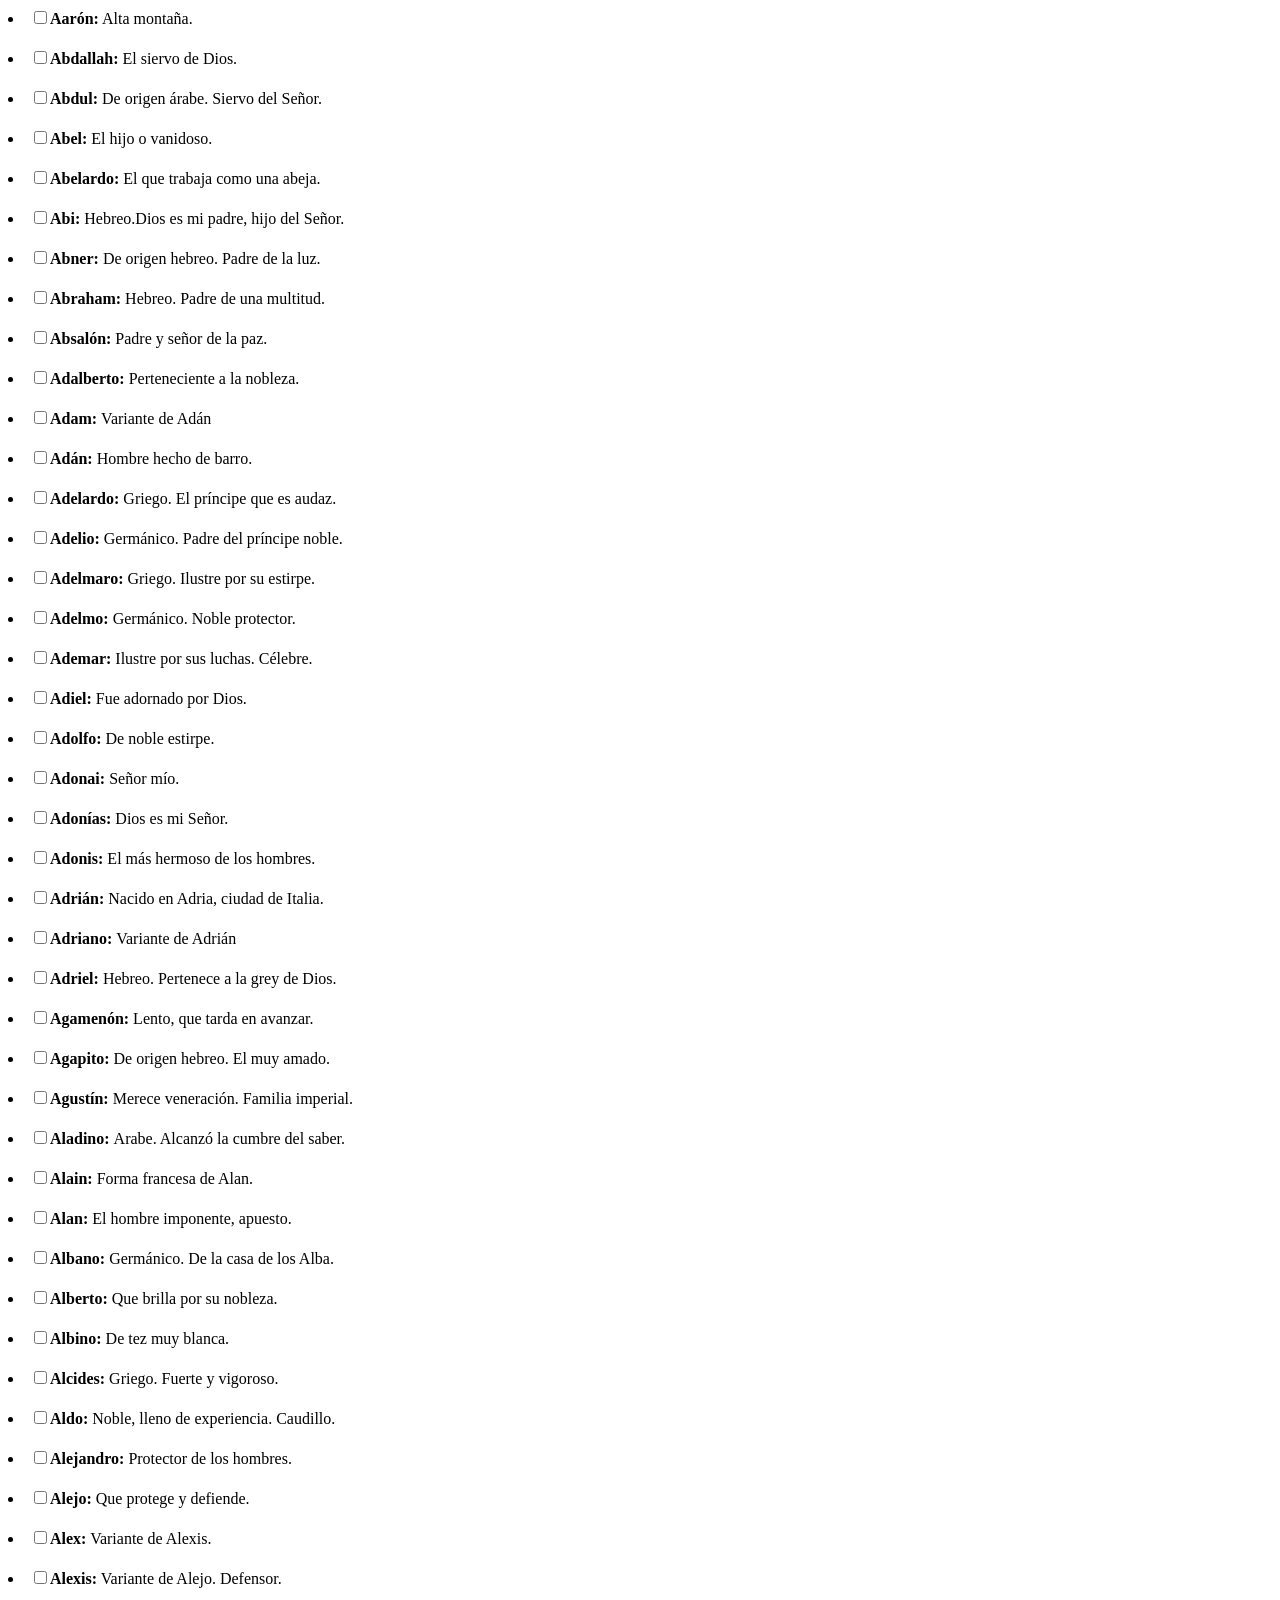
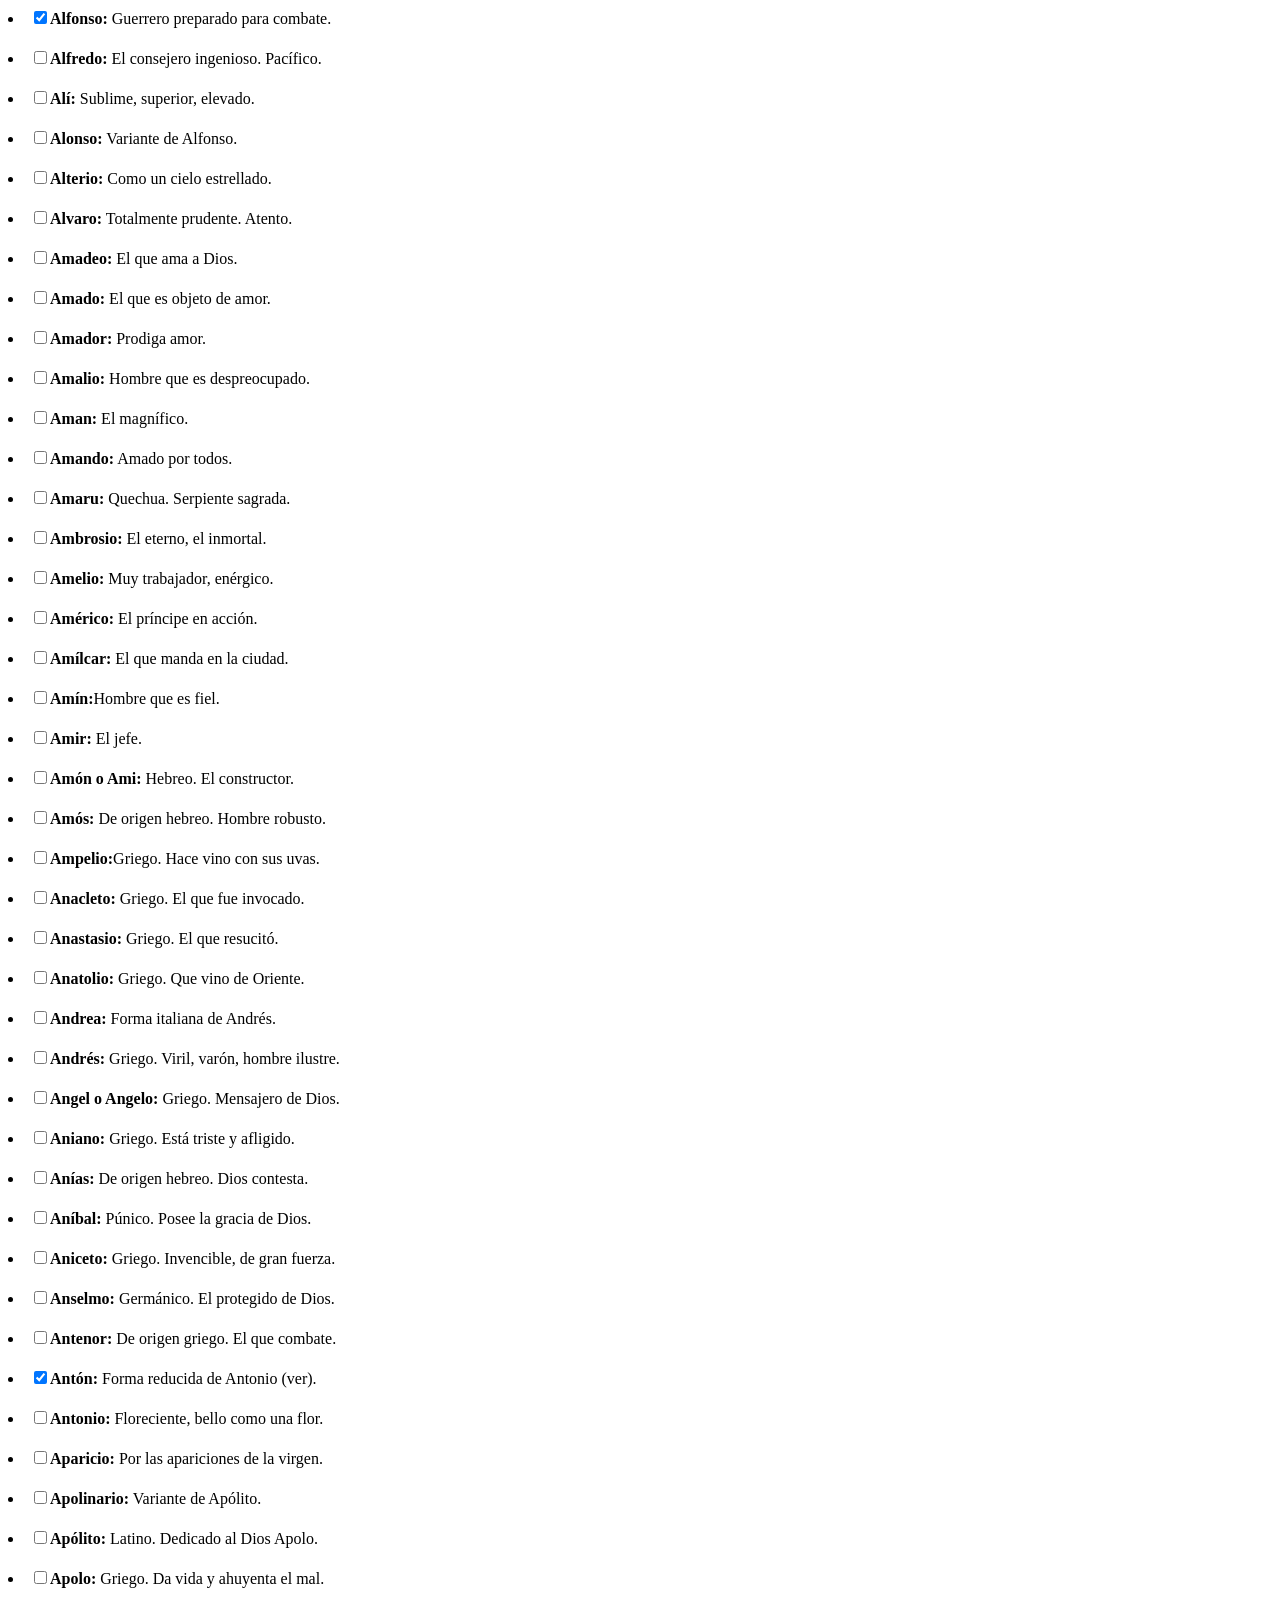
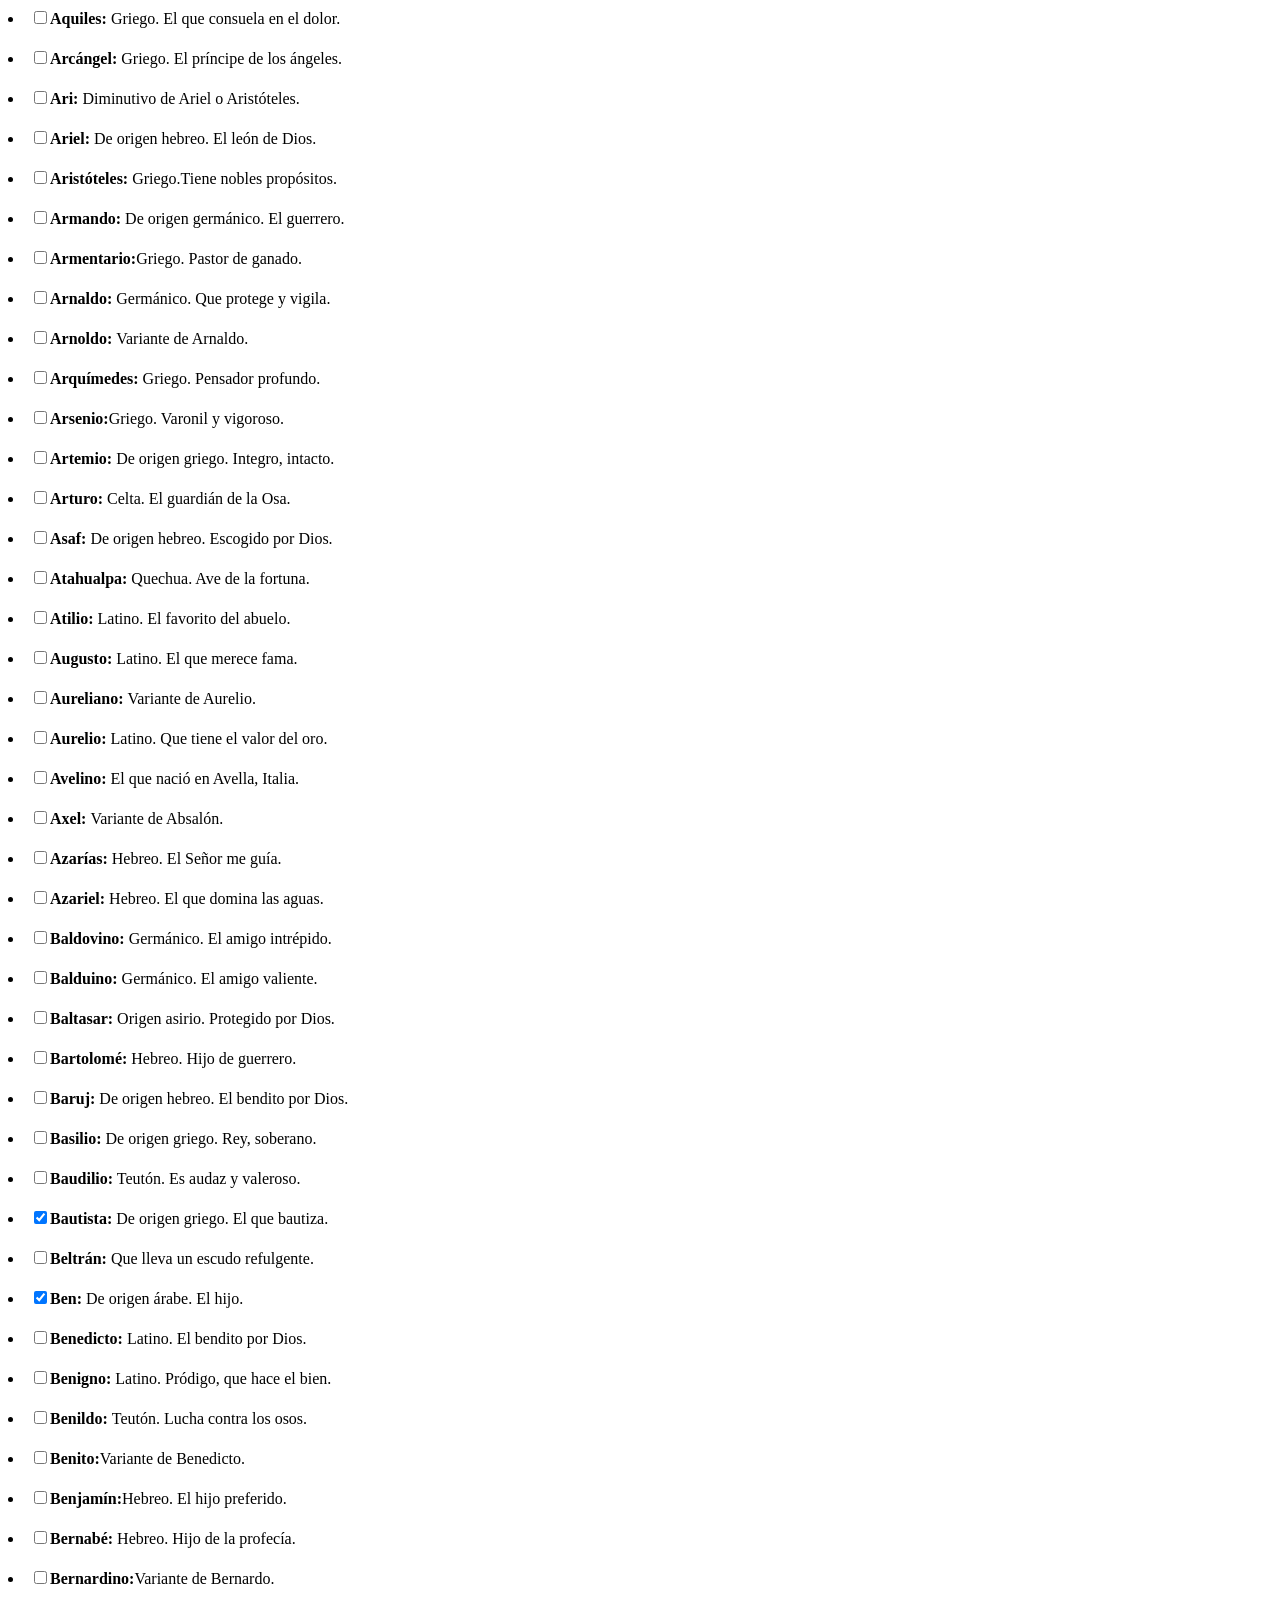
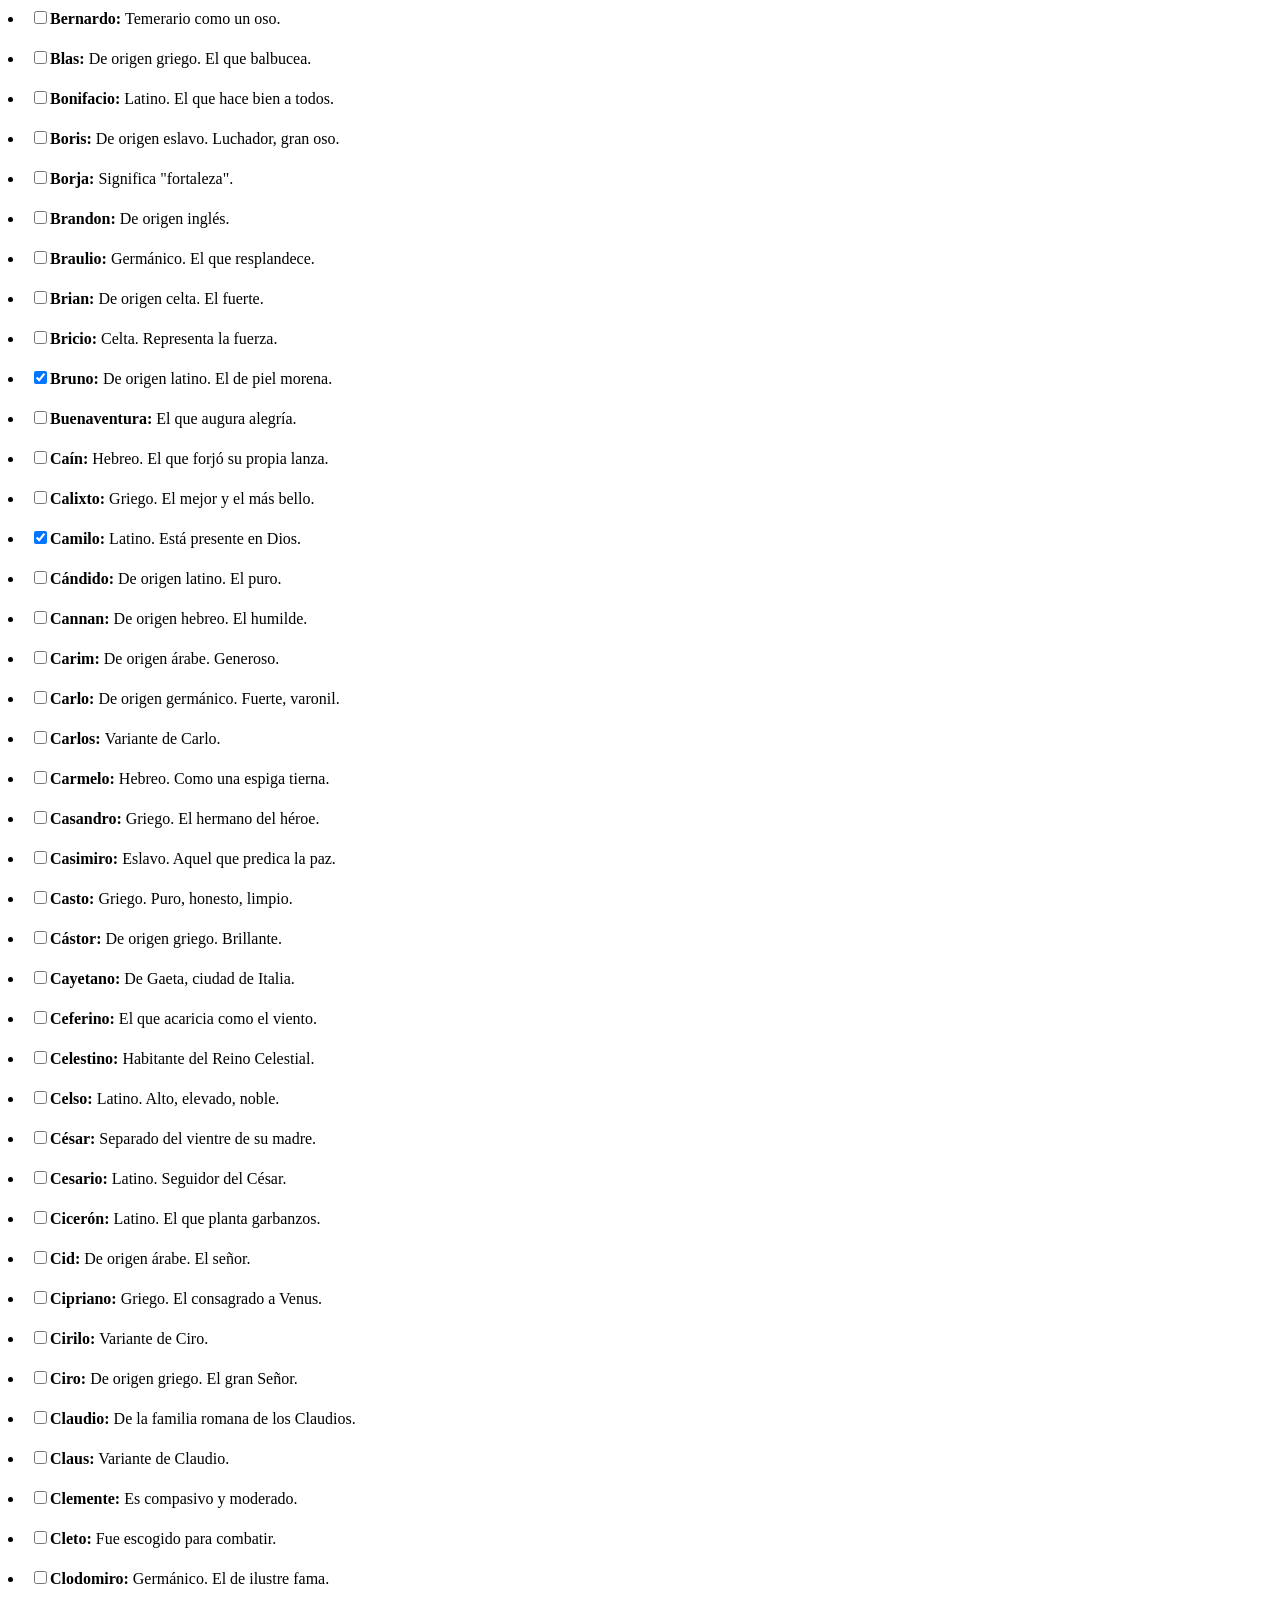
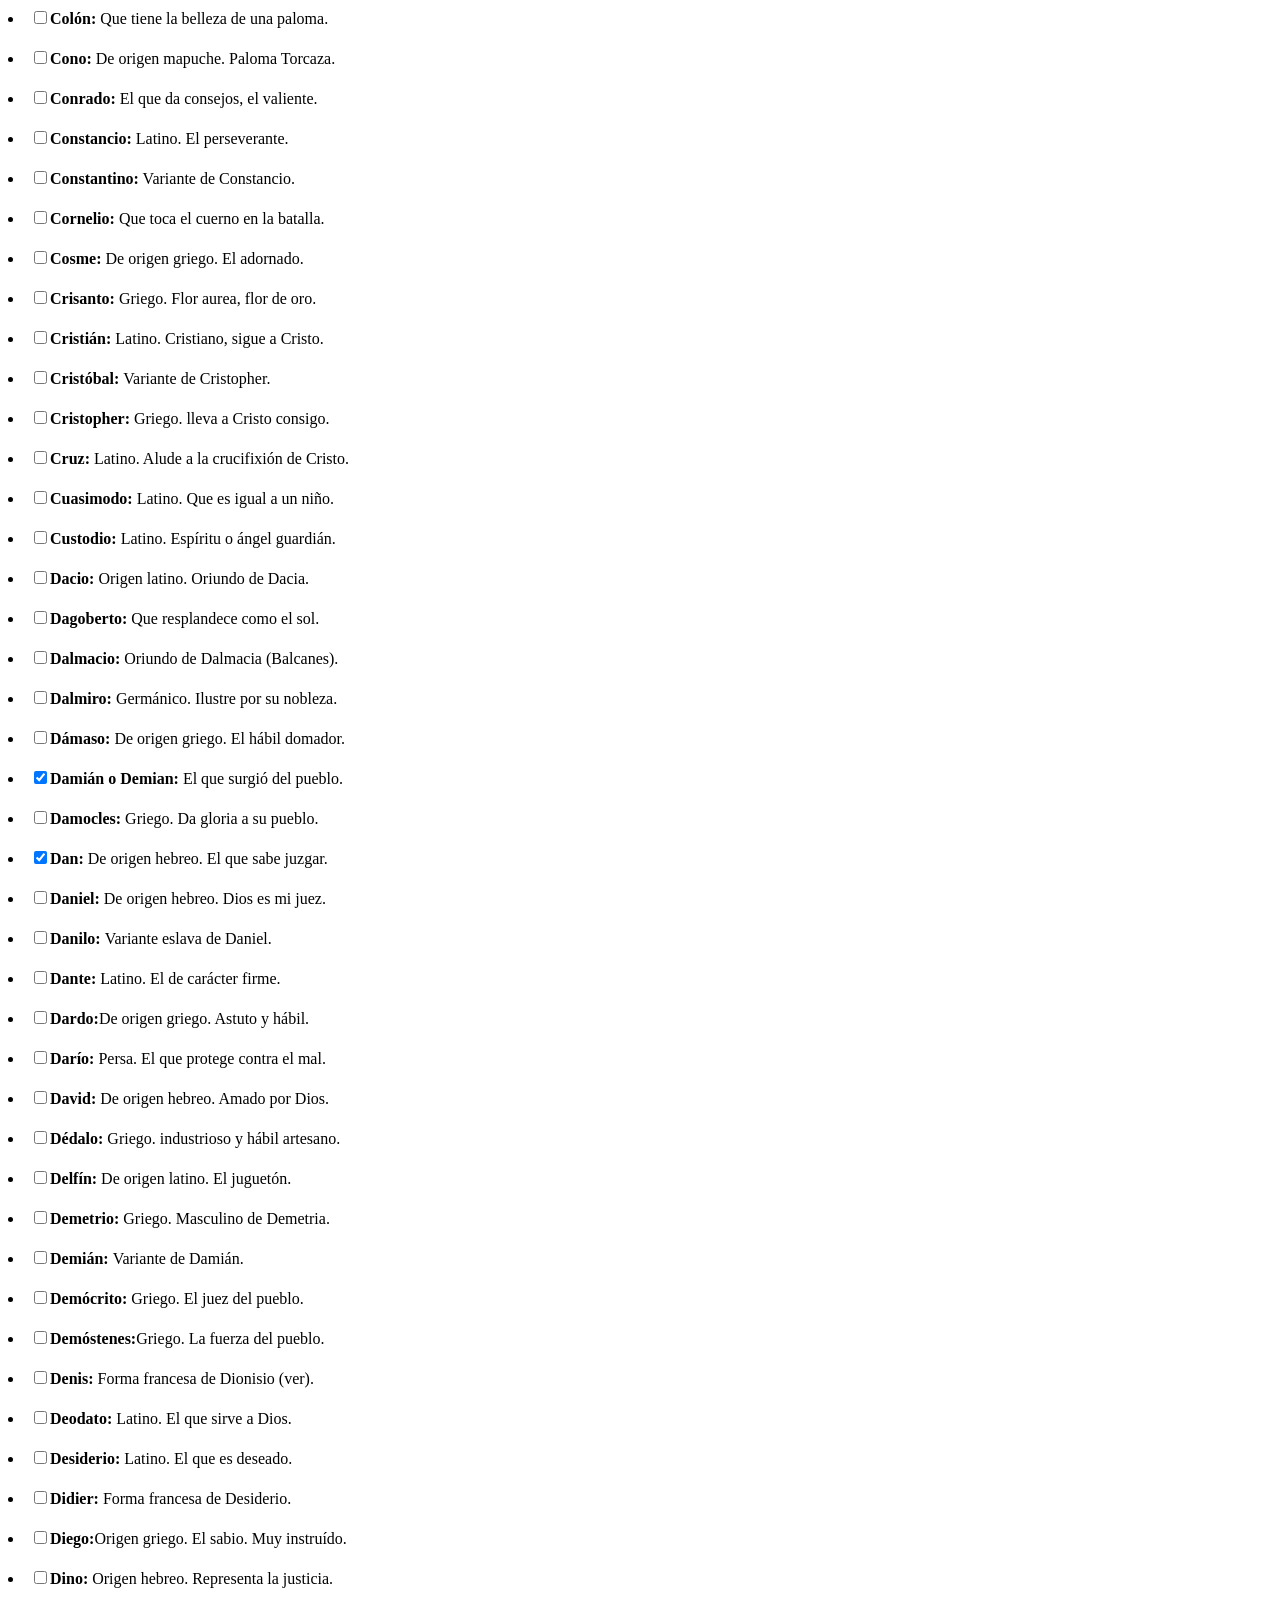
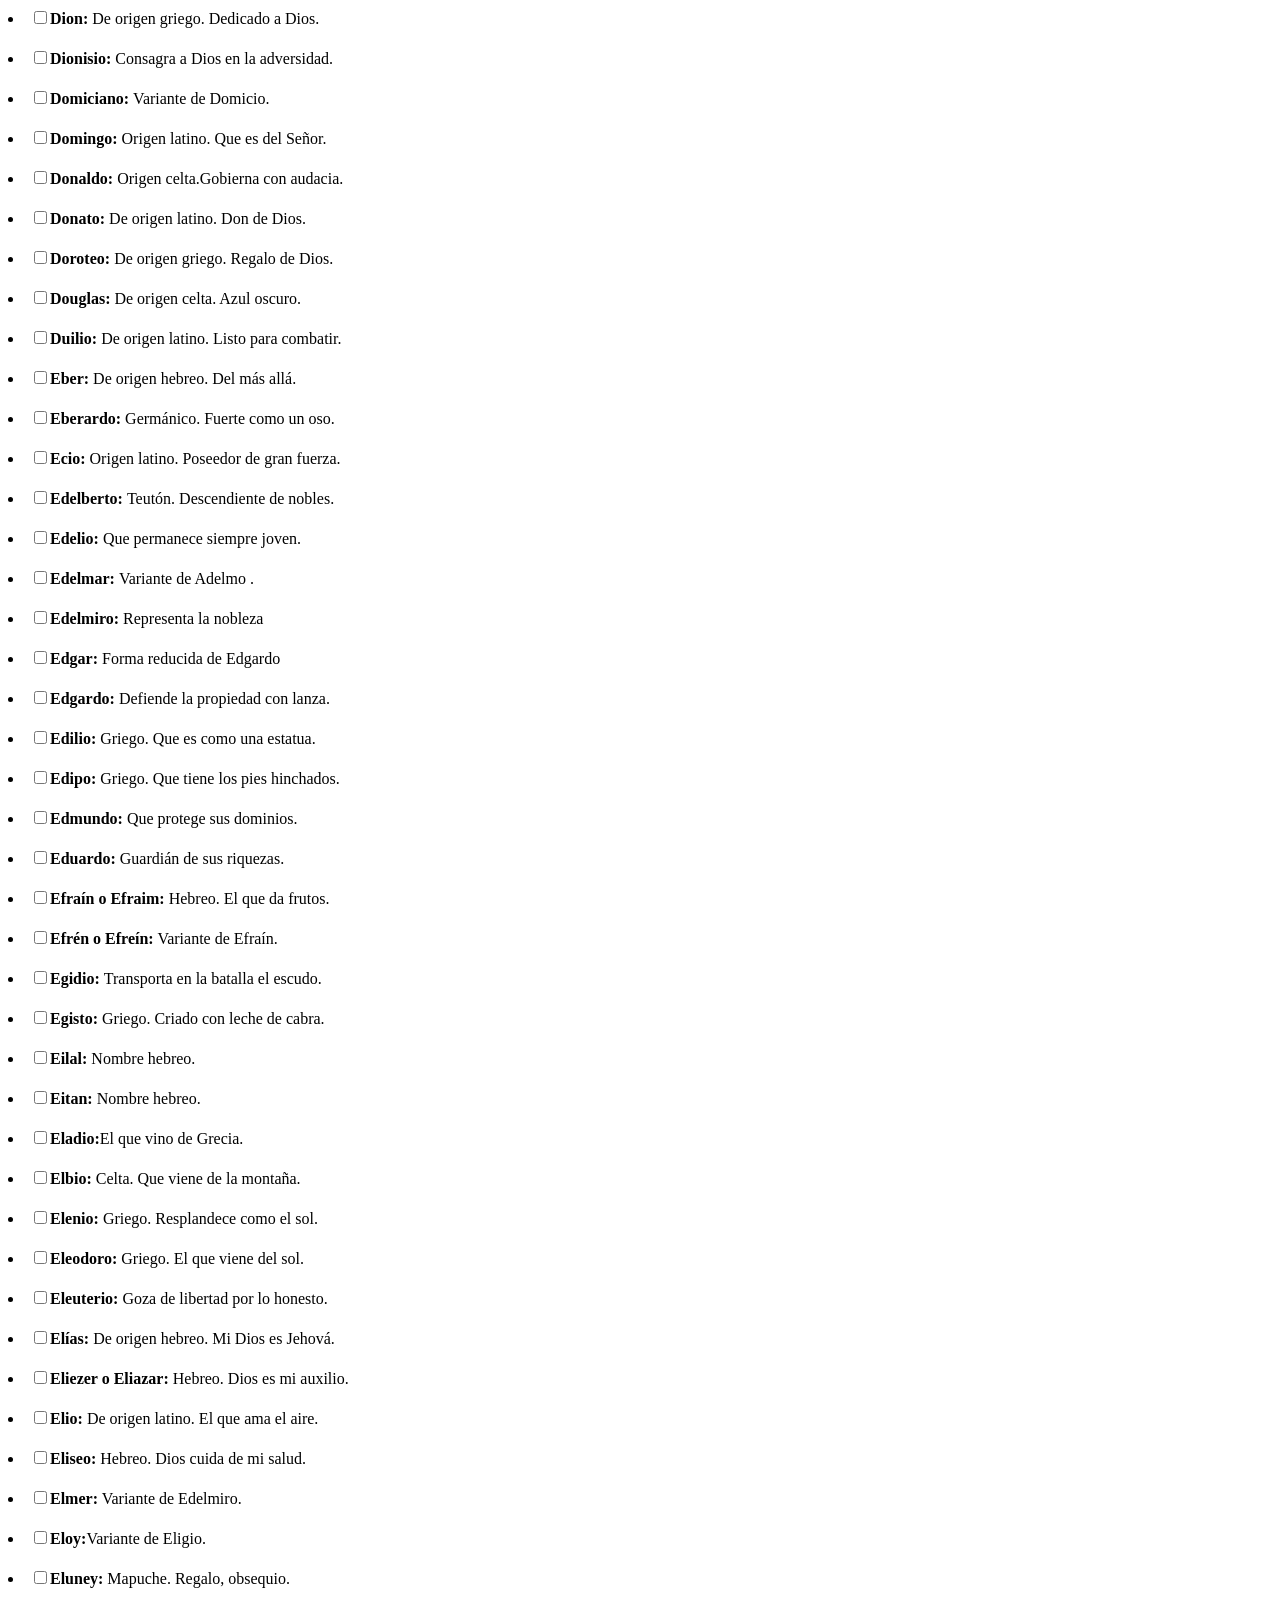
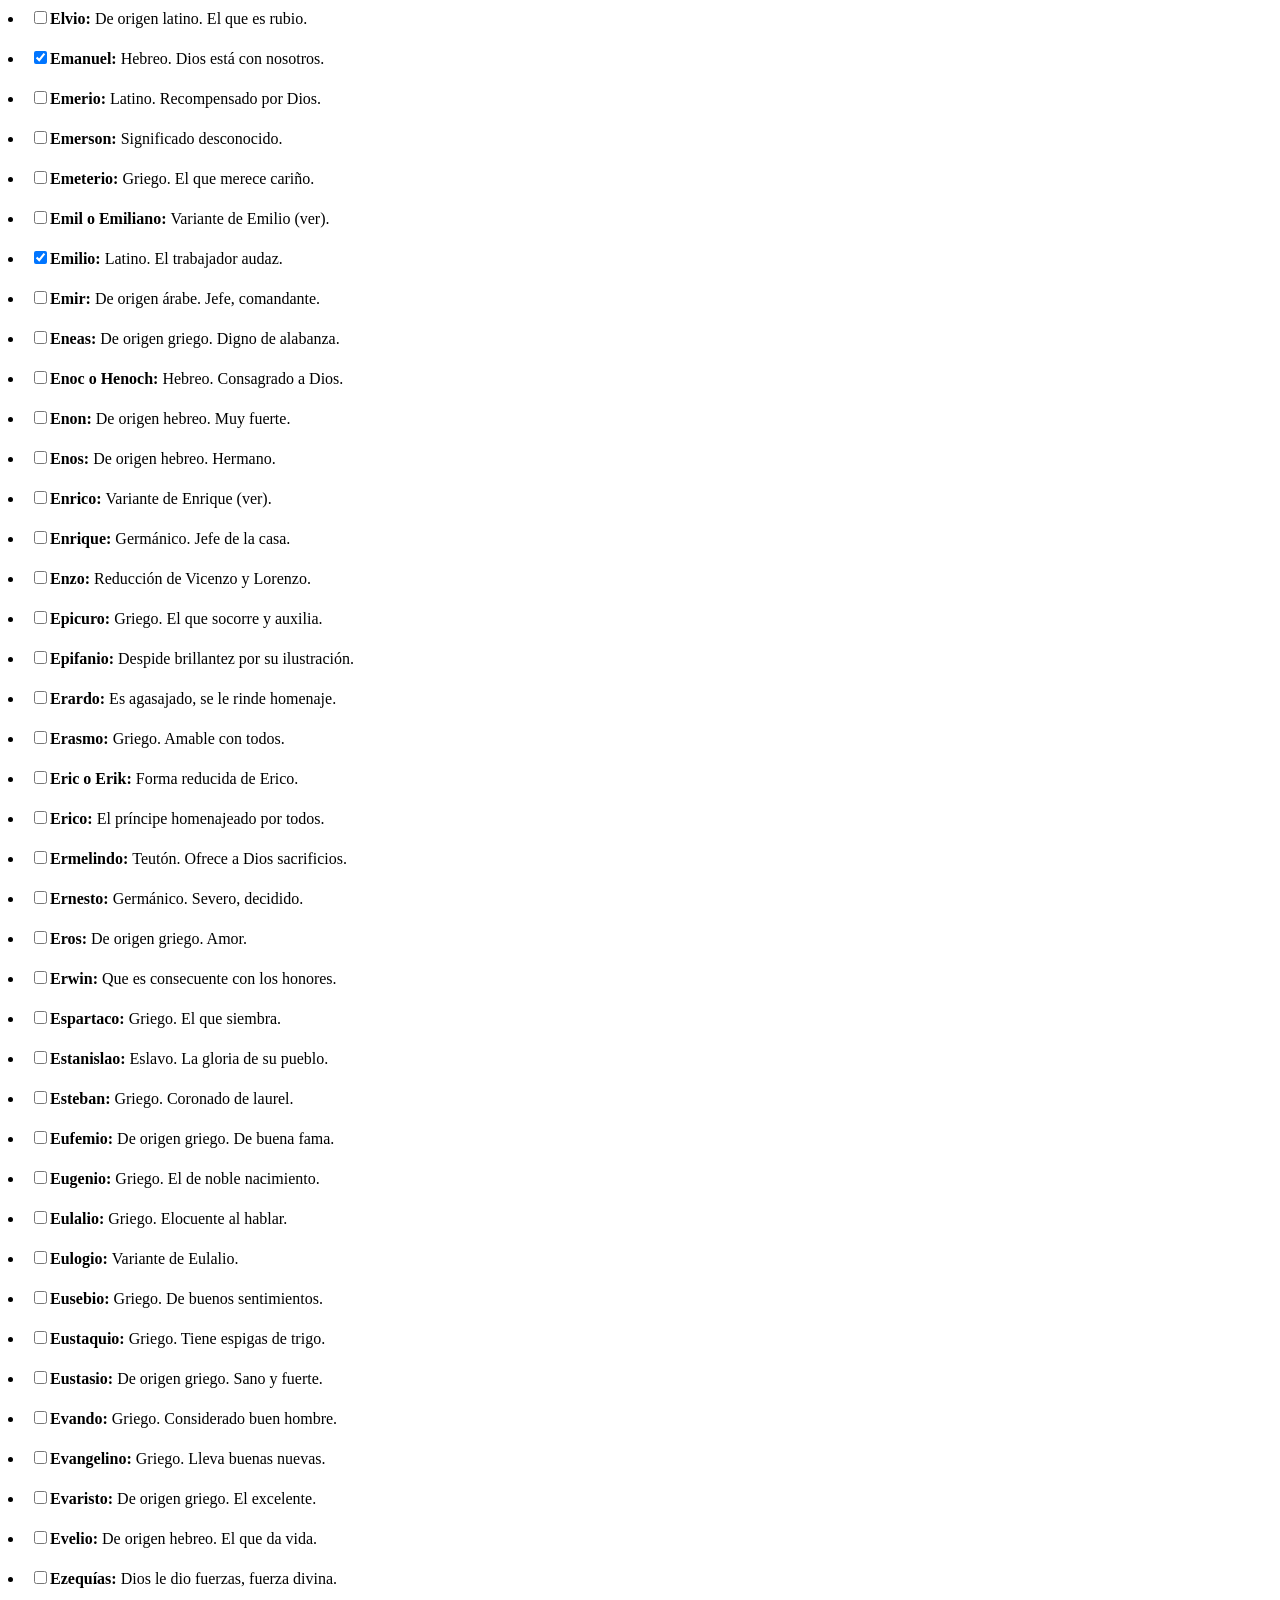
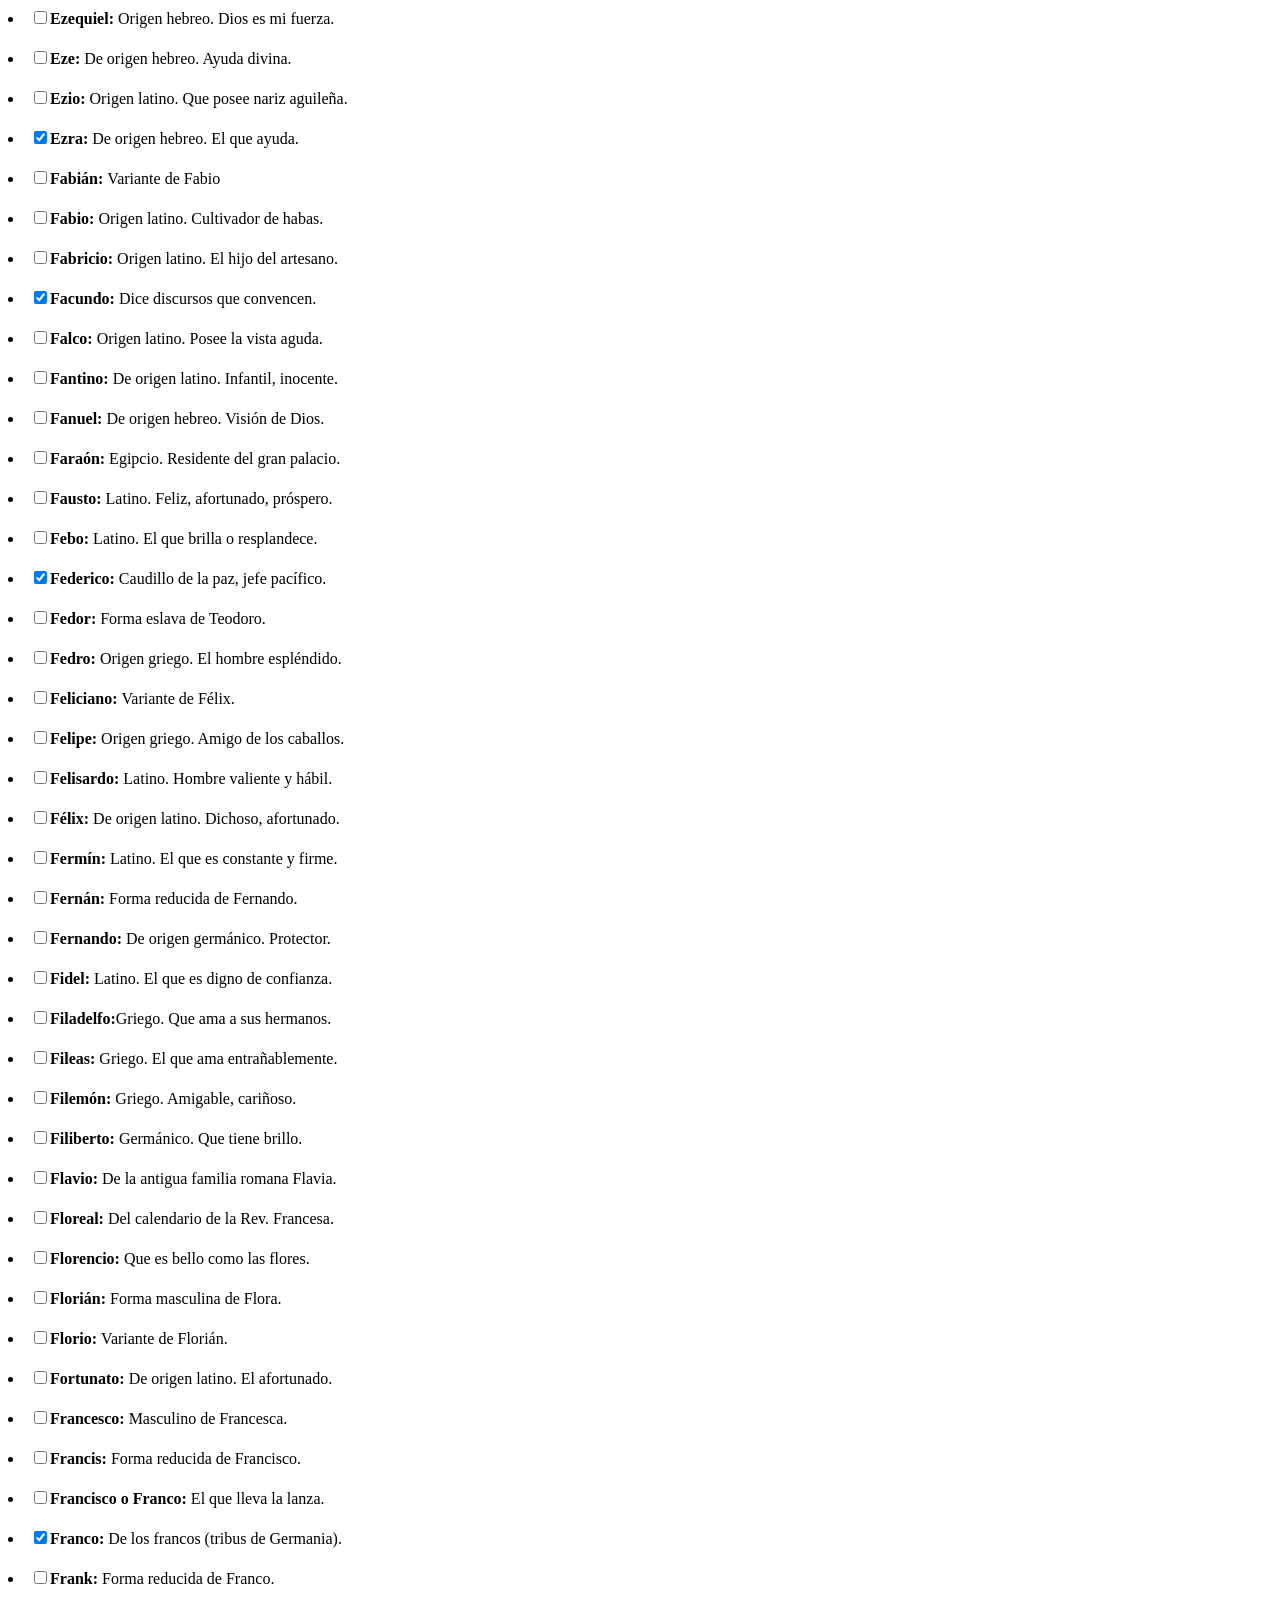
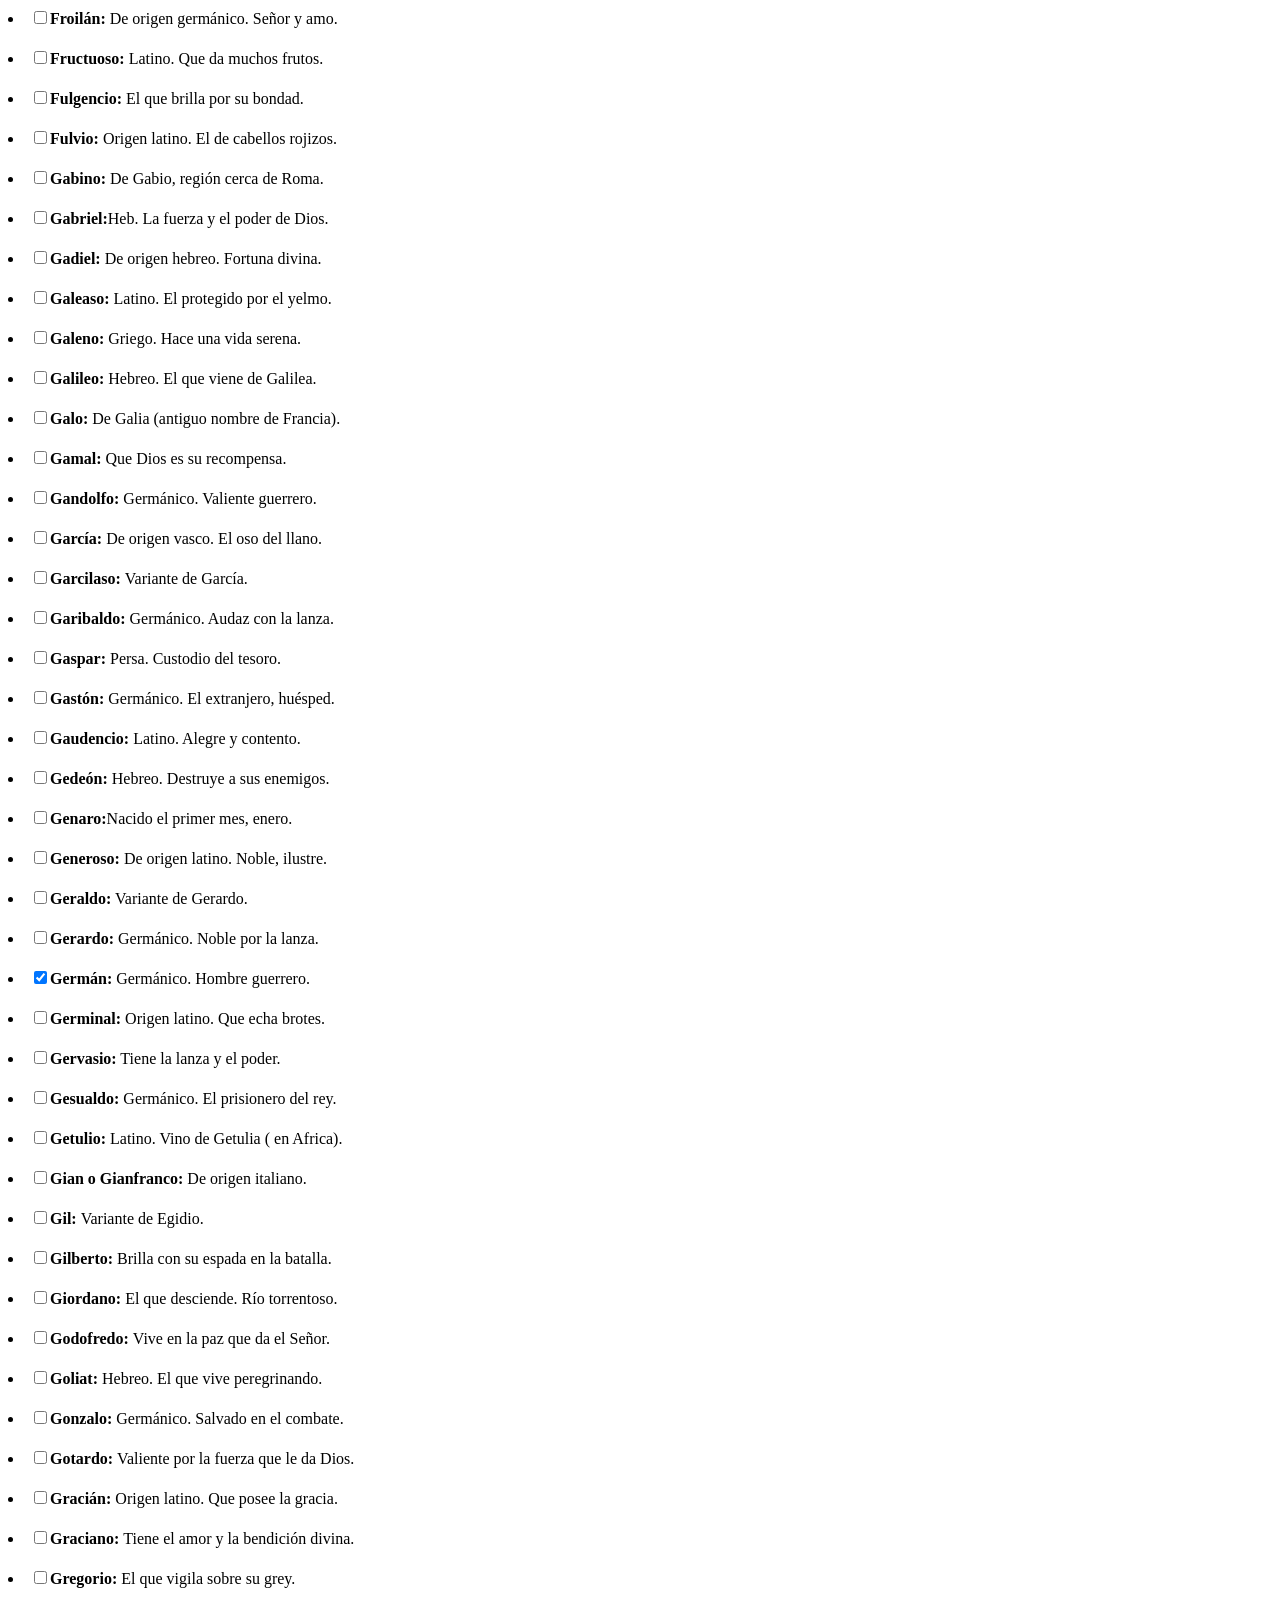
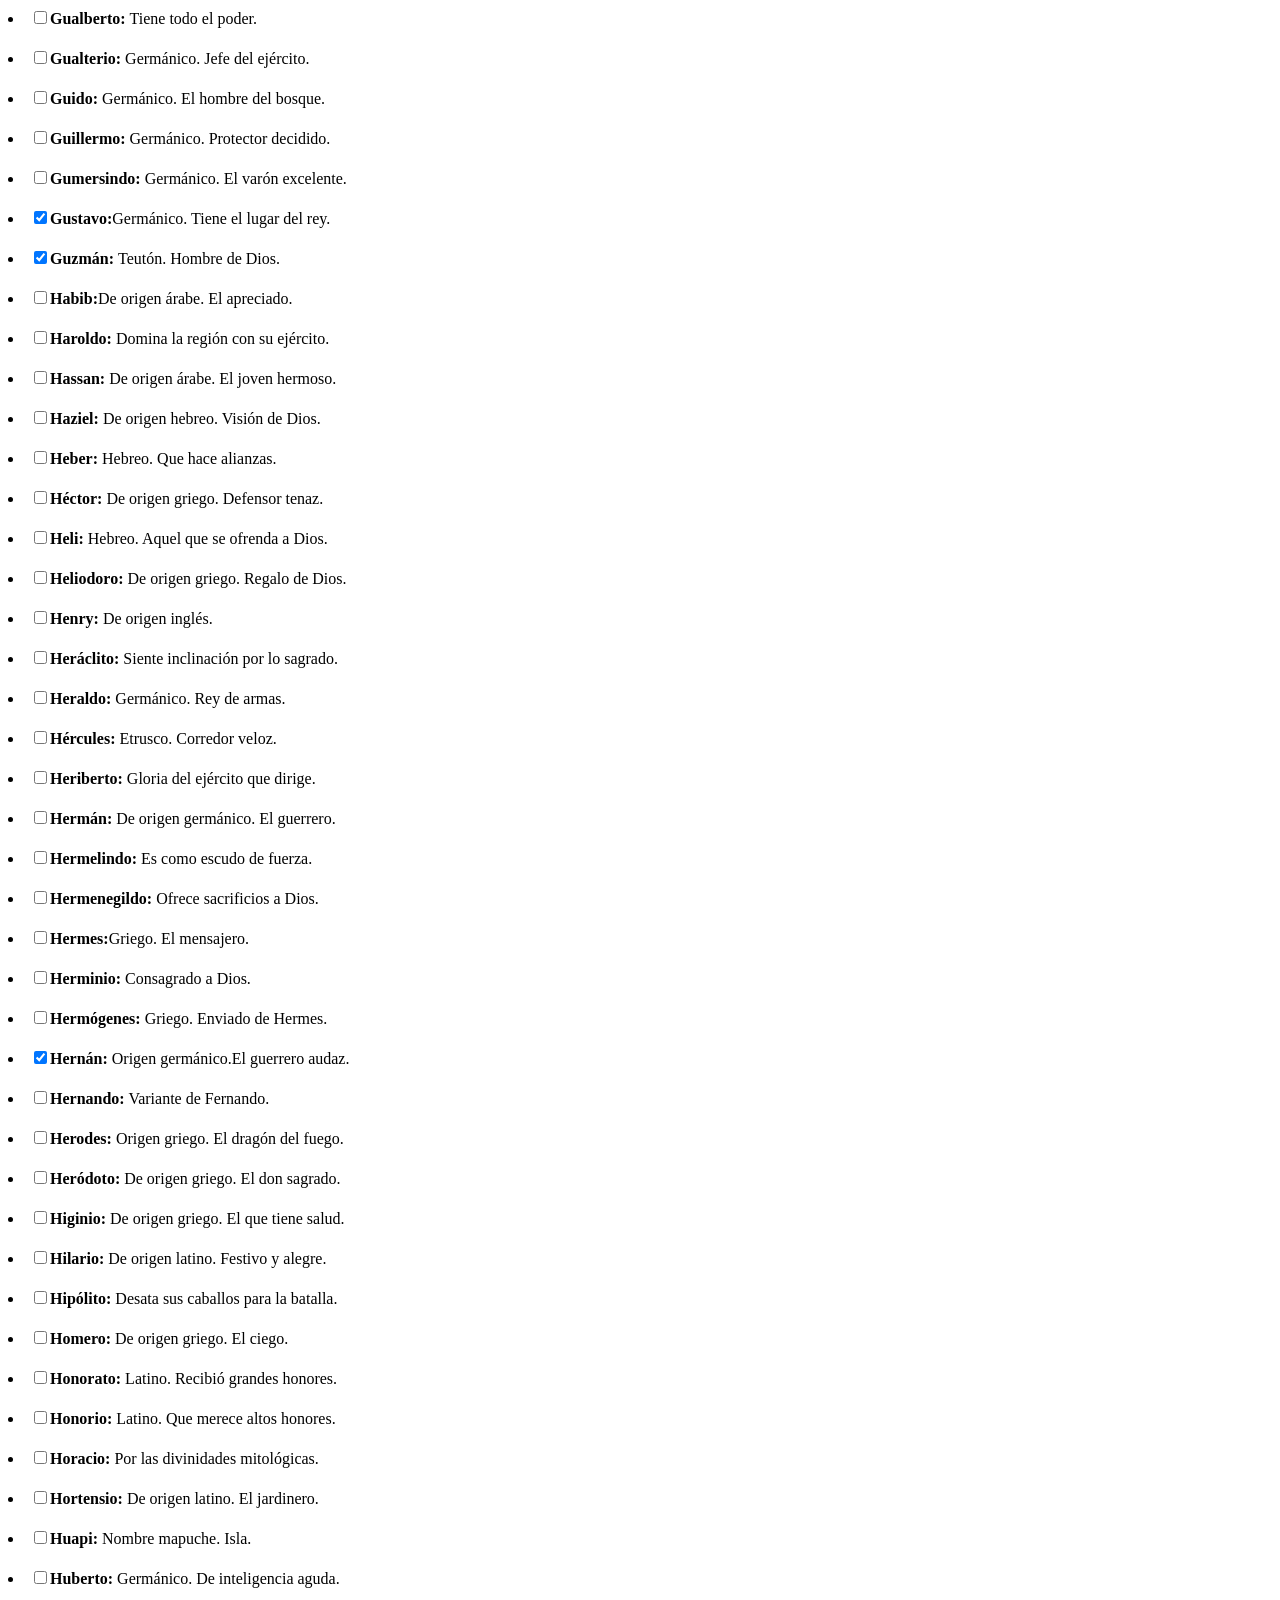
==== commit 4b9f6e40: "Update index.html" ====
--- a/index.html
+++ b/index.html
@@ -4,1006 +4,1006 @@
 <link rel="stylesheet" type="text/css" href="names.css">
 </head>
 	<body><div class="check-container">
-			<div class="autohide checkhidden"><li><input type="checkbox" id="1"><strong>Aarón:</strong> Alta montaña. </li></div>
-			<div class="autohide checkhidden"><li><input type="checkbox" id="2"><strong>Abdallah: </strong>El siervo de Dios. </li></div>
-			<div class="autohide checkhidden"><li><input type="checkbox" id="3"><strong>Abdul: </strong>De origen árabe. Siervo del Señor. </li></div>
-			<div class="autohide checkhidden"><li><input type="checkbox" id="4"><strong>Abel: </strong>El hijo o vanidoso. </li></div>
-			<div class="autohide checkhidden"><li><input type="checkbox" id="5"><strong>Abelardo: </strong>El que trabaja como una abeja. </li></div>
-			<div class="autohide checkhidden"><li><input type="checkbox" id="6"><strong>Abi: </strong>Hebreo.Dios es mi padre, hijo del Señor. </li></div>
-			<div class="autohide checkhidden"><li><input type="checkbox" id="7"><strong>Abner: </strong>De origen hebreo. Padre de la luz. </li></div>
-			<div class="autohide checkhidden"><li><input type="checkbox" id="8"><strong>Abraham: </strong>Hebreo. Padre de una multitud. </li></div>
-			<div class="autohide checkhidden"><li><input type="checkbox" id="9"><strong>Absalón: </strong>Padre y señor de la paz. </li></div>
-			<div class="autohide checkhidden"><li><input type="checkbox" id="10"><strong>Adalberto: </strong>Perteneciente a la nobleza. </li></div>
-			<div class="autohide checkhidden"><li><input type="checkbox" id="11"><strong>Adam: </strong>Variante de Adán </li></div>
-			<div class="autohide checkhidden"><li><input type="checkbox" id="12"><strong>Adán: </strong>Hombre hecho de barro. </li></div>
-			<div class="autohide checkhidden"><li><input type="checkbox" id="13"><strong>Adelardo: </strong>Griego. El príncipe que es audaz. </li></div>
-			<div class="autohide checkhidden"><li><input type="checkbox" id="14"><strong>Adelio: </strong>Germánico. Padre del príncipe noble. </li></div>
-			<div class="autohide checkhidden"><li><input type="checkbox" id="15"><strong>Adelmaro: </strong>Griego. Ilustre por su estirpe. </li></div>
-			<div class="autohide checkhidden"><li><input type="checkbox" id="16"><strong>Adelmo: </strong>Germánico. Noble protector. </li></div>
-			<div class="autohide checkhidden"><li><input type="checkbox" id="17"><strong>Ademar: </strong>Ilustre por sus luchas. Célebre. </li></div>
-			<div class="autohide checkhidden"><li><input type="checkbox" id="18"><strong>Adiel: </strong>Fue adornado por Dios. </li></div>
-			<div class="autohide checkhidden"><li><input type="checkbox" id="19"><strong>Adolfo: </strong>De noble estirpe. </li></div>
-			<div class="autohide checkhidden"><li><input type="checkbox" id="20"><strong>Adonai: </strong>Señor mío. </li></div>
-			<div class="autohide checkhidden"><li><input type="checkbox" id="21"><strong>Adonías: </strong>Dios es mi Señor. </li></div>
-			<div class="autohide checkhidden"><li><input type="checkbox" id="22"><strong>Adonis: </strong>El más hermoso de los hombres. </li></div>
-			<div class="autohide checkhidden"><li><input type="checkbox" id="23"><strong>Adrián: </strong>Nacido en Adria, ciudad de Italia. </li></div>
-			<div class="autohide checkhidden"><li><input type="checkbox" id="24"><strong>Adriano: </strong>Variante de Adrián </li></div>
-			<div class="autohide checkhidden"><li><input type="checkbox" id="25"><strong>Adriel: </strong>Hebreo. Pertenece a la grey de Dios. </li></div>
-			<div class="autohide checkhidden"><li><input type="checkbox" id="26"><strong>Agamenón: </strong>Lento, que tarda en avanzar. </li></div>
-			<div class="autohide checkhidden"><li><input type="checkbox" id="27"><strong>Agapito: </strong>De origen hebreo. El muy amado. </li></div>
-			<div class="autohide checkhidden"><li><input type="checkbox" id="28"><strong>Agustín: </strong>Merece veneración. Familia imperial. </li></div>
-			<div class="autohide checkhidden"><li><input type="checkbox" id="29"><strong>Aladino: </strong>Arabe. Alcanzó la cumbre del saber. </li></div>
-			<div class="autohide checkhidden"><li><input type="checkbox" id="30"><strong>Alain: </strong>Forma francesa de Alan. </li></div>
-			<div class="autohide checkhidden"><li><input type="checkbox" id="31"><strong>Alan: </strong>El hombre imponente, apuesto. </li></div>
-			<div class="autohide checkhidden"><li><input type="checkbox" id="32"><strong>Albano:</strong> Germánico. De la casa de los Alba. </li></div>
-			<div class="autohide checkhidden"><li><input type="checkbox" id="33"><strong>Alberto:</strong> Que brilla por su nobleza. </li></div>
-			<div class="autohide checkhidden"><li><input type="checkbox" id="34"><strong>Albino:</strong> De tez muy blanca. </li></div>
-			<div class="autohide checkhidden"><li><input type="checkbox" id="35"><strong>Alcides:</strong> Griego. Fuerte y vigoroso. </li></div>
-			<div class="autohide checkhidden"><li><input type="checkbox" id="36"><strong>Aldo:</strong> Noble, lleno de experiencia. Caudillo. </li></div>
-			<div class="autohide checkhidden"><li><input type="checkbox" id="37"><strong>Alejandro:</strong> Protector de los hombres. </li></div>
-			<div class="autohide checkhidden"><li><input type="checkbox" id="38"><strong>Alejo:</strong> Que protege y defiende. </li></div>
-			<div class="autohide checkhidden"><li><input type="checkbox" id="39"><strong>Alex:</strong> Variante de Alexis. </li></div>
-			<div class="autohide checkhidden"><li><input type="checkbox" id="40"><strong>Alexis:</strong> Variante de Alejo. Defensor. </li></div>
-			<div class="autohide"><li>            <input type="checkbox" checked id="41"><strong>Alfonso:</strong> Guerrero preparado para combate. </li></div>
-			<div class="autohide checkhidden"><li><input type="checkbox" id="42"><strong>Alfredo:</strong> El consejero ingenioso. Pacífico. </li></div>
-			<div class="autohide checkhidden"><li><input type="checkbox" id="43"><strong>Alí:</strong> Sublime, superior, elevado. </li></div>
-			<div class="autohide checkhidden"><li><input type="checkbox" id="44"><strong>Alonso:</strong> Variante de Alfonso. </li></div>
-			<div class="autohide checkhidden"><li><input type="checkbox" id="45"><strong>Alterio:</strong> Como un cielo estrellado. </li></div>
-			<div class="autohide checkhidden"><li><input type="checkbox" id="46"><strong>Alvaro:</strong> Totalmente prudente. Atento. </li></div>
-			<div class="autohide checkhidden"><li><input type="checkbox" id="47"><strong>Amadeo:</strong> El que ama a Dios. </li></div>
-			<div class="autohide checkhidden"><li><input type="checkbox" id="48"><strong>Amado:</strong> El que es objeto de amor. </li></div>
-			<div class="autohide checkhidden"><li><input type="checkbox" id="49"><strong>Amador:</strong> Prodiga amor. </li></div>
-			<div class="autohide checkhidden"><li><input type="checkbox" id="50"><strong>Amalio:</strong> Hombre que es despreocupado. </li></div>
-			<div class="autohide checkhidden"><li><input type="checkbox" id="51"><strong>Aman:</strong> El magnífico. </li></div>
-			<div class="autohide checkhidden"><li><input type="checkbox" id="52"><strong>Amando:</strong> Amado por todos. </li></div>
-			<div class="autohide checkhidden"><li><input type="checkbox" id="53"><strong>Amaru: </strong>Quechua. Serpiente sagrada. </li></div>
-			<div class="autohide checkhidden"><li><input type="checkbox" id="54"><strong>Ambrosio:</strong> El eterno, el inmortal. </li></div>
-			<div class="autohide checkhidden"><li><input type="checkbox" id="55"><strong>Amelio:</strong> Muy trabajador, enérgico. </li></div>
-			<div class="autohide checkhidden"><li><input type="checkbox" id="56"><strong>Américo:</strong> El príncipe en acción. </li></div>
-			<div class="autohide checkhidden"><li><input type="checkbox" id="57"><strong>Amílcar:</strong> El que manda en la ciudad. </li></div>
-			<div class="autohide checkhidden"><li><input type="checkbox" id="58"><strong>Amín:</strong>Hombre que es fiel. </li></div>
-			<div class="autohide checkhidden"><li><input type="checkbox" id="59"><strong>Amir:</strong> El jefe. </li></div>
-			<div class="autohide checkhidden"><li><input type="checkbox" id="60"><strong>Amón o Ami:</strong> Hebreo. El constructor. </li></div>
-			<div class="autohide checkhidden"><li><input type="checkbox" id="61"><strong>Amós: </strong>De origen hebreo. Hombre robusto. </li></div>
-			<div class="autohide checkhidden"><li><input type="checkbox" id="62"><strong>Ampelio:</strong>Griego. Hace vino con sus uvas. </li></div>
-			<div class="autohide checkhidden"><li><input type="checkbox" id="63"><strong>Anacleto: </strong>Griego. El que fue invocado. </li></div>
-			<div class="autohide checkhidden"><li><input type="checkbox" id="64"><strong>Anastasio:</strong> Griego. El que resucitó. </li></div>
-			<div class="autohide checkhidden"><li><input type="checkbox" id="65"><strong>Anatolio:</strong> Griego. Que vino de Oriente. </li></div>
-			<div class="autohide checkhidden"><li><input type="checkbox" id="66"><strong>Andrea: </strong>Forma italiana de Andrés. </li></div>
-			<div class="autohide checkhidden"><li><input type="checkbox" id="67"><strong>Andrés:</strong> Griego. Viril, varón, hombre ilustre. </li></div>
-			<div class="autohide checkhidden"><li><input type="checkbox" id="68"><strong>Angel o Angelo: </strong>Griego. Mensajero de Dios. </li></div>
-			<div class="autohide checkhidden"><li><input type="checkbox" id="69"><strong>Aniano: </strong>Griego. Está triste y afligido. </li></div>
-			<div class="autohide checkhidden"><li><input type="checkbox" id="70"><strong>Anías: </strong>De origen hebreo. Dios contesta. </li></div>
-			<div class="autohide checkhidden"><li><input type="checkbox" id="71"><strong>Aníbal: </strong>Púnico. Posee la gracia de Dios. </li></div>
-			<div class="autohide checkhidden"><li><input type="checkbox" id="72"><strong>Aniceto: </strong>Griego. Invencible, de gran fuerza. </li></div>
-			<div class="autohide checkhidden"><li><input type="checkbox" id="73"><strong>Anselmo: </strong>Germánico. El protegido de Dios. </li></div>
-			<div class="autohide checkhidden"><li><input type="checkbox" id="74"><strong>Antenor: </strong>De origen griego. El que combate. </li></div>
-			<div class="autohide"><li>            <input type="checkbox" checked id="75"><strong>Antón: </strong>Forma reducida de Antonio (ver). </li></div>
-			<div class="autohide checkhidden"><li><input type="checkbox" id="76"><strong>Antonio: </strong>Floreciente, bello como una flor. </li></div>
-			<div class="autohide checkhidden"><li><input type="checkbox" id="77"><strong>Aparicio: </strong>Por las apariciones de la virgen. </li></div>
-			<div class="autohide checkhidden"><li><input type="checkbox" id="78"><strong>Apolinario:</strong> Variante de Apólito. </li></div>
-			<div class="autohide checkhidden"><li><input type="checkbox" id="79"><strong>Apólito: </strong>Latino. Dedicado al Dios Apolo. </li></div>
-			<div class="autohide checkhidden"><li><input type="checkbox" id="80"><strong>Apolo: </strong>Griego. Da vida y ahuyenta el mal. </li></div>
-			<div class="autohide checkhidden"><li><input type="checkbox" id="81"><strong>Aquiles: </strong>Griego. El que consuela en el dolor. </li></div>
-			<div class="autohide checkhidden"><li><input type="checkbox" id="82"><strong>Arcángel: </strong>Griego. El príncipe de los ángeles. </li></div>
-			<div class="autohide checkhidden"><li><input type="checkbox" id="83"><strong>Ari: </strong>Diminutivo de Ariel o Aristóteles. </li></div>
-			<div class="autohide checkhidden"><li><input type="checkbox" id="84"><strong>Ariel: </strong>De origen hebreo. El león de Dios. </li></div>
-			<div class="autohide checkhidden"><li><input type="checkbox" id="85"><strong>Aristóteles: </strong>Griego.Tiene nobles propósitos. </li></div>
-			<div class="autohide checkhidden"><li><input type="checkbox" id="86"><strong>Armando: </strong>De origen germánico. El guerrero. </li></div>
-			<div class="autohide checkhidden"><li><input type="checkbox" id="87"><strong>Armentario:</strong>Griego. Pastor de ganado. </li></div>
-			<div class="autohide checkhidden"><li><input type="checkbox" id="88"><strong>Arnaldo: </strong>Germánico. Que protege y vigila. </li></div>
-			<div class="autohide checkhidden"><li><input type="checkbox" id="89"><strong>Arnoldo: </strong>Variante de Arnaldo. </li></div>
-			<div class="autohide checkhidden"><li><input type="checkbox" id="90"><strong>Arquímedes: </strong>Griego. Pensador profundo. </li></div>
-			<div class="autohide checkhidden"><li><input type="checkbox" id="91"><strong>Arsenio:</strong>Griego. Varonil y vigoroso. </li></div>
-			<div class="autohide checkhidden"><li><input type="checkbox" id="92"><strong>Artemio:</strong> De origen griego. Integro, intacto. </li></div>
-			<div class="autohide checkhidden"><li><input type="checkbox" id="93"><strong>Arturo: </strong>Celta. El guardián de la Osa. </li></div>
-			<div class="autohide checkhidden"><li><input type="checkbox" id="94"><strong>Asaf: </strong>De origen hebreo. Escogido por Dios. </li></div>
-			<div class="autohide checkhidden"><li><input type="checkbox" id="95"><strong>Atahualpa: </strong>Quechua. Ave de la fortuna. </li></div>
-			<div class="autohide checkhidden"><li><input type="checkbox" id="96"><strong>Atilio: </strong>Latino. El favorito del abuelo. </li></div>
-			<div class="autohide checkhidden"><li><input type="checkbox" id="97"><strong>Augusto: </strong>Latino. El que merece fama. </li></div>
-			<div class="autohide checkhidden"><li><input type="checkbox" id="98"><strong>Aureliano: </strong>Variante de Aurelio. </li></div>
-			<div class="autohide checkhidden"><li><input type="checkbox" id="99"><strong>Aurelio: </strong>Latino. Que tiene el valor del oro. </li></div>
-			<div class="autohide checkhidden"><li><input type="checkbox" id="100"><strong>Avelino: </strong>El que nació en Avella, Italia. </li></div>
-			<div class="autohide checkhidden"><li><input type="checkbox" id="101"><strong>Axel: </strong>Variante de Absalón. </li></div>
-			<div class="autohide checkhidden"><li><input type="checkbox" id="102"><strong>Azarías: </strong>Hebreo. El Señor me guía. </li></div>
-			<div class="autohide checkhidden"><li><input type="checkbox" id="103"><strong>Azariel: </strong>Hebreo. El que domina las aguas. </li></div>
+			<div class="autohide"><li><input type="checkbox" id="1" class="hideshow"><strong>Aarón:</strong> Alta montaña. </li></div>
+			<div class="autohide"><li><input type="checkbox" id="2" class="hideshow"><strong>Abdallah: </strong>El siervo de Dios. </li></div>
+			<div class="autohide"><li><input type="checkbox" id="3" class="hideshow"><strong>Abdul: </strong>De origen árabe. Siervo del Señor. </li></div>
+			<div class="autohide"><li><input type="checkbox" id="4" class="hideshow"><strong>Abel: </strong>El hijo o vanidoso. </li></div>
+			<div class="autohide"><li><input type="checkbox" id="5" class="hideshow"><strong>Abelardo: </strong>El que trabaja como una abeja. </li></div>
+			<div class="autohide"><li><input type="checkbox" id="6" class="hideshow"><strong>Abi: </strong>Hebreo.Dios es mi padre, hijo del Señor. </li></div>
+			<div class="autohide"><li><input type="checkbox" id="7" class="hideshow"><strong>Abner: </strong>De origen hebreo. Padre de la luz. </li></div>
+			<div class="autohide"><li><input type="checkbox" id="8" class="hideshow"><strong>Abraham: </strong>Hebreo. Padre de una multitud. </li></div>
+			<div class="autohide"><li><input type="checkbox" id="9" class="hideshow"><strong>Absalón: </strong>Padre y señor de la paz. </li></div>
+			<div class="autohide"><li><input type="checkbox" id="10" class="hideshow"><strong>Adalberto: </strong>Perteneciente a la nobleza. </li></div>
+			<div class="autohide"><li><input type="checkbox" id="11" class="hideshow"><strong>Adam: </strong>Variante de Adán </li></div>
+			<div class="autohide"><li><input type="checkbox" id="12" class="hideshow"><strong>Adán: </strong>Hombre hecho de barro. </li></div>
+			<div class="autohide"><li><input type="checkbox" id="13" class="hideshow"><strong>Adelardo: </strong>Griego. El príncipe que es audaz. </li></div>
+			<div class="autohide"><li><input type="checkbox" id="14" class="hideshow"><strong>Adelio: </strong>Germánico. Padre del príncipe noble. </li></div>
+			<div class="autohide"><li><input type="checkbox" id="15" class="hideshow"><strong>Adelmaro: </strong>Griego. Ilustre por su estirpe. </li></div>
+			<div class="autohide"><li><input type="checkbox" id="16" class="hideshow"><strong>Adelmo: </strong>Germánico. Noble protector. </li></div>
+			<div class="autohide"><li><input type="checkbox" id="17" class="hideshow"><strong>Ademar: </strong>Ilustre por sus luchas. Célebre. </li></div>
+			<div class="autohide"><li><input type="checkbox" id="18" class="hideshow"><strong>Adiel: </strong>Fue adornado por Dios. </li></div>
+			<div class="autohide"><li><input type="checkbox" id="19" class="hideshow"><strong>Adolfo: </strong>De noble estirpe. </li></div>
+			<div class="autohide"><li><input type="checkbox" id="20" class="hideshow"><strong>Adonai: </strong>Señor mío. </li></div>
+			<div class="autohide"><li><input type="checkbox" id="21" class="hideshow"><strong>Adonías: </strong>Dios es mi Señor. </li></div>
+			<div class="autohide"><li><input type="checkbox" id="22" class="hideshow"><strong>Adonis: </strong>El más hermoso de los hombres. </li></div>
+			<div class="autohide"><li><input type="checkbox" id="23" class="hideshow"><strong>Adrián: </strong>Nacido en Adria, ciudad de Italia. </li></div>
+			<div class="autohide"><li><input type="checkbox" id="24" class="hideshow"><strong>Adriano: </strong>Variante de Adrián </li></div>
+			<div class="autohide"><li><input type="checkbox" id="25" class="hideshow"><strong>Adriel: </strong>Hebreo. Pertenece a la grey de Dios. </li></div>
+			<div class="autohide"><li><input type="checkbox" id="26" class="hideshow"><strong>Agamenón: </strong>Lento, que tarda en avanzar. </li></div>
+			<div class="autohide"><li><input type="checkbox" id="27" class="hideshow"><strong>Agapito: </strong>De origen hebreo. El muy amado. </li></div>
+			<div class="autohide"><li><input type="checkbox" id="28" class="hideshow"><strong>Agustín: </strong>Merece veneración. Familia imperial. </li></div>
+			<div class="autohide"><li><input type="checkbox" id="29" class="hideshow"><strong>Aladino: </strong>Arabe. Alcanzó la cumbre del saber. </li></div>
+			<div class="autohide"><li><input type="checkbox" id="30" class="hideshow"><strong>Alain: </strong>Forma francesa de Alan. </li></div>
+			<div class="autohide"><li><input type="checkbox" id="31" class="hideshow"><strong>Alan: </strong>El hombre imponente, apuesto. </li></div>
+			<div class="autohide"><li><input type="checkbox" id="32" class="hideshow"><strong>Albano:</strong> Germánico. De la casa de los Alba. </li></div>
+			<div class="autohide"><li><input type="checkbox" id="33" class="hideshow"><strong>Alberto:</strong> Que brilla por su nobleza. </li></div>
+			<div class="autohide"><li><input type="checkbox" id="34" class="hideshow"><strong>Albino:</strong> De tez muy blanca. </li></div>
+			<div class="autohide"><li><input type="checkbox" id="35" class="hideshow"><strong>Alcides:</strong> Griego. Fuerte y vigoroso. </li></div>
+			<div class="autohide"><li><input type="checkbox" id="36" class="hideshow"><strong>Aldo:</strong> Noble, lleno de experiencia. Caudillo. </li></div>
+			<div class="autohide"><li><input type="checkbox" id="37" class="hideshow"><strong>Alejandro:</strong> Protector de los hombres. </li></div>
+			<div class="autohide"><li><input type="checkbox" id="38" class="hideshow"><strong>Alejo:</strong> Que protege y defiende. </li></div>
+			<div class="autohide"><li><input type="checkbox" id="39" class="hideshow"><strong>Alex:</strong> Variante de Alexis. </li></div>
+			<div class="autohide"><li><input type="checkbox" id="40" class="hideshow"><strong>Alexis:</strong> Variante de Alejo. Defensor. </li></div>
+			<div class="autohide"><li>            <input type="checkbox" checked id="41" class="hideshow"><strong>Alfonso:</strong> Guerrero preparado para combate. </li></div>
+			<div class="autohide"><li><input type="checkbox" id="42" class="hideshow"><strong>Alfredo:</strong> El consejero ingenioso. Pacífico. </li></div>
+			<div class="autohide"><li><input type="checkbox" id="43" class="hideshow"><strong>Alí:</strong> Sublime, superior, elevado. </li></div>
+			<div class="autohide"><li><input type="checkbox" id="44" class="hideshow"><strong>Alonso:</strong> Variante de Alfonso. </li></div>
+			<div class="autohide"><li><input type="checkbox" id="45" class="hideshow"><strong>Alterio:</strong> Como un cielo estrellado. </li></div>
+			<div class="autohide"><li><input type="checkbox" id="46" class="hideshow"><strong>Alvaro:</strong> Totalmente prudente. Atento. </li></div>
+			<div class="autohide"><li><input type="checkbox" id="47" class="hideshow"><strong>Amadeo:</strong> El que ama a Dios. </li></div>
+			<div class="autohide"><li><input type="checkbox" id="48" class="hideshow"><strong>Amado:</strong> El que es objeto de amor. </li></div>
+			<div class="autohide"><li><input type="checkbox" id="49" class="hideshow"><strong>Amador:</strong> Prodiga amor. </li></div>
+			<div class="autohide"><li><input type="checkbox" id="50" class="hideshow"><strong>Amalio:</strong> Hombre que es despreocupado. </li></div>
+			<div class="autohide"><li><input type="checkbox" id="51" class="hideshow"><strong>Aman:</strong> El magnífico. </li></div>
+			<div class="autohide"><li><input type="checkbox" id="52" class="hideshow"><strong>Amando:</strong> Amado por todos. </li></div>
+			<div class="autohide"><li><input type="checkbox" id="53" class="hideshow"><strong>Amaru: </strong>Quechua. Serpiente sagrada. </li></div>
+			<div class="autohide"><li><input type="checkbox" id="54" class="hideshow"><strong>Ambrosio:</strong> El eterno, el inmortal. </li></div>
+			<div class="autohide"><li><input type="checkbox" id="55" class="hideshow"><strong>Amelio:</strong> Muy trabajador, enérgico. </li></div>
+			<div class="autohide"><li><input type="checkbox" id="56" class="hideshow"><strong>Américo:</strong> El príncipe en acción. </li></div>
+			<div class="autohide"><li><input type="checkbox" id="57" class="hideshow"><strong>Amílcar:</strong> El que manda en la ciudad. </li></div>
+			<div class="autohide"><li><input type="checkbox" id="58" class="hideshow"><strong>Amín:</strong>Hombre que es fiel. </li></div>
+			<div class="autohide"><li><input type="checkbox" id="59" class="hideshow"><strong>Amir:</strong> El jefe. </li></div>
+			<div class="autohide"><li><input type="checkbox" id="60" class="hideshow"><strong>Amón o Ami:</strong> Hebreo. El constructor. </li></div>
+			<div class="autohide"><li><input type="checkbox" id="61" class="hideshow"><strong>Amós: </strong>De origen hebreo. Hombre robusto. </li></div>
+			<div class="autohide"><li><input type="checkbox" id="62" class="hideshow"><strong>Ampelio:</strong>Griego. Hace vino con sus uvas. </li></div>
+			<div class="autohide"><li><input type="checkbox" id="63" class="hideshow"><strong>Anacleto: </strong>Griego. El que fue invocado. </li></div>
+			<div class="autohide"><li><input type="checkbox" id="64" class="hideshow"><strong>Anastasio:</strong> Griego. El que resucitó. </li></div>
+			<div class="autohide"><li><input type="checkbox" id="65" class="hideshow"><strong>Anatolio:</strong> Griego. Que vino de Oriente. </li></div>
+			<div class="autohide"><li><input type="checkbox" id="66" class="hideshow"><strong>Andrea: </strong>Forma italiana de Andrés. </li></div>
+			<div class="autohide"><li><input type="checkbox" id="67" class="hideshow"><strong>Andrés:</strong> Griego. Viril, varón, hombre ilustre. </li></div>
+			<div class="autohide"><li><input type="checkbox" id="68" class="hideshow"><strong>Angel o Angelo: </strong>Griego. Mensajero de Dios. </li></div>
+			<div class="autohide"><li><input type="checkbox" id="69" class="hideshow"><strong>Aniano: </strong>Griego. Está triste y afligido. </li></div>
+			<div class="autohide"><li><input type="checkbox" id="70" class="hideshow"><strong>Anías: </strong>De origen hebreo. Dios contesta. </li></div>
+			<div class="autohide"><li><input type="checkbox" id="71" class="hideshow"><strong>Aníbal: </strong>Púnico. Posee la gracia de Dios. </li></div>
+			<div class="autohide"><li><input type="checkbox" id="72" class="hideshow"><strong>Aniceto: </strong>Griego. Invencible, de gran fuerza. </li></div>
+			<div class="autohide"><li><input type="checkbox" id="73" class="hideshow"><strong>Anselmo: </strong>Germánico. El protegido de Dios. </li></div>
+			<div class="autohide"><li><input type="checkbox" id="74" class="hideshow"><strong>Antenor: </strong>De origen griego. El que combate. </li></div>
+			<div class="autohide"><li>            <input type="checkbox" checked id="75" class="hideshow"><strong>Antón: </strong>Forma reducida de Antonio (ver). </li></div>
+			<div class="autohide"><li><input type="checkbox" id="76" class="hideshow"><strong>Antonio: </strong>Floreciente, bello como una flor. </li></div>
+			<div class="autohide"><li><input type="checkbox" id="77" class="hideshow"><strong>Aparicio: </strong>Por las apariciones de la virgen. </li></div>
+			<div class="autohide"><li><input type="checkbox" id="78" class="hideshow"><strong>Apolinario:</strong> Variante de Apólito. </li></div>
+			<div class="autohide"><li><input type="checkbox" id="79" class="hideshow"><strong>Apólito: </strong>Latino. Dedicado al Dios Apolo. </li></div>
+			<div class="autohide"><li><input type="checkbox" id="80" class="hideshow"><strong>Apolo: </strong>Griego. Da vida y ahuyenta el mal. </li></div>
+			<div class="autohide"><li><input type="checkbox" id="81" class="hideshow"><strong>Aquiles: </strong>Griego. El que consuela en el dolor. </li></div>
+			<div class="autohide"><li><input type="checkbox" id="82" class="hideshow"><strong>Arcángel: </strong>Griego. El príncipe de los ángeles. </li></div>
+			<div class="autohide"><li><input type="checkbox" id="83" class="hideshow"><strong>Ari: </strong>Diminutivo de Ariel o Aristóteles. </li></div>
+			<div class="autohide"><li><input type="checkbox" id="84" class="hideshow"><strong>Ariel: </strong>De origen hebreo. El león de Dios. </li></div>
+			<div class="autohide"><li><input type="checkbox" id="85" class="hideshow"><strong>Aristóteles: </strong>Griego.Tiene nobles propósitos. </li></div>
+			<div class="autohide"><li><input type="checkbox" id="86" class="hideshow"><strong>Armando: </strong>De origen germánico. El guerrero. </li></div>
+			<div class="autohide"><li><input type="checkbox" id="87" class="hideshow"><strong>Armentario:</strong>Griego. Pastor de ganado. </li></div>
+			<div class="autohide"><li><input type="checkbox" id="88" class="hideshow"><strong>Arnaldo: </strong>Germánico. Que protege y vigila. </li></div>
+			<div class="autohide"><li><input type="checkbox" id="89" class="hideshow"><strong>Arnoldo: </strong>Variante de Arnaldo. </li></div>
+			<div class="autohide"><li><input type="checkbox" id="90" class="hideshow"><strong>Arquímedes: </strong>Griego. Pensador profundo. </li></div>
+			<div class="autohide"><li><input type="checkbox" id="91" class="hideshow"><strong>Arsenio:</strong>Griego. Varonil y vigoroso. </li></div>
+			<div class="autohide"><li><input type="checkbox" id="92" class="hideshow"><strong>Artemio:</strong> De origen griego. Integro, intacto. </li></div>
+			<div class="autohide"><li><input type="checkbox" id="93" class="hideshow"><strong>Arturo: </strong>Celta. El guardián de la Osa. </li></div>
+			<div class="autohide"><li><input type="checkbox" id="94" class="hideshow"><strong>Asaf: </strong>De origen hebreo. Escogido por Dios. </li></div>
+			<div class="autohide"><li><input type="checkbox" id="95" class="hideshow"><strong>Atahualpa: </strong>Quechua. Ave de la fortuna. </li></div>
+			<div class="autohide"><li><input type="checkbox" id="96" class="hideshow"><strong>Atilio: </strong>Latino. El favorito del abuelo. </li></div>
+			<div class="autohide"><li><input type="checkbox" id="97" class="hideshow"><strong>Augusto: </strong>Latino. El que merece fama. </li></div>
+			<div class="autohide"><li><input type="checkbox" id="98" class="hideshow"><strong>Aureliano: </strong>Variante de Aurelio. </li></div>
+			<div class="autohide"><li><input type="checkbox" id="99" class="hideshow"><strong>Aurelio: </strong>Latino. Que tiene el valor del oro. </li></div>
+			<div class="autohide"><li><input type="checkbox" id="100" class="hideshow"><strong>Avelino: </strong>El que nació en Avella, Italia. </li></div>
+			<div class="autohide"><li><input type="checkbox" id="101" class="hideshow"><strong>Axel: </strong>Variante de Absalón. </li></div>
+			<div class="autohide"><li><input type="checkbox" id="102" class="hideshow"><strong>Azarías: </strong>Hebreo. El Señor me guía. </li></div>
+			<div class="autohide"><li><input type="checkbox" id="103" class="hideshow"><strong>Azariel: </strong>Hebreo. El que domina las aguas. </li></div>
                                                                              
 	</div>                                                                   
 	<div class="check-container">                                            
                                                                              
-			<div class="autohide checkhidden"><li><input type="checkbox" id="108"><strong>Baldovino: </strong>Germánico. El amigo intrépido. </li></div>
-			<div class="autohide checkhidden"><li><input type="checkbox" id="109"><strong>Balduino: </strong>Germánico. El amigo valiente. </li></div>
-			<div class="autohide checkhidden"><li><input type="checkbox" id="110"><strong>Baltasar: </strong>Origen asirio. Protegido por Dios. </li></div>
-			<div class="autohide checkhidden"><li><input type="checkbox" id="111"><strong>Bartolomé: </strong>Hebreo. Hijo de guerrero. </li></div>
-			<div class="autohide checkhidden"><li><input type="checkbox" id="112"><strong>Baruj: </strong>De origen hebreo. El bendito por Dios. </li></div>
-			<div class="autohide checkhidden"><li><input type="checkbox" id="113"><strong>Basilio: </strong>De origen griego. Rey, soberano. </li></div>
-			<div class="autohide checkhidden"><li><input type="checkbox" id="114"><strong>Baudilio:</strong> Teutón. Es audaz y valeroso. </li></div>
-			<div class="autohide"><li>            <input type="checkbox" checked id="115"><strong>Bautista: </strong>De origen griego. El que bautiza. </li></div>
-			<div class="autohide checkhidden"><li><input type="checkbox" id="116"><strong>Beltrán: </strong>Que lleva un escudo refulgente. </li></div>
-			<div class="autohide"><li>            <input type="checkbox" checked id="117"><strong>Ben: </strong>De origen árabe. El hijo. </li></div>
-			<div class="autohide checkhidden"><li><input type="checkbox" id="118"><strong>Benedicto: </strong>Latino. El bendito por Dios. </li></div>
-			<div class="autohide checkhidden"><li><input type="checkbox" id="119"><strong>Benigno:</strong> Latino. Pródigo, que hace el bien. </li></div>
-			<div class="autohide checkhidden"><li><input type="checkbox" id="120"><strong>Benildo: </strong>Teutón. Lucha contra los osos. </li></div>
-			<div class="autohide checkhidden"><li><input type="checkbox" id="121"><strong>Benito:</strong>Variante de Benedicto. </li></div>
-			<div class="autohide checkhidden"><li><input type="checkbox" id="122"><strong>Benjamín:</strong>Hebreo. El hijo preferido. </li></div>
-			<div class="autohide checkhidden"><li><input type="checkbox" id="123"><strong>Bernabé:</strong> Hebreo. Hijo de la profecía. </li></div>
-			<div class="autohide checkhidden"><li><input type="checkbox" id="124"><strong>Bernardino:</strong>Variante de Bernardo. </li></div>
-			<div class="autohide checkhidden"><li><input type="checkbox" id="125"><strong>Bernardo: </strong>Temerario como un oso. </li></div>
-			<div class="autohide checkhidden"><li><input type="checkbox" id="126"><strong>Blas: </strong>De origen griego. El que balbucea. </li></div>
-			<div class="autohide checkhidden"><li><input type="checkbox" id="127"><strong>Bonifacio: </strong>Latino. El que hace bien a todos. </li></div>
-			<div class="autohide checkhidden"><li><input type="checkbox" id="128"><strong>Boris: </strong>De origen eslavo. Luchador, gran oso. </li></div>
-			<div class="autohide checkhidden"><li><input type="checkbox" id="129"><strong>Borja: </strong>Significa "fortaleza". </li></div>
-			<div class="autohide checkhidden"><li><input type="checkbox" id="130"><strong>Brandon: </strong>De origen inglés. </li></div>
-			<div class="autohide checkhidden"><li><input type="checkbox" id="131"><strong>Braulio:</strong> Germánico. El que resplandece. </li></div>
-			<div class="autohide checkhidden"><li><input type="checkbox" id="132"><strong>Brian: </strong>De origen celta. El fuerte. </li></div>
-			<div class="autohide checkhidden"><li><input type="checkbox" id="133"><strong>Bricio: </strong>Celta. Representa la fuerza. </li></div>
-			<div class="autohide"><li>            <input type="checkbox" checked id="134"><strong>Bruno:</strong> De origen latino. El de piel morena. </li></div>
-			<div class="autohide checkhidden"><li><input type="checkbox" id="135"><strong>Buenaventura:</strong> El que augura alegría. </li></div>
+			<div class="autohide"><li><input type="checkbox" id="108" class="hideshow"><strong>Baldovino: </strong>Germánico. El amigo intrépido. </li></div>
+			<div class="autohide"><li><input type="checkbox" id="109" class="hideshow"><strong>Balduino: </strong>Germánico. El amigo valiente. </li></div>
+			<div class="autohide"><li><input type="checkbox" id="110" class="hideshow"><strong>Baltasar: </strong>Origen asirio. Protegido por Dios. </li></div>
+			<div class="autohide"><li><input type="checkbox" id="111" class="hideshow"><strong>Bartolomé: </strong>Hebreo. Hijo de guerrero. </li></div>
+			<div class="autohide"><li><input type="checkbox" id="112" class="hideshow"><strong>Baruj: </strong>De origen hebreo. El bendito por Dios. </li></div>
+			<div class="autohide"><li><input type="checkbox" id="113" class="hideshow"><strong>Basilio: </strong>De origen griego. Rey, soberano. </li></div>
+			<div class="autohide"><li><input type="checkbox" id="114" class="hideshow"><strong>Baudilio:</strong> Teutón. Es audaz y valeroso. </li></div>
+			<div class="autohide"><li>            <input type="checkbox" checked id="115" class="hideshow"><strong>Bautista: </strong>De origen griego. El que bautiza. </li></div>
+			<div class="autohide"><li><input type="checkbox" id="116" class="hideshow"><strong>Beltrán: </strong>Que lleva un escudo refulgente. </li></div>
+			<div class="autohide"><li>            <input type="checkbox" checked id="117" class="hideshow"><strong>Ben: </strong>De origen árabe. El hijo. </li></div>
+			<div class="autohide"><li><input type="checkbox" id="118" class="hideshow"><strong>Benedicto: </strong>Latino. El bendito por Dios. </li></div>
+			<div class="autohide"><li><input type="checkbox" id="119" class="hideshow"><strong>Benigno:</strong> Latino. Pródigo, que hace el bien. </li></div>
+			<div class="autohide"><li><input type="checkbox" id="120" class="hideshow"><strong>Benildo: </strong>Teutón. Lucha contra los osos. </li></div>
+			<div class="autohide"><li><input type="checkbox" id="121" class="hideshow"><strong>Benito:</strong>Variante de Benedicto. </li></div>
+			<div class="autohide"><li><input type="checkbox" id="122" class="hideshow"><strong>Benjamín:</strong>Hebreo. El hijo preferido. </li></div>
+			<div class="autohide"><li><input type="checkbox" id="123" class="hideshow"><strong>Bernabé:</strong> Hebreo. Hijo de la profecía. </li></div>
+			<div class="autohide"><li><input type="checkbox" id="124" class="hideshow"><strong>Bernardino:</strong>Variante de Bernardo. </li></div>
+			<div class="autohide"><li><input type="checkbox" id="125" class="hideshow"><strong>Bernardo: </strong>Temerario como un oso. </li></div>
+			<div class="autohide"><li><input type="checkbox" id="126" class="hideshow"><strong>Blas: </strong>De origen griego. El que balbucea. </li></div>
+			<div class="autohide"><li><input type="checkbox" id="127" class="hideshow"><strong>Bonifacio: </strong>Latino. El que hace bien a todos. </li></div>
+			<div class="autohide"><li><input type="checkbox" id="128" class="hideshow"><strong>Boris: </strong>De origen eslavo. Luchador, gran oso. </li></div>
+			<div class="autohide"><li><input type="checkbox" id="129" class="hideshow"><strong>Borja: </strong>Significa "fortaleza". </li></div>
+			<div class="autohide"><li><input type="checkbox" id="130" class="hideshow"><strong>Brandon: </strong>De origen inglés. </li></div>
+			<div class="autohide"><li><input type="checkbox" id="131" class="hideshow"><strong>Braulio:</strong> Germánico. El que resplandece. </li></div>
+			<div class="autohide"><li><input type="checkbox" id="132" class="hideshow"><strong>Brian: </strong>De origen celta. El fuerte. </li></div>
+			<div class="autohide"><li><input type="checkbox" id="133" class="hideshow"><strong>Bricio: </strong>Celta. Representa la fuerza. </li></div>
+			<div class="autohide"><li>            <input type="checkbox" checked id="134" class="hideshow"><strong>Bruno:</strong> De origen latino. El de piel morena. </li></div>
+			<div class="autohide"><li><input type="checkbox" id="135" class="hideshow"><strong>Buenaventura:</strong> El que augura alegría. </li></div>
                                                                              
 	</div>                                                                   
 	<div class="content" id="panelv3">                                       
                                                                              
-			<div class="autohide checkhidden"><li><input type="checkbox" id="140"><strong>Caín: </strong> Hebreo. El que forjó su propia lanza. </li></div>
-			<div class="autohide checkhidden"><li><input type="checkbox" id="141"><strong>Calixto:</strong> Griego. El mejor y el más bello. </li></div>
-			<div class="autohide"><li>            <input type="checkbox" checked id="142"><strong>Camilo:</strong> Latino. Está presente en Dios. </li></div>
-			<div class="autohide checkhidden"><li><input type="checkbox" id="143"><strong>Cándido: </strong> De origen latino. El puro. </li></div>
-			<div class="autohide checkhidden"><li><input type="checkbox" id="144"><strong>Cannan: </strong> De origen hebreo. El humilde. </li></div>
-			<div class="autohide checkhidden"><li><input type="checkbox" id="145"><strong>Carim: </strong> De origen árabe. Generoso. </li></div>
-			<div class="autohide checkhidden"><li><input type="checkbox" id="146"><strong>Carlo: </strong> De origen germánico. Fuerte, varonil. </li></div>
-			<div class="autohide checkhidden"><li><input type="checkbox" id="147"><strong>Carlos: </strong> Variante de Carlo. </li></div>
-			<div class="autohide checkhidden"><li><input type="checkbox" id="148"><strong>Carmelo: </strong> Hebreo. Como una espiga tierna. </li></div>
-			<div class="autohide checkhidden"><li><input type="checkbox" id="149"><strong>Casandro: </strong> Griego. El hermano del héroe. </li></div>
-			<div class="autohide checkhidden"><li><input type="checkbox" id="150"><strong>Casimiro: </strong> Eslavo. Aquel que predica la paz. </li></div>
-			<div class="autohide checkhidden"><li><input type="checkbox" id="151"><strong>Casto: </strong> Griego. Puro, honesto, limpio. </li></div>
-			<div class="autohide checkhidden"><li><input type="checkbox" id="152"><strong>Cástor: </strong> De origen griego. Brillante. </li></div>
-			<div class="autohide checkhidden"><li><input type="checkbox" id="153"><strong>Cayetano: </strong> De Gaeta, ciudad de Italia. </li></div>
-			<div class="autohide checkhidden"><li><input type="checkbox" id="154"><strong>Ceferino: </strong> El que acaricia como el viento. </li></div>
-			<div class="autohide checkhidden"><li><input type="checkbox" id="155"><strong>Celestino: </strong> Habitante del Reino Celestial. </li></div>
-			<div class="autohide checkhidden"><li><input type="checkbox" id="156"><strong>Celso:</strong> Latino. Alto, elevado, noble. </li></div>
-			<div class="autohide checkhidden"><li><input type="checkbox" id="157"><strong>César: </strong> Separado del vientre de su madre. </li></div>
-			<div class="autohide checkhidden"><li><input type="checkbox" id="158"><strong>Cesario: </strong> Latino. Seguidor del César. </li></div>
-			<div class="autohide checkhidden"><li><input type="checkbox" id="159"><strong>Cicerón: </strong> Latino. El que planta garbanzos. </li></div>
-			<div class="autohide checkhidden"><li><input type="checkbox" id="160"><strong>Cid: </strong> De origen árabe. El señor. </li></div>
-			<div class="autohide checkhidden"><li><input type="checkbox" id="161"><strong>Cipriano: </strong> Griego. El consagrado a Venus. </li></div>
-			<div class="autohide checkhidden"><li><input type="checkbox" id="162"><strong>Cirilo: </strong> Variante de Ciro. </li></div>
-			<div class="autohide checkhidden"><li><input type="checkbox" id="163"><strong>Ciro: </strong> De origen griego. El gran Señor. </li></div>
-			<div class="autohide checkhidden"><li><input type="checkbox" id="164"><strong>Claudio:</strong> De la familia romana de los Claudios. </li></div>
-			<div class="autohide checkhidden"><li><input type="checkbox" id="165"><strong>Claus:</strong> Variante de Claudio. </li></div>
-			<div class="autohide checkhidden"><li><input type="checkbox" id="166"><strong>Clemente: </strong> Es compasivo y moderado. </li></div>
-			<div class="autohide checkhidden"><li><input type="checkbox" id="167"><strong>Cleto: </strong> Fue escogido para combatir. </li></div>
-			<div class="autohide checkhidden"><li><input type="checkbox" id="168"><strong>Clodomiro: </strong> Germánico. El de ilustre fama. </li></div>
-			<div class="autohide checkhidden"><li><input type="checkbox" id="169"><strong>Colón: </strong> Que tiene la belleza de una paloma. </li></div>
-			<div class="autohide checkhidden"><li><input type="checkbox" id="170"><strong>Cono: </strong> De origen mapuche. Paloma Torcaza. </li></div>
-			<div class="autohide checkhidden"><li><input type="checkbox" id="171"><strong>Conrado: </strong> El que da consejos, el valiente. </li></div>
-			<div class="autohide checkhidden"><li><input type="checkbox" id="172"><strong>Constancio:</strong> Latino. El perseverante. </li></div>
-			<div class="autohide checkhidden"><li><input type="checkbox" id="173"><strong>Constantino:</strong> Variante de Constancio. </li></div>
-			<div class="autohide checkhidden"><li><input type="checkbox" id="174"><strong>Cornelio:</strong> Que toca el cuerno en la batalla. </li></div>
-			<div class="autohide checkhidden"><li><input type="checkbox" id="175"><strong>Cosme: </strong> De origen griego. El adornado. </li></div>
-			<div class="autohide checkhidden"><li><input type="checkbox" id="176"><strong>Crisanto:</strong> Griego. Flor aurea, flor de oro. </li></div>
-			<div class="autohide checkhidden"><li><input type="checkbox" id="177"><strong>Cristián: </strong> Latino. Cristiano, sigue a Cristo. </li></div>
-			<div class="autohide checkhidden"><li><input type="checkbox" id="178"><strong>Cristóbal: </strong> Variante de Cristopher. </li></div>
-			<div class="autohide checkhidden"><li><input type="checkbox" id="179"><strong>Cristopher: </strong> Griego. lleva a Cristo consigo. </li></div>
-			<div class="autohide checkhidden"><li><input type="checkbox" id="180"><strong>Cruz: </strong> Latino. Alude a la crucifixión de Cristo. </li></div>
-			<div class="autohide checkhidden"><li><input type="checkbox" id="181"><strong>Cuasimodo: </strong> Latino. Que es igual a un niño. </li></div>
-			<div class="autohide checkhidden"><li><input type="checkbox" id="182"><strong>Custodio:</strong> Latino. Espíritu o ángel guardián. </li></div>
+			<div class="autohide"><li><input type="checkbox" id="140" class="hideshow"><strong>Caín: </strong> Hebreo. El que forjó su propia lanza. </li></div>
+			<div class="autohide"><li><input type="checkbox" id="141" class="hideshow"><strong>Calixto:</strong> Griego. El mejor y el más bello. </li></div>
+			<div class="autohide"><li>            <input type="checkbox" checked id="142" class="hideshow"><strong>Camilo:</strong> Latino. Está presente en Dios. </li></div>
+			<div class="autohide"><li><input type="checkbox" id="143" class="hideshow"><strong>Cándido: </strong> De origen latino. El puro. </li></div>
+			<div class="autohide"><li><input type="checkbox" id="144" class="hideshow"><strong>Cannan: </strong> De origen hebreo. El humilde. </li></div>
+			<div class="autohide"><li><input type="checkbox" id="145" class="hideshow"><strong>Carim: </strong> De origen árabe. Generoso. </li></div>
+			<div class="autohide"><li><input type="checkbox" id="146" class="hideshow"><strong>Carlo: </strong> De origen germánico. Fuerte, varonil. </li></div>
+			<div class="autohide"><li><input type="checkbox" id="147" class="hideshow"><strong>Carlos: </strong> Variante de Carlo. </li></div>
+			<div class="autohide"><li><input type="checkbox" id="148" class="hideshow"><strong>Carmelo: </strong> Hebreo. Como una espiga tierna. </li></div>
+			<div class="autohide"><li><input type="checkbox" id="149" class="hideshow"><strong>Casandro: </strong> Griego. El hermano del héroe. </li></div>
+			<div class="autohide"><li><input type="checkbox" id="150" class="hideshow"><strong>Casimiro: </strong> Eslavo. Aquel que predica la paz. </li></div>
+			<div class="autohide"><li><input type="checkbox" id="151" class="hideshow"><strong>Casto: </strong> Griego. Puro, honesto, limpio. </li></div>
+			<div class="autohide"><li><input type="checkbox" id="152" class="hideshow"><strong>Cástor: </strong> De origen griego. Brillante. </li></div>
+			<div class="autohide"><li><input type="checkbox" id="153" class="hideshow"><strong>Cayetano: </strong> De Gaeta, ciudad de Italia. </li></div>
+			<div class="autohide"><li><input type="checkbox" id="154" class="hideshow"><strong>Ceferino: </strong> El que acaricia como el viento. </li></div>
+			<div class="autohide"><li><input type="checkbox" id="155" class="hideshow"><strong>Celestino: </strong> Habitante del Reino Celestial. </li></div>
+			<div class="autohide"><li><input type="checkbox" id="156" class="hideshow"><strong>Celso:</strong> Latino. Alto, elevado, noble. </li></div>
+			<div class="autohide"><li><input type="checkbox" id="157" class="hideshow"><strong>César: </strong> Separado del vientre de su madre. </li></div>
+			<div class="autohide"><li><input type="checkbox" id="158" class="hideshow"><strong>Cesario: </strong> Latino. Seguidor del César. </li></div>
+			<div class="autohide"><li><input type="checkbox" id="159" class="hideshow"><strong>Cicerón: </strong> Latino. El que planta garbanzos. </li></div>
+			<div class="autohide"><li><input type="checkbox" id="160" class="hideshow"><strong>Cid: </strong> De origen árabe. El señor. </li></div>
+			<div class="autohide"><li><input type="checkbox" id="161" class="hideshow"><strong>Cipriano: </strong> Griego. El consagrado a Venus. </li></div>
+			<div class="autohide"><li><input type="checkbox" id="162" class="hideshow"><strong>Cirilo: </strong> Variante de Ciro. </li></div>
+			<div class="autohide"><li><input type="checkbox" id="163" class="hideshow"><strong>Ciro: </strong> De origen griego. El gran Señor. </li></div>
+			<div class="autohide"><li><input type="checkbox" id="164" class="hideshow"><strong>Claudio:</strong> De la familia romana de los Claudios. </li></div>
+			<div class="autohide"><li><input type="checkbox" id="165" class="hideshow"><strong>Claus:</strong> Variante de Claudio. </li></div>
+			<div class="autohide"><li><input type="checkbox" id="166" class="hideshow"><strong>Clemente: </strong> Es compasivo y moderado. </li></div>
+			<div class="autohide"><li><input type="checkbox" id="167" class="hideshow"><strong>Cleto: </strong> Fue escogido para combatir. </li></div>
+			<div class="autohide"><li><input type="checkbox" id="168" class="hideshow"><strong>Clodomiro: </strong> Germánico. El de ilustre fama. </li></div>
+			<div class="autohide"><li><input type="checkbox" id="169" class="hideshow"><strong>Colón: </strong> Que tiene la belleza de una paloma. </li></div>
+			<div class="autohide"><li><input type="checkbox" id="170" class="hideshow"><strong>Cono: </strong> De origen mapuche. Paloma Torcaza. </li></div>
+			<div class="autohide"><li><input type="checkbox" id="171" class="hideshow"><strong>Conrado: </strong> El que da consejos, el valiente. </li></div>
+			<div class="autohide"><li><input type="checkbox" id="172" class="hideshow"><strong>Constancio:</strong> Latino. El perseverante. </li></div>
+			<div class="autohide"><li><input type="checkbox" id="173" class="hideshow"><strong>Constantino:</strong> Variante de Constancio. </li></div>
+			<div class="autohide"><li><input type="checkbox" id="174" class="hideshow"><strong>Cornelio:</strong> Que toca el cuerno en la batalla. </li></div>
+			<div class="autohide"><li><input type="checkbox" id="175" class="hideshow"><strong>Cosme: </strong> De origen griego. El adornado. </li></div>
+			<div class="autohide"><li><input type="checkbox" id="176" class="hideshow"><strong>Crisanto:</strong> Griego. Flor aurea, flor de oro. </li></div>
+			<div class="autohide"><li><input type="checkbox" id="177" class="hideshow"><strong>Cristián: </strong> Latino. Cristiano, sigue a Cristo. </li></div>
+			<div class="autohide"><li><input type="checkbox" id="178" class="hideshow"><strong>Cristóbal: </strong> Variante de Cristopher. </li></div>
+			<div class="autohide"><li><input type="checkbox" id="179" class="hideshow"><strong>Cristopher: </strong> Griego. lleva a Cristo consigo. </li></div>
+			<div class="autohide"><li><input type="checkbox" id="180" class="hideshow"><strong>Cruz: </strong> Latino. Alude a la crucifixión de Cristo. </li></div>
+			<div class="autohide"><li><input type="checkbox" id="181" class="hideshow"><strong>Cuasimodo: </strong> Latino. Que es igual a un niño. </li></div>
+			<div class="autohide"><li><input type="checkbox" id="182" class="hideshow"><strong>Custodio:</strong> Latino. Espíritu o ángel guardián. </li></div>
                                                                              
 	</div>                                                                   
 	<div class="content" id="panelv4">                                       
                                                                              
-			<div class="autohide checkhidden"><li><input type="checkbox" id="187"><strong>Dacio:</strong> Origen latino. Oriundo de Dacia. </li></div>
-			<div class="autohide checkhidden"><li><input type="checkbox" id="188"><strong>Dagoberto: </strong>Que resplandece como el sol. </li></div>
-			<div class="autohide checkhidden"><li><input type="checkbox" id="189"><strong>Dalmacio:</strong> Oriundo de Dalmacia (Balcanes). </li></div>
-			<div class="autohide checkhidden"><li><input type="checkbox" id="190"><strong>Dalmiro: </strong>Germánico. Ilustre por su nobleza. </li></div>
-			<div class="autohide checkhidden"><li><input type="checkbox" id="191"><strong>Dámaso: </strong>De origen griego. El hábil domador. </li></div>
-			<div class="autohide"><li>            <input type="checkbox" checked id="192"><strong>Damián o Demian:</strong> El que surgió del pueblo. </li></div>
-			<div class="autohide checkhidden"><li><input type="checkbox" id="193"><strong>Damocles: </strong>Griego. Da gloria a su pueblo. </li></div>
-			<div class="autohide"><li>            <input type="checkbox" checked id="194"><strong>Dan: </strong>De origen hebreo. El que sabe juzgar. </li></div>
-			<div class="autohide checkhidden"><li><input type="checkbox" id="195"><strong>Daniel: </strong>De origen hebreo. Dios es mi juez. </li></div>
-			<div class="autohide checkhidden"><li><input type="checkbox" id="196"><strong>Danilo: </strong>Variante eslava de Daniel. </li></div>
-			<div class="autohide checkhidden"><li><input type="checkbox" id="197"><strong>Dante: </strong>Latino. El de carácter firme. </li></div>
-			<div class="autohide checkhidden"><li><input type="checkbox" id="198"><strong>Dardo:</strong>De origen griego. Astuto y hábil. </li></div>
-			<div class="autohide checkhidden"><li><input type="checkbox" id="199"><strong>Darío: </strong>Persa. El que protege contra el mal. </li></div>
-			<div class="autohide checkhidden"><li><input type="checkbox" id="200"><strong>David: </strong>De origen hebreo. Amado por Dios. </li></div>
-			<div class="autohide checkhidden"><li><input type="checkbox" id="201"><strong>Dédalo: </strong>Griego. industrioso y hábil artesano. </li></div>
-			<div class="autohide checkhidden"><li><input type="checkbox" id="202"><strong>Delfín: </strong>De origen latino. El juguetón. </li></div>
-			<div class="autohide checkhidden"><li><input type="checkbox" id="203"><strong>Demetrio: </strong>Griego. Masculino de Demetria. </li></div>
-			<div class="autohide checkhidden"><li><input type="checkbox" id="204"><strong>Demián: </strong>Variante de Damián. </li></div>
-			<div class="autohide checkhidden"><li><input type="checkbox" id="205"><strong>Demócrito: </strong>Griego. El juez del pueblo. </li></div>
-			<div class="autohide checkhidden"><li><input type="checkbox" id="206"><strong>Demóstenes:</strong>Griego. La fuerza del pueblo. </li></div>
-			<div class="autohide checkhidden"><li><input type="checkbox" id="207"><strong>Denis: </strong>Forma francesa de Dionisio (ver). </li></div>
-			<div class="autohide checkhidden"><li><input type="checkbox" id="208"><strong>Deodato: </strong>Latino. El que sirve a Dios. </li></div>
-			<div class="autohide checkhidden"><li><input type="checkbox" id="209"><strong>Desiderio: </strong>Latino. El que es deseado. </li></div>
-			<div class="autohide checkhidden"><li><input type="checkbox" id="210"><strong>Didier: </strong>Forma francesa de Desiderio. </li></div>
-			<div class="autohide checkhidden"><li><input type="checkbox" id="211"><strong>Diego:</strong>Origen griego. El sabio. Muy instruído. </li></div>
-			<div class="autohide checkhidden"><li><input type="checkbox" id="212"><strong>Dino: </strong>Origen hebreo. Representa la justicia. </li></div>
-			<div class="autohide checkhidden"><li><input type="checkbox" id="213"><strong>Dion: </strong>De origen griego. Dedicado a Dios. </li></div>
-			<div class="autohide checkhidden"><li><input type="checkbox" id="214"><strong>Dionisio: </strong>Consagra a Dios en la adversidad. </li></div>
-			<div class="autohide checkhidden"><li><input type="checkbox" id="215"><strong>Domiciano: </strong>Variante de Domicio. </li></div>
-			<div class="autohide checkhidden"><li><input type="checkbox" id="216"><strong>Domingo:</strong> Origen latino. Que es del Señor. </li></div>
-			<div class="autohide checkhidden"><li><input type="checkbox" id="217"><strong>Donaldo: </strong>Origen celta.Gobierna con audacia. </li></div>
-			<div class="autohide checkhidden"><li><input type="checkbox" id="218"><strong>Donato: </strong>De origen latino. Don de Dios. </li></div>
-			<div class="autohide checkhidden"><li><input type="checkbox" id="219"><strong>Doroteo: </strong>De origen griego. Regalo de Dios. </li></div>
-			<div class="autohide checkhidden"><li><input type="checkbox" id="220"><strong>Douglas:</strong> De origen celta. Azul oscuro. </li></div>
-			<div class="autohide checkhidden"><li><input type="checkbox" id="221"><strong>Duilio: </strong>De origen latino. Listo para combatir. </li></div>
+			<div class="autohide"><li><input type="checkbox" id="187" class="hideshow"><strong>Dacio:</strong> Origen latino. Oriundo de Dacia. </li></div>
+			<div class="autohide"><li><input type="checkbox" id="188" class="hideshow"><strong>Dagoberto: </strong>Que resplandece como el sol. </li></div>
+			<div class="autohide"><li><input type="checkbox" id="189" class="hideshow"><strong>Dalmacio:</strong> Oriundo de Dalmacia (Balcanes). </li></div>
+			<div class="autohide"><li><input type="checkbox" id="190" class="hideshow"><strong>Dalmiro: </strong>Germánico. Ilustre por su nobleza. </li></div>
+			<div class="autohide"><li><input type="checkbox" id="191" class="hideshow"><strong>Dámaso: </strong>De origen griego. El hábil domador. </li></div>
+			<div class="autohide"><li>            <input type="checkbox" checked id="192" class="hideshow"><strong>Damián o Demian:</strong> El que surgió del pueblo. </li></div>
+			<div class="autohide"><li><input type="checkbox" id="193" class="hideshow"><strong>Damocles: </strong>Griego. Da gloria a su pueblo. </li></div>
+			<div class="autohide"><li>            <input type="checkbox" checked id="194" class="hideshow"><strong>Dan: </strong>De origen hebreo. El que sabe juzgar. </li></div>
+			<div class="autohide"><li><input type="checkbox" id="195" class="hideshow"><strong>Daniel: </strong>De origen hebreo. Dios es mi juez. </li></div>
+			<div class="autohide"><li><input type="checkbox" id="196" class="hideshow"><strong>Danilo: </strong>Variante eslava de Daniel. </li></div>
+			<div class="autohide"><li><input type="checkbox" id="197" class="hideshow"><strong>Dante: </strong>Latino. El de carácter firme. </li></div>
+			<div class="autohide"><li><input type="checkbox" id="198" class="hideshow"><strong>Dardo:</strong>De origen griego. Astuto y hábil. </li></div>
+			<div class="autohide"><li><input type="checkbox" id="199" class="hideshow"><strong>Darío: </strong>Persa. El que protege contra el mal. </li></div>
+			<div class="autohide"><li><input type="checkbox" id="200" class="hideshow"><strong>David: </strong>De origen hebreo. Amado por Dios. </li></div>
+			<div class="autohide"><li><input type="checkbox" id="201" class="hideshow"><strong>Dédalo: </strong>Griego. industrioso y hábil artesano. </li></div>
+			<div class="autohide"><li><input type="checkbox" id="202" class="hideshow"><strong>Delfín: </strong>De origen latino. El juguetón. </li></div>
+			<div class="autohide"><li><input type="checkbox" id="203" class="hideshow"><strong>Demetrio: </strong>Griego. Masculino de Demetria. </li></div>
+			<div class="autohide"><li><input type="checkbox" id="204" class="hideshow"><strong>Demián: </strong>Variante de Damián. </li></div>
+			<div class="autohide"><li><input type="checkbox" id="205" class="hideshow"><strong>Demócrito: </strong>Griego. El juez del pueblo. </li></div>
+			<div class="autohide"><li><input type="checkbox" id="206" class="hideshow"><strong>Demóstenes:</strong>Griego. La fuerza del pueblo. </li></div>
+			<div class="autohide"><li><input type="checkbox" id="207" class="hideshow"><strong>Denis: </strong>Forma francesa de Dionisio (ver). </li></div>
+			<div class="autohide"><li><input type="checkbox" id="208" class="hideshow"><strong>Deodato: </strong>Latino. El que sirve a Dios. </li></div>
+			<div class="autohide"><li><input type="checkbox" id="209" class="hideshow"><strong>Desiderio: </strong>Latino. El que es deseado. </li></div>
+			<div class="autohide"><li><input type="checkbox" id="210" class="hideshow"><strong>Didier: </strong>Forma francesa de Desiderio. </li></div>
+			<div class="autohide"><li><input type="checkbox" id="211" class="hideshow"><strong>Diego:</strong>Origen griego. El sabio. Muy instruído. </li></div>
+			<div class="autohide"><li><input type="checkbox" id="212" class="hideshow"><strong>Dino: </strong>Origen hebreo. Representa la justicia. </li></div>
+			<div class="autohide"><li><input type="checkbox" id="213" class="hideshow"><strong>Dion: </strong>De origen griego. Dedicado a Dios. </li></div>
+			<div class="autohide"><li><input type="checkbox" id="214" class="hideshow"><strong>Dionisio: </strong>Consagra a Dios en la adversidad. </li></div>
+			<div class="autohide"><li><input type="checkbox" id="215" class="hideshow"><strong>Domiciano: </strong>Variante de Domicio. </li></div>
+			<div class="autohide"><li><input type="checkbox" id="216" class="hideshow"><strong>Domingo:</strong> Origen latino. Que es del Señor. </li></div>
+			<div class="autohide"><li><input type="checkbox" id="217" class="hideshow"><strong>Donaldo: </strong>Origen celta.Gobierna con audacia. </li></div>
+			<div class="autohide"><li><input type="checkbox" id="218" class="hideshow"><strong>Donato: </strong>De origen latino. Don de Dios. </li></div>
+			<div class="autohide"><li><input type="checkbox" id="219" class="hideshow"><strong>Doroteo: </strong>De origen griego. Regalo de Dios. </li></div>
+			<div class="autohide"><li><input type="checkbox" id="220" class="hideshow"><strong>Douglas:</strong> De origen celta. Azul oscuro. </li></div>
+			<div class="autohide"><li><input type="checkbox" id="221" class="hideshow"><strong>Duilio: </strong>De origen latino. Listo para combatir. </li></div>
                                                                              
 	</div>                                                                   
 	<div class="content" id="panelv5">                                       
                                                                              
-			<div class="autohide checkhidden"><li><input type="checkbox" id="226"><strong>Eber: </strong>De origen hebreo. Del más allá. </li></div>
-			<div class="autohide checkhidden"><li><input type="checkbox" id="227"><strong>Eberardo:</strong> Germánico. Fuerte como un oso. </li></div>
-			<div class="autohide checkhidden"><li><input type="checkbox" id="228"><strong>Ecio: </strong>Origen latino. Poseedor de gran fuerza. </li></div>
-			<div class="autohide checkhidden"><li><input type="checkbox" id="229"><strong>Edelberto: </strong>Teutón. Descendiente de nobles. </li></div>
-			<div class="autohide checkhidden"><li><input type="checkbox" id="230"><strong>Edelio: </strong>Que permanece siempre joven. </li></div>
-			<div class="autohide checkhidden"><li><input type="checkbox" id="231"><strong>Edelmar: </strong>Variante de Adelmo . </li></div>
-			<div class="autohide checkhidden"><li><input type="checkbox" id="232"><strong>Edelmiro:</strong> Representa la nobleza </li></div>
-			<div class="autohide checkhidden"><li><input type="checkbox" id="233"><strong>Edgar: </strong>Forma reducida de Edgardo </li></div>
-			<div class="autohide checkhidden"><li><input type="checkbox" id="234"><strong>Edgardo: </strong>Defiende la propiedad con lanza. </li></div>
-			<div class="autohide checkhidden"><li><input type="checkbox" id="235"><strong>Edilio: </strong>Griego. Que es como una estatua. </li></div>
-			<div class="autohide checkhidden"><li><input type="checkbox" id="236"><strong>Edipo: </strong>Griego. Que tiene los pies hinchados. </li></div>
-			<div class="autohide checkhidden"><li><input type="checkbox" id="237"><strong>Edmundo: </strong>Que protege sus dominios. </li></div>
-			<div class="autohide checkhidden"><li><input type="checkbox" id="238"><strong>Eduardo: </strong>Guardián de sus riquezas. </li></div>
-			<div class="autohide checkhidden"><li><input type="checkbox" id="239"><strong>Efraín o Efraim:</strong> Hebreo. El que da frutos. </li></div>
-			<div class="autohide checkhidden"><li><input type="checkbox" id="240"><strong>Efrén o Efreín:</strong> Variante de Efraín. </li></div>
-			<div class="autohide checkhidden"><li><input type="checkbox" id="241"><strong>Egidio: </strong>Transporta en la batalla el escudo. </li></div>
-			<div class="autohide checkhidden"><li><input type="checkbox" id="242"><strong>Egisto:</strong> Griego. Criado con leche de cabra. </li></div>
-			<div class="autohide checkhidden"><li><input type="checkbox" id="243"><strong>Eilal:</strong> Nombre hebreo. </li></div>
-			<div class="autohide checkhidden"><li><input type="checkbox" id="244"><strong>Eitan: </strong>Nombre hebreo. </li></div>
-			<div class="autohide checkhidden"><li><input type="checkbox" id="245"><strong>Eladio:</strong>El que vino de Grecia. </li></div>
-			<div class="autohide checkhidden"><li><input type="checkbox" id="246"><strong>Elbio: </strong>Celta. Que viene de la montaña. </li></div>
-			<div class="autohide checkhidden"><li><input type="checkbox" id="247"><strong>Elenio: </strong>Griego. Resplandece como el sol. </li></div>
-			<div class="autohide checkhidden"><li><input type="checkbox" id="248"><strong>Eleodoro: </strong>Griego. El que viene del sol. </li></div>
-			<div class="autohide checkhidden"><li><input type="checkbox" id="249"><strong>Eleuterio: </strong>Goza de libertad por lo honesto. </li></div>
-			<div class="autohide checkhidden"><li><input type="checkbox" id="250"><strong>Elías: </strong>De origen hebreo. Mi Dios es Jehová. </li></div>
-			<div class="autohide checkhidden"><li><input type="checkbox" id="251"><strong>Eliezer o Eliazar:</strong> Hebreo. Dios es mi auxilio. </li></div>
-			<div class="autohide checkhidden"><li><input type="checkbox" id="252"><strong>Elio: </strong>De origen latino. El que ama el aire. </li></div>
-			<div class="autohide checkhidden"><li><input type="checkbox" id="253"><strong>Eliseo:</strong> Hebreo. Dios cuida de mi salud. </li></div>
-			<div class="autohide checkhidden"><li><input type="checkbox" id="254"><strong>Elmer:</strong> Variante de Edelmiro. </li></div>
-			<div class="autohide checkhidden"><li><input type="checkbox" id="255"><strong>Eloy:</strong>Variante de Eligio. </li></div>
-			<div class="autohide checkhidden"><li><input type="checkbox" id="256"><strong>Eluney: </strong>Mapuche. Regalo, obsequio. </li></div>
-			<div class="autohide checkhidden"><li><input type="checkbox" id="257"><strong>Elvio: </strong>De origen latino. El que es rubio. </li></div>
-			<div class="autohide"><li>            <input type="checkbox" checked id="258"><strong>Emanuel:</strong> Hebreo. Dios está con nosotros. </li></div>
-			<div class="autohide checkhidden"><li><input type="checkbox" id="259"><strong>Emerio: </strong>Latino. Recompensado por Dios. </li></div>
-			<div class="autohide checkhidden"><li><input type="checkbox" id="260"><strong>Emerson: </strong>Significado desconocido. </li></div>
-			<div class="autohide checkhidden"><li><input type="checkbox" id="261"><strong>Emeterio:</strong> Griego. El que merece cariño. </li></div>
-			<div class="autohide checkhidden"><li><input type="checkbox" id="262"><strong>Emil o Emiliano: </strong>Variante de Emilio (ver). </li></div>
-			<div class="autohide"><li>            <input type="checkbox" checked id="263"><strong>Emilio:</strong> Latino. El trabajador audaz. </li></div>
-			<div class="autohide checkhidden"><li><input type="checkbox" id="264"><strong>Emir: </strong>De origen árabe. Jefe, comandante. </li></div>
-			<div class="autohide checkhidden"><li><input type="checkbox" id="265"><strong>Eneas:</strong> De origen griego. Digno de alabanza. </li></div>
-			<div class="autohide checkhidden"><li><input type="checkbox" id="266"><strong>Enoc o Henoch: </strong>Hebreo. Consagrado a Dios. </li></div>
-			<div class="autohide checkhidden"><li><input type="checkbox" id="267"><strong>Enon: </strong>De origen hebreo. Muy fuerte. </li></div>
-			<div class="autohide checkhidden"><li><input type="checkbox" id="268"><strong>Enos: </strong>De origen hebreo. Hermano. </li></div>
-			<div class="autohide checkhidden"><li><input type="checkbox" id="269"><strong>Enrico: </strong>Variante de Enrique (ver). </li></div>
-			<div class="autohide checkhidden"><li><input type="checkbox" id="270"><strong>Enrique: </strong>Germánico. Jefe de la casa. </li></div>
-			<div class="autohide checkhidden"><li><input type="checkbox" id="271"><strong>Enzo: </strong>Reducción de Vicenzo y Lorenzo. </li></div>
-			<div class="autohide checkhidden"><li><input type="checkbox" id="272"><strong>Epicuro: </strong>Griego. El que socorre y auxilia. </li></div>
-			<div class="autohide checkhidden"><li><input type="checkbox" id="273"><strong>Epifanio: </strong>Despide brillantez por su ilustración. </li></div>
-			<div class="autohide checkhidden"><li><input type="checkbox" id="274"><strong>Erardo: </strong>Es agasajado, se le rinde homenaje. </li></div>
-			<div class="autohide checkhidden"><li><input type="checkbox" id="275"><strong>Erasmo: </strong>Griego. Amable con todos. </li></div>
-			<div class="autohide checkhidden"><li><input type="checkbox" id="276"><strong>Eric o Erik: </strong>Forma reducida de Erico. </li></div>
-			<div class="autohide checkhidden"><li><input type="checkbox" id="277"><strong>Erico: </strong>El príncipe homenajeado por todos. </li></div>
-			<div class="autohide checkhidden"><li><input type="checkbox" id="278"><strong>Ermelindo: </strong>Teutón. Ofrece a Dios sacrificios. </li></div>
-			<div class="autohide checkhidden"><li><input type="checkbox" id="279"><strong>Ernesto: </strong>Germánico. Severo, decidido. </li></div>
-			<div class="autohide checkhidden"><li><input type="checkbox" id="280"><strong>Eros: </strong>De origen griego. Amor. </li></div>
-			<div class="autohide checkhidden"><li><input type="checkbox" id="281"><strong>Erwin:</strong> Que es consecuente con los honores. </li></div>
-			<div class="autohide checkhidden"><li><input type="checkbox" id="282"><strong>Espartaco: </strong>Griego. El que siembra. </li></div>
-			<div class="autohide checkhidden"><li><input type="checkbox" id="283"><strong>Estanislao:</strong> Eslavo. La gloria de su pueblo. </li></div>
-			<div class="autohide checkhidden"><li><input type="checkbox" id="284"><strong>Esteban: </strong>Griego. Coronado de laurel. </li></div>
-			<div class="autohide checkhidden"><li><input type="checkbox" id="285"><strong>Eufemio: </strong>De origen griego. De buena fama. </li></div>
-			<div class="autohide checkhidden"><li><input type="checkbox" id="286"><strong>Eugenio: </strong>Griego. El de noble nacimiento. </li></div>
-			<div class="autohide checkhidden"><li><input type="checkbox" id="287"><strong>Eulalio: </strong>Griego. Elocuente al hablar. </li></div>
-			<div class="autohide checkhidden"><li><input type="checkbox" id="288"><strong>Eulogio: </strong>Variante de Eulalio. </li></div>
-			<div class="autohide checkhidden"><li><input type="checkbox" id="289"><strong>Eusebio: </strong>Griego. De buenos sentimientos. </li></div>
-			<div class="autohide checkhidden"><li><input type="checkbox" id="290"><strong>Eustaquio: </strong>Griego. Tiene espigas de trigo. </li></div>
-			<div class="autohide checkhidden"><li><input type="checkbox" id="291"><strong>Eustasio: </strong>De origen griego. Sano y fuerte. </li></div>
-			<div class="autohide checkhidden"><li><input type="checkbox" id="292"><strong>Evando: </strong>Griego. Considerado buen hombre. </li></div>
-			<div class="autohide checkhidden"><li><input type="checkbox" id="293"><strong>Evangelino: </strong>Griego. Lleva buenas nuevas. </li></div>
-			<div class="autohide checkhidden"><li><input type="checkbox" id="294"><strong>Evaristo: </strong>De origen griego. El excelente. </li></div>
-			<div class="autohide checkhidden"><li><input type="checkbox" id="295"><strong>Evelio: </strong>De origen hebreo. El que da vida. </li></div>
-			<div class="autohide checkhidden"><li><input type="checkbox" id="296"><strong>Ezequías: </strong>Dios le dio fuerzas, fuerza divina. </li></div>
-			<div class="autohide checkhidden"><li><input type="checkbox" id="297"><strong>Ezequiel: </strong>Origen hebreo. Dios es mi fuerza. </li></div>
-			<div class="autohide checkhidden"><li><input type="checkbox" id="298"><strong>Eze: </strong>De origen hebreo. Ayuda divina. </li></div>
-			<div class="autohide checkhidden"><li><input type="checkbox" id="299"><strong>Ezio: </strong>Origen latino. Que posee nariz aguileña. </li></div>
-			<div class="autohide"><li>            <input type="checkbox" checked id="300"><strong>Ezra: </strong>De origen hebreo. El que ayuda. </li></div>
+			<div class="autohide"><li><input type="checkbox" id="226" class="hideshow"><strong>Eber: </strong>De origen hebreo. Del más allá. </li></div>
+			<div class="autohide"><li><input type="checkbox" id="227" class="hideshow"><strong>Eberardo:</strong> Germánico. Fuerte como un oso. </li></div>
+			<div class="autohide"><li><input type="checkbox" id="228" class="hideshow"><strong>Ecio: </strong>Origen latino. Poseedor de gran fuerza. </li></div>
+			<div class="autohide"><li><input type="checkbox" id="229" class="hideshow"><strong>Edelberto: </strong>Teutón. Descendiente de nobles. </li></div>
+			<div class="autohide"><li><input type="checkbox" id="230" class="hideshow"><strong>Edelio: </strong>Que permanece siempre joven. </li></div>
+			<div class="autohide"><li><input type="checkbox" id="231" class="hideshow"><strong>Edelmar: </strong>Variante de Adelmo . </li></div>
+			<div class="autohide"><li><input type="checkbox" id="232" class="hideshow"><strong>Edelmiro:</strong> Representa la nobleza </li></div>
+			<div class="autohide"><li><input type="checkbox" id="233" class="hideshow"><strong>Edgar: </strong>Forma reducida de Edgardo </li></div>
+			<div class="autohide"><li><input type="checkbox" id="234" class="hideshow"><strong>Edgardo: </strong>Defiende la propiedad con lanza. </li></div>
+			<div class="autohide"><li><input type="checkbox" id="235" class="hideshow"><strong>Edilio: </strong>Griego. Que es como una estatua. </li></div>
+			<div class="autohide"><li><input type="checkbox" id="236" class="hideshow"><strong>Edipo: </strong>Griego. Que tiene los pies hinchados. </li></div>
+			<div class="autohide"><li><input type="checkbox" id="237" class="hideshow"><strong>Edmundo: </strong>Que protege sus dominios. </li></div>
+			<div class="autohide"><li><input type="checkbox" id="238" class="hideshow"><strong>Eduardo: </strong>Guardián de sus riquezas. </li></div>
+			<div class="autohide"><li><input type="checkbox" id="239" class="hideshow"><strong>Efraín o Efraim:</strong> Hebreo. El que da frutos. </li></div>
+			<div class="autohide"><li><input type="checkbox" id="240" class="hideshow"><strong>Efrén o Efreín:</strong> Variante de Efraín. </li></div>
+			<div class="autohide"><li><input type="checkbox" id="241" class="hideshow"><strong>Egidio: </strong>Transporta en la batalla el escudo. </li></div>
+			<div class="autohide"><li><input type="checkbox" id="242" class="hideshow"><strong>Egisto:</strong> Griego. Criado con leche de cabra. </li></div>
+			<div class="autohide"><li><input type="checkbox" id="243" class="hideshow"><strong>Eilal:</strong> Nombre hebreo. </li></div>
+			<div class="autohide"><li><input type="checkbox" id="244" class="hideshow"><strong>Eitan: </strong>Nombre hebreo. </li></div>
+			<div class="autohide"><li><input type="checkbox" id="245" class="hideshow"><strong>Eladio:</strong>El que vino de Grecia. </li></div>
+			<div class="autohide"><li><input type="checkbox" id="246" class="hideshow"><strong>Elbio: </strong>Celta. Que viene de la montaña. </li></div>
+			<div class="autohide"><li><input type="checkbox" id="247" class="hideshow"><strong>Elenio: </strong>Griego. Resplandece como el sol. </li></div>
+			<div class="autohide"><li><input type="checkbox" id="248" class="hideshow"><strong>Eleodoro: </strong>Griego. El que viene del sol. </li></div>
+			<div class="autohide"><li><input type="checkbox" id="249" class="hideshow"><strong>Eleuterio: </strong>Goza de libertad por lo honesto. </li></div>
+			<div class="autohide"><li><input type="checkbox" id="250" class="hideshow"><strong>Elías: </strong>De origen hebreo. Mi Dios es Jehová. </li></div>
+			<div class="autohide"><li><input type="checkbox" id="251" class="hideshow"><strong>Eliezer o Eliazar:</strong> Hebreo. Dios es mi auxilio. </li></div>
+			<div class="autohide"><li><input type="checkbox" id="252" class="hideshow"><strong>Elio: </strong>De origen latino. El que ama el aire. </li></div>
+			<div class="autohide"><li><input type="checkbox" id="253" class="hideshow"><strong>Eliseo:</strong> Hebreo. Dios cuida de mi salud. </li></div>
+			<div class="autohide"><li><input type="checkbox" id="254" class="hideshow"><strong>Elmer:</strong> Variante de Edelmiro. </li></div>
+			<div class="autohide"><li><input type="checkbox" id="255" class="hideshow"><strong>Eloy:</strong>Variante de Eligio. </li></div>
+			<div class="autohide"><li><input type="checkbox" id="256" class="hideshow"><strong>Eluney: </strong>Mapuche. Regalo, obsequio. </li></div>
+			<div class="autohide"><li><input type="checkbox" id="257" class="hideshow"><strong>Elvio: </strong>De origen latino. El que es rubio. </li></div>
+			<div class="autohide"><li>            <input type="checkbox" checked id="258" class="hideshow"><strong>Emanuel:</strong> Hebreo. Dios está con nosotros. </li></div>
+			<div class="autohide"><li><input type="checkbox" id="259" class="hideshow"><strong>Emerio: </strong>Latino. Recompensado por Dios. </li></div>
+			<div class="autohide"><li><input type="checkbox" id="260" class="hideshow"><strong>Emerson: </strong>Significado desconocido. </li></div>
+			<div class="autohide"><li><input type="checkbox" id="261" class="hideshow"><strong>Emeterio:</strong> Griego. El que merece cariño. </li></div>
+			<div class="autohide"><li><input type="checkbox" id="262" class="hideshow"><strong>Emil o Emiliano: </strong>Variante de Emilio (ver). </li></div>
+			<div class="autohide"><li>            <input type="checkbox" checked id="263" class="hideshow"><strong>Emilio:</strong> Latino. El trabajador audaz. </li></div>
+			<div class="autohide"><li><input type="checkbox" id="264" class="hideshow"><strong>Emir: </strong>De origen árabe. Jefe, comandante. </li></div>
+			<div class="autohide"><li><input type="checkbox" id="265" class="hideshow"><strong>Eneas:</strong> De origen griego. Digno de alabanza. </li></div>
+			<div class="autohide"><li><input type="checkbox" id="266" class="hideshow"><strong>Enoc o Henoch: </strong>Hebreo. Consagrado a Dios. </li></div>
+			<div class="autohide"><li><input type="checkbox" id="267" class="hideshow"><strong>Enon: </strong>De origen hebreo. Muy fuerte. </li></div>
+			<div class="autohide"><li><input type="checkbox" id="268" class="hideshow"><strong>Enos: </strong>De origen hebreo. Hermano. </li></div>
+			<div class="autohide"><li><input type="checkbox" id="269" class="hideshow"><strong>Enrico: </strong>Variante de Enrique (ver). </li></div>
+			<div class="autohide"><li><input type="checkbox" id="270" class="hideshow"><strong>Enrique: </strong>Germánico. Jefe de la casa. </li></div>
+			<div class="autohide"><li><input type="checkbox" id="271" class="hideshow"><strong>Enzo: </strong>Reducción de Vicenzo y Lorenzo. </li></div>
+			<div class="autohide"><li><input type="checkbox" id="272" class="hideshow"><strong>Epicuro: </strong>Griego. El que socorre y auxilia. </li></div>
+			<div class="autohide"><li><input type="checkbox" id="273" class="hideshow"><strong>Epifanio: </strong>Despide brillantez por su ilustración. </li></div>
+			<div class="autohide"><li><input type="checkbox" id="274" class="hideshow"><strong>Erardo: </strong>Es agasajado, se le rinde homenaje. </li></div>
+			<div class="autohide"><li><input type="checkbox" id="275" class="hideshow"><strong>Erasmo: </strong>Griego. Amable con todos. </li></div>
+			<div class="autohide"><li><input type="checkbox" id="276" class="hideshow"><strong>Eric o Erik: </strong>Forma reducida de Erico. </li></div>
+			<div class="autohide"><li><input type="checkbox" id="277" class="hideshow"><strong>Erico: </strong>El príncipe homenajeado por todos. </li></div>
+			<div class="autohide"><li><input type="checkbox" id="278" class="hideshow"><strong>Ermelindo: </strong>Teutón. Ofrece a Dios sacrificios. </li></div>
+			<div class="autohide"><li><input type="checkbox" id="279" class="hideshow"><strong>Ernesto: </strong>Germánico. Severo, decidido. </li></div>
+			<div class="autohide"><li><input type="checkbox" id="280" class="hideshow"><strong>Eros: </strong>De origen griego. Amor. </li></div>
+			<div class="autohide"><li><input type="checkbox" id="281" class="hideshow"><strong>Erwin:</strong> Que es consecuente con los honores. </li></div>
+			<div class="autohide"><li><input type="checkbox" id="282" class="hideshow"><strong>Espartaco: </strong>Griego. El que siembra. </li></div>
+			<div class="autohide"><li><input type="checkbox" id="283" class="hideshow"><strong>Estanislao:</strong> Eslavo. La gloria de su pueblo. </li></div>
+			<div class="autohide"><li><input type="checkbox" id="284" class="hideshow"><strong>Esteban: </strong>Griego. Coronado de laurel. </li></div>
+			<div class="autohide"><li><input type="checkbox" id="285" class="hideshow"><strong>Eufemio: </strong>De origen griego. De buena fama. </li></div>
+			<div class="autohide"><li><input type="checkbox" id="286" class="hideshow"><strong>Eugenio: </strong>Griego. El de noble nacimiento. </li></div>
+			<div class="autohide"><li><input type="checkbox" id="287" class="hideshow"><strong>Eulalio: </strong>Griego. Elocuente al hablar. </li></div>
+			<div class="autohide"><li><input type="checkbox" id="288" class="hideshow"><strong>Eulogio: </strong>Variante de Eulalio. </li></div>
+			<div class="autohide"><li><input type="checkbox" id="289" class="hideshow"><strong>Eusebio: </strong>Griego. De buenos sentimientos. </li></div>
+			<div class="autohide"><li><input type="checkbox" id="290" class="hideshow"><strong>Eustaquio: </strong>Griego. Tiene espigas de trigo. </li></div>
+			<div class="autohide"><li><input type="checkbox" id="291" class="hideshow"><strong>Eustasio: </strong>De origen griego. Sano y fuerte. </li></div>
+			<div class="autohide"><li><input type="checkbox" id="292" class="hideshow"><strong>Evando: </strong>Griego. Considerado buen hombre. </li></div>
+			<div class="autohide"><li><input type="checkbox" id="293" class="hideshow"><strong>Evangelino: </strong>Griego. Lleva buenas nuevas. </li></div>
+			<div class="autohide"><li><input type="checkbox" id="294" class="hideshow"><strong>Evaristo: </strong>De origen griego. El excelente. </li></div>
+			<div class="autohide"><li><input type="checkbox" id="295" class="hideshow"><strong>Evelio: </strong>De origen hebreo. El que da vida. </li></div>
+			<div class="autohide"><li><input type="checkbox" id="296" class="hideshow"><strong>Ezequías: </strong>Dios le dio fuerzas, fuerza divina. </li></div>
+			<div class="autohide"><li><input type="checkbox" id="297" class="hideshow"><strong>Ezequiel: </strong>Origen hebreo. Dios es mi fuerza. </li></div>
+			<div class="autohide"><li><input type="checkbox" id="298" class="hideshow"><strong>Eze: </strong>De origen hebreo. Ayuda divina. </li></div>
+			<div class="autohide"><li><input type="checkbox" id="299" class="hideshow"><strong>Ezio: </strong>Origen latino. Que posee nariz aguileña. </li></div>
+			<div class="autohide"><li>            <input type="checkbox" checked id="300" class="hideshow"><strong>Ezra: </strong>De origen hebreo. El que ayuda. </li></div>
                                                                              
 	</div>                                                                   
 	<div class="content" id="panelv6">                                       
                                                                              
-			<div class="autohide checkhidden"><li><input type="checkbox" id="305"><strong>Fabián: </strong>Variante de Fabio </li></div>
-			<div class="autohide checkhidden"><li><input type="checkbox" id="306"><strong>Fabio: </strong>Origen latino. Cultivador de habas. </li></div>
-			<div class="autohide checkhidden"><li><input type="checkbox" id="307"><strong>Fabricio: </strong>Origen latino. El hijo del artesano. </li></div>
-			<div class="autohide"><li>            <input type="checkbox" checked id="308"><strong>Facundo: </strong>Dice discursos que convencen. </li></div>
-			<div class="autohide checkhidden"><li><input type="checkbox" id="309"><strong>Falco: </strong>Origen latino. Posee la vista aguda. </li></div>
-			<div class="autohide checkhidden"><li><input type="checkbox" id="310"><strong>Fantino: </strong>De origen latino. Infantil, inocente. </li></div>
-			<div class="autohide checkhidden"><li><input type="checkbox" id="311"><strong>Fanuel: </strong>De origen hebreo. Visión de Dios. </li></div>
-			<div class="autohide checkhidden"><li><input type="checkbox" id="312"><strong>Faraón:</strong> Egipcio. Residente del gran palacio. </li></div>
-			<div class="autohide checkhidden"><li><input type="checkbox" id="313"><strong>Fausto:</strong> Latino. Feliz, afortunado, próspero. </li></div>
-			<div class="autohide checkhidden"><li><input type="checkbox" id="314"><strong>Febo: </strong>Latino. El que brilla o resplandece. </li></div>
-			<div class="autohide"><li>            <input type="checkbox" checked id="315"><strong>Federico:</strong> Caudillo de la paz, jefe pacífico. </li></div>
-			<div class="autohide checkhidden"><li><input type="checkbox" id="316"><strong>Fedor:</strong> Forma eslava de Teodoro. </li></div>
-			<div class="autohide checkhidden"><li><input type="checkbox" id="317"><strong>Fedro: </strong>Origen griego. El hombre espléndido. </li></div>
-			<div class="autohide checkhidden"><li><input type="checkbox" id="318"><strong>Feliciano: </strong>Variante de Félix. </li></div>
-			<div class="autohide checkhidden"><li><input type="checkbox" id="319"><strong>Felipe: </strong>Origen griego. Amigo de los caballos. </li></div>
-			<div class="autohide checkhidden"><li><input type="checkbox" id="320"><strong>Felisardo: </strong>Latino. Hombre valiente y hábil. </li></div>
-			<div class="autohide checkhidden"><li><input type="checkbox" id="321"><strong>Félix: </strong>De origen latino. Dichoso, afortunado. </li></div>
-			<div class="autohide checkhidden"><li><input type="checkbox" id="322"><strong>Fermín: </strong>Latino. El que es constante y firme. </li></div>
-			<div class="autohide checkhidden"><li><input type="checkbox" id="323"><strong>Fernán: </strong>Forma reducida de Fernando. </li></div>
-			<div class="autohide checkhidden"><li><input type="checkbox" id="324"><strong>Fernando:</strong> De origen germánico. Protector. </li></div>
-			<div class="autohide checkhidden"><li><input type="checkbox" id="325"><strong>Fidel:</strong> Latino. El que es digno de confianza. </li></div>
-			<div class="autohide checkhidden"><li><input type="checkbox" id="326"><strong>Filadelfo:</strong>Griego. Que ama a sus hermanos. </li></div>
-			<div class="autohide checkhidden"><li><input type="checkbox" id="327"><strong>Fileas:</strong> Griego. El que ama entrañablemente. </li></div>
-			<div class="autohide checkhidden"><li><input type="checkbox" id="328"><strong>Filemón: </strong>Griego. Amigable, cariñoso. </li></div>
-			<div class="autohide checkhidden"><li><input type="checkbox" id="329"><strong>Filiberto:</strong> Germánico. Que tiene brillo. </li></div>
-			<div class="autohide checkhidden"><li><input type="checkbox" id="330"><strong>Flavio:</strong> De la antigua familia romana Flavia. </li></div>
-			<div class="autohide checkhidden"><li><input type="checkbox" id="331"><strong>Floreal:</strong> Del calendario de la Rev. Francesa. </li></div>
-			<div class="autohide checkhidden"><li><input type="checkbox" id="332"><strong>Florencio:</strong> Que es bello como las flores. </li></div>
-			<div class="autohide checkhidden"><li><input type="checkbox" id="333"><strong>Florián:</strong> Forma masculina de Flora. </li></div>
-			<div class="autohide checkhidden"><li><input type="checkbox" id="334"><strong>Florio: </strong>Variante de Florián. </li></div>
-			<div class="autohide checkhidden"><li><input type="checkbox" id="335"><strong>Fortunato:</strong> De origen latino. El afortunado. </li></div>
-			<div class="autohide checkhidden"><li><input type="checkbox" id="336"><strong>Francesco:</strong> Masculino de Francesca. </li></div>
-			<div class="autohide checkhidden"><li><input type="checkbox" id="337"><strong>Francis: </strong>Forma reducida de Francisco. </li></div>
-			<div class="autohide checkhidden"><li><input type="checkbox" id="338"><strong>Francisco o Franco:</strong> El que lleva la lanza. </li></div>
-			<div class="autohide"><li>            <input type="checkbox" checked id="339"><strong>Franco:</strong> De los francos (tribus de Germania). </li></div>
-			<div class="autohide checkhidden"><li><input type="checkbox" id="340"><strong>Frank: </strong>Forma reducida de Franco. </li></div>
-			<div class="autohide checkhidden"><li><input type="checkbox" id="341"><strong>Froilán: </strong>De origen germánico. Señor y amo. </li></div>
-			<div class="autohide checkhidden"><li><input type="checkbox" id="342"><strong>Fructuoso:</strong> Latino. Que da muchos frutos. </li></div>
-			<div class="autohide checkhidden"><li><input type="checkbox" id="343"><strong>Fulgencio: </strong>El que brilla por su bondad. </li></div>
-			<div class="autohide checkhidden"><li><input type="checkbox" id="344"><strong>Fulvio: </strong>Origen latino. El de cabellos rojizos. </li></div>
+			<div class="autohide"><li><input type="checkbox" id="305" class="hideshow"><strong>Fabián: </strong>Variante de Fabio </li></div>
+			<div class="autohide"><li><input type="checkbox" id="306" class="hideshow"><strong>Fabio: </strong>Origen latino. Cultivador de habas. </li></div>
+			<div class="autohide"><li><input type="checkbox" id="307" class="hideshow"><strong>Fabricio: </strong>Origen latino. El hijo del artesano. </li></div>
+			<div class="autohide"><li>            <input type="checkbox" checked id="308" class="hideshow"><strong>Facundo: </strong>Dice discursos que convencen. </li></div>
+			<div class="autohide"><li><input type="checkbox" id="309" class="hideshow"><strong>Falco: </strong>Origen latino. Posee la vista aguda. </li></div>
+			<div class="autohide"><li><input type="checkbox" id="310" class="hideshow"><strong>Fantino: </strong>De origen latino. Infantil, inocente. </li></div>
+			<div class="autohide"><li><input type="checkbox" id="311" class="hideshow"><strong>Fanuel: </strong>De origen hebreo. Visión de Dios. </li></div>
+			<div class="autohide"><li><input type="checkbox" id="312" class="hideshow"><strong>Faraón:</strong> Egipcio. Residente del gran palacio. </li></div>
+			<div class="autohide"><li><input type="checkbox" id="313" class="hideshow"><strong>Fausto:</strong> Latino. Feliz, afortunado, próspero. </li></div>
+			<div class="autohide"><li><input type="checkbox" id="314" class="hideshow"><strong>Febo: </strong>Latino. El que brilla o resplandece. </li></div>
+			<div class="autohide"><li>            <input type="checkbox" checked id="315" class="hideshow"><strong>Federico:</strong> Caudillo de la paz, jefe pacífico. </li></div>
+			<div class="autohide"><li><input type="checkbox" id="316" class="hideshow"><strong>Fedor:</strong> Forma eslava de Teodoro. </li></div>
+			<div class="autohide"><li><input type="checkbox" id="317" class="hideshow"><strong>Fedro: </strong>Origen griego. El hombre espléndido. </li></div>
+			<div class="autohide"><li><input type="checkbox" id="318" class="hideshow"><strong>Feliciano: </strong>Variante de Félix. </li></div>
+			<div class="autohide"><li><input type="checkbox" id="319" class="hideshow"><strong>Felipe: </strong>Origen griego. Amigo de los caballos. </li></div>
+			<div class="autohide"><li><input type="checkbox" id="320" class="hideshow"><strong>Felisardo: </strong>Latino. Hombre valiente y hábil. </li></div>
+			<div class="autohide"><li><input type="checkbox" id="321" class="hideshow"><strong>Félix: </strong>De origen latino. Dichoso, afortunado. </li></div>
+			<div class="autohide"><li><input type="checkbox" id="322" class="hideshow"><strong>Fermín: </strong>Latino. El que es constante y firme. </li></div>
+			<div class="autohide"><li><input type="checkbox" id="323" class="hideshow"><strong>Fernán: </strong>Forma reducida de Fernando. </li></div>
+			<div class="autohide"><li><input type="checkbox" id="324" class="hideshow"><strong>Fernando:</strong> De origen germánico. Protector. </li></div>
+			<div class="autohide"><li><input type="checkbox" id="325" class="hideshow"><strong>Fidel:</strong> Latino. El que es digno de confianza. </li></div>
+			<div class="autohide"><li><input type="checkbox" id="326" class="hideshow"><strong>Filadelfo:</strong>Griego. Que ama a sus hermanos. </li></div>
+			<div class="autohide"><li><input type="checkbox" id="327" class="hideshow"><strong>Fileas:</strong> Griego. El que ama entrañablemente. </li></div>
+			<div class="autohide"><li><input type="checkbox" id="328" class="hideshow"><strong>Filemón: </strong>Griego. Amigable, cariñoso. </li></div>
+			<div class="autohide"><li><input type="checkbox" id="329" class="hideshow"><strong>Filiberto:</strong> Germánico. Que tiene brillo. </li></div>
+			<div class="autohide"><li><input type="checkbox" id="330" class="hideshow"><strong>Flavio:</strong> De la antigua familia romana Flavia. </li></div>
+			<div class="autohide"><li><input type="checkbox" id="331" class="hideshow"><strong>Floreal:</strong> Del calendario de la Rev. Francesa. </li></div>
+			<div class="autohide"><li><input type="checkbox" id="332" class="hideshow"><strong>Florencio:</strong> Que es bello como las flores. </li></div>
+			<div class="autohide"><li><input type="checkbox" id="333" class="hideshow"><strong>Florián:</strong> Forma masculina de Flora. </li></div>
+			<div class="autohide"><li><input type="checkbox" id="334" class="hideshow"><strong>Florio: </strong>Variante de Florián. </li></div>
+			<div class="autohide"><li><input type="checkbox" id="335" class="hideshow"><strong>Fortunato:</strong> De origen latino. El afortunado. </li></div>
+			<div class="autohide"><li><input type="checkbox" id="336" class="hideshow"><strong>Francesco:</strong> Masculino de Francesca. </li></div>
+			<div class="autohide"><li><input type="checkbox" id="337" class="hideshow"><strong>Francis: </strong>Forma reducida de Francisco. </li></div>
+			<div class="autohide"><li><input type="checkbox" id="338" class="hideshow"><strong>Francisco o Franco:</strong> El que lleva la lanza. </li></div>
+			<div class="autohide"><li>            <input type="checkbox" checked id="339" class="hideshow"><strong>Franco:</strong> De los francos (tribus de Germania). </li></div>
+			<div class="autohide"><li><input type="checkbox" id="340" class="hideshow"><strong>Frank: </strong>Forma reducida de Franco. </li></div>
+			<div class="autohide"><li><input type="checkbox" id="341" class="hideshow"><strong>Froilán: </strong>De origen germánico. Señor y amo. </li></div>
+			<div class="autohide"><li><input type="checkbox" id="342" class="hideshow"><strong>Fructuoso:</strong> Latino. Que da muchos frutos. </li></div>
+			<div class="autohide"><li><input type="checkbox" id="343" class="hideshow"><strong>Fulgencio: </strong>El que brilla por su bondad. </li></div>
+			<div class="autohide"><li><input type="checkbox" id="344" class="hideshow"><strong>Fulvio: </strong>Origen latino. El de cabellos rojizos. </li></div>
                                                                              
 	</div>                                                                   
 	<div class="content" id="panelv7">                                       
                                                                              
-			<div class="autohide checkhidden"><li><input type="checkbox" id="349"><strong>Gabino: </strong>De Gabio, región cerca de Roma. </li></div>
-			<div class="autohide checkhidden"><li><input type="checkbox" id="350"><strong>Gabriel:</strong>Heb. La fuerza y el poder de Dios. </li></div>
-			<div class="autohide checkhidden"><li><input type="checkbox" id="351"><strong>Gadiel:</strong> De origen hebreo. Fortuna divina. </li></div>
-			<div class="autohide checkhidden"><li><input type="checkbox" id="352"><strong>Galeaso:</strong> Latino. El protegido por el yelmo. </li></div>
-			<div class="autohide checkhidden"><li><input type="checkbox" id="353"><strong>Galeno:</strong> Griego. Hace una vida serena. </li></div>
-			<div class="autohide checkhidden"><li><input type="checkbox" id="354"><strong>Galileo:</strong> Hebreo. El que viene de Galilea. </li></div>
-			<div class="autohide checkhidden"><li><input type="checkbox" id="355"><strong>Galo:</strong> De Galia (antiguo nombre de Francia). </li></div>
-			<div class="autohide checkhidden"><li><input type="checkbox" id="356"><strong>Gamal:</strong> Que Dios es su recompensa. </li></div>
-			<div class="autohide checkhidden"><li><input type="checkbox" id="357"><strong>Gandolfo:</strong> Germánico. Valiente guerrero. </li></div>
-			<div class="autohide checkhidden"><li><input type="checkbox" id="358"><strong>García: </strong>De origen vasco. El oso del llano. </li></div>
-			<div class="autohide checkhidden"><li><input type="checkbox" id="359"><strong>Garcilaso: </strong>Variante de García. </li></div>
-			<div class="autohide checkhidden"><li><input type="checkbox" id="360"><strong>Garibaldo: </strong>Germánico. Audaz con la lanza. </li></div>
-			<div class="autohide checkhidden"><li><input type="checkbox" id="361"><strong>Gaspar: </strong>Persa. Custodio del tesoro. </li></div>
-			<div class="autohide checkhidden"><li><input type="checkbox" id="362"><strong>Gastón:</strong> Germánico. El extranjero, huésped. </li></div>
-			<div class="autohide checkhidden"><li><input type="checkbox" id="363"><strong>Gaudencio: </strong>Latino. Alegre y contento. </li></div>
-			<div class="autohide checkhidden"><li><input type="checkbox" id="364"><strong>Gedeón: </strong>Hebreo. Destruye a sus enemigos. </li></div>
-			<div class="autohide checkhidden"><li><input type="checkbox" id="365"><strong>Genaro:</strong>Nacido el primer mes, enero. </li></div>
-			<div class="autohide checkhidden"><li><input type="checkbox" id="366"><strong>Generoso: </strong>De origen latino. Noble, ilustre. </li></div>
-			<div class="autohide checkhidden"><li><input type="checkbox" id="367"><strong>Geraldo:</strong> Variante de Gerardo. </li></div>
-			<div class="autohide checkhidden"><li><input type="checkbox" id="368"><strong>Gerardo:</strong> Germánico. Noble por la lanza. </li></div>
-			<div class="autohide"><li>            <input type="checkbox" checked id="369"><strong>Germán:</strong> Germánico. Hombre guerrero. </li></div>
-			<div class="autohide checkhidden"><li><input type="checkbox" id="370"><strong>Germinal:</strong> Origen latino. Que echa brotes. </li></div>
-			<div class="autohide checkhidden"><li><input type="checkbox" id="371"><strong>Gervasio:</strong> Tiene la lanza y el poder. </li></div>
-			<div class="autohide checkhidden"><li><input type="checkbox" id="372"><strong>Gesualdo:</strong> Germánico. El prisionero del rey. </li></div>
-			<div class="autohide checkhidden"><li><input type="checkbox" id="373"><strong>Getulio:</strong> Latino. Vino de Getulia ( en Africa). </li></div>
-			<div class="autohide checkhidden"><li><input type="checkbox" id="374"><strong>Gian o Gianfranco:</strong> De origen italiano. </li></div>
-			<div class="autohide checkhidden"><li><input type="checkbox" id="375"><strong>Gil: </strong>Variante de Egidio. </li></div>
-			<div class="autohide checkhidden"><li><input type="checkbox" id="376"><strong>Gilberto: </strong>Brilla con su espada en la batalla. </li></div>
-			<div class="autohide checkhidden"><li><input type="checkbox" id="377"><strong>Giordano: </strong>El que desciende. Río torrentoso. </li></div>
-			<div class="autohide checkhidden"><li><input type="checkbox" id="378"><strong>Godofredo: </strong>Vive en la paz que da el Señor. </li></div>
-			<div class="autohide checkhidden"><li><input type="checkbox" id="379"><strong>Goliat: </strong>Hebreo. El que vive peregrinando. </li></div>
-			<div class="autohide checkhidden"><li><input type="checkbox" id="380"><strong>Gonzalo: </strong>Germánico. Salvado en el combate. </li></div>
-			<div class="autohide checkhidden"><li><input type="checkbox" id="381"><strong>Gotardo: </strong>Valiente por la fuerza que le da Dios. </li></div>
-			<div class="autohide checkhidden"><li><input type="checkbox" id="382"><strong>Gracián: </strong>Origen latino. Que posee la gracia. </li></div>
-			<div class="autohide checkhidden"><li><input type="checkbox" id="383"><strong>Graciano: </strong>Tiene el amor y la bendición divina. </li></div>
-			<div class="autohide checkhidden"><li><input type="checkbox" id="384"><strong>Gregorio:</strong> El que vigila sobre su grey. </li></div>
-			<div class="autohide checkhidden"><li><input type="checkbox" id="385"><strong>Gualberto: </strong>Tiene todo el poder. </li></div>
-			<div class="autohide checkhidden"><li><input type="checkbox" id="386"><strong>Gualterio:</strong> Germánico. Jefe del ejército. </li></div>
-			<div class="autohide checkhidden"><li><input type="checkbox" id="387"><strong>Guido: </strong>Germánico. El hombre del bosque. </li></div>
-			<div class="autohide checkhidden"><li><input type="checkbox" id="388"><strong>Guillermo: </strong>Germánico. Protector decidido. </li></div>
-			<div class="autohide checkhidden"><li><input type="checkbox" id="389"><strong>Gumersindo: </strong>Germánico. El varón excelente. </li></div>
-			<div class="autohide"><li>            <input type="checkbox" checked id="390"><strong>Gustavo:</strong>Germánico. Tiene el lugar del rey. </li></div>
-			<div class="autohide"><li>            <input type="checkbox" checked id="391"><strong>Guzmán: </strong>Teutón. Hombre de Dios. </li></div>
+			<div class="autohide"><li><input type="checkbox" id="349" class="hideshow"><strong>Gabino: </strong>De Gabio, región cerca de Roma. </li></div>
+			<div class="autohide"><li><input type="checkbox" id="350" class="hideshow"><strong>Gabriel:</strong>Heb. La fuerza y el poder de Dios. </li></div>
+			<div class="autohide"><li><input type="checkbox" id="351" class="hideshow"><strong>Gadiel:</strong> De origen hebreo. Fortuna divina. </li></div>
+			<div class="autohide"><li><input type="checkbox" id="352" class="hideshow"><strong>Galeaso:</strong> Latino. El protegido por el yelmo. </li></div>
+			<div class="autohide"><li><input type="checkbox" id="353" class="hideshow"><strong>Galeno:</strong> Griego. Hace una vida serena. </li></div>
+			<div class="autohide"><li><input type="checkbox" id="354" class="hideshow"><strong>Galileo:</strong> Hebreo. El que viene de Galilea. </li></div>
+			<div class="autohide"><li><input type="checkbox" id="355" class="hideshow"><strong>Galo:</strong> De Galia (antiguo nombre de Francia). </li></div>
+			<div class="autohide"><li><input type="checkbox" id="356" class="hideshow"><strong>Gamal:</strong> Que Dios es su recompensa. </li></div>
+			<div class="autohide"><li><input type="checkbox" id="357" class="hideshow"><strong>Gandolfo:</strong> Germánico. Valiente guerrero. </li></div>
+			<div class="autohide"><li><input type="checkbox" id="358" class="hideshow"><strong>García: </strong>De origen vasco. El oso del llano. </li></div>
+			<div class="autohide"><li><input type="checkbox" id="359" class="hideshow"><strong>Garcilaso: </strong>Variante de García. </li></div>
+			<div class="autohide"><li><input type="checkbox" id="360" class="hideshow"><strong>Garibaldo: </strong>Germánico. Audaz con la lanza. </li></div>
+			<div class="autohide"><li><input type="checkbox" id="361" class="hideshow"><strong>Gaspar: </strong>Persa. Custodio del tesoro. </li></div>
+			<div class="autohide"><li><input type="checkbox" id="362" class="hideshow"><strong>Gastón:</strong> Germánico. El extranjero, huésped. </li></div>
+			<div class="autohide"><li><input type="checkbox" id="363" class="hideshow"><strong>Gaudencio: </strong>Latino. Alegre y contento. </li></div>
+			<div class="autohide"><li><input type="checkbox" id="364" class="hideshow"><strong>Gedeón: </strong>Hebreo. Destruye a sus enemigos. </li></div>
+			<div class="autohide"><li><input type="checkbox" id="365" class="hideshow"><strong>Genaro:</strong>Nacido el primer mes, enero. </li></div>
+			<div class="autohide"><li><input type="checkbox" id="366" class="hideshow"><strong>Generoso: </strong>De origen latino. Noble, ilustre. </li></div>
+			<div class="autohide"><li><input type="checkbox" id="367" class="hideshow"><strong>Geraldo:</strong> Variante de Gerardo. </li></div>
+			<div class="autohide"><li><input type="checkbox" id="368" class="hideshow"><strong>Gerardo:</strong> Germánico. Noble por la lanza. </li></div>
+			<div class="autohide"><li>            <input type="checkbox" checked id="369" class="hideshow"><strong>Germán:</strong> Germánico. Hombre guerrero. </li></div>
+			<div class="autohide"><li><input type="checkbox" id="370" class="hideshow"><strong>Germinal:</strong> Origen latino. Que echa brotes. </li></div>
+			<div class="autohide"><li><input type="checkbox" id="371" class="hideshow"><strong>Gervasio:</strong> Tiene la lanza y el poder. </li></div>
+			<div class="autohide"><li><input type="checkbox" id="372" class="hideshow"><strong>Gesualdo:</strong> Germánico. El prisionero del rey. </li></div>
+			<div class="autohide"><li><input type="checkbox" id="373" class="hideshow"><strong>Getulio:</strong> Latino. Vino de Getulia ( en Africa). </li></div>
+			<div class="autohide"><li><input type="checkbox" id="374" class="hideshow"><strong>Gian o Gianfranco:</strong> De origen italiano. </li></div>
+			<div class="autohide"><li><input type="checkbox" id="375" class="hideshow"><strong>Gil: </strong>Variante de Egidio. </li></div>
+			<div class="autohide"><li><input type="checkbox" id="376" class="hideshow"><strong>Gilberto: </strong>Brilla con su espada en la batalla. </li></div>
+			<div class="autohide"><li><input type="checkbox" id="377" class="hideshow"><strong>Giordano: </strong>El que desciende. Río torrentoso. </li></div>
+			<div class="autohide"><li><input type="checkbox" id="378" class="hideshow"><strong>Godofredo: </strong>Vive en la paz que da el Señor. </li></div>
+			<div class="autohide"><li><input type="checkbox" id="379" class="hideshow"><strong>Goliat: </strong>Hebreo. El que vive peregrinando. </li></div>
+			<div class="autohide"><li><input type="checkbox" id="380" class="hideshow"><strong>Gonzalo: </strong>Germánico. Salvado en el combate. </li></div>
+			<div class="autohide"><li><input type="checkbox" id="381" class="hideshow"><strong>Gotardo: </strong>Valiente por la fuerza que le da Dios. </li></div>
+			<div class="autohide"><li><input type="checkbox" id="382" class="hideshow"><strong>Gracián: </strong>Origen latino. Que posee la gracia. </li></div>
+			<div class="autohide"><li><input type="checkbox" id="383" class="hideshow"><strong>Graciano: </strong>Tiene el amor y la bendición divina. </li></div>
+			<div class="autohide"><li><input type="checkbox" id="384" class="hideshow"><strong>Gregorio:</strong> El que vigila sobre su grey. </li></div>
+			<div class="autohide"><li><input type="checkbox" id="385" class="hideshow"><strong>Gualberto: </strong>Tiene todo el poder. </li></div>
+			<div class="autohide"><li><input type="checkbox" id="386" class="hideshow"><strong>Gualterio:</strong> Germánico. Jefe del ejército. </li></div>
+			<div class="autohide"><li><input type="checkbox" id="387" class="hideshow"><strong>Guido: </strong>Germánico. El hombre del bosque. </li></div>
+			<div class="autohide"><li><input type="checkbox" id="388" class="hideshow"><strong>Guillermo: </strong>Germánico. Protector decidido. </li></div>
+			<div class="autohide"><li><input type="checkbox" id="389" class="hideshow"><strong>Gumersindo: </strong>Germánico. El varón excelente. </li></div>
+			<div class="autohide"><li>            <input type="checkbox" checked id="390" class="hideshow"><strong>Gustavo:</strong>Germánico. Tiene el lugar del rey. </li></div>
+			<div class="autohide"><li>            <input type="checkbox" checked id="391" class="hideshow"><strong>Guzmán: </strong>Teutón. Hombre de Dios. </li></div>
                                                                              
 	</div>                                                                   
 	<div class="content" id="panelv8">                                       
                                                                              
-			<div class="autohide checkhidden"><li><input type="checkbox" id="396"><strong>Habib:</strong>De origen árabe. El apreciado. </li></div>
-			<div class="autohide checkhidden"><li><input type="checkbox" id="397"><strong>Haroldo:</strong> Domina la región con su ejército. </li></div>
-			<div class="autohide checkhidden"><li><input type="checkbox" id="398"><strong>Hassan: </strong>De origen árabe. El joven hermoso. </li></div>
-			<div class="autohide checkhidden"><li><input type="checkbox" id="399"><strong>Haziel:</strong> De origen hebreo. Visión de Dios. </li></div>
-			<div class="autohide checkhidden"><li><input type="checkbox" id="400"><strong>Heber:</strong> Hebreo. Que hace alianzas. </li></div>
-			<div class="autohide checkhidden"><li><input type="checkbox" id="401"><strong>Héctor: </strong>De origen griego. Defensor tenaz. </li></div>
-			<div class="autohide checkhidden"><li><input type="checkbox" id="402"><strong>Heli:</strong> Hebreo. Aquel que se ofrenda a Dios. </li></div>
-			<div class="autohide checkhidden"><li><input type="checkbox" id="403"><strong>Heliodoro: </strong>De origen griego. Regalo de Dios. </li></div>
-			<div class="autohide checkhidden"><li><input type="checkbox" id="404"><strong>Henry:</strong> De origen inglés. </li></div>
-			<div class="autohide checkhidden"><li><input type="checkbox" id="405"><strong>Heráclito: </strong>Siente inclinación por lo sagrado. </li></div>
-			<div class="autohide checkhidden"><li><input type="checkbox" id="406"><strong>Heraldo:</strong> Germánico. Rey de armas. </li></div>
-			<div class="autohide checkhidden"><li><input type="checkbox" id="407"><strong>Hércules: </strong>Etrusco. Corredor veloz. </li></div>
-			<div class="autohide checkhidden"><li><input type="checkbox" id="408"><strong>Heriberto: </strong>Gloria del ejército que dirige. </li></div>
-			<div class="autohide checkhidden"><li><input type="checkbox" id="409"><strong>Hermán:</strong> De origen germánico. El guerrero. </li></div>
-			<div class="autohide checkhidden"><li><input type="checkbox" id="410"><strong>Hermelindo:</strong> Es como escudo de fuerza. </li></div>
-			<div class="autohide checkhidden"><li><input type="checkbox" id="411"><strong>Hermenegildo:</strong> Ofrece sacrificios a Dios. </li></div>
-			<div class="autohide checkhidden"><li><input type="checkbox" id="412"><strong>Hermes:</strong>Griego. El mensajero. </li></div>
-			<div class="autohide checkhidden"><li><input type="checkbox" id="413"><strong>Herminio: </strong>Consagrado a Dios. </li></div>
-			<div class="autohide checkhidden"><li><input type="checkbox" id="414"><strong>Hermógenes: </strong>Griego. Enviado de Hermes. </li></div>
-			<div class="autohide"><li>            <input type="checkbox" checked id="415"><strong>Hernán:</strong> Origen germánico.El guerrero audaz. </li></div>
-			<div class="autohide checkhidden"><li><input type="checkbox" id="416"><strong>Hernando:</strong> Variante de Fernando. </li></div>
-			<div class="autohide checkhidden"><li><input type="checkbox" id="417"><strong>Herodes:</strong> Origen griego. El dragón del fuego. </li></div>
-			<div class="autohide checkhidden"><li><input type="checkbox" id="418"><strong>Heródoto: </strong>De origen griego. El don sagrado. </li></div>
-			<div class="autohide checkhidden"><li><input type="checkbox" id="419"><strong>Higinio: </strong>De origen griego. El que tiene salud. </li></div>
-			<div class="autohide checkhidden"><li><input type="checkbox" id="420"><strong>Hilario: </strong>De origen latino. Festivo y alegre. </li></div>
-			<div class="autohide checkhidden"><li><input type="checkbox" id="421"><strong>Hipólito: </strong>Desata sus caballos para la batalla. </li></div>
-			<div class="autohide checkhidden"><li><input type="checkbox" id="422"><strong>Homero: </strong>De origen griego. El ciego. </li></div>
-			<div class="autohide checkhidden"><li><input type="checkbox" id="423"><strong>Honorato: </strong>Latino. Recibió grandes honores. </li></div>
-			<div class="autohide checkhidden"><li><input type="checkbox" id="424"><strong>Honorio: </strong>Latino. Que merece altos honores. </li></div>
-			<div class="autohide checkhidden"><li><input type="checkbox" id="425"><strong>Horacio: </strong>Por las divinidades mitológicas. </li></div>
-			<div class="autohide checkhidden"><li><input type="checkbox" id="426"><strong>Hortensio:</strong> De origen latino. El jardinero. </li></div>
-			<div class="autohide checkhidden"><li><input type="checkbox" id="427"><strong>Huapi:</strong> Nombre mapuche. Isla. </li></div>
-			<div class="autohide checkhidden"><li><input type="checkbox" id="428"><strong>Huberto: </strong>Germánico. De inteligencia aguda. </li></div>
-			<div class="autohide checkhidden"><li><input type="checkbox" id="429"><strong>Huenu:</strong>Nombre araucano. Cielo. </li></div>
-			<div class="autohide checkhidden"><li><input type="checkbox" id="430"><strong>Hugo: </strong>Tiene espíritu e inteligencia. </li></div>
-			<div class="autohide checkhidden"><li><input type="checkbox" id="431"><strong>Humberto: </strong>Germánico. Distinguido y brillante. </li></div>
-			<div class="autohide checkhidden"><li><input type="checkbox" id="432"><strong>Husai: </strong>De origen hebreo. El apresurado. </li></div>
+			<div class="autohide"><li><input type="checkbox" id="396" class="hideshow"><strong>Habib:</strong>De origen árabe. El apreciado. </li></div>
+			<div class="autohide"><li><input type="checkbox" id="397" class="hideshow"><strong>Haroldo:</strong> Domina la región con su ejército. </li></div>
+			<div class="autohide"><li><input type="checkbox" id="398" class="hideshow"><strong>Hassan: </strong>De origen árabe. El joven hermoso. </li></div>
+			<div class="autohide"><li><input type="checkbox" id="399" class="hideshow"><strong>Haziel:</strong> De origen hebreo. Visión de Dios. </li></div>
+			<div class="autohide"><li><input type="checkbox" id="400" class="hideshow"><strong>Heber:</strong> Hebreo. Que hace alianzas. </li></div>
+			<div class="autohide"><li><input type="checkbox" id="401" class="hideshow"><strong>Héctor: </strong>De origen griego. Defensor tenaz. </li></div>
+			<div class="autohide"><li><input type="checkbox" id="402" class="hideshow"><strong>Heli:</strong> Hebreo. Aquel que se ofrenda a Dios. </li></div>
+			<div class="autohide"><li><input type="checkbox" id="403" class="hideshow"><strong>Heliodoro: </strong>De origen griego. Regalo de Dios. </li></div>
+			<div class="autohide"><li><input type="checkbox" id="404" class="hideshow"><strong>Henry:</strong> De origen inglés. </li></div>
+			<div class="autohide"><li><input type="checkbox" id="405" class="hideshow"><strong>Heráclito: </strong>Siente inclinación por lo sagrado. </li></div>
+			<div class="autohide"><li><input type="checkbox" id="406" class="hideshow"><strong>Heraldo:</strong> Germánico. Rey de armas. </li></div>
+			<div class="autohide"><li><input type="checkbox" id="407" class="hideshow"><strong>Hércules: </strong>Etrusco. Corredor veloz. </li></div>
+			<div class="autohide"><li><input type="checkbox" id="408" class="hideshow"><strong>Heriberto: </strong>Gloria del ejército que dirige. </li></div>
+			<div class="autohide"><li><input type="checkbox" id="409" class="hideshow"><strong>Hermán:</strong> De origen germánico. El guerrero. </li></div>
+			<div class="autohide"><li><input type="checkbox" id="410" class="hideshow"><strong>Hermelindo:</strong> Es como escudo de fuerza. </li></div>
+			<div class="autohide"><li><input type="checkbox" id="411" class="hideshow"><strong>Hermenegildo:</strong> Ofrece sacrificios a Dios. </li></div>
+			<div class="autohide"><li><input type="checkbox" id="412" class="hideshow"><strong>Hermes:</strong>Griego. El mensajero. </li></div>
+			<div class="autohide"><li><input type="checkbox" id="413" class="hideshow"><strong>Herminio: </strong>Consagrado a Dios. </li></div>
+			<div class="autohide"><li><input type="checkbox" id="414" class="hideshow"><strong>Hermógenes: </strong>Griego. Enviado de Hermes. </li></div>
+			<div class="autohide"><li>            <input type="checkbox" checked id="415" class="hideshow"><strong>Hernán:</strong> Origen germánico.El guerrero audaz. </li></div>
+			<div class="autohide"><li><input type="checkbox" id="416" class="hideshow"><strong>Hernando:</strong> Variante de Fernando. </li></div>
+			<div class="autohide"><li><input type="checkbox" id="417" class="hideshow"><strong>Herodes:</strong> Origen griego. El dragón del fuego. </li></div>
+			<div class="autohide"><li><input type="checkbox" id="418" class="hideshow"><strong>Heródoto: </strong>De origen griego. El don sagrado. </li></div>
+			<div class="autohide"><li><input type="checkbox" id="419" class="hideshow"><strong>Higinio: </strong>De origen griego. El que tiene salud. </li></div>
+			<div class="autohide"><li><input type="checkbox" id="420" class="hideshow"><strong>Hilario: </strong>De origen latino. Festivo y alegre. </li></div>
+			<div class="autohide"><li><input type="checkbox" id="421" class="hideshow"><strong>Hipólito: </strong>Desata sus caballos para la batalla. </li></div>
+			<div class="autohide"><li><input type="checkbox" id="422" class="hideshow"><strong>Homero: </strong>De origen griego. El ciego. </li></div>
+			<div class="autohide"><li><input type="checkbox" id="423" class="hideshow"><strong>Honorato: </strong>Latino. Recibió grandes honores. </li></div>
+			<div class="autohide"><li><input type="checkbox" id="424" class="hideshow"><strong>Honorio: </strong>Latino. Que merece altos honores. </li></div>
+			<div class="autohide"><li><input type="checkbox" id="425" class="hideshow"><strong>Horacio: </strong>Por las divinidades mitológicas. </li></div>
+			<div class="autohide"><li><input type="checkbox" id="426" class="hideshow"><strong>Hortensio:</strong> De origen latino. El jardinero. </li></div>
+			<div class="autohide"><li><input type="checkbox" id="427" class="hideshow"><strong>Huapi:</strong> Nombre mapuche. Isla. </li></div>
+			<div class="autohide"><li><input type="checkbox" id="428" class="hideshow"><strong>Huberto: </strong>Germánico. De inteligencia aguda. </li></div>
+			<div class="autohide"><li><input type="checkbox" id="429" class="hideshow"><strong>Huenu:</strong>Nombre araucano. Cielo. </li></div>
+			<div class="autohide"><li><input type="checkbox" id="430" class="hideshow"><strong>Hugo: </strong>Tiene espíritu e inteligencia. </li></div>
+			<div class="autohide"><li><input type="checkbox" id="431" class="hideshow"><strong>Humberto: </strong>Germánico. Distinguido y brillante. </li></div>
+			<div class="autohide"><li><input type="checkbox" id="432" class="hideshow"><strong>Husai: </strong>De origen hebreo. El apresurado. </li></div>
                                                                              
 	</div>                                                                   
 	<div class="content" id="panelv9">                                       
                                                                              
-			<div class="autohide checkhidden"><li><input type="checkbox" id="437"><strong>Iago: </strong>Hebreo. El que suplantó al hermano. </li></div>
-			<div class="autohide checkhidden"><li><input type="checkbox" id="438"><strong>Iair:</strong> Nombre hebreo. </li></div>
-			<div class="autohide checkhidden"><li><input type="checkbox" id="439"><strong>Ian: </strong>Variante de Juan. </li></div>
-			<div class="autohide checkhidden"><li><input type="checkbox" id="440"><strong>Ibero: </strong>Latino. Natural de la Península Ibérica. </li></div>
-			<div class="autohide checkhidden"><li><input type="checkbox" id="441"><strong>Idumeo:</strong> De origen latino. Rojo. </li></div>
-			<div class="autohide"><li>            <input type="checkbox" checked id="442"><strong>Ignacio:</strong> De origen latino. Ardiente, fogoso. </li></div>
-			<div class="autohide checkhidden"><li><input type="checkbox" id="443"><strong>Igor: </strong>Variante rusa de Gregorio. </li></div>
-			<div class="autohide checkhidden"><li><input type="checkbox" id="444"><strong>Ildefonso: </strong>Germánico. Agil para el combate. </li></div>
-			<div class="autohide checkhidden"><li><input type="checkbox" id="445"><strong>Illel: </strong>Nombre hebreo. </li></div>
-			<div class="autohide checkhidden"><li><input type="checkbox" id="446"><strong>Imanol: </strong>Forma vasca de Manuel. </li></div>
-			<div class="autohide checkhidden"><li><input type="checkbox" id="447"><strong>Iñaki o Iñaqui:</strong> Variante vasca de Ignacio. </li></div>
-			<div class="autohide checkhidden"><li><input type="checkbox" id="448"><strong>Inca: </strong>Quechua. Rey, príncipe o varón. </li></div>
-			<div class="autohide checkhidden"><li><input type="checkbox" id="449"><strong>Indalecio:</strong> Origen árabe. Igual al maestro. </li></div>
-			<div class="autohide checkhidden"><li><input type="checkbox" id="450"><strong>Iñigo:</strong> Es una variante de Ignacio. </li></div>
-			<div class="autohide checkhidden"><li><input type="checkbox" id="451"><strong>Inocencio:</strong> Latino. Que no tiene culpa. </li></div>
-			<div class="autohide checkhidden"><li><input type="checkbox" id="452"><strong>Inti:</strong> Nombre que le daban los incas al sol. </li></div>
-			<div class="autohide checkhidden"><li><input type="checkbox" id="453"><strong>Ionatán: </strong>Nombre hebreo. </li></div>
-			<div class="autohide checkhidden"><li><input type="checkbox" id="454"><strong>Irineo: </strong>Griego. El amante de la paz. </li></div>
-			<div class="autohide"><li>            <input type="checkbox" checked id="455"><strong>Isaac: </strong>De origen hebreo. El que reirá. </li></div>
-			<div class="autohide checkhidden"><li><input type="checkbox" id="456"><strong>Isaías: </strong>De origen hebreo. Dios es mi salud. </li></div>
-			<div class="autohide checkhidden"><li><input type="checkbox" id="457"><strong>Isidoro: </strong>De origen griego. El regalo de Isis. </li></div>
-			<div class="autohide checkhidden"><li><input type="checkbox" id="458"><strong>Isidro: </strong>De origen griego. Variante de Isidoro. </li></div>
-			<div class="autohide checkhidden"><li><input type="checkbox" id="459"><strong>Ismael: </strong>Origen hebreo. Dios oyó mis ruegos. </li></div>
-			<div class="autohide checkhidden"><li><input type="checkbox" id="460"><strong>Isod: </strong>De origen hebreo. Lucha y prevalece. </li></div>
-			<div class="autohide checkhidden"><li><input type="checkbox" id="461"><strong>Israel: </strong>Hebreo. El que lucha contra el ángel. </li></div>
-			<div class="autohide checkhidden"><li><input type="checkbox" id="462"><strong>Italo: </strong>De la tierra que está entre los mares. </li></div>
-			<div class="autohide checkhidden"><li><input type="checkbox" id="463"><strong>Itamar: </strong>Viene de la isla que tiene palmares. </li></div>
-			<div class="autohide checkhidden"><li><input type="checkbox" id="464"><strong>Iván: </strong>Es la forma rusa de Juan. </li></div>
+			<div class="autohide"><li><input type="checkbox" id="437" class="hideshow"><strong>Iago: </strong>Hebreo. El que suplantó al hermano. </li></div>
+			<div class="autohide"><li><input type="checkbox" id="438" class="hideshow"><strong>Iair:</strong> Nombre hebreo. </li></div>
+			<div class="autohide"><li><input type="checkbox" id="439" class="hideshow"><strong>Ian: </strong>Variante de Juan. </li></div>
+			<div class="autohide"><li><input type="checkbox" id="440" class="hideshow"><strong>Ibero: </strong>Latino. Natural de la Península Ibérica. </li></div>
+			<div class="autohide"><li><input type="checkbox" id="441" class="hideshow"><strong>Idumeo:</strong> De origen latino. Rojo. </li></div>
+			<div class="autohide"><li>            <input type="checkbox" checked id="442" class="hideshow"><strong>Ignacio:</strong> De origen latino. Ardiente, fogoso. </li></div>
+			<div class="autohide"><li><input type="checkbox" id="443" class="hideshow"><strong>Igor: </strong>Variante rusa de Gregorio. </li></div>
+			<div class="autohide"><li><input type="checkbox" id="444" class="hideshow"><strong>Ildefonso: </strong>Germánico. Agil para el combate. </li></div>
+			<div class="autohide"><li><input type="checkbox" id="445" class="hideshow"><strong>Illel: </strong>Nombre hebreo. </li></div>
+			<div class="autohide"><li><input type="checkbox" id="446" class="hideshow"><strong>Imanol: </strong>Forma vasca de Manuel. </li></div>
+			<div class="autohide"><li><input type="checkbox" id="447" class="hideshow"><strong>Iñaki o Iñaqui:</strong> Variante vasca de Ignacio. </li></div>
+			<div class="autohide"><li><input type="checkbox" id="448" class="hideshow"><strong>Inca: </strong>Quechua. Rey, príncipe o varón. </li></div>
+			<div class="autohide"><li><input type="checkbox" id="449" class="hideshow"><strong>Indalecio:</strong> Origen árabe. Igual al maestro. </li></div>
+			<div class="autohide"><li><input type="checkbox" id="450" class="hideshow"><strong>Iñigo:</strong> Es una variante de Ignacio. </li></div>
+			<div class="autohide"><li><input type="checkbox" id="451" class="hideshow"><strong>Inocencio:</strong> Latino. Que no tiene culpa. </li></div>
+			<div class="autohide"><li><input type="checkbox" id="452" class="hideshow"><strong>Inti:</strong> Nombre que le daban los incas al sol. </li></div>
+			<div class="autohide"><li><input type="checkbox" id="453" class="hideshow"><strong>Ionatán: </strong>Nombre hebreo. </li></div>
+			<div class="autohide"><li><input type="checkbox" id="454" class="hideshow"><strong>Irineo: </strong>Griego. El amante de la paz. </li></div>
+			<div class="autohide"><li>            <input type="checkbox" checked id="455" class="hideshow"><strong>Isaac: </strong>De origen hebreo. El que reirá. </li></div>
+			<div class="autohide"><li><input type="checkbox" id="456" class="hideshow"><strong>Isaías: </strong>De origen hebreo. Dios es mi salud. </li></div>
+			<div class="autohide"><li><input type="checkbox" id="457" class="hideshow"><strong>Isidoro: </strong>De origen griego. El regalo de Isis. </li></div>
+			<div class="autohide"><li><input type="checkbox" id="458" class="hideshow"><strong>Isidro: </strong>De origen griego. Variante de Isidoro. </li></div>
+			<div class="autohide"><li><input type="checkbox" id="459" class="hideshow"><strong>Ismael: </strong>Origen hebreo. Dios oyó mis ruegos. </li></div>
+			<div class="autohide"><li><input type="checkbox" id="460" class="hideshow"><strong>Isod: </strong>De origen hebreo. Lucha y prevalece. </li></div>
+			<div class="autohide"><li><input type="checkbox" id="461" class="hideshow"><strong>Israel: </strong>Hebreo. El que lucha contra el ángel. </li></div>
+			<div class="autohide"><li><input type="checkbox" id="462" class="hideshow"><strong>Italo: </strong>De la tierra que está entre los mares. </li></div>
+			<div class="autohide"><li><input type="checkbox" id="463" class="hideshow"><strong>Itamar: </strong>Viene de la isla que tiene palmares. </li></div>
+			<div class="autohide"><li><input type="checkbox" id="464" class="hideshow"><strong>Iván: </strong>Es la forma rusa de Juan. </li></div>
                                                                              
 	</div>                                                                   
 	<div class="content" id="panelv10">                                      
                                                                              
-			<div class="autohide checkhidden"><li><input type="checkbox" id="469"><strong>Jabel: </strong>Hebreo. Como el arroyo que fluye. </li></div>
-			<div class="autohide checkhidden"><li><input type="checkbox" id="470"><strong>Jabnel: </strong>Hebreo. " Dios edifica". </li></div>
-			<div class="autohide checkhidden"><li><input type="checkbox" id="471"><strong>Jacinto:</strong> Griego. Flor del mismo nombre. </li></div>
-			<div class="autohide checkhidden"><li><input type="checkbox" id="472"><strong>Jack: </strong>Nombre inglés. </li></div>
-			<div class="autohide checkhidden"><li><input type="checkbox" id="473"><strong>Jacob:</strong>Variante de Jacobo. </li></div>
-			<div class="autohide checkhidden"><li><input type="checkbox" id="474"><strong>Jacobo: </strong>El que suplantó a su hermano. </li></div>
-			<div class="autohide checkhidden"><li><input type="checkbox" id="475"><strong>Jacques: </strong>Forma francesa de Jacobo. </li></div>
-			<div class="autohide checkhidden"><li><input type="checkbox" id="476"><strong>Jaime:</strong> Variante de Jacobo. </li></div>
-			<div class="autohide checkhidden"><li><input type="checkbox" id="477"><strong>Jair: </strong>Forma reducida de Jairo. </li></div>
-			<div class="autohide checkhidden"><li><input type="checkbox" id="478"><strong>Jairo:</strong> Hebreo. El que fue iluminado. </li></div>
-			<div class="autohide checkhidden"><li><input type="checkbox" id="479"><strong>Jalil:</strong> De origen árabe. El amigo. </li></div>
-			<div class="autohide checkhidden"><li><input type="checkbox" id="480"><strong>Jano: </strong>Griego. El que es brillante como el sol. </li></div>
-			<div class="autohide checkhidden"><li><input type="checkbox" id="481"><strong>Jasón:</strong>El que sana todas las enfermedades. </li></div>
-			<div class="autohide checkhidden"><li><input type="checkbox" id="482"><strong>Javier:</strong> Vasco. El de la casa nueva. </li></div>
-			<div class="autohide checkhidden"><li><input type="checkbox" id="483"><strong>Jehová:</strong>Origen hebreo. Yo soy el que soy. </li></div>
-			<div class="autohide checkhidden"><li><input type="checkbox" id="484"><strong>Jenofonte:</strong> Griego. El que viene de otro país. </li></div>
-			<div class="autohide checkhidden"><li><input type="checkbox" id="485"><strong>Jeremías: </strong>Hebreo. La elevación del Señor. </li></div>
-			<div class="autohide checkhidden"><li><input type="checkbox" id="486"><strong>Jeremy:</strong> Variante inglesa de Jerónimo. </li></div>
-			<div class="autohide checkhidden"><li><input type="checkbox" id="487"><strong>Jerónimo: </strong>Griego. El del nombre sagrado. </li></div>
-			<div class="autohide checkhidden"><li><input type="checkbox" id="488"><strong>Jerusalén: </strong>De origen hebreo. Lugar de paz. </li></div>
-			<div class="autohide checkhidden"><li><input type="checkbox" id="489"><strong>Jesabel: </strong>Origen hebreo. Juramento de Dios. </li></div>
-			<div class="autohide checkhidden"><li><input type="checkbox" id="490"><strong>Jesualdo: </strong>Germánico. El que lleva la lanza. </li></div>
-			<div class="autohide checkhidden"><li><input type="checkbox" id="491"><strong>Jesús: </strong>De origen hebreo. El salvador. </li></div>
-			<div class="autohide checkhidden"><li><input type="checkbox" id="492"><strong>Joaquín: </strong>Hebreo. Al que Dios le da firmeza. </li></div>
-			<div class="autohide checkhidden"><li><input type="checkbox" id="493"><strong>Joel: </strong>De origen hebreo. Dios es su señor. </li></div>
-			<div class="autohide checkhidden"><li><input type="checkbox" id="494"><strong>Jonás: </strong>Hebreo. Sencillo como una paloma. </li></div>
-			<div class="autohide checkhidden"><li><input type="checkbox" id="495"><strong>Jonatan: </strong>De origen hebreo. Don de Dios. </li></div>
-			<div class="autohide checkhidden"><li><input type="checkbox" id="496"><strong>Jordán:</strong> Hebreo. El regenerador, purificador. </li></div>
-			<div class="autohide checkhidden"><li><input type="checkbox" id="497"><strong>Jordi: </strong>Variante Catalana de Juan. </li></div>
-			<div class="autohide checkhidden"><li><input type="checkbox" id="498"><strong>Jorge: </strong>Griego. El que trabaja la tierra. </li></div>
-			<div class="autohide checkhidden"><li><input type="checkbox" id="499"><strong>Josafat: </strong>De origen hebreo. El juicio de Dios. </li></div>
-			<div class="autohide checkhidden"><li><input type="checkbox" id="500"><strong>José: </strong>Hebreo. Aquél a quien Dios ayuda. </li></div>
-			<div class="autohide checkhidden"><li><input type="checkbox" id="501"><strong>Josué: </strong>De origen hebreo. Dios salva. </li></div>
-			<div class="autohide checkhidden"><li><input type="checkbox" id="502"><strong>Juan: </strong>De origen hebreo. Lleno de la gracia. </li></div>
-			<div class="autohide checkhidden"><li><input type="checkbox" id="503"><strong>Julián: </strong>Variante de Julio. </li></div>
-			<div class="autohide checkhidden"><li><input type="checkbox" id="504"><strong>Julio: </strong>Griego. El que tiene el cabello crespo. </li></div>
-			<div class="autohide checkhidden"><li><input type="checkbox" id="505"><strong>Júpiter: </strong>Latino. Origen o fuente de la luz. </li></div>
-			<div class="autohide checkhidden"><li><input type="checkbox" id="506"><strong>Justiniano:</strong> Derivado de Justino. </li></div>
-			<div class="autohide checkhidden"><li><input type="checkbox" id="507"><strong>Justino:</strong> Variante de Justo. </li></div>
-			<div class="autohide checkhidden"><li><input type="checkbox" id="508"><strong>Justo:</strong> Latino. Que obra con equidad. </li></div>
-			<div class="autohide checkhidden"><li><input type="checkbox" id="509"><strong>Juvenal: </strong>Latino. Que necesita consejo. </li></div>
-			<div class="autohide checkhidden"><li><input type="checkbox" id="510"><strong>Juvencio: </strong>Latino. Representa la juventud. </li></div>
+			<div class="autohide"><li><input type="checkbox" id="469" class="hideshow"><strong>Jabel: </strong>Hebreo. Como el arroyo que fluye. </li></div>
+			<div class="autohide"><li><input type="checkbox" id="470" class="hideshow"><strong>Jabnel: </strong>Hebreo. " Dios edifica". </li></div>
+			<div class="autohide"><li><input type="checkbox" id="471" class="hideshow"><strong>Jacinto:</strong> Griego. Flor del mismo nombre. </li></div>
+			<div class="autohide"><li><input type="checkbox" id="472" class="hideshow"><strong>Jack: </strong>Nombre inglés. </li></div>
+			<div class="autohide"><li><input type="checkbox" id="473" class="hideshow"><strong>Jacob:</strong>Variante de Jacobo. </li></div>
+			<div class="autohide"><li><input type="checkbox" id="474" class="hideshow"><strong>Jacobo: </strong>El que suplantó a su hermano. </li></div>
+			<div class="autohide"><li><input type="checkbox" id="475" class="hideshow"><strong>Jacques: </strong>Forma francesa de Jacobo. </li></div>
+			<div class="autohide"><li><input type="checkbox" id="476" class="hideshow"><strong>Jaime:</strong> Variante de Jacobo. </li></div>
+			<div class="autohide"><li><input type="checkbox" id="477" class="hideshow"><strong>Jair: </strong>Forma reducida de Jairo. </li></div>
+			<div class="autohide"><li><input type="checkbox" id="478" class="hideshow"><strong>Jairo:</strong> Hebreo. El que fue iluminado. </li></div>
+			<div class="autohide"><li><input type="checkbox" id="479" class="hideshow"><strong>Jalil:</strong> De origen árabe. El amigo. </li></div>
+			<div class="autohide"><li><input type="checkbox" id="480" class="hideshow"><strong>Jano: </strong>Griego. El que es brillante como el sol. </li></div>
+			<div class="autohide"><li><input type="checkbox" id="481" class="hideshow"><strong>Jasón:</strong>El que sana todas las enfermedades. </li></div>
+			<div class="autohide"><li><input type="checkbox" id="482" class="hideshow"><strong>Javier:</strong> Vasco. El de la casa nueva. </li></div>
+			<div class="autohide"><li><input type="checkbox" id="483" class="hideshow"><strong>Jehová:</strong>Origen hebreo. Yo soy el que soy. </li></div>
+			<div class="autohide"><li><input type="checkbox" id="484" class="hideshow"><strong>Jenofonte:</strong> Griego. El que viene de otro país. </li></div>
+			<div class="autohide"><li><input type="checkbox" id="485" class="hideshow"><strong>Jeremías: </strong>Hebreo. La elevación del Señor. </li></div>
+			<div class="autohide"><li><input type="checkbox" id="486" class="hideshow"><strong>Jeremy:</strong> Variante inglesa de Jerónimo. </li></div>
+			<div class="autohide"><li><input type="checkbox" id="487" class="hideshow"><strong>Jerónimo: </strong>Griego. El del nombre sagrado. </li></div>
+			<div class="autohide"><li><input type="checkbox" id="488" class="hideshow"><strong>Jerusalén: </strong>De origen hebreo. Lugar de paz. </li></div>
+			<div class="autohide"><li><input type="checkbox" id="489" class="hideshow"><strong>Jesabel: </strong>Origen hebreo. Juramento de Dios. </li></div>
+			<div class="autohide"><li><input type="checkbox" id="490" class="hideshow"><strong>Jesualdo: </strong>Germánico. El que lleva la lanza. </li></div>
+			<div class="autohide"><li><input type="checkbox" id="491" class="hideshow"><strong>Jesús: </strong>De origen hebreo. El salvador. </li></div>
+			<div class="autohide"><li><input type="checkbox" id="492" class="hideshow"><strong>Joaquín: </strong>Hebreo. Al que Dios le da firmeza. </li></div>
+			<div class="autohide"><li><input type="checkbox" id="493" class="hideshow"><strong>Joel: </strong>De origen hebreo. Dios es su señor. </li></div>
+			<div class="autohide"><li><input type="checkbox" id="494" class="hideshow"><strong>Jonás: </strong>Hebreo. Sencillo como una paloma. </li></div>
+			<div class="autohide"><li><input type="checkbox" id="495" class="hideshow"><strong>Jonatan: </strong>De origen hebreo. Don de Dios. </li></div>
+			<div class="autohide"><li><input type="checkbox" id="496" class="hideshow"><strong>Jordán:</strong> Hebreo. El regenerador, purificador. </li></div>
+			<div class="autohide"><li><input type="checkbox" id="497" class="hideshow"><strong>Jordi: </strong>Variante Catalana de Juan. </li></div>
+			<div class="autohide"><li><input type="checkbox" id="498" class="hideshow"><strong>Jorge: </strong>Griego. El que trabaja la tierra. </li></div>
+			<div class="autohide"><li><input type="checkbox" id="499" class="hideshow"><strong>Josafat: </strong>De origen hebreo. El juicio de Dios. </li></div>
+			<div class="autohide"><li><input type="checkbox" id="500" class="hideshow"><strong>José: </strong>Hebreo. Aquél a quien Dios ayuda. </li></div>
+			<div class="autohide"><li><input type="checkbox" id="501" class="hideshow"><strong>Josué: </strong>De origen hebreo. Dios salva. </li></div>
+			<div class="autohide"><li><input type="checkbox" id="502" class="hideshow"><strong>Juan: </strong>De origen hebreo. Lleno de la gracia. </li></div>
+			<div class="autohide"><li><input type="checkbox" id="503" class="hideshow"><strong>Julián: </strong>Variante de Julio. </li></div>
+			<div class="autohide"><li><input type="checkbox" id="504" class="hideshow"><strong>Julio: </strong>Griego. El que tiene el cabello crespo. </li></div>
+			<div class="autohide"><li><input type="checkbox" id="505" class="hideshow"><strong>Júpiter: </strong>Latino. Origen o fuente de la luz. </li></div>
+			<div class="autohide"><li><input type="checkbox" id="506" class="hideshow"><strong>Justiniano:</strong> Derivado de Justino. </li></div>
+			<div class="autohide"><li><input type="checkbox" id="507" class="hideshow"><strong>Justino:</strong> Variante de Justo. </li></div>
+			<div class="autohide"><li><input type="checkbox" id="508" class="hideshow"><strong>Justo:</strong> Latino. Que obra con equidad. </li></div>
+			<div class="autohide"><li><input type="checkbox" id="509" class="hideshow"><strong>Juvenal: </strong>Latino. Que necesita consejo. </li></div>
+			<div class="autohide"><li><input type="checkbox" id="510" class="hideshow"><strong>Juvencio: </strong>Latino. Representa la juventud. </li></div>
                                                                              
 	</div>                                                                   
 	<div class="content" id="panelv11">                                      
                                                                              
-			<div class="autohide checkhidden"><li><input type="checkbox" id="515"><strong>Kaled: </strong>Arabe. Inmortal, vive eternamente. </li></div>
-			<div class="autohide checkhidden"><li><input type="checkbox" id="516"><strong>Kalil: </strong>Variante de Jalil. </li></div>
-			<div class="autohide checkhidden"><li><input type="checkbox" id="517"><strong>Keneth: </strong>Bien parecido. </li><input type="checkbox" name="vehicle" value="Bike3">
-			<div class="autohide"><li>            <input type="checkbox" checked id="518"><strong>Kevin: </strong>Irlandés. Nacimiento gentil, bello. </li></div>
-			<div class="autohide"><li>            <input type="checkbox" checked id="519"><strong>Kirios: </strong>Origen griego. El soberano, el Señor. </li></div>
+			<div class="autohide"><li><input type="checkbox" id="515" class="hideshow"><strong>Kaled: </strong>Arabe. Inmortal, vive eternamente. </li></div>
+			<div class="autohide"><li><input type="checkbox" id="516" class="hideshow"><strong>Kalil: </strong>Variante de Jalil. </li></div>
+			<div class="autohide"><li><input type="checkbox" id="517" class="hideshow"><strong>Keneth: </strong>Bien parecido. </li><input type="checkbox" name="vehicle" value="Bike3">
+			<div class="autohide"><li>            <input type="checkbox" checked id="518" class="hideshow"><strong>Kevin: </strong>Irlandés. Nacimiento gentil, bello. </li></div>
+			<div class="autohide"><li>            <input type="checkbox" checked id="519" class="hideshow"><strong>Kirios: </strong>Origen griego. El soberano, el Señor. </li></div>
                                                                              
 	</div>                                                                   
 	<div class="content" id="panelv12">                                      
                                                                              
-			<div class="autohide checkhidden"><li><input type="checkbox" id="524"><strong>Ladislao: </strong>Eslavo. El que gobierna con gloria. </li></div>
-			<div class="autohide checkhidden"><li><input type="checkbox" id="525"><strong>Lahual: </strong>De origen araucano. Alerce. </li></div>
-			<div class="autohide checkhidden"><li><input type="checkbox" id="526"><strong>Lamberto: </strong>teutón. Renombrado en la región. </li></div>
-			<div class="autohide checkhidden"><li><input type="checkbox" id="527"><strong>Landerico:</strong> Teutón. Poder en la comarca. </li></div>
-			<div class="autohide checkhidden"><li><input type="checkbox" id="528"><strong>Landolfo: </strong>Hábil como un lobo en la ciudad. </li></div>
-			<div class="autohide checkhidden"><li><input type="checkbox" id="529"><strong>Laureano: </strong>Derivado de Lauro. </li></div>
-			<div class="autohide checkhidden"><li><input type="checkbox" id="530"><strong>Lauro: </strong>Latino. Triunfador. Digno de laurel. </li></div>
-			<div class="autohide"><li>            <input type="checkbox" checked id="531"><strong>Lautaro: </strong>Araucano. Osado y emprendedor. </li></div>
-			<div class="autohide checkhidden"><li><input type="checkbox" id="532"><strong>Lázaro:</strong> De origen hebreo. Dios es mi ayuda. </li></div>
-			<div class="autohide checkhidden"><li><input type="checkbox" id="533"><strong>Leal: </strong>Obra con lealtad, fiel. </li></div>
-			<div class="autohide"><li>            <input type="checkbox" checked id="534"><strong>Leandro: </strong>Griego. Hombre calmo, sereno. </li></div>
-			<div class="autohide checkhidden"><li><input type="checkbox" id="535"><strong>Learco:</strong> De origen griego. Jefe de su pueblo. </li></div>
-			<div class="autohide checkhidden"><li><input type="checkbox" id="536"><strong>Lelio: </strong>De origen latino. El que es locuaz. </li></div>
-			<div class="autohide checkhidden"><li><input type="checkbox" id="537"><strong>Lemuel.</strong> Consagrado a Dios. </li></div>
-			<div class="autohide checkhidden"><li><input type="checkbox" id="538"><strong>Lenel:</strong> Fuerza de Dios. </li></div>
-			<div class="autohide"><li>            <input type="checkbox" checked id="539"><strong>Leo: </strong>Forma reducida de Leonardo. </li></div>
-			<div class="autohide checkhidden"><li><input type="checkbox" id="540"><strong>Leocadio: </strong>Resplandece por su blancura. </li></div>
-			<div class="autohide checkhidden"><li><input type="checkbox" id="541"><strong>León: </strong>Remite a ese animal por su bravura. </li></div>
-			<div class="autohide checkhidden"><li><input type="checkbox" id="542"><strong>Leonardo: </strong>De origen latino. León fuerte. </li></div>
-			<div class="autohide"><li>            <input type="checkbox" checked id="543"><strong>Leonel:</strong> Variante de León. </li></div>
-			<div class="autohide checkhidden"><li><input type="checkbox" id="544"><strong>Leonelo: </strong>Variante de Leonel. </li></div>
-			<div class="autohide checkhidden"><li><input type="checkbox" id="545"><strong>Leónidas: </strong>Variante de León. </li></div>
-			<div class="autohide checkhidden"><li><input type="checkbox" id="546"><strong>Leonides:</strong> Variante de Leónidas. </li></div>
-			<div class="autohide checkhidden"><li><input type="checkbox" id="547"><strong>Leopoldo:</strong> Germánico. Defensor de su pueblo. </li></div>
-			<div class="autohide checkhidden"><li><input type="checkbox" id="548"><strong>Leto:</strong> Latino. El que siempre está alegre. </li></div>
-			<div class="autohide checkhidden"><li><input type="checkbox" id="549"><strong>Leuco: </strong>De origen griego. El luminoso. </li></div>
-			<div class="autohide checkhidden"><li><input type="checkbox" id="550"><strong>Levi:</strong> Hebreo. El lazo entre los suyos. </li></div>
-			<div class="autohide checkhidden"><li><input type="checkbox" id="551"><strong>Líbano: </strong>De origen latino. Blanco. </li></div>
-			<div class="autohide checkhidden"><li><input type="checkbox" id="552"><strong>Liber:</strong> Latino. El que derrama abundancia. </li></div>
-			<div class="autohide checkhidden"><li><input type="checkbox" id="553"><strong>Liberal: </strong>Latino. El amante de la libertad. </li></div>
-			<div class="autohide checkhidden"><li><input type="checkbox" id="554"><strong>Liberato:</strong> De origen latino. El liberado. </li></div>
-			<div class="autohide checkhidden"><li><input type="checkbox" id="555"><strong>Libio:</strong> Latino. Nacido en lugar árido, desierto. </li></div>
-			<div class="autohide checkhidden"><li><input type="checkbox" id="556"><strong>Liborio:</strong> Que vino o nació en Líbora (España). </li></div>
-			<div class="autohide checkhidden"><li><input type="checkbox" id="557"><strong>Licurgo:</strong> Griego. Ahuyentador de lobos. </li></div>
-			<div class="autohide checkhidden"><li><input type="checkbox" id="558"><strong>Lihue:</strong> Araucano. Vida, existencia. </li></div>
-			<div class="autohide checkhidden"><li><input type="checkbox" id="559"><strong>Lincoln:</strong> Inglés. De las barrancas del río. </li></div>
-			<div class="autohide checkhidden"><li><input type="checkbox" id="560"><strong>Lindor: </strong>Latino. El que seduce, gusta seducir. </li></div>
-			<div class="autohide checkhidden"><li><input type="checkbox" id="561"><strong>Lino:</strong> De origen griego. El que teje el lino. </li></div>
-			<div class="autohide checkhidden"><li><input type="checkbox" id="562"><strong>Lisandro: </strong>Griego. Libertador de hombres. </li></div>
-			<div class="autohide checkhidden"><li><input type="checkbox" id="563"><strong>Lisardo: </strong>Hebreo. Defensor de la fé. </li></div>
-			<div class="autohide checkhidden"><li><input type="checkbox" id="564"><strong>Livio: </strong>Del color del olivo. </li></div>
-			<div class="autohide checkhidden"><li><input type="checkbox" id="565"><strong>Lope: </strong>Vasco. Hombre grueso en sus modales. </li></div>
-			<div class="autohide checkhidden"><li><input type="checkbox" id="566"><strong>Lorenzo:</strong>Latino. El coronado de laureles. </li></div>
-			<div class="autohide checkhidden"><li><input type="checkbox" id="567"><strong>Loreto: </strong>Hermoso cual bosque de laurel. </li></div>
-			<div class="autohide checkhidden"><li><input type="checkbox" id="568"><strong>Lot: </strong>De origen hebreo. El de rostro cubierto. </li></div>
-			<div class="autohide checkhidden"><li><input type="checkbox" id="569"><strong>Lotario:</strong> Germánico. El guerrero ilustre. </li></div>
-			<div class="autohide checkhidden"><li><input type="checkbox" id="570"><strong>Luano: </strong>De origen latino. Manantial. </li></div>
-			<div class="autohide"><li>            <input type="checkbox" checked id="571"><strong>Lucas: </strong>Latino. Resplandeciente como la luz. </li></div>
-			<div class="autohide checkhidden"><li><input type="checkbox" id="572"><strong>Luciano:</strong> Variante de Lucio. </li></div>
-			<div class="autohide"><li>            <input type="checkbox" checked id="573"><strong>Lucio:</strong> Latino. Nacido a la luz del día. </li></div>
-			<div class="autohide checkhidden"><li><input type="checkbox" id="574"><strong>Lucrecio:</strong> Latino. Crepúsculo de aurora. </li></div>
-			<div class="autohide checkhidden"><li><input type="checkbox" id="575"><strong>Ludovico:</strong>Germánico. El guerrero famoso. </li></div>
-			<div class="autohide checkhidden"><li><input type="checkbox" id="576"><strong>Luis:</strong>Germánico. El guerrero glorioso. </li></div>
-			<div class="autohide checkhidden"><li><input type="checkbox" id="577"><strong>Luperco:</strong> Latino. Ahuyentador de lobos. </li></div>
+			<div class="autohide"><li><input type="checkbox" id="524" class="hideshow"><strong>Ladislao: </strong>Eslavo. El que gobierna con gloria. </li></div>
+			<div class="autohide"><li><input type="checkbox" id="525" class="hideshow"><strong>Lahual: </strong>De origen araucano. Alerce. </li></div>
+			<div class="autohide"><li><input type="checkbox" id="526" class="hideshow"><strong>Lamberto: </strong>teutón. Renombrado en la región. </li></div>
+			<div class="autohide"><li><input type="checkbox" id="527" class="hideshow"><strong>Landerico:</strong> Teutón. Poder en la comarca. </li></div>
+			<div class="autohide"><li><input type="checkbox" id="528" class="hideshow"><strong>Landolfo: </strong>Hábil como un lobo en la ciudad. </li></div>
+			<div class="autohide"><li><input type="checkbox" id="529" class="hideshow"><strong>Laureano: </strong>Derivado de Lauro. </li></div>
+			<div class="autohide"><li><input type="checkbox" id="530" class="hideshow"><strong>Lauro: </strong>Latino. Triunfador. Digno de laurel. </li></div>
+			<div class="autohide"><li>            <input type="checkbox" checked id="531" class="hideshow"><strong>Lautaro: </strong>Araucano. Osado y emprendedor. </li></div>
+			<div class="autohide"><li><input type="checkbox" id="532" class="hideshow"><strong>Lázaro:</strong> De origen hebreo. Dios es mi ayuda. </li></div>
+			<div class="autohide"><li><input type="checkbox" id="533" class="hideshow"><strong>Leal: </strong>Obra con lealtad, fiel. </li></div>
+			<div class="autohide"><li>            <input type="checkbox" checked id="534" class="hideshow"><strong>Leandro: </strong>Griego. Hombre calmo, sereno. </li></div>
+			<div class="autohide"><li><input type="checkbox" id="535" class="hideshow"><strong>Learco:</strong> De origen griego. Jefe de su pueblo. </li></div>
+			<div class="autohide"><li><input type="checkbox" id="536" class="hideshow"><strong>Lelio: </strong>De origen latino. El que es locuaz. </li></div>
+			<div class="autohide"><li><input type="checkbox" id="537" class="hideshow"><strong>Lemuel.</strong> Consagrado a Dios. </li></div>
+			<div class="autohide"><li><input type="checkbox" id="538" class="hideshow"><strong>Lenel:</strong> Fuerza de Dios. </li></div>
+			<div class="autohide"><li>            <input type="checkbox" checked id="539" class="hideshow"><strong>Leo: </strong>Forma reducida de Leonardo. </li></div>
+			<div class="autohide"><li><input type="checkbox" id="540" class="hideshow"><strong>Leocadio: </strong>Resplandece por su blancura. </li></div>
+			<div class="autohide"><li><input type="checkbox" id="541" class="hideshow"><strong>León: </strong>Remite a ese animal por su bravura. </li></div>
+			<div class="autohide"><li><input type="checkbox" id="542" class="hideshow"><strong>Leonardo: </strong>De origen latino. León fuerte. </li></div>
+			<div class="autohide"><li>            <input type="checkbox" checked id="543" class="hideshow"><strong>Leonel:</strong> Variante de León. </li></div>
+			<div class="autohide"><li><input type="checkbox" id="544" class="hideshow"><strong>Leonelo: </strong>Variante de Leonel. </li></div>
+			<div class="autohide"><li><input type="checkbox" id="545" class="hideshow"><strong>Leónidas: </strong>Variante de León. </li></div>
+			<div class="autohide"><li><input type="checkbox" id="546" class="hideshow"><strong>Leonides:</strong> Variante de Leónidas. </li></div>
+			<div class="autohide"><li><input type="checkbox" id="547" class="hideshow"><strong>Leopoldo:</strong> Germánico. Defensor de su pueblo. </li></div>
+			<div class="autohide"><li><input type="checkbox" id="548" class="hideshow"><strong>Leto:</strong> Latino. El que siempre está alegre. </li></div>
+			<div class="autohide"><li><input type="checkbox" id="549" class="hideshow"><strong>Leuco: </strong>De origen griego. El luminoso. </li></div>
+			<div class="autohide"><li><input type="checkbox" id="550" class="hideshow"><strong>Levi:</strong> Hebreo. El lazo entre los suyos. </li></div>
+			<div class="autohide"><li><input type="checkbox" id="551" class="hideshow"><strong>Líbano: </strong>De origen latino. Blanco. </li></div>
+			<div class="autohide"><li><input type="checkbox" id="552" class="hideshow"><strong>Liber:</strong> Latino. El que derrama abundancia. </li></div>
+			<div class="autohide"><li><input type="checkbox" id="553" class="hideshow"><strong>Liberal: </strong>Latino. El amante de la libertad. </li></div>
+			<div class="autohide"><li><input type="checkbox" id="554" class="hideshow"><strong>Liberato:</strong> De origen latino. El liberado. </li></div>
+			<div class="autohide"><li><input type="checkbox" id="555" class="hideshow"><strong>Libio:</strong> Latino. Nacido en lugar árido, desierto. </li></div>
+			<div class="autohide"><li><input type="checkbox" id="556" class="hideshow"><strong>Liborio:</strong> Que vino o nació en Líbora (España). </li></div>
+			<div class="autohide"><li><input type="checkbox" id="557" class="hideshow"><strong>Licurgo:</strong> Griego. Ahuyentador de lobos. </li></div>
+			<div class="autohide"><li><input type="checkbox" id="558" class="hideshow"><strong>Lihue:</strong> Araucano. Vida, existencia. </li></div>
+			<div class="autohide"><li><input type="checkbox" id="559" class="hideshow"><strong>Lincoln:</strong> Inglés. De las barrancas del río. </li></div>
+			<div class="autohide"><li><input type="checkbox" id="560" class="hideshow"><strong>Lindor: </strong>Latino. El que seduce, gusta seducir. </li></div>
+			<div class="autohide"><li><input type="checkbox" id="561" class="hideshow"><strong>Lino:</strong> De origen griego. El que teje el lino. </li></div>
+			<div class="autohide"><li><input type="checkbox" id="562" class="hideshow"><strong>Lisandro: </strong>Griego. Libertador de hombres. </li></div>
+			<div class="autohide"><li><input type="checkbox" id="563" class="hideshow"><strong>Lisardo: </strong>Hebreo. Defensor de la fé. </li></div>
+			<div class="autohide"><li><input type="checkbox" id="564" class="hideshow"><strong>Livio: </strong>Del color del olivo. </li></div>
+			<div class="autohide"><li><input type="checkbox" id="565" class="hideshow"><strong>Lope: </strong>Vasco. Hombre grueso en sus modales. </li></div>
+			<div class="autohide"><li><input type="checkbox" id="566" class="hideshow"><strong>Lorenzo:</strong>Latino. El coronado de laureles. </li></div>
+			<div class="autohide"><li><input type="checkbox" id="567" class="hideshow"><strong>Loreto: </strong>Hermoso cual bosque de laurel. </li></div>
+			<div class="autohide"><li><input type="checkbox" id="568" class="hideshow"><strong>Lot: </strong>De origen hebreo. El de rostro cubierto. </li></div>
+			<div class="autohide"><li><input type="checkbox" id="569" class="hideshow"><strong>Lotario:</strong> Germánico. El guerrero ilustre. </li></div>
+			<div class="autohide"><li><input type="checkbox" id="570" class="hideshow"><strong>Luano: </strong>De origen latino. Manantial. </li></div>
+			<div class="autohide"><li>            <input type="checkbox" checked id="571" class="hideshow"><strong>Lucas: </strong>Latino. Resplandeciente como la luz. </li></div>
+			<div class="autohide"><li><input type="checkbox" id="572" class="hideshow"><strong>Luciano:</strong> Variante de Lucio. </li></div>
+			<div class="autohide"><li>            <input type="checkbox" checked id="573" class="hideshow"><strong>Lucio:</strong> Latino. Nacido a la luz del día. </li></div>
+			<div class="autohide"><li><input type="checkbox" id="574" class="hideshow"><strong>Lucrecio:</strong> Latino. Crepúsculo de aurora. </li></div>
+			<div class="autohide"><li><input type="checkbox" id="575" class="hideshow"><strong>Ludovico:</strong>Germánico. El guerrero famoso. </li></div>
+			<div class="autohide"><li><input type="checkbox" id="576" class="hideshow"><strong>Luis:</strong>Germánico. El guerrero glorioso. </li></div>
+			<div class="autohide"><li><input type="checkbox" id="577" class="hideshow"><strong>Luperco:</strong> Latino. Ahuyentador de lobos. </li></div>
                                                                              
 	</div>                                                                   
 	<div class="content" id="panelv13">                                      
                                                                              
-			<div class="autohide checkhidden"><li><input type="checkbox" id="582"><strong>Macabeo:</strong> De origen hebreo. </li></div>
-			<div class="autohide checkhidden"><li><input type="checkbox" id="583"><strong>Macario: </strong>Origen griego. El bienaventurado. </li></div>
-			<div class="autohide checkhidden"><li><input type="checkbox" id="584"><strong>Macedonio:</strong>Griego. Triunfa y se engrandece. </li></div>
-			<div class="autohide checkhidden"><li><input type="checkbox" id="585"><strong>Maciel:</strong> Latino. Delgadito, muy flaco. </li></div>
-			<div class="autohide checkhidden"><li><input type="checkbox" id="586"><strong>Magín: </strong>De origen latino. Que es imaginativo. </li></div>
-			<div class="autohide checkhidden"><li><input type="checkbox" id="587"><strong>Magno: </strong>Latino. Grande, de gran fama. </li></div>
-			<div class="autohide checkhidden"><li><input type="checkbox" id="588"><strong>Mahoma:</strong>Árabe. Digno de ser alabado. </li></div>
-			<div class="autohide checkhidden"><li><input type="checkbox" id="589"><strong>Malaquías: </strong>Hebreo. El mensajero de Dios. </li></div>
-			<div class="autohide checkhidden"><li><input type="checkbox" id="590"><strong>Malcom: </strong>Hebreo. El que es como un rey. </li></div>
-			<div class="autohide checkhidden"><li><input type="checkbox" id="591"><strong>Manfredo:</strong>Poder para salvaguardar la paz. </li></div>
-			<div class="autohide checkhidden"><li><input type="checkbox" id="592"><strong>Manlio:</strong> Latino. El que nació por la mañana. </li></div>
-			<div class="autohide checkhidden"><li><input type="checkbox" id="593"><strong>Manque:</strong> De origen mapuche. Cóndor. </li></div>
-			<div class="autohide"><li>            <input type="checkbox" checked id="594"><strong>Manuel: </strong>Hebreo. Dios está con nosotros. </li></div>
-			<div class="autohide checkhidden"><li><input type="checkbox" id="595"><strong>Manzur:</strong> Arabe. El vencedor. </li></div>
-			<div class="autohide checkhidden"><li><input type="checkbox" id="596"><strong>Marc: </strong>Forma reducida de Marcos. </li></div>
-			<div class="autohide checkhidden"><li><input type="checkbox" id="597"><strong>Marcelino: </strong>Variante de Marcelo. </li></div>
-			<div class="autohide"><li>            <input type="checkbox" checked id="598"><strong>Marcelo:</strong> Latino. Diminutivo de Marcos. </li></div>
-			<div class="autohide checkhidden"><li><input type="checkbox" id="599"><strong>Marcial: </strong>Variante de Marcio. </li></div>
-			<div class="autohide checkhidden"><li><input type="checkbox" id="600"><strong>Marcio: </strong>Latino. Nacido en marzo. </li></div>
-			<div class="autohide checkhidden"><li><input type="checkbox" id="601"><strong>Marco: </strong>De origen latino. Dios de la guerra. </li></div>
-			<div class="autohide checkhidden"><li><input type="checkbox" id="602"><strong>Marcos: </strong>Latino. Que trabaja con el martillo. </li></div>
-			<div class="autohide checkhidden"><li><input type="checkbox" id="603"><strong>Mariano: </strong>Perteneciente a la virgen María. </li></div>
-			<div class="autohide checkhidden"><li><input type="checkbox" id="604"><strong>Marino:</strong> De origen latino. El que ama el mar. </li></div>
-			<div class="autohide checkhidden"><li><input type="checkbox" id="605"><strong>Mario: </strong>De origen latino. El varonil. </li></div>
-			<div class="autohide checkhidden"><li><input type="checkbox" id="606"><strong>Marón: </strong>De origen árabe. El santo varón. </li></div>
-			<div class="autohide checkhidden"><li><input type="checkbox" id="607"><strong>Martín:</strong> De origen latino. Hombre genial. </li></div>
-			<div class="autohide checkhidden"><li><input type="checkbox" id="608"><strong>Martiniano:</strong>Variante de Martino. </li></div>
-			<div class="autohide checkhidden"><li><input type="checkbox" id="609"><strong>Martino:</strong> Latino. Nacido el día martes. </li></div>
-			<div class="autohide checkhidden"><li><input type="checkbox" id="610"><strong>Mateo:</strong> Hebreo. El entregado a Dios. </li></div>
-			<div class="autohide checkhidden"><li><input type="checkbox" id="611"><strong>Matías: </strong>Hebreo. Ofrendado a Dios. </li></div>
-			<div class="autohide checkhidden"><li><input type="checkbox" id="612"><strong>Mauricio:</strong>Variante de Mauro. </li></div>
-			<div class="autohide"><li>            <input type="checkbox" checked id="613"><strong>Mauro: </strong>De tez morena; moro, de Mauritania. </li></div>
-			<div class="autohide checkhidden"><li><input type="checkbox" id="614"><strong>Max: </strong>Forma reducida de Máximo (ver). </li></div>
-			<div class="autohide checkhidden"><li><input type="checkbox" id="615"><strong>Maximiliano:</strong> Compuesto Máximo. </li></div>
-			<div class="autohide checkhidden"><li><input type="checkbox" id="616"><strong>Máximo: </strong>Origen latino. El mayor de todos. </li></div>
-			<div class="autohide checkhidden"><li><input type="checkbox" id="617"><strong>Melchor:</strong> De origen hebreo. El rey de la luz. </li></div>
-			<div class="autohide checkhidden"><li><input type="checkbox" id="618"><strong>Melecio: </strong>Griego. Cuidadoso y atento. </li></div>
-			<div class="autohide checkhidden"><li><input type="checkbox" id="619"><strong>Melibeo:</strong> Griego. El que cuida de los bueyes. </li></div>
-			<div class="autohide checkhidden"><li><input type="checkbox" id="620"><strong>Melitón:</strong> De origen griego. Nacido en Malta. </li></div>
-			<div class="autohide checkhidden"><li><input type="checkbox" id="621"><strong>Melquíades: </strong>Origen hebreo. El rey de Dios. </li></div>
-			<div class="autohide checkhidden"><li><input type="checkbox" id="622"><strong>Menandro: </strong>Griego. Permanece como hombre. </li></div>
-			<div class="autohide checkhidden"><li><input type="checkbox" id="623"><strong>Menas: </strong>De origen griego. Relativo al mes. </li></div>
-			<div class="autohide checkhidden"><li><input type="checkbox" id="624"><strong>Mentor: </strong>De origen griego. El maestro. </li></div>
-			<div class="autohide checkhidden"><li><input type="checkbox" id="625"><strong>Mercurio:</strong> Latino. Que atiende los negocios. </li></div>
-			<div class="autohide checkhidden"><li><input type="checkbox" id="626"><strong>Micael: </strong>Variante de Miguel. </li></div>
-			<div class="autohide checkhidden"><li><input type="checkbox" id="627"><strong>Michel: </strong>Forma francesa de Miguel. </li></div>
-			<div class="autohide checkhidden"><li><input type="checkbox" id="628"><strong>Midas:</strong> Griego. Admirable empresario. </li></div>
-			<div class="autohide checkhidden"><li><input type="checkbox" id="629"><strong>Miguel: </strong>Hebreo. ¿Quién es como Dios? </li></div>
-			<div class="autohide checkhidden"><li><input type="checkbox" id="630"><strong>Miles: </strong>De origen latino. El soldado. </li></div>
-			<div class="autohide checkhidden"><li><input type="checkbox" id="631"><strong>Milton: </strong>Inglés. Viene de la molienda. </li></div>
-			<div class="autohide checkhidden"><li><input type="checkbox" id="632"><strong>Modesto: </strong>Latino. Templado, honesto. </li></div>
-			<div class="autohide checkhidden"><li><input type="checkbox" id="633"><strong>Mohamed:</strong> Arabe. El digno de ser alabado. </li></div>
-			<div class="autohide checkhidden"><li><input type="checkbox" id="634"><strong>Moisés:</strong> Hebreo/egipcio.Salvado de las aguas. </li></div>
-			<div class="autohide checkhidden"><li><input type="checkbox" id="635"><strong>Morfeo:</strong> Griego. Hace ver hermosas figuras. </li></div>
-			<div class="autohide checkhidden"><li><input type="checkbox" id="636"><strong>Moshe: </strong>Forma hebrea de Moisés. </li></div>
-			<div class="autohide checkhidden"><li><input type="checkbox" id="637"><strong>Munir:</strong> Arabe. Es como una fuente de luz. </li></div>
-			<div class="autohide checkhidden"><li><input type="checkbox" id="638"><strong>Mustafá: </strong>Nobre turco. El elegido. </li></div>
+			<div class="autohide"><li><input type="checkbox" id="582" class="hideshow"><strong>Macabeo:</strong> De origen hebreo. </li></div>
+			<div class="autohide"><li><input type="checkbox" id="583" class="hideshow"><strong>Macario: </strong>Origen griego. El bienaventurado. </li></div>
+			<div class="autohide"><li><input type="checkbox" id="584" class="hideshow"><strong>Macedonio:</strong>Griego. Triunfa y se engrandece. </li></div>
+			<div class="autohide"><li><input type="checkbox" id="585" class="hideshow"><strong>Maciel:</strong> Latino. Delgadito, muy flaco. </li></div>
+			<div class="autohide"><li><input type="checkbox" id="586" class="hideshow"><strong>Magín: </strong>De origen latino. Que es imaginativo. </li></div>
+			<div class="autohide"><li><input type="checkbox" id="587" class="hideshow"><strong>Magno: </strong>Latino. Grande, de gran fama. </li></div>
+			<div class="autohide"><li><input type="checkbox" id="588" class="hideshow"><strong>Mahoma:</strong>Árabe. Digno de ser alabado. </li></div>
+			<div class="autohide"><li><input type="checkbox" id="589" class="hideshow"><strong>Malaquías: </strong>Hebreo. El mensajero de Dios. </li></div>
+			<div class="autohide"><li><input type="checkbox" id="590" class="hideshow"><strong>Malcom: </strong>Hebreo. El que es como un rey. </li></div>
+			<div class="autohide"><li><input type="checkbox" id="591" class="hideshow"><strong>Manfredo:</strong>Poder para salvaguardar la paz. </li></div>
+			<div class="autohide"><li><input type="checkbox" id="592" class="hideshow"><strong>Manlio:</strong> Latino. El que nació por la mañana. </li></div>
+			<div class="autohide"><li><input type="checkbox" id="593" class="hideshow"><strong>Manque:</strong> De origen mapuche. Cóndor. </li></div>
+			<div class="autohide"><li>            <input type="checkbox" checked id="594" class="hideshow"><strong>Manuel: </strong>Hebreo. Dios está con nosotros. </li></div>
+			<div class="autohide"><li><input type="checkbox" id="595" class="hideshow"><strong>Manzur:</strong> Arabe. El vencedor. </li></div>
+			<div class="autohide"><li><input type="checkbox" id="596" class="hideshow"><strong>Marc: </strong>Forma reducida de Marcos. </li></div>
+			<div class="autohide"><li><input type="checkbox" id="597" class="hideshow"><strong>Marcelino: </strong>Variante de Marcelo. </li></div>
+			<div class="autohide"><li>            <input type="checkbox" checked id="598" class="hideshow"><strong>Marcelo:</strong> Latino. Diminutivo de Marcos. </li></div>
+			<div class="autohide"><li><input type="checkbox" id="599" class="hideshow"><strong>Marcial: </strong>Variante de Marcio. </li></div>
+			<div class="autohide"><li><input type="checkbox" id="600" class="hideshow"><strong>Marcio: </strong>Latino. Nacido en marzo. </li></div>
+			<div class="autohide"><li><input type="checkbox" id="601" class="hideshow"><strong>Marco: </strong>De origen latino. Dios de la guerra. </li></div>
+			<div class="autohide"><li><input type="checkbox" id="602" class="hideshow"><strong>Marcos: </strong>Latino. Que trabaja con el martillo. </li></div>
+			<div class="autohide"><li><input type="checkbox" id="603" class="hideshow"><strong>Mariano: </strong>Perteneciente a la virgen María. </li></div>
+			<div class="autohide"><li><input type="checkbox" id="604" class="hideshow"><strong>Marino:</strong> De origen latino. El que ama el mar. </li></div>
+			<div class="autohide"><li><input type="checkbox" id="605" class="hideshow"><strong>Mario: </strong>De origen latino. El varonil. </li></div>
+			<div class="autohide"><li><input type="checkbox" id="606" class="hideshow"><strong>Marón: </strong>De origen árabe. El santo varón. </li></div>
+			<div class="autohide"><li><input type="checkbox" id="607" class="hideshow"><strong>Martín:</strong> De origen latino. Hombre genial. </li></div>
+			<div class="autohide"><li><input type="checkbox" id="608" class="hideshow"><strong>Martiniano:</strong>Variante de Martino. </li></div>
+			<div class="autohide"><li><input type="checkbox" id="609" class="hideshow"><strong>Martino:</strong> Latino. Nacido el día martes. </li></div>
+			<div class="autohide"><li><input type="checkbox" id="610" class="hideshow"><strong>Mateo:</strong> Hebreo. El entregado a Dios. </li></div>
+			<div class="autohide"><li><input type="checkbox" id="611" class="hideshow"><strong>Matías: </strong>Hebreo. Ofrendado a Dios. </li></div>
+			<div class="autohide"><li><input type="checkbox" id="612" class="hideshow"><strong>Mauricio:</strong>Variante de Mauro. </li></div>
+			<div class="autohide"><li>            <input type="checkbox" checked id="613" class="hideshow"><strong>Mauro: </strong>De tez morena; moro, de Mauritania. </li></div>
+			<div class="autohide"><li><input type="checkbox" id="614" class="hideshow"><strong>Max: </strong>Forma reducida de Máximo (ver). </li></div>
+			<div class="autohide"><li><input type="checkbox" id="615" class="hideshow"><strong>Maximiliano:</strong> Compuesto Máximo. </li></div>
+			<div class="autohide"><li><input type="checkbox" id="616" class="hideshow"><strong>Máximo: </strong>Origen latino. El mayor de todos. </li></div>
+			<div class="autohide"><li><input type="checkbox" id="617" class="hideshow"><strong>Melchor:</strong> De origen hebreo. El rey de la luz. </li></div>
+			<div class="autohide"><li><input type="checkbox" id="618" class="hideshow"><strong>Melecio: </strong>Griego. Cuidadoso y atento. </li></div>
+			<div class="autohide"><li><input type="checkbox" id="619" class="hideshow"><strong>Melibeo:</strong> Griego. El que cuida de los bueyes. </li></div>
+			<div class="autohide"><li><input type="checkbox" id="620" class="hideshow"><strong>Melitón:</strong> De origen griego. Nacido en Malta. </li></div>
+			<div class="autohide"><li><input type="checkbox" id="621" class="hideshow"><strong>Melquíades: </strong>Origen hebreo. El rey de Dios. </li></div>
+			<div class="autohide"><li><input type="checkbox" id="622" class="hideshow"><strong>Menandro: </strong>Griego. Permanece como hombre. </li></div>
+			<div class="autohide"><li><input type="checkbox" id="623" class="hideshow"><strong>Menas: </strong>De origen griego. Relativo al mes. </li></div>
+			<div class="autohide"><li><input type="checkbox" id="624" class="hideshow"><strong>Mentor: </strong>De origen griego. El maestro. </li></div>
+			<div class="autohide"><li><input type="checkbox" id="625" class="hideshow"><strong>Mercurio:</strong> Latino. Que atiende los negocios. </li></div>
+			<div class="autohide"><li><input type="checkbox" id="626" class="hideshow"><strong>Micael: </strong>Variante de Miguel. </li></div>
+			<div class="autohide"><li><input type="checkbox" id="627" class="hideshow"><strong>Michel: </strong>Forma francesa de Miguel. </li></div>
+			<div class="autohide"><li><input type="checkbox" id="628" class="hideshow"><strong>Midas:</strong> Griego. Admirable empresario. </li></div>
+			<div class="autohide"><li><input type="checkbox" id="629" class="hideshow"><strong>Miguel: </strong>Hebreo. ¿Quién es como Dios? </li></div>
+			<div class="autohide"><li><input type="checkbox" id="630" class="hideshow"><strong>Miles: </strong>De origen latino. El soldado. </li></div>
+			<div class="autohide"><li><input type="checkbox" id="631" class="hideshow"><strong>Milton: </strong>Inglés. Viene de la molienda. </li></div>
+			<div class="autohide"><li><input type="checkbox" id="632" class="hideshow"><strong>Modesto: </strong>Latino. Templado, honesto. </li></div>
+			<div class="autohide"><li><input type="checkbox" id="633" class="hideshow"><strong>Mohamed:</strong> Arabe. El digno de ser alabado. </li></div>
+			<div class="autohide"><li><input type="checkbox" id="634" class="hideshow"><strong>Moisés:</strong> Hebreo/egipcio.Salvado de las aguas. </li></div>
+			<div class="autohide"><li><input type="checkbox" id="635" class="hideshow"><strong>Morfeo:</strong> Griego. Hace ver hermosas figuras. </li></div>
+			<div class="autohide"><li><input type="checkbox" id="636" class="hideshow"><strong>Moshe: </strong>Forma hebrea de Moisés. </li></div>
+			<div class="autohide"><li><input type="checkbox" id="637" class="hideshow"><strong>Munir:</strong> Arabe. Es como una fuente de luz. </li></div>
+			<div class="autohide"><li><input type="checkbox" id="638" class="hideshow"><strong>Mustafá: </strong>Nobre turco. El elegido. </li></div>
                                                                              
 	</div>                                                                   
 	<div class="content" id="panelv14">                                      
                                                                              
-			<div class="autohide checkhidden"><li><input type="checkbox" id="643"><strong>Nabor: </strong>De origen hebreo. La luz del profeta. </li></div>
-			<div class="autohide checkhidden"><li><input type="checkbox" id="644"><strong>Nabucodonosor: </strong>El dios protege mi reinado. </li></div>
-			<div class="autohide checkhidden"><li><input type="checkbox" id="645"><strong>Nadir: </strong>De origen árabe. El opuesto. </li></div>
-			<div class="autohide checkhidden"><li><input type="checkbox" id="646"><strong>Nahuel: </strong>De origen araucano. El tigre. </li></div>
-			<div class="autohide checkhidden"><li><input type="checkbox" id="647"><strong>Napoleón:</strong> De la nueva ciudad (Nápoles). </li></div>
-			<div class="autohide checkhidden"><li><input type="checkbox" id="648"><strong>Narciso:</strong> Griego. El que está durmiendo. </li></div>
-			<div class="autohide checkhidden"><li><input type="checkbox" id="649"><strong>Natal:</strong>De origen latino. Nacido en Navidad. </li></div>
-			<div class="autohide checkhidden"><li><input type="checkbox" id="650"><strong>Natalio o Noel:</strong> Variante de Natal. </li></div>
-			<div class="autohide checkhidden"><li><input type="checkbox" id="651"><strong>Nataniel:</strong> De origen hebreo. Don de Dios. </li></div>
-			<div class="autohide checkhidden"><li><input type="checkbox" id="652"><strong>Nazareno:</strong> De origen hebreo. Se aísla. </li></div>
-			<div class="autohide checkhidden"><li><input type="checkbox" id="653"><strong>Nazaret o Nazareth:</strong> Brote florido. </li></div>
-			<div class="autohide checkhidden"><li><input type="checkbox" id="654"><strong>Nazario:</strong> De origen hebreo. Dedicado a Dios. </li></div>
-			<div class="autohide checkhidden"><li><input type="checkbox" id="655"><strong>Neandro:</strong> De origen griego. Joven y varonil. </li></div>
-			<div class="autohide checkhidden"><li><input type="checkbox" id="656"><strong>Neftalí:</strong> Al que Dios ayuda en su lucha. </li></div>
-			<div class="autohide checkhidden"><li><input type="checkbox" id="657"><strong>Nelson:</strong> De origen celta. El hijo de Neil. </li></div>
-			<div class="autohide checkhidden"><li><input type="checkbox" id="658"><strong>Nemesio:</strong> Hace justicia distribuyendo bienes. </li></div>
-			<div class="autohide checkhidden"><li><input type="checkbox" id="659"><strong>Neptuno:</strong> De origen griego. El dios del mar. </li></div>
-			<div class="autohide checkhidden"><li><input type="checkbox" id="660"><strong>Nereo:</strong> Origen griego. El que manda en el mar. </li></div>
-			<div class="autohide checkhidden"><li><input type="checkbox" id="661"><strong>Nerio:</strong> Origen griego. Viaja por el mar. </li></div>
-			<div class="autohide checkhidden"><li><input type="checkbox" id="662"><strong>Nerón:</strong> Origen latino. Muy fuerte e intrépido. </li></div>
-			<div class="autohide checkhidden"><li><input type="checkbox" id="663"><strong>Néstor:</strong> Griego. Se recuerda con afecto. </li></div>
-			<div class="autohide checkhidden"><li><input type="checkbox" id="664"><strong>Nicandro:</strong> Griego. Vencedor de los hombres. </li></div>
-			<div class="autohide checkhidden"><li><input type="checkbox" id="665"><strong>Nicanor:</strong> Latino. El conquistador victorioso. </li></div>
-			<div class="autohide checkhidden"><li><input type="checkbox" id="666"><strong>Nicasio:</strong> De origen griego. El vencedor. </li></div>
-			<div class="autohide checkhidden"><li><input type="checkbox" id="667"><strong>Nicéforo:</strong>Griego. El que lleva la victoria. </li></div>
-			<div class="autohide checkhidden"><li><input type="checkbox" id="668"><strong>Niceto:</strong> De origen griego. El victorioso. </li></div>
-			<div class="autohide"><li>            <input type="checkbox" checked id="669"><strong>Nicolás:</strong> Griego. Victorioso en el pueblo. </li></div>
-			<div class="autohide checkhidden"><li><input type="checkbox" id="670"><strong>Nicomedes: </strong>El que prepara las victorias. </li></div>
-			<div class="autohide checkhidden"><li><input type="checkbox" id="671"><strong>Nilo: </strong>Egipcio. Vida que emana de Dios. </li></div>
-			<div class="autohide checkhidden"><li><input type="checkbox" id="672"><strong>Nino:</strong> Dueño de palacios. </li></div>
-			<div class="autohide checkhidden"><li><input type="checkbox" id="673"><strong>Noé: </strong>Hebreo. El que ha recibido consuelo. </li></div>
-			<div class="autohide checkhidden"><li><input type="checkbox" id="674"><strong>Noel:</strong> Variante francesa de Natalio. </li></div>
-			<div class="autohide checkhidden"><li><input type="checkbox" id="675"><strong>Nolasco: </strong>Hebreo.Que parte y deja promesas. </li></div>
-			<div class="autohide checkhidden"><li><input type="checkbox" id="676"><strong>Norberto: </strong>El resplandor que viene del norte. </li></div>
-			<div class="autohide checkhidden"><li><input type="checkbox" id="677"><strong>Norman: </strong>Germánico. Que viene del norte. </li></div>
-			<div class="autohide checkhidden"><li><input type="checkbox" id="678"><strong>Normando:</strong> Variante de Norman. </li></div>
-			<div class="autohide checkhidden"><li><input type="checkbox" id="679"><strong>Numa: </strong>De origen griego. El que da normas. </li></div>
-			<div class="autohide checkhidden"><li><input type="checkbox" id="680"><strong>Nuncio:</strong>Latino. El portador de mensajes. </li></div>
+			<div class="autohide"><li><input type="checkbox" id="643" class="hideshow"><strong>Nabor: </strong>De origen hebreo. La luz del profeta. </li></div>
+			<div class="autohide"><li><input type="checkbox" id="644" class="hideshow"><strong>Nabucodonosor: </strong>El dios protege mi reinado. </li></div>
+			<div class="autohide"><li><input type="checkbox" id="645" class="hideshow"><strong>Nadir: </strong>De origen árabe. El opuesto. </li></div>
+			<div class="autohide"><li><input type="checkbox" id="646" class="hideshow"><strong>Nahuel: </strong>De origen araucano. El tigre. </li></div>
+			<div class="autohide"><li><input type="checkbox" id="647" class="hideshow"><strong>Napoleón:</strong> De la nueva ciudad (Nápoles). </li></div>
+			<div class="autohide"><li><input type="checkbox" id="648" class="hideshow"><strong>Narciso:</strong> Griego. El que está durmiendo. </li></div>
+			<div class="autohide"><li><input type="checkbox" id="649" class="hideshow"><strong>Natal:</strong>De origen latino. Nacido en Navidad. </li></div>
+			<div class="autohide"><li><input type="checkbox" id="650" class="hideshow"><strong>Natalio o Noel:</strong> Variante de Natal. </li></div>
+			<div class="autohide"><li><input type="checkbox" id="651" class="hideshow"><strong>Nataniel:</strong> De origen hebreo. Don de Dios. </li></div>
+			<div class="autohide"><li><input type="checkbox" id="652" class="hideshow"><strong>Nazareno:</strong> De origen hebreo. Se aísla. </li></div>
+			<div class="autohide"><li><input type="checkbox" id="653" class="hideshow"><strong>Nazaret o Nazareth:</strong> Brote florido. </li></div>
+			<div class="autohide"><li><input type="checkbox" id="654" class="hideshow"><strong>Nazario:</strong> De origen hebreo. Dedicado a Dios. </li></div>
+			<div class="autohide"><li><input type="checkbox" id="655" class="hideshow"><strong>Neandro:</strong> De origen griego. Joven y varonil. </li></div>
+			<div class="autohide"><li><input type="checkbox" id="656" class="hideshow"><strong>Neftalí:</strong> Al que Dios ayuda en su lucha. </li></div>
+			<div class="autohide"><li><input type="checkbox" id="657" class="hideshow"><strong>Nelson:</strong> De origen celta. El hijo de Neil. </li></div>
+			<div class="autohide"><li><input type="checkbox" id="658" class="hideshow"><strong>Nemesio:</strong> Hace justicia distribuyendo bienes. </li></div>
+			<div class="autohide"><li><input type="checkbox" id="659" class="hideshow"><strong>Neptuno:</strong> De origen griego. El dios del mar. </li></div>
+			<div class="autohide"><li><input type="checkbox" id="660" class="hideshow"><strong>Nereo:</strong> Origen griego. El que manda en el mar. </li></div>
+			<div class="autohide"><li><input type="checkbox" id="661" class="hideshow"><strong>Nerio:</strong> Origen griego. Viaja por el mar. </li></div>
+			<div class="autohide"><li><input type="checkbox" id="662" class="hideshow"><strong>Nerón:</strong> Origen latino. Muy fuerte e intrépido. </li></div>
+			<div class="autohide"><li><input type="checkbox" id="663" class="hideshow"><strong>Néstor:</strong> Griego. Se recuerda con afecto. </li></div>
+			<div class="autohide"><li><input type="checkbox" id="664" class="hideshow"><strong>Nicandro:</strong> Griego. Vencedor de los hombres. </li></div>
+			<div class="autohide"><li><input type="checkbox" id="665" class="hideshow"><strong>Nicanor:</strong> Latino. El conquistador victorioso. </li></div>
+			<div class="autohide"><li><input type="checkbox" id="666" class="hideshow"><strong>Nicasio:</strong> De origen griego. El vencedor. </li></div>
+			<div class="autohide"><li><input type="checkbox" id="667" class="hideshow"><strong>Nicéforo:</strong>Griego. El que lleva la victoria. </li></div>
+			<div class="autohide"><li><input type="checkbox" id="668" class="hideshow"><strong>Niceto:</strong> De origen griego. El victorioso. </li></div>
+			<div class="autohide"><li>            <input type="checkbox" checked id="669" class="hideshow"><strong>Nicolás:</strong> Griego. Victorioso en el pueblo. </li></div>
+			<div class="autohide"><li><input type="checkbox" id="670" class="hideshow"><strong>Nicomedes: </strong>El que prepara las victorias. </li></div>
+			<div class="autohide"><li><input type="checkbox" id="671" class="hideshow"><strong>Nilo: </strong>Egipcio. Vida que emana de Dios. </li></div>
+			<div class="autohide"><li><input type="checkbox" id="672" class="hideshow"><strong>Nino:</strong> Dueño de palacios. </li></div>
+			<div class="autohide"><li><input type="checkbox" id="673" class="hideshow"><strong>Noé: </strong>Hebreo. El que ha recibido consuelo. </li></div>
+			<div class="autohide"><li><input type="checkbox" id="674" class="hideshow"><strong>Noel:</strong> Variante francesa de Natalio. </li></div>
+			<div class="autohide"><li><input type="checkbox" id="675" class="hideshow"><strong>Nolasco: </strong>Hebreo.Que parte y deja promesas. </li></div>
+			<div class="autohide"><li><input type="checkbox" id="676" class="hideshow"><strong>Norberto: </strong>El resplandor que viene del norte. </li></div>
+			<div class="autohide"><li><input type="checkbox" id="677" class="hideshow"><strong>Norman: </strong>Germánico. Que viene del norte. </li></div>
+			<div class="autohide"><li><input type="checkbox" id="678" class="hideshow"><strong>Normando:</strong> Variante de Norman. </li></div>
+			<div class="autohide"><li><input type="checkbox" id="679" class="hideshow"><strong>Numa: </strong>De origen griego. El que da normas. </li></div>
+			<div class="autohide"><li><input type="checkbox" id="680" class="hideshow"><strong>Nuncio:</strong>Latino. El portador de mensajes. </li></div>
                                                                              
 	</div>                                                                   
 	<div class="content" id="panelv15">                                      
                                                                              
-			<div class="autohide checkhidden"><li><input type="checkbox" id="685"><strong>No se registran nombres con la letra Ñ </strong></li></div>
+			<div class="autohide"><li><input type="checkbox" id="685" class="hideshow"><strong>No se registran nombres con la letra Ñ </strong></li></div>
                                                                              
 	</div>                                                                   
 	<div class="content" id="panelv16">                                      
                                                                              
-			<div class="autohide checkhidden"><li><input type="checkbox" id="690"><strong>Obdulio:</strong>Latino. El que suaviza las penas. </li></div>
-			<div class="autohide checkhidden"><li><input type="checkbox" id="691"><strong>Octavio:</strong> Latino. El octavo hijo de la familia. </li></div>
-			<div class="autohide checkhidden"><li><input type="checkbox" id="692"><strong>Odilón:</strong> Teutón. Con cuantiosa herencia. </li></div>
-			<div class="autohide checkhidden"><li><input type="checkbox" id="693"><strong>Odín:</strong>Escandinavo. Guerrero todopoderoso. </li></div>
-			<div class="autohide checkhidden"><li><input type="checkbox" id="694"><strong>Ofir:</strong> De origen hebreo. Feroz. </li></div>
-			<div class="autohide checkhidden"><li><input type="checkbox" id="695"><strong>Olaf: </strong>De origen germánico. El glorioso. </li></div>
-			<div class="autohide checkhidden"><li><input type="checkbox" id="696"><strong>Olegario:</strong> Domina con su fuerza. </li></div>
-			<div class="autohide checkhidden"><li><input type="checkbox" id="697"><strong>Olimpo:</strong> De origen griego. Fiesta, cielo. </li></div>
-			<div class="autohide checkhidden"><li><input type="checkbox" id="698"><strong>Oliver:</strong> Forma inglesa de Oliverio. </li></div>
-			<div class="autohide checkhidden"><li><input type="checkbox" id="699"><strong>Oliverio:</strong> De origen latino. Que trae la paz. </li></div>
-			<div class="autohide checkhidden"><li><input type="checkbox" id="700"><strong>Omar: </strong>De origen hebreo. El elocuente. </li></div>
-			<div class="autohide checkhidden"><li><input type="checkbox" id="701"><strong>Onan: </strong>Hebreo. Que tiene mucha fuerza. </li></div>
-			<div class="autohide checkhidden"><li><input type="checkbox" id="702"><strong>Onésimo:</strong> Griego. Que es útil y provechoso. </li></div>
-			<div class="autohide checkhidden"><li><input type="checkbox" id="703"><strong>Onofre: </strong>Germánico. Defensor de la paz. </li></div>
-			<div class="autohide checkhidden"><li><input type="checkbox" id="704"><strong>Orangel:</strong> El mensajero de las alturas. </li></div>
-			<div class="autohide checkhidden"><li><input type="checkbox" id="705"><strong>Orencio: </strong>De origen griego. Juez examinador. </li></div>
-			<div class="autohide checkhidden"><li><input type="checkbox" id="706"><strong>Orestes:</strong> Griego. El que ama la montaña. </li></div>
-			<div class="autohide checkhidden"><li><input type="checkbox" id="707"><strong>Orfeo:</strong>Griego. Que tiene buena voz. </li></div>
-			<div class="autohide checkhidden"><li><input type="checkbox" id="708"><strong>Orígenes: </strong>Griego. Que viene del Sol. </li></div>
-			<div class="autohide checkhidden"><li><input type="checkbox" id="709"><strong>Orión:</strong> Griego. Portador de las aguas. </li></div>
-			<div class="autohide checkhidden"><li><input type="checkbox" id="710"><strong>Orlando:</strong> Que viene del país glorioso. </li></div>
-			<div class="autohide checkhidden"><li><input type="checkbox" id="711"><strong>Orosco:</strong> Griego. Que vive en los montes. </li></div>
-			<div class="autohide checkhidden"><li><input type="checkbox" id="712"><strong>Oscar: </strong>Germánico. La lanza de los dioses. </li></div>
-			<div class="autohide checkhidden"><li><input type="checkbox" id="713"><strong>Osías: </strong>Hebreo. El Señor me sostiene. </li></div>
-			<div class="autohide checkhidden"><li><input type="checkbox" id="714"><strong>Osmán: </strong>Arabe. Dócil como un pichón. </li></div>
-			<div class="autohide checkhidden"><li><input type="checkbox" id="715"><strong>Osmar: </strong>Variante de Osmaro. </li></div>
-			<div class="autohide checkhidden"><li><input type="checkbox" id="716"><strong>Osmaro: </strong>Brilla como la gloria de Dios. </li></div>
-			<div class="autohide checkhidden"><li><input type="checkbox" id="717"><strong>Osmundo: </strong>Germánico. El protector divino. </li></div>
-			<div class="autohide checkhidden"><li><input type="checkbox" id="718"><strong>Osvaldo:</strong> Germánico. El gobernante divino. </li></div>
-			<div class="autohide checkhidden"><li><input type="checkbox" id="719"><strong>Otelo:</strong> Variante de Otón. </li></div>
-			<div class="autohide checkhidden"><li><input type="checkbox" id="720"><strong>Otón: </strong>Origen germánico. El señor poderoso. </li></div>
-			<div class="autohide checkhidden"><li><input type="checkbox" id="721"><strong>Otoniel: </strong>Origen hebreo. Dios es mi fuerza. </li></div>
-			<div class="autohide checkhidden"><li><input type="checkbox" id="722"><strong>Otto:</strong> Teutón. Dueño de sus bienes. </li></div>
-			<div class="autohide checkhidden"><li><input type="checkbox" id="723"><strong>Ovidio:</strong>Latino. El que es cuidador de ovejas. </li></div>
-			<div class="autohide checkhidden"><li><input type="checkbox" id="724"><strong>Owen:</strong> Galés. El joven guerrero. </li></div>
-			<div class="autohide checkhidden"><li><input type="checkbox" id="725"><strong>Oziel:</strong> De origen hebreo. Tiene fuerza divina. </li></div>
+			<div class="autohide"><li><input type="checkbox" id="690" class="hideshow"><strong>Obdulio:</strong>Latino. El que suaviza las penas. </li></div>
+			<div class="autohide"><li><input type="checkbox" id="691" class="hideshow"><strong>Octavio:</strong> Latino. El octavo hijo de la familia. </li></div>
+			<div class="autohide"><li><input type="checkbox" id="692" class="hideshow"><strong>Odilón:</strong> Teutón. Con cuantiosa herencia. </li></div>
+			<div class="autohide"><li><input type="checkbox" id="693" class="hideshow"><strong>Odín:</strong>Escandinavo. Guerrero todopoderoso. </li></div>
+			<div class="autohide"><li><input type="checkbox" id="694" class="hideshow"><strong>Ofir:</strong> De origen hebreo. Feroz. </li></div>
+			<div class="autohide"><li><input type="checkbox" id="695" class="hideshow"><strong>Olaf: </strong>De origen germánico. El glorioso. </li></div>
+			<div class="autohide"><li><input type="checkbox" id="696" class="hideshow"><strong>Olegario:</strong> Domina con su fuerza. </li></div>
+			<div class="autohide"><li><input type="checkbox" id="697" class="hideshow"><strong>Olimpo:</strong> De origen griego. Fiesta, cielo. </li></div>
+			<div class="autohide"><li><input type="checkbox" id="698" class="hideshow"><strong>Oliver:</strong> Forma inglesa de Oliverio. </li></div>
+			<div class="autohide"><li><input type="checkbox" id="699" class="hideshow"><strong>Oliverio:</strong> De origen latino. Que trae la paz. </li></div>
+			<div class="autohide"><li><input type="checkbox" id="700" class="hideshow"><strong>Omar: </strong>De origen hebreo. El elocuente. </li></div>
+			<div class="autohide"><li><input type="checkbox" id="701" class="hideshow"><strong>Onan: </strong>Hebreo. Que tiene mucha fuerza. </li></div>
+			<div class="autohide"><li><input type="checkbox" id="702" class="hideshow"><strong>Onésimo:</strong> Griego. Que es útil y provechoso. </li></div>
+			<div class="autohide"><li><input type="checkbox" id="703" class="hideshow"><strong>Onofre: </strong>Germánico. Defensor de la paz. </li></div>
+			<div class="autohide"><li><input type="checkbox" id="704" class="hideshow"><strong>Orangel:</strong> El mensajero de las alturas. </li></div>
+			<div class="autohide"><li><input type="checkbox" id="705" class="hideshow"><strong>Orencio: </strong>De origen griego. Juez examinador. </li></div>
+			<div class="autohide"><li><input type="checkbox" id="706" class="hideshow"><strong>Orestes:</strong> Griego. El que ama la montaña. </li></div>
+			<div class="autohide"><li><input type="checkbox" id="707" class="hideshow"><strong>Orfeo:</strong>Griego. Que tiene buena voz. </li></div>
+			<div class="autohide"><li><input type="checkbox" id="708" class="hideshow"><strong>Orígenes: </strong>Griego. Que viene del Sol. </li></div>
+			<div class="autohide"><li><input type="checkbox" id="709" class="hideshow"><strong>Orión:</strong> Griego. Portador de las aguas. </li></div>
+			<div class="autohide"><li><input type="checkbox" id="710" class="hideshow"><strong>Orlando:</strong> Que viene del país glorioso. </li></div>
+			<div class="autohide"><li><input type="checkbox" id="711" class="hideshow"><strong>Orosco:</strong> Griego. Que vive en los montes. </li></div>
+			<div class="autohide"><li><input type="checkbox" id="712" class="hideshow"><strong>Oscar: </strong>Germánico. La lanza de los dioses. </li></div>
+			<div class="autohide"><li><input type="checkbox" id="713" class="hideshow"><strong>Osías: </strong>Hebreo. El Señor me sostiene. </li></div>
+			<div class="autohide"><li><input type="checkbox" id="714" class="hideshow"><strong>Osmán: </strong>Arabe. Dócil como un pichón. </li></div>
+			<div class="autohide"><li><input type="checkbox" id="715" class="hideshow"><strong>Osmar: </strong>Variante de Osmaro. </li></div>
+			<div class="autohide"><li><input type="checkbox" id="716" class="hideshow"><strong>Osmaro: </strong>Brilla como la gloria de Dios. </li></div>
+			<div class="autohide"><li><input type="checkbox" id="717" class="hideshow"><strong>Osmundo: </strong>Germánico. El protector divino. </li></div>
+			<div class="autohide"><li><input type="checkbox" id="718" class="hideshow"><strong>Osvaldo:</strong> Germánico. El gobernante divino. </li></div>
+			<div class="autohide"><li><input type="checkbox" id="719" class="hideshow"><strong>Otelo:</strong> Variante de Otón. </li></div>
+			<div class="autohide"><li><input type="checkbox" id="720" class="hideshow"><strong>Otón: </strong>Origen germánico. El señor poderoso. </li></div>
+			<div class="autohide"><li><input type="checkbox" id="721" class="hideshow"><strong>Otoniel: </strong>Origen hebreo. Dios es mi fuerza. </li></div>
+			<div class="autohide"><li><input type="checkbox" id="722" class="hideshow"><strong>Otto:</strong> Teutón. Dueño de sus bienes. </li></div>
+			<div class="autohide"><li><input type="checkbox" id="723" class="hideshow"><strong>Ovidio:</strong>Latino. El que es cuidador de ovejas. </li></div>
+			<div class="autohide"><li><input type="checkbox" id="724" class="hideshow"><strong>Owen:</strong> Galés. El joven guerrero. </li></div>
+			<div class="autohide"><li><input type="checkbox" id="725" class="hideshow"><strong>Oziel:</strong> De origen hebreo. Tiene fuerza divina. </li></div>
                                                                              
 	</div>                                                                   
 	<div class="content" id="panelv17">                                      
                                                                              
-			<div class="autohide"><li>            <input type="checkbox" checked id="730"><strong>Pablo:</strong> De origen latino. Pequeño. </li></div>
-			<div class="autohide checkhidden"><li><input type="checkbox" id="731"><strong>Paciente: </strong>Latino. El que sabe esperar. </li></div>
-			<div class="autohide checkhidden"><li><input type="checkbox" id="732"><strong>Pacífico:</strong> De origen latino. Que busca la paz. </li></div>
-			<div class="autohide checkhidden"><li><input type="checkbox" id="733"><strong>Pampín: </strong>Latino. Tiene vigor. </li></div>
-			<div class="autohide checkhidden"><li><input type="checkbox" id="734"><strong>Pancracio:</strong> Griego. Que tiene todo el poder. </li></div>
-			<div class="autohide checkhidden"><li><input type="checkbox" id="735"><strong>Pánfilo:</strong> Griego. El amigo querido por todos. </li></div>
-			<div class="autohide checkhidden"><li><input type="checkbox" id="736"><strong>Pantaleón:</strong> Griego. El que domina todo. </li></div>
-			<div class="autohide checkhidden"><li><input type="checkbox" id="737"><strong>Paolo:</strong> Variante de Pablo. </li></div>
-			<div class="autohide checkhidden"><li><input type="checkbox" id="738"><strong>París:</strong> Griego. El que mejor socorre. </li></div>
-			<div class="autohide checkhidden"><li><input type="checkbox" id="739"><strong>Parménides: </strong>Griego. Que es constante. </li></div>
-			<div class="autohide checkhidden"><li><input type="checkbox" id="740"><strong>Parmenio:</strong> Griego. Hombre constante, fiel. </li></div>
-			<div class="autohide checkhidden"><li><input type="checkbox" id="741"><strong>Pascua:</strong> Hebreo. Sacrificio del pueblo. </li></div>
-			<div class="autohide checkhidden"><li><input type="checkbox" id="742"><strong>Pascual:</strong>Latino. Nació en pascuas. </li></div>
-			<div class="autohide checkhidden"><li><input type="checkbox" id="743"><strong>Pastor: </strong>Latino. Que cuida sus ovejas. </li></div>
-			<div class="autohide checkhidden"><li><input type="checkbox" id="744"><strong>Patricio:</strong> De origen latino. De noble estirpe. </li></div>
-			<div class="autohide checkhidden"><li><input type="checkbox" id="745"><strong>Patrick:</strong> Forma inglesa de Patricio. </li></div>
-			<div class="autohide checkhidden"><li><input type="checkbox" id="746"><strong>Paul:</strong>Forma francesa de Pablo. </li></div>
-			<div class="autohide checkhidden"><li><input type="checkbox" id="747"><strong>Paulino:</strong> Diminutivo de Paulo. </li></div>
-			<div class="autohide checkhidden"><li><input type="checkbox" id="748"><strong>Paulo:</strong> De origen latino. Variante de Pablo. </li></div>
-			<div class="autohide checkhidden"><li><input type="checkbox" id="749"><strong>Pedro o Petrus:</strong> Latino.Firme como una roca. </li></div>
-			<div class="autohide checkhidden"><li><input type="checkbox" id="750"><strong>Pegaso:</strong> Griego. Nacido junto al manantial. </li></div>
-			<div class="autohide checkhidden"><li><input type="checkbox" id="751"><strong>Pehuén: </strong>De origen araucano. Planta. </li></div>
-			<div class="autohide checkhidden"><li><input type="checkbox" id="752"><strong>Pelayo:</strong> De origen griego. Excelente marino. </li></div>
-			<div class="autohide checkhidden"><li><input type="checkbox" id="753"><strong>Perfecto:</strong>Latino. Integro, sin errores. </li></div>
-			<div class="autohide checkhidden"><li><input type="checkbox" id="754"><strong>Pericles:</strong> Griego. El que tiene amplia gloria. </li></div>
-			<div class="autohide checkhidden"><li><input type="checkbox" id="755"><strong>Perpetuo:</strong> Latino. Inmutable, fiel a su fe. </li></div>
-			<div class="autohide checkhidden"><li><input type="checkbox" id="756"><strong>Perseo: </strong>Griego. El devastador, destructor. </li></div>
-			<div class="autohide checkhidden"><li><input type="checkbox" id="757"><strong>Petronio:</strong> Variante de Pedro. </li></div>
-			<div class="autohide checkhidden"><li><input type="checkbox" id="758"><strong>Pilato:</strong> Latino.Soldado armado con una pica. </li></div>
-			<div class="autohide checkhidden"><li><input type="checkbox" id="759"><strong>Pío: </strong>De origen latino. El que es piadoso. </li></div>
-			<div class="autohide checkhidden"><li><input type="checkbox" id="760"><strong>Pirro:</strong>De origen griego. Pelirrojo. </li></div>
-			<div class="autohide checkhidden"><li><input type="checkbox" id="761"><strong>Plácido: </strong>Latino. Que es manso y sosegado. </li></div>
-			<div class="autohide checkhidden"><li><input type="checkbox" id="762"><strong>Platón: </strong>Origen griego. De espaldas anchas. </li></div>
-			<div class="autohide checkhidden"><li><input type="checkbox" id="763"><strong>Plinio:</strong> Latino. El que tiene muchos dones. </li></div>
-			<div class="autohide checkhidden"><li><input type="checkbox" id="764"><strong>Plubio: </strong>De origen griego. Hombre de mar. </li></div>
-			<div class="autohide checkhidden"><li><input type="checkbox" id="765"><strong>Plutón:</strong> Griego. Dueño de muchas riquezas. </li></div>
-			<div class="autohide checkhidden"><li><input type="checkbox" id="766"><strong>Policarpo:</strong> Produce abundantes frutos. </li></div>
-			<div class="autohide checkhidden"><li><input type="checkbox" id="767"><strong>Polidoro:</strong> De origen griego. De virtudes. </li></div>
-			<div class="autohide checkhidden"><li><input type="checkbox" id="768"><strong>Polifemo:</strong> Griego. De quien se habla mucho. </li></div>
-			<div class="autohide checkhidden"><li><input type="checkbox" id="769"><strong>Pompeo:</strong> Variante de Pompeyo. </li></div>
-			<div class="autohide checkhidden"><li><input type="checkbox" id="770"><strong>Pompeyo:</strong> El que encabeza la procesión. </li></div>
-			<div class="autohide checkhidden"><li><input type="checkbox" id="771"><strong>Poncio:</strong> De origen griego. Venido del mar. </li></div>
-			<div class="autohide checkhidden"><li><input type="checkbox" id="772"><strong>Porfirio:</strong> De origen sirio. Color púrpura. </li></div>
-			<div class="autohide checkhidden"><li><input type="checkbox" id="773"><strong>Poseidón:</strong> Griego. El dueño de las aguas. </li></div>
-			<div class="autohide checkhidden"><li><input type="checkbox" id="774"><strong>Príamo:</strong>Griego. El que ha sido rescatado. </li></div>
-			<div class="autohide checkhidden"><li><input type="checkbox" id="775"><strong>Prilidiano:</strong>Recuerda las cosas pasadas. </li></div>
-			<div class="autohide checkhidden"><li><input type="checkbox" id="776"><strong>Primo: </strong>Latino. El primogénito, primer hijo. </li></div>
-			<div class="autohide checkhidden"><li><input type="checkbox" id="777"><strong>Procopio:</strong> De origen griego. El que progresa. </li></div>
-			<div class="autohide checkhidden"><li><input type="checkbox" id="778"><strong>Prometeo:</strong> Griego. Semejante a Dios. </li></div>
-			<div class="autohide checkhidden"><li><input type="checkbox" id="779"><strong>Próspero:</strong> Latino. El que tiene fortuna. </li></div>
-			<div class="autohide checkhidden"><li><input type="checkbox" id="780"><strong>Prudenciano:</strong> Modesto y honesto. </li></div>
-			<div class="autohide checkhidden"><li><input type="checkbox" id="781"><strong>Prudencio:</strong> Latino. Que obra con sensatez. </li></div>
-			<div class="autohide checkhidden"><li><input type="checkbox" id="782"><strong>Publio:</strong> De origen latino. El que es popular. </li></div>
+			<div class="autohide"><li>            <input type="checkbox" checked id="730" class="hideshow"><strong>Pablo:</strong> De origen latino. Pequeño. </li></div>
+			<div class="autohide"><li><input type="checkbox" id="731" class="hideshow"><strong>Paciente: </strong>Latino. El que sabe esperar. </li></div>
+			<div class="autohide"><li><input type="checkbox" id="732" class="hideshow"><strong>Pacífico:</strong> De origen latino. Que busca la paz. </li></div>
+			<div class="autohide"><li><input type="checkbox" id="733" class="hideshow"><strong>Pampín: </strong>Latino. Tiene vigor. </li></div>
+			<div class="autohide"><li><input type="checkbox" id="734" class="hideshow"><strong>Pancracio:</strong> Griego. Que tiene todo el poder. </li></div>
+			<div class="autohide"><li><input type="checkbox" id="735" class="hideshow"><strong>Pánfilo:</strong> Griego. El amigo querido por todos. </li></div>
+			<div class="autohide"><li><input type="checkbox" id="736" class="hideshow"><strong>Pantaleón:</strong> Griego. El que domina todo. </li></div>
+			<div class="autohide"><li><input type="checkbox" id="737" class="hideshow"><strong>Paolo:</strong> Variante de Pablo. </li></div>
+			<div class="autohide"><li><input type="checkbox" id="738" class="hideshow"><strong>París:</strong> Griego. El que mejor socorre. </li></div>
+			<div class="autohide"><li><input type="checkbox" id="739" class="hideshow"><strong>Parménides: </strong>Griego. Que es constante. </li></div>
+			<div class="autohide"><li><input type="checkbox" id="740" class="hideshow"><strong>Parmenio:</strong> Griego. Hombre constante, fiel. </li></div>
+			<div class="autohide"><li><input type="checkbox" id="741" class="hideshow"><strong>Pascua:</strong> Hebreo. Sacrificio del pueblo. </li></div>
+			<div class="autohide"><li><input type="checkbox" id="742" class="hideshow"><strong>Pascual:</strong>Latino. Nació en pascuas. </li></div>
+			<div class="autohide"><li><input type="checkbox" id="743" class="hideshow"><strong>Pastor: </strong>Latino. Que cuida sus ovejas. </li></div>
+			<div class="autohide"><li><input type="checkbox" id="744" class="hideshow"><strong>Patricio:</strong> De origen latino. De noble estirpe. </li></div>
+			<div class="autohide"><li><input type="checkbox" id="745" class="hideshow"><strong>Patrick:</strong> Forma inglesa de Patricio. </li></div>
+			<div class="autohide"><li><input type="checkbox" id="746" class="hideshow"><strong>Paul:</strong>Forma francesa de Pablo. </li></div>
+			<div class="autohide"><li><input type="checkbox" id="747" class="hideshow"><strong>Paulino:</strong> Diminutivo de Paulo. </li></div>
+			<div class="autohide"><li><input type="checkbox" id="748" class="hideshow"><strong>Paulo:</strong> De origen latino. Variante de Pablo. </li></div>
+			<div class="autohide"><li><input type="checkbox" id="749" class="hideshow"><strong>Pedro o Petrus:</strong> Latino.Firme como una roca. </li></div>
+			<div class="autohide"><li><input type="checkbox" id="750" class="hideshow"><strong>Pegaso:</strong> Griego. Nacido junto al manantial. </li></div>
+			<div class="autohide"><li><input type="checkbox" id="751" class="hideshow"><strong>Pehuén: </strong>De origen araucano. Planta. </li></div>
+			<div class="autohide"><li><input type="checkbox" id="752" class="hideshow"><strong>Pelayo:</strong> De origen griego. Excelente marino. </li></div>
+			<div class="autohide"><li><input type="checkbox" id="753" class="hideshow"><strong>Perfecto:</strong>Latino. Integro, sin errores. </li></div>
+			<div class="autohide"><li><input type="checkbox" id="754" class="hideshow"><strong>Pericles:</strong> Griego. El que tiene amplia gloria. </li></div>
+			<div class="autohide"><li><input type="checkbox" id="755" class="hideshow"><strong>Perpetuo:</strong> Latino. Inmutable, fiel a su fe. </li></div>
+			<div class="autohide"><li><input type="checkbox" id="756" class="hideshow"><strong>Perseo: </strong>Griego. El devastador, destructor. </li></div>
+			<div class="autohide"><li><input type="checkbox" id="757" class="hideshow"><strong>Petronio:</strong> Variante de Pedro. </li></div>
+			<div class="autohide"><li><input type="checkbox" id="758" class="hideshow"><strong>Pilato:</strong> Latino.Soldado armado con una pica. </li></div>
+			<div class="autohide"><li><input type="checkbox" id="759" class="hideshow"><strong>Pío: </strong>De origen latino. El que es piadoso. </li></div>
+			<div class="autohide"><li><input type="checkbox" id="760" class="hideshow"><strong>Pirro:</strong>De origen griego. Pelirrojo. </li></div>
+			<div class="autohide"><li><input type="checkbox" id="761" class="hideshow"><strong>Plácido: </strong>Latino. Que es manso y sosegado. </li></div>
+			<div class="autohide"><li><input type="checkbox" id="762" class="hideshow"><strong>Platón: </strong>Origen griego. De espaldas anchas. </li></div>
+			<div class="autohide"><li><input type="checkbox" id="763" class="hideshow"><strong>Plinio:</strong> Latino. El que tiene muchos dones. </li></div>
+			<div class="autohide"><li><input type="checkbox" id="764" class="hideshow"><strong>Plubio: </strong>De origen griego. Hombre de mar. </li></div>
+			<div class="autohide"><li><input type="checkbox" id="765" class="hideshow"><strong>Plutón:</strong> Griego. Dueño de muchas riquezas. </li></div>
+			<div class="autohide"><li><input type="checkbox" id="766" class="hideshow"><strong>Policarpo:</strong> Produce abundantes frutos. </li></div>
+			<div class="autohide"><li><input type="checkbox" id="767" class="hideshow"><strong>Polidoro:</strong> De origen griego. De virtudes. </li></div>
+			<div class="autohide"><li><input type="checkbox" id="768" class="hideshow"><strong>Polifemo:</strong> Griego. De quien se habla mucho. </li></div>
+			<div class="autohide"><li><input type="checkbox" id="769" class="hideshow"><strong>Pompeo:</strong> Variante de Pompeyo. </li></div>
+			<div class="autohide"><li><input type="checkbox" id="770" class="hideshow"><strong>Pompeyo:</strong> El que encabeza la procesión. </li></div>
+			<div class="autohide"><li><input type="checkbox" id="771" class="hideshow"><strong>Poncio:</strong> De origen griego. Venido del mar. </li></div>
+			<div class="autohide"><li><input type="checkbox" id="772" class="hideshow"><strong>Porfirio:</strong> De origen sirio. Color púrpura. </li></div>
+			<div class="autohide"><li><input type="checkbox" id="773" class="hideshow"><strong>Poseidón:</strong> Griego. El dueño de las aguas. </li></div>
+			<div class="autohide"><li><input type="checkbox" id="774" class="hideshow"><strong>Príamo:</strong>Griego. El que ha sido rescatado. </li></div>
+			<div class="autohide"><li><input type="checkbox" id="775" class="hideshow"><strong>Prilidiano:</strong>Recuerda las cosas pasadas. </li></div>
+			<div class="autohide"><li><input type="checkbox" id="776" class="hideshow"><strong>Primo: </strong>Latino. El primogénito, primer hijo. </li></div>
+			<div class="autohide"><li><input type="checkbox" id="777" class="hideshow"><strong>Procopio:</strong> De origen griego. El que progresa. </li></div>
+			<div class="autohide"><li><input type="checkbox" id="778" class="hideshow"><strong>Prometeo:</strong> Griego. Semejante a Dios. </li></div>
+			<div class="autohide"><li><input type="checkbox" id="779" class="hideshow"><strong>Próspero:</strong> Latino. El que tiene fortuna. </li></div>
+			<div class="autohide"><li><input type="checkbox" id="780" class="hideshow"><strong>Prudenciano:</strong> Modesto y honesto. </li></div>
+			<div class="autohide"><li><input type="checkbox" id="781" class="hideshow"><strong>Prudencio:</strong> Latino. Que obra con sensatez. </li></div>
+			<div class="autohide"><li><input type="checkbox" id="782" class="hideshow"><strong>Publio:</strong> De origen latino. El que es popular. </li></div>
                                                                              
 	</div>                                                                   
 	<div class="content" id="panelv18">                                      
                                                                              
-			<div class="autohide checkhidden"><li><input type="checkbox" id="787"><strong>No se registran nombres con la letra Q </strong></li></div>
+			<div class="autohide"><li><input type="checkbox" id="787" class="hideshow"><strong>No se registran nombres con la letra Q </strong></li></div>
                                                                              
 	</div>                                                                   
 	<div class="content" id="panelv19">                                      
                                                                              
-			<div class="autohide checkhidden"><li><input type="checkbox" id="792"><strong>Rafael:</strong> De origen hebreo. Dios sanará. </li></div>
-			<div class="autohide checkhidden"><li><input type="checkbox" id="793"><strong>Raimón: </strong>Consejero Protector. </li></div>
-			<div class="autohide checkhidden"><li><input type="checkbox" id="794"><strong>Raimundo:</strong> Consejero. </li></div>
-			<div class="autohide checkhidden"><li><input type="checkbox" id="795"><strong>Ramiro:</strong> Poderoso en la guerra. </li></div>
-			<div class="autohide checkhidden"><li><input type="checkbox" id="796"><strong>Ramón:</strong> Protector sensato. </li></div>
-			<div class="autohide checkhidden"><li><input type="checkbox" id="797"><strong>Raúl:</strong> Guerrero atrevido. </li></div>
-			<div class="autohide checkhidden"><li><input type="checkbox" id="798"><strong>Rayen:</strong> Flor. </li></div>
-			<div class="autohide checkhidden"><li><input type="checkbox" id="799"><strong>Reinaldo:</strong> Gobierna. </li></div>
-			<div class="autohide checkhidden"><li><input type="checkbox" id="800"><strong>Renato:</strong> Renacido. </li></div>
-			<div class="autohide checkhidden"><li><input type="checkbox" id="801"><strong>Rene: </strong>Vuelto a nacer. </li></div>
-			<div class="autohide checkhidden"><li><input type="checkbox" id="802"><strong>Renzo:</strong> El de la corona de laureles. </li></div>
-			<div class="autohide checkhidden"><li><input type="checkbox" id="803"><strong>Reyes: </strong>Reyes, monarcas. </li></div>
-			<div class="autohide checkhidden"><li><input type="checkbox" id="804"><strong>Ricardo:</strong> Poderoso. </li></div>
-			<div class="autohide checkhidden"><li><input type="checkbox" id="805"><strong>Roberto:</strong>Famoso. </li></div>
-			<div class="autohide checkhidden"><li><input type="checkbox" id="806"><strong>Rodolfo:</strong> Lobo famoso. </li></div>
-			<div class="autohide checkhidden"><li><input type="checkbox" id="807"><strong>Rodrigo:</strong> Caudillo famoso. </li></div>
-			<div class="autohide checkhidden"><li><input type="checkbox" id="808"><strong>Rogelio:</strong> Famoso por su lanza. </li></div>
-			<div class="autohide checkhidden"><li><input type="checkbox" id="809"><strong>Rolando:</strong> Tierra gloriosa. </li></div>
-			<div class="autohide checkhidden"><li><input type="checkbox" id="810"><strong>Román: </strong>De Rumania. </li></div>
-			<div class="autohide checkhidden"><li><input type="checkbox" id="811"><strong>Romeo:</strong> Peregrino de Roma. </li></div>
-			<div class="autohide checkhidden"><li><input type="checkbox" id="812"><strong>Ronaldo: </strong>Guerrero Famoso. </li></div>
-			<div class="autohide"><li>            <input type="checkbox" checked id="813"><strong>Roque:</strong> Elevado. </li></div>
-			<div class="autohide checkhidden"><li><input type="checkbox" id="814"><strong>Rosendo:</strong> Soldado. </li></div>
-			<div class="autohide"><li>            <input type="checkbox" checked id="815"><strong>Ruben:</strong> Dios ha visto mi aflicción. </li></div>
-			<div class="autohide checkhidden"><li><input type="checkbox" id="816"><strong>Ruperto:</strong> Famoso. </li></div>
+			<div class="autohide"><li><input type="checkbox" id="792" class="hideshow"><strong>Rafael:</strong> De origen hebreo. Dios sanará. </li></div>
+			<div class="autohide"><li><input type="checkbox" id="793" class="hideshow"><strong>Raimón: </strong>Consejero Protector. </li></div>
+			<div class="autohide"><li><input type="checkbox" id="794" class="hideshow"><strong>Raimundo:</strong> Consejero. </li></div>
+			<div class="autohide"><li><input type="checkbox" id="795" class="hideshow"><strong>Ramiro:</strong> Poderoso en la guerra. </li></div>
+			<div class="autohide"><li><input type="checkbox" id="796" class="hideshow"><strong>Ramón:</strong> Protector sensato. </li></div>
+			<div class="autohide"><li><input type="checkbox" id="797" class="hideshow"><strong>Raúl:</strong> Guerrero atrevido. </li></div>
+			<div class="autohide"><li><input type="checkbox" id="798" class="hideshow"><strong>Rayen:</strong> Flor. </li></div>
+			<div class="autohide"><li><input type="checkbox" id="799" class="hideshow"><strong>Reinaldo:</strong> Gobierna. </li></div>
+			<div class="autohide"><li><input type="checkbox" id="800" class="hideshow"><strong>Renato:</strong> Renacido. </li></div>
+			<div class="autohide"><li><input type="checkbox" id="801" class="hideshow"><strong>Rene: </strong>Vuelto a nacer. </li></div>
+			<div class="autohide"><li><input type="checkbox" id="802" class="hideshow"><strong>Renzo:</strong> El de la corona de laureles. </li></div>
+			<div class="autohide"><li><input type="checkbox" id="803" class="hideshow"><strong>Reyes: </strong>Reyes, monarcas. </li></div>
+			<div class="autohide"><li><input type="checkbox" id="804" class="hideshow"><strong>Ricardo:</strong> Poderoso. </li></div>
+			<div class="autohide"><li><input type="checkbox" id="805" class="hideshow"><strong>Roberto:</strong>Famoso. </li></div>
+			<div class="autohide"><li><input type="checkbox" id="806" class="hideshow"><strong>Rodolfo:</strong> Lobo famoso. </li></div>
+			<div class="autohide"><li><input type="checkbox" id="807" class="hideshow"><strong>Rodrigo:</strong> Caudillo famoso. </li></div>
+			<div class="autohide"><li><input type="checkbox" id="808" class="hideshow"><strong>Rogelio:</strong> Famoso por su lanza. </li></div>
+			<div class="autohide"><li><input type="checkbox" id="809" class="hideshow"><strong>Rolando:</strong> Tierra gloriosa. </li></div>
+			<div class="autohide"><li><input type="checkbox" id="810" class="hideshow"><strong>Román: </strong>De Rumania. </li></div>
+			<div class="autohide"><li><input type="checkbox" id="811" class="hideshow"><strong>Romeo:</strong> Peregrino de Roma. </li></div>
+			<div class="autohide"><li><input type="checkbox" id="812" class="hideshow"><strong>Ronaldo: </strong>Guerrero Famoso. </li></div>
+			<div class="autohide"><li>            <input type="checkbox" checked id="813" class="hideshow"><strong>Roque:</strong> Elevado. </li></div>
+			<div class="autohide"><li><input type="checkbox" id="814" class="hideshow"><strong>Rosendo:</strong> Soldado. </li></div>
+			<div class="autohide"><li>            <input type="checkbox" checked id="815" class="hideshow"><strong>Ruben:</strong> Dios ha visto mi aflicción. </li></div>
+			<div class="autohide"><li><input type="checkbox" id="816" class="hideshow"><strong>Ruperto:</strong> Famoso. </li></div>
                                                                              
 	</div>                                                                   
 	<div class="content" id="panelv20">                                      
                                                                              
-			<div class="autohide checkhidden"><li><input type="checkbox" id="821"><strong>Sabelio:</strong> Variante de Sabino. </li></div>
-			<div class="autohide checkhidden"><li><input type="checkbox" id="822"><strong>Sabino: </strong>Vino de Sabina (pueblo de Italia). </li></div>
-			<div class="autohide checkhidden"><li><input type="checkbox" id="823"><strong>Sacha:</strong> Variante eslava de Alejandro. </li></div>
-			<div class="autohide checkhidden"><li><input type="checkbox" id="824"><strong>Sadoc: </strong>De origen hebreo. El justo. </li></div>
-			<div class="autohide checkhidden"><li><input type="checkbox" id="825"><strong>Salomón: </strong>Origen hebreo. El príncipe pacífico. </li></div>
-			<div class="autohide checkhidden"><li><input type="checkbox" id="826"><strong>Salustio:</strong> Latino. El que ofrece la salvación. </li></div>
-			<div class="autohide checkhidden"><li><input type="checkbox" id="827"><strong>Salvador:</strong> Latino. Que redimió a los hombres. </li></div>
-			<div class="autohide checkhidden"><li><input type="checkbox" id="828"><strong>Salviano:</strong> Variante de Salvo. </li></div>
-			<div class="autohide checkhidden"><li><input type="checkbox" id="829"><strong>Salvino:</strong> Latino. El que goza de buena salud. </li></div>
-			<div class="autohide checkhidden"><li><input type="checkbox" id="830"><strong>Salvio:</strong> De origen latino. Sanado, saludable. </li></div>
-			<div class="autohide checkhidden"><li><input type="checkbox" id="831"><strong>Salvo:</strong> De origen latino. El sano. </li></div>
-			<div class="autohide checkhidden"><li><input type="checkbox" id="832"><strong>Samuel:</strong> Hebreo. El que fue pedido a Dios. </li></div>
-			<div class="autohide checkhidden"><li><input type="checkbox" id="833"><strong>Sancho:</strong> Latino. Santo y consagrado a Dios. </li></div>
-			<div class="autohide checkhidden"><li><input type="checkbox" id="834"><strong>Sansón:</strong> De origen hebreo. Pequeño sol. </li></div>
-			<div class="autohide checkhidden"><li><input type="checkbox" id="835"><strong>Santiago:</strong>Variante de Jacobo (ver). </li></div>
-			<div class="autohide checkhidden"><li><input type="checkbox" id="836"><strong>Santino:</strong> Variante de Santos (ver). </li></div>
-			<div class="autohide checkhidden"><li><input type="checkbox" id="837"><strong>Santo:</strong>Variante de Santos (ver). </li></div>
-			<div class="autohide checkhidden"><li><input type="checkbox" id="838"><strong>Santos: </strong>De origen latino. Sagrado e íntegro. </li></div>
-			<div class="autohide checkhidden"><li><input type="checkbox" id="839"><strong>Saturnino:</strong> Diminutivo de Saturno (ver). </li></div>
-			<div class="autohide checkhidden"><li><input type="checkbox" id="840"><strong>Saturno:</strong>Latino. Que está en la abundancia. </li></div>
-			<div class="autohide checkhidden"><li><input type="checkbox" id="841"><strong>Saúl:</strong> Hebreo. El deseado, el anhelado. </li></div>
-			<div class="autohide checkhidden"><li><input type="checkbox" id="842"><strong>Saulo: </strong>Griego. El que es tierno y delicado. </li></div>
-			<div class="autohide checkhidden"><li><input type="checkbox" id="843"><strong>Saverio: </strong>Variante italiana de Javier (ver). </li></div>
-			<div class="autohide checkhidden"><li><input type="checkbox" id="844"><strong>Sebastián: </strong>Griego. Augusto, reverenciado. </li></div>
-			<div class="autohide checkhidden"><li><input type="checkbox" id="845"><strong>Segismundo:</strong> Germánico. Protector. </li></div>
-			<div class="autohide checkhidden"><li><input type="checkbox" id="846"><strong>Segundo:</strong> El segundo hijo de la familia. </li></div>
-			<div class="autohide checkhidden"><li><input type="checkbox" id="847"><strong>Selim:</strong> Arabe. El pacificador. De buena salud. </li></div>
-			<div class="autohide checkhidden"><li><input type="checkbox" id="848"><strong>Sempronio:</strong> Nombre de una gens romana. </li></div>
-			<div class="autohide checkhidden"><li><input type="checkbox" id="849"><strong>Seneca: </strong>Latino. El venerable anciano. </li></div>
-			<div class="autohide checkhidden"><li><input type="checkbox" id="850"><strong>Septimio:</strong> Latino.Que nació en séptimo lugar. </li></div>
-			<div class="autohide checkhidden"><li><input type="checkbox" id="851"><strong>Serafín:</strong> Hebreo. Encendido, resplandeciente. </li></div>
-			<div class="autohide checkhidden"><li><input type="checkbox" id="852"><strong>Serapio:</strong> Consagrado a Serapis (Divinidad). </li></div>
-			<div class="autohide checkhidden"><li><input type="checkbox" id="853"><strong>Sereno:</strong> Origen latino. Hombre claro y puro. </li></div>
-			<div class="autohide checkhidden"><li><input type="checkbox" id="854"><strong>Sergio:</strong>Latino. El que custodia, el guardián. </li></div>
-			<div class="autohide checkhidden"><li><input type="checkbox" id="855"><strong>Servando:</strong> Latino. El que guarda y defiende. </li></div>
-			<div class="autohide checkhidden"><li><input type="checkbox" id="856"><strong>Servio:</strong> El hijo de servidores de Dios. </li></div>
-			<div class="autohide checkhidden"><li><input type="checkbox" id="857"><strong>Severino:</strong> Variante de Severo. </li></div>
-			<div class="autohide checkhidden"><li><input type="checkbox" id="858"><strong>Severo:</strong> Austero e incorruptible. </li></div>
-			<div class="autohide checkhidden"><li><input type="checkbox" id="859"><strong>Sharif:</strong> De origen árabe. </li></div>
-			<div class="autohide checkhidden"><li><input type="checkbox" id="860"><strong>Sigfrido:</strong> Asegura la paz con su presencia. </li></div>
-			<div class="autohide checkhidden"><li><input type="checkbox" id="861"><strong>Silvano:</strong> Latino. Nacido en la selva. </li></div>
-			<div class="autohide checkhidden"><li><input type="checkbox" id="862"><strong>Silverio:</strong>Variante de Silvano. </li></div>
-			<div class="autohide checkhidden"><li><input type="checkbox" id="863"><strong>Silvestre:</strong>Latino. El que vive en la selva. </li></div>
-			<div class="autohide checkhidden"><li><input type="checkbox" id="864"><strong>Silvino:</strong> Forma masculina de Silvina. </li></div>
-			<div class="autohide checkhidden"><li><input type="checkbox" id="865"><strong>Silvio:</strong> Origen latino. El hombre de la selva. </li></div>
-			<div class="autohide checkhidden"><li><input type="checkbox" id="866"><strong>Simeón:</strong> Variante de Simón. </li></div>
-			<div class="autohide"><li>            <input type="checkbox" checked id="867"><strong>Simón:</strong>Hebreo. El que me ha escuchado. </li></div>
-			<div class="autohide checkhidden"><li><input type="checkbox" id="868"><strong>Simplicio: </strong>De origen latino. Sencillo. </li></div>
-			<div class="autohide checkhidden"><li><input type="checkbox" id="869"><strong>Sinesio:</strong> Griego. El inteligente, el sagaz. </li></div>
-			<div class="autohide checkhidden"><li><input type="checkbox" id="870"><strong>Sinforiano:</strong>Variante de Sinforoso. </li></div>
-			<div class="autohide checkhidden"><li><input type="checkbox" id="871"><strong>Sinforoso:</strong> De origen griego. El que está lleno de desdichas. </li></div>
-			<div class="autohide checkhidden"><li><input type="checkbox" id="872"><strong>Siro: </strong>De origen latino. Natural de Siria. </li></div>
-			<div class="autohide checkhidden"><li><input type="checkbox" id="873"><strong>Sisebuto: </strong>Teutón. Que ejerce el mando. </li></div>
-			<div class="autohide checkhidden"><li><input type="checkbox" id="874"><strong>Sixto:</strong> Griego. El cortés, el de buen trato. </li></div>
-			<div class="autohide checkhidden"><li><input type="checkbox" id="875"><strong>Sócrates:</strong> Griego. El sano y vigoroso. </li></div>
-			<div class="autohide checkhidden"><li><input type="checkbox" id="876"><strong>Sofanor: </strong>De origen griego. El hombre sabio. </li></div>
-			<div class="autohide checkhidden"><li><input type="checkbox" id="877"><strong>Sófocles: </strong>Que tiene fama por su sabiduría. </li></div>
-			<div class="autohide checkhidden"><li><input type="checkbox" id="878"><strong>Solano:</strong> Latino. Es como el viento del este. </li></div>
-			<div class="autohide checkhidden"><li><input type="checkbox" id="879"><strong>Sotero:</strong> De origen griego. El salvador. </li></div>
+			<div class="autohide"><li><input type="checkbox" id="821" class="hideshow"><strong>Sabelio:</strong> Variante de Sabino. </li></div>
+			<div class="autohide"><li><input type="checkbox" id="822" class="hideshow"><strong>Sabino: </strong>Vino de Sabina (pueblo de Italia). </li></div>
+			<div class="autohide"><li><input type="checkbox" id="823" class="hideshow"><strong>Sacha:</strong> Variante eslava de Alejandro. </li></div>
+			<div class="autohide"><li><input type="checkbox" id="824" class="hideshow"><strong>Sadoc: </strong>De origen hebreo. El justo. </li></div>
+			<div class="autohide"><li><input type="checkbox" id="825" class="hideshow"><strong>Salomón: </strong>Origen hebreo. El príncipe pacífico. </li></div>
+			<div class="autohide"><li><input type="checkbox" id="826" class="hideshow"><strong>Salustio:</strong> Latino. El que ofrece la salvación. </li></div>
+			<div class="autohide"><li><input type="checkbox" id="827" class="hideshow"><strong>Salvador:</strong> Latino. Que redimió a los hombres. </li></div>
+			<div class="autohide"><li><input type="checkbox" id="828" class="hideshow"><strong>Salviano:</strong> Variante de Salvo. </li></div>
+			<div class="autohide"><li><input type="checkbox" id="829" class="hideshow"><strong>Salvino:</strong> Latino. El que goza de buena salud. </li></div>
+			<div class="autohide"><li><input type="checkbox" id="830" class="hideshow"><strong>Salvio:</strong> De origen latino. Sanado, saludable. </li></div>
+			<div class="autohide"><li><input type="checkbox" id="831" class="hideshow"><strong>Salvo:</strong> De origen latino. El sano. </li></div>
+			<div class="autohide"><li><input type="checkbox" id="832" class="hideshow"><strong>Samuel:</strong> Hebreo. El que fue pedido a Dios. </li></div>
+			<div class="autohide"><li><input type="checkbox" id="833" class="hideshow"><strong>Sancho:</strong> Latino. Santo y consagrado a Dios. </li></div>
+			<div class="autohide"><li><input type="checkbox" id="834" class="hideshow"><strong>Sansón:</strong> De origen hebreo. Pequeño sol. </li></div>
+			<div class="autohide"><li><input type="checkbox" id="835" class="hideshow"><strong>Santiago:</strong>Variante de Jacobo (ver). </li></div>
+			<div class="autohide"><li><input type="checkbox" id="836" class="hideshow"><strong>Santino:</strong> Variante de Santos (ver). </li></div>
+			<div class="autohide"><li><input type="checkbox" id="837" class="hideshow"><strong>Santo:</strong>Variante de Santos (ver). </li></div>
+			<div class="autohide"><li><input type="checkbox" id="838" class="hideshow"><strong>Santos: </strong>De origen latino. Sagrado e íntegro. </li></div>
+			<div class="autohide"><li><input type="checkbox" id="839" class="hideshow"><strong>Saturnino:</strong> Diminutivo de Saturno (ver). </li></div>
+			<div class="autohide"><li><input type="checkbox" id="840" class="hideshow"><strong>Saturno:</strong>Latino. Que está en la abundancia. </li></div>
+			<div class="autohide"><li><input type="checkbox" id="841" class="hideshow"><strong>Saúl:</strong> Hebreo. El deseado, el anhelado. </li></div>
+			<div class="autohide"><li><input type="checkbox" id="842" class="hideshow"><strong>Saulo: </strong>Griego. El que es tierno y delicado. </li></div>
+			<div class="autohide"><li><input type="checkbox" id="843" class="hideshow"><strong>Saverio: </strong>Variante italiana de Javier (ver). </li></div>
+			<div class="autohide"><li><input type="checkbox" id="844" class="hideshow"><strong>Sebastián: </strong>Griego. Augusto, reverenciado. </li></div>
+			<div class="autohide"><li><input type="checkbox" id="845" class="hideshow"><strong>Segismundo:</strong> Germánico. Protector. </li></div>
+			<div class="autohide"><li><input type="checkbox" id="846" class="hideshow"><strong>Segundo:</strong> El segundo hijo de la familia. </li></div>
+			<div class="autohide"><li><input type="checkbox" id="847" class="hideshow"><strong>Selim:</strong> Arabe. El pacificador. De buena salud. </li></div>
+			<div class="autohide"><li><input type="checkbox" id="848" class="hideshow"><strong>Sempronio:</strong> Nombre de una gens romana. </li></div>
+			<div class="autohide"><li><input type="checkbox" id="849" class="hideshow"><strong>Seneca: </strong>Latino. El venerable anciano. </li></div>
+			<div class="autohide"><li><input type="checkbox" id="850" class="hideshow"><strong>Septimio:</strong> Latino.Que nació en séptimo lugar. </li></div>
+			<div class="autohide"><li><input type="checkbox" id="851" class="hideshow"><strong>Serafín:</strong> Hebreo. Encendido, resplandeciente. </li></div>
+			<div class="autohide"><li><input type="checkbox" id="852" class="hideshow"><strong>Serapio:</strong> Consagrado a Serapis (Divinidad). </li></div>
+			<div class="autohide"><li><input type="checkbox" id="853" class="hideshow"><strong>Sereno:</strong> Origen latino. Hombre claro y puro. </li></div>
+			<div class="autohide"><li><input type="checkbox" id="854" class="hideshow"><strong>Sergio:</strong>Latino. El que custodia, el guardián. </li></div>
+			<div class="autohide"><li><input type="checkbox" id="855" class="hideshow"><strong>Servando:</strong> Latino. El que guarda y defiende. </li></div>
+			<div class="autohide"><li><input type="checkbox" id="856" class="hideshow"><strong>Servio:</strong> El hijo de servidores de Dios. </li></div>
+			<div class="autohide"><li><input type="checkbox" id="857" class="hideshow"><strong>Severino:</strong> Variante de Severo. </li></div>
+			<div class="autohide"><li><input type="checkbox" id="858" class="hideshow"><strong>Severo:</strong> Austero e incorruptible. </li></div>
+			<div class="autohide"><li><input type="checkbox" id="859" class="hideshow"><strong>Sharif:</strong> De origen árabe. </li></div>
+			<div class="autohide"><li><input type="checkbox" id="860" class="hideshow"><strong>Sigfrido:</strong> Asegura la paz con su presencia. </li></div>
+			<div class="autohide"><li><input type="checkbox" id="861" class="hideshow"><strong>Silvano:</strong> Latino. Nacido en la selva. </li></div>
+			<div class="autohide"><li><input type="checkbox" id="862" class="hideshow"><strong>Silverio:</strong>Variante de Silvano. </li></div>
+			<div class="autohide"><li><input type="checkbox" id="863" class="hideshow"><strong>Silvestre:</strong>Latino. El que vive en la selva. </li></div>
+			<div class="autohide"><li><input type="checkbox" id="864" class="hideshow"><strong>Silvino:</strong> Forma masculina de Silvina. </li></div>
+			<div class="autohide"><li><input type="checkbox" id="865" class="hideshow"><strong>Silvio:</strong> Origen latino. El hombre de la selva. </li></div>
+			<div class="autohide"><li><input type="checkbox" id="866" class="hideshow"><strong>Simeón:</strong> Variante de Simón. </li></div>
+			<div class="autohide"><li>            <input type="checkbox" checked id="867" class="hideshow"><strong>Simón:</strong>Hebreo. El que me ha escuchado. </li></div>
+			<div class="autohide"><li><input type="checkbox" id="868" class="hideshow"><strong>Simplicio: </strong>De origen latino. Sencillo. </li></div>
+			<div class="autohide"><li><input type="checkbox" id="869" class="hideshow"><strong>Sinesio:</strong> Griego. El inteligente, el sagaz. </li></div>
+			<div class="autohide"><li><input type="checkbox" id="870" class="hideshow"><strong>Sinforiano:</strong>Variante de Sinforoso. </li></div>
+			<div class="autohide"><li><input type="checkbox" id="871" class="hideshow"><strong>Sinforoso:</strong> De origen griego. El que está lleno de desdichas. </li></div>
+			<div class="autohide"><li><input type="checkbox" id="872" class="hideshow"><strong>Siro: </strong>De origen latino. Natural de Siria. </li></div>
+			<div class="autohide"><li><input type="checkbox" id="873" class="hideshow"><strong>Sisebuto: </strong>Teutón. Que ejerce el mando. </li></div>
+			<div class="autohide"><li><input type="checkbox" id="874" class="hideshow"><strong>Sixto:</strong> Griego. El cortés, el de buen trato. </li></div>
+			<div class="autohide"><li><input type="checkbox" id="875" class="hideshow"><strong>Sócrates:</strong> Griego. El sano y vigoroso. </li></div>
+			<div class="autohide"><li><input type="checkbox" id="876" class="hideshow"><strong>Sofanor: </strong>De origen griego. El hombre sabio. </li></div>
+			<div class="autohide"><li><input type="checkbox" id="877" class="hideshow"><strong>Sófocles: </strong>Que tiene fama por su sabiduría. </li></div>
+			<div class="autohide"><li><input type="checkbox" id="878" class="hideshow"><strong>Solano:</strong> Latino. Es como el viento del este. </li></div>
+			<div class="autohide"><li><input type="checkbox" id="879" class="hideshow"><strong>Sotero:</strong> De origen griego. El salvador. </li></div>
                                                                              
 	</div>                                                                   
 	<div class="content" id="panelv21">                                      
                                                                              
-			<div class="autohide checkhidden"><li><input type="checkbox" id="884"><strong>Tabaré:</strong> Hombre de aldea. </li></div>
-			<div class="autohide checkhidden"><li><input type="checkbox" id="885"><strong>Taciano: </strong>Variante de Tacio. </li></div>
-			<div class="autohide checkhidden"><li><input type="checkbox" id="886"><strong>Tacio o Tatiano:</strong> Origen latino. El que calla. </li></div>
-			<div class="autohide checkhidden"><li><input type="checkbox" id="887"><strong>Tácito:</strong> Variante de Tacio. </li></div>
-			<div class="autohide checkhidden"><li><input type="checkbox" id="888"><strong>Tadeo: </strong>De origen sirio. El que alaba. </li></div>
-			<div class="autohide checkhidden"><li><input type="checkbox" id="889"><strong>Tancredo: </strong>Germánico. Aconseja sagazmente. </li></div>
-			<div class="autohide checkhidden"><li><input type="checkbox" id="890"><strong>Tarquino: </strong>Latino. DeTarquinia (en Italia). </li></div>
-			<div class="autohide checkhidden"><li><input type="checkbox" id="891"><strong>Tarsicio:</strong> DeTarso (donde nació San Pedro). </li></div>
-			<div class="autohide checkhidden"><li><input type="checkbox" id="892"><strong>Telémaco: </strong>Griego. Se apresta para combate. </li></div>
-			<div class="autohide checkhidden"><li><input type="checkbox" id="893"><strong>Telmo:</strong> De origen latino. Variante de Erasmo. </li></div>
-			<div class="autohide"><li>            <input type="checkbox" checked id="894"><strong>Teo: </strong>Forma reducida de Mateo o Teodoro. </li></div>
-			<div class="autohide checkhidden"><li><input type="checkbox" id="895"><strong>Teobaldo: </strong>Germánico. El príncipe valiente. </li></div>
-			<div class="autohide checkhidden"><li><input type="checkbox" id="896"><strong>Teócrito:</strong> Griego. El elegido por Dios. </li></div>
-			<div class="autohide checkhidden"><li><input type="checkbox" id="897"><strong>Teodomiro: </strong>Germano. Célebre en su pueblo. </li></div>
-			<div class="autohide checkhidden"><li><input type="checkbox" id="898"><strong>Teodorico:</strong> Germánico. Gobierna a su pueblo. </li></div>
-			<div class="autohide checkhidden"><li><input type="checkbox" id="899"><strong>Teodoro: </strong>Origen griego. El regalo de Dios. </li></div>
-			<div class="autohide checkhidden"><li><input type="checkbox" id="900"><strong>Teodosio:</strong> Origen griego. El que da a Dios. </li></div>
-			<div class="autohide checkhidden"><li><input type="checkbox" id="901"><strong>Teófano:</strong> Origen griego. Amigo de Dios. </li></div>
-			<div class="autohide checkhidden"><li><input type="checkbox" id="902"><strong>Teófilo:</strong> De origen griego. Amado por Dios. </li></div>
-			<div class="autohide checkhidden"><li><input type="checkbox" id="903"><strong>Tercio: </strong>Griego. El tercer hijo de una familia. </li></div>
-			<div class="autohide checkhidden"><li><input type="checkbox" id="904"><strong>Terencio:</strong> De origen latino. El que trilla. </li></div>
-			<div class="autohide checkhidden"><li><input type="checkbox" id="905"><strong>Teseo: </strong>De origen griego. El fundador. </li></div>
-			<div class="autohide checkhidden"><li><input type="checkbox" id="906"><strong>Tiberio:</strong>Origen latino. El que viene del Tíber. </li></div>
-			<div class="autohide checkhidden"><li><input type="checkbox" id="907"><strong>Tiburcio: </strong>Nacido en Tívoli, cerca de Roma. </li></div>
-			<div class="autohide checkhidden"><li><input type="checkbox" id="908"><strong>Ticiano:</strong> Forma femenina de Ticiana. </li></div>
-			<div class="autohide checkhidden"><li><input type="checkbox" id="909"><strong>Tico: </strong>Griego. El venturoso, feliz, afortunado. </li></div>
-			<div class="autohide checkhidden"><li><input type="checkbox" id="910"><strong>Timoteo:</strong>Griego. El que honra a Dios. </li></div>
-			<div class="autohide checkhidden"><li><input type="checkbox" id="911"><strong>Tíquico:</strong> Griego. Persona muy afortunada. </li></div>
-			<div class="autohide checkhidden"><li><input type="checkbox" id="912"><strong>Tirso:</strong> Griego. Coronado con hojas de vid. </li></div>
-			<div class="autohide checkhidden"><li><input type="checkbox" id="913"><strong>Tito:</strong>De origen latino. El valiente defensor. </li></div>
-			<div class="autohide checkhidden"><li><input type="checkbox" id="914"><strong>Tobías: </strong>Origen hebreo. El Señor es mi bien. </li></div>
-			<div class="autohide checkhidden"><li><input type="checkbox" id="915"><strong>Tolomeo:</strong> Griego. Poderoso en la batalla. </li></div>
-			<div class="autohide"><li>            <input type="checkbox" checked id="916"><strong>Tomás: </strong>Origen hebreo. El hermano gemelo. </li></div>
-			<div class="autohide checkhidden"><li><input type="checkbox" id="917"><strong>Torcuato: </strong>Latino. Adornado con un collar. </li></div>
-			<div class="autohide checkhidden"><li><input type="checkbox" id="918"><strong>Toribio:</strong> De origen griego. Que fabrica arcos. </li></div>
-			<div class="autohide checkhidden"><li><input type="checkbox" id="919"><strong>Traful:</strong> De origen araucano. Significa Unión. </li></div>
-			<div class="autohide checkhidden"><li><input type="checkbox" id="920"><strong>Tránsito: </strong>Latino. El que pasa a otra vida. </li></div>
-			<div class="autohide checkhidden"><li><input type="checkbox" id="921"><strong>Trinidad:</strong> Las tres personas en un solo Dios. </li></div>
-			<div class="autohide checkhidden"><li><input type="checkbox" id="922"><strong>Tristán: </strong>Latino. Lleva su tristeza consigo. </li></div>
-			<div class="autohide checkhidden"><li><input type="checkbox" id="923"><strong>Tubal: </strong>Origen hebreo. El que labra la tierra. </li></div>
-			<div class="autohide checkhidden"><li><input type="checkbox" id="924"><strong>Tulio:</strong> Latino. Destinado a grandes honores. </li></div>
-			<div class="autohide checkhidden"><li><input type="checkbox" id="925"><strong>Tupac: </strong>De origen quechua. El Señor. </li></div>
+			<div class="autohide"><li><input type="checkbox" id="884" class="hideshow"><strong>Tabaré:</strong> Hombre de aldea. </li></div>
+			<div class="autohide"><li><input type="checkbox" id="885" class="hideshow"><strong>Taciano: </strong>Variante de Tacio. </li></div>
+			<div class="autohide"><li><input type="checkbox" id="886" class="hideshow"><strong>Tacio o Tatiano:</strong> Origen latino. El que calla. </li></div>
+			<div class="autohide"><li><input type="checkbox" id="887" class="hideshow"><strong>Tácito:</strong> Variante de Tacio. </li></div>
+			<div class="autohide"><li><input type="checkbox" id="888" class="hideshow"><strong>Tadeo: </strong>De origen sirio. El que alaba. </li></div>
+			<div class="autohide"><li><input type="checkbox" id="889" class="hideshow"><strong>Tancredo: </strong>Germánico. Aconseja sagazmente. </li></div>
+			<div class="autohide"><li><input type="checkbox" id="890" class="hideshow"><strong>Tarquino: </strong>Latino. DeTarquinia (en Italia). </li></div>
+			<div class="autohide"><li><input type="checkbox" id="891" class="hideshow"><strong>Tarsicio:</strong> DeTarso (donde nació San Pedro). </li></div>
+			<div class="autohide"><li><input type="checkbox" id="892" class="hideshow"><strong>Telémaco: </strong>Griego. Se apresta para combate. </li></div>
+			<div class="autohide"><li><input type="checkbox" id="893" class="hideshow"><strong>Telmo:</strong> De origen latino. Variante de Erasmo. </li></div>
+			<div class="autohide"><li>            <input type="checkbox" checked id="894" class="hideshow"><strong>Teo: </strong>Forma reducida de Mateo o Teodoro. </li></div>
+			<div class="autohide"><li><input type="checkbox" id="895" class="hideshow"><strong>Teobaldo: </strong>Germánico. El príncipe valiente. </li></div>
+			<div class="autohide"><li><input type="checkbox" id="896" class="hideshow"><strong>Teócrito:</strong> Griego. El elegido por Dios. </li></div>
+			<div class="autohide"><li><input type="checkbox" id="897" class="hideshow"><strong>Teodomiro: </strong>Germano. Célebre en su pueblo. </li></div>
+			<div class="autohide"><li><input type="checkbox" id="898" class="hideshow"><strong>Teodorico:</strong> Germánico. Gobierna a su pueblo. </li></div>
+			<div class="autohide"><li><input type="checkbox" id="899" class="hideshow"><strong>Teodoro: </strong>Origen griego. El regalo de Dios. </li></div>
+			<div class="autohide"><li><input type="checkbox" id="900" class="hideshow"><strong>Teodosio:</strong> Origen griego. El que da a Dios. </li></div>
+			<div class="autohide"><li><input type="checkbox" id="901" class="hideshow"><strong>Teófano:</strong> Origen griego. Amigo de Dios. </li></div>
+			<div class="autohide"><li><input type="checkbox" id="902" class="hideshow"><strong>Teófilo:</strong> De origen griego. Amado por Dios. </li></div>
+			<div class="autohide"><li><input type="checkbox" id="903" class="hideshow"><strong>Tercio: </strong>Griego. El tercer hijo de una familia. </li></div>
+			<div class="autohide"><li><input type="checkbox" id="904" class="hideshow"><strong>Terencio:</strong> De origen latino. El que trilla. </li></div>
+			<div class="autohide"><li><input type="checkbox" id="905" class="hideshow"><strong>Teseo: </strong>De origen griego. El fundador. </li></div>
+			<div class="autohide"><li><input type="checkbox" id="906" class="hideshow"><strong>Tiberio:</strong>Origen latino. El que viene del Tíber. </li></div>
+			<div class="autohide"><li><input type="checkbox" id="907" class="hideshow"><strong>Tiburcio: </strong>Nacido en Tívoli, cerca de Roma. </li></div>
+			<div class="autohide"><li><input type="checkbox" id="908" class="hideshow"><strong>Ticiano:</strong> Forma femenina de Ticiana. </li></div>
+			<div class="autohide"><li><input type="checkbox" id="909" class="hideshow"><strong>Tico: </strong>Griego. El venturoso, feliz, afortunado. </li></div>
+			<div class="autohide"><li><input type="checkbox" id="910" class="hideshow"><strong>Timoteo:</strong>Griego. El que honra a Dios. </li></div>
+			<div class="autohide"><li><input type="checkbox" id="911" class="hideshow"><strong>Tíquico:</strong> Griego. Persona muy afortunada. </li></div>
+			<div class="autohide"><li><input type="checkbox" id="912" class="hideshow"><strong>Tirso:</strong> Griego. Coronado con hojas de vid. </li></div>
+			<div class="autohide"><li><input type="checkbox" id="913" class="hideshow"><strong>Tito:</strong>De origen latino. El valiente defensor. </li></div>
+			<div class="autohide"><li><input type="checkbox" id="914" class="hideshow"><strong>Tobías: </strong>Origen hebreo. El Señor es mi bien. </li></div>
+			<div class="autohide"><li><input type="checkbox" id="915" class="hideshow"><strong>Tolomeo:</strong> Griego. Poderoso en la batalla. </li></div>
+			<div class="autohide"><li>            <input type="checkbox" checked id="916" class="hideshow"><strong>Tomás: </strong>Origen hebreo. El hermano gemelo. </li></div>
+			<div class="autohide"><li><input type="checkbox" id="917" class="hideshow"><strong>Torcuato: </strong>Latino. Adornado con un collar. </li></div>
+			<div class="autohide"><li><input type="checkbox" id="918" class="hideshow"><strong>Toribio:</strong> De origen griego. Que fabrica arcos. </li></div>
+			<div class="autohide"><li><input type="checkbox" id="919" class="hideshow"><strong>Traful:</strong> De origen araucano. Significa Unión. </li></div>
+			<div class="autohide"><li><input type="checkbox" id="920" class="hideshow"><strong>Tránsito: </strong>Latino. El que pasa a otra vida. </li></div>
+			<div class="autohide"><li><input type="checkbox" id="921" class="hideshow"><strong>Trinidad:</strong> Las tres personas en un solo Dios. </li></div>
+			<div class="autohide"><li><input type="checkbox" id="922" class="hideshow"><strong>Tristán: </strong>Latino. Lleva su tristeza consigo. </li></div>
+			<div class="autohide"><li><input type="checkbox" id="923" class="hideshow"><strong>Tubal: </strong>Origen hebreo. El que labra la tierra. </li></div>
+			<div class="autohide"><li><input type="checkbox" id="924" class="hideshow"><strong>Tulio:</strong> Latino. Destinado a grandes honores. </li></div>
+			<div class="autohide"><li><input type="checkbox" id="925" class="hideshow"><strong>Tupac: </strong>De origen quechua. El Señor. </li></div>
                                                                              
 	</div>                                                                   
 	<div class="content" id="panelv22">                                      
                                                                              
-			<div class="autohide checkhidden"><li><input type="checkbox" id="930"><strong>Ubaldo:</strong> Germánico. De pensamiento audaz. </li></div>
-			<div class="autohide checkhidden"><li><input type="checkbox" id="931"><strong>Udolfo:</strong> Teutón. Afortunado. </li></div>
-			<div class="autohide checkhidden"><li><input type="checkbox" id="932"><strong>Ulfrido: </strong>Teutón. Impone la paz por la fuerza. </li></div>
-			<div class="autohide checkhidden"><li><input type="checkbox" id="933"><strong>Ulises: </strong>De origen latino. Hombre airado. </li></div>
-			<div class="autohide checkhidden"><li><input type="checkbox" id="934"><strong>Ulrico: </strong>Origen germánico. Noble como un rey. </li></div>
-			<div class="autohide checkhidden"><li><input type="checkbox" id="935"><strong>Urbano: </strong>Latino. Que habita en la ciudad. </li></div>
-			<div class="autohide checkhidden"><li><input type="checkbox" id="936"><strong>Uriel:</strong> De origen griego. Luz del Señor. </li></div>
-			<div class="autohide checkhidden"><li><input type="checkbox" id="937"><strong>Urso: </strong>De origen latino. El oso. </li></div>
-			<div class="autohide checkhidden"><li><input type="checkbox" id="938"><strong>Uziel: </strong>De origen hebreo. Dios es mi fuerza. </li></div>
+			<div class="autohide"><li><input type="checkbox" id="930" class="hideshow"><strong>Ubaldo:</strong> Germánico. De pensamiento audaz. </li></div>
+			<div class="autohide"><li><input type="checkbox" id="931" class="hideshow"><strong>Udolfo:</strong> Teutón. Afortunado. </li></div>
+			<div class="autohide"><li><input type="checkbox" id="932" class="hideshow"><strong>Ulfrido: </strong>Teutón. Impone la paz por la fuerza. </li></div>
+			<div class="autohide"><li><input type="checkbox" id="933" class="hideshow"><strong>Ulises: </strong>De origen latino. Hombre airado. </li></div>
+			<div class="autohide"><li><input type="checkbox" id="934" class="hideshow"><strong>Ulrico: </strong>Origen germánico. Noble como un rey. </li></div>
+			<div class="autohide"><li><input type="checkbox" id="935" class="hideshow"><strong>Urbano: </strong>Latino. Que habita en la ciudad. </li></div>
+			<div class="autohide"><li><input type="checkbox" id="936" class="hideshow"><strong>Uriel:</strong> De origen griego. Luz del Señor. </li></div>
+			<div class="autohide"><li><input type="checkbox" id="937" class="hideshow"><strong>Urso: </strong>De origen latino. El oso. </li></div>
+			<div class="autohide"><li><input type="checkbox" id="938" class="hideshow"><strong>Uziel: </strong>De origen hebreo. Dios es mi fuerza. </li></div>
                                                                              
 	</div>                                                                   
 	<div class="content" id="panelv23">                                      
                                                                              
-			<div class="autohide checkhidden"><li><input type="checkbox" id="943"><strong>Valdemar:</strong> Germánico. Famoso por su poder. </li></div>
-			<div class="autohide checkhidden"><li><input type="checkbox" id="944"><strong>Valdo:</strong> Origen teutón. Gobierna, el monarca. </li></div>
-			<div class="autohide"><li>            <input type="checkbox" checked id="945"><strong>Valentín: </strong>Origen latino. Fuerte, saludable. </li></div>
-			<div class="autohide checkhidden"><li><input type="checkbox" id="946"><strong>Valentino:</strong> Variante de Valentín. </li></div>
-			<div class="autohide checkhidden"><li><input type="checkbox" id="947"><strong>Valeriano:</strong> Variante de Valerio. </li></div>
-			<div class="autohide checkhidden"><li><input type="checkbox" id="948"><strong>Valerio: </strong>De origen latino. Sano y robusto. </li></div>
-			<div class="autohide checkhidden"><li><input type="checkbox" id="949"><strong>Valfredo:</strong> Variante de Wilfredo, rey pacífico. </li></div>
-			<div class="autohide checkhidden"><li><input type="checkbox" id="950"><strong>Venancio:</strong> Latino. Aficionado a la caza. </li></div>
-			<div class="autohide checkhidden"><li><input type="checkbox" id="951"><strong>Ventura:</strong> Latino. El que tendrá felicidad. </li></div>
-			<div class="autohide checkhidden"><li><input type="checkbox" id="952"><strong>Vero: </strong>Latino. Veraz, sincero, creíble. </li></div>
-			<div class="autohide checkhidden"><li><input type="checkbox" id="953"><strong>Vicente: </strong> Latino.Que vence, el que conquista. </li></div>
-			<div class="autohide checkhidden"><li><input type="checkbox" id="954"><strong>Víctor:</strong> Variante de Vicente. </li></div>
-			<div class="autohide checkhidden"><li><input type="checkbox" id="955"><strong>Victoriano:</strong> Variante de Víctor. </li></div>
-			<div class="autohide checkhidden"><li><input type="checkbox" id="956"><strong>Victorino:</strong> Variante de Victoriano. </li></div>
-			<div class="autohide checkhidden"><li><input type="checkbox" id="957"><strong>Victorio:</strong> Variante de Víctor. </li></div>
-			<div class="autohide checkhidden"><li><input type="checkbox" id="958"><strong>Vidal:</strong> Variante de Vital. </li></div>
-			<div class="autohide checkhidden"><li><input type="checkbox" id="959"><strong>Virgilio:</strong> Latino. Que tiene lozanía y verdor. </li></div>
-			<div class="autohide checkhidden"><li><input type="checkbox" id="960"><strong>Virginio:</strong> De origen latino. Es puro y sencillo. </li></div>
-			<div class="autohide checkhidden"><li><input type="checkbox" id="961"><strong>Viviano o Bibiano:</strong> Hombre pequeño. </li></div>
-			<div class="autohide checkhidden"><li><input type="checkbox" id="962"><strong>Vladimir:</strong> Origen eslavo. Príncipe de la paz. </li></div>
-			<div class="autohide checkhidden"><li><input type="checkbox" id="963"><strong>Vladimiro:</strong> Variante de Vladimir. </li></div>
-			<div class="autohide checkhidden"><li><input type="checkbox" id="964"><strong>Vulpiano:</strong> Latino. Astuto como un zorro. </li></div>
+			<div class="autohide"><li><input type="checkbox" id="943" class="hideshow"><strong>Valdemar:</strong> Germánico. Famoso por su poder. </li></div>
+			<div class="autohide"><li><input type="checkbox" id="944" class="hideshow"><strong>Valdo:</strong> Origen teutón. Gobierna, el monarca. </li></div>
+			<div class="autohide"><li>            <input type="checkbox" checked id="945" class="hideshow"><strong>Valentín: </strong>Origen latino. Fuerte, saludable. </li></div>
+			<div class="autohide"><li><input type="checkbox" id="946" class="hideshow"><strong>Valentino:</strong> Variante de Valentín. </li></div>
+			<div class="autohide"><li><input type="checkbox" id="947" class="hideshow"><strong>Valeriano:</strong> Variante de Valerio. </li></div>
+			<div class="autohide"><li><input type="checkbox" id="948" class="hideshow"><strong>Valerio: </strong>De origen latino. Sano y robusto. </li></div>
+			<div class="autohide"><li><input type="checkbox" id="949" class="hideshow"><strong>Valfredo:</strong> Variante de Wilfredo, rey pacífico. </li></div>
+			<div class="autohide"><li><input type="checkbox" id="950" class="hideshow"><strong>Venancio:</strong> Latino. Aficionado a la caza. </li></div>
+			<div class="autohide"><li><input type="checkbox" id="951" class="hideshow"><strong>Ventura:</strong> Latino. El que tendrá felicidad. </li></div>
+			<div class="autohide"><li><input type="checkbox" id="952" class="hideshow"><strong>Vero: </strong>Latino. Veraz, sincero, creíble. </li></div>
+			<div class="autohide"><li><input type="checkbox" id="953" class="hideshow"><strong>Vicente: </strong> Latino.Que vence, el que conquista. </li></div>
+			<div class="autohide"><li><input type="checkbox" id="954" class="hideshow"><strong>Víctor:</strong> Variante de Vicente. </li></div>
+			<div class="autohide"><li><input type="checkbox" id="955" class="hideshow"><strong>Victoriano:</strong> Variante de Víctor. </li></div>
+			<div class="autohide"><li><input type="checkbox" id="956" class="hideshow"><strong>Victorino:</strong> Variante de Victoriano. </li></div>
+			<div class="autohide"><li><input type="checkbox" id="957" class="hideshow"><strong>Victorio:</strong> Variante de Víctor. </li></div>
+			<div class="autohide"><li><input type="checkbox" id="958" class="hideshow"><strong>Vidal:</strong> Variante de Vital. </li></div>
+			<div class="autohide"><li><input type="checkbox" id="959" class="hideshow"><strong>Virgilio:</strong> Latino. Que tiene lozanía y verdor. </li></div>
+			<div class="autohide"><li><input type="checkbox" id="960" class="hideshow"><strong>Virginio:</strong> De origen latino. Es puro y sencillo. </li></div>
+			<div class="autohide"><li><input type="checkbox" id="961" class="hideshow"><strong>Viviano o Bibiano:</strong> Hombre pequeño. </li></div>
+			<div class="autohide"><li><input type="checkbox" id="962" class="hideshow"><strong>Vladimir:</strong> Origen eslavo. Príncipe de la paz. </li></div>
+			<div class="autohide"><li><input type="checkbox" id="963" class="hideshow"><strong>Vladimiro:</strong> Variante de Vladimir. </li></div>
+			<div class="autohide"><li><input type="checkbox" id="964" class="hideshow"><strong>Vulpiano:</strong> Latino. Astuto como un zorro. </li></div>
                                                                              
 	</div>                                                                   
 	<div class="content" id="panelv24">                                      
                                                                              
-			<div class="autohide checkhidden"><li><input type="checkbox" id="969"><strong>Wagner: </strong>Origen teutón. Conductor del carro. </li></div>
-			<div class="autohide checkhidden"><li><input type="checkbox" id="970"><strong>Walberto:</strong> Germánico. Está en el poder. </li></div>
-			<div class="autohide checkhidden"><li><input type="checkbox" id="971"><strong>Waldino:</strong> eutón. De espíritu abierto y audaz. </li></div>
-			<div class="autohide checkhidden"><li><input type="checkbox" id="972"><strong>Waldo: </strong>Forma inglesa de Ubaldo. </li></div>
-			<div class="autohide checkhidden"><li><input type="checkbox" id="973"><strong>Walter: </strong>Forma inglesa de Gualterio. </li></div>
-			<div class="autohide checkhidden"><li><input type="checkbox" id="974"><strong>Washington: </strong>Inglés. Del pueblo de Wassins. </li></div>
-			<div class="autohide checkhidden"><li><input type="checkbox" id="975"><strong>Werner: </strong>Germánico. Héroe de su patria. </li></div>
-			<div class="autohide checkhidden"><li><input type="checkbox" id="976"><strong>Wilfredo: </strong>Germánico. El que reina en la paz. </li></div>
-			<div class="autohide checkhidden"><li><input type="checkbox" id="977"><strong>William:</strong> Forma inglesa de Guillermo. </li></div>
-			<div class="autohide checkhidden"><li><input type="checkbox" id="978"><strong>Wilson:</strong> El hijo de William. </li></div>
+			<div class="autohide"><li><input type="checkbox" id="969" class="hideshow"><strong>Wagner: </strong>Origen teutón. Conductor del carro. </li></div>
+			<div class="autohide"><li><input type="checkbox" id="970" class="hideshow"><strong>Walberto:</strong> Germánico. Está en el poder. </li></div>
+			<div class="autohide"><li><input type="checkbox" id="971" class="hideshow"><strong>Waldino:</strong> eutón. De espíritu abierto y audaz. </li></div>
+			<div class="autohide"><li><input type="checkbox" id="972" class="hideshow"><strong>Waldo: </strong>Forma inglesa de Ubaldo. </li></div>
+			<div class="autohide"><li><input type="checkbox" id="973" class="hideshow"><strong>Walter: </strong>Forma inglesa de Gualterio. </li></div>
+			<div class="autohide"><li><input type="checkbox" id="974" class="hideshow"><strong>Washington: </strong>Inglés. Del pueblo de Wassins. </li></div>
+			<div class="autohide"><li><input type="checkbox" id="975" class="hideshow"><strong>Werner: </strong>Germánico. Héroe de su patria. </li></div>
+			<div class="autohide"><li><input type="checkbox" id="976" class="hideshow"><strong>Wilfredo: </strong>Germánico. El que reina en la paz. </li></div>
+			<div class="autohide"><li><input type="checkbox" id="977" class="hideshow"><strong>William:</strong> Forma inglesa de Guillermo. </li></div>
+			<div class="autohide"><li><input type="checkbox" id="978" class="hideshow"><strong>Wilson:</strong> El hijo de William. </li></div>
                                                                              
 	</div>                                                                   
 	<div class="content" id="panelv25">                                      
                                                                              
-			<div class="autohide checkhidden"><li><input type="checkbox" id="983"><strong>Xavier: </strong>Variante de Javier. </li></div>
-			<div class="autohide checkhidden"><li><input type="checkbox" id="984"><strong>Xochtiel: </strong>De origen azteca. Flor. </li></div>
+			<div class="autohide"><li><input type="checkbox" id="983" class="hideshow"><strong>Xavier: </strong>Variante de Javier. </li></div>
+			<div class="autohide"><li><input type="checkbox" id="984" class="hideshow"><strong>Xochtiel: </strong>De origen azteca. Flor. </li></div>
                                                                              
 	</div>                                                                   
 	<div class="content" id="panelv26">                                      
                                                                              
-			<div class="autohide checkhidden"><li><input type="checkbox" id="989"><strong>Yago: </strong>Variante de Jacobo. </li></div>
-			<div class="autohide checkhidden"><li><input type="checkbox" id="990"><strong>Yair:</strong> Variante de Iair. </li></div>
-			<div class="autohide checkhidden"><li><input type="checkbox" id="991"><strong>Yani: </strong>Peregrino viejero. </li></div>
-			<div class="autohide checkhidden"><li><input type="checkbox" id="992"><strong>Yannick:</strong> Nombre francés. </li></div>
-			<div class="autohide checkhidden"><li><input type="checkbox" id="993"><strong>Yeray:</strong> Grande. </li></div>
-			<div class="autohide checkhidden"><li><input type="checkbox" id="994"><strong>Yoel:</strong> Nombre hebreo. </li></div>
-			<div class="autohide checkhidden"><li><input type="checkbox" id="995"><strong>Yves: </strong>De origen francés. </li></div>
+			<div class="autohide"><li><input type="checkbox" id="989" class="hideshow"><strong>Yago: </strong>Variante de Jacobo. </li></div>
+			<div class="autohide"><li><input type="checkbox" id="990" class="hideshow"><strong>Yair:</strong> Variante de Iair. </li></div>
+			<div class="autohide"><li><input type="checkbox" id="991" class="hideshow"><strong>Yani: </strong>Peregrino viejero. </li></div>
+			<div class="autohide"><li><input type="checkbox" id="992" class="hideshow"><strong>Yannick:</strong> Nombre francés. </li></div>
+			<div class="autohide"><li><input type="checkbox" id="993" class="hideshow"><strong>Yeray:</strong> Grande. </li></div>
+			<div class="autohide"><li><input type="checkbox" id="994" class="hideshow"><strong>Yoel:</strong> Nombre hebreo. </li></div>
+			<div class="autohide"><li><input type="checkbox" id="995" class="hideshow"><strong>Yves: </strong>De origen francés. </li></div>
                                                                              
 	</div>                                                                   
 	<div class="content" id="panelv27">                                      
                                                                              
-			<div class="autohide checkhidden"><li><input type="checkbox" id="1000"><strong>Zacarías: </strong>Dios se acuerda </li></div>
+			<div class="autohide"><li><input type="checkbox" id="1000" class="hideshow"><strong>Zacarías: </strong>Dios se acuerda </li></div>
 
 	</div>
 </div>
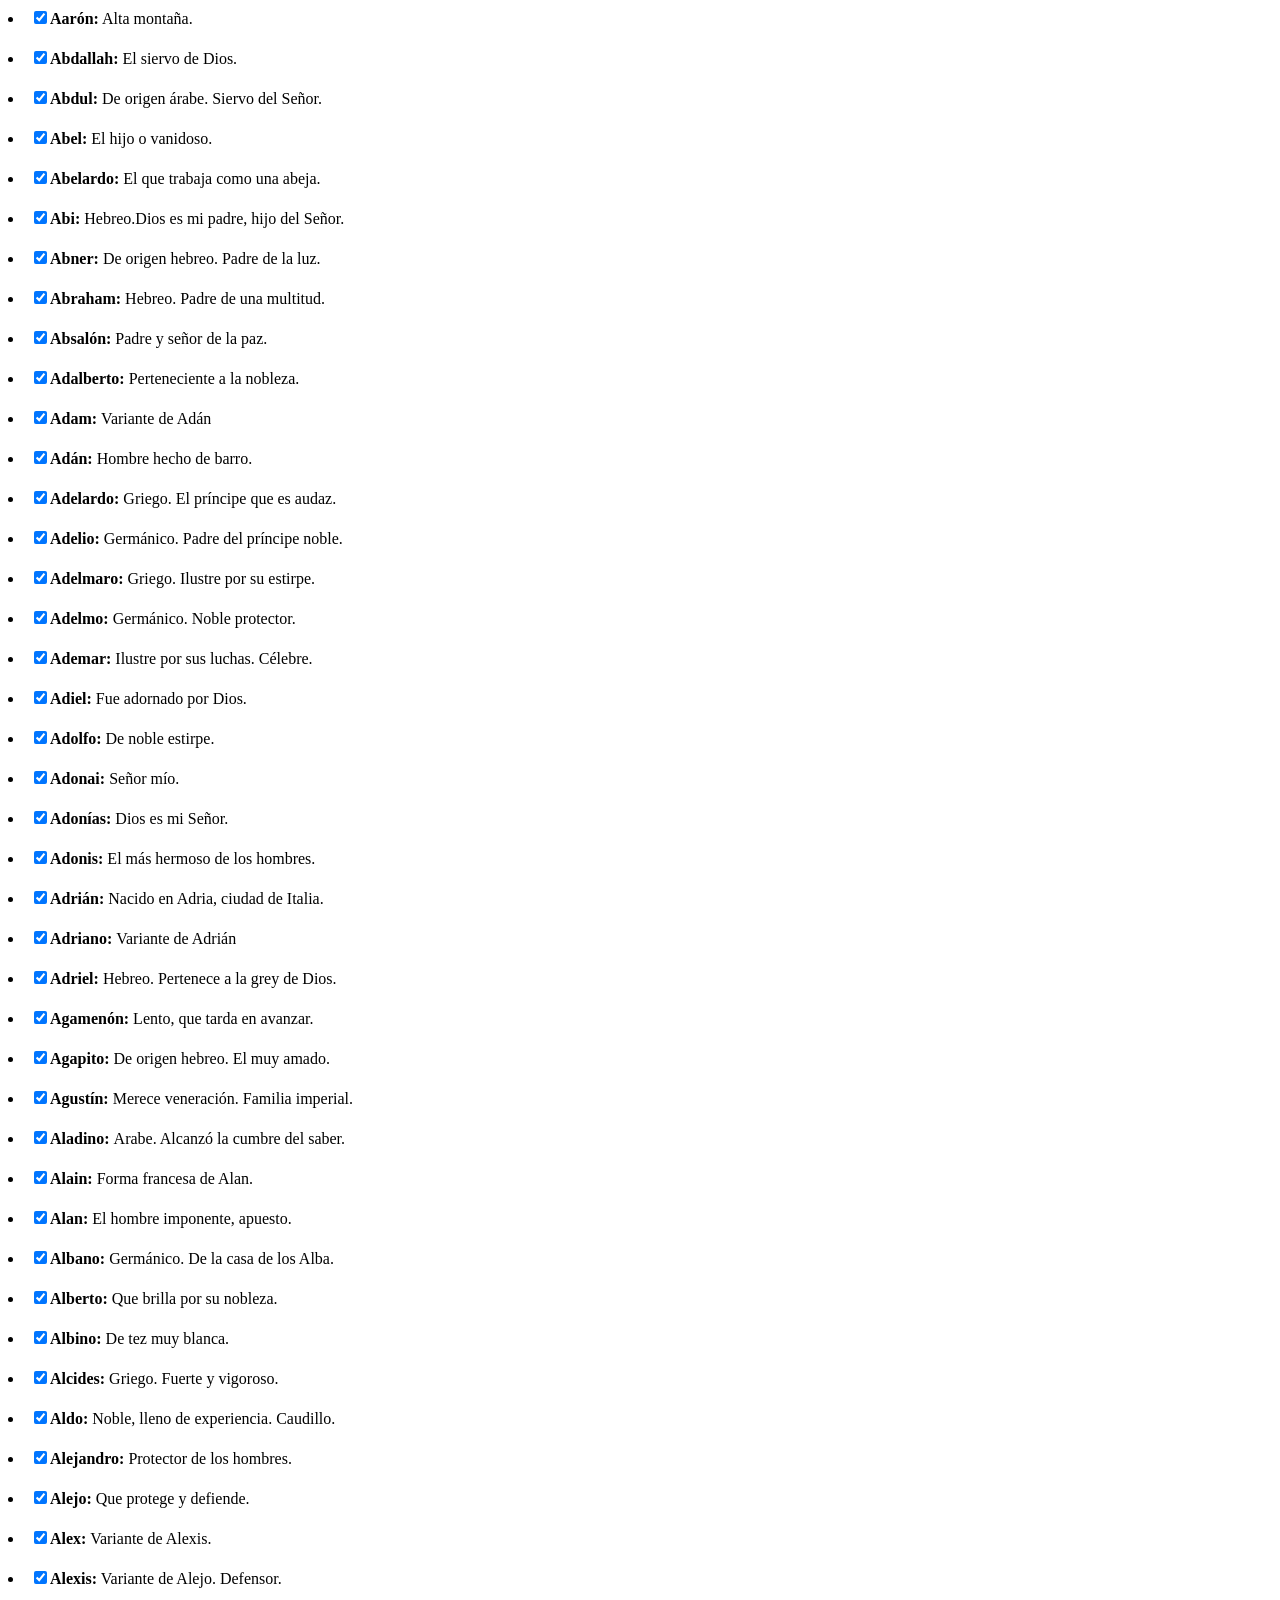
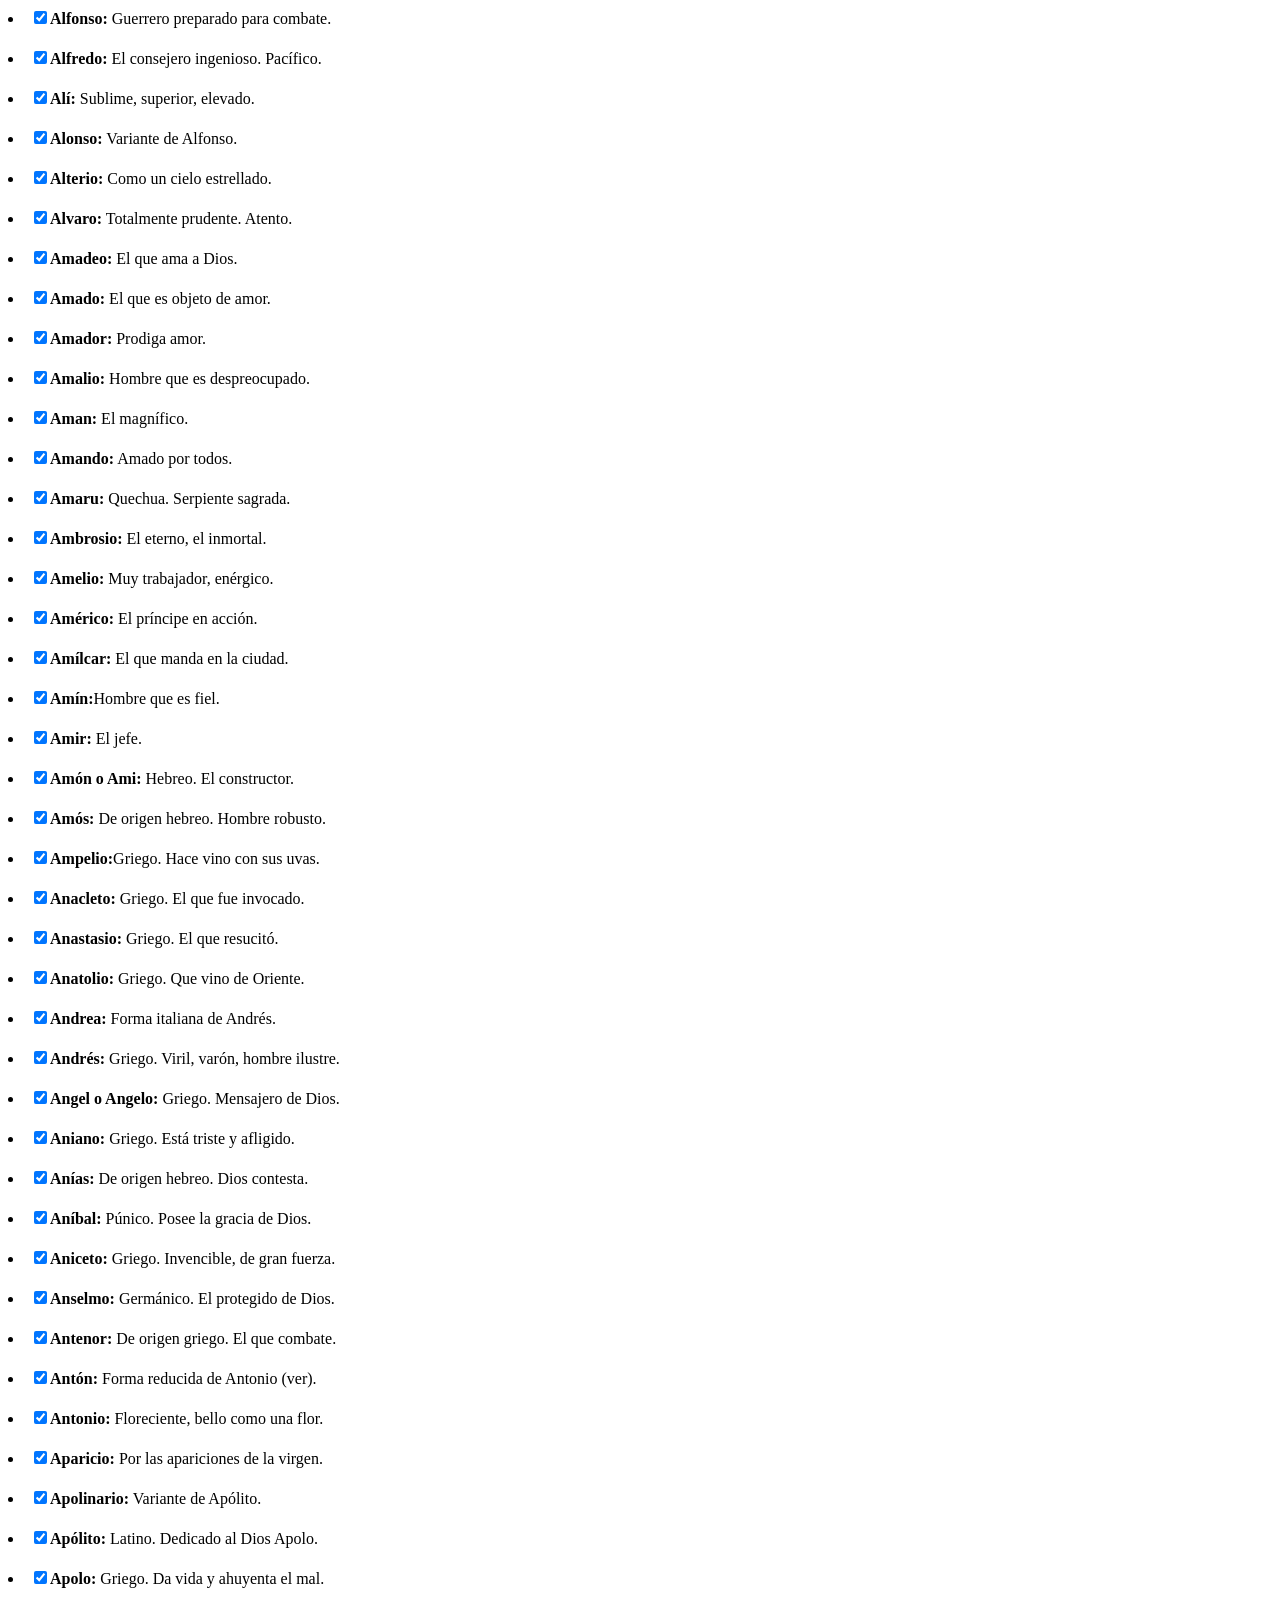
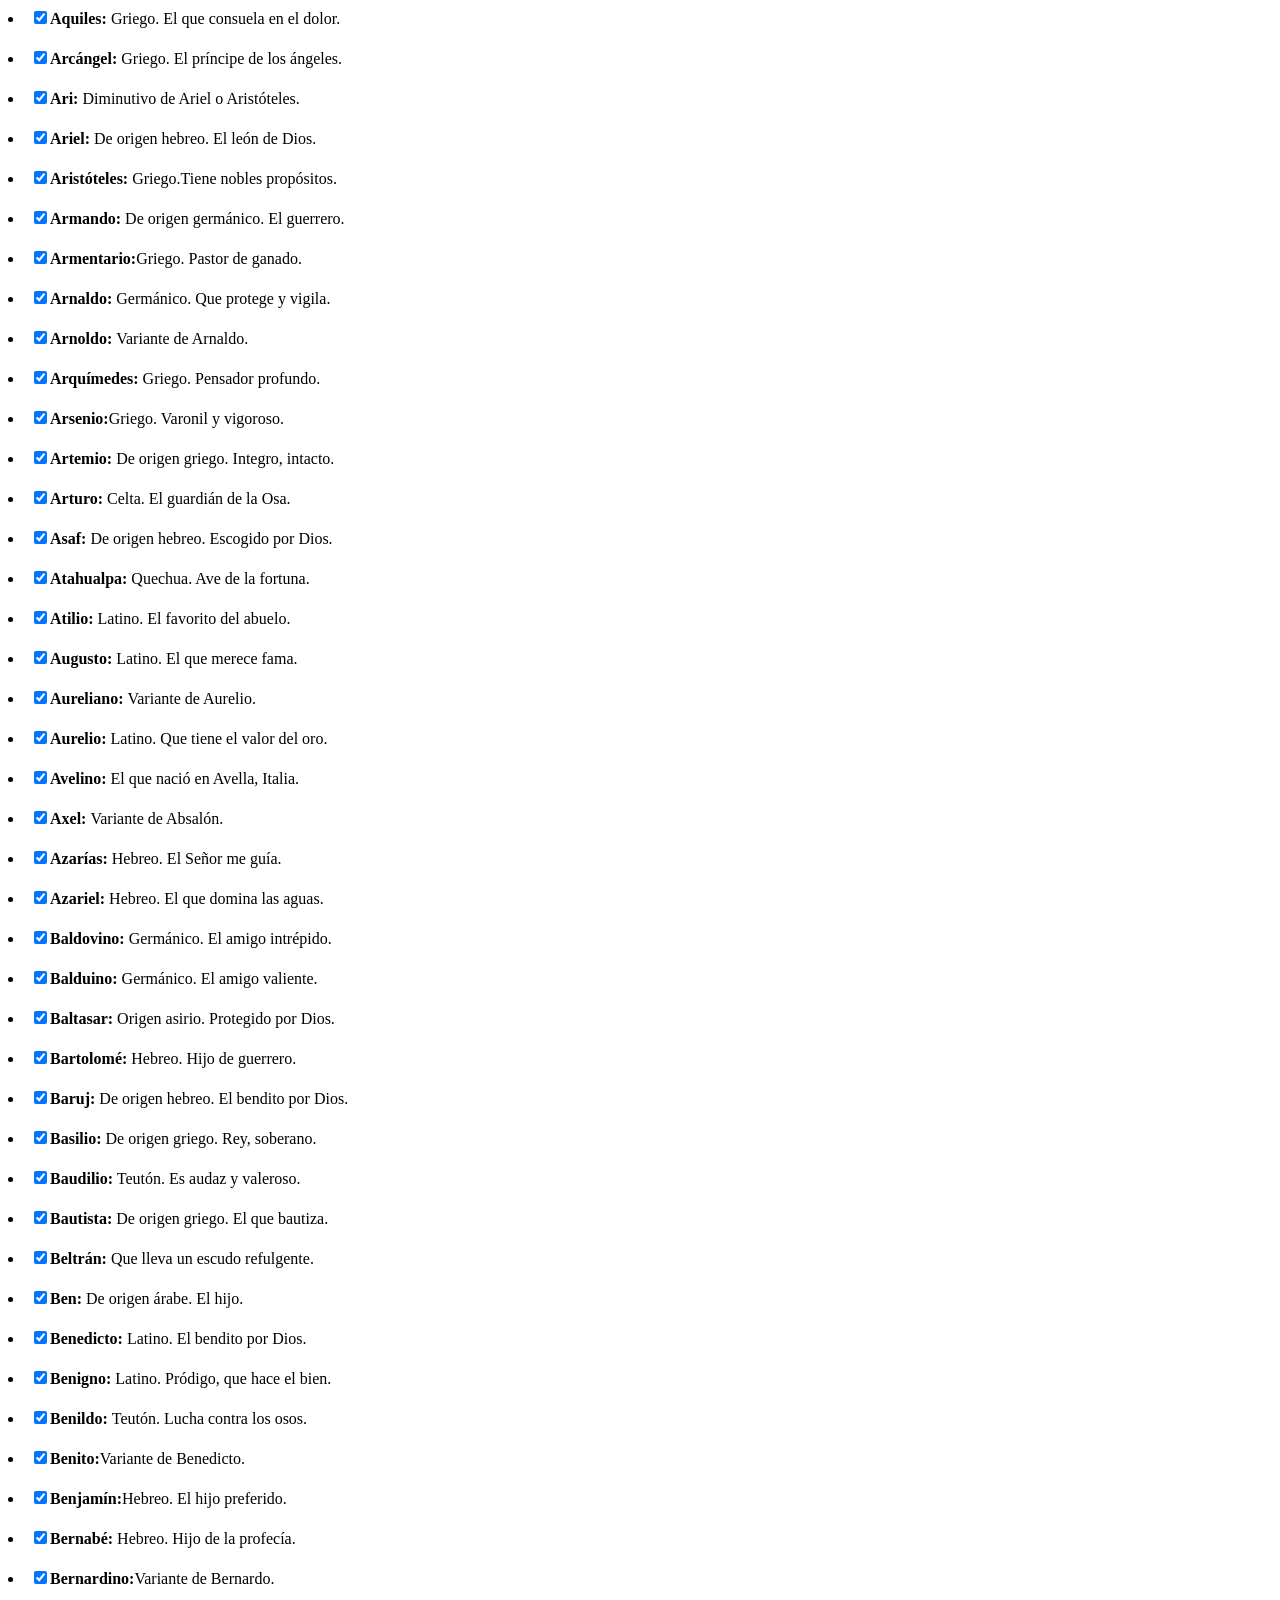
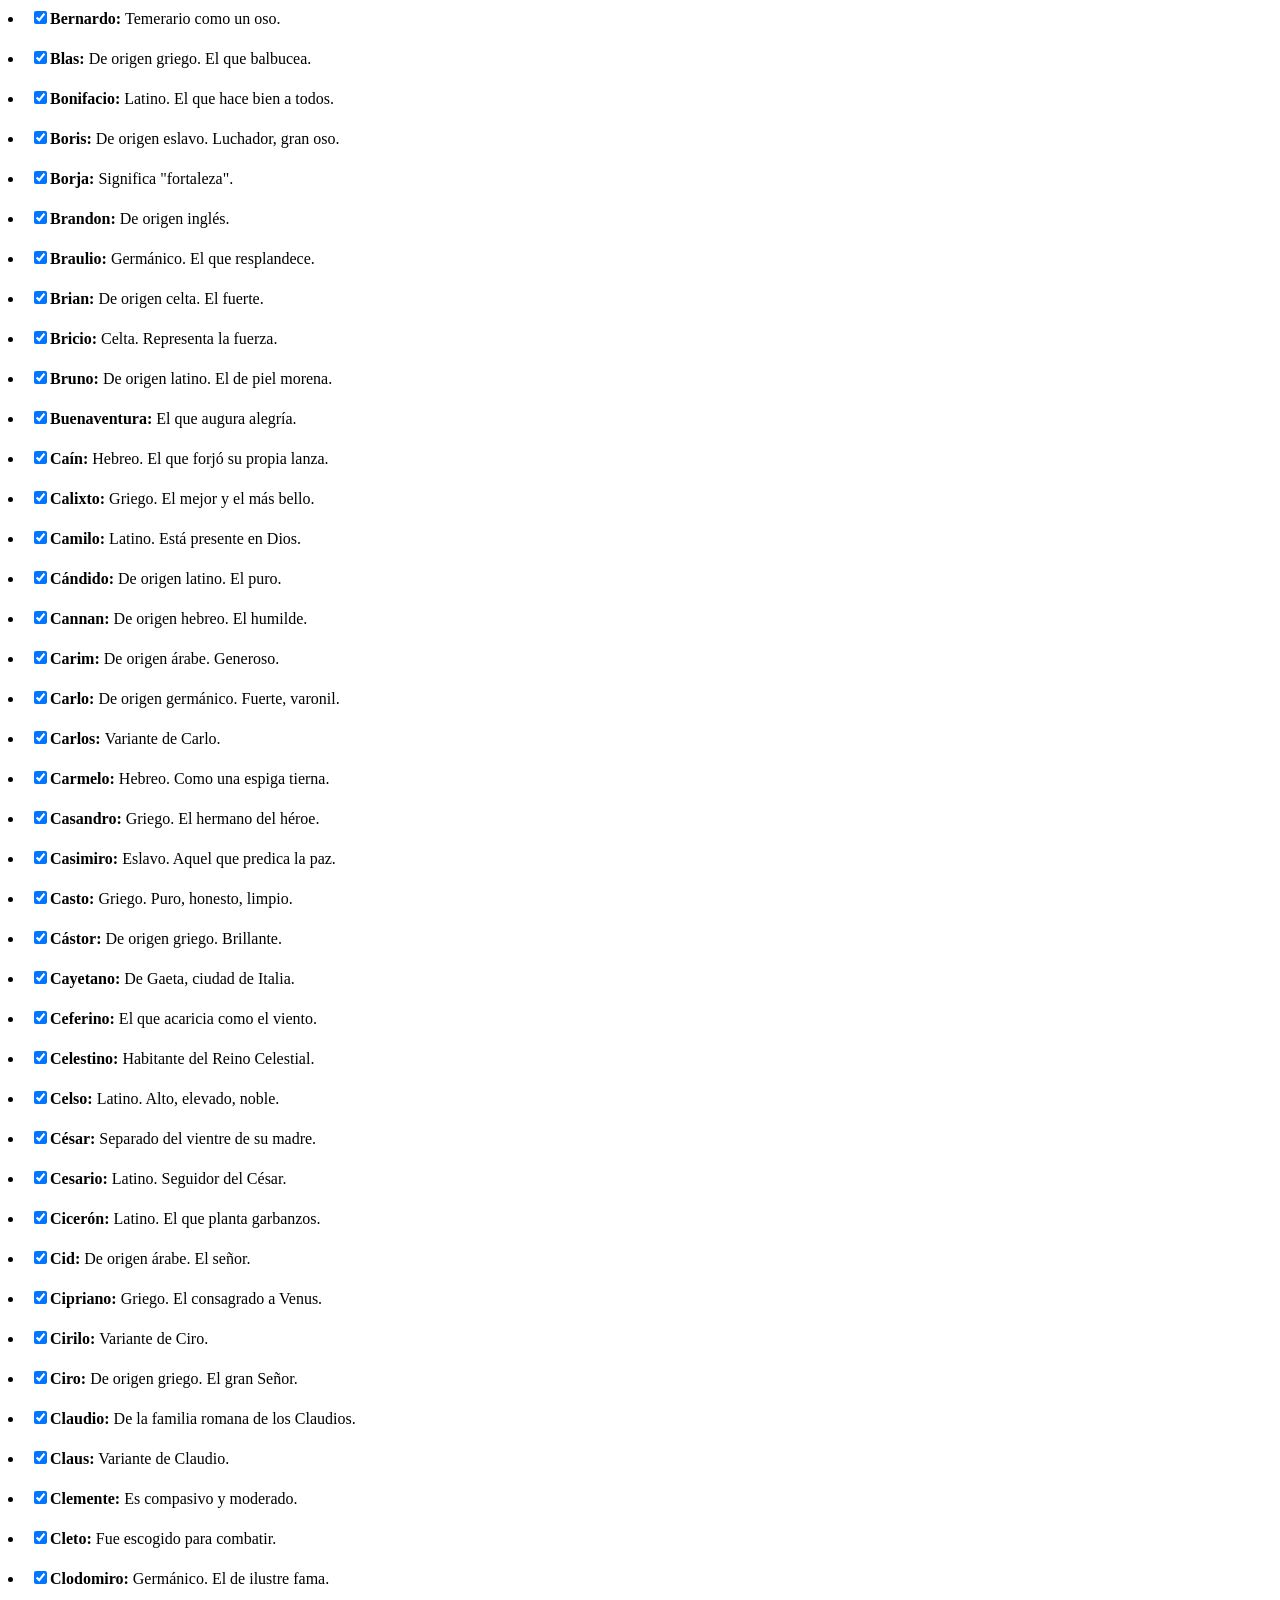
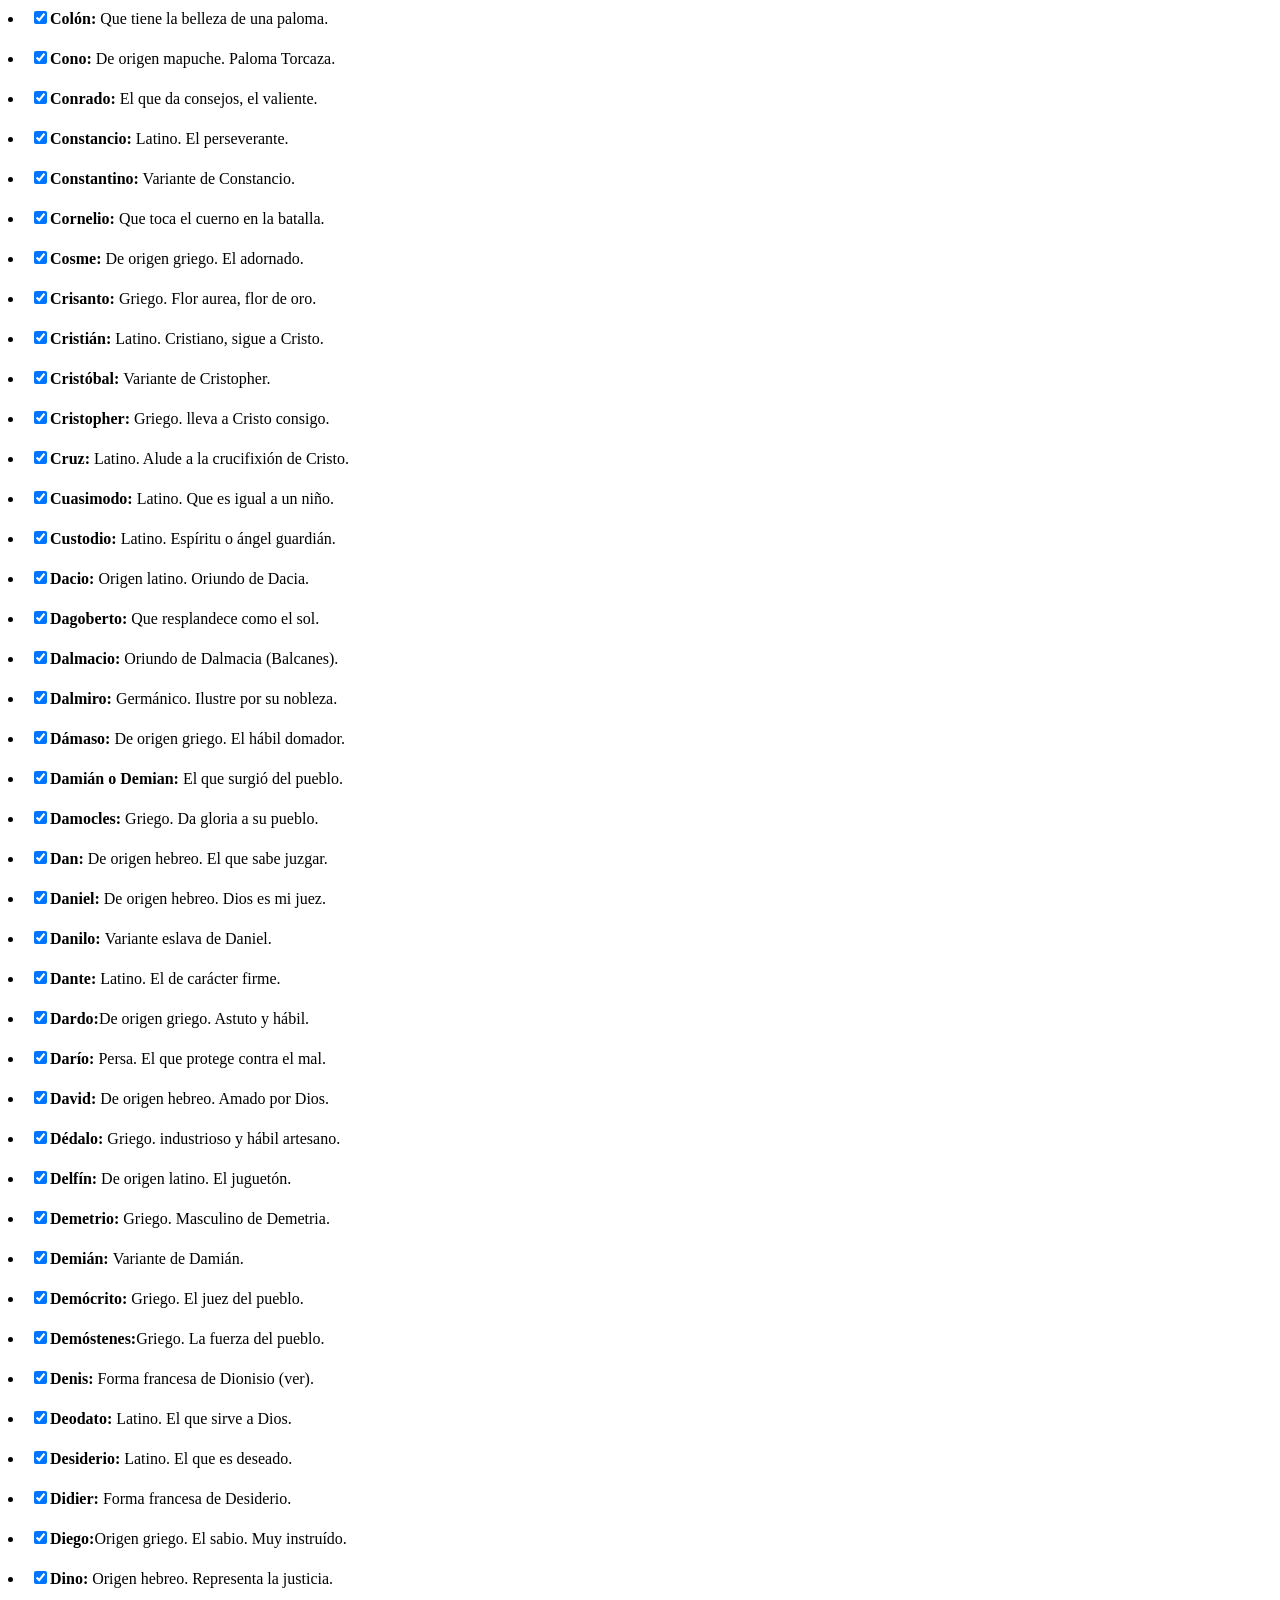
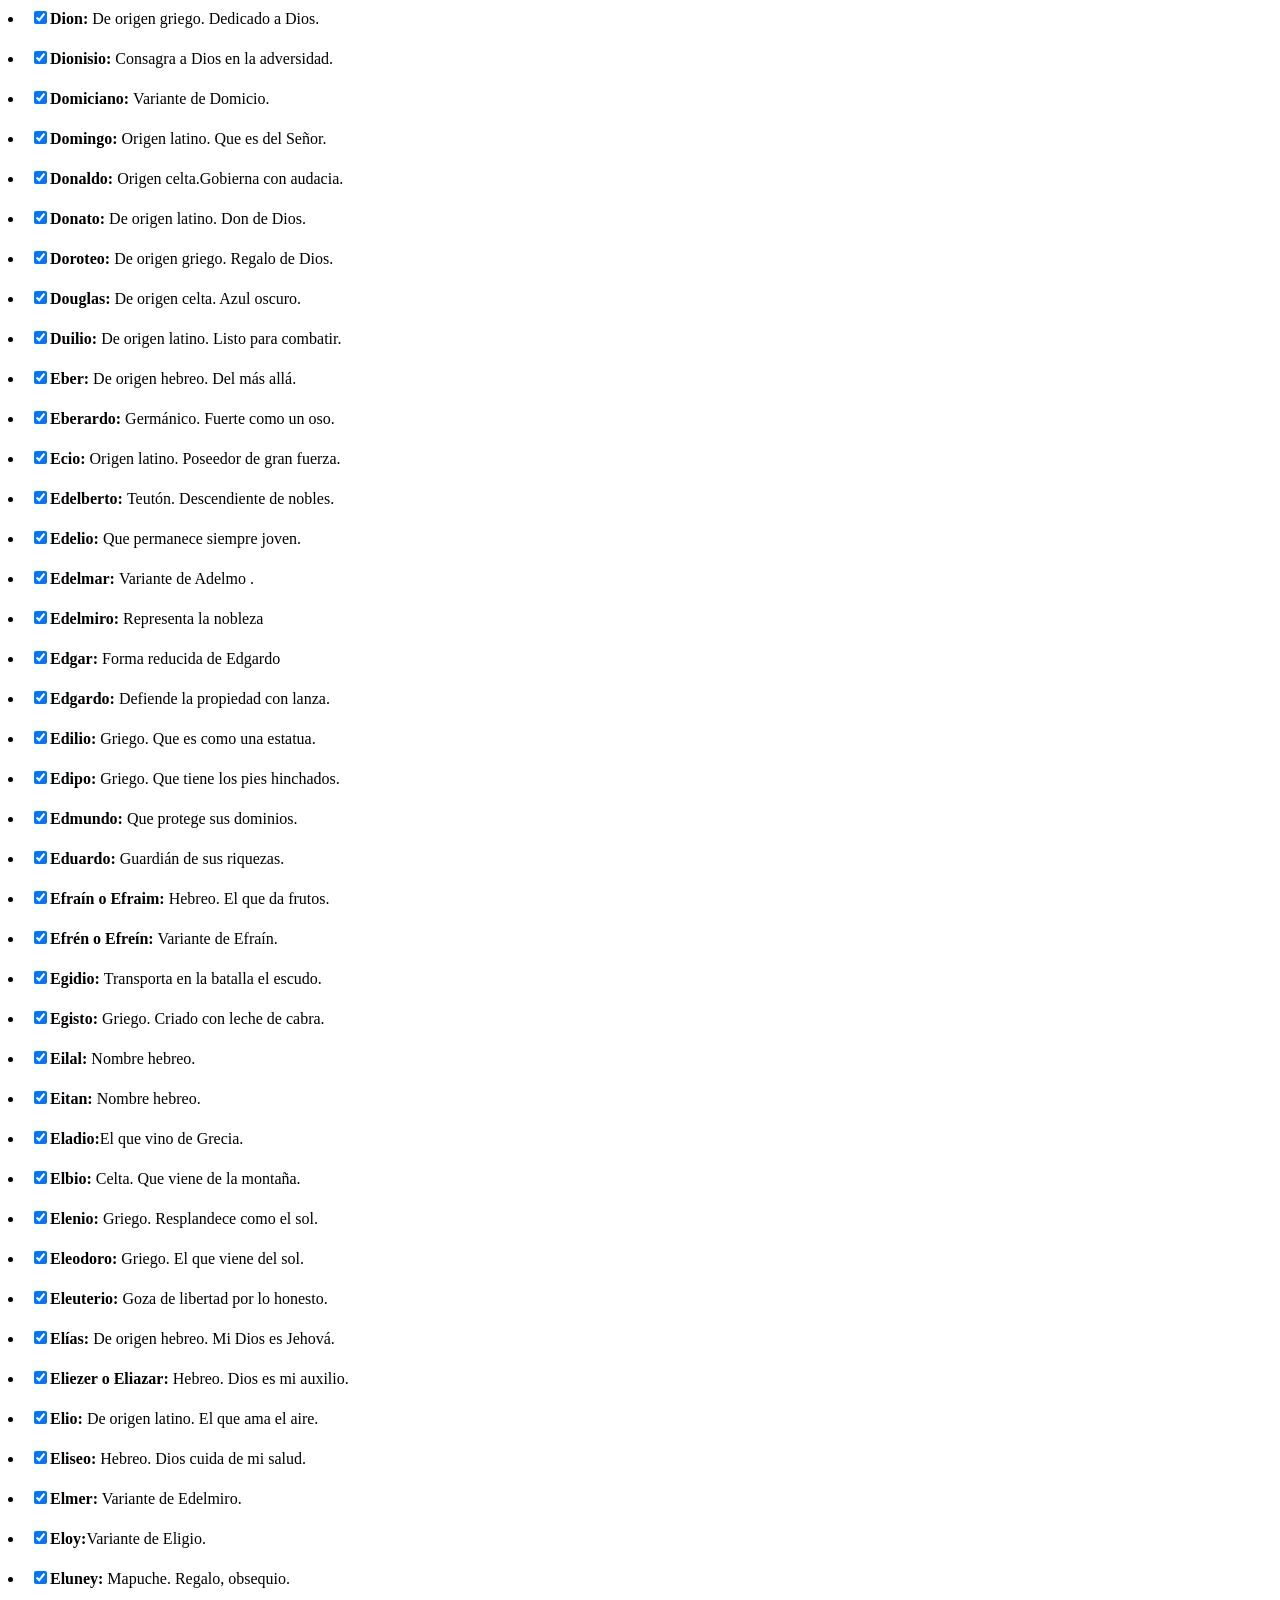
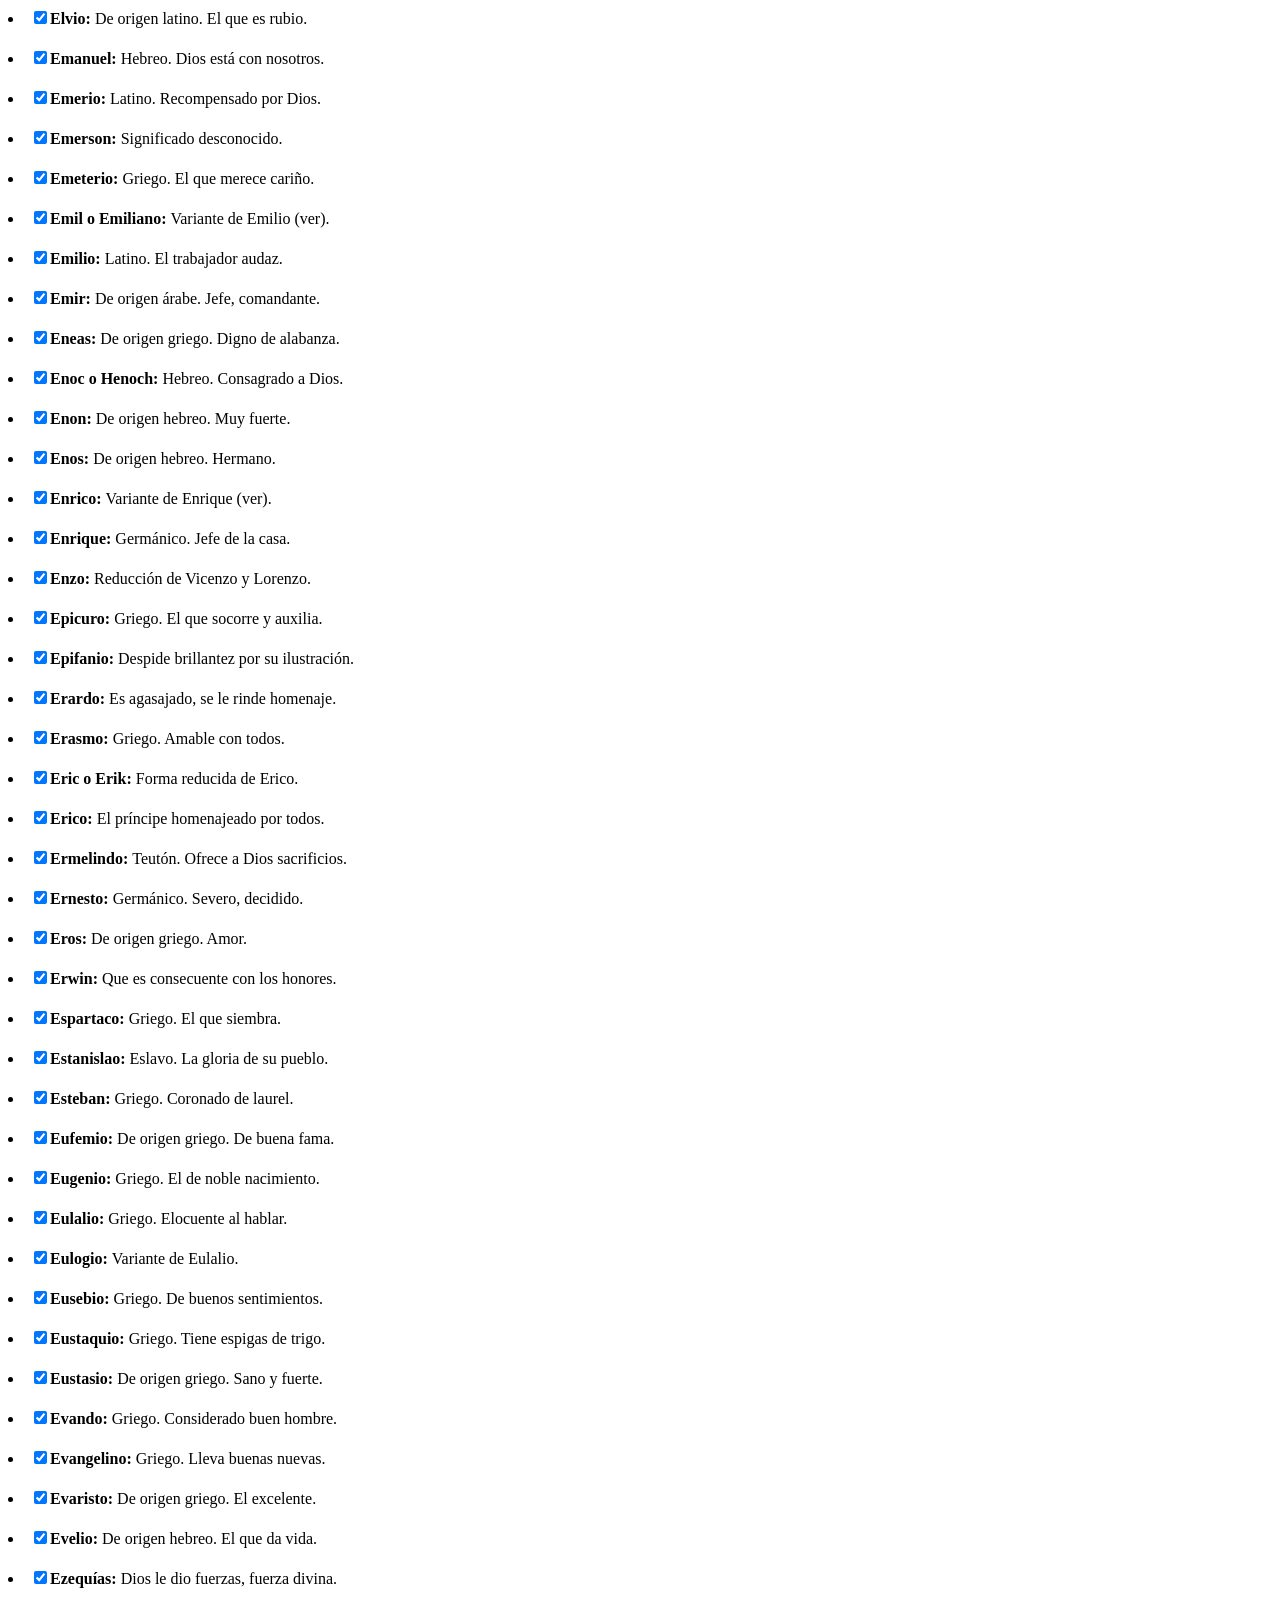
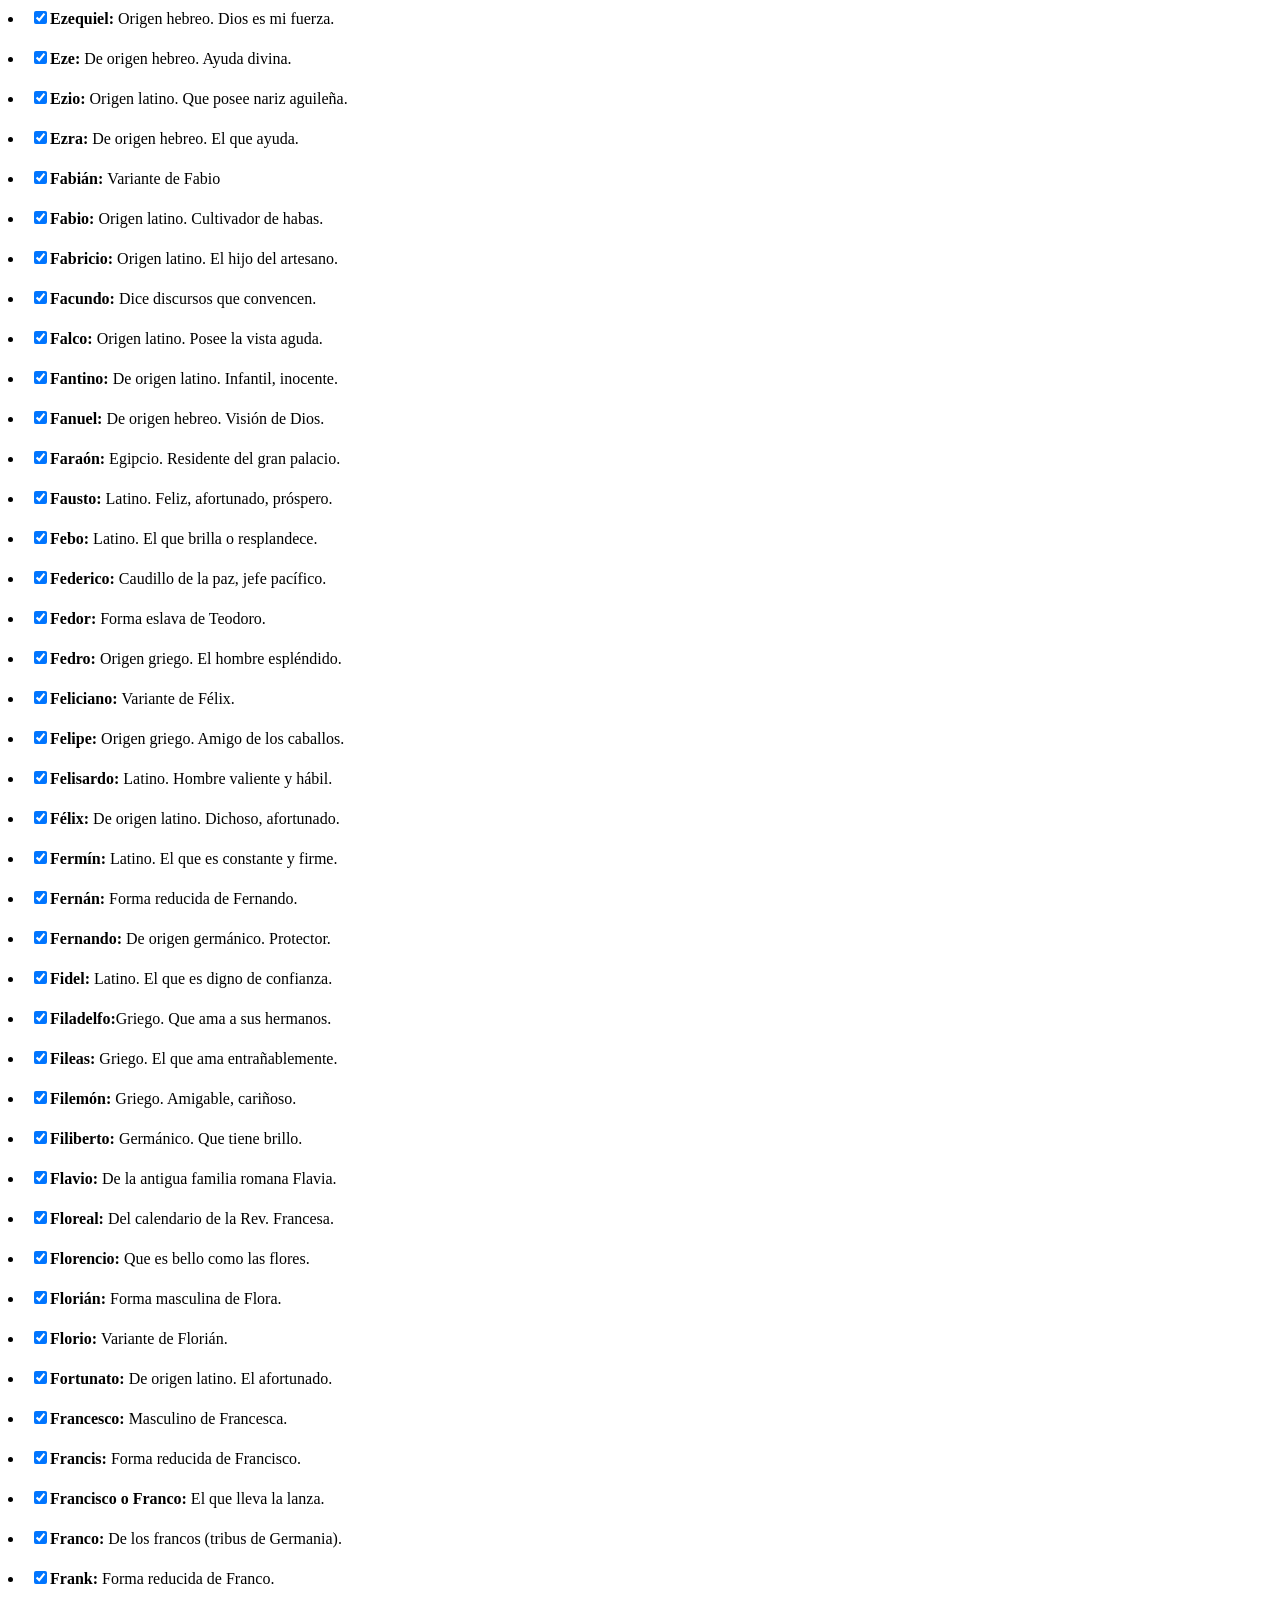
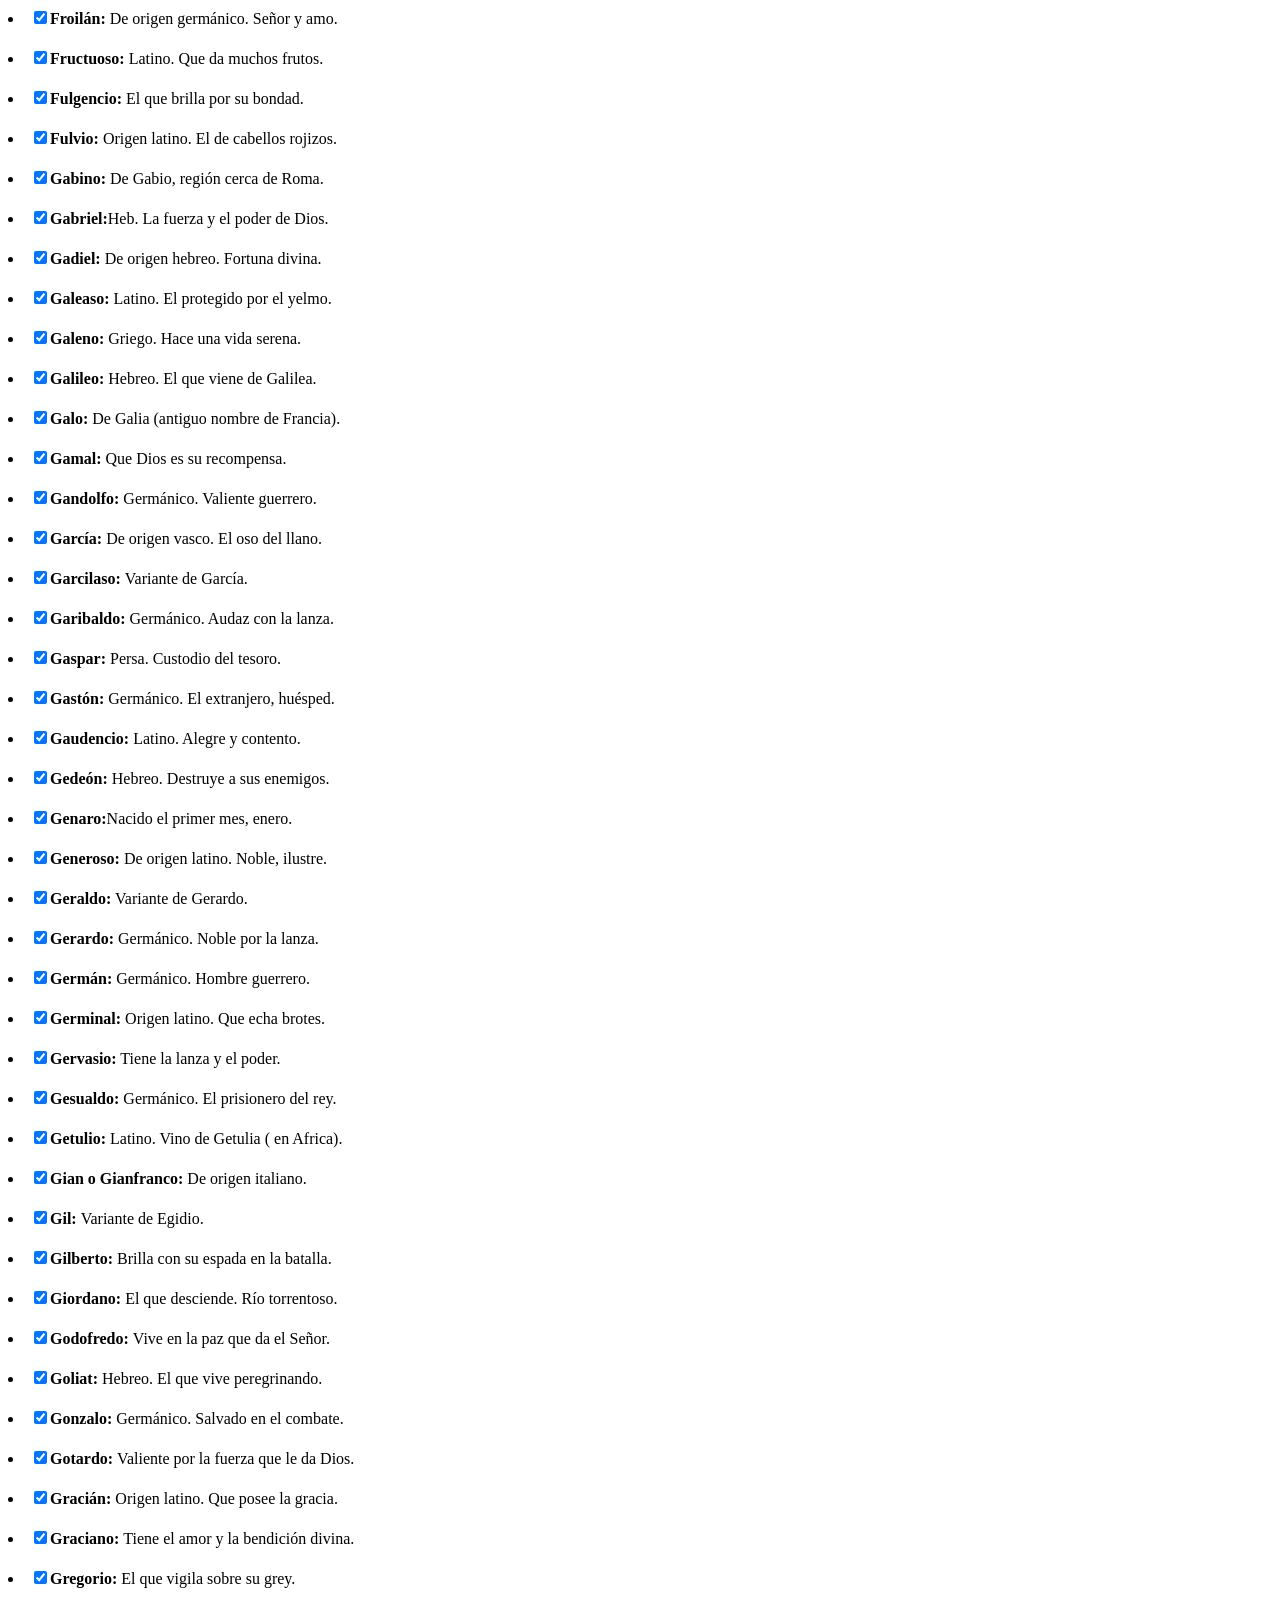
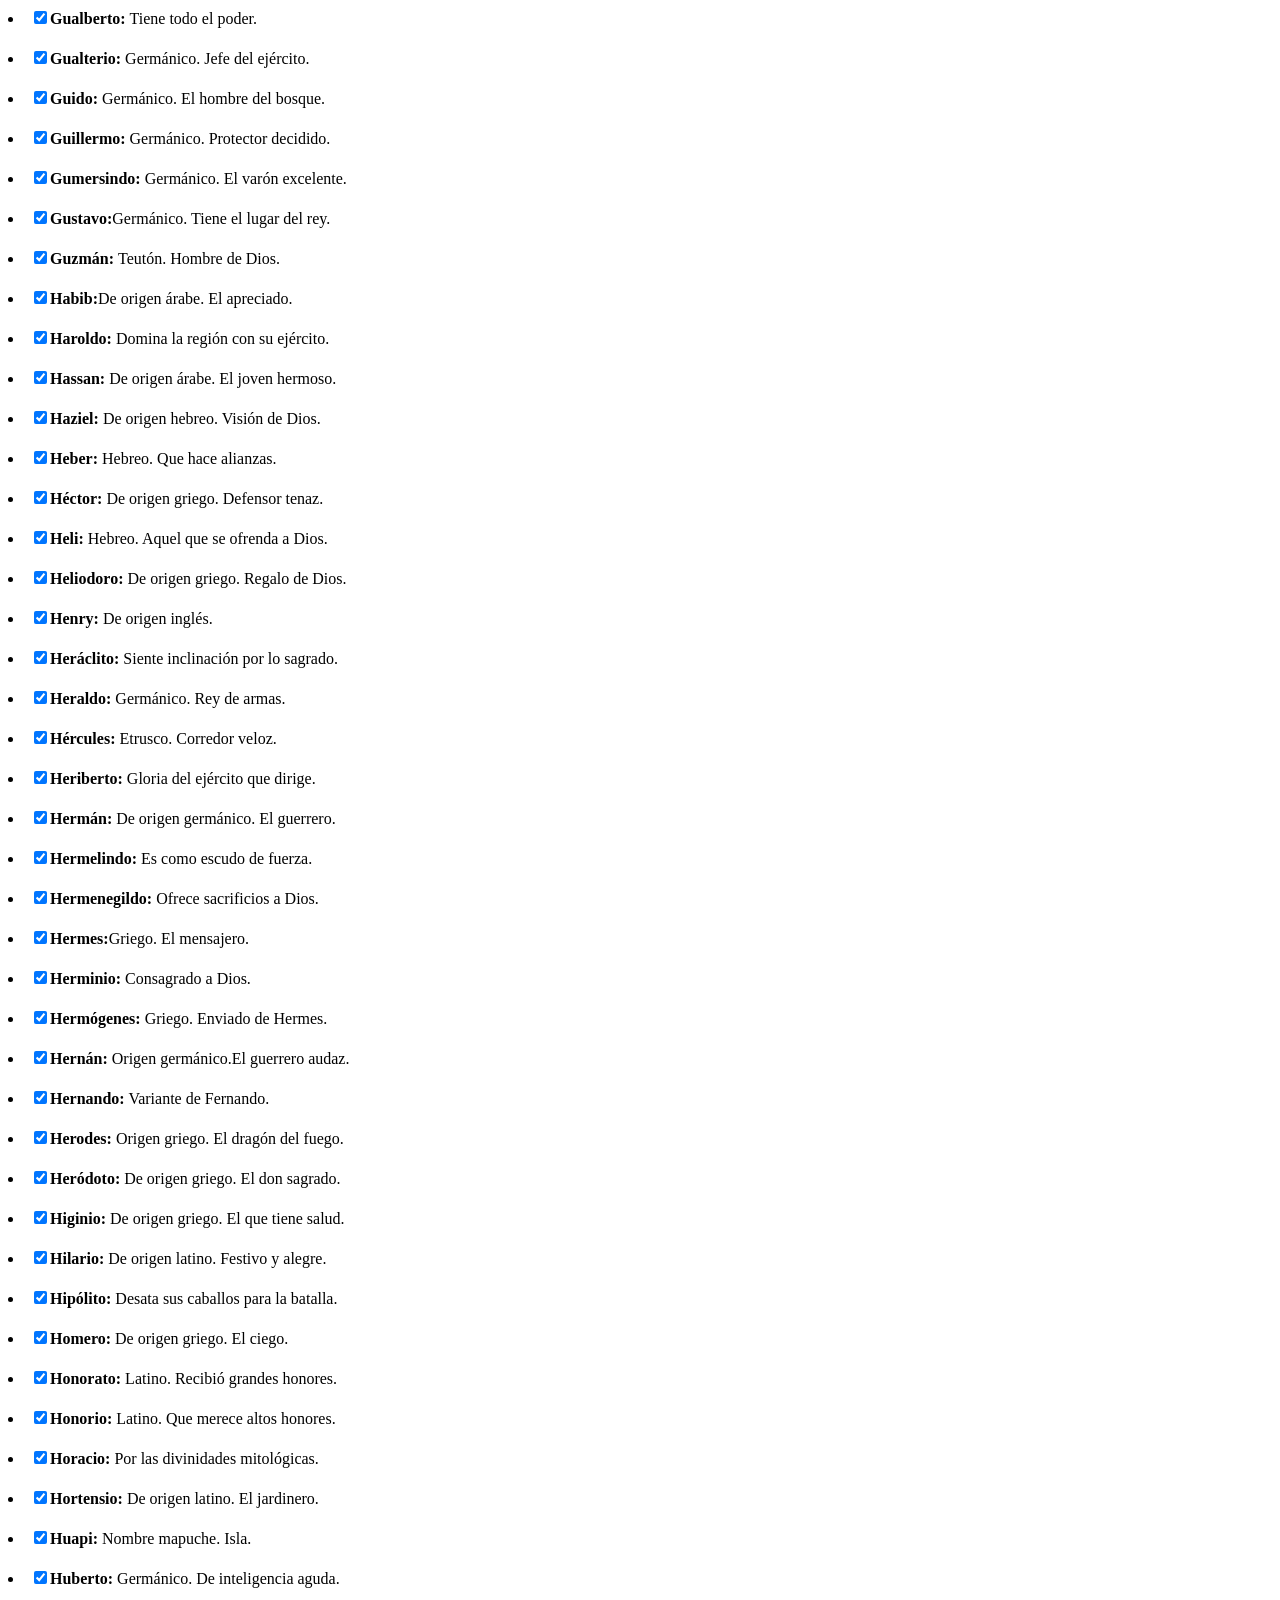
==== commit 86468200: "Update index.html" ====
--- a/index.html
+++ b/index.html
@@ -4,1006 +4,1006 @@
 <link rel="stylesheet" type="text/css" href="names.css">
 </head>
 	<body><div class="check-container">
-			<div class="autohide"><li><input type="checkbox" id="1" class="hideshow"><strong>Aarón:</strong> Alta montaña. </li></div>
-			<div class="autohide"><li><input type="checkbox" id="2" class="hideshow"><strong>Abdallah: </strong>El siervo de Dios. </li></div>
-			<div class="autohide"><li><input type="checkbox" id="3" class="hideshow"><strong>Abdul: </strong>De origen árabe. Siervo del Señor. </li></div>
-			<div class="autohide"><li><input type="checkbox" id="4" class="hideshow"><strong>Abel: </strong>El hijo o vanidoso. </li></div>
-			<div class="autohide"><li><input type="checkbox" id="5" class="hideshow"><strong>Abelardo: </strong>El que trabaja como una abeja. </li></div>
-			<div class="autohide"><li><input type="checkbox" id="6" class="hideshow"><strong>Abi: </strong>Hebreo.Dios es mi padre, hijo del Señor. </li></div>
-			<div class="autohide"><li><input type="checkbox" id="7" class="hideshow"><strong>Abner: </strong>De origen hebreo. Padre de la luz. </li></div>
-			<div class="autohide"><li><input type="checkbox" id="8" class="hideshow"><strong>Abraham: </strong>Hebreo. Padre de una multitud. </li></div>
-			<div class="autohide"><li><input type="checkbox" id="9" class="hideshow"><strong>Absalón: </strong>Padre y señor de la paz. </li></div>
-			<div class="autohide"><li><input type="checkbox" id="10" class="hideshow"><strong>Adalberto: </strong>Perteneciente a la nobleza. </li></div>
-			<div class="autohide"><li><input type="checkbox" id="11" class="hideshow"><strong>Adam: </strong>Variante de Adán </li></div>
-			<div class="autohide"><li><input type="checkbox" id="12" class="hideshow"><strong>Adán: </strong>Hombre hecho de barro. </li></div>
-			<div class="autohide"><li><input type="checkbox" id="13" class="hideshow"><strong>Adelardo: </strong>Griego. El príncipe que es audaz. </li></div>
-			<div class="autohide"><li><input type="checkbox" id="14" class="hideshow"><strong>Adelio: </strong>Germánico. Padre del príncipe noble. </li></div>
-			<div class="autohide"><li><input type="checkbox" id="15" class="hideshow"><strong>Adelmaro: </strong>Griego. Ilustre por su estirpe. </li></div>
-			<div class="autohide"><li><input type="checkbox" id="16" class="hideshow"><strong>Adelmo: </strong>Germánico. Noble protector. </li></div>
-			<div class="autohide"><li><input type="checkbox" id="17" class="hideshow"><strong>Ademar: </strong>Ilustre por sus luchas. Célebre. </li></div>
-			<div class="autohide"><li><input type="checkbox" id="18" class="hideshow"><strong>Adiel: </strong>Fue adornado por Dios. </li></div>
-			<div class="autohide"><li><input type="checkbox" id="19" class="hideshow"><strong>Adolfo: </strong>De noble estirpe. </li></div>
-			<div class="autohide"><li><input type="checkbox" id="20" class="hideshow"><strong>Adonai: </strong>Señor mío. </li></div>
-			<div class="autohide"><li><input type="checkbox" id="21" class="hideshow"><strong>Adonías: </strong>Dios es mi Señor. </li></div>
-			<div class="autohide"><li><input type="checkbox" id="22" class="hideshow"><strong>Adonis: </strong>El más hermoso de los hombres. </li></div>
-			<div class="autohide"><li><input type="checkbox" id="23" class="hideshow"><strong>Adrián: </strong>Nacido en Adria, ciudad de Italia. </li></div>
-			<div class="autohide"><li><input type="checkbox" id="24" class="hideshow"><strong>Adriano: </strong>Variante de Adrián </li></div>
-			<div class="autohide"><li><input type="checkbox" id="25" class="hideshow"><strong>Adriel: </strong>Hebreo. Pertenece a la grey de Dios. </li></div>
-			<div class="autohide"><li><input type="checkbox" id="26" class="hideshow"><strong>Agamenón: </strong>Lento, que tarda en avanzar. </li></div>
-			<div class="autohide"><li><input type="checkbox" id="27" class="hideshow"><strong>Agapito: </strong>De origen hebreo. El muy amado. </li></div>
-			<div class="autohide"><li><input type="checkbox" id="28" class="hideshow"><strong>Agustín: </strong>Merece veneración. Familia imperial. </li></div>
-			<div class="autohide"><li><input type="checkbox" id="29" class="hideshow"><strong>Aladino: </strong>Arabe. Alcanzó la cumbre del saber. </li></div>
-			<div class="autohide"><li><input type="checkbox" id="30" class="hideshow"><strong>Alain: </strong>Forma francesa de Alan. </li></div>
-			<div class="autohide"><li><input type="checkbox" id="31" class="hideshow"><strong>Alan: </strong>El hombre imponente, apuesto. </li></div>
-			<div class="autohide"><li><input type="checkbox" id="32" class="hideshow"><strong>Albano:</strong> Germánico. De la casa de los Alba. </li></div>
-			<div class="autohide"><li><input type="checkbox" id="33" class="hideshow"><strong>Alberto:</strong> Que brilla por su nobleza. </li></div>
-			<div class="autohide"><li><input type="checkbox" id="34" class="hideshow"><strong>Albino:</strong> De tez muy blanca. </li></div>
-			<div class="autohide"><li><input type="checkbox" id="35" class="hideshow"><strong>Alcides:</strong> Griego. Fuerte y vigoroso. </li></div>
-			<div class="autohide"><li><input type="checkbox" id="36" class="hideshow"><strong>Aldo:</strong> Noble, lleno de experiencia. Caudillo. </li></div>
-			<div class="autohide"><li><input type="checkbox" id="37" class="hideshow"><strong>Alejandro:</strong> Protector de los hombres. </li></div>
-			<div class="autohide"><li><input type="checkbox" id="38" class="hideshow"><strong>Alejo:</strong> Que protege y defiende. </li></div>
-			<div class="autohide"><li><input type="checkbox" id="39" class="hideshow"><strong>Alex:</strong> Variante de Alexis. </li></div>
-			<div class="autohide"><li><input type="checkbox" id="40" class="hideshow"><strong>Alexis:</strong> Variante de Alejo. Defensor. </li></div>
+			<div class="autohide"><li><input type="checkbox" checked id="1" class="hideshow"><strong>Aarón:</strong> Alta montaña. </li></div>
+			<div class="autohide"><li><input type="checkbox" checked id="2" class="hideshow"><strong>Abdallah: </strong>El siervo de Dios. </li></div>
+			<div class="autohide"><li><input type="checkbox" checked id="3" class="hideshow"><strong>Abdul: </strong>De origen árabe. Siervo del Señor. </li></div>
+			<div class="autohide"><li><input type="checkbox" checked id="4" class="hideshow"><strong>Abel: </strong>El hijo o vanidoso. </li></div>
+			<div class="autohide"><li><input type="checkbox" checked id="5" class="hideshow"><strong>Abelardo: </strong>El que trabaja como una abeja. </li></div>
+			<div class="autohide"><li><input type="checkbox" checked id="6" class="hideshow"><strong>Abi: </strong>Hebreo.Dios es mi padre, hijo del Señor. </li></div>
+			<div class="autohide"><li><input type="checkbox" checked id="7" class="hideshow"><strong>Abner: </strong>De origen hebreo. Padre de la luz. </li></div>
+			<div class="autohide"><li><input type="checkbox" checked id="8" class="hideshow"><strong>Abraham: </strong>Hebreo. Padre de una multitud. </li></div>
+			<div class="autohide"><li><input type="checkbox" checked id="9" class="hideshow"><strong>Absalón: </strong>Padre y señor de la paz. </li></div>
+			<div class="autohide"><li><input type="checkbox" checked id="10" class="hideshow"><strong>Adalberto: </strong>Perteneciente a la nobleza. </li></div>
+			<div class="autohide"><li><input type="checkbox" checked id="11" class="hideshow"><strong>Adam: </strong>Variante de Adán </li></div>
+			<div class="autohide"><li><input type="checkbox" checked id="12" class="hideshow"><strong>Adán: </strong>Hombre hecho de barro. </li></div>
+			<div class="autohide"><li><input type="checkbox" checked id="13" class="hideshow"><strong>Adelardo: </strong>Griego. El príncipe que es audaz. </li></div>
+			<div class="autohide"><li><input type="checkbox" checked id="14" class="hideshow"><strong>Adelio: </strong>Germánico. Padre del príncipe noble. </li></div>
+			<div class="autohide"><li><input type="checkbox" checked id="15" class="hideshow"><strong>Adelmaro: </strong>Griego. Ilustre por su estirpe. </li></div>
+			<div class="autohide"><li><input type="checkbox" checked id="16" class="hideshow"><strong>Adelmo: </strong>Germánico. Noble protector. </li></div>
+			<div class="autohide"><li><input type="checkbox" checked id="17" class="hideshow"><strong>Ademar: </strong>Ilustre por sus luchas. Célebre. </li></div>
+			<div class="autohide"><li><input type="checkbox" checked id="18" class="hideshow"><strong>Adiel: </strong>Fue adornado por Dios. </li></div>
+			<div class="autohide"><li><input type="checkbox" checked id="19" class="hideshow"><strong>Adolfo: </strong>De noble estirpe. </li></div>
+			<div class="autohide"><li><input type="checkbox" checked id="20" class="hideshow"><strong>Adonai: </strong>Señor mío. </li></div>
+			<div class="autohide"><li><input type="checkbox" checked id="21" class="hideshow"><strong>Adonías: </strong>Dios es mi Señor. </li></div>
+			<div class="autohide"><li><input type="checkbox" checked id="22" class="hideshow"><strong>Adonis: </strong>El más hermoso de los hombres. </li></div>
+			<div class="autohide"><li><input type="checkbox" checked id="23" class="hideshow"><strong>Adrián: </strong>Nacido en Adria, ciudad de Italia. </li></div>
+			<div class="autohide"><li><input type="checkbox" checked id="24" class="hideshow"><strong>Adriano: </strong>Variante de Adrián </li></div>
+			<div class="autohide"><li><input type="checkbox" checked id="25" class="hideshow"><strong>Adriel: </strong>Hebreo. Pertenece a la grey de Dios. </li></div>
+			<div class="autohide"><li><input type="checkbox" checked id="26" class="hideshow"><strong>Agamenón: </strong>Lento, que tarda en avanzar. </li></div>
+			<div class="autohide"><li><input type="checkbox" checked id="27" class="hideshow"><strong>Agapito: </strong>De origen hebreo. El muy amado. </li></div>
+			<div class="autohide"><li><input type="checkbox" checked id="28" class="hideshow"><strong>Agustín: </strong>Merece veneración. Familia imperial. </li></div>
+			<div class="autohide"><li><input type="checkbox" checked id="29" class="hideshow"><strong>Aladino: </strong>Arabe. Alcanzó la cumbre del saber. </li></div>
+			<div class="autohide"><li><input type="checkbox" checked id="30" class="hideshow"><strong>Alain: </strong>Forma francesa de Alan. </li></div>
+			<div class="autohide"><li><input type="checkbox" checked id="31" class="hideshow"><strong>Alan: </strong>El hombre imponente, apuesto. </li></div>
+			<div class="autohide"><li><input type="checkbox" checked id="32" class="hideshow"><strong>Albano:</strong> Germánico. De la casa de los Alba. </li></div>
+			<div class="autohide"><li><input type="checkbox" checked id="33" class="hideshow"><strong>Alberto:</strong> Que brilla por su nobleza. </li></div>
+			<div class="autohide"><li><input type="checkbox" checked id="34" class="hideshow"><strong>Albino:</strong> De tez muy blanca. </li></div>
+			<div class="autohide"><li><input type="checkbox" checked id="35" class="hideshow"><strong>Alcides:</strong> Griego. Fuerte y vigoroso. </li></div>
+			<div class="autohide"><li><input type="checkbox" checked id="36" class="hideshow"><strong>Aldo:</strong> Noble, lleno de experiencia. Caudillo. </li></div>
+			<div class="autohide"><li><input type="checkbox" checked id="37" class="hideshow"><strong>Alejandro:</strong> Protector de los hombres. </li></div>
+			<div class="autohide"><li><input type="checkbox" checked id="38" class="hideshow"><strong>Alejo:</strong> Que protege y defiende. </li></div>
+			<div class="autohide"><li><input type="checkbox" checked id="39" class="hideshow"><strong>Alex:</strong> Variante de Alexis. </li></div>
+			<div class="autohide"><li><input type="checkbox" checked id="40" class="hideshow"><strong>Alexis:</strong> Variante de Alejo. Defensor. </li></div>
 			<div class="autohide"><li>            <input type="checkbox" checked id="41" class="hideshow"><strong>Alfonso:</strong> Guerrero preparado para combate. </li></div>
-			<div class="autohide"><li><input type="checkbox" id="42" class="hideshow"><strong>Alfredo:</strong> El consejero ingenioso. Pacífico. </li></div>
-			<div class="autohide"><li><input type="checkbox" id="43" class="hideshow"><strong>Alí:</strong> Sublime, superior, elevado. </li></div>
-			<div class="autohide"><li><input type="checkbox" id="44" class="hideshow"><strong>Alonso:</strong> Variante de Alfonso. </li></div>
-			<div class="autohide"><li><input type="checkbox" id="45" class="hideshow"><strong>Alterio:</strong> Como un cielo estrellado. </li></div>
-			<div class="autohide"><li><input type="checkbox" id="46" class="hideshow"><strong>Alvaro:</strong> Totalmente prudente. Atento. </li></div>
-			<div class="autohide"><li><input type="checkbox" id="47" class="hideshow"><strong>Amadeo:</strong> El que ama a Dios. </li></div>
-			<div class="autohide"><li><input type="checkbox" id="48" class="hideshow"><strong>Amado:</strong> El que es objeto de amor. </li></div>
-			<div class="autohide"><li><input type="checkbox" id="49" class="hideshow"><strong>Amador:</strong> Prodiga amor. </li></div>
-			<div class="autohide"><li><input type="checkbox" id="50" class="hideshow"><strong>Amalio:</strong> Hombre que es despreocupado. </li></div>
-			<div class="autohide"><li><input type="checkbox" id="51" class="hideshow"><strong>Aman:</strong> El magnífico. </li></div>
-			<div class="autohide"><li><input type="checkbox" id="52" class="hideshow"><strong>Amando:</strong> Amado por todos. </li></div>
-			<div class="autohide"><li><input type="checkbox" id="53" class="hideshow"><strong>Amaru: </strong>Quechua. Serpiente sagrada. </li></div>
-			<div class="autohide"><li><input type="checkbox" id="54" class="hideshow"><strong>Ambrosio:</strong> El eterno, el inmortal. </li></div>
-			<div class="autohide"><li><input type="checkbox" id="55" class="hideshow"><strong>Amelio:</strong> Muy trabajador, enérgico. </li></div>
-			<div class="autohide"><li><input type="checkbox" id="56" class="hideshow"><strong>Américo:</strong> El príncipe en acción. </li></div>
-			<div class="autohide"><li><input type="checkbox" id="57" class="hideshow"><strong>Amílcar:</strong> El que manda en la ciudad. </li></div>
-			<div class="autohide"><li><input type="checkbox" id="58" class="hideshow"><strong>Amín:</strong>Hombre que es fiel. </li></div>
-			<div class="autohide"><li><input type="checkbox" id="59" class="hideshow"><strong>Amir:</strong> El jefe. </li></div>
-			<div class="autohide"><li><input type="checkbox" id="60" class="hideshow"><strong>Amón o Ami:</strong> Hebreo. El constructor. </li></div>
-			<div class="autohide"><li><input type="checkbox" id="61" class="hideshow"><strong>Amós: </strong>De origen hebreo. Hombre robusto. </li></div>
-			<div class="autohide"><li><input type="checkbox" id="62" class="hideshow"><strong>Ampelio:</strong>Griego. Hace vino con sus uvas. </li></div>
-			<div class="autohide"><li><input type="checkbox" id="63" class="hideshow"><strong>Anacleto: </strong>Griego. El que fue invocado. </li></div>
-			<div class="autohide"><li><input type="checkbox" id="64" class="hideshow"><strong>Anastasio:</strong> Griego. El que resucitó. </li></div>
-			<div class="autohide"><li><input type="checkbox" id="65" class="hideshow"><strong>Anatolio:</strong> Griego. Que vino de Oriente. </li></div>
-			<div class="autohide"><li><input type="checkbox" id="66" class="hideshow"><strong>Andrea: </strong>Forma italiana de Andrés. </li></div>
-			<div class="autohide"><li><input type="checkbox" id="67" class="hideshow"><strong>Andrés:</strong> Griego. Viril, varón, hombre ilustre. </li></div>
-			<div class="autohide"><li><input type="checkbox" id="68" class="hideshow"><strong>Angel o Angelo: </strong>Griego. Mensajero de Dios. </li></div>
-			<div class="autohide"><li><input type="checkbox" id="69" class="hideshow"><strong>Aniano: </strong>Griego. Está triste y afligido. </li></div>
-			<div class="autohide"><li><input type="checkbox" id="70" class="hideshow"><strong>Anías: </strong>De origen hebreo. Dios contesta. </li></div>
-			<div class="autohide"><li><input type="checkbox" id="71" class="hideshow"><strong>Aníbal: </strong>Púnico. Posee la gracia de Dios. </li></div>
-			<div class="autohide"><li><input type="checkbox" id="72" class="hideshow"><strong>Aniceto: </strong>Griego. Invencible, de gran fuerza. </li></div>
-			<div class="autohide"><li><input type="checkbox" id="73" class="hideshow"><strong>Anselmo: </strong>Germánico. El protegido de Dios. </li></div>
-			<div class="autohide"><li><input type="checkbox" id="74" class="hideshow"><strong>Antenor: </strong>De origen griego. El que combate. </li></div>
+			<div class="autohide"><li><input type="checkbox" checked id="42" class="hideshow"><strong>Alfredo:</strong> El consejero ingenioso. Pacífico. </li></div>
+			<div class="autohide"><li><input type="checkbox" checked id="43" class="hideshow"><strong>Alí:</strong> Sublime, superior, elevado. </li></div>
+			<div class="autohide"><li><input type="checkbox" checked id="44" class="hideshow"><strong>Alonso:</strong> Variante de Alfonso. </li></div>
+			<div class="autohide"><li><input type="checkbox" checked id="45" class="hideshow"><strong>Alterio:</strong> Como un cielo estrellado. </li></div>
+			<div class="autohide"><li><input type="checkbox" checked id="46" class="hideshow"><strong>Alvaro:</strong> Totalmente prudente. Atento. </li></div>
+			<div class="autohide"><li><input type="checkbox" checked id="47" class="hideshow"><strong>Amadeo:</strong> El que ama a Dios. </li></div>
+			<div class="autohide"><li><input type="checkbox" checked id="48" class="hideshow"><strong>Amado:</strong> El que es objeto de amor. </li></div>
+			<div class="autohide"><li><input type="checkbox" checked id="49" class="hideshow"><strong>Amador:</strong> Prodiga amor. </li></div>
+			<div class="autohide"><li><input type="checkbox" checked id="50" class="hideshow"><strong>Amalio:</strong> Hombre que es despreocupado. </li></div>
+			<div class="autohide"><li><input type="checkbox" checked id="51" class="hideshow"><strong>Aman:</strong> El magnífico. </li></div>
+			<div class="autohide"><li><input type="checkbox" checked id="52" class="hideshow"><strong>Amando:</strong> Amado por todos. </li></div>
+			<div class="autohide"><li><input type="checkbox" checked id="53" class="hideshow"><strong>Amaru: </strong>Quechua. Serpiente sagrada. </li></div>
+			<div class="autohide"><li><input type="checkbox" checked id="54" class="hideshow"><strong>Ambrosio:</strong> El eterno, el inmortal. </li></div>
+			<div class="autohide"><li><input type="checkbox" checked id="55" class="hideshow"><strong>Amelio:</strong> Muy trabajador, enérgico. </li></div>
+			<div class="autohide"><li><input type="checkbox" checked id="56" class="hideshow"><strong>Américo:</strong> El príncipe en acción. </li></div>
+			<div class="autohide"><li><input type="checkbox" checked id="57" class="hideshow"><strong>Amílcar:</strong> El que manda en la ciudad. </li></div>
+			<div class="autohide"><li><input type="checkbox" checked id="58" class="hideshow"><strong>Amín:</strong>Hombre que es fiel. </li></div>
+			<div class="autohide"><li><input type="checkbox" checked id="59" class="hideshow"><strong>Amir:</strong> El jefe. </li></div>
+			<div class="autohide"><li><input type="checkbox" checked id="60" class="hideshow"><strong>Amón o Ami:</strong> Hebreo. El constructor. </li></div>
+			<div class="autohide"><li><input type="checkbox" checked id="61" class="hideshow"><strong>Amós: </strong>De origen hebreo. Hombre robusto. </li></div>
+			<div class="autohide"><li><input type="checkbox" checked id="62" class="hideshow"><strong>Ampelio:</strong>Griego. Hace vino con sus uvas. </li></div>
+			<div class="autohide"><li><input type="checkbox" checked id="63" class="hideshow"><strong>Anacleto: </strong>Griego. El que fue invocado. </li></div>
+			<div class="autohide"><li><input type="checkbox" checked id="64" class="hideshow"><strong>Anastasio:</strong> Griego. El que resucitó. </li></div>
+			<div class="autohide"><li><input type="checkbox" checked id="65" class="hideshow"><strong>Anatolio:</strong> Griego. Que vino de Oriente. </li></div>
+			<div class="autohide"><li><input type="checkbox" checked id="66" class="hideshow"><strong>Andrea: </strong>Forma italiana de Andrés. </li></div>
+			<div class="autohide"><li><input type="checkbox" checked id="67" class="hideshow"><strong>Andrés:</strong> Griego. Viril, varón, hombre ilustre. </li></div>
+			<div class="autohide"><li><input type="checkbox" checked id="68" class="hideshow"><strong>Angel o Angelo: </strong>Griego. Mensajero de Dios. </li></div>
+			<div class="autohide"><li><input type="checkbox" checked id="69" class="hideshow"><strong>Aniano: </strong>Griego. Está triste y afligido. </li></div>
+			<div class="autohide"><li><input type="checkbox" checked id="70" class="hideshow"><strong>Anías: </strong>De origen hebreo. Dios contesta. </li></div>
+			<div class="autohide"><li><input type="checkbox" checked id="71" class="hideshow"><strong>Aníbal: </strong>Púnico. Posee la gracia de Dios. </li></div>
+			<div class="autohide"><li><input type="checkbox" checked id="72" class="hideshow"><strong>Aniceto: </strong>Griego. Invencible, de gran fuerza. </li></div>
+			<div class="autohide"><li><input type="checkbox" checked id="73" class="hideshow"><strong>Anselmo: </strong>Germánico. El protegido de Dios. </li></div>
+			<div class="autohide"><li><input type="checkbox" checked id="74" class="hideshow"><strong>Antenor: </strong>De origen griego. El que combate. </li></div>
 			<div class="autohide"><li>            <input type="checkbox" checked id="75" class="hideshow"><strong>Antón: </strong>Forma reducida de Antonio (ver). </li></div>
-			<div class="autohide"><li><input type="checkbox" id="76" class="hideshow"><strong>Antonio: </strong>Floreciente, bello como una flor. </li></div>
-			<div class="autohide"><li><input type="checkbox" id="77" class="hideshow"><strong>Aparicio: </strong>Por las apariciones de la virgen. </li></div>
-			<div class="autohide"><li><input type="checkbox" id="78" class="hideshow"><strong>Apolinario:</strong> Variante de Apólito. </li></div>
-			<div class="autohide"><li><input type="checkbox" id="79" class="hideshow"><strong>Apólito: </strong>Latino. Dedicado al Dios Apolo. </li></div>
-			<div class="autohide"><li><input type="checkbox" id="80" class="hideshow"><strong>Apolo: </strong>Griego. Da vida y ahuyenta el mal. </li></div>
-			<div class="autohide"><li><input type="checkbox" id="81" class="hideshow"><strong>Aquiles: </strong>Griego. El que consuela en el dolor. </li></div>
-			<div class="autohide"><li><input type="checkbox" id="82" class="hideshow"><strong>Arcángel: </strong>Griego. El príncipe de los ángeles. </li></div>
-			<div class="autohide"><li><input type="checkbox" id="83" class="hideshow"><strong>Ari: </strong>Diminutivo de Ariel o Aristóteles. </li></div>
-			<div class="autohide"><li><input type="checkbox" id="84" class="hideshow"><strong>Ariel: </strong>De origen hebreo. El león de Dios. </li></div>
-			<div class="autohide"><li><input type="checkbox" id="85" class="hideshow"><strong>Aristóteles: </strong>Griego.Tiene nobles propósitos. </li></div>
-			<div class="autohide"><li><input type="checkbox" id="86" class="hideshow"><strong>Armando: </strong>De origen germánico. El guerrero. </li></div>
-			<div class="autohide"><li><input type="checkbox" id="87" class="hideshow"><strong>Armentario:</strong>Griego. Pastor de ganado. </li></div>
-			<div class="autohide"><li><input type="checkbox" id="88" class="hideshow"><strong>Arnaldo: </strong>Germánico. Que protege y vigila. </li></div>
-			<div class="autohide"><li><input type="checkbox" id="89" class="hideshow"><strong>Arnoldo: </strong>Variante de Arnaldo. </li></div>
-			<div class="autohide"><li><input type="checkbox" id="90" class="hideshow"><strong>Arquímedes: </strong>Griego. Pensador profundo. </li></div>
-			<div class="autohide"><li><input type="checkbox" id="91" class="hideshow"><strong>Arsenio:</strong>Griego. Varonil y vigoroso. </li></div>
-			<div class="autohide"><li><input type="checkbox" id="92" class="hideshow"><strong>Artemio:</strong> De origen griego. Integro, intacto. </li></div>
-			<div class="autohide"><li><input type="checkbox" id="93" class="hideshow"><strong>Arturo: </strong>Celta. El guardián de la Osa. </li></div>
-			<div class="autohide"><li><input type="checkbox" id="94" class="hideshow"><strong>Asaf: </strong>De origen hebreo. Escogido por Dios. </li></div>
-			<div class="autohide"><li><input type="checkbox" id="95" class="hideshow"><strong>Atahualpa: </strong>Quechua. Ave de la fortuna. </li></div>
-			<div class="autohide"><li><input type="checkbox" id="96" class="hideshow"><strong>Atilio: </strong>Latino. El favorito del abuelo. </li></div>
-			<div class="autohide"><li><input type="checkbox" id="97" class="hideshow"><strong>Augusto: </strong>Latino. El que merece fama. </li></div>
-			<div class="autohide"><li><input type="checkbox" id="98" class="hideshow"><strong>Aureliano: </strong>Variante de Aurelio. </li></div>
-			<div class="autohide"><li><input type="checkbox" id="99" class="hideshow"><strong>Aurelio: </strong>Latino. Que tiene el valor del oro. </li></div>
-			<div class="autohide"><li><input type="checkbox" id="100" class="hideshow"><strong>Avelino: </strong>El que nació en Avella, Italia. </li></div>
-			<div class="autohide"><li><input type="checkbox" id="101" class="hideshow"><strong>Axel: </strong>Variante de Absalón. </li></div>
-			<div class="autohide"><li><input type="checkbox" id="102" class="hideshow"><strong>Azarías: </strong>Hebreo. El Señor me guía. </li></div>
-			<div class="autohide"><li><input type="checkbox" id="103" class="hideshow"><strong>Azariel: </strong>Hebreo. El que domina las aguas. </li></div>
+			<div class="autohide"><li><input type="checkbox" checked id="76" class="hideshow"><strong>Antonio: </strong>Floreciente, bello como una flor. </li></div>
+			<div class="autohide"><li><input type="checkbox" checked id="77" class="hideshow"><strong>Aparicio: </strong>Por las apariciones de la virgen. </li></div>
+			<div class="autohide"><li><input type="checkbox" checked id="78" class="hideshow"><strong>Apolinario:</strong> Variante de Apólito. </li></div>
+			<div class="autohide"><li><input type="checkbox" checked id="79" class="hideshow"><strong>Apólito: </strong>Latino. Dedicado al Dios Apolo. </li></div>
+			<div class="autohide"><li><input type="checkbox" checked id="80" class="hideshow"><strong>Apolo: </strong>Griego. Da vida y ahuyenta el mal. </li></div>
+			<div class="autohide"><li><input type="checkbox" checked id="81" class="hideshow"><strong>Aquiles: </strong>Griego. El que consuela en el dolor. </li></div>
+			<div class="autohide"><li><input type="checkbox" checked id="82" class="hideshow"><strong>Arcángel: </strong>Griego. El príncipe de los ángeles. </li></div>
+			<div class="autohide"><li><input type="checkbox" checked id="83" class="hideshow"><strong>Ari: </strong>Diminutivo de Ariel o Aristóteles. </li></div>
+			<div class="autohide"><li><input type="checkbox" checked id="84" class="hideshow"><strong>Ariel: </strong>De origen hebreo. El león de Dios. </li></div>
+			<div class="autohide"><li><input type="checkbox" checked id="85" class="hideshow"><strong>Aristóteles: </strong>Griego.Tiene nobles propósitos. </li></div>
+			<div class="autohide"><li><input type="checkbox" checked id="86" class="hideshow"><strong>Armando: </strong>De origen germánico. El guerrero. </li></div>
+			<div class="autohide"><li><input type="checkbox" checked id="87" class="hideshow"><strong>Armentario:</strong>Griego. Pastor de ganado. </li></div>
+			<div class="autohide"><li><input type="checkbox" checked id="88" class="hideshow"><strong>Arnaldo: </strong>Germánico. Que protege y vigila. </li></div>
+			<div class="autohide"><li><input type="checkbox" checked id="89" class="hideshow"><strong>Arnoldo: </strong>Variante de Arnaldo. </li></div>
+			<div class="autohide"><li><input type="checkbox" checked id="90" class="hideshow"><strong>Arquímedes: </strong>Griego. Pensador profundo. </li></div>
+			<div class="autohide"><li><input type="checkbox" checked id="91" class="hideshow"><strong>Arsenio:</strong>Griego. Varonil y vigoroso. </li></div>
+			<div class="autohide"><li><input type="checkbox" checked id="92" class="hideshow"><strong>Artemio:</strong> De origen griego. Integro, intacto. </li></div>
+			<div class="autohide"><li><input type="checkbox" checked id="93" class="hideshow"><strong>Arturo: </strong>Celta. El guardián de la Osa. </li></div>
+			<div class="autohide"><li><input type="checkbox" checked id="94" class="hideshow"><strong>Asaf: </strong>De origen hebreo. Escogido por Dios. </li></div>
+			<div class="autohide"><li><input type="checkbox" checked id="95" class="hideshow"><strong>Atahualpa: </strong>Quechua. Ave de la fortuna. </li></div>
+			<div class="autohide"><li><input type="checkbox" checked id="96" class="hideshow"><strong>Atilio: </strong>Latino. El favorito del abuelo. </li></div>
+			<div class="autohide"><li><input type="checkbox" checked id="97" class="hideshow"><strong>Augusto: </strong>Latino. El que merece fama. </li></div>
+			<div class="autohide"><li><input type="checkbox" checked id="98" class="hideshow"><strong>Aureliano: </strong>Variante de Aurelio. </li></div>
+			<div class="autohide"><li><input type="checkbox" checked id="99" class="hideshow"><strong>Aurelio: </strong>Latino. Que tiene el valor del oro. </li></div>
+			<div class="autohide"><li><input type="checkbox" checked id="100" class="hideshow"><strong>Avelino: </strong>El que nació en Avella, Italia. </li></div>
+			<div class="autohide"><li><input type="checkbox" checked id="101" class="hideshow"><strong>Axel: </strong>Variante de Absalón. </li></div>
+			<div class="autohide"><li><input type="checkbox" checked id="102" class="hideshow"><strong>Azarías: </strong>Hebreo. El Señor me guía. </li></div>
+			<div class="autohide"><li><input type="checkbox" checked id="103" class="hideshow"><strong>Azariel: </strong>Hebreo. El que domina las aguas. </li></div>
                                                                              
 	</div>                                                                   
 	<div class="check-container">                                            
                                                                              
-			<div class="autohide"><li><input type="checkbox" id="108" class="hideshow"><strong>Baldovino: </strong>Germánico. El amigo intrépido. </li></div>
-			<div class="autohide"><li><input type="checkbox" id="109" class="hideshow"><strong>Balduino: </strong>Germánico. El amigo valiente. </li></div>
-			<div class="autohide"><li><input type="checkbox" id="110" class="hideshow"><strong>Baltasar: </strong>Origen asirio. Protegido por Dios. </li></div>
-			<div class="autohide"><li><input type="checkbox" id="111" class="hideshow"><strong>Bartolomé: </strong>Hebreo. Hijo de guerrero. </li></div>
-			<div class="autohide"><li><input type="checkbox" id="112" class="hideshow"><strong>Baruj: </strong>De origen hebreo. El bendito por Dios. </li></div>
-			<div class="autohide"><li><input type="checkbox" id="113" class="hideshow"><strong>Basilio: </strong>De origen griego. Rey, soberano. </li></div>
-			<div class="autohide"><li><input type="checkbox" id="114" class="hideshow"><strong>Baudilio:</strong> Teutón. Es audaz y valeroso. </li></div>
+			<div class="autohide"><li><input type="checkbox" checked id="108" class="hideshow"><strong>Baldovino: </strong>Germánico. El amigo intrépido. </li></div>
+			<div class="autohide"><li><input type="checkbox" checked id="109" class="hideshow"><strong>Balduino: </strong>Germánico. El amigo valiente. </li></div>
+			<div class="autohide"><li><input type="checkbox" checked id="110" class="hideshow"><strong>Baltasar: </strong>Origen asirio. Protegido por Dios. </li></div>
+			<div class="autohide"><li><input type="checkbox" checked id="111" class="hideshow"><strong>Bartolomé: </strong>Hebreo. Hijo de guerrero. </li></div>
+			<div class="autohide"><li><input type="checkbox" checked id="112" class="hideshow"><strong>Baruj: </strong>De origen hebreo. El bendito por Dios. </li></div>
+			<div class="autohide"><li><input type="checkbox" checked id="113" class="hideshow"><strong>Basilio: </strong>De origen griego. Rey, soberano. </li></div>
+			<div class="autohide"><li><input type="checkbox" checked id="114" class="hideshow"><strong>Baudilio:</strong> Teutón. Es audaz y valeroso. </li></div>
 			<div class="autohide"><li>            <input type="checkbox" checked id="115" class="hideshow"><strong>Bautista: </strong>De origen griego. El que bautiza. </li></div>
-			<div class="autohide"><li><input type="checkbox" id="116" class="hideshow"><strong>Beltrán: </strong>Que lleva un escudo refulgente. </li></div>
+			<div class="autohide"><li><input type="checkbox" checked id="116" class="hideshow"><strong>Beltrán: </strong>Que lleva un escudo refulgente. </li></div>
 			<div class="autohide"><li>            <input type="checkbox" checked id="117" class="hideshow"><strong>Ben: </strong>De origen árabe. El hijo. </li></div>
-			<div class="autohide"><li><input type="checkbox" id="118" class="hideshow"><strong>Benedicto: </strong>Latino. El bendito por Dios. </li></div>
-			<div class="autohide"><li><input type="checkbox" id="119" class="hideshow"><strong>Benigno:</strong> Latino. Pródigo, que hace el bien. </li></div>
-			<div class="autohide"><li><input type="checkbox" id="120" class="hideshow"><strong>Benildo: </strong>Teutón. Lucha contra los osos. </li></div>
-			<div class="autohide"><li><input type="checkbox" id="121" class="hideshow"><strong>Benito:</strong>Variante de Benedicto. </li></div>
-			<div class="autohide"><li><input type="checkbox" id="122" class="hideshow"><strong>Benjamín:</strong>Hebreo. El hijo preferido. </li></div>
-			<div class="autohide"><li><input type="checkbox" id="123" class="hideshow"><strong>Bernabé:</strong> Hebreo. Hijo de la profecía. </li></div>
-			<div class="autohide"><li><input type="checkbox" id="124" class="hideshow"><strong>Bernardino:</strong>Variante de Bernardo. </li></div>
-			<div class="autohide"><li><input type="checkbox" id="125" class="hideshow"><strong>Bernardo: </strong>Temerario como un oso. </li></div>
-			<div class="autohide"><li><input type="checkbox" id="126" class="hideshow"><strong>Blas: </strong>De origen griego. El que balbucea. </li></div>
-			<div class="autohide"><li><input type="checkbox" id="127" class="hideshow"><strong>Bonifacio: </strong>Latino. El que hace bien a todos. </li></div>
-			<div class="autohide"><li><input type="checkbox" id="128" class="hideshow"><strong>Boris: </strong>De origen eslavo. Luchador, gran oso. </li></div>
-			<div class="autohide"><li><input type="checkbox" id="129" class="hideshow"><strong>Borja: </strong>Significa "fortaleza". </li></div>
-			<div class="autohide"><li><input type="checkbox" id="130" class="hideshow"><strong>Brandon: </strong>De origen inglés. </li></div>
-			<div class="autohide"><li><input type="checkbox" id="131" class="hideshow"><strong>Braulio:</strong> Germánico. El que resplandece. </li></div>
-			<div class="autohide"><li><input type="checkbox" id="132" class="hideshow"><strong>Brian: </strong>De origen celta. El fuerte. </li></div>
-			<div class="autohide"><li><input type="checkbox" id="133" class="hideshow"><strong>Bricio: </strong>Celta. Representa la fuerza. </li></div>
+			<div class="autohide"><li><input type="checkbox" checked id="118" class="hideshow"><strong>Benedicto: </strong>Latino. El bendito por Dios. </li></div>
+			<div class="autohide"><li><input type="checkbox" checked id="119" class="hideshow"><strong>Benigno:</strong> Latino. Pródigo, que hace el bien. </li></div>
+			<div class="autohide"><li><input type="checkbox" checked id="120" class="hideshow"><strong>Benildo: </strong>Teutón. Lucha contra los osos. </li></div>
+			<div class="autohide"><li><input type="checkbox" checked id="121" class="hideshow"><strong>Benito:</strong>Variante de Benedicto. </li></div>
+			<div class="autohide"><li><input type="checkbox" checked id="122" class="hideshow"><strong>Benjamín:</strong>Hebreo. El hijo preferido. </li></div>
+			<div class="autohide"><li><input type="checkbox" checked id="123" class="hideshow"><strong>Bernabé:</strong> Hebreo. Hijo de la profecía. </li></div>
+			<div class="autohide"><li><input type="checkbox" checked id="124" class="hideshow"><strong>Bernardino:</strong>Variante de Bernardo. </li></div>
+			<div class="autohide"><li><input type="checkbox" checked id="125" class="hideshow"><strong>Bernardo: </strong>Temerario como un oso. </li></div>
+			<div class="autohide"><li><input type="checkbox" checked id="126" class="hideshow"><strong>Blas: </strong>De origen griego. El que balbucea. </li></div>
+			<div class="autohide"><li><input type="checkbox" checked id="127" class="hideshow"><strong>Bonifacio: </strong>Latino. El que hace bien a todos. </li></div>
+			<div class="autohide"><li><input type="checkbox" checked id="128" class="hideshow"><strong>Boris: </strong>De origen eslavo. Luchador, gran oso. </li></div>
+			<div class="autohide"><li><input type="checkbox" checked id="129" class="hideshow"><strong>Borja: </strong>Significa "fortaleza". </li></div>
+			<div class="autohide"><li><input type="checkbox" checked id="130" class="hideshow"><strong>Brandon: </strong>De origen inglés. </li></div>
+			<div class="autohide"><li><input type="checkbox" checked id="131" class="hideshow"><strong>Braulio:</strong> Germánico. El que resplandece. </li></div>
+			<div class="autohide"><li><input type="checkbox" checked id="132" class="hideshow"><strong>Brian: </strong>De origen celta. El fuerte. </li></div>
+			<div class="autohide"><li><input type="checkbox" checked id="133" class="hideshow"><strong>Bricio: </strong>Celta. Representa la fuerza. </li></div>
 			<div class="autohide"><li>            <input type="checkbox" checked id="134" class="hideshow"><strong>Bruno:</strong> De origen latino. El de piel morena. </li></div>
-			<div class="autohide"><li><input type="checkbox" id="135" class="hideshow"><strong>Buenaventura:</strong> El que augura alegría. </li></div>
+			<div class="autohide"><li><input type="checkbox" checked id="135" class="hideshow"><strong>Buenaventura:</strong> El que augura alegría. </li></div>
                                                                              
 	</div>                                                                   
 	<div class="content" id="panelv3">                                       
                                                                              
-			<div class="autohide"><li><input type="checkbox" id="140" class="hideshow"><strong>Caín: </strong> Hebreo. El que forjó su propia lanza. </li></div>
-			<div class="autohide"><li><input type="checkbox" id="141" class="hideshow"><strong>Calixto:</strong> Griego. El mejor y el más bello. </li></div>
+			<div class="autohide"><li><input type="checkbox" checked id="140" class="hideshow"><strong>Caín: </strong> Hebreo. El que forjó su propia lanza. </li></div>
+			<div class="autohide"><li><input type="checkbox" checked id="141" class="hideshow"><strong>Calixto:</strong> Griego. El mejor y el más bello. </li></div>
 			<div class="autohide"><li>            <input type="checkbox" checked id="142" class="hideshow"><strong>Camilo:</strong> Latino. Está presente en Dios. </li></div>
-			<div class="autohide"><li><input type="checkbox" id="143" class="hideshow"><strong>Cándido: </strong> De origen latino. El puro. </li></div>
-			<div class="autohide"><li><input type="checkbox" id="144" class="hideshow"><strong>Cannan: </strong> De origen hebreo. El humilde. </li></div>
-			<div class="autohide"><li><input type="checkbox" id="145" class="hideshow"><strong>Carim: </strong> De origen árabe. Generoso. </li></div>
-			<div class="autohide"><li><input type="checkbox" id="146" class="hideshow"><strong>Carlo: </strong> De origen germánico. Fuerte, varonil. </li></div>
-			<div class="autohide"><li><input type="checkbox" id="147" class="hideshow"><strong>Carlos: </strong> Variante de Carlo. </li></div>
-			<div class="autohide"><li><input type="checkbox" id="148" class="hideshow"><strong>Carmelo: </strong> Hebreo. Como una espiga tierna. </li></div>
-			<div class="autohide"><li><input type="checkbox" id="149" class="hideshow"><strong>Casandro: </strong> Griego. El hermano del héroe. </li></div>
-			<div class="autohide"><li><input type="checkbox" id="150" class="hideshow"><strong>Casimiro: </strong> Eslavo. Aquel que predica la paz. </li></div>
-			<div class="autohide"><li><input type="checkbox" id="151" class="hideshow"><strong>Casto: </strong> Griego. Puro, honesto, limpio. </li></div>
-			<div class="autohide"><li><input type="checkbox" id="152" class="hideshow"><strong>Cástor: </strong> De origen griego. Brillante. </li></div>
-			<div class="autohide"><li><input type="checkbox" id="153" class="hideshow"><strong>Cayetano: </strong> De Gaeta, ciudad de Italia. </li></div>
-			<div class="autohide"><li><input type="checkbox" id="154" class="hideshow"><strong>Ceferino: </strong> El que acaricia como el viento. </li></div>
-			<div class="autohide"><li><input type="checkbox" id="155" class="hideshow"><strong>Celestino: </strong> Habitante del Reino Celestial. </li></div>
-			<div class="autohide"><li><input type="checkbox" id="156" class="hideshow"><strong>Celso:</strong> Latino. Alto, elevado, noble. </li></div>
-			<div class="autohide"><li><input type="checkbox" id="157" class="hideshow"><strong>César: </strong> Separado del vientre de su madre. </li></div>
-			<div class="autohide"><li><input type="checkbox" id="158" class="hideshow"><strong>Cesario: </strong> Latino. Seguidor del César. </li></div>
-			<div class="autohide"><li><input type="checkbox" id="159" class="hideshow"><strong>Cicerón: </strong> Latino. El que planta garbanzos. </li></div>
-			<div class="autohide"><li><input type="checkbox" id="160" class="hideshow"><strong>Cid: </strong> De origen árabe. El señor. </li></div>
-			<div class="autohide"><li><input type="checkbox" id="161" class="hideshow"><strong>Cipriano: </strong> Griego. El consagrado a Venus. </li></div>
-			<div class="autohide"><li><input type="checkbox" id="162" class="hideshow"><strong>Cirilo: </strong> Variante de Ciro. </li></div>
-			<div class="autohide"><li><input type="checkbox" id="163" class="hideshow"><strong>Ciro: </strong> De origen griego. El gran Señor. </li></div>
-			<div class="autohide"><li><input type="checkbox" id="164" class="hideshow"><strong>Claudio:</strong> De la familia romana de los Claudios. </li></div>
-			<div class="autohide"><li><input type="checkbox" id="165" class="hideshow"><strong>Claus:</strong> Variante de Claudio. </li></div>
-			<div class="autohide"><li><input type="checkbox" id="166" class="hideshow"><strong>Clemente: </strong> Es compasivo y moderado. </li></div>
-			<div class="autohide"><li><input type="checkbox" id="167" class="hideshow"><strong>Cleto: </strong> Fue escogido para combatir. </li></div>
-			<div class="autohide"><li><input type="checkbox" id="168" class="hideshow"><strong>Clodomiro: </strong> Germánico. El de ilustre fama. </li></div>
-			<div class="autohide"><li><input type="checkbox" id="169" class="hideshow"><strong>Colón: </strong> Que tiene la belleza de una paloma. </li></div>
-			<div class="autohide"><li><input type="checkbox" id="170" class="hideshow"><strong>Cono: </strong> De origen mapuche. Paloma Torcaza. </li></div>
-			<div class="autohide"><li><input type="checkbox" id="171" class="hideshow"><strong>Conrado: </strong> El que da consejos, el valiente. </li></div>
-			<div class="autohide"><li><input type="checkbox" id="172" class="hideshow"><strong>Constancio:</strong> Latino. El perseverante. </li></div>
-			<div class="autohide"><li><input type="checkbox" id="173" class="hideshow"><strong>Constantino:</strong> Variante de Constancio. </li></div>
-			<div class="autohide"><li><input type="checkbox" id="174" class="hideshow"><strong>Cornelio:</strong> Que toca el cuerno en la batalla. </li></div>
-			<div class="autohide"><li><input type="checkbox" id="175" class="hideshow"><strong>Cosme: </strong> De origen griego. El adornado. </li></div>
-			<div class="autohide"><li><input type="checkbox" id="176" class="hideshow"><strong>Crisanto:</strong> Griego. Flor aurea, flor de oro. </li></div>
-			<div class="autohide"><li><input type="checkbox" id="177" class="hideshow"><strong>Cristián: </strong> Latino. Cristiano, sigue a Cristo. </li></div>
-			<div class="autohide"><li><input type="checkbox" id="178" class="hideshow"><strong>Cristóbal: </strong> Variante de Cristopher. </li></div>
-			<div class="autohide"><li><input type="checkbox" id="179" class="hideshow"><strong>Cristopher: </strong> Griego. lleva a Cristo consigo. </li></div>
-			<div class="autohide"><li><input type="checkbox" id="180" class="hideshow"><strong>Cruz: </strong> Latino. Alude a la crucifixión de Cristo. </li></div>
-			<div class="autohide"><li><input type="checkbox" id="181" class="hideshow"><strong>Cuasimodo: </strong> Latino. Que es igual a un niño. </li></div>
-			<div class="autohide"><li><input type="checkbox" id="182" class="hideshow"><strong>Custodio:</strong> Latino. Espíritu o ángel guardián. </li></div>
+			<div class="autohide"><li><input type="checkbox" checked id="143" class="hideshow"><strong>Cándido: </strong> De origen latino. El puro. </li></div>
+			<div class="autohide"><li><input type="checkbox" checked id="144" class="hideshow"><strong>Cannan: </strong> De origen hebreo. El humilde. </li></div>
+			<div class="autohide"><li><input type="checkbox" checked id="145" class="hideshow"><strong>Carim: </strong> De origen árabe. Generoso. </li></div>
+			<div class="autohide"><li><input type="checkbox" checked id="146" class="hideshow"><strong>Carlo: </strong> De origen germánico. Fuerte, varonil. </li></div>
+			<div class="autohide"><li><input type="checkbox" checked id="147" class="hideshow"><strong>Carlos: </strong> Variante de Carlo. </li></div>
+			<div class="autohide"><li><input type="checkbox" checked id="148" class="hideshow"><strong>Carmelo: </strong> Hebreo. Como una espiga tierna. </li></div>
+			<div class="autohide"><li><input type="checkbox" checked id="149" class="hideshow"><strong>Casandro: </strong> Griego. El hermano del héroe. </li></div>
+			<div class="autohide"><li><input type="checkbox" checked id="150" class="hideshow"><strong>Casimiro: </strong> Eslavo. Aquel que predica la paz. </li></div>
+			<div class="autohide"><li><input type="checkbox" checked id="151" class="hideshow"><strong>Casto: </strong> Griego. Puro, honesto, limpio. </li></div>
+			<div class="autohide"><li><input type="checkbox" checked id="152" class="hideshow"><strong>Cástor: </strong> De origen griego. Brillante. </li></div>
+			<div class="autohide"><li><input type="checkbox" checked id="153" class="hideshow"><strong>Cayetano: </strong> De Gaeta, ciudad de Italia. </li></div>
+			<div class="autohide"><li><input type="checkbox" checked id="154" class="hideshow"><strong>Ceferino: </strong> El que acaricia como el viento. </li></div>
+			<div class="autohide"><li><input type="checkbox" checked id="155" class="hideshow"><strong>Celestino: </strong> Habitante del Reino Celestial. </li></div>
+			<div class="autohide"><li><input type="checkbox" checked id="156" class="hideshow"><strong>Celso:</strong> Latino. Alto, elevado, noble. </li></div>
+			<div class="autohide"><li><input type="checkbox" checked id="157" class="hideshow"><strong>César: </strong> Separado del vientre de su madre. </li></div>
+			<div class="autohide"><li><input type="checkbox" checked id="158" class="hideshow"><strong>Cesario: </strong> Latino. Seguidor del César. </li></div>
+			<div class="autohide"><li><input type="checkbox" checked id="159" class="hideshow"><strong>Cicerón: </strong> Latino. El que planta garbanzos. </li></div>
+			<div class="autohide"><li><input type="checkbox" checked id="160" class="hideshow"><strong>Cid: </strong> De origen árabe. El señor. </li></div>
+			<div class="autohide"><li><input type="checkbox" checked id="161" class="hideshow"><strong>Cipriano: </strong> Griego. El consagrado a Venus. </li></div>
+			<div class="autohide"><li><input type="checkbox" checked id="162" class="hideshow"><strong>Cirilo: </strong> Variante de Ciro. </li></div>
+			<div class="autohide"><li><input type="checkbox" checked id="163" class="hideshow"><strong>Ciro: </strong> De origen griego. El gran Señor. </li></div>
+			<div class="autohide"><li><input type="checkbox" checked id="164" class="hideshow"><strong>Claudio:</strong> De la familia romana de los Claudios. </li></div>
+			<div class="autohide"><li><input type="checkbox" checked id="165" class="hideshow"><strong>Claus:</strong> Variante de Claudio. </li></div>
+			<div class="autohide"><li><input type="checkbox" checked id="166" class="hideshow"><strong>Clemente: </strong> Es compasivo y moderado. </li></div>
+			<div class="autohide"><li><input type="checkbox" checked id="167" class="hideshow"><strong>Cleto: </strong> Fue escogido para combatir. </li></div>
+			<div class="autohide"><li><input type="checkbox" checked id="168" class="hideshow"><strong>Clodomiro: </strong> Germánico. El de ilustre fama. </li></div>
+			<div class="autohide"><li><input type="checkbox" checked id="169" class="hideshow"><strong>Colón: </strong> Que tiene la belleza de una paloma. </li></div>
+			<div class="autohide"><li><input type="checkbox" checked id="170" class="hideshow"><strong>Cono: </strong> De origen mapuche. Paloma Torcaza. </li></div>
+			<div class="autohide"><li><input type="checkbox" checked id="171" class="hideshow"><strong>Conrado: </strong> El que da consejos, el valiente. </li></div>
+			<div class="autohide"><li><input type="checkbox" checked id="172" class="hideshow"><strong>Constancio:</strong> Latino. El perseverante. </li></div>
+			<div class="autohide"><li><input type="checkbox" checked id="173" class="hideshow"><strong>Constantino:</strong> Variante de Constancio. </li></div>
+			<div class="autohide"><li><input type="checkbox" checked id="174" class="hideshow"><strong>Cornelio:</strong> Que toca el cuerno en la batalla. </li></div>
+			<div class="autohide"><li><input type="checkbox" checked id="175" class="hideshow"><strong>Cosme: </strong> De origen griego. El adornado. </li></div>
+			<div class="autohide"><li><input type="checkbox" checked id="176" class="hideshow"><strong>Crisanto:</strong> Griego. Flor aurea, flor de oro. </li></div>
+			<div class="autohide"><li><input type="checkbox" checked id="177" class="hideshow"><strong>Cristián: </strong> Latino. Cristiano, sigue a Cristo. </li></div>
+			<div class="autohide"><li><input type="checkbox" checked id="178" class="hideshow"><strong>Cristóbal: </strong> Variante de Cristopher. </li></div>
+			<div class="autohide"><li><input type="checkbox" checked id="179" class="hideshow"><strong>Cristopher: </strong> Griego. lleva a Cristo consigo. </li></div>
+			<div class="autohide"><li><input type="checkbox" checked id="180" class="hideshow"><strong>Cruz: </strong> Latino. Alude a la crucifixión de Cristo. </li></div>
+			<div class="autohide"><li><input type="checkbox" checked id="181" class="hideshow"><strong>Cuasimodo: </strong> Latino. Que es igual a un niño. </li></div>
+			<div class="autohide"><li><input type="checkbox" checked id="182" class="hideshow"><strong>Custodio:</strong> Latino. Espíritu o ángel guardián. </li></div>
                                                                              
 	</div>                                                                   
 	<div class="content" id="panelv4">                                       
                                                                              
-			<div class="autohide"><li><input type="checkbox" id="187" class="hideshow"><strong>Dacio:</strong> Origen latino. Oriundo de Dacia. </li></div>
-			<div class="autohide"><li><input type="checkbox" id="188" class="hideshow"><strong>Dagoberto: </strong>Que resplandece como el sol. </li></div>
-			<div class="autohide"><li><input type="checkbox" id="189" class="hideshow"><strong>Dalmacio:</strong> Oriundo de Dalmacia (Balcanes). </li></div>
-			<div class="autohide"><li><input type="checkbox" id="190" class="hideshow"><strong>Dalmiro: </strong>Germánico. Ilustre por su nobleza. </li></div>
-			<div class="autohide"><li><input type="checkbox" id="191" class="hideshow"><strong>Dámaso: </strong>De origen griego. El hábil domador. </li></div>
+			<div class="autohide"><li><input type="checkbox" checked id="187" class="hideshow"><strong>Dacio:</strong> Origen latino. Oriundo de Dacia. </li></div>
+			<div class="autohide"><li><input type="checkbox" checked id="188" class="hideshow"><strong>Dagoberto: </strong>Que resplandece como el sol. </li></div>
+			<div class="autohide"><li><input type="checkbox" checked id="189" class="hideshow"><strong>Dalmacio:</strong> Oriundo de Dalmacia (Balcanes). </li></div>
+			<div class="autohide"><li><input type="checkbox" checked id="190" class="hideshow"><strong>Dalmiro: </strong>Germánico. Ilustre por su nobleza. </li></div>
+			<div class="autohide"><li><input type="checkbox" checked id="191" class="hideshow"><strong>Dámaso: </strong>De origen griego. El hábil domador. </li></div>
 			<div class="autohide"><li>            <input type="checkbox" checked id="192" class="hideshow"><strong>Damián o Demian:</strong> El que surgió del pueblo. </li></div>
-			<div class="autohide"><li><input type="checkbox" id="193" class="hideshow"><strong>Damocles: </strong>Griego. Da gloria a su pueblo. </li></div>
+			<div class="autohide"><li><input type="checkbox" checked id="193" class="hideshow"><strong>Damocles: </strong>Griego. Da gloria a su pueblo. </li></div>
 			<div class="autohide"><li>            <input type="checkbox" checked id="194" class="hideshow"><strong>Dan: </strong>De origen hebreo. El que sabe juzgar. </li></div>
-			<div class="autohide"><li><input type="checkbox" id="195" class="hideshow"><strong>Daniel: </strong>De origen hebreo. Dios es mi juez. </li></div>
-			<div class="autohide"><li><input type="checkbox" id="196" class="hideshow"><strong>Danilo: </strong>Variante eslava de Daniel. </li></div>
-			<div class="autohide"><li><input type="checkbox" id="197" class="hideshow"><strong>Dante: </strong>Latino. El de carácter firme. </li></div>
-			<div class="autohide"><li><input type="checkbox" id="198" class="hideshow"><strong>Dardo:</strong>De origen griego. Astuto y hábil. </li></div>
-			<div class="autohide"><li><input type="checkbox" id="199" class="hideshow"><strong>Darío: </strong>Persa. El que protege contra el mal. </li></div>
-			<div class="autohide"><li><input type="checkbox" id="200" class="hideshow"><strong>David: </strong>De origen hebreo. Amado por Dios. </li></div>
-			<div class="autohide"><li><input type="checkbox" id="201" class="hideshow"><strong>Dédalo: </strong>Griego. industrioso y hábil artesano. </li></div>
-			<div class="autohide"><li><input type="checkbox" id="202" class="hideshow"><strong>Delfín: </strong>De origen latino. El juguetón. </li></div>
-			<div class="autohide"><li><input type="checkbox" id="203" class="hideshow"><strong>Demetrio: </strong>Griego. Masculino de Demetria. </li></div>
-			<div class="autohide"><li><input type="checkbox" id="204" class="hideshow"><strong>Demián: </strong>Variante de Damián. </li></div>
-			<div class="autohide"><li><input type="checkbox" id="205" class="hideshow"><strong>Demócrito: </strong>Griego. El juez del pueblo. </li></div>
-			<div class="autohide"><li><input type="checkbox" id="206" class="hideshow"><strong>Demóstenes:</strong>Griego. La fuerza del pueblo. </li></div>
-			<div class="autohide"><li><input type="checkbox" id="207" class="hideshow"><strong>Denis: </strong>Forma francesa de Dionisio (ver). </li></div>
-			<div class="autohide"><li><input type="checkbox" id="208" class="hideshow"><strong>Deodato: </strong>Latino. El que sirve a Dios. </li></div>
-			<div class="autohide"><li><input type="checkbox" id="209" class="hideshow"><strong>Desiderio: </strong>Latino. El que es deseado. </li></div>
-			<div class="autohide"><li><input type="checkbox" id="210" class="hideshow"><strong>Didier: </strong>Forma francesa de Desiderio. </li></div>
-			<div class="autohide"><li><input type="checkbox" id="211" class="hideshow"><strong>Diego:</strong>Origen griego. El sabio. Muy instruído. </li></div>
-			<div class="autohide"><li><input type="checkbox" id="212" class="hideshow"><strong>Dino: </strong>Origen hebreo. Representa la justicia. </li></div>
-			<div class="autohide"><li><input type="checkbox" id="213" class="hideshow"><strong>Dion: </strong>De origen griego. Dedicado a Dios. </li></div>
-			<div class="autohide"><li><input type="checkbox" id="214" class="hideshow"><strong>Dionisio: </strong>Consagra a Dios en la adversidad. </li></div>
-			<div class="autohide"><li><input type="checkbox" id="215" class="hideshow"><strong>Domiciano: </strong>Variante de Domicio. </li></div>
-			<div class="autohide"><li><input type="checkbox" id="216" class="hideshow"><strong>Domingo:</strong> Origen latino. Que es del Señor. </li></div>
-			<div class="autohide"><li><input type="checkbox" id="217" class="hideshow"><strong>Donaldo: </strong>Origen celta.Gobierna con audacia. </li></div>
-			<div class="autohide"><li><input type="checkbox" id="218" class="hideshow"><strong>Donato: </strong>De origen latino. Don de Dios. </li></div>
-			<div class="autohide"><li><input type="checkbox" id="219" class="hideshow"><strong>Doroteo: </strong>De origen griego. Regalo de Dios. </li></div>
-			<div class="autohide"><li><input type="checkbox" id="220" class="hideshow"><strong>Douglas:</strong> De origen celta. Azul oscuro. </li></div>
-			<div class="autohide"><li><input type="checkbox" id="221" class="hideshow"><strong>Duilio: </strong>De origen latino. Listo para combatir. </li></div>
+			<div class="autohide"><li><input type="checkbox" checked id="195" class="hideshow"><strong>Daniel: </strong>De origen hebreo. Dios es mi juez. </li></div>
+			<div class="autohide"><li><input type="checkbox" checked id="196" class="hideshow"><strong>Danilo: </strong>Variante eslava de Daniel. </li></div>
+			<div class="autohide"><li><input type="checkbox" checked id="197" class="hideshow"><strong>Dante: </strong>Latino. El de carácter firme. </li></div>
+			<div class="autohide"><li><input type="checkbox" checked id="198" class="hideshow"><strong>Dardo:</strong>De origen griego. Astuto y hábil. </li></div>
+			<div class="autohide"><li><input type="checkbox" checked id="199" class="hideshow"><strong>Darío: </strong>Persa. El que protege contra el mal. </li></div>
+			<div class="autohide"><li><input type="checkbox" checked id="200" class="hideshow"><strong>David: </strong>De origen hebreo. Amado por Dios. </li></div>
+			<div class="autohide"><li><input type="checkbox" checked id="201" class="hideshow"><strong>Dédalo: </strong>Griego. industrioso y hábil artesano. </li></div>
+			<div class="autohide"><li><input type="checkbox" checked id="202" class="hideshow"><strong>Delfín: </strong>De origen latino. El juguetón. </li></div>
+			<div class="autohide"><li><input type="checkbox" checked id="203" class="hideshow"><strong>Demetrio: </strong>Griego. Masculino de Demetria. </li></div>
+			<div class="autohide"><li><input type="checkbox" checked id="204" class="hideshow"><strong>Demián: </strong>Variante de Damián. </li></div>
+			<div class="autohide"><li><input type="checkbox" checked id="205" class="hideshow"><strong>Demócrito: </strong>Griego. El juez del pueblo. </li></div>
+			<div class="autohide"><li><input type="checkbox" checked id="206" class="hideshow"><strong>Demóstenes:</strong>Griego. La fuerza del pueblo. </li></div>
+			<div class="autohide"><li><input type="checkbox" checked id="207" class="hideshow"><strong>Denis: </strong>Forma francesa de Dionisio (ver). </li></div>
+			<div class="autohide"><li><input type="checkbox" checked id="208" class="hideshow"><strong>Deodato: </strong>Latino. El que sirve a Dios. </li></div>
+			<div class="autohide"><li><input type="checkbox" checked id="209" class="hideshow"><strong>Desiderio: </strong>Latino. El que es deseado. </li></div>
+			<div class="autohide"><li><input type="checkbox" checked id="210" class="hideshow"><strong>Didier: </strong>Forma francesa de Desiderio. </li></div>
+			<div class="autohide"><li><input type="checkbox" checked id="211" class="hideshow"><strong>Diego:</strong>Origen griego. El sabio. Muy instruído. </li></div>
+			<div class="autohide"><li><input type="checkbox" checked id="212" class="hideshow"><strong>Dino: </strong>Origen hebreo. Representa la justicia. </li></div>
+			<div class="autohide"><li><input type="checkbox" checked id="213" class="hideshow"><strong>Dion: </strong>De origen griego. Dedicado a Dios. </li></div>
+			<div class="autohide"><li><input type="checkbox" checked id="214" class="hideshow"><strong>Dionisio: </strong>Consagra a Dios en la adversidad. </li></div>
+			<div class="autohide"><li><input type="checkbox" checked id="215" class="hideshow"><strong>Domiciano: </strong>Variante de Domicio. </li></div>
+			<div class="autohide"><li><input type="checkbox" checked id="216" class="hideshow"><strong>Domingo:</strong> Origen latino. Que es del Señor. </li></div>
+			<div class="autohide"><li><input type="checkbox" checked id="217" class="hideshow"><strong>Donaldo: </strong>Origen celta.Gobierna con audacia. </li></div>
+			<div class="autohide"><li><input type="checkbox" checked id="218" class="hideshow"><strong>Donato: </strong>De origen latino. Don de Dios. </li></div>
+			<div class="autohide"><li><input type="checkbox" checked id="219" class="hideshow"><strong>Doroteo: </strong>De origen griego. Regalo de Dios. </li></div>
+			<div class="autohide"><li><input type="checkbox" checked id="220" class="hideshow"><strong>Douglas:</strong> De origen celta. Azul oscuro. </li></div>
+			<div class="autohide"><li><input type="checkbox" checked id="221" class="hideshow"><strong>Duilio: </strong>De origen latino. Listo para combatir. </li></div>
                                                                              
 	</div>                                                                   
 	<div class="content" id="panelv5">                                       
                                                                              
-			<div class="autohide"><li><input type="checkbox" id="226" class="hideshow"><strong>Eber: </strong>De origen hebreo. Del más allá. </li></div>
-			<div class="autohide"><li><input type="checkbox" id="227" class="hideshow"><strong>Eberardo:</strong> Germánico. Fuerte como un oso. </li></div>
-			<div class="autohide"><li><input type="checkbox" id="228" class="hideshow"><strong>Ecio: </strong>Origen latino. Poseedor de gran fuerza. </li></div>
-			<div class="autohide"><li><input type="checkbox" id="229" class="hideshow"><strong>Edelberto: </strong>Teutón. Descendiente de nobles. </li></div>
-			<div class="autohide"><li><input type="checkbox" id="230" class="hideshow"><strong>Edelio: </strong>Que permanece siempre joven. </li></div>
-			<div class="autohide"><li><input type="checkbox" id="231" class="hideshow"><strong>Edelmar: </strong>Variante de Adelmo . </li></div>
-			<div class="autohide"><li><input type="checkbox" id="232" class="hideshow"><strong>Edelmiro:</strong> Representa la nobleza </li></div>
-			<div class="autohide"><li><input type="checkbox" id="233" class="hideshow"><strong>Edgar: </strong>Forma reducida de Edgardo </li></div>
-			<div class="autohide"><li><input type="checkbox" id="234" class="hideshow"><strong>Edgardo: </strong>Defiende la propiedad con lanza. </li></div>
-			<div class="autohide"><li><input type="checkbox" id="235" class="hideshow"><strong>Edilio: </strong>Griego. Que es como una estatua. </li></div>
-			<div class="autohide"><li><input type="checkbox" id="236" class="hideshow"><strong>Edipo: </strong>Griego. Que tiene los pies hinchados. </li></div>
-			<div class="autohide"><li><input type="checkbox" id="237" class="hideshow"><strong>Edmundo: </strong>Que protege sus dominios. </li></div>
-			<div class="autohide"><li><input type="checkbox" id="238" class="hideshow"><strong>Eduardo: </strong>Guardián de sus riquezas. </li></div>
-			<div class="autohide"><li><input type="checkbox" id="239" class="hideshow"><strong>Efraín o Efraim:</strong> Hebreo. El que da frutos. </li></div>
-			<div class="autohide"><li><input type="checkbox" id="240" class="hideshow"><strong>Efrén o Efreín:</strong> Variante de Efraín. </li></div>
-			<div class="autohide"><li><input type="checkbox" id="241" class="hideshow"><strong>Egidio: </strong>Transporta en la batalla el escudo. </li></div>
-			<div class="autohide"><li><input type="checkbox" id="242" class="hideshow"><strong>Egisto:</strong> Griego. Criado con leche de cabra. </li></div>
-			<div class="autohide"><li><input type="checkbox" id="243" class="hideshow"><strong>Eilal:</strong> Nombre hebreo. </li></div>
-			<div class="autohide"><li><input type="checkbox" id="244" class="hideshow"><strong>Eitan: </strong>Nombre hebreo. </li></div>
-			<div class="autohide"><li><input type="checkbox" id="245" class="hideshow"><strong>Eladio:</strong>El que vino de Grecia. </li></div>
-			<div class="autohide"><li><input type="checkbox" id="246" class="hideshow"><strong>Elbio: </strong>Celta. Que viene de la montaña. </li></div>
-			<div class="autohide"><li><input type="checkbox" id="247" class="hideshow"><strong>Elenio: </strong>Griego. Resplandece como el sol. </li></div>
-			<div class="autohide"><li><input type="checkbox" id="248" class="hideshow"><strong>Eleodoro: </strong>Griego. El que viene del sol. </li></div>
-			<div class="autohide"><li><input type="checkbox" id="249" class="hideshow"><strong>Eleuterio: </strong>Goza de libertad por lo honesto. </li></div>
-			<div class="autohide"><li><input type="checkbox" id="250" class="hideshow"><strong>Elías: </strong>De origen hebreo. Mi Dios es Jehová. </li></div>
-			<div class="autohide"><li><input type="checkbox" id="251" class="hideshow"><strong>Eliezer o Eliazar:</strong> Hebreo. Dios es mi auxilio. </li></div>
-			<div class="autohide"><li><input type="checkbox" id="252" class="hideshow"><strong>Elio: </strong>De origen latino. El que ama el aire. </li></div>
-			<div class="autohide"><li><input type="checkbox" id="253" class="hideshow"><strong>Eliseo:</strong> Hebreo. Dios cuida de mi salud. </li></div>
-			<div class="autohide"><li><input type="checkbox" id="254" class="hideshow"><strong>Elmer:</strong> Variante de Edelmiro. </li></div>
-			<div class="autohide"><li><input type="checkbox" id="255" class="hideshow"><strong>Eloy:</strong>Variante de Eligio. </li></div>
-			<div class="autohide"><li><input type="checkbox" id="256" class="hideshow"><strong>Eluney: </strong>Mapuche. Regalo, obsequio. </li></div>
-			<div class="autohide"><li><input type="checkbox" id="257" class="hideshow"><strong>Elvio: </strong>De origen latino. El que es rubio. </li></div>
+			<div class="autohide"><li><input type="checkbox" checked id="226" class="hideshow"><strong>Eber: </strong>De origen hebreo. Del más allá. </li></div>
+			<div class="autohide"><li><input type="checkbox" checked id="227" class="hideshow"><strong>Eberardo:</strong> Germánico. Fuerte como un oso. </li></div>
+			<div class="autohide"><li><input type="checkbox" checked id="228" class="hideshow"><strong>Ecio: </strong>Origen latino. Poseedor de gran fuerza. </li></div>
+			<div class="autohide"><li><input type="checkbox" checked id="229" class="hideshow"><strong>Edelberto: </strong>Teutón. Descendiente de nobles. </li></div>
+			<div class="autohide"><li><input type="checkbox" checked id="230" class="hideshow"><strong>Edelio: </strong>Que permanece siempre joven. </li></div>
+			<div class="autohide"><li><input type="checkbox" checked id="231" class="hideshow"><strong>Edelmar: </strong>Variante de Adelmo . </li></div>
+			<div class="autohide"><li><input type="checkbox" checked id="232" class="hideshow"><strong>Edelmiro:</strong> Representa la nobleza </li></div>
+			<div class="autohide"><li><input type="checkbox" checked id="233" class="hideshow"><strong>Edgar: </strong>Forma reducida de Edgardo </li></div>
+			<div class="autohide"><li><input type="checkbox" checked id="234" class="hideshow"><strong>Edgardo: </strong>Defiende la propiedad con lanza. </li></div>
+			<div class="autohide"><li><input type="checkbox" checked id="235" class="hideshow"><strong>Edilio: </strong>Griego. Que es como una estatua. </li></div>
+			<div class="autohide"><li><input type="checkbox" checked id="236" class="hideshow"><strong>Edipo: </strong>Griego. Que tiene los pies hinchados. </li></div>
+			<div class="autohide"><li><input type="checkbox" checked id="237" class="hideshow"><strong>Edmundo: </strong>Que protege sus dominios. </li></div>
+			<div class="autohide"><li><input type="checkbox" checked id="238" class="hideshow"><strong>Eduardo: </strong>Guardián de sus riquezas. </li></div>
+			<div class="autohide"><li><input type="checkbox" checked id="239" class="hideshow"><strong>Efraín o Efraim:</strong> Hebreo. El que da frutos. </li></div>
+			<div class="autohide"><li><input type="checkbox" checked id="240" class="hideshow"><strong>Efrén o Efreín:</strong> Variante de Efraín. </li></div>
+			<div class="autohide"><li><input type="checkbox" checked id="241" class="hideshow"><strong>Egidio: </strong>Transporta en la batalla el escudo. </li></div>
+			<div class="autohide"><li><input type="checkbox" checked id="242" class="hideshow"><strong>Egisto:</strong> Griego. Criado con leche de cabra. </li></div>
+			<div class="autohide"><li><input type="checkbox" checked id="243" class="hideshow"><strong>Eilal:</strong> Nombre hebreo. </li></div>
+			<div class="autohide"><li><input type="checkbox" checked id="244" class="hideshow"><strong>Eitan: </strong>Nombre hebreo. </li></div>
+			<div class="autohide"><li><input type="checkbox" checked id="245" class="hideshow"><strong>Eladio:</strong>El que vino de Grecia. </li></div>
+			<div class="autohide"><li><input type="checkbox" checked id="246" class="hideshow"><strong>Elbio: </strong>Celta. Que viene de la montaña. </li></div>
+			<div class="autohide"><li><input type="checkbox" checked id="247" class="hideshow"><strong>Elenio: </strong>Griego. Resplandece como el sol. </li></div>
+			<div class="autohide"><li><input type="checkbox" checked id="248" class="hideshow"><strong>Eleodoro: </strong>Griego. El que viene del sol. </li></div>
+			<div class="autohide"><li><input type="checkbox" checked id="249" class="hideshow"><strong>Eleuterio: </strong>Goza de libertad por lo honesto. </li></div>
+			<div class="autohide"><li><input type="checkbox" checked id="250" class="hideshow"><strong>Elías: </strong>De origen hebreo. Mi Dios es Jehová. </li></div>
+			<div class="autohide"><li><input type="checkbox" checked id="251" class="hideshow"><strong>Eliezer o Eliazar:</strong> Hebreo. Dios es mi auxilio. </li></div>
+			<div class="autohide"><li><input type="checkbox" checked id="252" class="hideshow"><strong>Elio: </strong>De origen latino. El que ama el aire. </li></div>
+			<div class="autohide"><li><input type="checkbox" checked id="253" class="hideshow"><strong>Eliseo:</strong> Hebreo. Dios cuida de mi salud. </li></div>
+			<div class="autohide"><li><input type="checkbox" checked id="254" class="hideshow"><strong>Elmer:</strong> Variante de Edelmiro. </li></div>
+			<div class="autohide"><li><input type="checkbox" checked id="255" class="hideshow"><strong>Eloy:</strong>Variante de Eligio. </li></div>
+			<div class="autohide"><li><input type="checkbox" checked id="256" class="hideshow"><strong>Eluney: </strong>Mapuche. Regalo, obsequio. </li></div>
+			<div class="autohide"><li><input type="checkbox" checked id="257" class="hideshow"><strong>Elvio: </strong>De origen latino. El que es rubio. </li></div>
 			<div class="autohide"><li>            <input type="checkbox" checked id="258" class="hideshow"><strong>Emanuel:</strong> Hebreo. Dios está con nosotros. </li></div>
-			<div class="autohide"><li><input type="checkbox" id="259" class="hideshow"><strong>Emerio: </strong>Latino. Recompensado por Dios. </li></div>
-			<div class="autohide"><li><input type="checkbox" id="260" class="hideshow"><strong>Emerson: </strong>Significado desconocido. </li></div>
-			<div class="autohide"><li><input type="checkbox" id="261" class="hideshow"><strong>Emeterio:</strong> Griego. El que merece cariño. </li></div>
-			<div class="autohide"><li><input type="checkbox" id="262" class="hideshow"><strong>Emil o Emiliano: </strong>Variante de Emilio (ver). </li></div>
+			<div class="autohide"><li><input type="checkbox" checked id="259" class="hideshow"><strong>Emerio: </strong>Latino. Recompensado por Dios. </li></div>
+			<div class="autohide"><li><input type="checkbox" checked id="260" class="hideshow"><strong>Emerson: </strong>Significado desconocido. </li></div>
+			<div class="autohide"><li><input type="checkbox" checked id="261" class="hideshow"><strong>Emeterio:</strong> Griego. El que merece cariño. </li></div>
+			<div class="autohide"><li><input type="checkbox" checked id="262" class="hideshow"><strong>Emil o Emiliano: </strong>Variante de Emilio (ver). </li></div>
 			<div class="autohide"><li>            <input type="checkbox" checked id="263" class="hideshow"><strong>Emilio:</strong> Latino. El trabajador audaz. </li></div>
-			<div class="autohide"><li><input type="checkbox" id="264" class="hideshow"><strong>Emir: </strong>De origen árabe. Jefe, comandante. </li></div>
-			<div class="autohide"><li><input type="checkbox" id="265" class="hideshow"><strong>Eneas:</strong> De origen griego. Digno de alabanza. </li></div>
-			<div class="autohide"><li><input type="checkbox" id="266" class="hideshow"><strong>Enoc o Henoch: </strong>Hebreo. Consagrado a Dios. </li></div>
-			<div class="autohide"><li><input type="checkbox" id="267" class="hideshow"><strong>Enon: </strong>De origen hebreo. Muy fuerte. </li></div>
-			<div class="autohide"><li><input type="checkbox" id="268" class="hideshow"><strong>Enos: </strong>De origen hebreo. Hermano. </li></div>
-			<div class="autohide"><li><input type="checkbox" id="269" class="hideshow"><strong>Enrico: </strong>Variante de Enrique (ver). </li></div>
-			<div class="autohide"><li><input type="checkbox" id="270" class="hideshow"><strong>Enrique: </strong>Germánico. Jefe de la casa. </li></div>
-			<div class="autohide"><li><input type="checkbox" id="271" class="hideshow"><strong>Enzo: </strong>Reducción de Vicenzo y Lorenzo. </li></div>
-			<div class="autohide"><li><input type="checkbox" id="272" class="hideshow"><strong>Epicuro: </strong>Griego. El que socorre y auxilia. </li></div>
-			<div class="autohide"><li><input type="checkbox" id="273" class="hideshow"><strong>Epifanio: </strong>Despide brillantez por su ilustración. </li></div>
-			<div class="autohide"><li><input type="checkbox" id="274" class="hideshow"><strong>Erardo: </strong>Es agasajado, se le rinde homenaje. </li></div>
-			<div class="autohide"><li><input type="checkbox" id="275" class="hideshow"><strong>Erasmo: </strong>Griego. Amable con todos. </li></div>
-			<div class="autohide"><li><input type="checkbox" id="276" class="hideshow"><strong>Eric o Erik: </strong>Forma reducida de Erico. </li></div>
-			<div class="autohide"><li><input type="checkbox" id="277" class="hideshow"><strong>Erico: </strong>El príncipe homenajeado por todos. </li></div>
-			<div class="autohide"><li><input type="checkbox" id="278" class="hideshow"><strong>Ermelindo: </strong>Teutón. Ofrece a Dios sacrificios. </li></div>
-			<div class="autohide"><li><input type="checkbox" id="279" class="hideshow"><strong>Ernesto: </strong>Germánico. Severo, decidido. </li></div>
-			<div class="autohide"><li><input type="checkbox" id="280" class="hideshow"><strong>Eros: </strong>De origen griego. Amor. </li></div>
-			<div class="autohide"><li><input type="checkbox" id="281" class="hideshow"><strong>Erwin:</strong> Que es consecuente con los honores. </li></div>
-			<div class="autohide"><li><input type="checkbox" id="282" class="hideshow"><strong>Espartaco: </strong>Griego. El que siembra. </li></div>
-			<div class="autohide"><li><input type="checkbox" id="283" class="hideshow"><strong>Estanislao:</strong> Eslavo. La gloria de su pueblo. </li></div>
-			<div class="autohide"><li><input type="checkbox" id="284" class="hideshow"><strong>Esteban: </strong>Griego. Coronado de laurel. </li></div>
-			<div class="autohide"><li><input type="checkbox" id="285" class="hideshow"><strong>Eufemio: </strong>De origen griego. De buena fama. </li></div>
-			<div class="autohide"><li><input type="checkbox" id="286" class="hideshow"><strong>Eugenio: </strong>Griego. El de noble nacimiento. </li></div>
-			<div class="autohide"><li><input type="checkbox" id="287" class="hideshow"><strong>Eulalio: </strong>Griego. Elocuente al hablar. </li></div>
-			<div class="autohide"><li><input type="checkbox" id="288" class="hideshow"><strong>Eulogio: </strong>Variante de Eulalio. </li></div>
-			<div class="autohide"><li><input type="checkbox" id="289" class="hideshow"><strong>Eusebio: </strong>Griego. De buenos sentimientos. </li></div>
-			<div class="autohide"><li><input type="checkbox" id="290" class="hideshow"><strong>Eustaquio: </strong>Griego. Tiene espigas de trigo. </li></div>
-			<div class="autohide"><li><input type="checkbox" id="291" class="hideshow"><strong>Eustasio: </strong>De origen griego. Sano y fuerte. </li></div>
-			<div class="autohide"><li><input type="checkbox" id="292" class="hideshow"><strong>Evando: </strong>Griego. Considerado buen hombre. </li></div>
-			<div class="autohide"><li><input type="checkbox" id="293" class="hideshow"><strong>Evangelino: </strong>Griego. Lleva buenas nuevas. </li></div>
-			<div class="autohide"><li><input type="checkbox" id="294" class="hideshow"><strong>Evaristo: </strong>De origen griego. El excelente. </li></div>
-			<div class="autohide"><li><input type="checkbox" id="295" class="hideshow"><strong>Evelio: </strong>De origen hebreo. El que da vida. </li></div>
-			<div class="autohide"><li><input type="checkbox" id="296" class="hideshow"><strong>Ezequías: </strong>Dios le dio fuerzas, fuerza divina. </li></div>
-			<div class="autohide"><li><input type="checkbox" id="297" class="hideshow"><strong>Ezequiel: </strong>Origen hebreo. Dios es mi fuerza. </li></div>
-			<div class="autohide"><li><input type="checkbox" id="298" class="hideshow"><strong>Eze: </strong>De origen hebreo. Ayuda divina. </li></div>
-			<div class="autohide"><li><input type="checkbox" id="299" class="hideshow"><strong>Ezio: </strong>Origen latino. Que posee nariz aguileña. </li></div>
+			<div class="autohide"><li><input type="checkbox" checked id="264" class="hideshow"><strong>Emir: </strong>De origen árabe. Jefe, comandante. </li></div>
+			<div class="autohide"><li><input type="checkbox" checked id="265" class="hideshow"><strong>Eneas:</strong> De origen griego. Digno de alabanza. </li></div>
+			<div class="autohide"><li><input type="checkbox" checked id="266" class="hideshow"><strong>Enoc o Henoch: </strong>Hebreo. Consagrado a Dios. </li></div>
+			<div class="autohide"><li><input type="checkbox" checked id="267" class="hideshow"><strong>Enon: </strong>De origen hebreo. Muy fuerte. </li></div>
+			<div class="autohide"><li><input type="checkbox" checked id="268" class="hideshow"><strong>Enos: </strong>De origen hebreo. Hermano. </li></div>
+			<div class="autohide"><li><input type="checkbox" checked id="269" class="hideshow"><strong>Enrico: </strong>Variante de Enrique (ver). </li></div>
+			<div class="autohide"><li><input type="checkbox" checked id="270" class="hideshow"><strong>Enrique: </strong>Germánico. Jefe de la casa. </li></div>
+			<div class="autohide"><li><input type="checkbox" checked id="271" class="hideshow"><strong>Enzo: </strong>Reducción de Vicenzo y Lorenzo. </li></div>
+			<div class="autohide"><li><input type="checkbox" checked id="272" class="hideshow"><strong>Epicuro: </strong>Griego. El que socorre y auxilia. </li></div>
+			<div class="autohide"><li><input type="checkbox" checked id="273" class="hideshow"><strong>Epifanio: </strong>Despide brillantez por su ilustración. </li></div>
+			<div class="autohide"><li><input type="checkbox" checked id="274" class="hideshow"><strong>Erardo: </strong>Es agasajado, se le rinde homenaje. </li></div>
+			<div class="autohide"><li><input type="checkbox" checked id="275" class="hideshow"><strong>Erasmo: </strong>Griego. Amable con todos. </li></div>
+			<div class="autohide"><li><input type="checkbox" checked id="276" class="hideshow"><strong>Eric o Erik: </strong>Forma reducida de Erico. </li></div>
+			<div class="autohide"><li><input type="checkbox" checked id="277" class="hideshow"><strong>Erico: </strong>El príncipe homenajeado por todos. </li></div>
+			<div class="autohide"><li><input type="checkbox" checked id="278" class="hideshow"><strong>Ermelindo: </strong>Teutón. Ofrece a Dios sacrificios. </li></div>
+			<div class="autohide"><li><input type="checkbox" checked id="279" class="hideshow"><strong>Ernesto: </strong>Germánico. Severo, decidido. </li></div>
+			<div class="autohide"><li><input type="checkbox" checked id="280" class="hideshow"><strong>Eros: </strong>De origen griego. Amor. </li></div>
+			<div class="autohide"><li><input type="checkbox" checked id="281" class="hideshow"><strong>Erwin:</strong> Que es consecuente con los honores. </li></div>
+			<div class="autohide"><li><input type="checkbox" checked id="282" class="hideshow"><strong>Espartaco: </strong>Griego. El que siembra. </li></div>
+			<div class="autohide"><li><input type="checkbox" checked id="283" class="hideshow"><strong>Estanislao:</strong> Eslavo. La gloria de su pueblo. </li></div>
+			<div class="autohide"><li><input type="checkbox" checked id="284" class="hideshow"><strong>Esteban: </strong>Griego. Coronado de laurel. </li></div>
+			<div class="autohide"><li><input type="checkbox" checked id="285" class="hideshow"><strong>Eufemio: </strong>De origen griego. De buena fama. </li></div>
+			<div class="autohide"><li><input type="checkbox" checked id="286" class="hideshow"><strong>Eugenio: </strong>Griego. El de noble nacimiento. </li></div>
+			<div class="autohide"><li><input type="checkbox" checked id="287" class="hideshow"><strong>Eulalio: </strong>Griego. Elocuente al hablar. </li></div>
+			<div class="autohide"><li><input type="checkbox" checked id="288" class="hideshow"><strong>Eulogio: </strong>Variante de Eulalio. </li></div>
+			<div class="autohide"><li><input type="checkbox" checked id="289" class="hideshow"><strong>Eusebio: </strong>Griego. De buenos sentimientos. </li></div>
+			<div class="autohide"><li><input type="checkbox" checked id="290" class="hideshow"><strong>Eustaquio: </strong>Griego. Tiene espigas de trigo. </li></div>
+			<div class="autohide"><li><input type="checkbox" checked id="291" class="hideshow"><strong>Eustasio: </strong>De origen griego. Sano y fuerte. </li></div>
+			<div class="autohide"><li><input type="checkbox" checked id="292" class="hideshow"><strong>Evando: </strong>Griego. Considerado buen hombre. </li></div>
+			<div class="autohide"><li><input type="checkbox" checked id="293" class="hideshow"><strong>Evangelino: </strong>Griego. Lleva buenas nuevas. </li></div>
+			<div class="autohide"><li><input type="checkbox" checked id="294" class="hideshow"><strong>Evaristo: </strong>De origen griego. El excelente. </li></div>
+			<div class="autohide"><li><input type="checkbox" checked id="295" class="hideshow"><strong>Evelio: </strong>De origen hebreo. El que da vida. </li></div>
+			<div class="autohide"><li><input type="checkbox" checked id="296" class="hideshow"><strong>Ezequías: </strong>Dios le dio fuerzas, fuerza divina. </li></div>
+			<div class="autohide"><li><input type="checkbox" checked id="297" class="hideshow"><strong>Ezequiel: </strong>Origen hebreo. Dios es mi fuerza. </li></div>
+			<div class="autohide"><li><input type="checkbox" checked id="298" class="hideshow"><strong>Eze: </strong>De origen hebreo. Ayuda divina. </li></div>
+			<div class="autohide"><li><input type="checkbox" checked id="299" class="hideshow"><strong>Ezio: </strong>Origen latino. Que posee nariz aguileña. </li></div>
 			<div class="autohide"><li>            <input type="checkbox" checked id="300" class="hideshow"><strong>Ezra: </strong>De origen hebreo. El que ayuda. </li></div>
                                                                              
 	</div>                                                                   
 	<div class="content" id="panelv6">                                       
                                                                              
-			<div class="autohide"><li><input type="checkbox" id="305" class="hideshow"><strong>Fabián: </strong>Variante de Fabio </li></div>
-			<div class="autohide"><li><input type="checkbox" id="306" class="hideshow"><strong>Fabio: </strong>Origen latino. Cultivador de habas. </li></div>
-			<div class="autohide"><li><input type="checkbox" id="307" class="hideshow"><strong>Fabricio: </strong>Origen latino. El hijo del artesano. </li></div>
+			<div class="autohide"><li><input type="checkbox" checked id="305" class="hideshow"><strong>Fabián: </strong>Variante de Fabio </li></div>
+			<div class="autohide"><li><input type="checkbox" checked id="306" class="hideshow"><strong>Fabio: </strong>Origen latino. Cultivador de habas. </li></div>
+			<div class="autohide"><li><input type="checkbox" checked id="307" class="hideshow"><strong>Fabricio: </strong>Origen latino. El hijo del artesano. </li></div>
 			<div class="autohide"><li>            <input type="checkbox" checked id="308" class="hideshow"><strong>Facundo: </strong>Dice discursos que convencen. </li></div>
-			<div class="autohide"><li><input type="checkbox" id="309" class="hideshow"><strong>Falco: </strong>Origen latino. Posee la vista aguda. </li></div>
-			<div class="autohide"><li><input type="checkbox" id="310" class="hideshow"><strong>Fantino: </strong>De origen latino. Infantil, inocente. </li></div>
-			<div class="autohide"><li><input type="checkbox" id="311" class="hideshow"><strong>Fanuel: </strong>De origen hebreo. Visión de Dios. </li></div>
-			<div class="autohide"><li><input type="checkbox" id="312" class="hideshow"><strong>Faraón:</strong> Egipcio. Residente del gran palacio. </li></div>
-			<div class="autohide"><li><input type="checkbox" id="313" class="hideshow"><strong>Fausto:</strong> Latino. Feliz, afortunado, próspero. </li></div>
-			<div class="autohide"><li><input type="checkbox" id="314" class="hideshow"><strong>Febo: </strong>Latino. El que brilla o resplandece. </li></div>
+			<div class="autohide"><li><input type="checkbox" checked id="309" class="hideshow"><strong>Falco: </strong>Origen latino. Posee la vista aguda. </li></div>
+			<div class="autohide"><li><input type="checkbox" checked id="310" class="hideshow"><strong>Fantino: </strong>De origen latino. Infantil, inocente. </li></div>
+			<div class="autohide"><li><input type="checkbox" checked id="311" class="hideshow"><strong>Fanuel: </strong>De origen hebreo. Visión de Dios. </li></div>
+			<div class="autohide"><li><input type="checkbox" checked id="312" class="hideshow"><strong>Faraón:</strong> Egipcio. Residente del gran palacio. </li></div>
+			<div class="autohide"><li><input type="checkbox" checked id="313" class="hideshow"><strong>Fausto:</strong> Latino. Feliz, afortunado, próspero. </li></div>
+			<div class="autohide"><li><input type="checkbox" checked id="314" class="hideshow"><strong>Febo: </strong>Latino. El que brilla o resplandece. </li></div>
 			<div class="autohide"><li>            <input type="checkbox" checked id="315" class="hideshow"><strong>Federico:</strong> Caudillo de la paz, jefe pacífico. </li></div>
-			<div class="autohide"><li><input type="checkbox" id="316" class="hideshow"><strong>Fedor:</strong> Forma eslava de Teodoro. </li></div>
-			<div class="autohide"><li><input type="checkbox" id="317" class="hideshow"><strong>Fedro: </strong>Origen griego. El hombre espléndido. </li></div>
-			<div class="autohide"><li><input type="checkbox" id="318" class="hideshow"><strong>Feliciano: </strong>Variante de Félix. </li></div>
-			<div class="autohide"><li><input type="checkbox" id="319" class="hideshow"><strong>Felipe: </strong>Origen griego. Amigo de los caballos. </li></div>
-			<div class="autohide"><li><input type="checkbox" id="320" class="hideshow"><strong>Felisardo: </strong>Latino. Hombre valiente y hábil. </li></div>
-			<div class="autohide"><li><input type="checkbox" id="321" class="hideshow"><strong>Félix: </strong>De origen latino. Dichoso, afortunado. </li></div>
-			<div class="autohide"><li><input type="checkbox" id="322" class="hideshow"><strong>Fermín: </strong>Latino. El que es constante y firme. </li></div>
-			<div class="autohide"><li><input type="checkbox" id="323" class="hideshow"><strong>Fernán: </strong>Forma reducida de Fernando. </li></div>
-			<div class="autohide"><li><input type="checkbox" id="324" class="hideshow"><strong>Fernando:</strong> De origen germánico. Protector. </li></div>
-			<div class="autohide"><li><input type="checkbox" id="325" class="hideshow"><strong>Fidel:</strong> Latino. El que es digno de confianza. </li></div>
-			<div class="autohide"><li><input type="checkbox" id="326" class="hideshow"><strong>Filadelfo:</strong>Griego. Que ama a sus hermanos. </li></div>
-			<div class="autohide"><li><input type="checkbox" id="327" class="hideshow"><strong>Fileas:</strong> Griego. El que ama entrañablemente. </li></div>
-			<div class="autohide"><li><input type="checkbox" id="328" class="hideshow"><strong>Filemón: </strong>Griego. Amigable, cariñoso. </li></div>
-			<div class="autohide"><li><input type="checkbox" id="329" class="hideshow"><strong>Filiberto:</strong> Germánico. Que tiene brillo. </li></div>
-			<div class="autohide"><li><input type="checkbox" id="330" class="hideshow"><strong>Flavio:</strong> De la antigua familia romana Flavia. </li></div>
-			<div class="autohide"><li><input type="checkbox" id="331" class="hideshow"><strong>Floreal:</strong> Del calendario de la Rev. Francesa. </li></div>
-			<div class="autohide"><li><input type="checkbox" id="332" class="hideshow"><strong>Florencio:</strong> Que es bello como las flores. </li></div>
-			<div class="autohide"><li><input type="checkbox" id="333" class="hideshow"><strong>Florián:</strong> Forma masculina de Flora. </li></div>
-			<div class="autohide"><li><input type="checkbox" id="334" class="hideshow"><strong>Florio: </strong>Variante de Florián. </li></div>
-			<div class="autohide"><li><input type="checkbox" id="335" class="hideshow"><strong>Fortunato:</strong> De origen latino. El afortunado. </li></div>
-			<div class="autohide"><li><input type="checkbox" id="336" class="hideshow"><strong>Francesco:</strong> Masculino de Francesca. </li></div>
-			<div class="autohide"><li><input type="checkbox" id="337" class="hideshow"><strong>Francis: </strong>Forma reducida de Francisco. </li></div>
-			<div class="autohide"><li><input type="checkbox" id="338" class="hideshow"><strong>Francisco o Franco:</strong> El que lleva la lanza. </li></div>
+			<div class="autohide"><li><input type="checkbox" checked id="316" class="hideshow"><strong>Fedor:</strong> Forma eslava de Teodoro. </li></div>
+			<div class="autohide"><li><input type="checkbox" checked id="317" class="hideshow"><strong>Fedro: </strong>Origen griego. El hombre espléndido. </li></div>
+			<div class="autohide"><li><input type="checkbox" checked id="318" class="hideshow"><strong>Feliciano: </strong>Variante de Félix. </li></div>
+			<div class="autohide"><li><input type="checkbox" checked id="319" class="hideshow"><strong>Felipe: </strong>Origen griego. Amigo de los caballos. </li></div>
+			<div class="autohide"><li><input type="checkbox" checked id="320" class="hideshow"><strong>Felisardo: </strong>Latino. Hombre valiente y hábil. </li></div>
+			<div class="autohide"><li><input type="checkbox" checked id="321" class="hideshow"><strong>Félix: </strong>De origen latino. Dichoso, afortunado. </li></div>
+			<div class="autohide"><li><input type="checkbox" checked id="322" class="hideshow"><strong>Fermín: </strong>Latino. El que es constante y firme. </li></div>
+			<div class="autohide"><li><input type="checkbox" checked id="323" class="hideshow"><strong>Fernán: </strong>Forma reducida de Fernando. </li></div>
+			<div class="autohide"><li><input type="checkbox" checked id="324" class="hideshow"><strong>Fernando:</strong> De origen germánico. Protector. </li></div>
+			<div class="autohide"><li><input type="checkbox" checked id="325" class="hideshow"><strong>Fidel:</strong> Latino. El que es digno de confianza. </li></div>
+			<div class="autohide"><li><input type="checkbox" checked id="326" class="hideshow"><strong>Filadelfo:</strong>Griego. Que ama a sus hermanos. </li></div>
+			<div class="autohide"><li><input type="checkbox" checked id="327" class="hideshow"><strong>Fileas:</strong> Griego. El que ama entrañablemente. </li></div>
+			<div class="autohide"><li><input type="checkbox" checked id="328" class="hideshow"><strong>Filemón: </strong>Griego. Amigable, cariñoso. </li></div>
+			<div class="autohide"><li><input type="checkbox" checked id="329" class="hideshow"><strong>Filiberto:</strong> Germánico. Que tiene brillo. </li></div>
+			<div class="autohide"><li><input type="checkbox" checked id="330" class="hideshow"><strong>Flavio:</strong> De la antigua familia romana Flavia. </li></div>
+			<div class="autohide"><li><input type="checkbox" checked id="331" class="hideshow"><strong>Floreal:</strong> Del calendario de la Rev. Francesa. </li></div>
+			<div class="autohide"><li><input type="checkbox" checked id="332" class="hideshow"><strong>Florencio:</strong> Que es bello como las flores. </li></div>
+			<div class="autohide"><li><input type="checkbox" checked id="333" class="hideshow"><strong>Florián:</strong> Forma masculina de Flora. </li></div>
+			<div class="autohide"><li><input type="checkbox" checked id="334" class="hideshow"><strong>Florio: </strong>Variante de Florián. </li></div>
+			<div class="autohide"><li><input type="checkbox" checked id="335" class="hideshow"><strong>Fortunato:</strong> De origen latino. El afortunado. </li></div>
+			<div class="autohide"><li><input type="checkbox" checked id="336" class="hideshow"><strong>Francesco:</strong> Masculino de Francesca. </li></div>
+			<div class="autohide"><li><input type="checkbox" checked id="337" class="hideshow"><strong>Francis: </strong>Forma reducida de Francisco. </li></div>
+			<div class="autohide"><li><input type="checkbox" checked id="338" class="hideshow"><strong>Francisco o Franco:</strong> El que lleva la lanza. </li></div>
 			<div class="autohide"><li>            <input type="checkbox" checked id="339" class="hideshow"><strong>Franco:</strong> De los francos (tribus de Germania). </li></div>
-			<div class="autohide"><li><input type="checkbox" id="340" class="hideshow"><strong>Frank: </strong>Forma reducida de Franco. </li></div>
-			<div class="autohide"><li><input type="checkbox" id="341" class="hideshow"><strong>Froilán: </strong>De origen germánico. Señor y amo. </li></div>
-			<div class="autohide"><li><input type="checkbox" id="342" class="hideshow"><strong>Fructuoso:</strong> Latino. Que da muchos frutos. </li></div>
-			<div class="autohide"><li><input type="checkbox" id="343" class="hideshow"><strong>Fulgencio: </strong>El que brilla por su bondad. </li></div>
-			<div class="autohide"><li><input type="checkbox" id="344" class="hideshow"><strong>Fulvio: </strong>Origen latino. El de cabellos rojizos. </li></div>
+			<div class="autohide"><li><input type="checkbox" checked id="340" class="hideshow"><strong>Frank: </strong>Forma reducida de Franco. </li></div>
+			<div class="autohide"><li><input type="checkbox" checked id="341" class="hideshow"><strong>Froilán: </strong>De origen germánico. Señor y amo. </li></div>
+			<div class="autohide"><li><input type="checkbox" checked id="342" class="hideshow"><strong>Fructuoso:</strong> Latino. Que da muchos frutos. </li></div>
+			<div class="autohide"><li><input type="checkbox" checked id="343" class="hideshow"><strong>Fulgencio: </strong>El que brilla por su bondad. </li></div>
+			<div class="autohide"><li><input type="checkbox" checked id="344" class="hideshow"><strong>Fulvio: </strong>Origen latino. El de cabellos rojizos. </li></div>
                                                                              
 	</div>                                                                   
 	<div class="content" id="panelv7">                                       
                                                                              
-			<div class="autohide"><li><input type="checkbox" id="349" class="hideshow"><strong>Gabino: </strong>De Gabio, región cerca de Roma. </li></div>
-			<div class="autohide"><li><input type="checkbox" id="350" class="hideshow"><strong>Gabriel:</strong>Heb. La fuerza y el poder de Dios. </li></div>
-			<div class="autohide"><li><input type="checkbox" id="351" class="hideshow"><strong>Gadiel:</strong> De origen hebreo. Fortuna divina. </li></div>
-			<div class="autohide"><li><input type="checkbox" id="352" class="hideshow"><strong>Galeaso:</strong> Latino. El protegido por el yelmo. </li></div>
-			<div class="autohide"><li><input type="checkbox" id="353" class="hideshow"><strong>Galeno:</strong> Griego. Hace una vida serena. </li></div>
-			<div class="autohide"><li><input type="checkbox" id="354" class="hideshow"><strong>Galileo:</strong> Hebreo. El que viene de Galilea. </li></div>
-			<div class="autohide"><li><input type="checkbox" id="355" class="hideshow"><strong>Galo:</strong> De Galia (antiguo nombre de Francia). </li></div>
-			<div class="autohide"><li><input type="checkbox" id="356" class="hideshow"><strong>Gamal:</strong> Que Dios es su recompensa. </li></div>
-			<div class="autohide"><li><input type="checkbox" id="357" class="hideshow"><strong>Gandolfo:</strong> Germánico. Valiente guerrero. </li></div>
-			<div class="autohide"><li><input type="checkbox" id="358" class="hideshow"><strong>García: </strong>De origen vasco. El oso del llano. </li></div>
-			<div class="autohide"><li><input type="checkbox" id="359" class="hideshow"><strong>Garcilaso: </strong>Variante de García. </li></div>
-			<div class="autohide"><li><input type="checkbox" id="360" class="hideshow"><strong>Garibaldo: </strong>Germánico. Audaz con la lanza. </li></div>
-			<div class="autohide"><li><input type="checkbox" id="361" class="hideshow"><strong>Gaspar: </strong>Persa. Custodio del tesoro. </li></div>
-			<div class="autohide"><li><input type="checkbox" id="362" class="hideshow"><strong>Gastón:</strong> Germánico. El extranjero, huésped. </li></div>
-			<div class="autohide"><li><input type="checkbox" id="363" class="hideshow"><strong>Gaudencio: </strong>Latino. Alegre y contento. </li></div>
-			<div class="autohide"><li><input type="checkbox" id="364" class="hideshow"><strong>Gedeón: </strong>Hebreo. Destruye a sus enemigos. </li></div>
-			<div class="autohide"><li><input type="checkbox" id="365" class="hideshow"><strong>Genaro:</strong>Nacido el primer mes, enero. </li></div>
-			<div class="autohide"><li><input type="checkbox" id="366" class="hideshow"><strong>Generoso: </strong>De origen latino. Noble, ilustre. </li></div>
-			<div class="autohide"><li><input type="checkbox" id="367" class="hideshow"><strong>Geraldo:</strong> Variante de Gerardo. </li></div>
-			<div class="autohide"><li><input type="checkbox" id="368" class="hideshow"><strong>Gerardo:</strong> Germánico. Noble por la lanza. </li></div>
+			<div class="autohide"><li><input type="checkbox" checked id="349" class="hideshow"><strong>Gabino: </strong>De Gabio, región cerca de Roma. </li></div>
+			<div class="autohide"><li><input type="checkbox" checked id="350" class="hideshow"><strong>Gabriel:</strong>Heb. La fuerza y el poder de Dios. </li></div>
+			<div class="autohide"><li><input type="checkbox" checked id="351" class="hideshow"><strong>Gadiel:</strong> De origen hebreo. Fortuna divina. </li></div>
+			<div class="autohide"><li><input type="checkbox" checked id="352" class="hideshow"><strong>Galeaso:</strong> Latino. El protegido por el yelmo. </li></div>
+			<div class="autohide"><li><input type="checkbox" checked id="353" class="hideshow"><strong>Galeno:</strong> Griego. Hace una vida serena. </li></div>
+			<div class="autohide"><li><input type="checkbox" checked id="354" class="hideshow"><strong>Galileo:</strong> Hebreo. El que viene de Galilea. </li></div>
+			<div class="autohide"><li><input type="checkbox" checked id="355" class="hideshow"><strong>Galo:</strong> De Galia (antiguo nombre de Francia). </li></div>
+			<div class="autohide"><li><input type="checkbox" checked id="356" class="hideshow"><strong>Gamal:</strong> Que Dios es su recompensa. </li></div>
+			<div class="autohide"><li><input type="checkbox" checked id="357" class="hideshow"><strong>Gandolfo:</strong> Germánico. Valiente guerrero. </li></div>
+			<div class="autohide"><li><input type="checkbox" checked id="358" class="hideshow"><strong>García: </strong>De origen vasco. El oso del llano. </li></div>
+			<div class="autohide"><li><input type="checkbox" checked id="359" class="hideshow"><strong>Garcilaso: </strong>Variante de García. </li></div>
+			<div class="autohide"><li><input type="checkbox" checked id="360" class="hideshow"><strong>Garibaldo: </strong>Germánico. Audaz con la lanza. </li></div>
+			<div class="autohide"><li><input type="checkbox" checked id="361" class="hideshow"><strong>Gaspar: </strong>Persa. Custodio del tesoro. </li></div>
+			<div class="autohide"><li><input type="checkbox" checked id="362" class="hideshow"><strong>Gastón:</strong> Germánico. El extranjero, huésped. </li></div>
+			<div class="autohide"><li><input type="checkbox" checked id="363" class="hideshow"><strong>Gaudencio: </strong>Latino. Alegre y contento. </li></div>
+			<div class="autohide"><li><input type="checkbox" checked id="364" class="hideshow"><strong>Gedeón: </strong>Hebreo. Destruye a sus enemigos. </li></div>
+			<div class="autohide"><li><input type="checkbox" checked id="365" class="hideshow"><strong>Genaro:</strong>Nacido el primer mes, enero. </li></div>
+			<div class="autohide"><li><input type="checkbox" checked id="366" class="hideshow"><strong>Generoso: </strong>De origen latino. Noble, ilustre. </li></div>
+			<div class="autohide"><li><input type="checkbox" checked id="367" class="hideshow"><strong>Geraldo:</strong> Variante de Gerardo. </li></div>
+			<div class="autohide"><li><input type="checkbox" checked id="368" class="hideshow"><strong>Gerardo:</strong> Germánico. Noble por la lanza. </li></div>
 			<div class="autohide"><li>            <input type="checkbox" checked id="369" class="hideshow"><strong>Germán:</strong> Germánico. Hombre guerrero. </li></div>
-			<div class="autohide"><li><input type="checkbox" id="370" class="hideshow"><strong>Germinal:</strong> Origen latino. Que echa brotes. </li></div>
-			<div class="autohide"><li><input type="checkbox" id="371" class="hideshow"><strong>Gervasio:</strong> Tiene la lanza y el poder. </li></div>
-			<div class="autohide"><li><input type="checkbox" id="372" class="hideshow"><strong>Gesualdo:</strong> Germánico. El prisionero del rey. </li></div>
-			<div class="autohide"><li><input type="checkbox" id="373" class="hideshow"><strong>Getulio:</strong> Latino. Vino de Getulia ( en Africa). </li></div>
-			<div class="autohide"><li><input type="checkbox" id="374" class="hideshow"><strong>Gian o Gianfranco:</strong> De origen italiano. </li></div>
-			<div class="autohide"><li><input type="checkbox" id="375" class="hideshow"><strong>Gil: </strong>Variante de Egidio. </li></div>
-			<div class="autohide"><li><input type="checkbox" id="376" class="hideshow"><strong>Gilberto: </strong>Brilla con su espada en la batalla. </li></div>
-			<div class="autohide"><li><input type="checkbox" id="377" class="hideshow"><strong>Giordano: </strong>El que desciende. Río torrentoso. </li></div>
-			<div class="autohide"><li><input type="checkbox" id="378" class="hideshow"><strong>Godofredo: </strong>Vive en la paz que da el Señor. </li></div>
-			<div class="autohide"><li><input type="checkbox" id="379" class="hideshow"><strong>Goliat: </strong>Hebreo. El que vive peregrinando. </li></div>
-			<div class="autohide"><li><input type="checkbox" id="380" class="hideshow"><strong>Gonzalo: </strong>Germánico. Salvado en el combate. </li></div>
-			<div class="autohide"><li><input type="checkbox" id="381" class="hideshow"><strong>Gotardo: </strong>Valiente por la fuerza que le da Dios. </li></div>
-			<div class="autohide"><li><input type="checkbox" id="382" class="hideshow"><strong>Gracián: </strong>Origen latino. Que posee la gracia. </li></div>
-			<div class="autohide"><li><input type="checkbox" id="383" class="hideshow"><strong>Graciano: </strong>Tiene el amor y la bendición divina. </li></div>
-			<div class="autohide"><li><input type="checkbox" id="384" class="hideshow"><strong>Gregorio:</strong> El que vigila sobre su grey. </li></div>
-			<div class="autohide"><li><input type="checkbox" id="385" class="hideshow"><strong>Gualberto: </strong>Tiene todo el poder. </li></div>
-			<div class="autohide"><li><input type="checkbox" id="386" class="hideshow"><strong>Gualterio:</strong> Germánico. Jefe del ejército. </li></div>
-			<div class="autohide"><li><input type="checkbox" id="387" class="hideshow"><strong>Guido: </strong>Germánico. El hombre del bosque. </li></div>
-			<div class="autohide"><li><input type="checkbox" id="388" class="hideshow"><strong>Guillermo: </strong>Germánico. Protector decidido. </li></div>
-			<div class="autohide"><li><input type="checkbox" id="389" class="hideshow"><strong>Gumersindo: </strong>Germánico. El varón excelente. </li></div>
+			<div class="autohide"><li><input type="checkbox" checked id="370" class="hideshow"><strong>Germinal:</strong> Origen latino. Que echa brotes. </li></div>
+			<div class="autohide"><li><input type="checkbox" checked id="371" class="hideshow"><strong>Gervasio:</strong> Tiene la lanza y el poder. </li></div>
+			<div class="autohide"><li><input type="checkbox" checked id="372" class="hideshow"><strong>Gesualdo:</strong> Germánico. El prisionero del rey. </li></div>
+			<div class="autohide"><li><input type="checkbox" checked id="373" class="hideshow"><strong>Getulio:</strong> Latino. Vino de Getulia ( en Africa). </li></div>
+			<div class="autohide"><li><input type="checkbox" checked id="374" class="hideshow"><strong>Gian o Gianfranco:</strong> De origen italiano. </li></div>
+			<div class="autohide"><li><input type="checkbox" checked id="375" class="hideshow"><strong>Gil: </strong>Variante de Egidio. </li></div>
+			<div class="autohide"><li><input type="checkbox" checked id="376" class="hideshow"><strong>Gilberto: </strong>Brilla con su espada en la batalla. </li></div>
+			<div class="autohide"><li><input type="checkbox" checked id="377" class="hideshow"><strong>Giordano: </strong>El que desciende. Río torrentoso. </li></div>
+			<div class="autohide"><li><input type="checkbox" checked id="378" class="hideshow"><strong>Godofredo: </strong>Vive en la paz que da el Señor. </li></div>
+			<div class="autohide"><li><input type="checkbox" checked id="379" class="hideshow"><strong>Goliat: </strong>Hebreo. El que vive peregrinando. </li></div>
+			<div class="autohide"><li><input type="checkbox" checked id="380" class="hideshow"><strong>Gonzalo: </strong>Germánico. Salvado en el combate. </li></div>
+			<div class="autohide"><li><input type="checkbox" checked id="381" class="hideshow"><strong>Gotardo: </strong>Valiente por la fuerza que le da Dios. </li></div>
+			<div class="autohide"><li><input type="checkbox" checked id="382" class="hideshow"><strong>Gracián: </strong>Origen latino. Que posee la gracia. </li></div>
+			<div class="autohide"><li><input type="checkbox" checked id="383" class="hideshow"><strong>Graciano: </strong>Tiene el amor y la bendición divina. </li></div>
+			<div class="autohide"><li><input type="checkbox" checked id="384" class="hideshow"><strong>Gregorio:</strong> El que vigila sobre su grey. </li></div>
+			<div class="autohide"><li><input type="checkbox" checked id="385" class="hideshow"><strong>Gualberto: </strong>Tiene todo el poder. </li></div>
+			<div class="autohide"><li><input type="checkbox" checked id="386" class="hideshow"><strong>Gualterio:</strong> Germánico. Jefe del ejército. </li></div>
+			<div class="autohide"><li><input type="checkbox" checked id="387" class="hideshow"><strong>Guido: </strong>Germánico. El hombre del bosque. </li></div>
+			<div class="autohide"><li><input type="checkbox" checked id="388" class="hideshow"><strong>Guillermo: </strong>Germánico. Protector decidido. </li></div>
+			<div class="autohide"><li><input type="checkbox" checked id="389" class="hideshow"><strong>Gumersindo: </strong>Germánico. El varón excelente. </li></div>
 			<div class="autohide"><li>            <input type="checkbox" checked id="390" class="hideshow"><strong>Gustavo:</strong>Germánico. Tiene el lugar del rey. </li></div>
 			<div class="autohide"><li>            <input type="checkbox" checked id="391" class="hideshow"><strong>Guzmán: </strong>Teutón. Hombre de Dios. </li></div>
                                                                              
 	</div>                                                                   
 	<div class="content" id="panelv8">                                       
                                                                              
-			<div class="autohide"><li><input type="checkbox" id="396" class="hideshow"><strong>Habib:</strong>De origen árabe. El apreciado. </li></div>
-			<div class="autohide"><li><input type="checkbox" id="397" class="hideshow"><strong>Haroldo:</strong> Domina la región con su ejército. </li></div>
-			<div class="autohide"><li><input type="checkbox" id="398" class="hideshow"><strong>Hassan: </strong>De origen árabe. El joven hermoso. </li></div>
-			<div class="autohide"><li><input type="checkbox" id="399" class="hideshow"><strong>Haziel:</strong> De origen hebreo. Visión de Dios. </li></div>
-			<div class="autohide"><li><input type="checkbox" id="400" class="hideshow"><strong>Heber:</strong> Hebreo. Que hace alianzas. </li></div>
-			<div class="autohide"><li><input type="checkbox" id="401" class="hideshow"><strong>Héctor: </strong>De origen griego. Defensor tenaz. </li></div>
-			<div class="autohide"><li><input type="checkbox" id="402" class="hideshow"><strong>Heli:</strong> Hebreo. Aquel que se ofrenda a Dios. </li></div>
-			<div class="autohide"><li><input type="checkbox" id="403" class="hideshow"><strong>Heliodoro: </strong>De origen griego. Regalo de Dios. </li></div>
-			<div class="autohide"><li><input type="checkbox" id="404" class="hideshow"><strong>Henry:</strong> De origen inglés. </li></div>
-			<div class="autohide"><li><input type="checkbox" id="405" class="hideshow"><strong>Heráclito: </strong>Siente inclinación por lo sagrado. </li></div>
-			<div class="autohide"><li><input type="checkbox" id="406" class="hideshow"><strong>Heraldo:</strong> Germánico. Rey de armas. </li></div>
-			<div class="autohide"><li><input type="checkbox" id="407" class="hideshow"><strong>Hércules: </strong>Etrusco. Corredor veloz. </li></div>
-			<div class="autohide"><li><input type="checkbox" id="408" class="hideshow"><strong>Heriberto: </strong>Gloria del ejército que dirige. </li></div>
-			<div class="autohide"><li><input type="checkbox" id="409" class="hideshow"><strong>Hermán:</strong> De origen germánico. El guerrero. </li></div>
-			<div class="autohide"><li><input type="checkbox" id="410" class="hideshow"><strong>Hermelindo:</strong> Es como escudo de fuerza. </li></div>
-			<div class="autohide"><li><input type="checkbox" id="411" class="hideshow"><strong>Hermenegildo:</strong> Ofrece sacrificios a Dios. </li></div>
-			<div class="autohide"><li><input type="checkbox" id="412" class="hideshow"><strong>Hermes:</strong>Griego. El mensajero. </li></div>
-			<div class="autohide"><li><input type="checkbox" id="413" class="hideshow"><strong>Herminio: </strong>Consagrado a Dios. </li></div>
-			<div class="autohide"><li><input type="checkbox" id="414" class="hideshow"><strong>Hermógenes: </strong>Griego. Enviado de Hermes. </li></div>
+			<div class="autohide"><li><input type="checkbox" checked id="396" class="hideshow"><strong>Habib:</strong>De origen árabe. El apreciado. </li></div>
+			<div class="autohide"><li><input type="checkbox" checked id="397" class="hideshow"><strong>Haroldo:</strong> Domina la región con su ejército. </li></div>
+			<div class="autohide"><li><input type="checkbox" checked id="398" class="hideshow"><strong>Hassan: </strong>De origen árabe. El joven hermoso. </li></div>
+			<div class="autohide"><li><input type="checkbox" checked id="399" class="hideshow"><strong>Haziel:</strong> De origen hebreo. Visión de Dios. </li></div>
+			<div class="autohide"><li><input type="checkbox" checked id="400" class="hideshow"><strong>Heber:</strong> Hebreo. Que hace alianzas. </li></div>
+			<div class="autohide"><li><input type="checkbox" checked id="401" class="hideshow"><strong>Héctor: </strong>De origen griego. Defensor tenaz. </li></div>
+			<div class="autohide"><li><input type="checkbox" checked id="402" class="hideshow"><strong>Heli:</strong> Hebreo. Aquel que se ofrenda a Dios. </li></div>
+			<div class="autohide"><li><input type="checkbox" checked id="403" class="hideshow"><strong>Heliodoro: </strong>De origen griego. Regalo de Dios. </li></div>
+			<div class="autohide"><li><input type="checkbox" checked id="404" class="hideshow"><strong>Henry:</strong> De origen inglés. </li></div>
+			<div class="autohide"><li><input type="checkbox" checked id="405" class="hideshow"><strong>Heráclito: </strong>Siente inclinación por lo sagrado. </li></div>
+			<div class="autohide"><li><input type="checkbox" checked id="406" class="hideshow"><strong>Heraldo:</strong> Germánico. Rey de armas. </li></div>
+			<div class="autohide"><li><input type="checkbox" checked id="407" class="hideshow"><strong>Hércules: </strong>Etrusco. Corredor veloz. </li></div>
+			<div class="autohide"><li><input type="checkbox" checked id="408" class="hideshow"><strong>Heriberto: </strong>Gloria del ejército que dirige. </li></div>
+			<div class="autohide"><li><input type="checkbox" checked id="409" class="hideshow"><strong>Hermán:</strong> De origen germánico. El guerrero. </li></div>
+			<div class="autohide"><li><input type="checkbox" checked id="410" class="hideshow"><strong>Hermelindo:</strong> Es como escudo de fuerza. </li></div>
+			<div class="autohide"><li><input type="checkbox" checked id="411" class="hideshow"><strong>Hermenegildo:</strong> Ofrece sacrificios a Dios. </li></div>
+			<div class="autohide"><li><input type="checkbox" checked id="412" class="hideshow"><strong>Hermes:</strong>Griego. El mensajero. </li></div>
+			<div class="autohide"><li><input type="checkbox" checked id="413" class="hideshow"><strong>Herminio: </strong>Consagrado a Dios. </li></div>
+			<div class="autohide"><li><input type="checkbox" checked id="414" class="hideshow"><strong>Hermógenes: </strong>Griego. Enviado de Hermes. </li></div>
 			<div class="autohide"><li>            <input type="checkbox" checked id="415" class="hideshow"><strong>Hernán:</strong> Origen germánico.El guerrero audaz. </li></div>
-			<div class="autohide"><li><input type="checkbox" id="416" class="hideshow"><strong>Hernando:</strong> Variante de Fernando. </li></div>
-			<div class="autohide"><li><input type="checkbox" id="417" class="hideshow"><strong>Herodes:</strong> Origen griego. El dragón del fuego. </li></div>
-			<div class="autohide"><li><input type="checkbox" id="418" class="hideshow"><strong>Heródoto: </strong>De origen griego. El don sagrado. </li></div>
-			<div class="autohide"><li><input type="checkbox" id="419" class="hideshow"><strong>Higinio: </strong>De origen griego. El que tiene salud. </li></div>
-			<div class="autohide"><li><input type="checkbox" id="420" class="hideshow"><strong>Hilario: </strong>De origen latino. Festivo y alegre. </li></div>
-			<div class="autohide"><li><input type="checkbox" id="421" class="hideshow"><strong>Hipólito: </strong>Desata sus caballos para la batalla. </li></div>
-			<div class="autohide"><li><input type="checkbox" id="422" class="hideshow"><strong>Homero: </strong>De origen griego. El ciego. </li></div>
-			<div class="autohide"><li><input type="checkbox" id="423" class="hideshow"><strong>Honorato: </strong>Latino. Recibió grandes honores. </li></div>
-			<div class="autohide"><li><input type="checkbox" id="424" class="hideshow"><strong>Honorio: </strong>Latino. Que merece altos honores. </li></div>
-			<div class="autohide"><li><input type="checkbox" id="425" class="hideshow"><strong>Horacio: </strong>Por las divinidades mitológicas. </li></div>
-			<div class="autohide"><li><input type="checkbox" id="426" class="hideshow"><strong>Hortensio:</strong> De origen latino. El jardinero. </li></div>
-			<div class="autohide"><li><input type="checkbox" id="427" class="hideshow"><strong>Huapi:</strong> Nombre mapuche. Isla. </li></div>
-			<div class="autohide"><li><input type="checkbox" id="428" class="hideshow"><strong>Huberto: </strong>Germánico. De inteligencia aguda. </li></div>
-			<div class="autohide"><li><input type="checkbox" id="429" class="hideshow"><strong>Huenu:</strong>Nombre araucano. Cielo. </li></div>
-			<div class="autohide"><li><input type="checkbox" id="430" class="hideshow"><strong>Hugo: </strong>Tiene espíritu e inteligencia. </li></div>
-			<div class="autohide"><li><input type="checkbox" id="431" class="hideshow"><strong>Humberto: </strong>Germánico. Distinguido y brillante. </li></div>
-			<div class="autohide"><li><input type="checkbox" id="432" class="hideshow"><strong>Husai: </strong>De origen hebreo. El apresurado. </li></div>
+			<div class="autohide"><li><input type="checkbox" checked id="416" class="hideshow"><strong>Hernando:</strong> Variante de Fernando. </li></div>
+			<div class="autohide"><li><input type="checkbox" checked id="417" class="hideshow"><strong>Herodes:</strong> Origen griego. El dragón del fuego. </li></div>
+			<div class="autohide"><li><input type="checkbox" checked id="418" class="hideshow"><strong>Heródoto: </strong>De origen griego. El don sagrado. </li></div>
+			<div class="autohide"><li><input type="checkbox" checked id="419" class="hideshow"><strong>Higinio: </strong>De origen griego. El que tiene salud. </li></div>
+			<div class="autohide"><li><input type="checkbox" checked id="420" class="hideshow"><strong>Hilario: </strong>De origen latino. Festivo y alegre. </li></div>
+			<div class="autohide"><li><input type="checkbox" checked id="421" class="hideshow"><strong>Hipólito: </strong>Desata sus caballos para la batalla. </li></div>
+			<div class="autohide"><li><input type="checkbox" checked id="422" class="hideshow"><strong>Homero: </strong>De origen griego. El ciego. </li></div>
+			<div class="autohide"><li><input type="checkbox" checked id="423" class="hideshow"><strong>Honorato: </strong>Latino. Recibió grandes honores. </li></div>
+			<div class="autohide"><li><input type="checkbox" checked id="424" class="hideshow"><strong>Honorio: </strong>Latino. Que merece altos honores. </li></div>
+			<div class="autohide"><li><input type="checkbox" checked id="425" class="hideshow"><strong>Horacio: </strong>Por las divinidades mitológicas. </li></div>
+			<div class="autohide"><li><input type="checkbox" checked id="426" class="hideshow"><strong>Hortensio:</strong> De origen latino. El jardinero. </li></div>
+			<div class="autohide"><li><input type="checkbox" checked id="427" class="hideshow"><strong>Huapi:</strong> Nombre mapuche. Isla. </li></div>
+			<div class="autohide"><li><input type="checkbox" checked id="428" class="hideshow"><strong>Huberto: </strong>Germánico. De inteligencia aguda. </li></div>
+			<div class="autohide"><li><input type="checkbox" checked id="429" class="hideshow"><strong>Huenu:</strong>Nombre araucano. Cielo. </li></div>
+			<div class="autohide"><li><input type="checkbox" checked id="430" class="hideshow"><strong>Hugo: </strong>Tiene espíritu e inteligencia. </li></div>
+			<div class="autohide"><li><input type="checkbox" checked id="431" class="hideshow"><strong>Humberto: </strong>Germánico. Distinguido y brillante. </li></div>
+			<div class="autohide"><li><input type="checkbox" checked id="432" class="hideshow"><strong>Husai: </strong>De origen hebreo. El apresurado. </li></div>
                                                                              
 	</div>                                                                   
 	<div class="content" id="panelv9">                                       
                                                                              
-			<div class="autohide"><li><input type="checkbox" id="437" class="hideshow"><strong>Iago: </strong>Hebreo. El que suplantó al hermano. </li></div>
-			<div class="autohide"><li><input type="checkbox" id="438" class="hideshow"><strong>Iair:</strong> Nombre hebreo. </li></div>
-			<div class="autohide"><li><input type="checkbox" id="439" class="hideshow"><strong>Ian: </strong>Variante de Juan. </li></div>
-			<div class="autohide"><li><input type="checkbox" id="440" class="hideshow"><strong>Ibero: </strong>Latino. Natural de la Península Ibérica. </li></div>
-			<div class="autohide"><li><input type="checkbox" id="441" class="hideshow"><strong>Idumeo:</strong> De origen latino. Rojo. </li></div>
+			<div class="autohide"><li><input type="checkbox" checked id="437" class="hideshow"><strong>Iago: </strong>Hebreo. El que suplantó al hermano. </li></div>
+			<div class="autohide"><li><input type="checkbox" checked id="438" class="hideshow"><strong>Iair:</strong> Nombre hebreo. </li></div>
+			<div class="autohide"><li><input type="checkbox" checked id="439" class="hideshow"><strong>Ian: </strong>Variante de Juan. </li></div>
+			<div class="autohide"><li><input type="checkbox" checked id="440" class="hideshow"><strong>Ibero: </strong>Latino. Natural de la Península Ibérica. </li></div>
+			<div class="autohide"><li><input type="checkbox" checked id="441" class="hideshow"><strong>Idumeo:</strong> De origen latino. Rojo. </li></div>
 			<div class="autohide"><li>            <input type="checkbox" checked id="442" class="hideshow"><strong>Ignacio:</strong> De origen latino. Ardiente, fogoso. </li></div>
-			<div class="autohide"><li><input type="checkbox" id="443" class="hideshow"><strong>Igor: </strong>Variante rusa de Gregorio. </li></div>
-			<div class="autohide"><li><input type="checkbox" id="444" class="hideshow"><strong>Ildefonso: </strong>Germánico. Agil para el combate. </li></div>
-			<div class="autohide"><li><input type="checkbox" id="445" class="hideshow"><strong>Illel: </strong>Nombre hebreo. </li></div>
-			<div class="autohide"><li><input type="checkbox" id="446" class="hideshow"><strong>Imanol: </strong>Forma vasca de Manuel. </li></div>
-			<div class="autohide"><li><input type="checkbox" id="447" class="hideshow"><strong>Iñaki o Iñaqui:</strong> Variante vasca de Ignacio. </li></div>
-			<div class="autohide"><li><input type="checkbox" id="448" class="hideshow"><strong>Inca: </strong>Quechua. Rey, príncipe o varón. </li></div>
-			<div class="autohide"><li><input type="checkbox" id="449" class="hideshow"><strong>Indalecio:</strong> Origen árabe. Igual al maestro. </li></div>
-			<div class="autohide"><li><input type="checkbox" id="450" class="hideshow"><strong>Iñigo:</strong> Es una variante de Ignacio. </li></div>
-			<div class="autohide"><li><input type="checkbox" id="451" class="hideshow"><strong>Inocencio:</strong> Latino. Que no tiene culpa. </li></div>
-			<div class="autohide"><li><input type="checkbox" id="452" class="hideshow"><strong>Inti:</strong> Nombre que le daban los incas al sol. </li></div>
-			<div class="autohide"><li><input type="checkbox" id="453" class="hideshow"><strong>Ionatán: </strong>Nombre hebreo. </li></div>
-			<div class="autohide"><li><input type="checkbox" id="454" class="hideshow"><strong>Irineo: </strong>Griego. El amante de la paz. </li></div>
+			<div class="autohide"><li><input type="checkbox" checked id="443" class="hideshow"><strong>Igor: </strong>Variante rusa de Gregorio. </li></div>
+			<div class="autohide"><li><input type="checkbox" checked id="444" class="hideshow"><strong>Ildefonso: </strong>Germánico. Agil para el combate. </li></div>
+			<div class="autohide"><li><input type="checkbox" checked id="445" class="hideshow"><strong>Illel: </strong>Nombre hebreo. </li></div>
+			<div class="autohide"><li><input type="checkbox" checked id="446" class="hideshow"><strong>Imanol: </strong>Forma vasca de Manuel. </li></div>
+			<div class="autohide"><li><input type="checkbox" checked id="447" class="hideshow"><strong>Iñaki o Iñaqui:</strong> Variante vasca de Ignacio. </li></div>
+			<div class="autohide"><li><input type="checkbox" checked id="448" class="hideshow"><strong>Inca: </strong>Quechua. Rey, príncipe o varón. </li></div>
+			<div class="autohide"><li><input type="checkbox" checked id="449" class="hideshow"><strong>Indalecio:</strong> Origen árabe. Igual al maestro. </li></div>
+			<div class="autohide"><li><input type="checkbox" checked id="450" class="hideshow"><strong>Iñigo:</strong> Es una variante de Ignacio. </li></div>
+			<div class="autohide"><li><input type="checkbox" checked id="451" class="hideshow"><strong>Inocencio:</strong> Latino. Que no tiene culpa. </li></div>
+			<div class="autohide"><li><input type="checkbox" checked id="452" class="hideshow"><strong>Inti:</strong> Nombre que le daban los incas al sol. </li></div>
+			<div class="autohide"><li><input type="checkbox" checked id="453" class="hideshow"><strong>Ionatán: </strong>Nombre hebreo. </li></div>
+			<div class="autohide"><li><input type="checkbox" checked id="454" class="hideshow"><strong>Irineo: </strong>Griego. El amante de la paz. </li></div>
 			<div class="autohide"><li>            <input type="checkbox" checked id="455" class="hideshow"><strong>Isaac: </strong>De origen hebreo. El que reirá. </li></div>
-			<div class="autohide"><li><input type="checkbox" id="456" class="hideshow"><strong>Isaías: </strong>De origen hebreo. Dios es mi salud. </li></div>
-			<div class="autohide"><li><input type="checkbox" id="457" class="hideshow"><strong>Isidoro: </strong>De origen griego. El regalo de Isis. </li></div>
-			<div class="autohide"><li><input type="checkbox" id="458" class="hideshow"><strong>Isidro: </strong>De origen griego. Variante de Isidoro. </li></div>
-			<div class="autohide"><li><input type="checkbox" id="459" class="hideshow"><strong>Ismael: </strong>Origen hebreo. Dios oyó mis ruegos. </li></div>
-			<div class="autohide"><li><input type="checkbox" id="460" class="hideshow"><strong>Isod: </strong>De origen hebreo. Lucha y prevalece. </li></div>
-			<div class="autohide"><li><input type="checkbox" id="461" class="hideshow"><strong>Israel: </strong>Hebreo. El que lucha contra el ángel. </li></div>
-			<div class="autohide"><li><input type="checkbox" id="462" class="hideshow"><strong>Italo: </strong>De la tierra que está entre los mares. </li></div>
-			<div class="autohide"><li><input type="checkbox" id="463" class="hideshow"><strong>Itamar: </strong>Viene de la isla que tiene palmares. </li></div>
-			<div class="autohide"><li><input type="checkbox" id="464" class="hideshow"><strong>Iván: </strong>Es la forma rusa de Juan. </li></div>
+			<div class="autohide"><li><input type="checkbox" checked id="456" class="hideshow"><strong>Isaías: </strong>De origen hebreo. Dios es mi salud. </li></div>
+			<div class="autohide"><li><input type="checkbox" checked id="457" class="hideshow"><strong>Isidoro: </strong>De origen griego. El regalo de Isis. </li></div>
+			<div class="autohide"><li><input type="checkbox" checked id="458" class="hideshow"><strong>Isidro: </strong>De origen griego. Variante de Isidoro. </li></div>
+			<div class="autohide"><li><input type="checkbox" checked id="459" class="hideshow"><strong>Ismael: </strong>Origen hebreo. Dios oyó mis ruegos. </li></div>
+			<div class="autohide"><li><input type="checkbox" checked id="460" class="hideshow"><strong>Isod: </strong>De origen hebreo. Lucha y prevalece. </li></div>
+			<div class="autohide"><li><input type="checkbox" checked id="461" class="hideshow"><strong>Israel: </strong>Hebreo. El que lucha contra el ángel. </li></div>
+			<div class="autohide"><li><input type="checkbox" checked id="462" class="hideshow"><strong>Italo: </strong>De la tierra que está entre los mares. </li></div>
+			<div class="autohide"><li><input type="checkbox" checked id="463" class="hideshow"><strong>Itamar: </strong>Viene de la isla que tiene palmares. </li></div>
+			<div class="autohide"><li><input type="checkbox" checked id="464" class="hideshow"><strong>Iván: </strong>Es la forma rusa de Juan. </li></div>
                                                                              
 	</div>                                                                   
 	<div class="content" id="panelv10">                                      
                                                                              
-			<div class="autohide"><li><input type="checkbox" id="469" class="hideshow"><strong>Jabel: </strong>Hebreo. Como el arroyo que fluye. </li></div>
-			<div class="autohide"><li><input type="checkbox" id="470" class="hideshow"><strong>Jabnel: </strong>Hebreo. " Dios edifica". </li></div>
-			<div class="autohide"><li><input type="checkbox" id="471" class="hideshow"><strong>Jacinto:</strong> Griego. Flor del mismo nombre. </li></div>
-			<div class="autohide"><li><input type="checkbox" id="472" class="hideshow"><strong>Jack: </strong>Nombre inglés. </li></div>
-			<div class="autohide"><li><input type="checkbox" id="473" class="hideshow"><strong>Jacob:</strong>Variante de Jacobo. </li></div>
-			<div class="autohide"><li><input type="checkbox" id="474" class="hideshow"><strong>Jacobo: </strong>El que suplantó a su hermano. </li></div>
-			<div class="autohide"><li><input type="checkbox" id="475" class="hideshow"><strong>Jacques: </strong>Forma francesa de Jacobo. </li></div>
-			<div class="autohide"><li><input type="checkbox" id="476" class="hideshow"><strong>Jaime:</strong> Variante de Jacobo. </li></div>
-			<div class="autohide"><li><input type="checkbox" id="477" class="hideshow"><strong>Jair: </strong>Forma reducida de Jairo. </li></div>
-			<div class="autohide"><li><input type="checkbox" id="478" class="hideshow"><strong>Jairo:</strong> Hebreo. El que fue iluminado. </li></div>
-			<div class="autohide"><li><input type="checkbox" id="479" class="hideshow"><strong>Jalil:</strong> De origen árabe. El amigo. </li></div>
-			<div class="autohide"><li><input type="checkbox" id="480" class="hideshow"><strong>Jano: </strong>Griego. El que es brillante como el sol. </li></div>
-			<div class="autohide"><li><input type="checkbox" id="481" class="hideshow"><strong>Jasón:</strong>El que sana todas las enfermedades. </li></div>
-			<div class="autohide"><li><input type="checkbox" id="482" class="hideshow"><strong>Javier:</strong> Vasco. El de la casa nueva. </li></div>
-			<div class="autohide"><li><input type="checkbox" id="483" class="hideshow"><strong>Jehová:</strong>Origen hebreo. Yo soy el que soy. </li></div>
-			<div class="autohide"><li><input type="checkbox" id="484" class="hideshow"><strong>Jenofonte:</strong> Griego. El que viene de otro país. </li></div>
-			<div class="autohide"><li><input type="checkbox" id="485" class="hideshow"><strong>Jeremías: </strong>Hebreo. La elevación del Señor. </li></div>
-			<div class="autohide"><li><input type="checkbox" id="486" class="hideshow"><strong>Jeremy:</strong> Variante inglesa de Jerónimo. </li></div>
-			<div class="autohide"><li><input type="checkbox" id="487" class="hideshow"><strong>Jerónimo: </strong>Griego. El del nombre sagrado. </li></div>
-			<div class="autohide"><li><input type="checkbox" id="488" class="hideshow"><strong>Jerusalén: </strong>De origen hebreo. Lugar de paz. </li></div>
-			<div class="autohide"><li><input type="checkbox" id="489" class="hideshow"><strong>Jesabel: </strong>Origen hebreo. Juramento de Dios. </li></div>
-			<div class="autohide"><li><input type="checkbox" id="490" class="hideshow"><strong>Jesualdo: </strong>Germánico. El que lleva la lanza. </li></div>
-			<div class="autohide"><li><input type="checkbox" id="491" class="hideshow"><strong>Jesús: </strong>De origen hebreo. El salvador. </li></div>
-			<div class="autohide"><li><input type="checkbox" id="492" class="hideshow"><strong>Joaquín: </strong>Hebreo. Al que Dios le da firmeza. </li></div>
-			<div class="autohide"><li><input type="checkbox" id="493" class="hideshow"><strong>Joel: </strong>De origen hebreo. Dios es su señor. </li></div>
-			<div class="autohide"><li><input type="checkbox" id="494" class="hideshow"><strong>Jonás: </strong>Hebreo. Sencillo como una paloma. </li></div>
-			<div class="autohide"><li><input type="checkbox" id="495" class="hideshow"><strong>Jonatan: </strong>De origen hebreo. Don de Dios. </li></div>
-			<div class="autohide"><li><input type="checkbox" id="496" class="hideshow"><strong>Jordán:</strong> Hebreo. El regenerador, purificador. </li></div>
-			<div class="autohide"><li><input type="checkbox" id="497" class="hideshow"><strong>Jordi: </strong>Variante Catalana de Juan. </li></div>
-			<div class="autohide"><li><input type="checkbox" id="498" class="hideshow"><strong>Jorge: </strong>Griego. El que trabaja la tierra. </li></div>
-			<div class="autohide"><li><input type="checkbox" id="499" class="hideshow"><strong>Josafat: </strong>De origen hebreo. El juicio de Dios. </li></div>
-			<div class="autohide"><li><input type="checkbox" id="500" class="hideshow"><strong>José: </strong>Hebreo. Aquél a quien Dios ayuda. </li></div>
-			<div class="autohide"><li><input type="checkbox" id="501" class="hideshow"><strong>Josué: </strong>De origen hebreo. Dios salva. </li></div>
-			<div class="autohide"><li><input type="checkbox" id="502" class="hideshow"><strong>Juan: </strong>De origen hebreo. Lleno de la gracia. </li></div>
-			<div class="autohide"><li><input type="checkbox" id="503" class="hideshow"><strong>Julián: </strong>Variante de Julio. </li></div>
-			<div class="autohide"><li><input type="checkbox" id="504" class="hideshow"><strong>Julio: </strong>Griego. El que tiene el cabello crespo. </li></div>
-			<div class="autohide"><li><input type="checkbox" id="505" class="hideshow"><strong>Júpiter: </strong>Latino. Origen o fuente de la luz. </li></div>
-			<div class="autohide"><li><input type="checkbox" id="506" class="hideshow"><strong>Justiniano:</strong> Derivado de Justino. </li></div>
-			<div class="autohide"><li><input type="checkbox" id="507" class="hideshow"><strong>Justino:</strong> Variante de Justo. </li></div>
-			<div class="autohide"><li><input type="checkbox" id="508" class="hideshow"><strong>Justo:</strong> Latino. Que obra con equidad. </li></div>
-			<div class="autohide"><li><input type="checkbox" id="509" class="hideshow"><strong>Juvenal: </strong>Latino. Que necesita consejo. </li></div>
-			<div class="autohide"><li><input type="checkbox" id="510" class="hideshow"><strong>Juvencio: </strong>Latino. Representa la juventud. </li></div>
+			<div class="autohide"><li><input type="checkbox" checked id="469" class="hideshow"><strong>Jabel: </strong>Hebreo. Como el arroyo que fluye. </li></div>
+			<div class="autohide"><li><input type="checkbox" checked id="470" class="hideshow"><strong>Jabnel: </strong>Hebreo. " Dios edifica". </li></div>
+			<div class="autohide"><li><input type="checkbox" checked id="471" class="hideshow"><strong>Jacinto:</strong> Griego. Flor del mismo nombre. </li></div>
+			<div class="autohide"><li><input type="checkbox" checked id="472" class="hideshow"><strong>Jack: </strong>Nombre inglés. </li></div>
+			<div class="autohide"><li><input type="checkbox" checked id="473" class="hideshow"><strong>Jacob:</strong>Variante de Jacobo. </li></div>
+			<div class="autohide"><li><input type="checkbox" checked id="474" class="hideshow"><strong>Jacobo: </strong>El que suplantó a su hermano. </li></div>
+			<div class="autohide"><li><input type="checkbox" checked id="475" class="hideshow"><strong>Jacques: </strong>Forma francesa de Jacobo. </li></div>
+			<div class="autohide"><li><input type="checkbox" checked id="476" class="hideshow"><strong>Jaime:</strong> Variante de Jacobo. </li></div>
+			<div class="autohide"><li><input type="checkbox" checked id="477" class="hideshow"><strong>Jair: </strong>Forma reducida de Jairo. </li></div>
+			<div class="autohide"><li><input type="checkbox" checked id="478" class="hideshow"><strong>Jairo:</strong> Hebreo. El que fue iluminado. </li></div>
+			<div class="autohide"><li><input type="checkbox" checked id="479" class="hideshow"><strong>Jalil:</strong> De origen árabe. El amigo. </li></div>
+			<div class="autohide"><li><input type="checkbox" checked id="480" class="hideshow"><strong>Jano: </strong>Griego. El que es brillante como el sol. </li></div>
+			<div class="autohide"><li><input type="checkbox" checked id="481" class="hideshow"><strong>Jasón:</strong>El que sana todas las enfermedades. </li></div>
+			<div class="autohide"><li><input type="checkbox" checked id="482" class="hideshow"><strong>Javier:</strong> Vasco. El de la casa nueva. </li></div>
+			<div class="autohide"><li><input type="checkbox" checked id="483" class="hideshow"><strong>Jehová:</strong>Origen hebreo. Yo soy el que soy. </li></div>
+			<div class="autohide"><li><input type="checkbox" checked id="484" class="hideshow"><strong>Jenofonte:</strong> Griego. El que viene de otro país. </li></div>
+			<div class="autohide"><li><input type="checkbox" checked id="485" class="hideshow"><strong>Jeremías: </strong>Hebreo. La elevación del Señor. </li></div>
+			<div class="autohide"><li><input type="checkbox" checked id="486" class="hideshow"><strong>Jeremy:</strong> Variante inglesa de Jerónimo. </li></div>
+			<div class="autohide"><li><input type="checkbox" checked id="487" class="hideshow"><strong>Jerónimo: </strong>Griego. El del nombre sagrado. </li></div>
+			<div class="autohide"><li><input type="checkbox" checked id="488" class="hideshow"><strong>Jerusalén: </strong>De origen hebreo. Lugar de paz. </li></div>
+			<div class="autohide"><li><input type="checkbox" checked id="489" class="hideshow"><strong>Jesabel: </strong>Origen hebreo. Juramento de Dios. </li></div>
+			<div class="autohide"><li><input type="checkbox" checked id="490" class="hideshow"><strong>Jesualdo: </strong>Germánico. El que lleva la lanza. </li></div>
+			<div class="autohide"><li><input type="checkbox" checked id="491" class="hideshow"><strong>Jesús: </strong>De origen hebreo. El salvador. </li></div>
+			<div class="autohide"><li><input type="checkbox" checked id="492" class="hideshow"><strong>Joaquín: </strong>Hebreo. Al que Dios le da firmeza. </li></div>
+			<div class="autohide"><li><input type="checkbox" checked id="493" class="hideshow"><strong>Joel: </strong>De origen hebreo. Dios es su señor. </li></div>
+			<div class="autohide"><li><input type="checkbox" checked id="494" class="hideshow"><strong>Jonás: </strong>Hebreo. Sencillo como una paloma. </li></div>
+			<div class="autohide"><li><input type="checkbox" checked id="495" class="hideshow"><strong>Jonatan: </strong>De origen hebreo. Don de Dios. </li></div>
+			<div class="autohide"><li><input type="checkbox" checked id="496" class="hideshow"><strong>Jordán:</strong> Hebreo. El regenerador, purificador. </li></div>
+			<div class="autohide"><li><input type="checkbox" checked id="497" class="hideshow"><strong>Jordi: </strong>Variante Catalana de Juan. </li></div>
+			<div class="autohide"><li><input type="checkbox" checked id="498" class="hideshow"><strong>Jorge: </strong>Griego. El que trabaja la tierra. </li></div>
+			<div class="autohide"><li><input type="checkbox" checked id="499" class="hideshow"><strong>Josafat: </strong>De origen hebreo. El juicio de Dios. </li></div>
+			<div class="autohide"><li><input type="checkbox" checked id="500" class="hideshow"><strong>José: </strong>Hebreo. Aquél a quien Dios ayuda. </li></div>
+			<div class="autohide"><li><input type="checkbox" checked id="501" class="hideshow"><strong>Josué: </strong>De origen hebreo. Dios salva. </li></div>
+			<div class="autohide"><li><input type="checkbox" checked id="502" class="hideshow"><strong>Juan: </strong>De origen hebreo. Lleno de la gracia. </li></div>
+			<div class="autohide"><li><input type="checkbox" checked id="503" class="hideshow"><strong>Julián: </strong>Variante de Julio. </li></div>
+			<div class="autohide"><li><input type="checkbox" checked id="504" class="hideshow"><strong>Julio: </strong>Griego. El que tiene el cabello crespo. </li></div>
+			<div class="autohide"><li><input type="checkbox" checked id="505" class="hideshow"><strong>Júpiter: </strong>Latino. Origen o fuente de la luz. </li></div>
+			<div class="autohide"><li><input type="checkbox" checked id="506" class="hideshow"><strong>Justiniano:</strong> Derivado de Justino. </li></div>
+			<div class="autohide"><li><input type="checkbox" checked id="507" class="hideshow"><strong>Justino:</strong> Variante de Justo. </li></div>
+			<div class="autohide"><li><input type="checkbox" checked id="508" class="hideshow"><strong>Justo:</strong> Latino. Que obra con equidad. </li></div>
+			<div class="autohide"><li><input type="checkbox" checked id="509" class="hideshow"><strong>Juvenal: </strong>Latino. Que necesita consejo. </li></div>
+			<div class="autohide"><li><input type="checkbox" checked id="510" class="hideshow"><strong>Juvencio: </strong>Latino. Representa la juventud. </li></div>
                                                                              
 	</div>                                                                   
 	<div class="content" id="panelv11">                                      
                                                                              
-			<div class="autohide"><li><input type="checkbox" id="515" class="hideshow"><strong>Kaled: </strong>Arabe. Inmortal, vive eternamente. </li></div>
-			<div class="autohide"><li><input type="checkbox" id="516" class="hideshow"><strong>Kalil: </strong>Variante de Jalil. </li></div>
-			<div class="autohide"><li><input type="checkbox" id="517" class="hideshow"><strong>Keneth: </strong>Bien parecido. </li><input type="checkbox" name="vehicle" value="Bike3">
+			<div class="autohide"><li><input type="checkbox" checked id="515" class="hideshow"><strong>Kaled: </strong>Arabe. Inmortal, vive eternamente. </li></div>
+			<div class="autohide"><li><input type="checkbox" checked id="516" class="hideshow"><strong>Kalil: </strong>Variante de Jalil. </li></div>
+			<div class="autohide"><li><input type="checkbox" checked id="517" class="hideshow"><strong>Keneth: </strong>Bien parecido. </li><input type="checkbox" name="vehicle" value="Bike3">
 			<div class="autohide"><li>            <input type="checkbox" checked id="518" class="hideshow"><strong>Kevin: </strong>Irlandés. Nacimiento gentil, bello. </li></div>
 			<div class="autohide"><li>            <input type="checkbox" checked id="519" class="hideshow"><strong>Kirios: </strong>Origen griego. El soberano, el Señor. </li></div>
                                                                              
 	</div>                                                                   
 	<div class="content" id="panelv12">                                      
                                                                              
-			<div class="autohide"><li><input type="checkbox" id="524" class="hideshow"><strong>Ladislao: </strong>Eslavo. El que gobierna con gloria. </li></div>
-			<div class="autohide"><li><input type="checkbox" id="525" class="hideshow"><strong>Lahual: </strong>De origen araucano. Alerce. </li></div>
-			<div class="autohide"><li><input type="checkbox" id="526" class="hideshow"><strong>Lamberto: </strong>teutón. Renombrado en la región. </li></div>
-			<div class="autohide"><li><input type="checkbox" id="527" class="hideshow"><strong>Landerico:</strong> Teutón. Poder en la comarca. </li></div>
-			<div class="autohide"><li><input type="checkbox" id="528" class="hideshow"><strong>Landolfo: </strong>Hábil como un lobo en la ciudad. </li></div>
-			<div class="autohide"><li><input type="checkbox" id="529" class="hideshow"><strong>Laureano: </strong>Derivado de Lauro. </li></div>
-			<div class="autohide"><li><input type="checkbox" id="530" class="hideshow"><strong>Lauro: </strong>Latino. Triunfador. Digno de laurel. </li></div>
+			<div class="autohide"><li><input type="checkbox" checked id="524" class="hideshow"><strong>Ladislao: </strong>Eslavo. El que gobierna con gloria. </li></div>
+			<div class="autohide"><li><input type="checkbox" checked id="525" class="hideshow"><strong>Lahual: </strong>De origen araucano. Alerce. </li></div>
+			<div class="autohide"><li><input type="checkbox" checked id="526" class="hideshow"><strong>Lamberto: </strong>teutón. Renombrado en la región. </li></div>
+			<div class="autohide"><li><input type="checkbox" checked id="527" class="hideshow"><strong>Landerico:</strong> Teutón. Poder en la comarca. </li></div>
+			<div class="autohide"><li><input type="checkbox" checked id="528" class="hideshow"><strong>Landolfo: </strong>Hábil como un lobo en la ciudad. </li></div>
+			<div class="autohide"><li><input type="checkbox" checked id="529" class="hideshow"><strong>Laureano: </strong>Derivado de Lauro. </li></div>
+			<div class="autohide"><li><input type="checkbox" checked id="530" class="hideshow"><strong>Lauro: </strong>Latino. Triunfador. Digno de laurel. </li></div>
 			<div class="autohide"><li>            <input type="checkbox" checked id="531" class="hideshow"><strong>Lautaro: </strong>Araucano. Osado y emprendedor. </li></div>
-			<div class="autohide"><li><input type="checkbox" id="532" class="hideshow"><strong>Lázaro:</strong> De origen hebreo. Dios es mi ayuda. </li></div>
-			<div class="autohide"><li><input type="checkbox" id="533" class="hideshow"><strong>Leal: </strong>Obra con lealtad, fiel. </li></div>
+			<div class="autohide"><li><input type="checkbox" checked id="532" class="hideshow"><strong>Lázaro:</strong> De origen hebreo. Dios es mi ayuda. </li></div>
+			<div class="autohide"><li><input type="checkbox" checked id="533" class="hideshow"><strong>Leal: </strong>Obra con lealtad, fiel. </li></div>
 			<div class="autohide"><li>            <input type="checkbox" checked id="534" class="hideshow"><strong>Leandro: </strong>Griego. Hombre calmo, sereno. </li></div>
-			<div class="autohide"><li><input type="checkbox" id="535" class="hideshow"><strong>Learco:</strong> De origen griego. Jefe de su pueblo. </li></div>
-			<div class="autohide"><li><input type="checkbox" id="536" class="hideshow"><strong>Lelio: </strong>De origen latino. El que es locuaz. </li></div>
-			<div class="autohide"><li><input type="checkbox" id="537" class="hideshow"><strong>Lemuel.</strong> Consagrado a Dios. </li></div>
-			<div class="autohide"><li><input type="checkbox" id="538" class="hideshow"><strong>Lenel:</strong> Fuerza de Dios. </li></div>
+			<div class="autohide"><li><input type="checkbox" checked id="535" class="hideshow"><strong>Learco:</strong> De origen griego. Jefe de su pueblo. </li></div>
+			<div class="autohide"><li><input type="checkbox" checked id="536" class="hideshow"><strong>Lelio: </strong>De origen latino. El que es locuaz. </li></div>
+			<div class="autohide"><li><input type="checkbox" checked id="537" class="hideshow"><strong>Lemuel.</strong> Consagrado a Dios. </li></div>
+			<div class="autohide"><li><input type="checkbox" checked id="538" class="hideshow"><strong>Lenel:</strong> Fuerza de Dios. </li></div>
 			<div class="autohide"><li>            <input type="checkbox" checked id="539" class="hideshow"><strong>Leo: </strong>Forma reducida de Leonardo. </li></div>
-			<div class="autohide"><li><input type="checkbox" id="540" class="hideshow"><strong>Leocadio: </strong>Resplandece por su blancura. </li></div>
-			<div class="autohide"><li><input type="checkbox" id="541" class="hideshow"><strong>León: </strong>Remite a ese animal por su bravura. </li></div>
-			<div class="autohide"><li><input type="checkbox" id="542" class="hideshow"><strong>Leonardo: </strong>De origen latino. León fuerte. </li></div>
+			<div class="autohide"><li><input type="checkbox" checked id="540" class="hideshow"><strong>Leocadio: </strong>Resplandece por su blancura. </li></div>
+			<div class="autohide"><li><input type="checkbox" checked id="541" class="hideshow"><strong>León: </strong>Remite a ese animal por su bravura. </li></div>
+			<div class="autohide"><li><input type="checkbox" checked id="542" class="hideshow"><strong>Leonardo: </strong>De origen latino. León fuerte. </li></div>
 			<div class="autohide"><li>            <input type="checkbox" checked id="543" class="hideshow"><strong>Leonel:</strong> Variante de León. </li></div>
-			<div class="autohide"><li><input type="checkbox" id="544" class="hideshow"><strong>Leonelo: </strong>Variante de Leonel. </li></div>
-			<div class="autohide"><li><input type="checkbox" id="545" class="hideshow"><strong>Leónidas: </strong>Variante de León. </li></div>
-			<div class="autohide"><li><input type="checkbox" id="546" class="hideshow"><strong>Leonides:</strong> Variante de Leónidas. </li></div>
-			<div class="autohide"><li><input type="checkbox" id="547" class="hideshow"><strong>Leopoldo:</strong> Germánico. Defensor de su pueblo. </li></div>
-			<div class="autohide"><li><input type="checkbox" id="548" class="hideshow"><strong>Leto:</strong> Latino. El que siempre está alegre. </li></div>
-			<div class="autohide"><li><input type="checkbox" id="549" class="hideshow"><strong>Leuco: </strong>De origen griego. El luminoso. </li></div>
-			<div class="autohide"><li><input type="checkbox" id="550" class="hideshow"><strong>Levi:</strong> Hebreo. El lazo entre los suyos. </li></div>
-			<div class="autohide"><li><input type="checkbox" id="551" class="hideshow"><strong>Líbano: </strong>De origen latino. Blanco. </li></div>
-			<div class="autohide"><li><input type="checkbox" id="552" class="hideshow"><strong>Liber:</strong> Latino. El que derrama abundancia. </li></div>
-			<div class="autohide"><li><input type="checkbox" id="553" class="hideshow"><strong>Liberal: </strong>Latino. El amante de la libertad. </li></div>
-			<div class="autohide"><li><input type="checkbox" id="554" class="hideshow"><strong>Liberato:</strong> De origen latino. El liberado. </li></div>
-			<div class="autohide"><li><input type="checkbox" id="555" class="hideshow"><strong>Libio:</strong> Latino. Nacido en lugar árido, desierto. </li></div>
-			<div class="autohide"><li><input type="checkbox" id="556" class="hideshow"><strong>Liborio:</strong> Que vino o nació en Líbora (España). </li></div>
-			<div class="autohide"><li><input type="checkbox" id="557" class="hideshow"><strong>Licurgo:</strong> Griego. Ahuyentador de lobos. </li></div>
-			<div class="autohide"><li><input type="checkbox" id="558" class="hideshow"><strong>Lihue:</strong> Araucano. Vida, existencia. </li></div>
-			<div class="autohide"><li><input type="checkbox" id="559" class="hideshow"><strong>Lincoln:</strong> Inglés. De las barrancas del río. </li></div>
-			<div class="autohide"><li><input type="checkbox" id="560" class="hideshow"><strong>Lindor: </strong>Latino. El que seduce, gusta seducir. </li></div>
-			<div class="autohide"><li><input type="checkbox" id="561" class="hideshow"><strong>Lino:</strong> De origen griego. El que teje el lino. </li></div>
-			<div class="autohide"><li><input type="checkbox" id="562" class="hideshow"><strong>Lisandro: </strong>Griego. Libertador de hombres. </li></div>
-			<div class="autohide"><li><input type="checkbox" id="563" class="hideshow"><strong>Lisardo: </strong>Hebreo. Defensor de la fé. </li></div>
-			<div class="autohide"><li><input type="checkbox" id="564" class="hideshow"><strong>Livio: </strong>Del color del olivo. </li></div>
-			<div class="autohide"><li><input type="checkbox" id="565" class="hideshow"><strong>Lope: </strong>Vasco. Hombre grueso en sus modales. </li></div>
-			<div class="autohide"><li><input type="checkbox" id="566" class="hideshow"><strong>Lorenzo:</strong>Latino. El coronado de laureles. </li></div>
-			<div class="autohide"><li><input type="checkbox" id="567" class="hideshow"><strong>Loreto: </strong>Hermoso cual bosque de laurel. </li></div>
-			<div class="autohide"><li><input type="checkbox" id="568" class="hideshow"><strong>Lot: </strong>De origen hebreo. El de rostro cubierto. </li></div>
-			<div class="autohide"><li><input type="checkbox" id="569" class="hideshow"><strong>Lotario:</strong> Germánico. El guerrero ilustre. </li></div>
-			<div class="autohide"><li><input type="checkbox" id="570" class="hideshow"><strong>Luano: </strong>De origen latino. Manantial. </li></div>
+			<div class="autohide"><li><input type="checkbox" checked id="544" class="hideshow"><strong>Leonelo: </strong>Variante de Leonel. </li></div>
+			<div class="autohide"><li><input type="checkbox" checked id="545" class="hideshow"><strong>Leónidas: </strong>Variante de León. </li></div>
+			<div class="autohide"><li><input type="checkbox" checked id="546" class="hideshow"><strong>Leonides:</strong> Variante de Leónidas. </li></div>
+			<div class="autohide"><li><input type="checkbox" checked id="547" class="hideshow"><strong>Leopoldo:</strong> Germánico. Defensor de su pueblo. </li></div>
+			<div class="autohide"><li><input type="checkbox" checked id="548" class="hideshow"><strong>Leto:</strong> Latino. El que siempre está alegre. </li></div>
+			<div class="autohide"><li><input type="checkbox" checked id="549" class="hideshow"><strong>Leuco: </strong>De origen griego. El luminoso. </li></div>
+			<div class="autohide"><li><input type="checkbox" checked id="550" class="hideshow"><strong>Levi:</strong> Hebreo. El lazo entre los suyos. </li></div>
+			<div class="autohide"><li><input type="checkbox" checked id="551" class="hideshow"><strong>Líbano: </strong>De origen latino. Blanco. </li></div>
+			<div class="autohide"><li><input type="checkbox" checked id="552" class="hideshow"><strong>Liber:</strong> Latino. El que derrama abundancia. </li></div>
+			<div class="autohide"><li><input type="checkbox" checked id="553" class="hideshow"><strong>Liberal: </strong>Latino. El amante de la libertad. </li></div>
+			<div class="autohide"><li><input type="checkbox" checked id="554" class="hideshow"><strong>Liberato:</strong> De origen latino. El liberado. </li></div>
+			<div class="autohide"><li><input type="checkbox" checked id="555" class="hideshow"><strong>Libio:</strong> Latino. Nacido en lugar árido, desierto. </li></div>
+			<div class="autohide"><li><input type="checkbox" checked id="556" class="hideshow"><strong>Liborio:</strong> Que vino o nació en Líbora (España). </li></div>
+			<div class="autohide"><li><input type="checkbox" checked id="557" class="hideshow"><strong>Licurgo:</strong> Griego. Ahuyentador de lobos. </li></div>
+			<div class="autohide"><li><input type="checkbox" checked id="558" class="hideshow"><strong>Lihue:</strong> Araucano. Vida, existencia. </li></div>
+			<div class="autohide"><li><input type="checkbox" checked id="559" class="hideshow"><strong>Lincoln:</strong> Inglés. De las barrancas del río. </li></div>
+			<div class="autohide"><li><input type="checkbox" checked id="560" class="hideshow"><strong>Lindor: </strong>Latino. El que seduce, gusta seducir. </li></div>
+			<div class="autohide"><li><input type="checkbox" checked id="561" class="hideshow"><strong>Lino:</strong> De origen griego. El que teje el lino. </li></div>
+			<div class="autohide"><li><input type="checkbox" checked id="562" class="hideshow"><strong>Lisandro: </strong>Griego. Libertador de hombres. </li></div>
+			<div class="autohide"><li><input type="checkbox" checked id="563" class="hideshow"><strong>Lisardo: </strong>Hebreo. Defensor de la fé. </li></div>
+			<div class="autohide"><li><input type="checkbox" checked id="564" class="hideshow"><strong>Livio: </strong>Del color del olivo. </li></div>
+			<div class="autohide"><li><input type="checkbox" checked id="565" class="hideshow"><strong>Lope: </strong>Vasco. Hombre grueso en sus modales. </li></div>
+			<div class="autohide"><li><input type="checkbox" checked id="566" class="hideshow"><strong>Lorenzo:</strong>Latino. El coronado de laureles. </li></div>
+			<div class="autohide"><li><input type="checkbox" checked id="567" class="hideshow"><strong>Loreto: </strong>Hermoso cual bosque de laurel. </li></div>
+			<div class="autohide"><li><input type="checkbox" checked id="568" class="hideshow"><strong>Lot: </strong>De origen hebreo. El de rostro cubierto. </li></div>
+			<div class="autohide"><li><input type="checkbox" checked id="569" class="hideshow"><strong>Lotario:</strong> Germánico. El guerrero ilustre. </li></div>
+			<div class="autohide"><li><input type="checkbox" checked id="570" class="hideshow"><strong>Luano: </strong>De origen latino. Manantial. </li></div>
 			<div class="autohide"><li>            <input type="checkbox" checked id="571" class="hideshow"><strong>Lucas: </strong>Latino. Resplandeciente como la luz. </li></div>
-			<div class="autohide"><li><input type="checkbox" id="572" class="hideshow"><strong>Luciano:</strong> Variante de Lucio. </li></div>
+			<div class="autohide"><li><input type="checkbox" checked id="572" class="hideshow"><strong>Luciano:</strong> Variante de Lucio. </li></div>
 			<div class="autohide"><li>            <input type="checkbox" checked id="573" class="hideshow"><strong>Lucio:</strong> Latino. Nacido a la luz del día. </li></div>
-			<div class="autohide"><li><input type="checkbox" id="574" class="hideshow"><strong>Lucrecio:</strong> Latino. Crepúsculo de aurora. </li></div>
-			<div class="autohide"><li><input type="checkbox" id="575" class="hideshow"><strong>Ludovico:</strong>Germánico. El guerrero famoso. </li></div>
-			<div class="autohide"><li><input type="checkbox" id="576" class="hideshow"><strong>Luis:</strong>Germánico. El guerrero glorioso. </li></div>
-			<div class="autohide"><li><input type="checkbox" id="577" class="hideshow"><strong>Luperco:</strong> Latino. Ahuyentador de lobos. </li></div>
+			<div class="autohide"><li><input type="checkbox" checked id="574" class="hideshow"><strong>Lucrecio:</strong> Latino. Crepúsculo de aurora. </li></div>
+			<div class="autohide"><li><input type="checkbox" checked id="575" class="hideshow"><strong>Ludovico:</strong>Germánico. El guerrero famoso. </li></div>
+			<div class="autohide"><li><input type="checkbox" checked id="576" class="hideshow"><strong>Luis:</strong>Germánico. El guerrero glorioso. </li></div>
+			<div class="autohide"><li><input type="checkbox" checked id="577" class="hideshow"><strong>Luperco:</strong> Latino. Ahuyentador de lobos. </li></div>
                                                                              
 	</div>                                                                   
 	<div class="content" id="panelv13">                                      
                                                                              
-			<div class="autohide"><li><input type="checkbox" id="582" class="hideshow"><strong>Macabeo:</strong> De origen hebreo. </li></div>
-			<div class="autohide"><li><input type="checkbox" id="583" class="hideshow"><strong>Macario: </strong>Origen griego. El bienaventurado. </li></div>
-			<div class="autohide"><li><input type="checkbox" id="584" class="hideshow"><strong>Macedonio:</strong>Griego. Triunfa y se engrandece. </li></div>
-			<div class="autohide"><li><input type="checkbox" id="585" class="hideshow"><strong>Maciel:</strong> Latino. Delgadito, muy flaco. </li></div>
-			<div class="autohide"><li><input type="checkbox" id="586" class="hideshow"><strong>Magín: </strong>De origen latino. Que es imaginativo. </li></div>
-			<div class="autohide"><li><input type="checkbox" id="587" class="hideshow"><strong>Magno: </strong>Latino. Grande, de gran fama. </li></div>
-			<div class="autohide"><li><input type="checkbox" id="588" class="hideshow"><strong>Mahoma:</strong>Árabe. Digno de ser alabado. </li></div>
-			<div class="autohide"><li><input type="checkbox" id="589" class="hideshow"><strong>Malaquías: </strong>Hebreo. El mensajero de Dios. </li></div>
-			<div class="autohide"><li><input type="checkbox" id="590" class="hideshow"><strong>Malcom: </strong>Hebreo. El que es como un rey. </li></div>
-			<div class="autohide"><li><input type="checkbox" id="591" class="hideshow"><strong>Manfredo:</strong>Poder para salvaguardar la paz. </li></div>
-			<div class="autohide"><li><input type="checkbox" id="592" class="hideshow"><strong>Manlio:</strong> Latino. El que nació por la mañana. </li></div>
-			<div class="autohide"><li><input type="checkbox" id="593" class="hideshow"><strong>Manque:</strong> De origen mapuche. Cóndor. </li></div>
+			<div class="autohide"><li><input type="checkbox" checked id="582" class="hideshow"><strong>Macabeo:</strong> De origen hebreo. </li></div>
+			<div class="autohide"><li><input type="checkbox" checked id="583" class="hideshow"><strong>Macario: </strong>Origen griego. El bienaventurado. </li></div>
+			<div class="autohide"><li><input type="checkbox" checked id="584" class="hideshow"><strong>Macedonio:</strong>Griego. Triunfa y se engrandece. </li></div>
+			<div class="autohide"><li><input type="checkbox" checked id="585" class="hideshow"><strong>Maciel:</strong> Latino. Delgadito, muy flaco. </li></div>
+			<div class="autohide"><li><input type="checkbox" checked id="586" class="hideshow"><strong>Magín: </strong>De origen latino. Que es imaginativo. </li></div>
+			<div class="autohide"><li><input type="checkbox" checked id="587" class="hideshow"><strong>Magno: </strong>Latino. Grande, de gran fama. </li></div>
+			<div class="autohide"><li><input type="checkbox" checked id="588" class="hideshow"><strong>Mahoma:</strong>Árabe. Digno de ser alabado. </li></div>
+			<div class="autohide"><li><input type="checkbox" checked id="589" class="hideshow"><strong>Malaquías: </strong>Hebreo. El mensajero de Dios. </li></div>
+			<div class="autohide"><li><input type="checkbox" checked id="590" class="hideshow"><strong>Malcom: </strong>Hebreo. El que es como un rey. </li></div>
+			<div class="autohide"><li><input type="checkbox" checked id="591" class="hideshow"><strong>Manfredo:</strong>Poder para salvaguardar la paz. </li></div>
+			<div class="autohide"><li><input type="checkbox" checked id="592" class="hideshow"><strong>Manlio:</strong> Latino. El que nació por la mañana. </li></div>
+			<div class="autohide"><li><input type="checkbox" checked id="593" class="hideshow"><strong>Manque:</strong> De origen mapuche. Cóndor. </li></div>
 			<div class="autohide"><li>            <input type="checkbox" checked id="594" class="hideshow"><strong>Manuel: </strong>Hebreo. Dios está con nosotros. </li></div>
-			<div class="autohide"><li><input type="checkbox" id="595" class="hideshow"><strong>Manzur:</strong> Arabe. El vencedor. </li></div>
-			<div class="autohide"><li><input type="checkbox" id="596" class="hideshow"><strong>Marc: </strong>Forma reducida de Marcos. </li></div>
-			<div class="autohide"><li><input type="checkbox" id="597" class="hideshow"><strong>Marcelino: </strong>Variante de Marcelo. </li></div>
+			<div class="autohide"><li><input type="checkbox" checked id="595" class="hideshow"><strong>Manzur:</strong> Arabe. El vencedor. </li></div>
+			<div class="autohide"><li><input type="checkbox" checked id="596" class="hideshow"><strong>Marc: </strong>Forma reducida de Marcos. </li></div>
+			<div class="autohide"><li><input type="checkbox" checked id="597" class="hideshow"><strong>Marcelino: </strong>Variante de Marcelo. </li></div>
 			<div class="autohide"><li>            <input type="checkbox" checked id="598" class="hideshow"><strong>Marcelo:</strong> Latino. Diminutivo de Marcos. </li></div>
-			<div class="autohide"><li><input type="checkbox" id="599" class="hideshow"><strong>Marcial: </strong>Variante de Marcio. </li></div>
-			<div class="autohide"><li><input type="checkbox" id="600" class="hideshow"><strong>Marcio: </strong>Latino. Nacido en marzo. </li></div>
-			<div class="autohide"><li><input type="checkbox" id="601" class="hideshow"><strong>Marco: </strong>De origen latino. Dios de la guerra. </li></div>
-			<div class="autohide"><li><input type="checkbox" id="602" class="hideshow"><strong>Marcos: </strong>Latino. Que trabaja con el martillo. </li></div>
-			<div class="autohide"><li><input type="checkbox" id="603" class="hideshow"><strong>Mariano: </strong>Perteneciente a la virgen María. </li></div>
-			<div class="autohide"><li><input type="checkbox" id="604" class="hideshow"><strong>Marino:</strong> De origen latino. El que ama el mar. </li></div>
-			<div class="autohide"><li><input type="checkbox" id="605" class="hideshow"><strong>Mario: </strong>De origen latino. El varonil. </li></div>
-			<div class="autohide"><li><input type="checkbox" id="606" class="hideshow"><strong>Marón: </strong>De origen árabe. El santo varón. </li></div>
-			<div class="autohide"><li><input type="checkbox" id="607" class="hideshow"><strong>Martín:</strong> De origen latino. Hombre genial. </li></div>
-			<div class="autohide"><li><input type="checkbox" id="608" class="hideshow"><strong>Martiniano:</strong>Variante de Martino. </li></div>
-			<div class="autohide"><li><input type="checkbox" id="609" class="hideshow"><strong>Martino:</strong> Latino. Nacido el día martes. </li></div>
-			<div class="autohide"><li><input type="checkbox" id="610" class="hideshow"><strong>Mateo:</strong> Hebreo. El entregado a Dios. </li></div>
-			<div class="autohide"><li><input type="checkbox" id="611" class="hideshow"><strong>Matías: </strong>Hebreo. Ofrendado a Dios. </li></div>
-			<div class="autohide"><li><input type="checkbox" id="612" class="hideshow"><strong>Mauricio:</strong>Variante de Mauro. </li></div>
+			<div class="autohide"><li><input type="checkbox" checked id="599" class="hideshow"><strong>Marcial: </strong>Variante de Marcio. </li></div>
+			<div class="autohide"><li><input type="checkbox" checked id="600" class="hideshow"><strong>Marcio: </strong>Latino. Nacido en marzo. </li></div>
+			<div class="autohide"><li><input type="checkbox" checked id="601" class="hideshow"><strong>Marco: </strong>De origen latino. Dios de la guerra. </li></div>
+			<div class="autohide"><li><input type="checkbox" checked id="602" class="hideshow"><strong>Marcos: </strong>Latino. Que trabaja con el martillo. </li></div>
+			<div class="autohide"><li><input type="checkbox" checked id="603" class="hideshow"><strong>Mariano: </strong>Perteneciente a la virgen María. </li></div>
+			<div class="autohide"><li><input type="checkbox" checked id="604" class="hideshow"><strong>Marino:</strong> De origen latino. El que ama el mar. </li></div>
+			<div class="autohide"><li><input type="checkbox" checked id="605" class="hideshow"><strong>Mario: </strong>De origen latino. El varonil. </li></div>
+			<div class="autohide"><li><input type="checkbox" checked id="606" class="hideshow"><strong>Marón: </strong>De origen árabe. El santo varón. </li></div>
+			<div class="autohide"><li><input type="checkbox" checked id="607" class="hideshow"><strong>Martín:</strong> De origen latino. Hombre genial. </li></div>
+			<div class="autohide"><li><input type="checkbox" checked id="608" class="hideshow"><strong>Martiniano:</strong>Variante de Martino. </li></div>
+			<div class="autohide"><li><input type="checkbox" checked id="609" class="hideshow"><strong>Martino:</strong> Latino. Nacido el día martes. </li></div>
+			<div class="autohide"><li><input type="checkbox" checked id="610" class="hideshow"><strong>Mateo:</strong> Hebreo. El entregado a Dios. </li></div>
+			<div class="autohide"><li><input type="checkbox" checked id="611" class="hideshow"><strong>Matías: </strong>Hebreo. Ofrendado a Dios. </li></div>
+			<div class="autohide"><li><input type="checkbox" checked id="612" class="hideshow"><strong>Mauricio:</strong>Variante de Mauro. </li></div>
 			<div class="autohide"><li>            <input type="checkbox" checked id="613" class="hideshow"><strong>Mauro: </strong>De tez morena; moro, de Mauritania. </li></div>
-			<div class="autohide"><li><input type="checkbox" id="614" class="hideshow"><strong>Max: </strong>Forma reducida de Máximo (ver). </li></div>
-			<div class="autohide"><li><input type="checkbox" id="615" class="hideshow"><strong>Maximiliano:</strong> Compuesto Máximo. </li></div>
-			<div class="autohide"><li><input type="checkbox" id="616" class="hideshow"><strong>Máximo: </strong>Origen latino. El mayor de todos. </li></div>
-			<div class="autohide"><li><input type="checkbox" id="617" class="hideshow"><strong>Melchor:</strong> De origen hebreo. El rey de la luz. </li></div>
-			<div class="autohide"><li><input type="checkbox" id="618" class="hideshow"><strong>Melecio: </strong>Griego. Cuidadoso y atento. </li></div>
-			<div class="autohide"><li><input type="checkbox" id="619" class="hideshow"><strong>Melibeo:</strong> Griego. El que cuida de los bueyes. </li></div>
-			<div class="autohide"><li><input type="checkbox" id="620" class="hideshow"><strong>Melitón:</strong> De origen griego. Nacido en Malta. </li></div>
-			<div class="autohide"><li><input type="checkbox" id="621" class="hideshow"><strong>Melquíades: </strong>Origen hebreo. El rey de Dios. </li></div>
-			<div class="autohide"><li><input type="checkbox" id="622" class="hideshow"><strong>Menandro: </strong>Griego. Permanece como hombre. </li></div>
-			<div class="autohide"><li><input type="checkbox" id="623" class="hideshow"><strong>Menas: </strong>De origen griego. Relativo al mes. </li></div>
-			<div class="autohide"><li><input type="checkbox" id="624" class="hideshow"><strong>Mentor: </strong>De origen griego. El maestro. </li></div>
-			<div class="autohide"><li><input type="checkbox" id="625" class="hideshow"><strong>Mercurio:</strong> Latino. Que atiende los negocios. </li></div>
-			<div class="autohide"><li><input type="checkbox" id="626" class="hideshow"><strong>Micael: </strong>Variante de Miguel. </li></div>
-			<div class="autohide"><li><input type="checkbox" id="627" class="hideshow"><strong>Michel: </strong>Forma francesa de Miguel. </li></div>
-			<div class="autohide"><li><input type="checkbox" id="628" class="hideshow"><strong>Midas:</strong> Griego. Admirable empresario. </li></div>
-			<div class="autohide"><li><input type="checkbox" id="629" class="hideshow"><strong>Miguel: </strong>Hebreo. ¿Quién es como Dios? </li></div>
-			<div class="autohide"><li><input type="checkbox" id="630" class="hideshow"><strong>Miles: </strong>De origen latino. El soldado. </li></div>
-			<div class="autohide"><li><input type="checkbox" id="631" class="hideshow"><strong>Milton: </strong>Inglés. Viene de la molienda. </li></div>
-			<div class="autohide"><li><input type="checkbox" id="632" class="hideshow"><strong>Modesto: </strong>Latino. Templado, honesto. </li></div>
-			<div class="autohide"><li><input type="checkbox" id="633" class="hideshow"><strong>Mohamed:</strong> Arabe. El digno de ser alabado. </li></div>
-			<div class="autohide"><li><input type="checkbox" id="634" class="hideshow"><strong>Moisés:</strong> Hebreo/egipcio.Salvado de las aguas. </li></div>
-			<div class="autohide"><li><input type="checkbox" id="635" class="hideshow"><strong>Morfeo:</strong> Griego. Hace ver hermosas figuras. </li></div>
-			<div class="autohide"><li><input type="checkbox" id="636" class="hideshow"><strong>Moshe: </strong>Forma hebrea de Moisés. </li></div>
-			<div class="autohide"><li><input type="checkbox" id="637" class="hideshow"><strong>Munir:</strong> Arabe. Es como una fuente de luz. </li></div>
-			<div class="autohide"><li><input type="checkbox" id="638" class="hideshow"><strong>Mustafá: </strong>Nobre turco. El elegido. </li></div>
+			<div class="autohide"><li><input type="checkbox" checked id="614" class="hideshow"><strong>Max: </strong>Forma reducida de Máximo (ver). </li></div>
+			<div class="autohide"><li><input type="checkbox" checked id="615" class="hideshow"><strong>Maximiliano:</strong> Compuesto Máximo. </li></div>
+			<div class="autohide"><li><input type="checkbox" checked id="616" class="hideshow"><strong>Máximo: </strong>Origen latino. El mayor de todos. </li></div>
+			<div class="autohide"><li><input type="checkbox" checked id="617" class="hideshow"><strong>Melchor:</strong> De origen hebreo. El rey de la luz. </li></div>
+			<div class="autohide"><li><input type="checkbox" checked id="618" class="hideshow"><strong>Melecio: </strong>Griego. Cuidadoso y atento. </li></div>
+			<div class="autohide"><li><input type="checkbox" checked id="619" class="hideshow"><strong>Melibeo:</strong> Griego. El que cuida de los bueyes. </li></div>
+			<div class="autohide"><li><input type="checkbox" checked id="620" class="hideshow"><strong>Melitón:</strong> De origen griego. Nacido en Malta. </li></div>
+			<div class="autohide"><li><input type="checkbox" checked id="621" class="hideshow"><strong>Melquíades: </strong>Origen hebreo. El rey de Dios. </li></div>
+			<div class="autohide"><li><input type="checkbox" checked id="622" class="hideshow"><strong>Menandro: </strong>Griego. Permanece como hombre. </li></div>
+			<div class="autohide"><li><input type="checkbox" checked id="623" class="hideshow"><strong>Menas: </strong>De origen griego. Relativo al mes. </li></div>
+			<div class="autohide"><li><input type="checkbox" checked id="624" class="hideshow"><strong>Mentor: </strong>De origen griego. El maestro. </li></div>
+			<div class="autohide"><li><input type="checkbox" checked id="625" class="hideshow"><strong>Mercurio:</strong> Latino. Que atiende los negocios. </li></div>
+			<div class="autohide"><li><input type="checkbox" checked id="626" class="hideshow"><strong>Micael: </strong>Variante de Miguel. </li></div>
+			<div class="autohide"><li><input type="checkbox" checked id="627" class="hideshow"><strong>Michel: </strong>Forma francesa de Miguel. </li></div>
+			<div class="autohide"><li><input type="checkbox" checked id="628" class="hideshow"><strong>Midas:</strong> Griego. Admirable empresario. </li></div>
+			<div class="autohide"><li><input type="checkbox" checked id="629" class="hideshow"><strong>Miguel: </strong>Hebreo. ¿Quién es como Dios? </li></div>
+			<div class="autohide"><li><input type="checkbox" checked id="630" class="hideshow"><strong>Miles: </strong>De origen latino. El soldado. </li></div>
+			<div class="autohide"><li><input type="checkbox" checked id="631" class="hideshow"><strong>Milton: </strong>Inglés. Viene de la molienda. </li></div>
+			<div class="autohide"><li><input type="checkbox" checked id="632" class="hideshow"><strong>Modesto: </strong>Latino. Templado, honesto. </li></div>
+			<div class="autohide"><li><input type="checkbox" checked id="633" class="hideshow"><strong>Mohamed:</strong> Arabe. El digno de ser alabado. </li></div>
+			<div class="autohide"><li><input type="checkbox" checked id="634" class="hideshow"><strong>Moisés:</strong> Hebreo/egipcio.Salvado de las aguas. </li></div>
+			<div class="autohide"><li><input type="checkbox" checked id="635" class="hideshow"><strong>Morfeo:</strong> Griego. Hace ver hermosas figuras. </li></div>
+			<div class="autohide"><li><input type="checkbox" checked id="636" class="hideshow"><strong>Moshe: </strong>Forma hebrea de Moisés. </li></div>
+			<div class="autohide"><li><input type="checkbox" checked id="637" class="hideshow"><strong>Munir:</strong> Arabe. Es como una fuente de luz. </li></div>
+			<div class="autohide"><li><input type="checkbox" checked id="638" class="hideshow"><strong>Mustafá: </strong>Nobre turco. El elegido. </li></div>
                                                                              
 	</div>                                                                   
 	<div class="content" id="panelv14">                                      
                                                                              
-			<div class="autohide"><li><input type="checkbox" id="643" class="hideshow"><strong>Nabor: </strong>De origen hebreo. La luz del profeta. </li></div>
-			<div class="autohide"><li><input type="checkbox" id="644" class="hideshow"><strong>Nabucodonosor: </strong>El dios protege mi reinado. </li></div>
-			<div class="autohide"><li><input type="checkbox" id="645" class="hideshow"><strong>Nadir: </strong>De origen árabe. El opuesto. </li></div>
-			<div class="autohide"><li><input type="checkbox" id="646" class="hideshow"><strong>Nahuel: </strong>De origen araucano. El tigre. </li></div>
-			<div class="autohide"><li><input type="checkbox" id="647" class="hideshow"><strong>Napoleón:</strong> De la nueva ciudad (Nápoles). </li></div>
-			<div class="autohide"><li><input type="checkbox" id="648" class="hideshow"><strong>Narciso:</strong> Griego. El que está durmiendo. </li></div>
-			<div class="autohide"><li><input type="checkbox" id="649" class="hideshow"><strong>Natal:</strong>De origen latino. Nacido en Navidad. </li></div>
-			<div class="autohide"><li><input type="checkbox" id="650" class="hideshow"><strong>Natalio o Noel:</strong> Variante de Natal. </li></div>
-			<div class="autohide"><li><input type="checkbox" id="651" class="hideshow"><strong>Nataniel:</strong> De origen hebreo. Don de Dios. </li></div>
-			<div class="autohide"><li><input type="checkbox" id="652" class="hideshow"><strong>Nazareno:</strong> De origen hebreo. Se aísla. </li></div>
-			<div class="autohide"><li><input type="checkbox" id="653" class="hideshow"><strong>Nazaret o Nazareth:</strong> Brote florido. </li></div>
-			<div class="autohide"><li><input type="checkbox" id="654" class="hideshow"><strong>Nazario:</strong> De origen hebreo. Dedicado a Dios. </li></div>
-			<div class="autohide"><li><input type="checkbox" id="655" class="hideshow"><strong>Neandro:</strong> De origen griego. Joven y varonil. </li></div>
-			<div class="autohide"><li><input type="checkbox" id="656" class="hideshow"><strong>Neftalí:</strong> Al que Dios ayuda en su lucha. </li></div>
-			<div class="autohide"><li><input type="checkbox" id="657" class="hideshow"><strong>Nelson:</strong> De origen celta. El hijo de Neil. </li></div>
-			<div class="autohide"><li><input type="checkbox" id="658" class="hideshow"><strong>Nemesio:</strong> Hace justicia distribuyendo bienes. </li></div>
-			<div class="autohide"><li><input type="checkbox" id="659" class="hideshow"><strong>Neptuno:</strong> De origen griego. El dios del mar. </li></div>
-			<div class="autohide"><li><input type="checkbox" id="660" class="hideshow"><strong>Nereo:</strong> Origen griego. El que manda en el mar. </li></div>
-			<div class="autohide"><li><input type="checkbox" id="661" class="hideshow"><strong>Nerio:</strong> Origen griego. Viaja por el mar. </li></div>
-			<div class="autohide"><li><input type="checkbox" id="662" class="hideshow"><strong>Nerón:</strong> Origen latino. Muy fuerte e intrépido. </li></div>
-			<div class="autohide"><li><input type="checkbox" id="663" class="hideshow"><strong>Néstor:</strong> Griego. Se recuerda con afecto. </li></div>
-			<div class="autohide"><li><input type="checkbox" id="664" class="hideshow"><strong>Nicandro:</strong> Griego. Vencedor de los hombres. </li></div>
-			<div class="autohide"><li><input type="checkbox" id="665" class="hideshow"><strong>Nicanor:</strong> Latino. El conquistador victorioso. </li></div>
-			<div class="autohide"><li><input type="checkbox" id="666" class="hideshow"><strong>Nicasio:</strong> De origen griego. El vencedor. </li></div>
-			<div class="autohide"><li><input type="checkbox" id="667" class="hideshow"><strong>Nicéforo:</strong>Griego. El que lleva la victoria. </li></div>
-			<div class="autohide"><li><input type="checkbox" id="668" class="hideshow"><strong>Niceto:</strong> De origen griego. El victorioso. </li></div>
+			<div class="autohide"><li><input type="checkbox" checked id="643" class="hideshow"><strong>Nabor: </strong>De origen hebreo. La luz del profeta. </li></div>
+			<div class="autohide"><li><input type="checkbox" checked id="644" class="hideshow"><strong>Nabucodonosor: </strong>El dios protege mi reinado. </li></div>
+			<div class="autohide"><li><input type="checkbox" checked id="645" class="hideshow"><strong>Nadir: </strong>De origen árabe. El opuesto. </li></div>
+			<div class="autohide"><li><input type="checkbox" checked id="646" class="hideshow"><strong>Nahuel: </strong>De origen araucano. El tigre. </li></div>
+			<div class="autohide"><li><input type="checkbox" checked id="647" class="hideshow"><strong>Napoleón:</strong> De la nueva ciudad (Nápoles). </li></div>
+			<div class="autohide"><li><input type="checkbox" checked id="648" class="hideshow"><strong>Narciso:</strong> Griego. El que está durmiendo. </li></div>
+			<div class="autohide"><li><input type="checkbox" checked id="649" class="hideshow"><strong>Natal:</strong>De origen latino. Nacido en Navidad. </li></div>
+			<div class="autohide"><li><input type="checkbox" checked id="650" class="hideshow"><strong>Natalio o Noel:</strong> Variante de Natal. </li></div>
+			<div class="autohide"><li><input type="checkbox" checked id="651" class="hideshow"><strong>Nataniel:</strong> De origen hebreo. Don de Dios. </li></div>
+			<div class="autohide"><li><input type="checkbox" checked id="652" class="hideshow"><strong>Nazareno:</strong> De origen hebreo. Se aísla. </li></div>
+			<div class="autohide"><li><input type="checkbox" checked id="653" class="hideshow"><strong>Nazaret o Nazareth:</strong> Brote florido. </li></div>
+			<div class="autohide"><li><input type="checkbox" checked id="654" class="hideshow"><strong>Nazario:</strong> De origen hebreo. Dedicado a Dios. </li></div>
+			<div class="autohide"><li><input type="checkbox" checked id="655" class="hideshow"><strong>Neandro:</strong> De origen griego. Joven y varonil. </li></div>
+			<div class="autohide"><li><input type="checkbox" checked id="656" class="hideshow"><strong>Neftalí:</strong> Al que Dios ayuda en su lucha. </li></div>
+			<div class="autohide"><li><input type="checkbox" checked id="657" class="hideshow"><strong>Nelson:</strong> De origen celta. El hijo de Neil. </li></div>
+			<div class="autohide"><li><input type="checkbox" checked id="658" class="hideshow"><strong>Nemesio:</strong> Hace justicia distribuyendo bienes. </li></div>
+			<div class="autohide"><li><input type="checkbox" checked id="659" class="hideshow"><strong>Neptuno:</strong> De origen griego. El dios del mar. </li></div>
+			<div class="autohide"><li><input type="checkbox" checked id="660" class="hideshow"><strong>Nereo:</strong> Origen griego. El que manda en el mar. </li></div>
+			<div class="autohide"><li><input type="checkbox" checked id="661" class="hideshow"><strong>Nerio:</strong> Origen griego. Viaja por el mar. </li></div>
+			<div class="autohide"><li><input type="checkbox" checked id="662" class="hideshow"><strong>Nerón:</strong> Origen latino. Muy fuerte e intrépido. </li></div>
+			<div class="autohide"><li><input type="checkbox" checked id="663" class="hideshow"><strong>Néstor:</strong> Griego. Se recuerda con afecto. </li></div>
+			<div class="autohide"><li><input type="checkbox" checked id="664" class="hideshow"><strong>Nicandro:</strong> Griego. Vencedor de los hombres. </li></div>
+			<div class="autohide"><li><input type="checkbox" checked id="665" class="hideshow"><strong>Nicanor:</strong> Latino. El conquistador victorioso. </li></div>
+			<div class="autohide"><li><input type="checkbox" checked id="666" class="hideshow"><strong>Nicasio:</strong> De origen griego. El vencedor. </li></div>
+			<div class="autohide"><li><input type="checkbox" checked id="667" class="hideshow"><strong>Nicéforo:</strong>Griego. El que lleva la victoria. </li></div>
+			<div class="autohide"><li><input type="checkbox" checked id="668" class="hideshow"><strong>Niceto:</strong> De origen griego. El victorioso. </li></div>
 			<div class="autohide"><li>            <input type="checkbox" checked id="669" class="hideshow"><strong>Nicolás:</strong> Griego. Victorioso en el pueblo. </li></div>
-			<div class="autohide"><li><input type="checkbox" id="670" class="hideshow"><strong>Nicomedes: </strong>El que prepara las victorias. </li></div>
-			<div class="autohide"><li><input type="checkbox" id="671" class="hideshow"><strong>Nilo: </strong>Egipcio. Vida que emana de Dios. </li></div>
-			<div class="autohide"><li><input type="checkbox" id="672" class="hideshow"><strong>Nino:</strong> Dueño de palacios. </li></div>
-			<div class="autohide"><li><input type="checkbox" id="673" class="hideshow"><strong>Noé: </strong>Hebreo. El que ha recibido consuelo. </li></div>
-			<div class="autohide"><li><input type="checkbox" id="674" class="hideshow"><strong>Noel:</strong> Variante francesa de Natalio. </li></div>
-			<div class="autohide"><li><input type="checkbox" id="675" class="hideshow"><strong>Nolasco: </strong>Hebreo.Que parte y deja promesas. </li></div>
-			<div class="autohide"><li><input type="checkbox" id="676" class="hideshow"><strong>Norberto: </strong>El resplandor que viene del norte. </li></div>
-			<div class="autohide"><li><input type="checkbox" id="677" class="hideshow"><strong>Norman: </strong>Germánico. Que viene del norte. </li></div>
-			<div class="autohide"><li><input type="checkbox" id="678" class="hideshow"><strong>Normando:</strong> Variante de Norman. </li></div>
-			<div class="autohide"><li><input type="checkbox" id="679" class="hideshow"><strong>Numa: </strong>De origen griego. El que da normas. </li></div>
-			<div class="autohide"><li><input type="checkbox" id="680" class="hideshow"><strong>Nuncio:</strong>Latino. El portador de mensajes. </li></div>
+			<div class="autohide"><li><input type="checkbox" checked id="670" class="hideshow"><strong>Nicomedes: </strong>El que prepara las victorias. </li></div>
+			<div class="autohide"><li><input type="checkbox" checked id="671" class="hideshow"><strong>Nilo: </strong>Egipcio. Vida que emana de Dios. </li></div>
+			<div class="autohide"><li><input type="checkbox" checked id="672" class="hideshow"><strong>Nino:</strong> Dueño de palacios. </li></div>
+			<div class="autohide"><li><input type="checkbox" checked id="673" class="hideshow"><strong>Noé: </strong>Hebreo. El que ha recibido consuelo. </li></div>
+			<div class="autohide"><li><input type="checkbox" checked id="674" class="hideshow"><strong>Noel:</strong> Variante francesa de Natalio. </li></div>
+			<div class="autohide"><li><input type="checkbox" checked id="675" class="hideshow"><strong>Nolasco: </strong>Hebreo.Que parte y deja promesas. </li></div>
+			<div class="autohide"><li><input type="checkbox" checked id="676" class="hideshow"><strong>Norberto: </strong>El resplandor que viene del norte. </li></div>
+			<div class="autohide"><li><input type="checkbox" checked id="677" class="hideshow"><strong>Norman: </strong>Germánico. Que viene del norte. </li></div>
+			<div class="autohide"><li><input type="checkbox" checked id="678" class="hideshow"><strong>Normando:</strong> Variante de Norman. </li></div>
+			<div class="autohide"><li><input type="checkbox" checked id="679" class="hideshow"><strong>Numa: </strong>De origen griego. El que da normas. </li></div>
+			<div class="autohide"><li><input type="checkbox" checked id="680" class="hideshow"><strong>Nuncio:</strong>Latino. El portador de mensajes. </li></div>
                                                                              
 	</div>                                                                   
 	<div class="content" id="panelv15">                                      
                                                                              
-			<div class="autohide"><li><input type="checkbox" id="685" class="hideshow"><strong>No se registran nombres con la letra Ñ </strong></li></div>
+			<div class="autohide"><li><input type="checkbox" checked id="685" class="hideshow"><strong>No se registran nombres con la letra Ñ </strong></li></div>
                                                                              
 	</div>                                                                   
 	<div class="content" id="panelv16">                                      
                                                                              
-			<div class="autohide"><li><input type="checkbox" id="690" class="hideshow"><strong>Obdulio:</strong>Latino. El que suaviza las penas. </li></div>
-			<div class="autohide"><li><input type="checkbox" id="691" class="hideshow"><strong>Octavio:</strong> Latino. El octavo hijo de la familia. </li></div>
-			<div class="autohide"><li><input type="checkbox" id="692" class="hideshow"><strong>Odilón:</strong> Teutón. Con cuantiosa herencia. </li></div>
-			<div class="autohide"><li><input type="checkbox" id="693" class="hideshow"><strong>Odín:</strong>Escandinavo. Guerrero todopoderoso. </li></div>
-			<div class="autohide"><li><input type="checkbox" id="694" class="hideshow"><strong>Ofir:</strong> De origen hebreo. Feroz. </li></div>
-			<div class="autohide"><li><input type="checkbox" id="695" class="hideshow"><strong>Olaf: </strong>De origen germánico. El glorioso. </li></div>
-			<div class="autohide"><li><input type="checkbox" id="696" class="hideshow"><strong>Olegario:</strong> Domina con su fuerza. </li></div>
-			<div class="autohide"><li><input type="checkbox" id="697" class="hideshow"><strong>Olimpo:</strong> De origen griego. Fiesta, cielo. </li></div>
-			<div class="autohide"><li><input type="checkbox" id="698" class="hideshow"><strong>Oliver:</strong> Forma inglesa de Oliverio. </li></div>
-			<div class="autohide"><li><input type="checkbox" id="699" class="hideshow"><strong>Oliverio:</strong> De origen latino. Que trae la paz. </li></div>
-			<div class="autohide"><li><input type="checkbox" id="700" class="hideshow"><strong>Omar: </strong>De origen hebreo. El elocuente. </li></div>
-			<div class="autohide"><li><input type="checkbox" id="701" class="hideshow"><strong>Onan: </strong>Hebreo. Que tiene mucha fuerza. </li></div>
-			<div class="autohide"><li><input type="checkbox" id="702" class="hideshow"><strong>Onésimo:</strong> Griego. Que es útil y provechoso. </li></div>
-			<div class="autohide"><li><input type="checkbox" id="703" class="hideshow"><strong>Onofre: </strong>Germánico. Defensor de la paz. </li></div>
-			<div class="autohide"><li><input type="checkbox" id="704" class="hideshow"><strong>Orangel:</strong> El mensajero de las alturas. </li></div>
-			<div class="autohide"><li><input type="checkbox" id="705" class="hideshow"><strong>Orencio: </strong>De origen griego. Juez examinador. </li></div>
-			<div class="autohide"><li><input type="checkbox" id="706" class="hideshow"><strong>Orestes:</strong> Griego. El que ama la montaña. </li></div>
-			<div class="autohide"><li><input type="checkbox" id="707" class="hideshow"><strong>Orfeo:</strong>Griego. Que tiene buena voz. </li></div>
-			<div class="autohide"><li><input type="checkbox" id="708" class="hideshow"><strong>Orígenes: </strong>Griego. Que viene del Sol. </li></div>
-			<div class="autohide"><li><input type="checkbox" id="709" class="hideshow"><strong>Orión:</strong> Griego. Portador de las aguas. </li></div>
-			<div class="autohide"><li><input type="checkbox" id="710" class="hideshow"><strong>Orlando:</strong> Que viene del país glorioso. </li></div>
-			<div class="autohide"><li><input type="checkbox" id="711" class="hideshow"><strong>Orosco:</strong> Griego. Que vive en los montes. </li></div>
-			<div class="autohide"><li><input type="checkbox" id="712" class="hideshow"><strong>Oscar: </strong>Germánico. La lanza de los dioses. </li></div>
-			<div class="autohide"><li><input type="checkbox" id="713" class="hideshow"><strong>Osías: </strong>Hebreo. El Señor me sostiene. </li></div>
-			<div class="autohide"><li><input type="checkbox" id="714" class="hideshow"><strong>Osmán: </strong>Arabe. Dócil como un pichón. </li></div>
-			<div class="autohide"><li><input type="checkbox" id="715" class="hideshow"><strong>Osmar: </strong>Variante de Osmaro. </li></div>
-			<div class="autohide"><li><input type="checkbox" id="716" class="hideshow"><strong>Osmaro: </strong>Brilla como la gloria de Dios. </li></div>
-			<div class="autohide"><li><input type="checkbox" id="717" class="hideshow"><strong>Osmundo: </strong>Germánico. El protector divino. </li></div>
-			<div class="autohide"><li><input type="checkbox" id="718" class="hideshow"><strong>Osvaldo:</strong> Germánico. El gobernante divino. </li></div>
-			<div class="autohide"><li><input type="checkbox" id="719" class="hideshow"><strong>Otelo:</strong> Variante de Otón. </li></div>
-			<div class="autohide"><li><input type="checkbox" id="720" class="hideshow"><strong>Otón: </strong>Origen germánico. El señor poderoso. </li></div>
-			<div class="autohide"><li><input type="checkbox" id="721" class="hideshow"><strong>Otoniel: </strong>Origen hebreo. Dios es mi fuerza. </li></div>
-			<div class="autohide"><li><input type="checkbox" id="722" class="hideshow"><strong>Otto:</strong> Teutón. Dueño de sus bienes. </li></div>
-			<div class="autohide"><li><input type="checkbox" id="723" class="hideshow"><strong>Ovidio:</strong>Latino. El que es cuidador de ovejas. </li></div>
-			<div class="autohide"><li><input type="checkbox" id="724" class="hideshow"><strong>Owen:</strong> Galés. El joven guerrero. </li></div>
-			<div class="autohide"><li><input type="checkbox" id="725" class="hideshow"><strong>Oziel:</strong> De origen hebreo. Tiene fuerza divina. </li></div>
+			<div class="autohide"><li><input type="checkbox" checked id="690" class="hideshow"><strong>Obdulio:</strong>Latino. El que suaviza las penas. </li></div>
+			<div class="autohide"><li><input type="checkbox" checked id="691" class="hideshow"><strong>Octavio:</strong> Latino. El octavo hijo de la familia. </li></div>
+			<div class="autohide"><li><input type="checkbox" checked id="692" class="hideshow"><strong>Odilón:</strong> Teutón. Con cuantiosa herencia. </li></div>
+			<div class="autohide"><li><input type="checkbox" checked id="693" class="hideshow"><strong>Odín:</strong>Escandinavo. Guerrero todopoderoso. </li></div>
+			<div class="autohide"><li><input type="checkbox" checked id="694" class="hideshow"><strong>Ofir:</strong> De origen hebreo. Feroz. </li></div>
+			<div class="autohide"><li><input type="checkbox" checked id="695" class="hideshow"><strong>Olaf: </strong>De origen germánico. El glorioso. </li></div>
+			<div class="autohide"><li><input type="checkbox" checked id="696" class="hideshow"><strong>Olegario:</strong> Domina con su fuerza. </li></div>
+			<div class="autohide"><li><input type="checkbox" checked id="697" class="hideshow"><strong>Olimpo:</strong> De origen griego. Fiesta, cielo. </li></div>
+			<div class="autohide"><li><input type="checkbox" checked id="698" class="hideshow"><strong>Oliver:</strong> Forma inglesa de Oliverio. </li></div>
+			<div class="autohide"><li><input type="checkbox" checked id="699" class="hideshow"><strong>Oliverio:</strong> De origen latino. Que trae la paz. </li></div>
+			<div class="autohide"><li><input type="checkbox" checked id="700" class="hideshow"><strong>Omar: </strong>De origen hebreo. El elocuente. </li></div>
+			<div class="autohide"><li><input type="checkbox" checked id="701" class="hideshow"><strong>Onan: </strong>Hebreo. Que tiene mucha fuerza. </li></div>
+			<div class="autohide"><li><input type="checkbox" checked id="702" class="hideshow"><strong>Onésimo:</strong> Griego. Que es útil y provechoso. </li></div>
+			<div class="autohide"><li><input type="checkbox" checked id="703" class="hideshow"><strong>Onofre: </strong>Germánico. Defensor de la paz. </li></div>
+			<div class="autohide"><li><input type="checkbox" checked id="704" class="hideshow"><strong>Orangel:</strong> El mensajero de las alturas. </li></div>
+			<div class="autohide"><li><input type="checkbox" checked id="705" class="hideshow"><strong>Orencio: </strong>De origen griego. Juez examinador. </li></div>
+			<div class="autohide"><li><input type="checkbox" checked id="706" class="hideshow"><strong>Orestes:</strong> Griego. El que ama la montaña. </li></div>
+			<div class="autohide"><li><input type="checkbox" checked id="707" class="hideshow"><strong>Orfeo:</strong>Griego. Que tiene buena voz. </li></div>
+			<div class="autohide"><li><input type="checkbox" checked id="708" class="hideshow"><strong>Orígenes: </strong>Griego. Que viene del Sol. </li></div>
+			<div class="autohide"><li><input type="checkbox" checked id="709" class="hideshow"><strong>Orión:</strong> Griego. Portador de las aguas. </li></div>
+			<div class="autohide"><li><input type="checkbox" checked id="710" class="hideshow"><strong>Orlando:</strong> Que viene del país glorioso. </li></div>
+			<div class="autohide"><li><input type="checkbox" checked id="711" class="hideshow"><strong>Orosco:</strong> Griego. Que vive en los montes. </li></div>
+			<div class="autohide"><li><input type="checkbox" checked id="712" class="hideshow"><strong>Oscar: </strong>Germánico. La lanza de los dioses. </li></div>
+			<div class="autohide"><li><input type="checkbox" checked id="713" class="hideshow"><strong>Osías: </strong>Hebreo. El Señor me sostiene. </li></div>
+			<div class="autohide"><li><input type="checkbox" checked id="714" class="hideshow"><strong>Osmán: </strong>Arabe. Dócil como un pichón. </li></div>
+			<div class="autohide"><li><input type="checkbox" checked id="715" class="hideshow"><strong>Osmar: </strong>Variante de Osmaro. </li></div>
+			<div class="autohide"><li><input type="checkbox" checked id="716" class="hideshow"><strong>Osmaro: </strong>Brilla como la gloria de Dios. </li></div>
+			<div class="autohide"><li><input type="checkbox" checked id="717" class="hideshow"><strong>Osmundo: </strong>Germánico. El protector divino. </li></div>
+			<div class="autohide"><li><input type="checkbox" checked id="718" class="hideshow"><strong>Osvaldo:</strong> Germánico. El gobernante divino. </li></div>
+			<div class="autohide"><li><input type="checkbox" checked id="719" class="hideshow"><strong>Otelo:</strong> Variante de Otón. </li></div>
+			<div class="autohide"><li><input type="checkbox" checked id="720" class="hideshow"><strong>Otón: </strong>Origen germánico. El señor poderoso. </li></div>
+			<div class="autohide"><li><input type="checkbox" checked id="721" class="hideshow"><strong>Otoniel: </strong>Origen hebreo. Dios es mi fuerza. </li></div>
+			<div class="autohide"><li><input type="checkbox" checked id="722" class="hideshow"><strong>Otto:</strong> Teutón. Dueño de sus bienes. </li></div>
+			<div class="autohide"><li><input type="checkbox" checked id="723" class="hideshow"><strong>Ovidio:</strong>Latino. El que es cuidador de ovejas. </li></div>
+			<div class="autohide"><li><input type="checkbox" checked id="724" class="hideshow"><strong>Owen:</strong> Galés. El joven guerrero. </li></div>
+			<div class="autohide"><li><input type="checkbox" checked id="725" class="hideshow"><strong>Oziel:</strong> De origen hebreo. Tiene fuerza divina. </li></div>
                                                                              
 	</div>                                                                   
 	<div class="content" id="panelv17">                                      
                                                                              
 			<div class="autohide"><li>            <input type="checkbox" checked id="730" class="hideshow"><strong>Pablo:</strong> De origen latino. Pequeño. </li></div>
-			<div class="autohide"><li><input type="checkbox" id="731" class="hideshow"><strong>Paciente: </strong>Latino. El que sabe esperar. </li></div>
-			<div class="autohide"><li><input type="checkbox" id="732" class="hideshow"><strong>Pacífico:</strong> De origen latino. Que busca la paz. </li></div>
-			<div class="autohide"><li><input type="checkbox" id="733" class="hideshow"><strong>Pampín: </strong>Latino. Tiene vigor. </li></div>
-			<div class="autohide"><li><input type="checkbox" id="734" class="hideshow"><strong>Pancracio:</strong> Griego. Que tiene todo el poder. </li></div>
-			<div class="autohide"><li><input type="checkbox" id="735" class="hideshow"><strong>Pánfilo:</strong> Griego. El amigo querido por todos. </li></div>
-			<div class="autohide"><li><input type="checkbox" id="736" class="hideshow"><strong>Pantaleón:</strong> Griego. El que domina todo. </li></div>
-			<div class="autohide"><li><input type="checkbox" id="737" class="hideshow"><strong>Paolo:</strong> Variante de Pablo. </li></div>
-			<div class="autohide"><li><input type="checkbox" id="738" class="hideshow"><strong>París:</strong> Griego. El que mejor socorre. </li></div>
-			<div class="autohide"><li><input type="checkbox" id="739" class="hideshow"><strong>Parménides: </strong>Griego. Que es constante. </li></div>
-			<div class="autohide"><li><input type="checkbox" id="740" class="hideshow"><strong>Parmenio:</strong> Griego. Hombre constante, fiel. </li></div>
-			<div class="autohide"><li><input type="checkbox" id="741" class="hideshow"><strong>Pascua:</strong> Hebreo. Sacrificio del pueblo. </li></div>
-			<div class="autohide"><li><input type="checkbox" id="742" class="hideshow"><strong>Pascual:</strong>Latino. Nació en pascuas. </li></div>
-			<div class="autohide"><li><input type="checkbox" id="743" class="hideshow"><strong>Pastor: </strong>Latino. Que cuida sus ovejas. </li></div>
-			<div class="autohide"><li><input type="checkbox" id="744" class="hideshow"><strong>Patricio:</strong> De origen latino. De noble estirpe. </li></div>
-			<div class="autohide"><li><input type="checkbox" id="745" class="hideshow"><strong>Patrick:</strong> Forma inglesa de Patricio. </li></div>
-			<div class="autohide"><li><input type="checkbox" id="746" class="hideshow"><strong>Paul:</strong>Forma francesa de Pablo. </li></div>
-			<div class="autohide"><li><input type="checkbox" id="747" class="hideshow"><strong>Paulino:</strong> Diminutivo de Paulo. </li></div>
-			<div class="autohide"><li><input type="checkbox" id="748" class="hideshow"><strong>Paulo:</strong> De origen latino. Variante de Pablo. </li></div>
-			<div class="autohide"><li><input type="checkbox" id="749" class="hideshow"><strong>Pedro o Petrus:</strong> Latino.Firme como una roca. </li></div>
-			<div class="autohide"><li><input type="checkbox" id="750" class="hideshow"><strong>Pegaso:</strong> Griego. Nacido junto al manantial. </li></div>
-			<div class="autohide"><li><input type="checkbox" id="751" class="hideshow"><strong>Pehuén: </strong>De origen araucano. Planta. </li></div>
-			<div class="autohide"><li><input type="checkbox" id="752" class="hideshow"><strong>Pelayo:</strong> De origen griego. Excelente marino. </li></div>
-			<div class="autohide"><li><input type="checkbox" id="753" class="hideshow"><strong>Perfecto:</strong>Latino. Integro, sin errores. </li></div>
-			<div class="autohide"><li><input type="checkbox" id="754" class="hideshow"><strong>Pericles:</strong> Griego. El que tiene amplia gloria. </li></div>
-			<div class="autohide"><li><input type="checkbox" id="755" class="hideshow"><strong>Perpetuo:</strong> Latino. Inmutable, fiel a su fe. </li></div>
-			<div class="autohide"><li><input type="checkbox" id="756" class="hideshow"><strong>Perseo: </strong>Griego. El devastador, destructor. </li></div>
-			<div class="autohide"><li><input type="checkbox" id="757" class="hideshow"><strong>Petronio:</strong> Variante de Pedro. </li></div>
-			<div class="autohide"><li><input type="checkbox" id="758" class="hideshow"><strong>Pilato:</strong> Latino.Soldado armado con una pica. </li></div>
-			<div class="autohide"><li><input type="checkbox" id="759" class="hideshow"><strong>Pío: </strong>De origen latino. El que es piadoso. </li></div>
-			<div class="autohide"><li><input type="checkbox" id="760" class="hideshow"><strong>Pirro:</strong>De origen griego. Pelirrojo. </li></div>
-			<div class="autohide"><li><input type="checkbox" id="761" class="hideshow"><strong>Plácido: </strong>Latino. Que es manso y sosegado. </li></div>
-			<div class="autohide"><li><input type="checkbox" id="762" class="hideshow"><strong>Platón: </strong>Origen griego. De espaldas anchas. </li></div>
-			<div class="autohide"><li><input type="checkbox" id="763" class="hideshow"><strong>Plinio:</strong> Latino. El que tiene muchos dones. </li></div>
-			<div class="autohide"><li><input type="checkbox" id="764" class="hideshow"><strong>Plubio: </strong>De origen griego. Hombre de mar. </li></div>
-			<div class="autohide"><li><input type="checkbox" id="765" class="hideshow"><strong>Plutón:</strong> Griego. Dueño de muchas riquezas. </li></div>
-			<div class="autohide"><li><input type="checkbox" id="766" class="hideshow"><strong>Policarpo:</strong> Produce abundantes frutos. </li></div>
-			<div class="autohide"><li><input type="checkbox" id="767" class="hideshow"><strong>Polidoro:</strong> De origen griego. De virtudes. </li></div>
-			<div class="autohide"><li><input type="checkbox" id="768" class="hideshow"><strong>Polifemo:</strong> Griego. De quien se habla mucho. </li></div>
-			<div class="autohide"><li><input type="checkbox" id="769" class="hideshow"><strong>Pompeo:</strong> Variante de Pompeyo. </li></div>
-			<div class="autohide"><li><input type="checkbox" id="770" class="hideshow"><strong>Pompeyo:</strong> El que encabeza la procesión. </li></div>
-			<div class="autohide"><li><input type="checkbox" id="771" class="hideshow"><strong>Poncio:</strong> De origen griego. Venido del mar. </li></div>
-			<div class="autohide"><li><input type="checkbox" id="772" class="hideshow"><strong>Porfirio:</strong> De origen sirio. Color púrpura. </li></div>
-			<div class="autohide"><li><input type="checkbox" id="773" class="hideshow"><strong>Poseidón:</strong> Griego. El dueño de las aguas. </li></div>
-			<div class="autohide"><li><input type="checkbox" id="774" class="hideshow"><strong>Príamo:</strong>Griego. El que ha sido rescatado. </li></div>
-			<div class="autohide"><li><input type="checkbox" id="775" class="hideshow"><strong>Prilidiano:</strong>Recuerda las cosas pasadas. </li></div>
-			<div class="autohide"><li><input type="checkbox" id="776" class="hideshow"><strong>Primo: </strong>Latino. El primogénito, primer hijo. </li></div>
-			<div class="autohide"><li><input type="checkbox" id="777" class="hideshow"><strong>Procopio:</strong> De origen griego. El que progresa. </li></div>
-			<div class="autohide"><li><input type="checkbox" id="778" class="hideshow"><strong>Prometeo:</strong> Griego. Semejante a Dios. </li></div>
-			<div class="autohide"><li><input type="checkbox" id="779" class="hideshow"><strong>Próspero:</strong> Latino. El que tiene fortuna. </li></div>
-			<div class="autohide"><li><input type="checkbox" id="780" class="hideshow"><strong>Prudenciano:</strong> Modesto y honesto. </li></div>
-			<div class="autohide"><li><input type="checkbox" id="781" class="hideshow"><strong>Prudencio:</strong> Latino. Que obra con sensatez. </li></div>
-			<div class="autohide"><li><input type="checkbox" id="782" class="hideshow"><strong>Publio:</strong> De origen latino. El que es popular. </li></div>
+			<div class="autohide"><li><input type="checkbox" checked id="731" class="hideshow"><strong>Paciente: </strong>Latino. El que sabe esperar. </li></div>
+			<div class="autohide"><li><input type="checkbox" checked id="732" class="hideshow"><strong>Pacífico:</strong> De origen latino. Que busca la paz. </li></div>
+			<div class="autohide"><li><input type="checkbox" checked id="733" class="hideshow"><strong>Pampín: </strong>Latino. Tiene vigor. </li></div>
+			<div class="autohide"><li><input type="checkbox" checked id="734" class="hideshow"><strong>Pancracio:</strong> Griego. Que tiene todo el poder. </li></div>
+			<div class="autohide"><li><input type="checkbox" checked id="735" class="hideshow"><strong>Pánfilo:</strong> Griego. El amigo querido por todos. </li></div>
+			<div class="autohide"><li><input type="checkbox" checked id="736" class="hideshow"><strong>Pantaleón:</strong> Griego. El que domina todo. </li></div>
+			<div class="autohide"><li><input type="checkbox" checked id="737" class="hideshow"><strong>Paolo:</strong> Variante de Pablo. </li></div>
+			<div class="autohide"><li><input type="checkbox" checked id="738" class="hideshow"><strong>París:</strong> Griego. El que mejor socorre. </li></div>
+			<div class="autohide"><li><input type="checkbox" checked id="739" class="hideshow"><strong>Parménides: </strong>Griego. Que es constante. </li></div>
+			<div class="autohide"><li><input type="checkbox" checked id="740" class="hideshow"><strong>Parmenio:</strong> Griego. Hombre constante, fiel. </li></div>
+			<div class="autohide"><li><input type="checkbox" checked id="741" class="hideshow"><strong>Pascua:</strong> Hebreo. Sacrificio del pueblo. </li></div>
+			<div class="autohide"><li><input type="checkbox" checked id="742" class="hideshow"><strong>Pascual:</strong>Latino. Nació en pascuas. </li></div>
+			<div class="autohide"><li><input type="checkbox" checked id="743" class="hideshow"><strong>Pastor: </strong>Latino. Que cuida sus ovejas. </li></div>
+			<div class="autohide"><li><input type="checkbox" checked id="744" class="hideshow"><strong>Patricio:</strong> De origen latino. De noble estirpe. </li></div>
+			<div class="autohide"><li><input type="checkbox" checked id="745" class="hideshow"><strong>Patrick:</strong> Forma inglesa de Patricio. </li></div>
+			<div class="autohide"><li><input type="checkbox" checked id="746" class="hideshow"><strong>Paul:</strong>Forma francesa de Pablo. </li></div>
+			<div class="autohide"><li><input type="checkbox" checked id="747" class="hideshow"><strong>Paulino:</strong> Diminutivo de Paulo. </li></div>
+			<div class="autohide"><li><input type="checkbox" checked id="748" class="hideshow"><strong>Paulo:</strong> De origen latino. Variante de Pablo. </li></div>
+			<div class="autohide"><li><input type="checkbox" checked id="749" class="hideshow"><strong>Pedro o Petrus:</strong> Latino.Firme como una roca. </li></div>
+			<div class="autohide"><li><input type="checkbox" checked id="750" class="hideshow"><strong>Pegaso:</strong> Griego. Nacido junto al manantial. </li></div>
+			<div class="autohide"><li><input type="checkbox" checked id="751" class="hideshow"><strong>Pehuén: </strong>De origen araucano. Planta. </li></div>
+			<div class="autohide"><li><input type="checkbox" checked id="752" class="hideshow"><strong>Pelayo:</strong> De origen griego. Excelente marino. </li></div>
+			<div class="autohide"><li><input type="checkbox" checked id="753" class="hideshow"><strong>Perfecto:</strong>Latino. Integro, sin errores. </li></div>
+			<div class="autohide"><li><input type="checkbox" checked id="754" class="hideshow"><strong>Pericles:</strong> Griego. El que tiene amplia gloria. </li></div>
+			<div class="autohide"><li><input type="checkbox" checked id="755" class="hideshow"><strong>Perpetuo:</strong> Latino. Inmutable, fiel a su fe. </li></div>
+			<div class="autohide"><li><input type="checkbox" checked id="756" class="hideshow"><strong>Perseo: </strong>Griego. El devastador, destructor. </li></div>
+			<div class="autohide"><li><input type="checkbox" checked id="757" class="hideshow"><strong>Petronio:</strong> Variante de Pedro. </li></div>
+			<div class="autohide"><li><input type="checkbox" checked id="758" class="hideshow"><strong>Pilato:</strong> Latino.Soldado armado con una pica. </li></div>
+			<div class="autohide"><li><input type="checkbox" checked id="759" class="hideshow"><strong>Pío: </strong>De origen latino. El que es piadoso. </li></div>
+			<div class="autohide"><li><input type="checkbox" checked id="760" class="hideshow"><strong>Pirro:</strong>De origen griego. Pelirrojo. </li></div>
+			<div class="autohide"><li><input type="checkbox" checked id="761" class="hideshow"><strong>Plácido: </strong>Latino. Que es manso y sosegado. </li></div>
+			<div class="autohide"><li><input type="checkbox" checked id="762" class="hideshow"><strong>Platón: </strong>Origen griego. De espaldas anchas. </li></div>
+			<div class="autohide"><li><input type="checkbox" checked id="763" class="hideshow"><strong>Plinio:</strong> Latino. El que tiene muchos dones. </li></div>
+			<div class="autohide"><li><input type="checkbox" checked id="764" class="hideshow"><strong>Plubio: </strong>De origen griego. Hombre de mar. </li></div>
+			<div class="autohide"><li><input type="checkbox" checked id="765" class="hideshow"><strong>Plutón:</strong> Griego. Dueño de muchas riquezas. </li></div>
+			<div class="autohide"><li><input type="checkbox" checked id="766" class="hideshow"><strong>Policarpo:</strong> Produce abundantes frutos. </li></div>
+			<div class="autohide"><li><input type="checkbox" checked id="767" class="hideshow"><strong>Polidoro:</strong> De origen griego. De virtudes. </li></div>
+			<div class="autohide"><li><input type="checkbox" checked id="768" class="hideshow"><strong>Polifemo:</strong> Griego. De quien se habla mucho. </li></div>
+			<div class="autohide"><li><input type="checkbox" checked id="769" class="hideshow"><strong>Pompeo:</strong> Variante de Pompeyo. </li></div>
+			<div class="autohide"><li><input type="checkbox" checked id="770" class="hideshow"><strong>Pompeyo:</strong> El que encabeza la procesión. </li></div>
+			<div class="autohide"><li><input type="checkbox" checked id="771" class="hideshow"><strong>Poncio:</strong> De origen griego. Venido del mar. </li></div>
+			<div class="autohide"><li><input type="checkbox" checked id="772" class="hideshow"><strong>Porfirio:</strong> De origen sirio. Color púrpura. </li></div>
+			<div class="autohide"><li><input type="checkbox" checked id="773" class="hideshow"><strong>Poseidón:</strong> Griego. El dueño de las aguas. </li></div>
+			<div class="autohide"><li><input type="checkbox" checked id="774" class="hideshow"><strong>Príamo:</strong>Griego. El que ha sido rescatado. </li></div>
+			<div class="autohide"><li><input type="checkbox" checked id="775" class="hideshow"><strong>Prilidiano:</strong>Recuerda las cosas pasadas. </li></div>
+			<div class="autohide"><li><input type="checkbox" checked id="776" class="hideshow"><strong>Primo: </strong>Latino. El primogénito, primer hijo. </li></div>
+			<div class="autohide"><li><input type="checkbox" checked id="777" class="hideshow"><strong>Procopio:</strong> De origen griego. El que progresa. </li></div>
+			<div class="autohide"><li><input type="checkbox" checked id="778" class="hideshow"><strong>Prometeo:</strong> Griego. Semejante a Dios. </li></div>
+			<div class="autohide"><li><input type="checkbox" checked id="779" class="hideshow"><strong>Próspero:</strong> Latino. El que tiene fortuna. </li></div>
+			<div class="autohide"><li><input type="checkbox" checked id="780" class="hideshow"><strong>Prudenciano:</strong> Modesto y honesto. </li></div>
+			<div class="autohide"><li><input type="checkbox" checked id="781" class="hideshow"><strong>Prudencio:</strong> Latino. Que obra con sensatez. </li></div>
+			<div class="autohide"><li><input type="checkbox" checked id="782" class="hideshow"><strong>Publio:</strong> De origen latino. El que es popular. </li></div>
                                                                              
 	</div>                                                                   
 	<div class="content" id="panelv18">                                      
                                                                              
-			<div class="autohide"><li><input type="checkbox" id="787" class="hideshow"><strong>No se registran nombres con la letra Q </strong></li></div>
+			<div class="autohide"><li><input type="checkbox" checked id="787" class="hideshow"><strong>No se registran nombres con la letra Q </strong></li></div>
                                                                              
 	</div>                                                                   
 	<div class="content" id="panelv19">                                      
                                                                              
-			<div class="autohide"><li><input type="checkbox" id="792" class="hideshow"><strong>Rafael:</strong> De origen hebreo. Dios sanará. </li></div>
-			<div class="autohide"><li><input type="checkbox" id="793" class="hideshow"><strong>Raimón: </strong>Consejero Protector. </li></div>
-			<div class="autohide"><li><input type="checkbox" id="794" class="hideshow"><strong>Raimundo:</strong> Consejero. </li></div>
-			<div class="autohide"><li><input type="checkbox" id="795" class="hideshow"><strong>Ramiro:</strong> Poderoso en la guerra. </li></div>
-			<div class="autohide"><li><input type="checkbox" id="796" class="hideshow"><strong>Ramón:</strong> Protector sensato. </li></div>
-			<div class="autohide"><li><input type="checkbox" id="797" class="hideshow"><strong>Raúl:</strong> Guerrero atrevido. </li></div>
-			<div class="autohide"><li><input type="checkbox" id="798" class="hideshow"><strong>Rayen:</strong> Flor. </li></div>
-			<div class="autohide"><li><input type="checkbox" id="799" class="hideshow"><strong>Reinaldo:</strong> Gobierna. </li></div>
-			<div class="autohide"><li><input type="checkbox" id="800" class="hideshow"><strong>Renato:</strong> Renacido. </li></div>
-			<div class="autohide"><li><input type="checkbox" id="801" class="hideshow"><strong>Rene: </strong>Vuelto a nacer. </li></div>
-			<div class="autohide"><li><input type="checkbox" id="802" class="hideshow"><strong>Renzo:</strong> El de la corona de laureles. </li></div>
-			<div class="autohide"><li><input type="checkbox" id="803" class="hideshow"><strong>Reyes: </strong>Reyes, monarcas. </li></div>
-			<div class="autohide"><li><input type="checkbox" id="804" class="hideshow"><strong>Ricardo:</strong> Poderoso. </li></div>
-			<div class="autohide"><li><input type="checkbox" id="805" class="hideshow"><strong>Roberto:</strong>Famoso. </li></div>
-			<div class="autohide"><li><input type="checkbox" id="806" class="hideshow"><strong>Rodolfo:</strong> Lobo famoso. </li></div>
-			<div class="autohide"><li><input type="checkbox" id="807" class="hideshow"><strong>Rodrigo:</strong> Caudillo famoso. </li></div>
-			<div class="autohide"><li><input type="checkbox" id="808" class="hideshow"><strong>Rogelio:</strong> Famoso por su lanza. </li></div>
-			<div class="autohide"><li><input type="checkbox" id="809" class="hideshow"><strong>Rolando:</strong> Tierra gloriosa. </li></div>
-			<div class="autohide"><li><input type="checkbox" id="810" class="hideshow"><strong>Román: </strong>De Rumania. </li></div>
-			<div class="autohide"><li><input type="checkbox" id="811" class="hideshow"><strong>Romeo:</strong> Peregrino de Roma. </li></div>
-			<div class="autohide"><li><input type="checkbox" id="812" class="hideshow"><strong>Ronaldo: </strong>Guerrero Famoso. </li></div>
+			<div class="autohide"><li><input type="checkbox" checked id="792" class="hideshow"><strong>Rafael:</strong> De origen hebreo. Dios sanará. </li></div>
+			<div class="autohide"><li><input type="checkbox" checked id="793" class="hideshow"><strong>Raimón: </strong>Consejero Protector. </li></div>
+			<div class="autohide"><li><input type="checkbox" checked id="794" class="hideshow"><strong>Raimundo:</strong> Consejero. </li></div>
+			<div class="autohide"><li><input type="checkbox" checked id="795" class="hideshow"><strong>Ramiro:</strong> Poderoso en la guerra. </li></div>
+			<div class="autohide"><li><input type="checkbox" checked id="796" class="hideshow"><strong>Ramón:</strong> Protector sensato. </li></div>
+			<div class="autohide"><li><input type="checkbox" checked id="797" class="hideshow"><strong>Raúl:</strong> Guerrero atrevido. </li></div>
+			<div class="autohide"><li><input type="checkbox" checked id="798" class="hideshow"><strong>Rayen:</strong> Flor. </li></div>
+			<div class="autohide"><li><input type="checkbox" checked id="799" class="hideshow"><strong>Reinaldo:</strong> Gobierna. </li></div>
+			<div class="autohide"><li><input type="checkbox" checked id="800" class="hideshow"><strong>Renato:</strong> Renacido. </li></div>
+			<div class="autohide"><li><input type="checkbox" checked id="801" class="hideshow"><strong>Rene: </strong>Vuelto a nacer. </li></div>
+			<div class="autohide"><li><input type="checkbox" checked id="802" class="hideshow"><strong>Renzo:</strong> El de la corona de laureles. </li></div>
+			<div class="autohide"><li><input type="checkbox" checked id="803" class="hideshow"><strong>Reyes: </strong>Reyes, monarcas. </li></div>
+			<div class="autohide"><li><input type="checkbox" checked id="804" class="hideshow"><strong>Ricardo:</strong> Poderoso. </li></div>
+			<div class="autohide"><li><input type="checkbox" checked id="805" class="hideshow"><strong>Roberto:</strong>Famoso. </li></div>
+			<div class="autohide"><li><input type="checkbox" checked id="806" class="hideshow"><strong>Rodolfo:</strong> Lobo famoso. </li></div>
+			<div class="autohide"><li><input type="checkbox" checked id="807" class="hideshow"><strong>Rodrigo:</strong> Caudillo famoso. </li></div>
+			<div class="autohide"><li><input type="checkbox" checked id="808" class="hideshow"><strong>Rogelio:</strong> Famoso por su lanza. </li></div>
+			<div class="autohide"><li><input type="checkbox" checked id="809" class="hideshow"><strong>Rolando:</strong> Tierra gloriosa. </li></div>
+			<div class="autohide"><li><input type="checkbox" checked id="810" class="hideshow"><strong>Román: </strong>De Rumania. </li></div>
+			<div class="autohide"><li><input type="checkbox" checked id="811" class="hideshow"><strong>Romeo:</strong> Peregrino de Roma. </li></div>
+			<div class="autohide"><li><input type="checkbox" checked id="812" class="hideshow"><strong>Ronaldo: </strong>Guerrero Famoso. </li></div>
 			<div class="autohide"><li>            <input type="checkbox" checked id="813" class="hideshow"><strong>Roque:</strong> Elevado. </li></div>
-			<div class="autohide"><li><input type="checkbox" id="814" class="hideshow"><strong>Rosendo:</strong> Soldado. </li></div>
+			<div class="autohide"><li><input type="checkbox" checked id="814" class="hideshow"><strong>Rosendo:</strong> Soldado. </li></div>
 			<div class="autohide"><li>            <input type="checkbox" checked id="815" class="hideshow"><strong>Ruben:</strong> Dios ha visto mi aflicción. </li></div>
-			<div class="autohide"><li><input type="checkbox" id="816" class="hideshow"><strong>Ruperto:</strong> Famoso. </li></div>
+			<div class="autohide"><li><input type="checkbox" checked id="816" class="hideshow"><strong>Ruperto:</strong> Famoso. </li></div>
                                                                              
 	</div>                                                                   
 	<div class="content" id="panelv20">                                      
                                                                              
-			<div class="autohide"><li><input type="checkbox" id="821" class="hideshow"><strong>Sabelio:</strong> Variante de Sabino. </li></div>
-			<div class="autohide"><li><input type="checkbox" id="822" class="hideshow"><strong>Sabino: </strong>Vino de Sabina (pueblo de Italia). </li></div>
-			<div class="autohide"><li><input type="checkbox" id="823" class="hideshow"><strong>Sacha:</strong> Variante eslava de Alejandro. </li></div>
-			<div class="autohide"><li><input type="checkbox" id="824" class="hideshow"><strong>Sadoc: </strong>De origen hebreo. El justo. </li></div>
-			<div class="autohide"><li><input type="checkbox" id="825" class="hideshow"><strong>Salomón: </strong>Origen hebreo. El príncipe pacífico. </li></div>
-			<div class="autohide"><li><input type="checkbox" id="826" class="hideshow"><strong>Salustio:</strong> Latino. El que ofrece la salvación. </li></div>
-			<div class="autohide"><li><input type="checkbox" id="827" class="hideshow"><strong>Salvador:</strong> Latino. Que redimió a los hombres. </li></div>
-			<div class="autohide"><li><input type="checkbox" id="828" class="hideshow"><strong>Salviano:</strong> Variante de Salvo. </li></div>
-			<div class="autohide"><li><input type="checkbox" id="829" class="hideshow"><strong>Salvino:</strong> Latino. El que goza de buena salud. </li></div>
-			<div class="autohide"><li><input type="checkbox" id="830" class="hideshow"><strong>Salvio:</strong> De origen latino. Sanado, saludable. </li></div>
-			<div class="autohide"><li><input type="checkbox" id="831" class="hideshow"><strong>Salvo:</strong> De origen latino. El sano. </li></div>
-			<div class="autohide"><li><input type="checkbox" id="832" class="hideshow"><strong>Samuel:</strong> Hebreo. El que fue pedido a Dios. </li></div>
-			<div class="autohide"><li><input type="checkbox" id="833" class="hideshow"><strong>Sancho:</strong> Latino. Santo y consagrado a Dios. </li></div>
-			<div class="autohide"><li><input type="checkbox" id="834" class="hideshow"><strong>Sansón:</strong> De origen hebreo. Pequeño sol. </li></div>
-			<div class="autohide"><li><input type="checkbox" id="835" class="hideshow"><strong>Santiago:</strong>Variante de Jacobo (ver). </li></div>
-			<div class="autohide"><li><input type="checkbox" id="836" class="hideshow"><strong>Santino:</strong> Variante de Santos (ver). </li></div>
-			<div class="autohide"><li><input type="checkbox" id="837" class="hideshow"><strong>Santo:</strong>Variante de Santos (ver). </li></div>
-			<div class="autohide"><li><input type="checkbox" id="838" class="hideshow"><strong>Santos: </strong>De origen latino. Sagrado e íntegro. </li></div>
-			<div class="autohide"><li><input type="checkbox" id="839" class="hideshow"><strong>Saturnino:</strong> Diminutivo de Saturno (ver). </li></div>
-			<div class="autohide"><li><input type="checkbox" id="840" class="hideshow"><strong>Saturno:</strong>Latino. Que está en la abundancia. </li></div>
-			<div class="autohide"><li><input type="checkbox" id="841" class="hideshow"><strong>Saúl:</strong> Hebreo. El deseado, el anhelado. </li></div>
-			<div class="autohide"><li><input type="checkbox" id="842" class="hideshow"><strong>Saulo: </strong>Griego. El que es tierno y delicado. </li></div>
-			<div class="autohide"><li><input type="checkbox" id="843" class="hideshow"><strong>Saverio: </strong>Variante italiana de Javier (ver). </li></div>
-			<div class="autohide"><li><input type="checkbox" id="844" class="hideshow"><strong>Sebastián: </strong>Griego. Augusto, reverenciado. </li></div>
-			<div class="autohide"><li><input type="checkbox" id="845" class="hideshow"><strong>Segismundo:</strong> Germánico. Protector. </li></div>
-			<div class="autohide"><li><input type="checkbox" id="846" class="hideshow"><strong>Segundo:</strong> El segundo hijo de la familia. </li></div>
-			<div class="autohide"><li><input type="checkbox" id="847" class="hideshow"><strong>Selim:</strong> Arabe. El pacificador. De buena salud. </li></div>
-			<div class="autohide"><li><input type="checkbox" id="848" class="hideshow"><strong>Sempronio:</strong> Nombre de una gens romana. </li></div>
-			<div class="autohide"><li><input type="checkbox" id="849" class="hideshow"><strong>Seneca: </strong>Latino. El venerable anciano. </li></div>
-			<div class="autohide"><li><input type="checkbox" id="850" class="hideshow"><strong>Septimio:</strong> Latino.Que nació en séptimo lugar. </li></div>
-			<div class="autohide"><li><input type="checkbox" id="851" class="hideshow"><strong>Serafín:</strong> Hebreo. Encendido, resplandeciente. </li></div>
-			<div class="autohide"><li><input type="checkbox" id="852" class="hideshow"><strong>Serapio:</strong> Consagrado a Serapis (Divinidad). </li></div>
-			<div class="autohide"><li><input type="checkbox" id="853" class="hideshow"><strong>Sereno:</strong> Origen latino. Hombre claro y puro. </li></div>
-			<div class="autohide"><li><input type="checkbox" id="854" class="hideshow"><strong>Sergio:</strong>Latino. El que custodia, el guardián. </li></div>
-			<div class="autohide"><li><input type="checkbox" id="855" class="hideshow"><strong>Servando:</strong> Latino. El que guarda y defiende. </li></div>
-			<div class="autohide"><li><input type="checkbox" id="856" class="hideshow"><strong>Servio:</strong> El hijo de servidores de Dios. </li></div>
-			<div class="autohide"><li><input type="checkbox" id="857" class="hideshow"><strong>Severino:</strong> Variante de Severo. </li></div>
-			<div class="autohide"><li><input type="checkbox" id="858" class="hideshow"><strong>Severo:</strong> Austero e incorruptible. </li></div>
-			<div class="autohide"><li><input type="checkbox" id="859" class="hideshow"><strong>Sharif:</strong> De origen árabe. </li></div>
-			<div class="autohide"><li><input type="checkbox" id="860" class="hideshow"><strong>Sigfrido:</strong> Asegura la paz con su presencia. </li></div>
-			<div class="autohide"><li><input type="checkbox" id="861" class="hideshow"><strong>Silvano:</strong> Latino. Nacido en la selva. </li></div>
-			<div class="autohide"><li><input type="checkbox" id="862" class="hideshow"><strong>Silverio:</strong>Variante de Silvano. </li></div>
-			<div class="autohide"><li><input type="checkbox" id="863" class="hideshow"><strong>Silvestre:</strong>Latino. El que vive en la selva. </li></div>
-			<div class="autohide"><li><input type="checkbox" id="864" class="hideshow"><strong>Silvino:</strong> Forma masculina de Silvina. </li></div>
-			<div class="autohide"><li><input type="checkbox" id="865" class="hideshow"><strong>Silvio:</strong> Origen latino. El hombre de la selva. </li></div>
-			<div class="autohide"><li><input type="checkbox" id="866" class="hideshow"><strong>Simeón:</strong> Variante de Simón. </li></div>
+			<div class="autohide"><li><input type="checkbox" checked id="821" class="hideshow"><strong>Sabelio:</strong> Variante de Sabino. </li></div>
+			<div class="autohide"><li><input type="checkbox" checked id="822" class="hideshow"><strong>Sabino: </strong>Vino de Sabina (pueblo de Italia). </li></div>
+			<div class="autohide"><li><input type="checkbox" checked id="823" class="hideshow"><strong>Sacha:</strong> Variante eslava de Alejandro. </li></div>
+			<div class="autohide"><li><input type="checkbox" checked id="824" class="hideshow"><strong>Sadoc: </strong>De origen hebreo. El justo. </li></div>
+			<div class="autohide"><li><input type="checkbox" checked id="825" class="hideshow"><strong>Salomón: </strong>Origen hebreo. El príncipe pacífico. </li></div>
+			<div class="autohide"><li><input type="checkbox" checked id="826" class="hideshow"><strong>Salustio:</strong> Latino. El que ofrece la salvación. </li></div>
+			<div class="autohide"><li><input type="checkbox" checked id="827" class="hideshow"><strong>Salvador:</strong> Latino. Que redimió a los hombres. </li></div>
+			<div class="autohide"><li><input type="checkbox" checked id="828" class="hideshow"><strong>Salviano:</strong> Variante de Salvo. </li></div>
+			<div class="autohide"><li><input type="checkbox" checked id="829" class="hideshow"><strong>Salvino:</strong> Latino. El que goza de buena salud. </li></div>
+			<div class="autohide"><li><input type="checkbox" checked id="830" class="hideshow"><strong>Salvio:</strong> De origen latino. Sanado, saludable. </li></div>
+			<div class="autohide"><li><input type="checkbox" checked id="831" class="hideshow"><strong>Salvo:</strong> De origen latino. El sano. </li></div>
+			<div class="autohide"><li><input type="checkbox" checked id="832" class="hideshow"><strong>Samuel:</strong> Hebreo. El que fue pedido a Dios. </li></div>
+			<div class="autohide"><li><input type="checkbox" checked id="833" class="hideshow"><strong>Sancho:</strong> Latino. Santo y consagrado a Dios. </li></div>
+			<div class="autohide"><li><input type="checkbox" checked id="834" class="hideshow"><strong>Sansón:</strong> De origen hebreo. Pequeño sol. </li></div>
+			<div class="autohide"><li><input type="checkbox" checked id="835" class="hideshow"><strong>Santiago:</strong>Variante de Jacobo (ver). </li></div>
+			<div class="autohide"><li><input type="checkbox" checked id="836" class="hideshow"><strong>Santino:</strong> Variante de Santos (ver). </li></div>
+			<div class="autohide"><li><input type="checkbox" checked id="837" class="hideshow"><strong>Santo:</strong>Variante de Santos (ver). </li></div>
+			<div class="autohide"><li><input type="checkbox" checked id="838" class="hideshow"><strong>Santos: </strong>De origen latino. Sagrado e íntegro. </li></div>
+			<div class="autohide"><li><input type="checkbox" checked id="839" class="hideshow"><strong>Saturnino:</strong> Diminutivo de Saturno (ver). </li></div>
+			<div class="autohide"><li><input type="checkbox" checked id="840" class="hideshow"><strong>Saturno:</strong>Latino. Que está en la abundancia. </li></div>
+			<div class="autohide"><li><input type="checkbox" checked id="841" class="hideshow"><strong>Saúl:</strong> Hebreo. El deseado, el anhelado. </li></div>
+			<div class="autohide"><li><input type="checkbox" checked id="842" class="hideshow"><strong>Saulo: </strong>Griego. El que es tierno y delicado. </li></div>
+			<div class="autohide"><li><input type="checkbox" checked id="843" class="hideshow"><strong>Saverio: </strong>Variante italiana de Javier (ver). </li></div>
+			<div class="autohide"><li><input type="checkbox" checked id="844" class="hideshow"><strong>Sebastián: </strong>Griego. Augusto, reverenciado. </li></div>
+			<div class="autohide"><li><input type="checkbox" checked id="845" class="hideshow"><strong>Segismundo:</strong> Germánico. Protector. </li></div>
+			<div class="autohide"><li><input type="checkbox" checked id="846" class="hideshow"><strong>Segundo:</strong> El segundo hijo de la familia. </li></div>
+			<div class="autohide"><li><input type="checkbox" checked id="847" class="hideshow"><strong>Selim:</strong> Arabe. El pacificador. De buena salud. </li></div>
+			<div class="autohide"><li><input type="checkbox" checked id="848" class="hideshow"><strong>Sempronio:</strong> Nombre de una gens romana. </li></div>
+			<div class="autohide"><li><input type="checkbox" checked id="849" class="hideshow"><strong>Seneca: </strong>Latino. El venerable anciano. </li></div>
+			<div class="autohide"><li><input type="checkbox" checked id="850" class="hideshow"><strong>Septimio:</strong> Latino.Que nació en séptimo lugar. </li></div>
+			<div class="autohide"><li><input type="checkbox" checked id="851" class="hideshow"><strong>Serafín:</strong> Hebreo. Encendido, resplandeciente. </li></div>
+			<div class="autohide"><li><input type="checkbox" checked id="852" class="hideshow"><strong>Serapio:</strong> Consagrado a Serapis (Divinidad). </li></div>
+			<div class="autohide"><li><input type="checkbox" checked id="853" class="hideshow"><strong>Sereno:</strong> Origen latino. Hombre claro y puro. </li></div>
+			<div class="autohide"><li><input type="checkbox" checked id="854" class="hideshow"><strong>Sergio:</strong>Latino. El que custodia, el guardián. </li></div>
+			<div class="autohide"><li><input type="checkbox" checked id="855" class="hideshow"><strong>Servando:</strong> Latino. El que guarda y defiende. </li></div>
+			<div class="autohide"><li><input type="checkbox" checked id="856" class="hideshow"><strong>Servio:</strong> El hijo de servidores de Dios. </li></div>
+			<div class="autohide"><li><input type="checkbox" checked id="857" class="hideshow"><strong>Severino:</strong> Variante de Severo. </li></div>
+			<div class="autohide"><li><input type="checkbox" checked id="858" class="hideshow"><strong>Severo:</strong> Austero e incorruptible. </li></div>
+			<div class="autohide"><li><input type="checkbox" checked id="859" class="hideshow"><strong>Sharif:</strong> De origen árabe. </li></div>
+			<div class="autohide"><li><input type="checkbox" checked id="860" class="hideshow"><strong>Sigfrido:</strong> Asegura la paz con su presencia. </li></div>
+			<div class="autohide"><li><input type="checkbox" checked id="861" class="hideshow"><strong>Silvano:</strong> Latino. Nacido en la selva. </li></div>
+			<div class="autohide"><li><input type="checkbox" checked id="862" class="hideshow"><strong>Silverio:</strong>Variante de Silvano. </li></div>
+			<div class="autohide"><li><input type="checkbox" checked id="863" class="hideshow"><strong>Silvestre:</strong>Latino. El que vive en la selva. </li></div>
+			<div class="autohide"><li><input type="checkbox" checked id="864" class="hideshow"><strong>Silvino:</strong> Forma masculina de Silvina. </li></div>
+			<div class="autohide"><li><input type="checkbox" checked id="865" class="hideshow"><strong>Silvio:</strong> Origen latino. El hombre de la selva. </li></div>
+			<div class="autohide"><li><input type="checkbox" checked id="866" class="hideshow"><strong>Simeón:</strong> Variante de Simón. </li></div>
 			<div class="autohide"><li>            <input type="checkbox" checked id="867" class="hideshow"><strong>Simón:</strong>Hebreo. El que me ha escuchado. </li></div>
-			<div class="autohide"><li><input type="checkbox" id="868" class="hideshow"><strong>Simplicio: </strong>De origen latino. Sencillo. </li></div>
-			<div class="autohide"><li><input type="checkbox" id="869" class="hideshow"><strong>Sinesio:</strong> Griego. El inteligente, el sagaz. </li></div>
-			<div class="autohide"><li><input type="checkbox" id="870" class="hideshow"><strong>Sinforiano:</strong>Variante de Sinforoso. </li></div>
-			<div class="autohide"><li><input type="checkbox" id="871" class="hideshow"><strong>Sinforoso:</strong> De origen griego. El que está lleno de desdichas. </li></div>
-			<div class="autohide"><li><input type="checkbox" id="872" class="hideshow"><strong>Siro: </strong>De origen latino. Natural de Siria. </li></div>
-			<div class="autohide"><li><input type="checkbox" id="873" class="hideshow"><strong>Sisebuto: </strong>Teutón. Que ejerce el mando. </li></div>
-			<div class="autohide"><li><input type="checkbox" id="874" class="hideshow"><strong>Sixto:</strong> Griego. El cortés, el de buen trato. </li></div>
-			<div class="autohide"><li><input type="checkbox" id="875" class="hideshow"><strong>Sócrates:</strong> Griego. El sano y vigoroso. </li></div>
-			<div class="autohide"><li><input type="checkbox" id="876" class="hideshow"><strong>Sofanor: </strong>De origen griego. El hombre sabio. </li></div>
-			<div class="autohide"><li><input type="checkbox" id="877" class="hideshow"><strong>Sófocles: </strong>Que tiene fama por su sabiduría. </li></div>
-			<div class="autohide"><li><input type="checkbox" id="878" class="hideshow"><strong>Solano:</strong> Latino. Es como el viento del este. </li></div>
-			<div class="autohide"><li><input type="checkbox" id="879" class="hideshow"><strong>Sotero:</strong> De origen griego. El salvador. </li></div>
+			<div class="autohide"><li><input type="checkbox" checked id="868" class="hideshow"><strong>Simplicio: </strong>De origen latino. Sencillo. </li></div>
+			<div class="autohide"><li><input type="checkbox" checked id="869" class="hideshow"><strong>Sinesio:</strong> Griego. El inteligente, el sagaz. </li></div>
+			<div class="autohide"><li><input type="checkbox" checked id="870" class="hideshow"><strong>Sinforiano:</strong>Variante de Sinforoso. </li></div>
+			<div class="autohide"><li><input type="checkbox" checked id="871" class="hideshow"><strong>Sinforoso:</strong> De origen griego. El que está lleno de desdichas. </li></div>
+			<div class="autohide"><li><input type="checkbox" checked id="872" class="hideshow"><strong>Siro: </strong>De origen latino. Natural de Siria. </li></div>
+			<div class="autohide"><li><input type="checkbox" checked id="873" class="hideshow"><strong>Sisebuto: </strong>Teutón. Que ejerce el mando. </li></div>
+			<div class="autohide"><li><input type="checkbox" checked id="874" class="hideshow"><strong>Sixto:</strong> Griego. El cortés, el de buen trato. </li></div>
+			<div class="autohide"><li><input type="checkbox" checked id="875" class="hideshow"><strong>Sócrates:</strong> Griego. El sano y vigoroso. </li></div>
+			<div class="autohide"><li><input type="checkbox" checked id="876" class="hideshow"><strong>Sofanor: </strong>De origen griego. El hombre sabio. </li></div>
+			<div class="autohide"><li><input type="checkbox" checked id="877" class="hideshow"><strong>Sófocles: </strong>Que tiene fama por su sabiduría. </li></div>
+			<div class="autohide"><li><input type="checkbox" checked id="878" class="hideshow"><strong>Solano:</strong> Latino. Es como el viento del este. </li></div>
+			<div class="autohide"><li><input type="checkbox" checked id="879" class="hideshow"><strong>Sotero:</strong> De origen griego. El salvador. </li></div>
                                                                              
 	</div>                                                                   
 	<div class="content" id="panelv21">                                      
                                                                              
-			<div class="autohide"><li><input type="checkbox" id="884" class="hideshow"><strong>Tabaré:</strong> Hombre de aldea. </li></div>
-			<div class="autohide"><li><input type="checkbox" id="885" class="hideshow"><strong>Taciano: </strong>Variante de Tacio. </li></div>
-			<div class="autohide"><li><input type="checkbox" id="886" class="hideshow"><strong>Tacio o Tatiano:</strong> Origen latino. El que calla. </li></div>
-			<div class="autohide"><li><input type="checkbox" id="887" class="hideshow"><strong>Tácito:</strong> Variante de Tacio. </li></div>
-			<div class="autohide"><li><input type="checkbox" id="888" class="hideshow"><strong>Tadeo: </strong>De origen sirio. El que alaba. </li></div>
-			<div class="autohide"><li><input type="checkbox" id="889" class="hideshow"><strong>Tancredo: </strong>Germánico. Aconseja sagazmente. </li></div>
-			<div class="autohide"><li><input type="checkbox" id="890" class="hideshow"><strong>Tarquino: </strong>Latino. DeTarquinia (en Italia). </li></div>
-			<div class="autohide"><li><input type="checkbox" id="891" class="hideshow"><strong>Tarsicio:</strong> DeTarso (donde nació San Pedro). </li></div>
-			<div class="autohide"><li><input type="checkbox" id="892" class="hideshow"><strong>Telémaco: </strong>Griego. Se apresta para combate. </li></div>
-			<div class="autohide"><li><input type="checkbox" id="893" class="hideshow"><strong>Telmo:</strong> De origen latino. Variante de Erasmo. </li></div>
+			<div class="autohide"><li><input type="checkbox" checked id="884" class="hideshow"><strong>Tabaré:</strong> Hombre de aldea. </li></div>
+			<div class="autohide"><li><input type="checkbox" checked id="885" class="hideshow"><strong>Taciano: </strong>Variante de Tacio. </li></div>
+			<div class="autohide"><li><input type="checkbox" checked id="886" class="hideshow"><strong>Tacio o Tatiano:</strong> Origen latino. El que calla. </li></div>
+			<div class="autohide"><li><input type="checkbox" checked id="887" class="hideshow"><strong>Tácito:</strong> Variante de Tacio. </li></div>
+			<div class="autohide"><li><input type="checkbox" checked id="888" class="hideshow"><strong>Tadeo: </strong>De origen sirio. El que alaba. </li></div>
+			<div class="autohide"><li><input type="checkbox" checked id="889" class="hideshow"><strong>Tancredo: </strong>Germánico. Aconseja sagazmente. </li></div>
+			<div class="autohide"><li><input type="checkbox" checked id="890" class="hideshow"><strong>Tarquino: </strong>Latino. DeTarquinia (en Italia). </li></div>
+			<div class="autohide"><li><input type="checkbox" checked id="891" class="hideshow"><strong>Tarsicio:</strong> DeTarso (donde nació San Pedro). </li></div>
+			<div class="autohide"><li><input type="checkbox" checked id="892" class="hideshow"><strong>Telémaco: </strong>Griego. Se apresta para combate. </li></div>
+			<div class="autohide"><li><input type="checkbox" checked id="893" class="hideshow"><strong>Telmo:</strong> De origen latino. Variante de Erasmo. </li></div>
 			<div class="autohide"><li>            <input type="checkbox" checked id="894" class="hideshow"><strong>Teo: </strong>Forma reducida de Mateo o Teodoro. </li></div>
-			<div class="autohide"><li><input type="checkbox" id="895" class="hideshow"><strong>Teobaldo: </strong>Germánico. El príncipe valiente. </li></div>
-			<div class="autohide"><li><input type="checkbox" id="896" class="hideshow"><strong>Teócrito:</strong> Griego. El elegido por Dios. </li></div>
-			<div class="autohide"><li><input type="checkbox" id="897" class="hideshow"><strong>Teodomiro: </strong>Germano. Célebre en su pueblo. </li></div>
-			<div class="autohide"><li><input type="checkbox" id="898" class="hideshow"><strong>Teodorico:</strong> Germánico. Gobierna a su pueblo. </li></div>
-			<div class="autohide"><li><input type="checkbox" id="899" class="hideshow"><strong>Teodoro: </strong>Origen griego. El regalo de Dios. </li></div>
-			<div class="autohide"><li><input type="checkbox" id="900" class="hideshow"><strong>Teodosio:</strong> Origen griego. El que da a Dios. </li></div>
-			<div class="autohide"><li><input type="checkbox" id="901" class="hideshow"><strong>Teófano:</strong> Origen griego. Amigo de Dios. </li></div>
-			<div class="autohide"><li><input type="checkbox" id="902" class="hideshow"><strong>Teófilo:</strong> De origen griego. Amado por Dios. </li></div>
-			<div class="autohide"><li><input type="checkbox" id="903" class="hideshow"><strong>Tercio: </strong>Griego. El tercer hijo de una familia. </li></div>
-			<div class="autohide"><li><input type="checkbox" id="904" class="hideshow"><strong>Terencio:</strong> De origen latino. El que trilla. </li></div>
-			<div class="autohide"><li><input type="checkbox" id="905" class="hideshow"><strong>Teseo: </strong>De origen griego. El fundador. </li></div>
-			<div class="autohide"><li><input type="checkbox" id="906" class="hideshow"><strong>Tiberio:</strong>Origen latino. El que viene del Tíber. </li></div>
-			<div class="autohide"><li><input type="checkbox" id="907" class="hideshow"><strong>Tiburcio: </strong>Nacido en Tívoli, cerca de Roma. </li></div>
-			<div class="autohide"><li><input type="checkbox" id="908" class="hideshow"><strong>Ticiano:</strong> Forma femenina de Ticiana. </li></div>
-			<div class="autohide"><li><input type="checkbox" id="909" class="hideshow"><strong>Tico: </strong>Griego. El venturoso, feliz, afortunado. </li></div>
-			<div class="autohide"><li><input type="checkbox" id="910" class="hideshow"><strong>Timoteo:</strong>Griego. El que honra a Dios. </li></div>
-			<div class="autohide"><li><input type="checkbox" id="911" class="hideshow"><strong>Tíquico:</strong> Griego. Persona muy afortunada. </li></div>
-			<div class="autohide"><li><input type="checkbox" id="912" class="hideshow"><strong>Tirso:</strong> Griego. Coronado con hojas de vid. </li></div>
-			<div class="autohide"><li><input type="checkbox" id="913" class="hideshow"><strong>Tito:</strong>De origen latino. El valiente defensor. </li></div>
-			<div class="autohide"><li><input type="checkbox" id="914" class="hideshow"><strong>Tobías: </strong>Origen hebreo. El Señor es mi bien. </li></div>
-			<div class="autohide"><li><input type="checkbox" id="915" class="hideshow"><strong>Tolomeo:</strong> Griego. Poderoso en la batalla. </li></div>
+			<div class="autohide"><li><input type="checkbox" checked id="895" class="hideshow"><strong>Teobaldo: </strong>Germánico. El príncipe valiente. </li></div>
+			<div class="autohide"><li><input type="checkbox" checked id="896" class="hideshow"><strong>Teócrito:</strong> Griego. El elegido por Dios. </li></div>
+			<div class="autohide"><li><input type="checkbox" checked id="897" class="hideshow"><strong>Teodomiro: </strong>Germano. Célebre en su pueblo. </li></div>
+			<div class="autohide"><li><input type="checkbox" checked id="898" class="hideshow"><strong>Teodorico:</strong> Germánico. Gobierna a su pueblo. </li></div>
+			<div class="autohide"><li><input type="checkbox" checked id="899" class="hideshow"><strong>Teodoro: </strong>Origen griego. El regalo de Dios. </li></div>
+			<div class="autohide"><li><input type="checkbox" checked id="900" class="hideshow"><strong>Teodosio:</strong> Origen griego. El que da a Dios. </li></div>
+			<div class="autohide"><li><input type="checkbox" checked id="901" class="hideshow"><strong>Teófano:</strong> Origen griego. Amigo de Dios. </li></div>
+			<div class="autohide"><li><input type="checkbox" checked id="902" class="hideshow"><strong>Teófilo:</strong> De origen griego. Amado por Dios. </li></div>
+			<div class="autohide"><li><input type="checkbox" checked id="903" class="hideshow"><strong>Tercio: </strong>Griego. El tercer hijo de una familia. </li></div>
+			<div class="autohide"><li><input type="checkbox" checked id="904" class="hideshow"><strong>Terencio:</strong> De origen latino. El que trilla. </li></div>
+			<div class="autohide"><li><input type="checkbox" checked id="905" class="hideshow"><strong>Teseo: </strong>De origen griego. El fundador. </li></div>
+			<div class="autohide"><li><input type="checkbox" checked id="906" class="hideshow"><strong>Tiberio:</strong>Origen latino. El que viene del Tíber. </li></div>
+			<div class="autohide"><li><input type="checkbox" checked id="907" class="hideshow"><strong>Tiburcio: </strong>Nacido en Tívoli, cerca de Roma. </li></div>
+			<div class="autohide"><li><input type="checkbox" checked id="908" class="hideshow"><strong>Ticiano:</strong> Forma femenina de Ticiana. </li></div>
+			<div class="autohide"><li><input type="checkbox" checked id="909" class="hideshow"><strong>Tico: </strong>Griego. El venturoso, feliz, afortunado. </li></div>
+			<div class="autohide"><li><input type="checkbox" checked id="910" class="hideshow"><strong>Timoteo:</strong>Griego. El que honra a Dios. </li></div>
+			<div class="autohide"><li><input type="checkbox" checked id="911" class="hideshow"><strong>Tíquico:</strong> Griego. Persona muy afortunada. </li></div>
+			<div class="autohide"><li><input type="checkbox" checked id="912" class="hideshow"><strong>Tirso:</strong> Griego. Coronado con hojas de vid. </li></div>
+			<div class="autohide"><li><input type="checkbox" checked id="913" class="hideshow"><strong>Tito:</strong>De origen latino. El valiente defensor. </li></div>
+			<div class="autohide"><li><input type="checkbox" checked id="914" class="hideshow"><strong>Tobías: </strong>Origen hebreo. El Señor es mi bien. </li></div>
+			<div class="autohide"><li><input type="checkbox" checked id="915" class="hideshow"><strong>Tolomeo:</strong> Griego. Poderoso en la batalla. </li></div>
 			<div class="autohide"><li>            <input type="checkbox" checked id="916" class="hideshow"><strong>Tomás: </strong>Origen hebreo. El hermano gemelo. </li></div>
-			<div class="autohide"><li><input type="checkbox" id="917" class="hideshow"><strong>Torcuato: </strong>Latino. Adornado con un collar. </li></div>
-			<div class="autohide"><li><input type="checkbox" id="918" class="hideshow"><strong>Toribio:</strong> De origen griego. Que fabrica arcos. </li></div>
-			<div class="autohide"><li><input type="checkbox" id="919" class="hideshow"><strong>Traful:</strong> De origen araucano. Significa Unión. </li></div>
-			<div class="autohide"><li><input type="checkbox" id="920" class="hideshow"><strong>Tránsito: </strong>Latino. El que pasa a otra vida. </li></div>
-			<div class="autohide"><li><input type="checkbox" id="921" class="hideshow"><strong>Trinidad:</strong> Las tres personas en un solo Dios. </li></div>
-			<div class="autohide"><li><input type="checkbox" id="922" class="hideshow"><strong>Tristán: </strong>Latino. Lleva su tristeza consigo. </li></div>
-			<div class="autohide"><li><input type="checkbox" id="923" class="hideshow"><strong>Tubal: </strong>Origen hebreo. El que labra la tierra. </li></div>
-			<div class="autohide"><li><input type="checkbox" id="924" class="hideshow"><strong>Tulio:</strong> Latino. Destinado a grandes honores. </li></div>
-			<div class="autohide"><li><input type="checkbox" id="925" class="hideshow"><strong>Tupac: </strong>De origen quechua. El Señor. </li></div>
+			<div class="autohide"><li><input type="checkbox" checked id="917" class="hideshow"><strong>Torcuato: </strong>Latino. Adornado con un collar. </li></div>
+			<div class="autohide"><li><input type="checkbox" checked id="918" class="hideshow"><strong>Toribio:</strong> De origen griego. Que fabrica arcos. </li></div>
+			<div class="autohide"><li><input type="checkbox" checked id="919" class="hideshow"><strong>Traful:</strong> De origen araucano. Significa Unión. </li></div>
+			<div class="autohide"><li><input type="checkbox" checked id="920" class="hideshow"><strong>Tránsito: </strong>Latino. El que pasa a otra vida. </li></div>
+			<div class="autohide"><li><input type="checkbox" checked id="921" class="hideshow"><strong>Trinidad:</strong> Las tres personas en un solo Dios. </li></div>
+			<div class="autohide"><li><input type="checkbox" checked id="922" class="hideshow"><strong>Tristán: </strong>Latino. Lleva su tristeza consigo. </li></div>
+			<div class="autohide"><li><input type="checkbox" checked id="923" class="hideshow"><strong>Tubal: </strong>Origen hebreo. El que labra la tierra. </li></div>
+			<div class="autohide"><li><input type="checkbox" checked id="924" class="hideshow"><strong>Tulio:</strong> Latino. Destinado a grandes honores. </li></div>
+			<div class="autohide"><li><input type="checkbox" checked id="925" class="hideshow"><strong>Tupac: </strong>De origen quechua. El Señor. </li></div>
                                                                              
 	</div>                                                                   
 	<div class="content" id="panelv22">                                      
                                                                              
-			<div class="autohide"><li><input type="checkbox" id="930" class="hideshow"><strong>Ubaldo:</strong> Germánico. De pensamiento audaz. </li></div>
-			<div class="autohide"><li><input type="checkbox" id="931" class="hideshow"><strong>Udolfo:</strong> Teutón. Afortunado. </li></div>
-			<div class="autohide"><li><input type="checkbox" id="932" class="hideshow"><strong>Ulfrido: </strong>Teutón. Impone la paz por la fuerza. </li></div>
-			<div class="autohide"><li><input type="checkbox" id="933" class="hideshow"><strong>Ulises: </strong>De origen latino. Hombre airado. </li></div>
-			<div class="autohide"><li><input type="checkbox" id="934" class="hideshow"><strong>Ulrico: </strong>Origen germánico. Noble como un rey. </li></div>
-			<div class="autohide"><li><input type="checkbox" id="935" class="hideshow"><strong>Urbano: </strong>Latino. Que habita en la ciudad. </li></div>
-			<div class="autohide"><li><input type="checkbox" id="936" class="hideshow"><strong>Uriel:</strong> De origen griego. Luz del Señor. </li></div>
-			<div class="autohide"><li><input type="checkbox" id="937" class="hideshow"><strong>Urso: </strong>De origen latino. El oso. </li></div>
-			<div class="autohide"><li><input type="checkbox" id="938" class="hideshow"><strong>Uziel: </strong>De origen hebreo. Dios es mi fuerza. </li></div>
+			<div class="autohide"><li><input type="checkbox" checked id="930" class="hideshow"><strong>Ubaldo:</strong> Germánico. De pensamiento audaz. </li></div>
+			<div class="autohide"><li><input type="checkbox" checked id="931" class="hideshow"><strong>Udolfo:</strong> Teutón. Afortunado. </li></div>
+			<div class="autohide"><li><input type="checkbox" checked id="932" class="hideshow"><strong>Ulfrido: </strong>Teutón. Impone la paz por la fuerza. </li></div>
+			<div class="autohide"><li><input type="checkbox" checked id="933" class="hideshow"><strong>Ulises: </strong>De origen latino. Hombre airado. </li></div>
+			<div class="autohide"><li><input type="checkbox" checked id="934" class="hideshow"><strong>Ulrico: </strong>Origen germánico. Noble como un rey. </li></div>
+			<div class="autohide"><li><input type="checkbox" checked id="935" class="hideshow"><strong>Urbano: </strong>Latino. Que habita en la ciudad. </li></div>
+			<div class="autohide"><li><input type="checkbox" checked id="936" class="hideshow"><strong>Uriel:</strong> De origen griego. Luz del Señor. </li></div>
+			<div class="autohide"><li><input type="checkbox" checked id="937" class="hideshow"><strong>Urso: </strong>De origen latino. El oso. </li></div>
+			<div class="autohide"><li><input type="checkbox" checked id="938" class="hideshow"><strong>Uziel: </strong>De origen hebreo. Dios es mi fuerza. </li></div>
                                                                              
 	</div>                                                                   
 	<div class="content" id="panelv23">                                      
                                                                              
-			<div class="autohide"><li><input type="checkbox" id="943" class="hideshow"><strong>Valdemar:</strong> Germánico. Famoso por su poder. </li></div>
-			<div class="autohide"><li><input type="checkbox" id="944" class="hideshow"><strong>Valdo:</strong> Origen teutón. Gobierna, el monarca. </li></div>
+			<div class="autohide"><li><input type="checkbox" checked id="943" class="hideshow"><strong>Valdemar:</strong> Germánico. Famoso por su poder. </li></div>
+			<div class="autohide"><li><input type="checkbox" checked id="944" class="hideshow"><strong>Valdo:</strong> Origen teutón. Gobierna, el monarca. </li></div>
 			<div class="autohide"><li>            <input type="checkbox" checked id="945" class="hideshow"><strong>Valentín: </strong>Origen latino. Fuerte, saludable. </li></div>
-			<div class="autohide"><li><input type="checkbox" id="946" class="hideshow"><strong>Valentino:</strong> Variante de Valentín. </li></div>
-			<div class="autohide"><li><input type="checkbox" id="947" class="hideshow"><strong>Valeriano:</strong> Variante de Valerio. </li></div>
-			<div class="autohide"><li><input type="checkbox" id="948" class="hideshow"><strong>Valerio: </strong>De origen latino. Sano y robusto. </li></div>
-			<div class="autohide"><li><input type="checkbox" id="949" class="hideshow"><strong>Valfredo:</strong> Variante de Wilfredo, rey pacífico. </li></div>
-			<div class="autohide"><li><input type="checkbox" id="950" class="hideshow"><strong>Venancio:</strong> Latino. Aficionado a la caza. </li></div>
-			<div class="autohide"><li><input type="checkbox" id="951" class="hideshow"><strong>Ventura:</strong> Latino. El que tendrá felicidad. </li></div>
-			<div class="autohide"><li><input type="checkbox" id="952" class="hideshow"><strong>Vero: </strong>Latino. Veraz, sincero, creíble. </li></div>
-			<div class="autohide"><li><input type="checkbox" id="953" class="hideshow"><strong>Vicente: </strong> Latino.Que vence, el que conquista. </li></div>
-			<div class="autohide"><li><input type="checkbox" id="954" class="hideshow"><strong>Víctor:</strong> Variante de Vicente. </li></div>
-			<div class="autohide"><li><input type="checkbox" id="955" class="hideshow"><strong>Victoriano:</strong> Variante de Víctor. </li></div>
-			<div class="autohide"><li><input type="checkbox" id="956" class="hideshow"><strong>Victorino:</strong> Variante de Victoriano. </li></div>
-			<div class="autohide"><li><input type="checkbox" id="957" class="hideshow"><strong>Victorio:</strong> Variante de Víctor. </li></div>
-			<div class="autohide"><li><input type="checkbox" id="958" class="hideshow"><strong>Vidal:</strong> Variante de Vital. </li></div>
-			<div class="autohide"><li><input type="checkbox" id="959" class="hideshow"><strong>Virgilio:</strong> Latino. Que tiene lozanía y verdor. </li></div>
-			<div class="autohide"><li><input type="checkbox" id="960" class="hideshow"><strong>Virginio:</strong> De origen latino. Es puro y sencillo. </li></div>
-			<div class="autohide"><li><input type="checkbox" id="961" class="hideshow"><strong>Viviano o Bibiano:</strong> Hombre pequeño. </li></div>
-			<div class="autohide"><li><input type="checkbox" id="962" class="hideshow"><strong>Vladimir:</strong> Origen eslavo. Príncipe de la paz. </li></div>
-			<div class="autohide"><li><input type="checkbox" id="963" class="hideshow"><strong>Vladimiro:</strong> Variante de Vladimir. </li></div>
-			<div class="autohide"><li><input type="checkbox" id="964" class="hideshow"><strong>Vulpiano:</strong> Latino. Astuto como un zorro. </li></div>
+			<div class="autohide"><li><input type="checkbox" checked id="946" class="hideshow"><strong>Valentino:</strong> Variante de Valentín. </li></div>
+			<div class="autohide"><li><input type="checkbox" checked id="947" class="hideshow"><strong>Valeriano:</strong> Variante de Valerio. </li></div>
+			<div class="autohide"><li><input type="checkbox" checked id="948" class="hideshow"><strong>Valerio: </strong>De origen latino. Sano y robusto. </li></div>
+			<div class="autohide"><li><input type="checkbox" checked id="949" class="hideshow"><strong>Valfredo:</strong> Variante de Wilfredo, rey pacífico. </li></div>
+			<div class="autohide"><li><input type="checkbox" checked id="950" class="hideshow"><strong>Venancio:</strong> Latino. Aficionado a la caza. </li></div>
+			<div class="autohide"><li><input type="checkbox" checked id="951" class="hideshow"><strong>Ventura:</strong> Latino. El que tendrá felicidad. </li></div>
+			<div class="autohide"><li><input type="checkbox" checked id="952" class="hideshow"><strong>Vero: </strong>Latino. Veraz, sincero, creíble. </li></div>
+			<div class="autohide"><li><input type="checkbox" checked id="953" class="hideshow"><strong>Vicente: </strong> Latino.Que vence, el que conquista. </li></div>
+			<div class="autohide"><li><input type="checkbox" checked id="954" class="hideshow"><strong>Víctor:</strong> Variante de Vicente. </li></div>
+			<div class="autohide"><li><input type="checkbox" checked id="955" class="hideshow"><strong>Victoriano:</strong> Variante de Víctor. </li></div>
+			<div class="autohide"><li><input type="checkbox" checked id="956" class="hideshow"><strong>Victorino:</strong> Variante de Victoriano. </li></div>
+			<div class="autohide"><li><input type="checkbox" checked id="957" class="hideshow"><strong>Victorio:</strong> Variante de Víctor. </li></div>
+			<div class="autohide"><li><input type="checkbox" checked id="958" class="hideshow"><strong>Vidal:</strong> Variante de Vital. </li></div>
+			<div class="autohide"><li><input type="checkbox" checked id="959" class="hideshow"><strong>Virgilio:</strong> Latino. Que tiene lozanía y verdor. </li></div>
+			<div class="autohide"><li><input type="checkbox" checked id="960" class="hideshow"><strong>Virginio:</strong> De origen latino. Es puro y sencillo. </li></div>
+			<div class="autohide"><li><input type="checkbox" checked id="961" class="hideshow"><strong>Viviano o Bibiano:</strong> Hombre pequeño. </li></div>
+			<div class="autohide"><li><input type="checkbox" checked id="962" class="hideshow"><strong>Vladimir:</strong> Origen eslavo. Príncipe de la paz. </li></div>
+			<div class="autohide"><li><input type="checkbox" checked id="963" class="hideshow"><strong>Vladimiro:</strong> Variante de Vladimir. </li></div>
+			<div class="autohide"><li><input type="checkbox" checked id="964" class="hideshow"><strong>Vulpiano:</strong> Latino. Astuto como un zorro. </li></div>
                                                                              
 	</div>                                                                   
 	<div class="content" id="panelv24">                                      
                                                                              
-			<div class="autohide"><li><input type="checkbox" id="969" class="hideshow"><strong>Wagner: </strong>Origen teutón. Conductor del carro. </li></div>
-			<div class="autohide"><li><input type="checkbox" id="970" class="hideshow"><strong>Walberto:</strong> Germánico. Está en el poder. </li></div>
-			<div class="autohide"><li><input type="checkbox" id="971" class="hideshow"><strong>Waldino:</strong> eutón. De espíritu abierto y audaz. </li></div>
-			<div class="autohide"><li><input type="checkbox" id="972" class="hideshow"><strong>Waldo: </strong>Forma inglesa de Ubaldo. </li></div>
-			<div class="autohide"><li><input type="checkbox" id="973" class="hideshow"><strong>Walter: </strong>Forma inglesa de Gualterio. </li></div>
-			<div class="autohide"><li><input type="checkbox" id="974" class="hideshow"><strong>Washington: </strong>Inglés. Del pueblo de Wassins. </li></div>
-			<div class="autohide"><li><input type="checkbox" id="975" class="hideshow"><strong>Werner: </strong>Germánico. Héroe de su patria. </li></div>
-			<div class="autohide"><li><input type="checkbox" id="976" class="hideshow"><strong>Wilfredo: </strong>Germánico. El que reina en la paz. </li></div>
-			<div class="autohide"><li><input type="checkbox" id="977" class="hideshow"><strong>William:</strong> Forma inglesa de Guillermo. </li></div>
-			<div class="autohide"><li><input type="checkbox" id="978" class="hideshow"><strong>Wilson:</strong> El hijo de William. </li></div>
+			<div class="autohide"><li><input type="checkbox" checked id="969" class="hideshow"><strong>Wagner: </strong>Origen teutón. Conductor del carro. </li></div>
+			<div class="autohide"><li><input type="checkbox" checked id="970" class="hideshow"><strong>Walberto:</strong> Germánico. Está en el poder. </li></div>
+			<div class="autohide"><li><input type="checkbox" checked id="971" class="hideshow"><strong>Waldino:</strong> eutón. De espíritu abierto y audaz. </li></div>
+			<div class="autohide"><li><input type="checkbox" checked id="972" class="hideshow"><strong>Waldo: </strong>Forma inglesa de Ubaldo. </li></div>
+			<div class="autohide"><li><input type="checkbox" checked id="973" class="hideshow"><strong>Walter: </strong>Forma inglesa de Gualterio. </li></div>
+			<div class="autohide"><li><input type="checkbox" checked id="974" class="hideshow"><strong>Washington: </strong>Inglés. Del pueblo de Wassins. </li></div>
+			<div class="autohide"><li><input type="checkbox" checked id="975" class="hideshow"><strong>Werner: </strong>Germánico. Héroe de su patria. </li></div>
+			<div class="autohide"><li><input type="checkbox" checked id="976" class="hideshow"><strong>Wilfredo: </strong>Germánico. El que reina en la paz. </li></div>
+			<div class="autohide"><li><input type="checkbox" checked id="977" class="hideshow"><strong>William:</strong> Forma inglesa de Guillermo. </li></div>
+			<div class="autohide"><li><input type="checkbox" checked id="978" class="hideshow"><strong>Wilson:</strong> El hijo de William. </li></div>
                                                                              
 	</div>                                                                   
 	<div class="content" id="panelv25">                                      
                                                                              
-			<div class="autohide"><li><input type="checkbox" id="983" class="hideshow"><strong>Xavier: </strong>Variante de Javier. </li></div>
-			<div class="autohide"><li><input type="checkbox" id="984" class="hideshow"><strong>Xochtiel: </strong>De origen azteca. Flor. </li></div>
+			<div class="autohide"><li><input type="checkbox" checked id="983" class="hideshow"><strong>Xavier: </strong>Variante de Javier. </li></div>
+			<div class="autohide"><li><input type="checkbox" checked id="984" class="hideshow"><strong>Xochtiel: </strong>De origen azteca. Flor. </li></div>
                                                                              
 	</div>                                                                   
 	<div class="content" id="panelv26">                                      
                                                                              
-			<div class="autohide"><li><input type="checkbox" id="989" class="hideshow"><strong>Yago: </strong>Variante de Jacobo. </li></div>
-			<div class="autohide"><li><input type="checkbox" id="990" class="hideshow"><strong>Yair:</strong> Variante de Iair. </li></div>
-			<div class="autohide"><li><input type="checkbox" id="991" class="hideshow"><strong>Yani: </strong>Peregrino viejero. </li></div>
-			<div class="autohide"><li><input type="checkbox" id="992" class="hideshow"><strong>Yannick:</strong> Nombre francés. </li></div>
-			<div class="autohide"><li><input type="checkbox" id="993" class="hideshow"><strong>Yeray:</strong> Grande. </li></div>
-			<div class="autohide"><li><input type="checkbox" id="994" class="hideshow"><strong>Yoel:</strong> Nombre hebreo. </li></div>
-			<div class="autohide"><li><input type="checkbox" id="995" class="hideshow"><strong>Yves: </strong>De origen francés. </li></div>
+			<div class="autohide"><li><input type="checkbox" checked id="989" class="hideshow"><strong>Yago: </strong>Variante de Jacobo. </li></div>
+			<div class="autohide"><li><input type="checkbox" checked id="990" class="hideshow"><strong>Yair:</strong> Variante de Iair. </li></div>
+			<div class="autohide"><li><input type="checkbox" checked id="991" class="hideshow"><strong>Yani: </strong>Peregrino viejero. </li></div>
+			<div class="autohide"><li><input type="checkbox" checked id="992" class="hideshow"><strong>Yannick:</strong> Nombre francés. </li></div>
+			<div class="autohide"><li><input type="checkbox" checked id="993" class="hideshow"><strong>Yeray:</strong> Grande. </li></div>
+			<div class="autohide"><li><input type="checkbox" checked id="994" class="hideshow"><strong>Yoel:</strong> Nombre hebreo. </li></div>
+			<div class="autohide"><li><input type="checkbox" checked id="995" class="hideshow"><strong>Yves: </strong>De origen francés. </li></div>
                                                                              
 	</div>                                                                   
 	<div class="content" id="panelv27">                                      
                                                                              
-			<div class="autohide"><li><input type="checkbox" id="1000" class="hideshow"><strong>Zacarías: </strong>Dios se acuerda </li></div>
+			<div class="autohide"><li><input type="checkbox" checked id="1000" class="hideshow"><strong>Zacarías: </strong>Dios se acuerda </li></div>
 
 	</div>
 </div>
